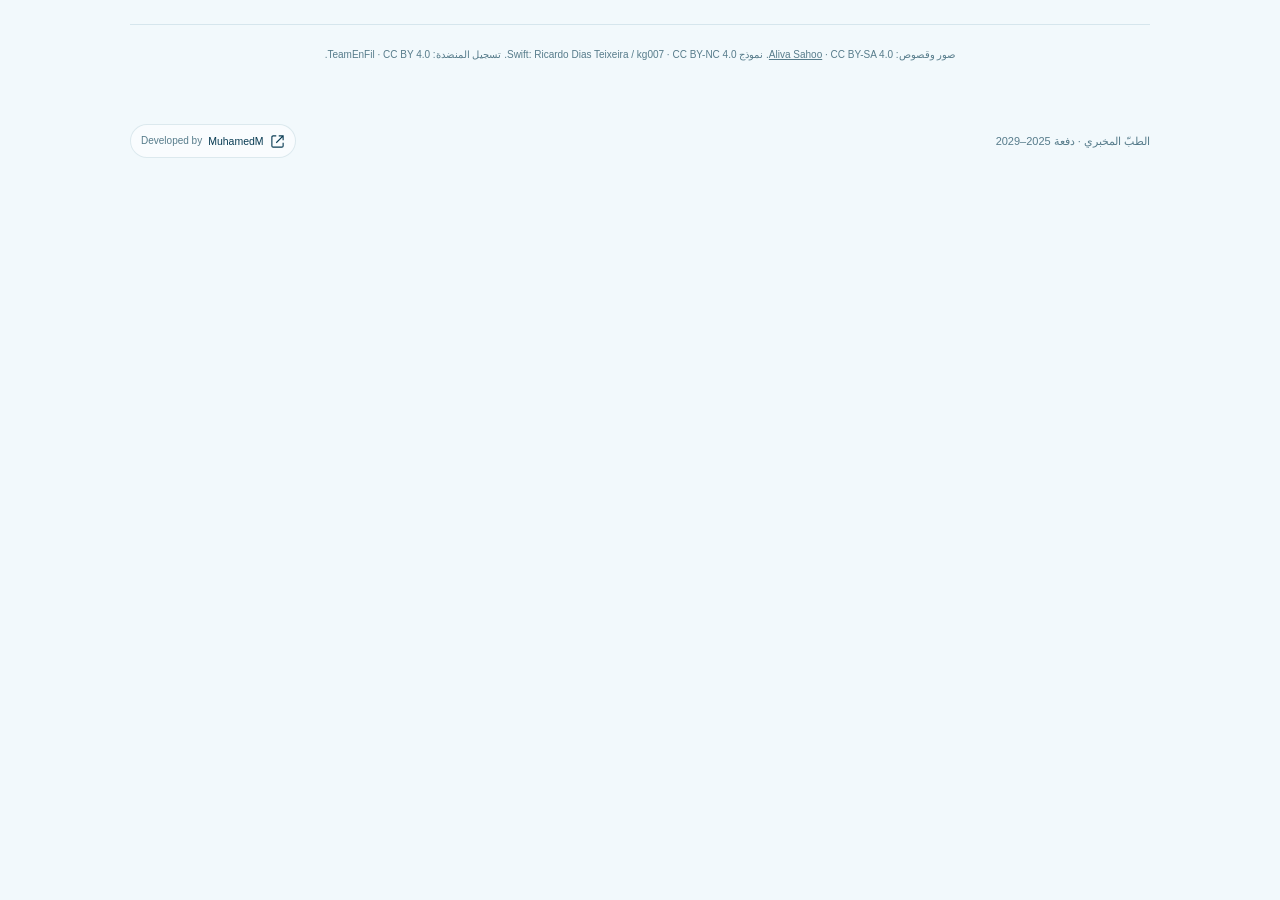
==== runtime/microscope.html @ 775cd832 "Add files via upload" ====
<!DOCTYPE html>
<html lang="ar" dir="rtl"><head><meta charset="UTF-8"><meta name="viewport" content="width=device-width,initial-scale=1"><title>مختبر المجهر | Microscope Studio</title><style>
:root{--ink:#173e3b;--muted:#6a7c76;--cream:#f4f3ed;--accent:#cbe75c;--line:#dce2d8}*{box-sizing:border-box}body{margin:0;background:var(--cream);color:var(--ink);font-family:Tahoma,Arial,sans-serif;font-size:14px}button,input{font:inherit}button{cursor:pointer;color:inherit}button:focus-visible,input:focus-visible,summary:focus-visible{outline:3px solid #9eac34;outline-offset:3px}header{display:flex;justify-content:space-between;align-items:center;padding:22px 4%;border-bottom:1px solid var(--line);gap:16px}.brand{display:flex;gap:12px;align-items:center}.brandmark{background:var(--ink);color:var(--accent);width:42px;height:42px;border-radius:50%;display:grid;place-items:center;font-size:26px}.brand b{display:block;font-size:17px}.en{direction:ltr;display:block;font:11px Arial;letter-spacing:1.8px;margin-top:6px;color:var(--muted)}button{border:1px solid var(--line);background:#fff9;padding:10px 14px;border-radius:9px;transition:.2s}button:hover{background:#e7edda}button.active{background:var(--ink);color:white;border-color:var(--ink)}.sound{font-size:12px}.intro{padding:28px 4% 24px;display:flex;align-items:end;justify-content:space-between;gap:15px}.eyebrow{font-size:10px;letter-spacing:2px;color:#788967;direction:ltr;text-align:right}h1{font-size:clamp(27px,4vw,44px);font-weight:500;margin:10px 0}h1 span{font-weight:700}.intro p{color:var(--muted);margin:0;line-height:1.8}.pill{border:1px solid #c9d1bf;border-radius:30px;padding:8px 12px;white-space:nowrap;font-size:11px}.workspace{margin:0 4%;display:grid;grid-template-columns:minmax(0,1fr) 345px;direction:ltr;gap:16px}.viewer{position:relative;background:radial-gradient(ellipse at 48% 38%,#fdfdf6,#e6eadd);border:1px solid #d8dfce;border-radius:20px;overflow:hidden;min-height:630px;direction:rtl}.viewtop{position:absolute;top:20px;left:22px;right:22px;display:flex;justify-content:space-between;pointer-events:none;z-index:1;font-size:10px;letter-spacing:1px}.live{display:flex;align-items:center;gap:7px}.dot{width:7px;height:7px;background:#7d9b25;border-radius:50%}#model{width:100%;height:630px;display:block;touch-action:none;cursor:grab}#model:active{cursor:grabbing}.viewtools{position:absolute;bottom:22px;left:20px;right:20px;display:flex;justify-content:center;gap:6px;flex-wrap:wrap}.viewtools button{background:#ffffffe0;box-shadow:0 2px 6px #223b3210;font-size:12px;padding:9px 12px}.hint{position:absolute;top:50px;right:22px;font-size:11px;color:var(--muted);pointer-events:none}#label{position:absolute;pointer-events:none;background:var(--ink);color:white;border-radius:8px;padding:8px 12px;font-size:12px;max-width:190px;box-shadow:0 5px 15px #0002}#label small{display:block;font:10px Arial;margin-top:5px;color:#d9e8c6;direction:ltr}.side{direction:rtl;background:#fff;border:1px solid var(--line);border-radius:20px;padding:22px;display:flex;flex-direction:column;gap:17px}.tabs{display:flex;background:#f1f3eb;padding:4px;border-radius:10px;gap:4px}.tabs button{flex:1;font-size:12px;border:0;background:transparent;padding:10px}.tabs button.active{background:var(--ink)}h2{font-size:21px;margin:6px 0 3px}#partEn{font:14px Arial;color:#6d857a;display:block;direction:ltr;text-align:right}#partDesc{line-height:1.9;font-size:13px;margin:14px 0;color:#526d62;min-height:76px}.counter{font-size:11px;color:var(--muted)}.parts{max-height:236px;overflow:auto;display:grid;grid-template-columns:1fr 1fr;gap:6px;padding:2px}.parts button{text-align:right;background:#f7f8f3;font-size:11px;padding:10px;border-color:#e8ece2}.parts button small{display:block;font:10px Arial;margin-top:5px;color:#7e8b82}.parts button.active{background:#e9f1d5;color:var(--ink);border-color:#adc45a}.partnav{display:flex;gap:8px}.partnav button{flex:1}.note{font-size:11px;line-height:1.8;color:var(--muted);border-top:1px solid var(--line);padding-top:14px;margin:0}.control{display:grid;grid-template-columns:1fr auto;gap:7px;margin:14px 0}.control label{font-size:12px}.control input{grid-column:1/-1;width:100%;accent-color:var(--ink);cursor:pointer;direction:ltr}.control output{font:12px Arial;color:var(--muted)}.objectives{display:flex;gap:6px;direction:ltr}.objectives button{flex:1;padding:9px 4px;font:12px Arial}.switchrow{display:flex;align-items:center;justify-content:space-between;margin-bottom:15px}.switchrow button.active{background:#dbeaac;color:var(--ink)}#scope{width:126px;height:126px;display:block;border:5px solid #2a4440;border-radius:50%;margin:auto;background:#161f20}.scopebox{display:flex;align-items:center;gap:16px;margin:15px 0}.scopebox p{font-size:11px;line-height:1.8;color:var(--muted);flex:1}.total{font:25px Georgia;color:var(--ink)}#status{font-size:12px;line-height:1.9;background:#f3f5ec;border-radius:8px;padding:10px;min-height:55px}.guide{margin:22px 4%;background:var(--ink);border-radius:20px;color:#f4f7e9;padding:26px;display:grid;grid-template-columns:210px 1fr;gap:30px;direction:rtl}.guide .en{color:#a9bda9}.guide h2{font-size:24px}.guideintro p{font-size:12px;line-height:1.9;color:#c1d1c3}.steps{display:flex;align-items:start;gap:16px}.step{flex:1;opacity:.5}.step.current{opacity:1}.step.done{opacity:.85}.stepnum{font:18px Georgia;background:#ffffff13;border:1px solid #ffffff33;width:34px;height:34px;border-radius:50%;display:grid;place-items:center;margin-bottom:10px}.current .stepnum{background:var(--accent);color:var(--ink)}.step b{font-size:12px}.step p{font-size:11px;line-height:1.8;color:#d3dfcf}.guidebar{grid-column:1/-1;display:flex;align-items:center;gap:10px;border-top:1px solid #ffffff22;padding-top:16px}.guidebar button{background:#e6edcf;color:var(--ink);border:0}.guidebar span{font-size:12px;color:#cbd7c3}details{margin:25px 4%;font-size:12px;line-height:1.9}summary{cursor:pointer;color:var(--muted)}a{color:inherit}footer{margin:28px 4%;display:flex;justify-content:space-between;font-size:10px;letter-spacing:1px;color:var(--muted)}[hidden]{display:none!important}@media(min-width:1400px){.workspace{grid-template-columns:minmax(0,1fr) 390px}.side{padding:26px}}@media(max-width:850px){.workspace{grid-template-columns:1fr}.viewer{min-height:490px}#model{height:490px}.side{padding:20px}.parts{max-height:190px;grid-template-columns:repeat(3,1fr)}.guide{grid-template-columns:1fr;gap:14px}.steps{flex-wrap:wrap}.step{min-width:130px}.intro{align-items:start}.pill{display:none}.scopebox{justify-content:center}#scope{margin:0}.scopebox p{max-width:220px}}@media(prefers-reduced-motion:reduce){*{transition:none!important}}







:root{--ink:#06364A;--muted:#476d7e;--cream:#F8FCFD;--accent:#65C4DC;--line:#d0e5ed;--medical:#075F88}
body{font-family:Plex,Tahoma,sans-serif;background:#F8FCFD;font-synthesis:none}button,input{font-family:inherit}button:focus-visible,input:focus-visible,summary:focus-visible{outline-color:#075F88}button:hover{background:#DDF3F7}.brandmark{width:96px;height:96px;background:#fff;padding:11px;flex-shrink:0;border-radius:0}.brandmark img{width:100%;height:100%;object-fit:contain;display:block}header{padding-block:16px;background:#ffffffc9;position:relative;z-index:2}.brand b{font-size:20px}.brand .en{letter-spacing:.5px;font-size:11px}.en,.eyebrow,.objectives button,.control output,#partEn,.parts button small,#label small{font-family:Plex,Arial,sans-serif}.eyebrow{color:#075F88;letter-spacing:1.5px}.intro{position:relative;isolation:isolate;overflow:hidden;padding-block:32px}.intro:before{content:"";position:absolute;width:410px;height:410px;border:35px solid #65C4DC1c;border-radius:50%;left:-145px;top:-190px;z-index:-1}.intro h1{font-weight:500}.intro h1 span{color:#075F88}.pill{border-color:#b7dce8;background:#DDF3F780}.viewer{background:radial-gradient(ellipse at 40% 30%,#ffffff,#DDF3F7);border-color:var(--line);border-radius:28px}.dot{background:#21A4C7}.side{background:#ffffffdc;border-radius:28px;box-shadow:0 15px 36px #06364a0a}.tabs{background:#eaf6f9}.tabs button.active{background:#075F88}.parts button{background:#F8FCFD;border-color:#dfedf2}.parts button.active{background:#DDF3F7;border-color:#65C4DC}.parts button small{color:#476d7e}.parts{max-height:252px;gap:8px}.partEnglish{font-size:12px;line-height:1.7;direction:ltr;text-align:left;margin:-4px 0 12px;color:#476d7e}.sourceTag{color:#075F88;font-size:10px;background:#edf8fa;display:inline-block;border-radius:20px;padding:4px 10px;margin-bottom:12px}#partEn{color:#075F88}#partDesc{color:#244f63;margin-bottom:10px}#label small{color:#a9e4ee}.switchrow button.active,#oil.active{background:#DDF3F7;color:#06364A}#scope{border-color:#06364A}#status{background:#edf7fa}.guide{background:linear-gradient(120deg,#06364A,#075F88);border-radius:28px;color:#fff}.guide .en{color:#afe5ee}.guideintro p,.step p,.guidebar span{color:#e3f5f8}.guidebar button{background:#DDF3F7}.step{opacity:.67}.step.current,.step.done{opacity:1}.current .stepnum{background:#86D9C1}.guidebar{flex-wrap:wrap}.note{font-size:11px}.total{font-family:Plex,sans-serif}.learning{margin:34px 4%;padding:28px;border:1px solid var(--line);border-radius:28px;background:#fff;position:relative}.sectionhead{display:flex;align-items:end;justify-content:space-between;gap:16px;margin-bottom:22px}.sectionhead p{font-size:12px;line-height:1.8;color:var(--muted);margin:8px 0}.sectionhead h2{font-size:27px}.chapterNav{display:flex;gap:8px;flex-wrap:wrap;margin-bottom:24px}.chapterNav button{font-size:12px}.chapterNav button.active{background:#075F88;color:#fff}.chapterCards{display:grid;grid-template-columns:repeat(3,minmax(0,1fr));gap:14px}.lesson{padding:22px;background:#F8FCFD;border:1px solid #deedf2;border-radius:18px;min-width:0}.lesson h3{font-size:18px;margin:10px 0 6px;font-weight:500}.lesson .lessonEn{font-size:12px;direction:ltr;text-align:left;color:#075F88;line-height:1.7}.lesson p{font-size:13px;line-height:1.9;margin:9px 0;color:#254f61}.lesson small{font-size:10px;color:#075F88}.lensTable{overflow:auto}.lensTable table{width:100%;border-collapse:collapse;font-size:12px;min-width:500px}.lensTable th,.lensTable td{padding:13px 12px;text-align:right;border-bottom:1px solid var(--line)}.lensTable th{background:#DDF3F7}.lensTable caption{text-align:right;font-size:11px;padding:12px;color:var(--muted)}.swatch{width:9px;height:9px;border-radius:50%;display:inline-block;margin-left:5px;border:1px solid #06364a33}.scienceNote{border:1px solid #b9dce7;border-right:3px solid #21A4C7;border-radius:10px;padding:15px 18px;background:#edf8fa;font-size:12px;line-height:1.9;margin:20px 0 0}.scienceNote summary{font-weight:500;color:#06364A}.scienceNote p{margin:10px 0}.scienceNote .extra{font-size:11px;color:#075F88}.formula{font-size:20px;direction:ltr;text-align:center;background:#DDF3F7;border-radius:8px;padding:12px;margin:12px 0}.references{margin:30px 4%;padding:18px 22px;background:#eef7fa;border-radius:16px;font-size:12px;line-height:1.9}.references details{margin:12px 0}.references a{color:#075F88}.sourcebadge{font-size:11px;border:1px solid var(--line);border-radius:20px;display:inline-block;padding:6px 12px;background:#DDF3F750}.oilhelp{font-size:10px;line-height:1.7;color:#476d7e;margin:6px 0 0}.lensName{text-align:center;color:#075F88;font-size:11px;min-height:20px;margin-top:9px}.objectives button[data-mag="4"]{border-bottom:3px solid #c14d4d}.objectives button[data-mag="10"]{border-bottom:3px solid #d5b544}.objectives button[data-mag="40"]{border-bottom:3px solid #387ac6}.objectives button[data-mag="100"]{border-bottom:3px solid #bfcbd1}footer{padding:24px 0 8px;border-top:1px solid var(--line);align-items:center;gap:18px;flex-wrap:wrap;font-family:Plex,sans-serif;font-size:12px;letter-spacing:0}footer strong{font-weight:500;color:#075F88}.footercontext{font-size:11px}.brandlogo{display:block}.viewer .hint{max-width:85%;line-height:1.7}.viewtop{letter-spacing:.3px}
@media(max-width:1100px){.chapterCards{grid-template-columns:repeat(2,minmax(0,1fr))}}@media(max-width:600px){.brandmark{width:76px;height:76px;padding:9px}.brand b{font-size:16px}.brand .en{font-size:9px}.sound{font-size:11px;padding:8px}.intro{padding-top:24px}.intro h1{font-size:29px}.learning{padding:20px}.chapterCards{grid-template-columns:1fr}.sectionhead{align-items:start;flex-direction:column}.parts{grid-template-columns:1fr 1fr}.viewtop{font-size:8px}.guide{padding:22px}.guidebar span{width:100%}footer{justify-content:center;text-align:center;flex-direction:column}.step{min-width:115px}}
@media(max-width:600px){header{gap:8px}.brand{gap:8px;min-width:0}.brandmark{width:66px;height:66px;padding:8px}.brand .en{max-width:125px;line-height:1.6;font-size:8.5px;letter-spacing:0}.sound{flex-shrink:0;white-space:nowrap;padding:8px}.brand b{font-size:15px}}

#webglModel{position:absolute;inset:0;width:100%;height:630px;pointer-events:none;z-index:0}#model{position:relative;z-index:0}#webglModel:not([hidden])~#model{opacity:0}.viewtop,.hint{z-index:2}.viewtools,#label{z-index:3}.viewtools{bottom:16px;gap:6px}.viewtools button{font-size:11px;padding:9px 10px}#look{background:#075F88;color:white;border-color:#075F88}#explode.active{background:#06364A;color:white}.hint{top:54px}#assemblyCaption{position:absolute;bottom:115px;right:22px;z-index:3;font-size:11px;color:#075F88;background:#fff9;border-radius:20px;padding:5px 10px}#graphicsMessage{position:absolute;top:85px;right:20px;left:20px;font-size:11px;z-index:4;padding:10px;background:#fff;border:1px solid #bfdfe6;border-radius:10px}.stagecontrols{display:grid;grid-template-columns:1fr;gap:8px;font-size:12px;margin:16px 0;padding-top:14px;border-top:1px solid var(--line)}.stagecontrols input{width:100%;accent-color:#075F88;direction:ltr}.stagecontrols small{color:var(--muted);line-height:1.8;font-size:10px}
.eyeDialog{width:min(1140px,98vw);max-width:98vw;height:min(940px,98dvh);max-height:98dvh;padding:0;border:1px solid #536976;border-radius:24px;background:#080e13;color:#e8f5f9;overflow:auto;box-shadow:0 25px 100px #000a;font-family:Plex,Tahoma,sans-serif}.eyeDialog::backdrop{background:#01060be8;backdrop-filter:blur(9px)}.eyeHeader{padding:20px 24px;display:flex;justify-content:space-between;align-items:center;border-bottom:1px solid #ffffff16}.eyeHeader .en{color:#98b8c7;letter-spacing:1px}.eyeHeader button,.eyeControls button{background:#182a36;color:#e7f6fa;border-color:#355161}.eyeBody{display:grid;grid-template-columns:minmax(0,1fr) 250px;gap:22px;padding:24px;direction:ltr}.ocularArea{direction:rtl;min-width:0;display:flex;align-items:center;flex-direction:column;justify-content:center}.ocularBezel{width:min(100%,620px);border-radius:50%;padding:17px;background:conic-gradient(from 70deg,#101519,#4d555a,#0c1014,#242d34,#11161b,#657079,#101519);box-shadow:inset 0 0 0 2px #5a6266,0 22px 55px #0009;position:relative;aspect-ratio:1}.ocularBezel:after{content:'WF 10× / 18';position:absolute;color:#c6cdd0;letter-spacing:2px;font:9px Plex,sans-serif;bottom:4px;left:50%;transform:translateX(-50%);white-space:nowrap}#eyeCanvas{width:100%;height:100%;border-radius:50%;display:block;background:#020506;cursor:move;touch-action:none;box-shadow:0 0 15px #000}.eyeControls{direction:rtl;padding:4px 0;font-size:12px}.eyeControls h3{margin:0 0 12px;font-size:18px;font-weight:500}.eyeControls p{font-size:11px;line-height:1.8;color:#afc6d1}.eyeControls label{display:block;margin-top:18px;color:#d8e8ec}.eyeControls input[type=range]{width:100%;accent-color:#65C4DC;direction:ltr;margin:12px 0}.eyeControls .row{display:flex;gap:7px;margin:14px 0}.eyeControls .row button{flex:1}.eyeControls button{font-size:11px}.uploadlabel{display:block!important;padding:10px;border:1px dashed #617888;border-radius:8px;cursor:pointer;text-align:center;font-size:11px;word-break:break-word}.eyeControls details{margin:20px 0 0;color:#abc1cc;font-size:10px;line-height:1.8}.eyeControls details summary{color:#c4dce5}.eyeControls details a{color:#9bd6e7}.eyeStatus{font-size:12px;min-height:25px;line-height:1.8;margin:17px 0 4px;text-align:center;color:#c8e5ed}.eyeMag{font-size:10px;color:#8daeba;direction:rtl;text-align:center}.eyeControls .prepare{width:100%;background:#b4e1e9;color:#06364A}.soundSettings{margin:0 4% 26px;padding:14px 20px;border:1px solid var(--line);border-radius:14px;font-size:11px;background:#f2fafc;line-height:1.8}.soundSettings summary{color:#075F88}.soundSettings details{margin:10px 0}.soundSettings .uploadlabel{display:inline-block!important;margin:8px 0 8px 12px;max-width:100%;border-color:#a8cbd8}.side{max-height:875px;overflow:auto}#operate{overflow:visible}
@media(max-width:850px){#webglModel{height:490px}.eyeBody{grid-template-columns:1fr;padding:16px}.eyeControls{display:grid;grid-template-columns:1fr 1fr;gap:0 16px}.eyeControls h3,.eyeControls .prepare,.eyeControls details,.eyeControls>p,.eyeControls .uploadlabel{grid-column:1/-1}.ocularBezel{max-width:500px}.eyeHeader{padding:16px}.eyeDialog{height:97dvh}.side{max-height:none;overflow:visible}}@media(max-width:460px){.viewtools{left:10px;right:10px;gap:5px}.viewtools button{font-size:10px;padding:7px 8px}.hint{font-size:10px}.viewtop{font-size:8px}#assemblyCaption{bottom:120px;font-size:10px}.ocularBezel{padding:13px}.eyeControls{display:block}.eyeHeader b{font-size:13px}}

:root{--ink:#083b53;--muted:#577c8b;--cream:#f2f9fc;--line:rgba(46,113,145,.14);--surface:rgba(255,255,255,.54);--glass:rgba(255,255,255,.68);--accent:#0b6b90;--accent2:#16a0bc;--text:#083b53;--bg:#f2f9fc;color-scheme:light}:root[data-theme=dark]{--ink:#e8f6ff;--muted:#9bbac9;--cream:#081b2a;--line:rgba(170,220,242,.14);--surface:rgba(24,56,77,.48);--glass:rgba(21,48,68,.68);--accent:#47bddb;--accent2:#76d5e6;--text:#e8f6ff;--bg:#081b2a;color-scheme:dark}body{font-family:'IBM Plex GPA',sans-serif!important;background:var(--bg);color:var(--text)}button,input,select{font-family:inherit!important}button{color:var(--text);background:var(--surface);border-color:var(--line);border-radius:13px;min-height:42px}.en,.parts button small,#partEn,.control output,.eyebrow{font-family:inherit!important}.intro,.photoBoard,.workspace,.guide,.learning,.actualPane,.microModes,.learnPane,.soundSettings,footer{max-width:1020px;margin-inline:auto}.intro{padding:34px 8px 22px;justify-content:center;text-align:center}.intro h1{font-size:clamp(30px,5vw,46px);font-weight:600}.intro p{font-size:14px}.intro .pill,.intro:before{display:none}.eyebrow{text-align:center;font-size:11px;color:var(--accent)}header{max-width:1020px;margin:14px auto 0;padding:10px 16px;border:1px solid var(--line);border-radius:26px;background:var(--glass);box-shadow:0 15px 40px #06364a08}.brandmark{height:56px;width:56px;padding:4px;border-radius:50%;background:#fff}.brand b{font-size:14px}.brand .en{font-size:10px;color:var(--muted)}.photoBoard{padding:18px 20px;border:1px solid var(--line);border-radius:28px;background:var(--glass)}.microSectionHead{display:flex;align-items:center;justify-content:space-between;gap:16px;margin-bottom:16px}.microSectionHead h2{font-size:21px;margin:4px 0 0}.microEyebrow{font-size:9px;letter-spacing:1.2px;display:block;color:var(--accent);direction:ltr;text-align:start}.microSectionHead button{font-size:11px;min-height:36px}.photoViewport{overflow:hidden;direction:ltr;border-radius:18px;touch-action:pan-y}.photoTrack{display:flex;gap:14px;direction:ltr;will-change:transform}.photoCard{padding:0;flex:0 0 210px;overflow:hidden;background:var(--surface);border:1px solid var(--line);border-radius:18px;position:relative;direction:rtl;min-height:0}.photoCard img{display:block;width:100%;height:150px;object-fit:cover}.photoCard:first-child img{object-position:center;object-fit:contain;background:#d6e5e8}.photoCard span{display:block;padding:11px 12px;font-size:12px;text-align:start;color:var(--text)}.photoCard small{display:block;font-size:10px;color:var(--muted);margin-top:4px;direction:ltr;text-align:start}.microHint{font-size:11px;line-height:1.8;color:var(--muted);margin:12px 0 0}.microModes{position:sticky;top:8px;z-index:7;display:flex;padding:5px;gap:5px;border:1px solid var(--line);border-radius:18px;background:var(--bg);margin-block:18px;box-shadow:0 8px 25px #06364a09}.microModes button{flex:1;border:0;background:transparent;padding:12px 5px;font-size:13px;font-weight:500;white-space:nowrap}.microModes button[aria-pressed=true]{background:var(--accent);color:white;box-shadow:0 4px 12px #075f881a}.actualPane,.learnPane{background:var(--glass);border:1px solid var(--line);border-radius:28px;padding:22px}.sourceHead h2{font-size:22px;font-weight:500;margin:7px 0}.sourceHead p{font-size:12px;color:var(--muted);line-height:1.8;margin:0 0 16px}.sourceViewport{position:relative;height:510px;overflow:hidden;border:1px solid var(--line);border-radius:22px;background:#dfeaf0}.sourceViewport iframe{width:100%;height:100%;border:0;display:block}.sourceCover{position:absolute;inset:0;background:radial-gradient(ellipse at 20% 20%,#65c4dc20,transparent 70%),var(--bg);display:flex;align-items:center;justify-content:center;flex-direction:column;padding:24px;text-align:center;gap:13px}.sourceCircle{display:grid;place-items:center;width:85px;height:85px;border:1px solid var(--line);border-radius:50%;background:var(--surface);color:var(--accent);font-size:23px}.sourceCover b{font-size:20px}.sourceCover p{font-size:12px;color:var(--muted);max-width:300px;line-height:1.9;margin:0}.sourceCover button{background:var(--accent);color:white;padding:13px 20px;border:0;min-width:220px}.sourceCover small{font-size:10px;color:var(--muted)}.sourceActions{display:flex;gap:8px;align-items:start;flex-wrap:wrap;margin-top:14px}.sourceActions button{font-size:12px}.sourceActions details{margin:0;padding:10px 14px;border:1px solid var(--line);border-radius:13px;font-size:12px}.sourceActions details>*:not(summary){display:block;margin-top:12px}.sourceActions select{max-width:100%;padding:10px;border:1px solid var(--line);border-radius:10px;background:var(--bg);color:var(--text)}button:disabled{opacity:.45;cursor:default}.actualPartCard{margin-top:20px;padding-top:20px;border-top:1px solid var(--line)}.actualPartCard h2{font-size:23px}.actualPartCard #partDesc{color:var(--text);font-size:14px;min-height:0}.actualPartCard #partEn{color:var(--accent)}.actualPartCard .parts{max-height:180px;grid-template-columns:repeat(4,1fr);margin-top:15px}.parts button{background:var(--surface);color:var(--text);border-color:var(--line);font-size:11px}.parts button.active{background:var(--accent);color:white}.parts button.active small{color:inherit}.parts button small,.partEnglish{color:var(--muted)}.sourceTag{background:var(--surface);color:var(--accent);border:1px solid var(--line)}.photoCredits{margin:18px 0 0;padding:16px;border:1px solid var(--line);border-radius:16px;font-size:11px;color:var(--muted);line-height:1.9}.photoCredits summary{color:var(--muted)}.photoCredits p{margin-bottom:0}.workspace{grid-template-columns:1fr 330px;gap:16px}.side{background:var(--glass);border-color:var(--line);max-height:none;overflow:visible;padding:20px}.side>.tabs,.side>.note{display:none}.viewer{background:radial-gradient(ellipse at 45% 30%,#f4f9fb,#d9eaf0);border-radius:26px;border-color:var(--line)}#operate{display:block}.objectives button{font-size:12px;background:var(--surface);color:var(--text)}.objectives button.active{background:var(--accent);color:white}.switchrow button.active{color:var(--text);background:var(--surface)}#status{background:var(--surface);color:var(--text);border:1px solid var(--line)}.viewtools{bottom:15px;left:12px;right:12px;gap:7px}.viewtools button{font-family:inherit;background:#f8fcfde6;color:#083b53}.viewtools #look{min-height:44px;font-weight:600;background:#0b6b90;color:white;padding-inline:18px}.extraTools{position:absolute;top:89px;left:14px;z-index:4}.extraTools summary{background:#f8fcfdf0;padding:8px 12px;border-radius:11px;border:1px solid #cde1eb;color:#083b53;font-size:11px;cursor:pointer}.extraTools .viewtools{position:static;display:flex;flex-direction:column;padding:8px;background:#f8fcfde6;border-radius:14px;margin-top:7px;max-width:180px}.extraTools button{font-size:11px}.advancedControls{margin:16px 0 0;padding:12px 14px;border:1px solid var(--line);border-radius:14px;color:var(--muted);font-size:12px}.advancedControls .control{margin-bottom:14px}.guide{margin:0;max-width:none;background:transparent;color:var(--text);padding:0;border-radius:0;display:block}.guide .step{display:none;opacity:1}.guide .step.current{display:block}.guide .step:first-child:last-child{display:block}.guideintro p,.guide .step p,.guide .en,.guidebar span{color:var(--muted)}.guide .steps{display:block;margin:22px 0}.guide .step b{font-size:23px}.guide .step p{font-size:15px;line-height:1.9}.guide .stepnum{background:var(--accent);color:white;border:0;width:40px;height:40px;font-size:18px}.guidebar{border-color:var(--line);display:flex;padding-top:16px}.guidebar button{background:var(--accent);color:white;font-size:13px}.lessonReference{margin-top:24px;border:1px solid var(--line);border-radius:18px;padding:16px}.lessonReference>summary{font-size:13px;color:var(--accent)}.learning{border:0;background:transparent;margin:18px 0 0;padding:0}.sectionhead h2{font-size:22px}.chapterCards{grid-template-columns:1fr 1fr}.lesson{background:var(--surface);border-color:var(--line)}.lesson h3,.lesson p{color:var(--text)}.lesson .lessonEn{color:var(--muted)}.photoDialog{max-width:94vw;width:650px;max-height:92dvh;overflow:auto;background:var(--bg);color:var(--text);border:1px solid var(--line);border-radius:24px;padding:20px;font-family:inherit}.photoDialog::backdrop{background:#041622bb}.photoDialog>div{display:flex;justify-content:space-between;align-items:center;gap:10px}.photoDialog img{display:block;max-height:65dvh;width:100%;object-fit:contain;margin-top:16px;border-radius:15px;background:#dce8ec}.photoDialog p{font-size:12px;color:var(--muted);line-height:1.8}.photoDialog>button{background:var(--accent);color:white;width:100%}.soundSettings{background:var(--surface);border-color:var(--line);margin-block:20px}.soundSettings details{margin:0}.soundSettings summary{color:var(--muted)}footer{font-size:11px;border-color:var(--line);color:var(--muted);padding:20px 0;margin-block:24px}footer strong{color:var(--accent);font-weight:500}.simulationLabel{font-size:11px;color:var(--muted);margin:0 0 12px;line-height:1.8}.guideTry{display:block;width:100%;background:var(--accent);color:white;margin-top:16px}
@media(max-width:1100px){header,.intro,.photoBoard,.actualPane,.workspace,.microModes,.learnPane,.soundSettings,footer{margin-inline:18px}}@media(max-width:850px){.workspace{grid-template-columns:1fr}.viewer{min-height:420px}#model,#webglModel{height:420px}.side{padding:20px}.actualPartCard .parts{grid-template-columns:repeat(3,1fr)}.sourceViewport{height:460px}.photoCard{flex-basis:190px}.photoCard img{height:136px}}@media(max-width:540px){header,.intro,.photoBoard,.actualPane,.workspace,.microModes,.learnPane,.soundSettings,footer{margin-inline:12px}header{border-radius:22px;padding:9px 11px}.brandmark{width:49px;height:49px;padding:3px}.brand b{font-size:13px}.brand .en{font-size:8px;max-width:165px}.intro{padding:28px 4px 20px}.intro h1{font-size:31px}.photoBoard{border-radius:25px;padding:16px}.microSectionHead h2{font-size:20px}.photoCard{flex-basis:170px}.photoCard img{height:127px}.microHint{font-size:10px}.microModes{top:5px;border-radius:16px;gap:3px;margin-block:14px}.microModes button{font-size:11px;min-height:44px;padding-inline:3px}.actualPane,.learnPane{padding:16px;border-radius:25px}.sourceHead h2{font-size:21px}.sourceViewport{height:420px;border-radius:18px}.sourceActions{gap:7px}.sourceActions button,.sourceActions summary{font-size:11px}.actualPartCard .parts{grid-template-columns:1fr 1fr;max-height:150px}.actualPartCard .partEnglish{font-size:11px}.partnav button{font-size:12px}.chapterCards{grid-template-columns:1fr}.sourceCover{padding:20px}.sourceCover b{font-size:19px}.sourceCover button{min-width:0;width:100%}.microSectionHead button{padding:7px 9px;font-size:10px}.viewtools #look{width:auto}.guidebar{gap:8px}.guidebar span{font-size:11px;flex-basis:100%}.guidebar button{min-height:44px}.eyeHeader b{color:#e8f5f9}}@media(prefers-reduced-motion:reduce){.photoTrack{will-change:auto}}

#label{display:none!important}#partArrow{position:absolute;top:0;left:0;width:100%;height:calc(100% - 106px);pointer-events:none;z-index:3}.partPhotoBox{margin:0 0 18px;border:1px solid var(--line);border-radius:18px;overflow:hidden;background:#fff}.partPhotoBox img{display:block;width:100%;height:210px;object-fit:contain;cursor:zoom-in}.partPhotoBox p{font-size:10px;color:#577c8b;line-height:1.7;padding:8px 12px;margin:0;border-top:1px solid #e2edf2}#practiceSelection{display:flex;align-items:center;gap:12px;margin-bottom:16px;padding-bottom:12px;border-bottom:1px solid var(--line)}#practiceSelection img{width:72px;height:58px;object-fit:contain;background:white;border:1px solid var(--line);border-radius:12px;cursor:zoom-in}#practiceSelection b{font-size:15px;font-weight:500;display:block}#practiceSelection small{display:block;color:var(--muted);font-size:11px;direction:ltr;text-align:start;margin-top:5px}.practiceToolbar{position:absolute!important;inset:auto 0 0!important;display:grid!important;grid-template-columns:repeat(4,minmax(0,1fr));gap:6px!important;padding:9px!important;background:var(--bg);border-top:1px solid var(--line);height:106px;align-content:center;z-index:4;border-radius:0 0 25px 25px}.practiceToolbar button{min-height:41px;margin:0!important;font-size:10px!important;white-space:nowrap;padding:7px 3px!important;background:var(--surface);color:var(--text);border:1px solid var(--line);box-shadow:none!important}.practiceToolbar #look{width:auto!important;background:var(--accent);color:white;min-height:41px!important}.viewer{min-height:0!important;height:590px;padding-bottom:106px}.viewer #model,.viewer #webglModel{height:484px!important}.viewer .viewtop{top:12px;right:12px;left:12px;font-size:9px}.viewer .hint{top:38px;right:12px;font-size:10px}#assemblyCaption{bottom:120px}.side{max-height:none!important;overflow:visible!important}.side input[type=range]{min-height:36px}.assetCredit{display:block;flex-basis:100%;font-size:9px;line-height:1.8;color:var(--muted);text-align:center}footer{flex-wrap:wrap}.simulationLabel{font-size:10px}.sourceActions button{min-height:44px}
@media(max-width:850px){.workspace{display:flex!important;flex-direction:column;gap:12px;position:relative;align-items:stretch}.workspace[hidden]{display:none!important}.workspace .viewer{position:sticky;top:67px;z-index:6;flex:none;height:calc(clamp(180px,30dvh,260px) + 106px);box-shadow:0 8px 22px #06364a16;overflow:hidden}.viewer #model,.viewer #webglModel{height:clamp(180px,30dvh,260px)!important}.workspace .side{padding:16px;position:relative;z-index:1}.viewer .hint{font-size:9px}.viewer .viewtop{font-size:8px}.partPhotoBox img{height:180px}.viewer .practiceToolbar{border-radius:0}.microModes{z-index:8}.control{margin:12px 0}#practiceSelection{scroll-margin-top:420px}.partPhotoBox p{font-size:10px}}@media(max-height:520px) and (max-width:850px){.workspace .viewer{position:relative;top:auto;height:330px}.viewer #model,.viewer #webglModel{height:224px!important}}
</style><style>/* Unified structure: a home, a single activity and a single toolbar. */
[hidden]{display:none!important}body,button,input,select,textarea,footer,.en,.assetCredit{font-family:'IBM Plex GPA',sans-serif!important}footer,footer *,.assetCredit,.assetCredit *{font-family:'IBM Plex GPA',sans-serif!important}#sound{display:none!important}.deviceHome{max-width:960px;margin:28px auto;padding:20px 4%}.deviceHome>h1{font-size:clamp(30px,5vw,42px);margin:9px 0}.deviceHome>p{color:var(--muted);margin:0 0 24px}.deviceChoices{display:grid;grid-template-columns:1fr 1fr;gap:14px}.deviceChoices button{text-align:right;padding:22px;background:var(--surface);border:1px solid var(--line);border-radius:23px;min-height:155px;color:var(--text)}.deviceChoices button span{display:block;color:var(--accent);font-weight:700;font-size:13px}.deviceChoices button b{display:block;font-size:21px;margin:10px 0}.deviceChoices button small{display:block;color:var(--muted);line-height:1.8}.deviceChoices button:hover{transform:translateY(-2px);border-color:var(--accent)}#deviceNav{margin:16px 4%;display:flex;align-items:center;gap:16px;scroll-margin-top:75px}#deviceNav h2{font-size:20px;margin:0}#deviceNav button{min-height:44px;border-radius:12px;font-size:12px}#partSelect{width:100%;font-size:13px;min-height:48px;background:var(--surface);color:var(--text);border:1px solid var(--line);border-radius:12px;margin-bottom:16px;padding:8px}.partPhotoBox img{height:190px}.partEnglish{font-size:12px;line-height:1.8}#explore .partnav,#parts{display:none!important}#explore #counter{display:none}#explore h2{font-size:23px}#explore p{line-height:1.9}.workspace{align-items:start}.viewer{height:548px!important;min-height:0!important;padding-bottom:64px!important}.viewer #model,.viewer #webglModel{height:484px!important;width:100%!important}.deviceToolbar{position:absolute;bottom:0;left:0;right:0;height:64px;display:grid;grid-template-columns:repeat(4,minmax(0,1fr));gap:6px;padding:8px;background:var(--bg);border-top:1px solid var(--line);z-index:5}.deviceToolbar button{min-width:0;min-height:44px;margin:0!important;padding:5px 2px!important;font-size:11px;border-radius:11px;background:var(--surface);color:var(--text);border:1px solid var(--line)}#partArrow{position:absolute;left:0;top:0;pointer-events:none;z-index:3;max-width:none;max-height:none}#displayDialog{width:min(420px,92vw);max-height:80dvh;padding:22px;border:1px solid var(--line);border-radius:25px;background:var(--bg);color:var(--text)}#displayDialog:not([open]){display:none!important}#displayDialog::backdrop{background:#02182199;backdrop-filter:blur(4px)}.dialogHeading{display:flex;justify-content:space-between;align-items:center;gap:10px}.dialogHeading h2{font-size:22px}.dialogHeading button{min-height:44px}#displayButtons{display:grid;gap:10px}#displayButtons button{width:100%;min-height:48px;border-radius:12px;font-size:14px}.side{height:auto!important;max-height:none!important;overflow:visible!important;padding:20px!important}#quizCard{padding:0 0 15px}#quizCard h2{font-size:23px;line-height:1.8}#quizCard p{color:var(--muted);line-height:1.9}#quizProgress{font-size:12px;color:var(--accent)}#quizFeedback:not(:empty){padding:14px;border-radius:14px;border:1px solid var(--line);margin:15px 0;line-height:1.9}#quizNext,#quizRetry{min-height:46px;width:100%;background:var(--accent);color:#fff;border-radius:13px;margin-top:12px}#quizNext:disabled{opacity:.45}body[data-section=quiz] .deviceToolbar #look,body[data-section=quiz] .deviceToolbar #explode{visibility:hidden}body[data-section=quiz]:not(.quizCorrect) #partArrow{opacity:0}body.quizWrong #quizFeedback{background:#c33b3914;border-color:#c74747;color:#c74747}body.quizCorrect #quizFeedback{background:#16856914;border-color:#168569;color:var(--text)}body.quizWrong #quizCard{animation:wrongAnswer .38s ease}body.quizWrong .viewer{border:2px solid #d55353}body.quizCorrect .viewer{border-color:#1aa27e}@keyframes wrongAnswer{0%,100%{transform:translateX(0)}25%{transform:translateX(7px)}75%{transform:translateX(-7px)}}.photoBoard{max-width:960px;margin:10px auto 24px}.photoViewport{max-height:160px}.photoCard{max-width:200px}.photoCard img{height:110px}#detailedModel{width:100%;margin:0 0 14px;min-height:46px}#sourceBack{margin:0 0 16px}#learnPane>.guide,#learnPane>.learning{margin:18px 0}.guideintro p{font-size:0}.guideintro p:after{content:'راجع خطوة واحدة في كل مرة، ثم جرّبها من قسم الاستكشاف الحر.';font-size:14px}.viewer .hint{font-size:10px}.sourceTag{font-size:11px}.assetCredit{line-height:1.9;font-size:10px}body>header{padding:14px 4%}body[data-section=parts] .deviceToolbar #look{visibility:hidden}@media(max-width:760px){.deviceChoices{gap:10px}.deviceChoices button{padding:17px;min-height:150px}.deviceChoices button b{font-size:18px}.deviceChoices button small{font-size:12px}.deviceHome{margin:15px auto}.workspace{display:flex!important;flex-direction:column!important;gap:12px!important}.workspace[hidden]{display:none!important}.viewer{width:100%;position:sticky!important;top:67px!important;height:calc(clamp(195px,34dvh,290px) + 64px)!important;z-index:6}.viewer #model,.viewer #webglModel{height:clamp(195px,34dvh,290px)!important}.side{width:100%;padding:17px!important}.deviceToolbar button{font-size:10px}#deviceNav{gap:10px}#deviceNav h2{font-size:18px}.photoBoard{margin:12px 4%}.partPhotoBox img{height:180px}}@media(max-height:500px) and (orientation:landscape){.viewer{position:relative!important;top:auto!important}}@media(prefers-reduced-motion:reduce){body.quizWrong #quizCard{animation:none}.deviceChoices button:hover{transform:none}}
</style><style>
#deviceNav{position:sticky;top:0;z-index:12;margin:0;padding:10px 4%;min-height:58px;background:var(--bg);border-bottom:1px solid var(--line)}#deviceHome{padding-top:22px}.viewer{top:58px!important}#sourceBack{min-height:44px;margin-top:8px}.sourceHead h2{font-size:25px}.sourceViewport{height:clamp(320px,55dvh,560px)}#actualPartCard:empty{display:none}.activityEnter{animation:labArrive .32s cubic-bezier(.2,.75,.25,1) both}@keyframes labArrive{from{opacity:.25;transform:translateY(9px)}to{opacity:1;transform:translateY(0)}}button{transition:transform .14s ease,background-color .18s ease,border-color .18s ease}button:active{transform:scale(.97)}#quizReveal{width:100%;min-height:46px;border:1px solid var(--accent);color:var(--accent);background:var(--surface);margin-top:12px;border-radius:13px}.sourceCover>span{animation:sourceBreathe 2.5s ease-in-out infinite}@keyframes sourceBreathe{50%{box-shadow:0 0 0 12px #1686a710}}@media(prefers-reduced-motion:reduce){.activityEnter,.sourceCover>span{animation:none!important}button:active{transform:none}}
</style><style>
html{height:auto;min-height:100%;overflow-x:clip;scroll-behavior:auto!important}body{overflow-x:clip;overflow-y:visible;min-height:100%;scroll-behavior:auto!important;overscroll-behavior-y:contain}#deviceNav{position:relative!important;top:auto!important;z-index:1;margin:0 0 16px!important;background:transparent;border-bottom:1px solid var(--line)}.viewer{position:relative!important;top:auto!important;z-index:1!important}.workspace,.actualPane,.learnPane,.deviceHome{position:relative;z-index:auto;transform:none!important;animation:none!important;isolation:isolate}.activityEnter{animation:scrollSafeEnter .18s ease-out!important}@keyframes scrollSafeEnter{from{opacity:.6}to{opacity:1}}.deviceChoices button:hover{transform:none!important}.deviceChoices button{box-shadow:inset 0 1px 0 #ffffff12,0 7px 18px #0019270a}.photoTrack{will-change:auto}.photoViewport{contain:layout paint}.actualPane,.deviceChoices button,.photoBoard{backdrop-filter:none!important;-webkit-backdrop-filter:none!important}.sourceCover>span{animation:none!important}.sourceViewport{contain:layout paint}#actualPane{margin-top:0!important}.photoBoard{margin-top:24px!important}footer{position:relative;transform:none!important}@media(prefers-reduced-motion:reduce){.activityEnter{animation:none!important}}
</style><style>
button,a,input,select,summary,[role=button]{-webkit-tap-highlight-color:transparent}button,summary,[role=button]{-webkit-user-select:none;user-select:none;touch-action:manipulation}button:focus:not(:focus-visible),a:focus:not(:focus-visible),summary:focus:not(:focus-visible){outline:none}button:focus-visible,a:focus-visible,summary:focus-visible{outline:2px solid var(--accent);outline-offset:4px}.developerPill{display:inline-flex!important;align-items:center;justify-content:center;gap:10px;padding:10px 13px!important;min-height:42px;border:1px solid var(--border,var(--line));border-radius:999px!important;background:var(--surface);color:var(--text);font:inherit!important;white-space:nowrap;box-shadow:inset 0 1px 0 #ffffff12}.developerPill strong{font-size:11px!important;margin:0!important;color:inherit!important}.developerPill span{font-size:11px;color:var(--muted)}.developerPill svg{flex:none}.hubfooter,.footerline{display:flex;align-items:center;justify-content:space-between;gap:12px;flex-wrap:wrap}.hubfooter>span,.footercontext{font-size:11px!important;color:var(--muted)}.footerline{width:100%;margin:20px 0 8px}footer .assetCredit{display:block;margin-bottom:22px}footer .footerline strong{display:inline}footer .footerline .footercontext{text-align:start}footer .developerPill{font-family:'IBM Plex GPA',sans-serif!important}
</style><style>#illuminationScenario h2{font-size:24px;margin:10px 0}#illuminationScenario p{font-size:14px;line-height:1.9;color:var(--muted)}#scenarioFeedback:not(:empty){padding:14px;border:1px solid var(--line);border-radius:15px;line-height:1.9;margin:15px 0;color:var(--text)}.scenarioActions{display:flex;flex-wrap:wrap;gap:7px;margin:16px 0}.scenarioActions button{min-height:44px;font-size:12px;border-radius:13px}.scenarioActions #verifyScenario{background:var(--accent);color:white;border:0}#scenarioSource{color:var(--muted);display:block;font-size:10px;line-height:1.9}body[data-section=scenario] #operate>*{display:none!important}body[data-section=scenario] #operate>.scenarioControl,body[data-section=scenario] #operate>.scopebox{display:flex!important}body[data-section=scenario] #operate>.control.scenarioControl{display:block!important}body[data-section=scenario] #operate>.scopebox{margin-top:20px}body[data-section=scenario] .deviceToolbar #explode,body[data-section=scenario] .deviceToolbar #displayOptions{visibility:hidden}body[data-section=scenario] #partArrow{display:none!important}#illuminationScenario[hidden]{display:none!important}</style><style>.deviceHome,#deviceBack{display:none!important}.photoPane{margin:18px 4% 25px}.photoPane[hidden]{display:none!important}.photoPane .photoBoard{margin:0 0 20px!important;max-height:none!important}.photoPane #explore{max-width:720px;margin:auto;padding:22px;background:var(--surface);border:1px solid var(--line);border-radius:24px}.photoPane .partPhotoBox img{height:clamp(230px,38dvh,350px)}.photoPane #explore .partnav{display:flex!important;gap:10px;justify-content:space-between}.photoPane .partnav button{min-height:44px;flex:1}#deviceNav{min-height:0!important;padding:15px 4%!important;border:0!important}#deviceNav h2{font-size:20px}body[data-section=free] #actualPartCard:empty{display:none}.photoPane .photoViewport{max-height:190px}.photoPane .photoCard img{height:125px}</style><style>/* Compact LTR attribution; independent of surrounding RTL footer layout. */
.developerPill,footer .developerPill,.platformFooter .developerPill{width:max-content!important;min-width:0!important;max-width:100%!important;flex:0 0 auto!important;display:inline-flex!important;flex-direction:row!important;direction:ltr!important;unicode-bidi:isolate;gap:6px!important;min-height:34px!important;padding:7px 10px!important;line-height:1.2!important;border-radius:999px!important;align-self:center;letter-spacing:0!important}.developerPill>span{font-size:10px!important;white-space:nowrap}.developerPill>strong{font-size:10.5px!important;line-height:1.2!important;white-space:nowrap}.developerPill>svg{width:15px!important;height:15px!important;min-width:15px!important;max-width:15px!important;max-height:15px!important}.platformFooter,.hubfooter,.footerline{gap:12px!important;row-gap:13px!important;align-items:center;justify-content:space-between}.platformFooter>span,.hubfooter>span{font-size:10px!important}</style><style>dialog::backdrop{background:#03131f70!important;backdrop-filter:blur(9px);-webkit-backdrop-filter:blur(9px)}.overlay.show{backdrop-filter:blur(9px)!important;-webkit-backdrop-filter:blur(9px)!important}@media(prefers-reduced-motion:no-preference){dialog[open]{animation:partModalEnter .28s ease-out}@keyframes partModalEnter{from{opacity:.2;translate:0 12px;scale:.98}to{opacity:1;translate:0 0;scale:1}}}</style><link rel="stylesheet" href="../styles/runtime-premium.css"></head><body>
<header><div class="brand"><div class="brandmark"><img alt="شعار دفعة الطب المخبري 2025–2029 — جامعة الأزهر، غزة" src="../assets/ceb42dcda66c1df4.png"></div><div><b>مختبر المجهر</b><span class="en">MEDICAL LABORATORY · 2025–2029</span></div></div><button id="sound" class="sound" aria-pressed="false">♫ تفعيل التسجيلات</button></header>
<section class="intro"><div><div class="eyebrow">MED. LAB. INSTRUMENTATION / MICROSCOPE</div><h1>المجهر الضوئي</h1><p>صورة واضحة. خطوة واحدة. وتجربة بين يديك.</p></div><span class="pill">360° · عدسة · عرض تفكيكي</span></section>
<section class="photoBoard" aria-labelledby="photoHeading"><div class="microSectionHead"><div><span class="microEyebrow">REAL PHOTOGRAPHS</span><h2 id="photoHeading">المجهر من قريب</h2></div><button id="pausePhotos" aria-pressed="false">Ⅱ إيقاف الصور</button></div><div class="photoViewport" id="photoViewport" tabindex="0" aria-label="صور حقيقية للمجهر وأجزائه، تتحرك إلى اليمين"><div class="photoTrack" id="photoTrack"><button class="photoCard" data-photo="0"><img src="../assets/462f11a3f8df8d6c.webp" alt="المجهر الضوئي — صورة فوتوغرافية" decoding="async"><span>المجهر الضوئي<small lang="en">Optical microscope</small></span></button><button class="photoCard" data-photo="1"><img src="../assets/97d81d7a62736328.webp" alt="العدسة العينية — صورة فوتوغرافية" decoding="async"><span>العدسة العينية<small lang="en">Eyepiece</small></span></button><button class="photoCard" data-photo="2"><img src="../assets/7e8136bc30fcd819.webp" alt="العدسات الشيئية — صورة فوتوغرافية" decoding="async"><span>العدسات الشيئية<small lang="en">Objective lenses</small></span></button><button class="photoCard" data-photo="3"><img src="../assets/82603ef1122f1f16.webp" alt="المنضدة والمشابك — صورة فوتوغرافية" decoding="async"><span>المنضدة والمشابك<small lang="en">Stage & clips</small></span></button><button class="photoCard" data-photo="4"><img src="../assets/4cdc482a7fab2a4d.webp" alt="عجلات التركيز — صورة فوتوغرافية" decoding="async"><span>عجلات التركيز<small lang="en">Focus knobs</small></span></button><button class="photoCard" data-photo="5"><img src="../assets/4b2d3357e9242ecb.webp" alt="المكثّف — صورة فوتوغرافية" decoding="async"><span>المكثّف<small lang="en">Condenser</small></span></button></div></div><p class="microHint">المس الصورة لتكبيرها · الصور للأجزاء نفسها من مجهر ضوئي، وقد تختلف الهيئة عن موديل العرض ثلاثي الأبعاد.</p></section><nav class="microModes" aria-label="أقسام المجهر"><button id="modeExplore" aria-pressed="true">استكشف الأجزاء</button><button id="modeOperate" aria-pressed="false">جرّب المجهر</button><button id="modeLearn" aria-pressed="false">تعلّم التشغيل</button></nav><section id="actualPane" class="actualPane"><div class="sourceHead"><div><span class="microEyebrow">SWIFT SW380B</span><h2>جهاز واحد. استكشاف واضح.</h2><p>دوّر بإصبعك، وقرّب بإصبعين. حمّل الجهاز أولًا لتفعيل الاستكشاف.</p></div></div><div class="sourceViewport"><iframe id="sourceFrame" title="نموذج Swift SW380B المفصل — Sketchfab" allow="autoplay; fullscreen; xr-spatial-tracking" allowfullscreen></iframe><div class="sourceCover" id="sourceCover"><span class="sourceCircle">360°</span><b>مجهر Swift SW380B</b><p>نموذج رقمي مفصّل مبني على جهاز فعلي، وليس مسحًا فوتوغرامتريًا.</p><button id="loadSource">تحميل العرض التفصيلي</button><small>يحتاج اتصالًا بالإنترنت · يُحمَّل عند الطلب</small></div></div><div class="sourceActions"><button id="sourceExplode" disabled aria-pressed="false">تفكيك الأجزاء</button><button id="sourceReset" disabled>إعادة العرض</button><details><summary>المزيد</summary><label for="sourceAnimations">حركات النموذج</label><select id="sourceAnimations" disabled><option value="">اختر حركة</option></select><button id="sourcePause" disabled>إيقاف الحركة</button><a href="https://sketchfab.com/models/8709be06c5b24549b19bba7a1988a56f/embed" target="_blank" rel="noopener">فتح العارض مباشرة ↗</a></details></div><p id="sourceStatus" class="microHint" role="status">التفكيك يُفعّل بعد التحقق من الأجزاء المنفصلة في النموذج. العرض التفكيكي للتعلّم وليس تعليمات صيانة.</p><div id="actualPartCard" class="actualPartCard"></div></section><section id="learnPane" class="learnPane" hidden></section><dialog id="photoDialog" class="photoDialog" aria-labelledby="photoTitle"><div><b id="photoTitle"></b><button id="closePhoto">✕ إغلاق</button></div><img id="largePhoto" alt=""><p id="photoCaption"></p><button id="photoToPart">استكشف هذا الجزء ←</button></dialog><main class="workspace" hidden><section class="viewer" aria-label="نموذج المجهر ثلاثي الأبعاد"><div class="viewtop"><span class="live"><i class="dot"></i><span id="renderMode">COMPOUND LIGHT MICROSCOPE</span></span><span id="angle">360°</span></div><div class="hint">اسحب للدوران · قرّب بإصبعين · المس أي جزء</div><canvas id="webglModel" hidden aria-hidden="true"></canvas><div id="graphicsMessage" hidden></div><span id="assemblyCaption" hidden>عرض تفكيكي للأجزاء — ليس إجراء صيانة</span><canvas id="model" tabindex="0" aria-label="مجهر ثلاثي الأبعاد؛ استخدم الأسهم للدوران وزري زائد وناقص للتقريب"></canvas><div id="label"></div><svg id="partArrow" aria-hidden="true"><defs><marker id="partArrowHead" markerWidth="9" markerHeight="9" refX="8" refY="4.5" orient="auto"><path d="M0 0L9 4.5L0 9Z" fill="#1686a7"/></marker></defs><path id="partArrowLine" fill="none" stroke="#1686a7" stroke-width="2" marker-end="url(#partArrowHead)"/><circle id="partArrowDot" r="4" fill="#fff" stroke="#1686a7" stroke-width="2"/></svg><div class="viewtools"><button id="look">◉ انظر داخل العدسة</button><button id="explode" aria-pressed="false">↗ تفكيك الجهاز كاملًا</button><button id="tools" aria-pressed="false">⚒ الأدوات</button><button id="reset">↺ إعادة العرض</button><button id="auto" aria-pressed="false">⟳ دوران تلقائي</button><button id="ray" aria-pressed="false">✧ مسار الضوء</button><button id="zin" aria-label="تكبير النموذج">＋</button><button id="zout" aria-label="تصغير النموذج">−</button></div></section>
<aside class="side"><div class="tabs" role="tablist"><button id="exploreTab" class="active" role="tab" aria-selected="true" aria-controls="explore">استكشف الأجزاء</button><button id="operateTab" role="tab" aria-selected="false" aria-controls="operate">جرّب التشغيل</button></div><section id="explore" role="tabpanel" aria-labelledby="exploreTab"><div class="partPhotoBox"><img id="anatomyPhoto" alt="صورة الجزء المحدد"><p id="anatomyPhotoNote">صورة فوتوغرافية من مرجع الجهاز</p></div><span class="counter" id="counter"></span><h2 id="partName"></h2><span id="partEn"></span><p id="partDesc"></p><p class="partEnglish" id="partEnglish" lang="en"></p><span class="sourceTag" id="partSource"></span><div class="parts" id="parts"></div><div class="partnav" style="margin-top:12px"><button id="prev">→ السابق</button><button id="next">التالي ←</button></div></section>
<section id="operate" role="tabpanel" aria-labelledby="operateTab" hidden><p class="simulationLabel">محاكاة تشغيل تدريبية مبسّطة · صور العينات فعلية. عرض Swift المفصّل موجود في «استكشف الأجزاء».</p><div class="switchrow"><b>جرّب خطوة بخطوة</b><button id="power" aria-pressed="false">⏻ تشغيل الضوء</button></div><div class="objectives" aria-label="العدسات الشيئية"><button data-mag="4" class="active">4×</button><button data-mag="10">10×</button><button data-mag="40">40×</button><button data-mag="100">100× oil</button></div><div class="lensName" id="lensName">Scanning objective · الأحمر</div><div class="scopebox"><canvas id="scope" width="250" height="250" aria-label="صورة مجهرية فعلية للطاخة دم؛ اضغط لفتح العدسة"></canvas><p>التكبير الكلي<br><strong class="total" id="total">40×</strong><br>عدسة عينية 10× × عدسة شيئية<br>صورة لطاخة دم فعلية · المس للدخول</p></div><button id="slide" style="width:100%" aria-pressed="false">＋ ضع الشريحة وثبّتها</button><button id="oil" style="width:100%;margin-top:8px" aria-pressed="false">◉ إضافة زيت الغمر — 100×</button><p class="oilhelp">تدريب تخطيطي: ركّز على 40×، أضف قطرة الزيت مع إبعاد العدسة عن موضع القطرة، ثم اختر 100×. لا تُدخل العدسة الجافة 40× في الزيت. سلايد 82.</p><div class="control"><label for="brightness">شدة الإضاءة • Brightness</label><output id="brightnessVal">65%</output><input id="brightness" type="range" min="10" max="100" value="65"></div><div class="control"><label for="coarse">الضبط الخشن • Coarse focus</label><output id="coarseVal">30</output><input id="coarse" type="range" min="0" max="100" value="30"></div><div class="control"><label for="fine">الضبط الدقيق • Fine focus</label><output id="fineVal">0</output><input id="fine" type="range" min="-10" max="10" value="0" step="0.2"></div><div class="control"><label for="iris">الحجاب القزحي • Iris aperture</label><output id="irisVal">65%</output><input id="iris" type="range" min="10" max="100" value="65"></div><div class="stagecontrols"><label for="stageX">تحريك الشريحة X</label><input id="stageX" type="range" min="-100" max="100" value="0"><label for="stageY">تحريك الشريحة Y</label><input id="stageY" type="range" min="-100" max="100" value="0"><button id="motorized" aria-pressed="false">تجربة منضدة آلية</button><small>عند تفعيلها تسمع تسجيلًا حقيقيًا لمنضدة آلية، وهي مختلفة عن التحريك اليدوي.</small></div><div id="status" role="status"></div></section><p class="note">المس الجزء لاستكشافه، واستخدم زر «داخل العدسة» للمشاهدة. زر الأدوات يُظهر الشرائح وغطاءها وزيت الغمر وورق العدسات.</p></aside></main>
<section class="guide"><div class="guideintro"><span class="en" style="text-align:right">YOUR FIRST OBSERVATION</span><h2>من الضوء إلى الصورة</h2><p>تابع الخطوات، ثم طبّقها من لوحة «جرّب التشغيل».</p></div><div class="steps" id="steps"></div><div class="guidebar"><button id="guideNext">ابدأ التدريب ←</button><button id="guideReset" aria-label="إعادة خطوات التدريب">↺</button><span id="guideStatus">خمس خطوات للتشغيل الأساسي</span></div></section>
<section class="learning" aria-label="مرجع شابتر المجهر"><div class="sectionhead"><div><span class="eyebrow">THE CHAPTER, ONE CONCEPT AT A TIME</span><h2>افهم الفكرة، ثم ارجع للمجهر.</h2><p>اختر محورًا واحدًا لتقرأ شرحًا مختصرًا بالعربي والإنجليزي، مع رقم السلايد.</p></div><span class="sourcebadge">المصدر الأساسي · سلايدات 48–111</span></div><nav class="chapterNav" id="chapterNav" aria-label="محاور المحاضرة"></nav><div class="chapterCards" id="chapterCards" aria-live="polite"></div><div id="lensReference" hidden class="lensTable"><table><caption>مع عدسة عينية 10× — سلايدات 72–76، 86، 93</caption><thead><tr><th>العدسة / Objective</th><th>اللون</th><th>الوسط</th><th>التكبير الكلي</th></tr></thead><tbody><tr><td>4× · Scanning / المسح</td><td><i class="swatch" style="background:#c94e4e"></i>أحمر</td><td>Air / هواء</td><td dir="ltr">40×</td></tr><tr><td>10× · Low power / منخفضة</td><td><i class="swatch" style="background:#d8ba42"></i>أصفر</td><td>Air / هواء</td><td dir="ltr">100×</td></tr><tr><td>40× · High dry / عالية جافة</td><td><i class="swatch" style="background:#3e7bc2"></i>أزرق</td><td>Air / هواء</td><td dir="ltr">400×</td></tr><tr><td>100× · Oil immersion / زيتية</td><td><i class="swatch" style="background:#fff"></i>أبيض</td><td>Oil / زيت</td><td dir="ltr">1000×</td></tr></tbody></table></div><details class="scienceNote"><summary>ملاحظات على نص السلايدات — اقرأها قبل الحفظ</summary><p><b>العدسة التي تبدأ بها:</b> سلايد 72 يذكر 4× مع كل شريحة جديدة، بينما سلايد 80 يبدأ بلفظ low-power (المعرّف 10× بسلايد 74). التدريب هنا يبدأ بـ4× ثم10×، ويُظهر هذا الاختلاف بدل إخفائه.</p><p><b>سلايد 82:</b> ورد «Rotate eyepiece» مع شرح تبديل العدسات الشيئية. المقصود في هذه الخطوة تدوير <b>nosepiece</b> حامل العدسات الشيئية. يذكر السلايد زيت الأرز؛ الاستخدام الفعلي يكون بزيت الغمر المعتمد للجهاز.</p><p><b>سلايد 97:</b> ينسب تصحيح اللون الأخضر إلى الانحراف اللوني، ولونين إلى الانحراف الكروي في Achromat. المرجع التقني يوضح العكس: تصحيح لوني للأحمر والأزرق، وتصحيح كروي للأخضر.</p><p><b>سلايد 98:</b> يذكر الأحمر والأزرق والأصفر في Apochromat؛ المرجع التقني يذكر الأحمر والأخضر والأزرق في التصحيح التقليدي. <a href="https://www.microscopyu.com/microscopy-basics/introduction-to-microscope-objectives" target="_blank" rel="noopener">Nikon MicroscopyU — مرجع التوضيح</a>.</p><p><b>سلايد 94:</b> يستخدم كلمة diffraction عند الحديث عن انتقال الضوء بين الأوساط؛ اختلاف معامل الانكسار يرتبط هنا بالانكسار refraction. الحيود diffraction ظاهرة مختلفة.</p><p><b>التنظيف — سلايدات 104–105:</b> تذكر فك جزء من العينية ومذيبات مثل ethanol 40% وxylene. تُعرض هذه كنص محاضرة، وليست وصفة تنظيف عامة؛ لا تفكّ المكوّنات أو تختَر مذيبًا دون تعليمات المُصنّع وإشراف المختبر.</p><p class="extra">التصحيحات والملاحظات التنفيذية: Additional explanation outside the lecture — شرح إضافي خارج المحاضرة. الأرقام هنا هي صفحات PDF من 48 إلى111، بما فيها فواصل العناوين.</p></details></section>
<dialog id="eyeDialog" class="eyeDialog" aria-labelledby="eyeTitle"><div class="eyeHeader"><div><b id="eyeTitle">داخل العدسة العينية</b><span class="en">THROUGH THE EYEPIECE</span></div><button id="eyeClose" aria-label="إغلاق العدسة">✕ إغلاق</button></div><div class="eyeBody"><div class="ocularArea"><div class="ocularBezel"><canvas id="eyeCanvas" width="700" height="700" tabindex="0" aria-label="صورة لطاخة دم مجهرية فعلية؛ اسحب لتحريك حقل الصورة"></canvas></div><div id="eyeStatus" class="eyeStatus" role="status"></div><div id="eyeMag" class="eyeMag"></div></div><div class="eyeControls"><h3>تحكّم بالمشاهدة</h3><button id="eyePrepare" class="prepare">ضع الشريحة وشغّل على 40×</button><label for="eyeFine">الضبط الدقيق / Fine focus<input id="eyeFine" type="range" min="-10" max="10" step="0.2" value="0"></label><label for="eyeLight">الإضاءة / Illumination<input id="eyeLight" type="range" min="10" max="100" value="65"></label><div class="row"><button id="eyePlus">＋ تقريب</button><button id="eyeMinus">− إبعاد</button><button id="eyeHome">↺ توسيط</button></div><p>اسحب الصورة لتحريك الحقل. الصورة ملتقطة بمجهر فعلي؛ تغيير العدسة هنا يغيّر قصّ الصورة رقميًا، ولا يلتقط حقلًا جديدًا.</p><button id="bloodSample" style="width:100%">كريات دم · Blood smear</button><button id="overviewSample" style="width:100%;margin-top:8px">لطاخة دم · الأصل 400×</button><button id="bacteriaSample" style="width:100%;margin-top:8px">بكتيريا E. coli · الأصل 1000×</button><label class="uploadlabel" for="ownPhoto">＋ اعرض صورتك المجهرية<input id="ownPhoto" type="file" accept="image/*" hidden></label><details><summary>حقوق الصورة</summary><p><a href="https://commons.wikimedia.org/wiki/File:Blood-rbcs.jpg" target="_blank" rel="noopener">Blood-rbcs — Echinaceapallida</a>، <a href="https://creativecommons.org/licenses/by-sa/4.0/" target="_blank" rel="noopener">CC BY-SA 4.0</a>. صورة لطاخة دم مصبوغة بـWright. يُعرض قص رقمي مع تعديل سطوع وطمس للتركيز؛ النسخة المعدّلة من الصورة متاحة بالرخصة نفسها. التكبير الأصلي غير مبيّن في وصف المصدر. صورتك المختارة تُقرأ محليًا ولا تُرفع لأي خادم.</p><p><a href="https://commons.wikimedia.org/wiki/File:Human_blood.jpg" target="_blank" rel="noopener">Human blood</a>: Olena Hohulia, Куцик Влада, Кремінь Валентина, Ivanchik Marya — <a href="https://creativecommons.org/licenses/by/4.0/" target="_blank" rel="noopener">CC BY 4.0</a>؛ المصدر يذكر تكبير400×. <a href="https://commons.wikimedia.org/wiki/File:Escherichia_coli_Gram.jpg" target="_blank" rel="noopener">E. coli Gram</a>: Y_tambe — <a href="https://creativecommons.org/licenses/by-sa/3.0/" target="_blank" rel="noopener">CC BY-SA 3.0</a>؛ المصدر يذكر1000×. القص وتعديل العرض للصور المشتقة تحت رخصة كل صورة.</p></details></div></div></dialog>

<audio id="lampRecording" preload="none" loop src="../assets/961021b048416a45.mp3"></audio><audio id="stageRecording" preload="none" src="../assets/a3ddfe146ffd0294.mp3"></audio><div hidden><input id="ownLensAudio" type="file" accept="audio/*"><input id="ownFocusAudio" type="file" accept="audio/*"><span id="ownLensAudioLabel"></span><span id="ownFocusAudioLabel"></span></div><footer><small class="assetCredit">صور وقصوص: <a href="https://commons.wikimedia.org/wiki/File:Laboratory_Optical_Microscope.jpg" target="_blank" rel="noopener">Aliva Sahoo</a> · CC BY-SA 4.0. نموذج Swift: Ricardo Dias Teixeira / kg007 · CC BY-NC 4.0. تسجيل المنضدة: TeamEnFil · CC BY 4.0.</small><div class="footerline"><span class="footercontext">الطبّ المخبري · دفعة 2025–2029</span><button class="developerPill" id="deviceDeveloper" type="button" dir="ltr" aria-label="حول المطور MuhamedM"><span>Developed by</span><strong>MuhamedM</strong><svg viewBox="0 0 24 24" width="19" height="19" fill="none" stroke="currentColor" stroke-width="1.8" aria-hidden="true"><path d="M14 3h7v7M21 3l-11 11M10 3H5a2 2 0 0 0-2 2v14a2 2 0 0 0 2 2h14a2 2 0 0 0 2-2v-5"/></svg></button></div></footer>
<script>
/* Official Sketchfab Viewer API 1.12.1 */
!function(t,e){"object"==typeof exports&&"object"==typeof module?module.exports=e():"function"==typeof define&&define.amd?define([],e):"object"==typeof exports?exports.Sketchfab=e():t.Sketchfab=e()}(self,(()=>(()=>{"use strict";var t={d:(e,i)=>{for(var n in i)t.o(i,n)&&!t.o(e,n)&&Object.defineProperty(e,n,{enumerable:!0,get:i[n]})},o:(t,e)=>Object.prototype.hasOwnProperty.call(t,e)},e={};function i(t){return i="function"==typeof Symbol&&"symbol"==typeof Symbol.iterator?function(t){return typeof t}:function(t){return t&&"function"==typeof Symbol&&t.constructor===Symbol&&t!==Symbol.prototype?"symbol":typeof t},i(t)}t.d(e,{default:()=>h});var n=function(t,e){t.forEach((function(t){this[t]=function(){var i,n=e._requestIdCounter++,s=Array.prototype.slice.call(arguments);if(s.length>0){var r=s[s.length-1];"function"==typeof r&&(i=s.pop())}i&&(e._pendingRequests[n]=i.bind(this)),e._target.postMessage({type:"api.request",instanceId:e.getIdentifier(),requestId:n,member:t,arguments:s},e.getDomain())}}),this),this.addEventListener=function(t,i,n){"viewerready"===t&&e.isViewerReady&&i(),e._eventListeners[t]||(e._eventListeners[t]=[]),e._eventListeners[t].push(i),n&&this.setListenerOptions&&(n.name=t,this.setListenerOptions(n))},this.removeEventListener=function(t,i){if(e._eventListeners[t]){var n=e._eventListeners[t].indexOf(i);-1!==n&&e._eventListeners[t].splice(n,1)}}},s=function(t,e,i){this._target=t,this._requestIdCounter=0,this._pendingRequests={},this._eventListeners={},this._ready=!1,this._domain=i,this._instanceId=e,this.listenServer()};s.prototype={getIdentifier:function(){return this._instanceId},getDomain:function(){return this._domain},setIdentifier:function(t){this._instanceId=t},use:function(t,e){this._version=t,this._ready=!0;var i=this._requestIdCounter++;this._pendingRequests[i]=function(t,i,s){t?e.call(this,t):e.call(this,null,new n(s,this))}.bind(this),this._target.postMessage({type:"api.initialize",requestId:i,name:t,instanceId:this._instanceId},this._domain)},listenServer:function(){if(!this._serverReceiveMessageBinded){var t=["api.initialize.result","api.request.result","api.event"];this._serverReceiveMessageBinded=function(e){if(e.origin===this._domain&&e.data&&e.data.type&&e.data.instanceId&&e.data.instanceId===this.getIdentifier()){var i=e.data.type;if(-1!==t.indexOf(i))if("api.event"===i){var n=e.data.results,s=n[0];if(this._eventListeners["*"]||this._eventListeners.all)return void["*","all"].forEach((function(t){var e=this._eventListeners[t];e&&e.forEach((function(t){t.apply(t,n)}))}),this);var r=n.slice(1),o=this._eventListeners[s];o?o.forEach((function(t){t.apply(t,r)})):"viewerready"===s&&(this.isViewerReady=!0)}else{var a=e.data.requestId,d=this._pendingRequests[a];if(!d)return;d.apply(null,e.data.results),this._pendingRequests[a]=void 0}}}.bind(this),window.addEventListener("message",this._serverReceiveMessageBinded)}}};const r=s;var o=/[&|;]+/g;function a(t){return"object"===i(t)?(e=t,n={},Object.keys(e).forEach((function(t){n[t]=Array.isArray(e[t])?e[t]:[e[t]]})),n):("?"===t[0]&&(t=t.substr(1)),t.split(o).reduce((function(t,e){if(0===e.length)return t;var i=e.indexOf("=");-1===i&&(i=e.length);var n=decodeURIComponent(e.substr(0,i).replace(/\+/g,"%20")),s=decodeURIComponent(e.substr(i+1).replace(/\+/g,"%20"));return void 0===t[n]&&(t[n]=[]),t[n].push(s),t}),{}));var e,n}window.SketchfabAPIClient=r;var d=function(t,e){var n=t,s=e;"object"===i(t)&&(s=t,n=null),this._version=n,this._target=s,window.sketchfabAPIinstances||(window.sketchfabAPIinstances=[]),window.sketchfabAPIinstances.push(this),this._apiId=window.sketchfabAPIinstances.length.toString(),this._target.id&&(this._apiId+="_"+this._target.id),this._target.allow||(this._target.allow="vr; autoplay; fullscreen"),this._client=void 0,this._options=void 0,this._domain="sketchfab.com",this._domain="same-as-current"===this._domain?window.location.hostname:this._domain,this._urlTemplate="https://YYYY/models/XXXX/embed",this._url=this._urlTemplate.replace("YYYY",this._domain),this._transmitOptions={},this._getURLOptions()};d.prototype={_urlOptionsDict:{skfb_api_version:{default:"1.12.1",type:"string"}},_optionsLoaded:function(t){this._urlOptions=t,this._version=this._getURLOption("skfb_api_version",this._version)},_getURLOption:function(t,e){var i=this._urlOptionsDict[t];if(!i)return e;null==e&&(e=i.default);var n=this._urlOptions[t];return n&&n.length?n[0]:e},_getURLOptions:function(){if(!window||!window.location.search)return this._optionsLoaded({});var t=a(window.location.search);for(var e in t)e.startsWith("skfb_")&&(this._transmitOptions[e.substr(5)]=t[e]);return this._optionsLoaded(t)},getEmbedURL:function(t,e){var i=this._url+"?api_version="+this._version+"&api_id="+this._apiId;e&&Object.keys(e).forEach((function(t){null!=e[t]&&"function"!=typeof e[t]&&(i+="&"+t.toString()+"="+e[t].toString())}));var n=this._transmitOptions;return Object.keys(this._transmitOptions).forEach((function(t){i+="&"+t.toString()+"="+n[t].toString()})),i.replace("XXXX",t)},init:function(t,e){this._options=e,this._uid=t,this._realInit()},_initializeAPIEmbed:function(t){if(t.data&&t.data.instanceId&&this._apiId===t.data.instanceId&&"api.ready"===t.data.type&&this._target.src){if(void 0!==t.data.error)return this.error(t.data.error),void window.removeEventListener("message",this._initializeAPIEmbedBinded);var e=this._target.src.split("/");e="https://"+e[2],this._client&&(console.log("reusing a Sketchfab instance for multiple client is not supported, please create a new sketchfab instance"),window.removeEventListener("message",this._client._serverReceiveMessageBinded)),this._client=new window.SketchfabAPIClient(this._target.contentWindow,this._apiId,e),this._client.use(this._version,function(t,e){if(t)throw t;this.success.call(this,e)}.bind(this)),window.removeEventListener("message",this._initializeAPIEmbedBinded)}},_realInit:function(){this._initializeAPIEmbedBinded||(this._initializeAPIEmbedBinded=this._initializeAPIEmbed.bind(this)),window.addEventListener("message",this._initializeAPIEmbedBinded),this._target.src=this.getEmbedURL(this._uid,this._options)},success:function(t){this._options.success&&"function"==typeof this._options.success&&this._options.success(t)},error:function(t){this._options.error&&"function"==typeof this._options.error&&this._options.error(t)},show:function(){var t=this._target.style.top;this._target.style.top="-1000vh",Promise.resolve().then(function(){this._target.style.top=t}.bind(this))}};const h=d;return e.default})()));
//# sourceMappingURL=sketchfab-viewer-1.12.1.js.map
</script>
<script>
/* Three.js r160 — MIT License, Copyright 2010-2024 Three.js authors. */
console.warn('Scripts "build/three.js" and "build/three.min.js" are deprecated with r150+, and will be removed with r160. Please use ES Modules or alternatives: https://threejs.org/docs/index.html#manual/en/introduction/Installation'),
/**
 * @license
 * Copyright 2010-2023 Three.js Authors
 * SPDX-License-Identifier: MIT
 */
function(t,e){"object"==typeof exports&&"undefined"!=typeof module?e(exports):"function"==typeof define&&define.amd?define(["exports"],e):e((t="undefined"!=typeof globalThis?globalThis:t||self).THREE={})}(this,(function(t){"use strict";const e="160",n=1,i=2,r=3,s=0,a=1,o=100,l=204,c=205,h=0,u=1,d=2,p=0,m=1,f=2,g=3,_=4,v=5,x=6,y="attached",M="detached",S=300,b=301,T=302,E=303,w=304,A=306,R=1e3,C=1001,L=1002,P=1003,I=1004,U=1005,D=1006,N=1007,O=1008,F=1009,B=1012,z=1013,G=1014,H=1015,V=1016,k=1017,W=1018,X=1020,j=1023,q=1026,Y=1027,Z=1029,J=1031,K=1033,$=33776,Q=33777,tt=33778,et=33779,nt=35840,it=35841,rt=35842,st=35843,at=36196,ot=37492,lt=37496,ct=37808,ht=37809,ut=37810,dt=37811,pt=37812,mt=37813,ft=37814,gt=37815,_t=37816,vt=37817,xt=37818,yt=37819,Mt=37820,St=37821,bt=36492,Tt=36494,Et=36495,wt=36284,At=36285,Rt=36286,Ct=2300,Lt=2301,Pt=2302,It=2400,Ut=2401,Dt=2402,Nt=2500,Ot=2501,Ft=3e3,Bt=3001,zt="",Gt="srgb",Ht="srgb-linear",Vt="display-p3",kt="display-p3-linear",Wt="linear",Xt="srgb",jt="rec709",qt="p3",Yt=7680,Zt=35044,Jt="300 es",Kt=1035,$t=2e3,Qt=2001;class te{addEventListener(t,e){void 0===this._listeners&&(this._listeners={});const n=this._listeners;void 0===n[t]&&(n[t]=[]),-1===n[t].indexOf(e)&&n[t].push(e)}hasEventListener(t,e){if(void 0===this._listeners)return!1;const n=this._listeners;return void 0!==n[t]&&-1!==n[t].indexOf(e)}removeEventListener(t,e){if(void 0===this._listeners)return;const n=this._listeners[t];if(void 0!==n){const t=n.indexOf(e);-1!==t&&n.splice(t,1)}}dispatchEvent(t){if(void 0===this._listeners)return;const e=this._listeners[t.type];if(void 0!==e){t.target=this;const n=e.slice(0);for(let e=0,i=n.length;e<i;e++)n[e].call(this,t);t.target=null}}}const ee=["00","01","02","03","04","05","06","07","08","09","0a","0b","0c","0d","0e","0f","10","11","12","13","14","15","16","17","18","19","1a","1b","1c","1d","1e","1f","20","21","22","23","24","25","26","27","28","29","2a","2b","2c","2d","2e","2f","30","31","32","33","34","35","36","37","38","39","3a","3b","3c","3d","3e","3f","40","41","42","43","44","45","46","47","48","49","4a","4b","4c","4d","4e","4f","50","51","52","53","54","55","56","57","58","59","5a","5b","5c","5d","5e","5f","60","61","62","63","64","65","66","67","68","69","6a","6b","6c","6d","6e","6f","70","71","72","73","74","75","76","77","78","79","7a","7b","7c","7d","7e","7f","80","81","82","83","84","85","86","87","88","89","8a","8b","8c","8d","8e","8f","90","91","92","93","94","95","96","97","98","99","9a","9b","9c","9d","9e","9f","a0","a1","a2","a3","a4","a5","a6","a7","a8","a9","aa","ab","ac","ad","ae","af","b0","b1","b2","b3","b4","b5","b6","b7","b8","b9","ba","bb","bc","bd","be","bf","c0","c1","c2","c3","c4","c5","c6","c7","c8","c9","ca","cb","cc","cd","ce","cf","d0","d1","d2","d3","d4","d5","d6","d7","d8","d9","da","db","dc","dd","de","df","e0","e1","e2","e3","e4","e5","e6","e7","e8","e9","ea","eb","ec","ed","ee","ef","f0","f1","f2","f3","f4","f5","f6","f7","f8","f9","fa","fb","fc","fd","fe","ff"];let ne=1234567;const ie=Math.PI/180,re=180/Math.PI;function se(){const t=4294967295*Math.random()|0,e=4294967295*Math.random()|0,n=4294967295*Math.random()|0,i=4294967295*Math.random()|0;return(ee[255&t]+ee[t>>8&255]+ee[t>>16&255]+ee[t>>24&255]+"-"+ee[255&e]+ee[e>>8&255]+"-"+ee[e>>16&15|64]+ee[e>>24&255]+"-"+ee[63&n|128]+ee[n>>8&255]+"-"+ee[n>>16&255]+ee[n>>24&255]+ee[255&i]+ee[i>>8&255]+ee[i>>16&255]+ee[i>>24&255]).toLowerCase()}function ae(t,e,n){return Math.max(e,Math.min(n,t))}function oe(t,e){return(t%e+e)%e}function le(t,e,n){return(1-n)*t+n*e}function ce(t){return 0==(t&t-1)&&0!==t}function he(t){return Math.pow(2,Math.floor(Math.log(t)/Math.LN2))}function ue(t,e){switch(e.constructor){case Float32Array:return t;case Uint32Array:return t/4294967295;case Uint16Array:return t/65535;case Uint8Array:return t/255;case Int32Array:return Math.max(t/2147483647,-1);case Int16Array:return Math.max(t/32767,-1);case Int8Array:return Math.max(t/127,-1);default:throw new Error("Invalid component type.")}}function de(t,e){switch(e.constructor){case Float32Array:return t;case Uint32Array:return Math.round(4294967295*t);case Uint16Array:return Math.round(65535*t);case Uint8Array:return Math.round(255*t);case Int32Array:return Math.round(2147483647*t);case Int16Array:return Math.round(32767*t);case Int8Array:return Math.round(127*t);default:throw new Error("Invalid component type.")}}const pe={DEG2RAD:ie,RAD2DEG:re,generateUUID:se,clamp:ae,euclideanModulo:oe,mapLinear:function(t,e,n,i,r){return i+(t-e)*(r-i)/(n-e)},inverseLerp:function(t,e,n){return t!==e?(n-t)/(e-t):0},lerp:le,damp:function(t,e,n,i){return le(t,e,1-Math.exp(-n*i))},pingpong:function(t,e=1){return e-Math.abs(oe(t,2*e)-e)},smoothstep:function(t,e,n){return t<=e?0:t>=n?1:(t=(t-e)/(n-e))*t*(3-2*t)},smootherstep:function(t,e,n){return t<=e?0:t>=n?1:(t=(t-e)/(n-e))*t*t*(t*(6*t-15)+10)},randInt:function(t,e){return t+Math.floor(Math.random()*(e-t+1))},randFloat:function(t,e){return t+Math.random()*(e-t)},randFloatSpread:function(t){return t*(.5-Math.random())},seededRandom:function(t){void 0!==t&&(ne=t);let e=ne+=1831565813;return e=Math.imul(e^e>>>15,1|e),e^=e+Math.imul(e^e>>>7,61|e),((e^e>>>14)>>>0)/4294967296},degToRad:function(t){return t*ie},radToDeg:function(t){return t*re},isPowerOfTwo:ce,ceilPowerOfTwo:function(t){return Math.pow(2,Math.ceil(Math.log(t)/Math.LN2))},floorPowerOfTwo:he,setQuaternionFromProperEuler:function(t,e,n,i,r){const s=Math.cos,a=Math.sin,o=s(n/2),l=a(n/2),c=s((e+i)/2),h=a((e+i)/2),u=s((e-i)/2),d=a((e-i)/2),p=s((i-e)/2),m=a((i-e)/2);switch(r){case"XYX":t.set(o*h,l*u,l*d,o*c);break;case"YZY":t.set(l*d,o*h,l*u,o*c);break;case"ZXZ":t.set(l*u,l*d,o*h,o*c);break;case"XZX":t.set(o*h,l*m,l*p,o*c);break;case"YXY":t.set(l*p,o*h,l*m,o*c);break;case"ZYZ":t.set(l*m,l*p,o*h,o*c);break;default:console.warn("THREE.MathUtils: .setQuaternionFromProperEuler() encountered an unknown order: "+r)}},normalize:de,denormalize:ue};class me{constructor(t=0,e=0){me.prototype.isVector2=!0,this.x=t,this.y=e}get width(){return this.x}set width(t){this.x=t}get height(){return this.y}set height(t){this.y=t}set(t,e){return this.x=t,this.y=e,this}setScalar(t){return this.x=t,this.y=t,this}setX(t){return this.x=t,this}setY(t){return this.y=t,this}setComponent(t,e){switch(t){case 0:this.x=e;break;case 1:this.y=e;break;default:throw new Error("index is out of range: "+t)}return this}getComponent(t){switch(t){case 0:return this.x;case 1:return this.y;default:throw new Error("index is out of range: "+t)}}clone(){return new this.constructor(this.x,this.y)}copy(t){return this.x=t.x,this.y=t.y,this}add(t){return this.x+=t.x,this.y+=t.y,this}addScalar(t){return this.x+=t,this.y+=t,this}addVectors(t,e){return this.x=t.x+e.x,this.y=t.y+e.y,this}addScaledVector(t,e){return this.x+=t.x*e,this.y+=t.y*e,this}sub(t){return this.x-=t.x,this.y-=t.y,this}subScalar(t){return this.x-=t,this.y-=t,this}subVectors(t,e){return this.x=t.x-e.x,this.y=t.y-e.y,this}multiply(t){return this.x*=t.x,this.y*=t.y,this}multiplyScalar(t){return this.x*=t,this.y*=t,this}divide(t){return this.x/=t.x,this.y/=t.y,this}divideScalar(t){return this.multiplyScalar(1/t)}applyMatrix3(t){const e=this.x,n=this.y,i=t.elements;return this.x=i[0]*e+i[3]*n+i[6],this.y=i[1]*e+i[4]*n+i[7],this}min(t){return this.x=Math.min(this.x,t.x),this.y=Math.min(this.y,t.y),this}max(t){return this.x=Math.max(this.x,t.x),this.y=Math.max(this.y,t.y),this}clamp(t,e){return this.x=Math.max(t.x,Math.min(e.x,this.x)),this.y=Math.max(t.y,Math.min(e.y,this.y)),this}clampScalar(t,e){return this.x=Math.max(t,Math.min(e,this.x)),this.y=Math.max(t,Math.min(e,this.y)),this}clampLength(t,e){const n=this.length();return this.divideScalar(n||1).multiplyScalar(Math.max(t,Math.min(e,n)))}floor(){return this.x=Math.floor(this.x),this.y=Math.floor(this.y),this}ceil(){return this.x=Math.ceil(this.x),this.y=Math.ceil(this.y),this}round(){return this.x=Math.round(this.x),this.y=Math.round(this.y),this}roundToZero(){return this.x=Math.trunc(this.x),this.y=Math.trunc(this.y),this}negate(){return this.x=-this.x,this.y=-this.y,this}dot(t){return this.x*t.x+this.y*t.y}cross(t){return this.x*t.y-this.y*t.x}lengthSq(){return this.x*this.x+this.y*this.y}length(){return Math.sqrt(this.x*this.x+this.y*this.y)}manhattanLength(){return Math.abs(this.x)+Math.abs(this.y)}normalize(){return this.divideScalar(this.length()||1)}angle(){return Math.atan2(-this.y,-this.x)+Math.PI}angleTo(t){const e=Math.sqrt(this.lengthSq()*t.lengthSq());if(0===e)return Math.PI/2;const n=this.dot(t)/e;return Math.acos(ae(n,-1,1))}distanceTo(t){return Math.sqrt(this.distanceToSquared(t))}distanceToSquared(t){const e=this.x-t.x,n=this.y-t.y;return e*e+n*n}manhattanDistanceTo(t){return Math.abs(this.x-t.x)+Math.abs(this.y-t.y)}setLength(t){return this.normalize().multiplyScalar(t)}lerp(t,e){return this.x+=(t.x-this.x)*e,this.y+=(t.y-this.y)*e,this}lerpVectors(t,e,n){return this.x=t.x+(e.x-t.x)*n,this.y=t.y+(e.y-t.y)*n,this}equals(t){return t.x===this.x&&t.y===this.y}fromArray(t,e=0){return this.x=t[e],this.y=t[e+1],this}toArray(t=[],e=0){return t[e]=this.x,t[e+1]=this.y,t}fromBufferAttribute(t,e){return this.x=t.getX(e),this.y=t.getY(e),this}rotateAround(t,e){const n=Math.cos(e),i=Math.sin(e),r=this.x-t.x,s=this.y-t.y;return this.x=r*n-s*i+t.x,this.y=r*i+s*n+t.y,this}random(){return this.x=Math.random(),this.y=Math.random(),this}*[Symbol.iterator](){yield this.x,yield this.y}}class fe{constructor(t,e,n,i,r,s,a,o,l){fe.prototype.isMatrix3=!0,this.elements=[1,0,0,0,1,0,0,0,1],void 0!==t&&this.set(t,e,n,i,r,s,a,o,l)}set(t,e,n,i,r,s,a,o,l){const c=this.elements;return c[0]=t,c[1]=i,c[2]=a,c[3]=e,c[4]=r,c[5]=o,c[6]=n,c[7]=s,c[8]=l,this}identity(){return this.set(1,0,0,0,1,0,0,0,1),this}copy(t){const e=this.elements,n=t.elements;return e[0]=n[0],e[1]=n[1],e[2]=n[2],e[3]=n[3],e[4]=n[4],e[5]=n[5],e[6]=n[6],e[7]=n[7],e[8]=n[8],this}extractBasis(t,e,n){return t.setFromMatrix3Column(this,0),e.setFromMatrix3Column(this,1),n.setFromMatrix3Column(this,2),this}setFromMatrix4(t){const e=t.elements;return this.set(e[0],e[4],e[8],e[1],e[5],e[9],e[2],e[6],e[10]),this}multiply(t){return this.multiplyMatrices(this,t)}premultiply(t){return this.multiplyMatrices(t,this)}multiplyMatrices(t,e){const n=t.elements,i=e.elements,r=this.elements,s=n[0],a=n[3],o=n[6],l=n[1],c=n[4],h=n[7],u=n[2],d=n[5],p=n[8],m=i[0],f=i[3],g=i[6],_=i[1],v=i[4],x=i[7],y=i[2],M=i[5],S=i[8];return r[0]=s*m+a*_+o*y,r[3]=s*f+a*v+o*M,r[6]=s*g+a*x+o*S,r[1]=l*m+c*_+h*y,r[4]=l*f+c*v+h*M,r[7]=l*g+c*x+h*S,r[2]=u*m+d*_+p*y,r[5]=u*f+d*v+p*M,r[8]=u*g+d*x+p*S,this}multiplyScalar(t){const e=this.elements;return e[0]*=t,e[3]*=t,e[6]*=t,e[1]*=t,e[4]*=t,e[7]*=t,e[2]*=t,e[5]*=t,e[8]*=t,this}determinant(){const t=this.elements,e=t[0],n=t[1],i=t[2],r=t[3],s=t[4],a=t[5],o=t[6],l=t[7],c=t[8];return e*s*c-e*a*l-n*r*c+n*a*o+i*r*l-i*s*o}invert(){const t=this.elements,e=t[0],n=t[1],i=t[2],r=t[3],s=t[4],a=t[5],o=t[6],l=t[7],c=t[8],h=c*s-a*l,u=a*o-c*r,d=l*r-s*o,p=e*h+n*u+i*d;if(0===p)return this.set(0,0,0,0,0,0,0,0,0);const m=1/p;return t[0]=h*m,t[1]=(i*l-c*n)*m,t[2]=(a*n-i*s)*m,t[3]=u*m,t[4]=(c*e-i*o)*m,t[5]=(i*r-a*e)*m,t[6]=d*m,t[7]=(n*o-l*e)*m,t[8]=(s*e-n*r)*m,this}transpose(){let t;const e=this.elements;return t=e[1],e[1]=e[3],e[3]=t,t=e[2],e[2]=e[6],e[6]=t,t=e[5],e[5]=e[7],e[7]=t,this}getNormalMatrix(t){return this.setFromMatrix4(t).invert().transpose()}transposeIntoArray(t){const e=this.elements;return t[0]=e[0],t[1]=e[3],t[2]=e[6],t[3]=e[1],t[4]=e[4],t[5]=e[7],t[6]=e[2],t[7]=e[5],t[8]=e[8],this}setUvTransform(t,e,n,i,r,s,a){const o=Math.cos(r),l=Math.sin(r);return this.set(n*o,n*l,-n*(o*s+l*a)+s+t,-i*l,i*o,-i*(-l*s+o*a)+a+e,0,0,1),this}scale(t,e){return this.premultiply(ge.makeScale(t,e)),this}rotate(t){return this.premultiply(ge.makeRotation(-t)),this}translate(t,e){return this.premultiply(ge.makeTranslation(t,e)),this}makeTranslation(t,e){return t.isVector2?this.set(1,0,t.x,0,1,t.y,0,0,1):this.set(1,0,t,0,1,e,0,0,1),this}makeRotation(t){const e=Math.cos(t),n=Math.sin(t);return this.set(e,-n,0,n,e,0,0,0,1),this}makeScale(t,e){return this.set(t,0,0,0,e,0,0,0,1),this}equals(t){const e=this.elements,n=t.elements;for(let t=0;t<9;t++)if(e[t]!==n[t])return!1;return!0}fromArray(t,e=0){for(let n=0;n<9;n++)this.elements[n]=t[n+e];return this}toArray(t=[],e=0){const n=this.elements;return t[e]=n[0],t[e+1]=n[1],t[e+2]=n[2],t[e+3]=n[3],t[e+4]=n[4],t[e+5]=n[5],t[e+6]=n[6],t[e+7]=n[7],t[e+8]=n[8],t}clone(){return(new this.constructor).fromArray(this.elements)}}const ge=new fe;function _e(t){for(let e=t.length-1;e>=0;--e)if(t[e]>=65535)return!0;return!1}const ve={Int8Array:Int8Array,Uint8Array:Uint8Array,Uint8ClampedArray:Uint8ClampedArray,Int16Array:Int16Array,Uint16Array:Uint16Array,Int32Array:Int32Array,Uint32Array:Uint32Array,Float32Array:Float32Array,Float64Array:Float64Array};function xe(t,e){return new ve[t](e)}function ye(t){return document.createElementNS("http://www.w3.org/1999/xhtml",t)}function Me(){const t=ye("canvas");return t.style.display="block",t}const Se={};function be(t){t in Se||(Se[t]=!0,console.warn(t))}const Te=(new fe).set(.8224621,.177538,0,.0331941,.9668058,0,.0170827,.0723974,.9105199),Ee=(new fe).set(1.2249401,-.2249404,0,-.0420569,1.0420571,0,-.0196376,-.0786361,1.0982735),we={[Ht]:{transfer:Wt,primaries:jt,toReference:t=>t,fromReference:t=>t},[Gt]:{transfer:Xt,primaries:jt,toReference:t=>t.convertSRGBToLinear(),fromReference:t=>t.convertLinearToSRGB()},[kt]:{transfer:Wt,primaries:qt,toReference:t=>t.applyMatrix3(Ee),fromReference:t=>t.applyMatrix3(Te)},[Vt]:{transfer:Xt,primaries:qt,toReference:t=>t.convertSRGBToLinear().applyMatrix3(Ee),fromReference:t=>t.applyMatrix3(Te).convertLinearToSRGB()}},Ae=new Set([Ht,kt]),Re={enabled:!0,_workingColorSpace:Ht,get workingColorSpace(){return this._workingColorSpace},set workingColorSpace(t){if(!Ae.has(t))throw new Error(`Unsupported working color space, "${t}".`);this._workingColorSpace=t},convert:function(t,e,n){if(!1===this.enabled||e===n||!e||!n)return t;const i=we[e].toReference;return(0,we[n].fromReference)(i(t))},fromWorkingColorSpace:function(t,e){return this.convert(t,this._workingColorSpace,e)},toWorkingColorSpace:function(t,e){return this.convert(t,e,this._workingColorSpace)},getPrimaries:function(t){return we[t].primaries},getTransfer:function(t){return t===zt?Wt:we[t].transfer}};function Ce(t){return t<.04045?.0773993808*t:Math.pow(.9478672986*t+.0521327014,2.4)}function Le(t){return t<.0031308?12.92*t:1.055*Math.pow(t,.41666)-.055}let Pe;class Ie{static getDataURL(t){if(/^data:/i.test(t.src))return t.src;if("undefined"==typeof HTMLCanvasElement)return t.src;let e;if(t instanceof HTMLCanvasElement)e=t;else{void 0===Pe&&(Pe=ye("canvas")),Pe.width=t.width,Pe.height=t.height;const n=Pe.getContext("2d");t instanceof ImageData?n.putImageData(t,0,0):n.drawImage(t,0,0,t.width,t.height),e=Pe}return e.width>2048||e.height>2048?(console.warn("THREE.ImageUtils.getDataURL: Image converted to jpg for performance reasons",t),e.toDataURL("image/jpeg",.6)):e.toDataURL("image/png")}static sRGBToLinear(t){if("undefined"!=typeof HTMLImageElement&&t instanceof HTMLImageElement||"undefined"!=typeof HTMLCanvasElement&&t instanceof HTMLCanvasElement||"undefined"!=typeof ImageBitmap&&t instanceof ImageBitmap){const e=ye("canvas");e.width=t.width,e.height=t.height;const n=e.getContext("2d");n.drawImage(t,0,0,t.width,t.height);const i=n.getImageData(0,0,t.width,t.height),r=i.data;for(let t=0;t<r.length;t++)r[t]=255*Ce(r[t]/255);return n.putImageData(i,0,0),e}if(t.data){const e=t.data.slice(0);for(let t=0;t<e.length;t++)e instanceof Uint8Array||e instanceof Uint8ClampedArray?e[t]=Math.floor(255*Ce(e[t]/255)):e[t]=Ce(e[t]);return{data:e,width:t.width,height:t.height}}return console.warn("THREE.ImageUtils.sRGBToLinear(): Unsupported image type. No color space conversion applied."),t}}let Ue=0;class De{constructor(t=null){this.isSource=!0,Object.defineProperty(this,"id",{value:Ue++}),this.uuid=se(),this.data=t,this.version=0}set needsUpdate(t){!0===t&&this.version++}toJSON(t){const e=void 0===t||"string"==typeof t;if(!e&&void 0!==t.images[this.uuid])return t.images[this.uuid];const n={uuid:this.uuid,url:""},i=this.data;if(null!==i){let t;if(Array.isArray(i)){t=[];for(let e=0,n=i.length;e<n;e++)i[e].isDataTexture?t.push(Ne(i[e].image)):t.push(Ne(i[e]))}else t=Ne(i);n.url=t}return e||(t.images[this.uuid]=n),n}}function Ne(t){return"undefined"!=typeof HTMLImageElement&&t instanceof HTMLImageElement||"undefined"!=typeof HTMLCanvasElement&&t instanceof HTMLCanvasElement||"undefined"!=typeof ImageBitmap&&t instanceof ImageBitmap?Ie.getDataURL(t):t.data?{data:Array.from(t.data),width:t.width,height:t.height,type:t.data.constructor.name}:(console.warn("THREE.Texture: Unable to serialize Texture."),{})}let Oe=0;class Fe extends te{constructor(t=Fe.DEFAULT_IMAGE,e=Fe.DEFAULT_MAPPING,n=1001,i=1001,r=1006,s=1008,a=1023,o=1009,l=Fe.DEFAULT_ANISOTROPY,c=""){super(),this.isTexture=!0,Object.defineProperty(this,"id",{value:Oe++}),this.uuid=se(),this.name="",this.source=new De(t),this.mipmaps=[],this.mapping=e,this.channel=0,this.wrapS=n,this.wrapT=i,this.magFilter=r,this.minFilter=s,this.anisotropy=l,this.format=a,this.internalFormat=null,this.type=o,this.offset=new me(0,0),this.repeat=new me(1,1),this.center=new me(0,0),this.rotation=0,this.matrixAutoUpdate=!0,this.matrix=new fe,this.generateMipmaps=!0,this.premultiplyAlpha=!1,this.flipY=!0,this.unpackAlignment=4,"string"==typeof c?this.colorSpace=c:(be("THREE.Texture: Property .encoding has been replaced by .colorSpace."),this.colorSpace=c===Bt?Gt:zt),this.userData={},this.version=0,this.onUpdate=null,this.isRenderTargetTexture=!1,this.needsPMREMUpdate=!1}get image(){return this.source.data}set image(t=null){this.source.data=t}updateMatrix(){this.matrix.setUvTransform(this.offset.x,this.offset.y,this.repeat.x,this.repeat.y,this.rotation,this.center.x,this.center.y)}clone(){return(new this.constructor).copy(this)}copy(t){return this.name=t.name,this.source=t.source,this.mipmaps=t.mipmaps.slice(0),this.mapping=t.mapping,this.channel=t.channel,this.wrapS=t.wrapS,this.wrapT=t.wrapT,this.magFilter=t.magFilter,this.minFilter=t.minFilter,this.anisotropy=t.anisotropy,this.format=t.format,this.internalFormat=t.internalFormat,this.type=t.type,this.offset.copy(t.offset),this.repeat.copy(t.repeat),this.center.copy(t.center),this.rotation=t.rotation,this.matrixAutoUpdate=t.matrixAutoUpdate,this.matrix.copy(t.matrix),this.generateMipmaps=t.generateMipmaps,this.premultiplyAlpha=t.premultiplyAlpha,this.flipY=t.flipY,this.unpackAlignment=t.unpackAlignment,this.colorSpace=t.colorSpace,this.userData=JSON.parse(JSON.stringify(t.userData)),this.needsUpdate=!0,this}toJSON(t){const e=void 0===t||"string"==typeof t;if(!e&&void 0!==t.textures[this.uuid])return t.textures[this.uuid];const n={metadata:{version:4.6,type:"Texture",generator:"Texture.toJSON"},uuid:this.uuid,name:this.name,image:this.source.toJSON(t).uuid,mapping:this.mapping,channel:this.channel,repeat:[this.repeat.x,this.repeat.y],offset:[this.offset.x,this.offset.y],center:[this.center.x,this.center.y],rotation:this.rotation,wrap:[this.wrapS,this.wrapT],format:this.format,internalFormat:this.internalFormat,type:this.type,colorSpace:this.colorSpace,minFilter:this.minFilter,magFilter:this.magFilter,anisotropy:this.anisotropy,flipY:this.flipY,generateMipmaps:this.generateMipmaps,premultiplyAlpha:this.premultiplyAlpha,unpackAlignment:this.unpackAlignment};return Object.keys(this.userData).length>0&&(n.userData=this.userData),e||(t.textures[this.uuid]=n),n}dispose(){this.dispatchEvent({type:"dispose"})}transformUv(t){if(this.mapping!==S)return t;if(t.applyMatrix3(this.matrix),t.x<0||t.x>1)switch(this.wrapS){case R:t.x=t.x-Math.floor(t.x);break;case C:t.x=t.x<0?0:1;break;case L:1===Math.abs(Math.floor(t.x)%2)?t.x=Math.ceil(t.x)-t.x:t.x=t.x-Math.floor(t.x)}if(t.y<0||t.y>1)switch(this.wrapT){case R:t.y=t.y-Math.floor(t.y);break;case C:t.y=t.y<0?0:1;break;case L:1===Math.abs(Math.floor(t.y)%2)?t.y=Math.ceil(t.y)-t.y:t.y=t.y-Math.floor(t.y)}return this.flipY&&(t.y=1-t.y),t}set needsUpdate(t){!0===t&&(this.version++,this.source.needsUpdate=!0)}get encoding(){return be("THREE.Texture: Property .encoding has been replaced by .colorSpace."),this.colorSpace===Gt?Bt:Ft}set encoding(t){be("THREE.Texture: Property .encoding has been replaced by .colorSpace."),this.colorSpace=t===Bt?Gt:zt}}Fe.DEFAULT_IMAGE=null,Fe.DEFAULT_MAPPING=S,Fe.DEFAULT_ANISOTROPY=1;class Be{constructor(t=0,e=0,n=0,i=1){Be.prototype.isVector4=!0,this.x=t,this.y=e,this.z=n,this.w=i}get width(){return this.z}set width(t){this.z=t}get height(){return this.w}set height(t){this.w=t}set(t,e,n,i){return this.x=t,this.y=e,this.z=n,this.w=i,this}setScalar(t){return this.x=t,this.y=t,this.z=t,this.w=t,this}setX(t){return this.x=t,this}setY(t){return this.y=t,this}setZ(t){return this.z=t,this}setW(t){return this.w=t,this}setComponent(t,e){switch(t){case 0:this.x=e;break;case 1:this.y=e;break;case 2:this.z=e;break;case 3:this.w=e;break;default:throw new Error("index is out of range: "+t)}return this}getComponent(t){switch(t){case 0:return this.x;case 1:return this.y;case 2:return this.z;case 3:return this.w;default:throw new Error("index is out of range: "+t)}}clone(){return new this.constructor(this.x,this.y,this.z,this.w)}copy(t){return this.x=t.x,this.y=t.y,this.z=t.z,this.w=void 0!==t.w?t.w:1,this}add(t){return this.x+=t.x,this.y+=t.y,this.z+=t.z,this.w+=t.w,this}addScalar(t){return this.x+=t,this.y+=t,this.z+=t,this.w+=t,this}addVectors(t,e){return this.x=t.x+e.x,this.y=t.y+e.y,this.z=t.z+e.z,this.w=t.w+e.w,this}addScaledVector(t,e){return this.x+=t.x*e,this.y+=t.y*e,this.z+=t.z*e,this.w+=t.w*e,this}sub(t){return this.x-=t.x,this.y-=t.y,this.z-=t.z,this.w-=t.w,this}subScalar(t){return this.x-=t,this.y-=t,this.z-=t,this.w-=t,this}subVectors(t,e){return this.x=t.x-e.x,this.y=t.y-e.y,this.z=t.z-e.z,this.w=t.w-e.w,this}multiply(t){return this.x*=t.x,this.y*=t.y,this.z*=t.z,this.w*=t.w,this}multiplyScalar(t){return this.x*=t,this.y*=t,this.z*=t,this.w*=t,this}applyMatrix4(t){const e=this.x,n=this.y,i=this.z,r=this.w,s=t.elements;return this.x=s[0]*e+s[4]*n+s[8]*i+s[12]*r,this.y=s[1]*e+s[5]*n+s[9]*i+s[13]*r,this.z=s[2]*e+s[6]*n+s[10]*i+s[14]*r,this.w=s[3]*e+s[7]*n+s[11]*i+s[15]*r,this}divideScalar(t){return this.multiplyScalar(1/t)}setAxisAngleFromQuaternion(t){this.w=2*Math.acos(t.w);const e=Math.sqrt(1-t.w*t.w);return e<1e-4?(this.x=1,this.y=0,this.z=0):(this.x=t.x/e,this.y=t.y/e,this.z=t.z/e),this}setAxisAngleFromRotationMatrix(t){let e,n,i,r;const s=.01,a=.1,o=t.elements,l=o[0],c=o[4],h=o[8],u=o[1],d=o[5],p=o[9],m=o[2],f=o[6],g=o[10];if(Math.abs(c-u)<s&&Math.abs(h-m)<s&&Math.abs(p-f)<s){if(Math.abs(c+u)<a&&Math.abs(h+m)<a&&Math.abs(p+f)<a&&Math.abs(l+d+g-3)<a)return this.set(1,0,0,0),this;e=Math.PI;const t=(l+1)/2,o=(d+1)/2,_=(g+1)/2,v=(c+u)/4,x=(h+m)/4,y=(p+f)/4;return t>o&&t>_?t<s?(n=0,i=.707106781,r=.707106781):(n=Math.sqrt(t),i=v/n,r=x/n):o>_?o<s?(n=.707106781,i=0,r=.707106781):(i=Math.sqrt(o),n=v/i,r=y/i):_<s?(n=.707106781,i=.707106781,r=0):(r=Math.sqrt(_),n=x/r,i=y/r),this.set(n,i,r,e),this}let _=Math.sqrt((f-p)*(f-p)+(h-m)*(h-m)+(u-c)*(u-c));return Math.abs(_)<.001&&(_=1),this.x=(f-p)/_,this.y=(h-m)/_,this.z=(u-c)/_,this.w=Math.acos((l+d+g-1)/2),this}min(t){return this.x=Math.min(this.x,t.x),this.y=Math.min(this.y,t.y),this.z=Math.min(this.z,t.z),this.w=Math.min(this.w,t.w),this}max(t){return this.x=Math.max(this.x,t.x),this.y=Math.max(this.y,t.y),this.z=Math.max(this.z,t.z),this.w=Math.max(this.w,t.w),this}clamp(t,e){return this.x=Math.max(t.x,Math.min(e.x,this.x)),this.y=Math.max(t.y,Math.min(e.y,this.y)),this.z=Math.max(t.z,Math.min(e.z,this.z)),this.w=Math.max(t.w,Math.min(e.w,this.w)),this}clampScalar(t,e){return this.x=Math.max(t,Math.min(e,this.x)),this.y=Math.max(t,Math.min(e,this.y)),this.z=Math.max(t,Math.min(e,this.z)),this.w=Math.max(t,Math.min(e,this.w)),this}clampLength(t,e){const n=this.length();return this.divideScalar(n||1).multiplyScalar(Math.max(t,Math.min(e,n)))}floor(){return this.x=Math.floor(this.x),this.y=Math.floor(this.y),this.z=Math.floor(this.z),this.w=Math.floor(this.w),this}ceil(){return this.x=Math.ceil(this.x),this.y=Math.ceil(this.y),this.z=Math.ceil(this.z),this.w=Math.ceil(this.w),this}round(){return this.x=Math.round(this.x),this.y=Math.round(this.y),this.z=Math.round(this.z),this.w=Math.round(this.w),this}roundToZero(){return this.x=Math.trunc(this.x),this.y=Math.trunc(this.y),this.z=Math.trunc(this.z),this.w=Math.trunc(this.w),this}negate(){return this.x=-this.x,this.y=-this.y,this.z=-this.z,this.w=-this.w,this}dot(t){return this.x*t.x+this.y*t.y+this.z*t.z+this.w*t.w}lengthSq(){return this.x*this.x+this.y*this.y+this.z*this.z+this.w*this.w}length(){return Math.sqrt(this.x*this.x+this.y*this.y+this.z*this.z+this.w*this.w)}manhattanLength(){return Math.abs(this.x)+Math.abs(this.y)+Math.abs(this.z)+Math.abs(this.w)}normalize(){return this.divideScalar(this.length()||1)}setLength(t){return this.normalize().multiplyScalar(t)}lerp(t,e){return this.x+=(t.x-this.x)*e,this.y+=(t.y-this.y)*e,this.z+=(t.z-this.z)*e,this.w+=(t.w-this.w)*e,this}lerpVectors(t,e,n){return this.x=t.x+(e.x-t.x)*n,this.y=t.y+(e.y-t.y)*n,this.z=t.z+(e.z-t.z)*n,this.w=t.w+(e.w-t.w)*n,this}equals(t){return t.x===this.x&&t.y===this.y&&t.z===this.z&&t.w===this.w}fromArray(t,e=0){return this.x=t[e],this.y=t[e+1],this.z=t[e+2],this.w=t[e+3],this}toArray(t=[],e=0){return t[e]=this.x,t[e+1]=this.y,t[e+2]=this.z,t[e+3]=this.w,t}fromBufferAttribute(t,e){return this.x=t.getX(e),this.y=t.getY(e),this.z=t.getZ(e),this.w=t.getW(e),this}random(){return this.x=Math.random(),this.y=Math.random(),this.z=Math.random(),this.w=Math.random(),this}*[Symbol.iterator](){yield this.x,yield this.y,yield this.z,yield this.w}}class ze extends te{constructor(t=1,e=1,n={}){super(),this.isRenderTarget=!0,this.width=t,this.height=e,this.depth=1,this.scissor=new Be(0,0,t,e),this.scissorTest=!1,this.viewport=new Be(0,0,t,e);const i={width:t,height:e,depth:1};void 0!==n.encoding&&(be("THREE.WebGLRenderTarget: option.encoding has been replaced by option.colorSpace."),n.colorSpace=n.encoding===Bt?Gt:zt),n=Object.assign({generateMipmaps:!1,internalFormat:null,minFilter:D,depthBuffer:!0,stencilBuffer:!1,depthTexture:null,samples:0},n),this.texture=new Fe(i,n.mapping,n.wrapS,n.wrapT,n.magFilter,n.minFilter,n.format,n.type,n.anisotropy,n.colorSpace),this.texture.isRenderTargetTexture=!0,this.texture.flipY=!1,this.texture.generateMipmaps=n.generateMipmaps,this.texture.internalFormat=n.internalFormat,this.depthBuffer=n.depthBuffer,this.stencilBuffer=n.stencilBuffer,this.depthTexture=n.depthTexture,this.samples=n.samples}setSize(t,e,n=1){this.width===t&&this.height===e&&this.depth===n||(this.width=t,this.height=e,this.depth=n,this.texture.image.width=t,this.texture.image.height=e,this.texture.image.depth=n,this.dispose()),this.viewport.set(0,0,t,e),this.scissor.set(0,0,t,e)}clone(){return(new this.constructor).copy(this)}copy(t){this.width=t.width,this.height=t.height,this.depth=t.depth,this.scissor.copy(t.scissor),this.scissorTest=t.scissorTest,this.viewport.copy(t.viewport),this.texture=t.texture.clone(),this.texture.isRenderTargetTexture=!0;const e=Object.assign({},t.texture.image);return this.texture.source=new De(e),this.depthBuffer=t.depthBuffer,this.stencilBuffer=t.stencilBuffer,null!==t.depthTexture&&(this.depthTexture=t.depthTexture.clone()),this.samples=t.samples,this}dispose(){this.dispatchEvent({type:"dispose"})}}class Ge extends ze{constructor(t=1,e=1,n={}){super(t,e,n),this.isWebGLRenderTarget=!0}}class He extends Fe{constructor(t=null,e=1,n=1,i=1){super(null),this.isDataArrayTexture=!0,this.image={data:t,width:e,height:n,depth:i},this.magFilter=P,this.minFilter=P,this.wrapR=C,this.generateMipmaps=!1,this.flipY=!1,this.unpackAlignment=1}}class Ve extends Fe{constructor(t=null,e=1,n=1,i=1){super(null),this.isData3DTexture=!0,this.image={data:t,width:e,height:n,depth:i},this.magFilter=P,this.minFilter=P,this.wrapR=C,this.generateMipmaps=!1,this.flipY=!1,this.unpackAlignment=1}}class ke{constructor(t=0,e=0,n=0,i=1){this.isQuaternion=!0,this._x=t,this._y=e,this._z=n,this._w=i}static slerpFlat(t,e,n,i,r,s,a){let o=n[i+0],l=n[i+1],c=n[i+2],h=n[i+3];const u=r[s+0],d=r[s+1],p=r[s+2],m=r[s+3];if(0===a)return t[e+0]=o,t[e+1]=l,t[e+2]=c,void(t[e+3]=h);if(1===a)return t[e+0]=u,t[e+1]=d,t[e+2]=p,void(t[e+3]=m);if(h!==m||o!==u||l!==d||c!==p){let t=1-a;const e=o*u+l*d+c*p+h*m,n=e>=0?1:-1,i=1-e*e;if(i>Number.EPSILON){const r=Math.sqrt(i),s=Math.atan2(r,e*n);t=Math.sin(t*s)/r,a=Math.sin(a*s)/r}const r=a*n;if(o=o*t+u*r,l=l*t+d*r,c=c*t+p*r,h=h*t+m*r,t===1-a){const t=1/Math.sqrt(o*o+l*l+c*c+h*h);o*=t,l*=t,c*=t,h*=t}}t[e]=o,t[e+1]=l,t[e+2]=c,t[e+3]=h}static multiplyQuaternionsFlat(t,e,n,i,r,s){const a=n[i],o=n[i+1],l=n[i+2],c=n[i+3],h=r[s],u=r[s+1],d=r[s+2],p=r[s+3];return t[e]=a*p+c*h+o*d-l*u,t[e+1]=o*p+c*u+l*h-a*d,t[e+2]=l*p+c*d+a*u-o*h,t[e+3]=c*p-a*h-o*u-l*d,t}get x(){return this._x}set x(t){this._x=t,this._onChangeCallback()}get y(){return this._y}set y(t){this._y=t,this._onChangeCallback()}get z(){return this._z}set z(t){this._z=t,this._onChangeCallback()}get w(){return this._w}set w(t){this._w=t,this._onChangeCallback()}set(t,e,n,i){return this._x=t,this._y=e,this._z=n,this._w=i,this._onChangeCallback(),this}clone(){return new this.constructor(this._x,this._y,this._z,this._w)}copy(t){return this._x=t.x,this._y=t.y,this._z=t.z,this._w=t.w,this._onChangeCallback(),this}setFromEuler(t,e=!0){const n=t._x,i=t._y,r=t._z,s=t._order,a=Math.cos,o=Math.sin,l=a(n/2),c=a(i/2),h=a(r/2),u=o(n/2),d=o(i/2),p=o(r/2);switch(s){case"XYZ":this._x=u*c*h+l*d*p,this._y=l*d*h-u*c*p,this._z=l*c*p+u*d*h,this._w=l*c*h-u*d*p;break;case"YXZ":this._x=u*c*h+l*d*p,this._y=l*d*h-u*c*p,this._z=l*c*p-u*d*h,this._w=l*c*h+u*d*p;break;case"ZXY":this._x=u*c*h-l*d*p,this._y=l*d*h+u*c*p,this._z=l*c*p+u*d*h,this._w=l*c*h-u*d*p;break;case"ZYX":this._x=u*c*h-l*d*p,this._y=l*d*h+u*c*p,this._z=l*c*p-u*d*h,this._w=l*c*h+u*d*p;break;case"YZX":this._x=u*c*h+l*d*p,this._y=l*d*h+u*c*p,this._z=l*c*p-u*d*h,this._w=l*c*h-u*d*p;break;case"XZY":this._x=u*c*h-l*d*p,this._y=l*d*h-u*c*p,this._z=l*c*p+u*d*h,this._w=l*c*h+u*d*p;break;default:console.warn("THREE.Quaternion: .setFromEuler() encountered an unknown order: "+s)}return!0===e&&this._onChangeCallback(),this}setFromAxisAngle(t,e){const n=e/2,i=Math.sin(n);return this._x=t.x*i,this._y=t.y*i,this._z=t.z*i,this._w=Math.cos(n),this._onChangeCallback(),this}setFromRotationMatrix(t){const e=t.elements,n=e[0],i=e[4],r=e[8],s=e[1],a=e[5],o=e[9],l=e[2],c=e[6],h=e[10],u=n+a+h;if(u>0){const t=.5/Math.sqrt(u+1);this._w=.25/t,this._x=(c-o)*t,this._y=(r-l)*t,this._z=(s-i)*t}else if(n>a&&n>h){const t=2*Math.sqrt(1+n-a-h);this._w=(c-o)/t,this._x=.25*t,this._y=(i+s)/t,this._z=(r+l)/t}else if(a>h){const t=2*Math.sqrt(1+a-n-h);this._w=(r-l)/t,this._x=(i+s)/t,this._y=.25*t,this._z=(o+c)/t}else{const t=2*Math.sqrt(1+h-n-a);this._w=(s-i)/t,this._x=(r+l)/t,this._y=(o+c)/t,this._z=.25*t}return this._onChangeCallback(),this}setFromUnitVectors(t,e){let n=t.dot(e)+1;return n<Number.EPSILON?(n=0,Math.abs(t.x)>Math.abs(t.z)?(this._x=-t.y,this._y=t.x,this._z=0,this._w=n):(this._x=0,this._y=-t.z,this._z=t.y,this._w=n)):(this._x=t.y*e.z-t.z*e.y,this._y=t.z*e.x-t.x*e.z,this._z=t.x*e.y-t.y*e.x,this._w=n),this.normalize()}angleTo(t){return 2*Math.acos(Math.abs(ae(this.dot(t),-1,1)))}rotateTowards(t,e){const n=this.angleTo(t);if(0===n)return this;const i=Math.min(1,e/n);return this.slerp(t,i),this}identity(){return this.set(0,0,0,1)}invert(){return this.conjugate()}conjugate(){return this._x*=-1,this._y*=-1,this._z*=-1,this._onChangeCallback(),this}dot(t){return this._x*t._x+this._y*t._y+this._z*t._z+this._w*t._w}lengthSq(){return this._x*this._x+this._y*this._y+this._z*this._z+this._w*this._w}length(){return Math.sqrt(this._x*this._x+this._y*this._y+this._z*this._z+this._w*this._w)}normalize(){let t=this.length();return 0===t?(this._x=0,this._y=0,this._z=0,this._w=1):(t=1/t,this._x=this._x*t,this._y=this._y*t,this._z=this._z*t,this._w=this._w*t),this._onChangeCallback(),this}multiply(t){return this.multiplyQuaternions(this,t)}premultiply(t){return this.multiplyQuaternions(t,this)}multiplyQuaternions(t,e){const n=t._x,i=t._y,r=t._z,s=t._w,a=e._x,o=e._y,l=e._z,c=e._w;return this._x=n*c+s*a+i*l-r*o,this._y=i*c+s*o+r*a-n*l,this._z=r*c+s*l+n*o-i*a,this._w=s*c-n*a-i*o-r*l,this._onChangeCallback(),this}slerp(t,e){if(0===e)return this;if(1===e)return this.copy(t);const n=this._x,i=this._y,r=this._z,s=this._w;let a=s*t._w+n*t._x+i*t._y+r*t._z;if(a<0?(this._w=-t._w,this._x=-t._x,this._y=-t._y,this._z=-t._z,a=-a):this.copy(t),a>=1)return this._w=s,this._x=n,this._y=i,this._z=r,this;const o=1-a*a;if(o<=Number.EPSILON){const t=1-e;return this._w=t*s+e*this._w,this._x=t*n+e*this._x,this._y=t*i+e*this._y,this._z=t*r+e*this._z,this.normalize(),this}const l=Math.sqrt(o),c=Math.atan2(l,a),h=Math.sin((1-e)*c)/l,u=Math.sin(e*c)/l;return this._w=s*h+this._w*u,this._x=n*h+this._x*u,this._y=i*h+this._y*u,this._z=r*h+this._z*u,this._onChangeCallback(),this}slerpQuaternions(t,e,n){return this.copy(t).slerp(e,n)}random(){const t=Math.random(),e=Math.sqrt(1-t),n=Math.sqrt(t),i=2*Math.PI*Math.random(),r=2*Math.PI*Math.random();return this.set(e*Math.cos(i),n*Math.sin(r),n*Math.cos(r),e*Math.sin(i))}equals(t){return t._x===this._x&&t._y===this._y&&t._z===this._z&&t._w===this._w}fromArray(t,e=0){return this._x=t[e],this._y=t[e+1],this._z=t[e+2],this._w=t[e+3],this._onChangeCallback(),this}toArray(t=[],e=0){return t[e]=this._x,t[e+1]=this._y,t[e+2]=this._z,t[e+3]=this._w,t}fromBufferAttribute(t,e){return this._x=t.getX(e),this._y=t.getY(e),this._z=t.getZ(e),this._w=t.getW(e),this._onChangeCallback(),this}toJSON(){return this.toArray()}_onChange(t){return this._onChangeCallback=t,this}_onChangeCallback(){}*[Symbol.iterator](){yield this._x,yield this._y,yield this._z,yield this._w}}class We{constructor(t=0,e=0,n=0){We.prototype.isVector3=!0,this.x=t,this.y=e,this.z=n}set(t,e,n){return void 0===n&&(n=this.z),this.x=t,this.y=e,this.z=n,this}setScalar(t){return this.x=t,this.y=t,this.z=t,this}setX(t){return this.x=t,this}setY(t){return this.y=t,this}setZ(t){return this.z=t,this}setComponent(t,e){switch(t){case 0:this.x=e;break;case 1:this.y=e;break;case 2:this.z=e;break;default:throw new Error("index is out of range: "+t)}return this}getComponent(t){switch(t){case 0:return this.x;case 1:return this.y;case 2:return this.z;default:throw new Error("index is out of range: "+t)}}clone(){return new this.constructor(this.x,this.y,this.z)}copy(t){return this.x=t.x,this.y=t.y,this.z=t.z,this}add(t){return this.x+=t.x,this.y+=t.y,this.z+=t.z,this}addScalar(t){return this.x+=t,this.y+=t,this.z+=t,this}addVectors(t,e){return this.x=t.x+e.x,this.y=t.y+e.y,this.z=t.z+e.z,this}addScaledVector(t,e){return this.x+=t.x*e,this.y+=t.y*e,this.z+=t.z*e,this}sub(t){return this.x-=t.x,this.y-=t.y,this.z-=t.z,this}subScalar(t){return this.x-=t,this.y-=t,this.z-=t,this}subVectors(t,e){return this.x=t.x-e.x,this.y=t.y-e.y,this.z=t.z-e.z,this}multiply(t){return this.x*=t.x,this.y*=t.y,this.z*=t.z,this}multiplyScalar(t){return this.x*=t,this.y*=t,this.z*=t,this}multiplyVectors(t,e){return this.x=t.x*e.x,this.y=t.y*e.y,this.z=t.z*e.z,this}applyEuler(t){return this.applyQuaternion(je.setFromEuler(t))}applyAxisAngle(t,e){return this.applyQuaternion(je.setFromAxisAngle(t,e))}applyMatrix3(t){const e=this.x,n=this.y,i=this.z,r=t.elements;return this.x=r[0]*e+r[3]*n+r[6]*i,this.y=r[1]*e+r[4]*n+r[7]*i,this.z=r[2]*e+r[5]*n+r[8]*i,this}applyNormalMatrix(t){return this.applyMatrix3(t).normalize()}applyMatrix4(t){const e=this.x,n=this.y,i=this.z,r=t.elements,s=1/(r[3]*e+r[7]*n+r[11]*i+r[15]);return this.x=(r[0]*e+r[4]*n+r[8]*i+r[12])*s,this.y=(r[1]*e+r[5]*n+r[9]*i+r[13])*s,this.z=(r[2]*e+r[6]*n+r[10]*i+r[14])*s,this}applyQuaternion(t){const e=this.x,n=this.y,i=this.z,r=t.x,s=t.y,a=t.z,o=t.w,l=2*(s*i-a*n),c=2*(a*e-r*i),h=2*(r*n-s*e);return this.x=e+o*l+s*h-a*c,this.y=n+o*c+a*l-r*h,this.z=i+o*h+r*c-s*l,this}project(t){return this.applyMatrix4(t.matrixWorldInverse).applyMatrix4(t.projectionMatrix)}unproject(t){return this.applyMatrix4(t.projectionMatrixInverse).applyMatrix4(t.matrixWorld)}transformDirection(t){const e=this.x,n=this.y,i=this.z,r=t.elements;return this.x=r[0]*e+r[4]*n+r[8]*i,this.y=r[1]*e+r[5]*n+r[9]*i,this.z=r[2]*e+r[6]*n+r[10]*i,this.normalize()}divide(t){return this.x/=t.x,this.y/=t.y,this.z/=t.z,this}divideScalar(t){return this.multiplyScalar(1/t)}min(t){return this.x=Math.min(this.x,t.x),this.y=Math.min(this.y,t.y),this.z=Math.min(this.z,t.z),this}max(t){return this.x=Math.max(this.x,t.x),this.y=Math.max(this.y,t.y),this.z=Math.max(this.z,t.z),this}clamp(t,e){return this.x=Math.max(t.x,Math.min(e.x,this.x)),this.y=Math.max(t.y,Math.min(e.y,this.y)),this.z=Math.max(t.z,Math.min(e.z,this.z)),this}clampScalar(t,e){return this.x=Math.max(t,Math.min(e,this.x)),this.y=Math.max(t,Math.min(e,this.y)),this.z=Math.max(t,Math.min(e,this.z)),this}clampLength(t,e){const n=this.length();return this.divideScalar(n||1).multiplyScalar(Math.max(t,Math.min(e,n)))}floor(){return this.x=Math.floor(this.x),this.y=Math.floor(this.y),this.z=Math.floor(this.z),this}ceil(){return this.x=Math.ceil(this.x),this.y=Math.ceil(this.y),this.z=Math.ceil(this.z),this}round(){return this.x=Math.round(this.x),this.y=Math.round(this.y),this.z=Math.round(this.z),this}roundToZero(){return this.x=Math.trunc(this.x),this.y=Math.trunc(this.y),this.z=Math.trunc(this.z),this}negate(){return this.x=-this.x,this.y=-this.y,this.z=-this.z,this}dot(t){return this.x*t.x+this.y*t.y+this.z*t.z}lengthSq(){return this.x*this.x+this.y*this.y+this.z*this.z}length(){return Math.sqrt(this.x*this.x+this.y*this.y+this.z*this.z)}manhattanLength(){return Math.abs(this.x)+Math.abs(this.y)+Math.abs(this.z)}normalize(){return this.divideScalar(this.length()||1)}setLength(t){return this.normalize().multiplyScalar(t)}lerp(t,e){return this.x+=(t.x-this.x)*e,this.y+=(t.y-this.y)*e,this.z+=(t.z-this.z)*e,this}lerpVectors(t,e,n){return this.x=t.x+(e.x-t.x)*n,this.y=t.y+(e.y-t.y)*n,this.z=t.z+(e.z-t.z)*n,this}cross(t){return this.crossVectors(this,t)}crossVectors(t,e){const n=t.x,i=t.y,r=t.z,s=e.x,a=e.y,o=e.z;return this.x=i*o-r*a,this.y=r*s-n*o,this.z=n*a-i*s,this}projectOnVector(t){const e=t.lengthSq();if(0===e)return this.set(0,0,0);const n=t.dot(this)/e;return this.copy(t).multiplyScalar(n)}projectOnPlane(t){return Xe.copy(this).projectOnVector(t),this.sub(Xe)}reflect(t){return this.sub(Xe.copy(t).multiplyScalar(2*this.dot(t)))}angleTo(t){const e=Math.sqrt(this.lengthSq()*t.lengthSq());if(0===e)return Math.PI/2;const n=this.dot(t)/e;return Math.acos(ae(n,-1,1))}distanceTo(t){return Math.sqrt(this.distanceToSquared(t))}distanceToSquared(t){const e=this.x-t.x,n=this.y-t.y,i=this.z-t.z;return e*e+n*n+i*i}manhattanDistanceTo(t){return Math.abs(this.x-t.x)+Math.abs(this.y-t.y)+Math.abs(this.z-t.z)}setFromSpherical(t){return this.setFromSphericalCoords(t.radius,t.phi,t.theta)}setFromSphericalCoords(t,e,n){const i=Math.sin(e)*t;return this.x=i*Math.sin(n),this.y=Math.cos(e)*t,this.z=i*Math.cos(n),this}setFromCylindrical(t){return this.setFromCylindricalCoords(t.radius,t.theta,t.y)}setFromCylindricalCoords(t,e,n){return this.x=t*Math.sin(e),this.y=n,this.z=t*Math.cos(e),this}setFromMatrixPosition(t){const e=t.elements;return this.x=e[12],this.y=e[13],this.z=e[14],this}setFromMatrixScale(t){const e=this.setFromMatrixColumn(t,0).length(),n=this.setFromMatrixColumn(t,1).length(),i=this.setFromMatrixColumn(t,2).length();return this.x=e,this.y=n,this.z=i,this}setFromMatrixColumn(t,e){return this.fromArray(t.elements,4*e)}setFromMatrix3Column(t,e){return this.fromArray(t.elements,3*e)}setFromEuler(t){return this.x=t._x,this.y=t._y,this.z=t._z,this}setFromColor(t){return this.x=t.r,this.y=t.g,this.z=t.b,this}equals(t){return t.x===this.x&&t.y===this.y&&t.z===this.z}fromArray(t,e=0){return this.x=t[e],this.y=t[e+1],this.z=t[e+2],this}toArray(t=[],e=0){return t[e]=this.x,t[e+1]=this.y,t[e+2]=this.z,t}fromBufferAttribute(t,e){return this.x=t.getX(e),this.y=t.getY(e),this.z=t.getZ(e),this}random(){return this.x=Math.random(),this.y=Math.random(),this.z=Math.random(),this}randomDirection(){const t=2*(Math.random()-.5),e=Math.random()*Math.PI*2,n=Math.sqrt(1-t**2);return this.x=n*Math.cos(e),this.y=n*Math.sin(e),this.z=t,this}*[Symbol.iterator](){yield this.x,yield this.y,yield this.z}}const Xe=new We,je=new ke;class qe{constructor(t=new We(1/0,1/0,1/0),e=new We(-1/0,-1/0,-1/0)){this.isBox3=!0,this.min=t,this.max=e}set(t,e){return this.min.copy(t),this.max.copy(e),this}setFromArray(t){this.makeEmpty();for(let e=0,n=t.length;e<n;e+=3)this.expandByPoint(Ze.fromArray(t,e));return this}setFromBufferAttribute(t){this.makeEmpty();for(let e=0,n=t.count;e<n;e++)this.expandByPoint(Ze.fromBufferAttribute(t,e));return this}setFromPoints(t){this.makeEmpty();for(let e=0,n=t.length;e<n;e++)this.expandByPoint(t[e]);return this}setFromCenterAndSize(t,e){const n=Ze.copy(e).multiplyScalar(.5);return this.min.copy(t).sub(n),this.max.copy(t).add(n),this}setFromObject(t,e=!1){return this.makeEmpty(),this.expandByObject(t,e)}clone(){return(new this.constructor).copy(this)}copy(t){return this.min.copy(t.min),this.max.copy(t.max),this}makeEmpty(){return this.min.x=this.min.y=this.min.z=1/0,this.max.x=this.max.y=this.max.z=-1/0,this}isEmpty(){return this.max.x<this.min.x||this.max.y<this.min.y||this.max.z<this.min.z}getCenter(t){return this.isEmpty()?t.set(0,0,0):t.addVectors(this.min,this.max).multiplyScalar(.5)}getSize(t){return this.isEmpty()?t.set(0,0,0):t.subVectors(this.max,this.min)}expandByPoint(t){return this.min.min(t),this.max.max(t),this}expandByVector(t){return this.min.sub(t),this.max.add(t),this}expandByScalar(t){return this.min.addScalar(-t),this.max.addScalar(t),this}expandByObject(t,e=!1){t.updateWorldMatrix(!1,!1);const n=t.geometry;if(void 0!==n){const i=n.getAttribute("position");if(!0===e&&void 0!==i&&!0!==t.isInstancedMesh)for(let e=0,n=i.count;e<n;e++)!0===t.isMesh?t.getVertexPosition(e,Ze):Ze.fromBufferAttribute(i,e),Ze.applyMatrix4(t.matrixWorld),this.expandByPoint(Ze);else void 0!==t.boundingBox?(null===t.boundingBox&&t.computeBoundingBox(),Je.copy(t.boundingBox)):(null===n.boundingBox&&n.computeBoundingBox(),Je.copy(n.boundingBox)),Je.applyMatrix4(t.matrixWorld),this.union(Je)}const i=t.children;for(let t=0,n=i.length;t<n;t++)this.expandByObject(i[t],e);return this}containsPoint(t){return!(t.x<this.min.x||t.x>this.max.x||t.y<this.min.y||t.y>this.max.y||t.z<this.min.z||t.z>this.max.z)}containsBox(t){return this.min.x<=t.min.x&&t.max.x<=this.max.x&&this.min.y<=t.min.y&&t.max.y<=this.max.y&&this.min.z<=t.min.z&&t.max.z<=this.max.z}getParameter(t,e){return e.set((t.x-this.min.x)/(this.max.x-this.min.x),(t.y-this.min.y)/(this.max.y-this.min.y),(t.z-this.min.z)/(this.max.z-this.min.z))}intersectsBox(t){return!(t.max.x<this.min.x||t.min.x>this.max.x||t.max.y<this.min.y||t.min.y>this.max.y||t.max.z<this.min.z||t.min.z>this.max.z)}intersectsSphere(t){return this.clampPoint(t.center,Ze),Ze.distanceToSquared(t.center)<=t.radius*t.radius}intersectsPlane(t){let e,n;return t.normal.x>0?(e=t.normal.x*this.min.x,n=t.normal.x*this.max.x):(e=t.normal.x*this.max.x,n=t.normal.x*this.min.x),t.normal.y>0?(e+=t.normal.y*this.min.y,n+=t.normal.y*this.max.y):(e+=t.normal.y*this.max.y,n+=t.normal.y*this.min.y),t.normal.z>0?(e+=t.normal.z*this.min.z,n+=t.normal.z*this.max.z):(e+=t.normal.z*this.max.z,n+=t.normal.z*this.min.z),e<=-t.constant&&n>=-t.constant}intersectsTriangle(t){if(this.isEmpty())return!1;this.getCenter(rn),sn.subVectors(this.max,rn),Ke.subVectors(t.a,rn),$e.subVectors(t.b,rn),Qe.subVectors(t.c,rn),tn.subVectors($e,Ke),en.subVectors(Qe,$e),nn.subVectors(Ke,Qe);let e=[0,-tn.z,tn.y,0,-en.z,en.y,0,-nn.z,nn.y,tn.z,0,-tn.x,en.z,0,-en.x,nn.z,0,-nn.x,-tn.y,tn.x,0,-en.y,en.x,0,-nn.y,nn.x,0];return!!ln(e,Ke,$e,Qe,sn)&&(e=[1,0,0,0,1,0,0,0,1],!!ln(e,Ke,$e,Qe,sn)&&(an.crossVectors(tn,en),e=[an.x,an.y,an.z],ln(e,Ke,$e,Qe,sn)))}clampPoint(t,e){return e.copy(t).clamp(this.min,this.max)}distanceToPoint(t){return this.clampPoint(t,Ze).distanceTo(t)}getBoundingSphere(t){return this.isEmpty()?t.makeEmpty():(this.getCenter(t.center),t.radius=.5*this.getSize(Ze).length()),t}intersect(t){return this.min.max(t.min),this.max.min(t.max),this.isEmpty()&&this.makeEmpty(),this}union(t){return this.min.min(t.min),this.max.max(t.max),this}applyMatrix4(t){return this.isEmpty()||(Ye[0].set(this.min.x,this.min.y,this.min.z).applyMatrix4(t),Ye[1].set(this.min.x,this.min.y,this.max.z).applyMatrix4(t),Ye[2].set(this.min.x,this.max.y,this.min.z).applyMatrix4(t),Ye[3].set(this.min.x,this.max.y,this.max.z).applyMatrix4(t),Ye[4].set(this.max.x,this.min.y,this.min.z).applyMatrix4(t),Ye[5].set(this.max.x,this.min.y,this.max.z).applyMatrix4(t),Ye[6].set(this.max.x,this.max.y,this.min.z).applyMatrix4(t),Ye[7].set(this.max.x,this.max.y,this.max.z).applyMatrix4(t),this.setFromPoints(Ye)),this}translate(t){return this.min.add(t),this.max.add(t),this}equals(t){return t.min.equals(this.min)&&t.max.equals(this.max)}}const Ye=[new We,new We,new We,new We,new We,new We,new We,new We],Ze=new We,Je=new qe,Ke=new We,$e=new We,Qe=new We,tn=new We,en=new We,nn=new We,rn=new We,sn=new We,an=new We,on=new We;function ln(t,e,n,i,r){for(let s=0,a=t.length-3;s<=a;s+=3){on.fromArray(t,s);const a=r.x*Math.abs(on.x)+r.y*Math.abs(on.y)+r.z*Math.abs(on.z),o=e.dot(on),l=n.dot(on),c=i.dot(on);if(Math.max(-Math.max(o,l,c),Math.min(o,l,c))>a)return!1}return!0}const cn=new qe,hn=new We,un=new We;class dn{constructor(t=new We,e=-1){this.isSphere=!0,this.center=t,this.radius=e}set(t,e){return this.center.copy(t),this.radius=e,this}setFromPoints(t,e){const n=this.center;void 0!==e?n.copy(e):cn.setFromPoints(t).getCenter(n);let i=0;for(let e=0,r=t.length;e<r;e++)i=Math.max(i,n.distanceToSquared(t[e]));return this.radius=Math.sqrt(i),this}copy(t){return this.center.copy(t.center),this.radius=t.radius,this}isEmpty(){return this.radius<0}makeEmpty(){return this.center.set(0,0,0),this.radius=-1,this}containsPoint(t){return t.distanceToSquared(this.center)<=this.radius*this.radius}distanceToPoint(t){return t.distanceTo(this.center)-this.radius}intersectsSphere(t){const e=this.radius+t.radius;return t.center.distanceToSquared(this.center)<=e*e}intersectsBox(t){return t.intersectsSphere(this)}intersectsPlane(t){return Math.abs(t.distanceToPoint(this.center))<=this.radius}clampPoint(t,e){const n=this.center.distanceToSquared(t);return e.copy(t),n>this.radius*this.radius&&(e.sub(this.center).normalize(),e.multiplyScalar(this.radius).add(this.center)),e}getBoundingBox(t){return this.isEmpty()?(t.makeEmpty(),t):(t.set(this.center,this.center),t.expandByScalar(this.radius),t)}applyMatrix4(t){return this.center.applyMatrix4(t),this.radius=this.radius*t.getMaxScaleOnAxis(),this}translate(t){return this.center.add(t),this}expandByPoint(t){if(this.isEmpty())return this.center.copy(t),this.radius=0,this;hn.subVectors(t,this.center);const e=hn.lengthSq();if(e>this.radius*this.radius){const t=Math.sqrt(e),n=.5*(t-this.radius);this.center.addScaledVector(hn,n/t),this.radius+=n}return this}union(t){return t.isEmpty()?this:this.isEmpty()?(this.copy(t),this):(!0===this.center.equals(t.center)?this.radius=Math.max(this.radius,t.radius):(un.subVectors(t.center,this.center).setLength(t.radius),this.expandByPoint(hn.copy(t.center).add(un)),this.expandByPoint(hn.copy(t.center).sub(un))),this)}equals(t){return t.center.equals(this.center)&&t.radius===this.radius}clone(){return(new this.constructor).copy(this)}}const pn=new We,mn=new We,fn=new We,gn=new We,_n=new We,vn=new We,xn=new We;class yn{constructor(t=new We,e=new We(0,0,-1)){this.origin=t,this.direction=e}set(t,e){return this.origin.copy(t),this.direction.copy(e),this}copy(t){return this.origin.copy(t.origin),this.direction.copy(t.direction),this}at(t,e){return e.copy(this.origin).addScaledVector(this.direction,t)}lookAt(t){return this.direction.copy(t).sub(this.origin).normalize(),this}recast(t){return this.origin.copy(this.at(t,pn)),this}closestPointToPoint(t,e){e.subVectors(t,this.origin);const n=e.dot(this.direction);return n<0?e.copy(this.origin):e.copy(this.origin).addScaledVector(this.direction,n)}distanceToPoint(t){return Math.sqrt(this.distanceSqToPoint(t))}distanceSqToPoint(t){const e=pn.subVectors(t,this.origin).dot(this.direction);return e<0?this.origin.distanceToSquared(t):(pn.copy(this.origin).addScaledVector(this.direction,e),pn.distanceToSquared(t))}distanceSqToSegment(t,e,n,i){mn.copy(t).add(e).multiplyScalar(.5),fn.copy(e).sub(t).normalize(),gn.copy(this.origin).sub(mn);const r=.5*t.distanceTo(e),s=-this.direction.dot(fn),a=gn.dot(this.direction),o=-gn.dot(fn),l=gn.lengthSq(),c=Math.abs(1-s*s);let h,u,d,p;if(c>0)if(h=s*o-a,u=s*a-o,p=r*c,h>=0)if(u>=-p)if(u<=p){const t=1/c;h*=t,u*=t,d=h*(h+s*u+2*a)+u*(s*h+u+2*o)+l}else u=r,h=Math.max(0,-(s*u+a)),d=-h*h+u*(u+2*o)+l;else u=-r,h=Math.max(0,-(s*u+a)),d=-h*h+u*(u+2*o)+l;else u<=-p?(h=Math.max(0,-(-s*r+a)),u=h>0?-r:Math.min(Math.max(-r,-o),r),d=-h*h+u*(u+2*o)+l):u<=p?(h=0,u=Math.min(Math.max(-r,-o),r),d=u*(u+2*o)+l):(h=Math.max(0,-(s*r+a)),u=h>0?r:Math.min(Math.max(-r,-o),r),d=-h*h+u*(u+2*o)+l);else u=s>0?-r:r,h=Math.max(0,-(s*u+a)),d=-h*h+u*(u+2*o)+l;return n&&n.copy(this.origin).addScaledVector(this.direction,h),i&&i.copy(mn).addScaledVector(fn,u),d}intersectSphere(t,e){pn.subVectors(t.center,this.origin);const n=pn.dot(this.direction),i=pn.dot(pn)-n*n,r=t.radius*t.radius;if(i>r)return null;const s=Math.sqrt(r-i),a=n-s,o=n+s;return o<0?null:a<0?this.at(o,e):this.at(a,e)}intersectsSphere(t){return this.distanceSqToPoint(t.center)<=t.radius*t.radius}distanceToPlane(t){const e=t.normal.dot(this.direction);if(0===e)return 0===t.distanceToPoint(this.origin)?0:null;const n=-(this.origin.dot(t.normal)+t.constant)/e;return n>=0?n:null}intersectPlane(t,e){const n=this.distanceToPlane(t);return null===n?null:this.at(n,e)}intersectsPlane(t){const e=t.distanceToPoint(this.origin);if(0===e)return!0;return t.normal.dot(this.direction)*e<0}intersectBox(t,e){let n,i,r,s,a,o;const l=1/this.direction.x,c=1/this.direction.y,h=1/this.direction.z,u=this.origin;return l>=0?(n=(t.min.x-u.x)*l,i=(t.max.x-u.x)*l):(n=(t.max.x-u.x)*l,i=(t.min.x-u.x)*l),c>=0?(r=(t.min.y-u.y)*c,s=(t.max.y-u.y)*c):(r=(t.max.y-u.y)*c,s=(t.min.y-u.y)*c),n>s||r>i?null:((r>n||isNaN(n))&&(n=r),(s<i||isNaN(i))&&(i=s),h>=0?(a=(t.min.z-u.z)*h,o=(t.max.z-u.z)*h):(a=(t.max.z-u.z)*h,o=(t.min.z-u.z)*h),n>o||a>i?null:((a>n||n!=n)&&(n=a),(o<i||i!=i)&&(i=o),i<0?null:this.at(n>=0?n:i,e)))}intersectsBox(t){return null!==this.intersectBox(t,pn)}intersectTriangle(t,e,n,i,r){_n.subVectors(e,t),vn.subVectors(n,t),xn.crossVectors(_n,vn);let s,a=this.direction.dot(xn);if(a>0){if(i)return null;s=1}else{if(!(a<0))return null;s=-1,a=-a}gn.subVectors(this.origin,t);const o=s*this.direction.dot(vn.crossVectors(gn,vn));if(o<0)return null;const l=s*this.direction.dot(_n.cross(gn));if(l<0)return null;if(o+l>a)return null;const c=-s*gn.dot(xn);return c<0?null:this.at(c/a,r)}applyMatrix4(t){return this.origin.applyMatrix4(t),this.direction.transformDirection(t),this}equals(t){return t.origin.equals(this.origin)&&t.direction.equals(this.direction)}clone(){return(new this.constructor).copy(this)}}class Mn{constructor(t,e,n,i,r,s,a,o,l,c,h,u,d,p,m,f){Mn.prototype.isMatrix4=!0,this.elements=[1,0,0,0,0,1,0,0,0,0,1,0,0,0,0,1],void 0!==t&&this.set(t,e,n,i,r,s,a,o,l,c,h,u,d,p,m,f)}set(t,e,n,i,r,s,a,o,l,c,h,u,d,p,m,f){const g=this.elements;return g[0]=t,g[4]=e,g[8]=n,g[12]=i,g[1]=r,g[5]=s,g[9]=a,g[13]=o,g[2]=l,g[6]=c,g[10]=h,g[14]=u,g[3]=d,g[7]=p,g[11]=m,g[15]=f,this}identity(){return this.set(1,0,0,0,0,1,0,0,0,0,1,0,0,0,0,1),this}clone(){return(new Mn).fromArray(this.elements)}copy(t){const e=this.elements,n=t.elements;return e[0]=n[0],e[1]=n[1],e[2]=n[2],e[3]=n[3],e[4]=n[4],e[5]=n[5],e[6]=n[6],e[7]=n[7],e[8]=n[8],e[9]=n[9],e[10]=n[10],e[11]=n[11],e[12]=n[12],e[13]=n[13],e[14]=n[14],e[15]=n[15],this}copyPosition(t){const e=this.elements,n=t.elements;return e[12]=n[12],e[13]=n[13],e[14]=n[14],this}setFromMatrix3(t){const e=t.elements;return this.set(e[0],e[3],e[6],0,e[1],e[4],e[7],0,e[2],e[5],e[8],0,0,0,0,1),this}extractBasis(t,e,n){return t.setFromMatrixColumn(this,0),e.setFromMatrixColumn(this,1),n.setFromMatrixColumn(this,2),this}makeBasis(t,e,n){return this.set(t.x,e.x,n.x,0,t.y,e.y,n.y,0,t.z,e.z,n.z,0,0,0,0,1),this}extractRotation(t){const e=this.elements,n=t.elements,i=1/Sn.setFromMatrixColumn(t,0).length(),r=1/Sn.setFromMatrixColumn(t,1).length(),s=1/Sn.setFromMatrixColumn(t,2).length();return e[0]=n[0]*i,e[1]=n[1]*i,e[2]=n[2]*i,e[3]=0,e[4]=n[4]*r,e[5]=n[5]*r,e[6]=n[6]*r,e[7]=0,e[8]=n[8]*s,e[9]=n[9]*s,e[10]=n[10]*s,e[11]=0,e[12]=0,e[13]=0,e[14]=0,e[15]=1,this}makeRotationFromEuler(t){const e=this.elements,n=t.x,i=t.y,r=t.z,s=Math.cos(n),a=Math.sin(n),o=Math.cos(i),l=Math.sin(i),c=Math.cos(r),h=Math.sin(r);if("XYZ"===t.order){const t=s*c,n=s*h,i=a*c,r=a*h;e[0]=o*c,e[4]=-o*h,e[8]=l,e[1]=n+i*l,e[5]=t-r*l,e[9]=-a*o,e[2]=r-t*l,e[6]=i+n*l,e[10]=s*o}else if("YXZ"===t.order){const t=o*c,n=o*h,i=l*c,r=l*h;e[0]=t+r*a,e[4]=i*a-n,e[8]=s*l,e[1]=s*h,e[5]=s*c,e[9]=-a,e[2]=n*a-i,e[6]=r+t*a,e[10]=s*o}else if("ZXY"===t.order){const t=o*c,n=o*h,i=l*c,r=l*h;e[0]=t-r*a,e[4]=-s*h,e[8]=i+n*a,e[1]=n+i*a,e[5]=s*c,e[9]=r-t*a,e[2]=-s*l,e[6]=a,e[10]=s*o}else if("ZYX"===t.order){const t=s*c,n=s*h,i=a*c,r=a*h;e[0]=o*c,e[4]=i*l-n,e[8]=t*l+r,e[1]=o*h,e[5]=r*l+t,e[9]=n*l-i,e[2]=-l,e[6]=a*o,e[10]=s*o}else if("YZX"===t.order){const t=s*o,n=s*l,i=a*o,r=a*l;e[0]=o*c,e[4]=r-t*h,e[8]=i*h+n,e[1]=h,e[5]=s*c,e[9]=-a*c,e[2]=-l*c,e[6]=n*h+i,e[10]=t-r*h}else if("XZY"===t.order){const t=s*o,n=s*l,i=a*o,r=a*l;e[0]=o*c,e[4]=-h,e[8]=l*c,e[1]=t*h+r,e[5]=s*c,e[9]=n*h-i,e[2]=i*h-n,e[6]=a*c,e[10]=r*h+t}return e[3]=0,e[7]=0,e[11]=0,e[12]=0,e[13]=0,e[14]=0,e[15]=1,this}makeRotationFromQuaternion(t){return this.compose(Tn,t,En)}lookAt(t,e,n){const i=this.elements;return Rn.subVectors(t,e),0===Rn.lengthSq()&&(Rn.z=1),Rn.normalize(),wn.crossVectors(n,Rn),0===wn.lengthSq()&&(1===Math.abs(n.z)?Rn.x+=1e-4:Rn.z+=1e-4,Rn.normalize(),wn.crossVectors(n,Rn)),wn.normalize(),An.crossVectors(Rn,wn),i[0]=wn.x,i[4]=An.x,i[8]=Rn.x,i[1]=wn.y,i[5]=An.y,i[9]=Rn.y,i[2]=wn.z,i[6]=An.z,i[10]=Rn.z,this}multiply(t){return this.multiplyMatrices(this,t)}premultiply(t){return this.multiplyMatrices(t,this)}multiplyMatrices(t,e){const n=t.elements,i=e.elements,r=this.elements,s=n[0],a=n[4],o=n[8],l=n[12],c=n[1],h=n[5],u=n[9],d=n[13],p=n[2],m=n[6],f=n[10],g=n[14],_=n[3],v=n[7],x=n[11],y=n[15],M=i[0],S=i[4],b=i[8],T=i[12],E=i[1],w=i[5],A=i[9],R=i[13],C=i[2],L=i[6],P=i[10],I=i[14],U=i[3],D=i[7],N=i[11],O=i[15];return r[0]=s*M+a*E+o*C+l*U,r[4]=s*S+a*w+o*L+l*D,r[8]=s*b+a*A+o*P+l*N,r[12]=s*T+a*R+o*I+l*O,r[1]=c*M+h*E+u*C+d*U,r[5]=c*S+h*w+u*L+d*D,r[9]=c*b+h*A+u*P+d*N,r[13]=c*T+h*R+u*I+d*O,r[2]=p*M+m*E+f*C+g*U,r[6]=p*S+m*w+f*L+g*D,r[10]=p*b+m*A+f*P+g*N,r[14]=p*T+m*R+f*I+g*O,r[3]=_*M+v*E+x*C+y*U,r[7]=_*S+v*w+x*L+y*D,r[11]=_*b+v*A+x*P+y*N,r[15]=_*T+v*R+x*I+y*O,this}multiplyScalar(t){const e=this.elements;return e[0]*=t,e[4]*=t,e[8]*=t,e[12]*=t,e[1]*=t,e[5]*=t,e[9]*=t,e[13]*=t,e[2]*=t,e[6]*=t,e[10]*=t,e[14]*=t,e[3]*=t,e[7]*=t,e[11]*=t,e[15]*=t,this}determinant(){const t=this.elements,e=t[0],n=t[4],i=t[8],r=t[12],s=t[1],a=t[5],o=t[9],l=t[13],c=t[2],h=t[6],u=t[10],d=t[14];return t[3]*(+r*o*h-i*l*h-r*a*u+n*l*u+i*a*d-n*o*d)+t[7]*(+e*o*d-e*l*u+r*s*u-i*s*d+i*l*c-r*o*c)+t[11]*(+e*l*h-e*a*d-r*s*h+n*s*d+r*a*c-n*l*c)+t[15]*(-i*a*c-e*o*h+e*a*u+i*s*h-n*s*u+n*o*c)}transpose(){const t=this.elements;let e;return e=t[1],t[1]=t[4],t[4]=e,e=t[2],t[2]=t[8],t[8]=e,e=t[6],t[6]=t[9],t[9]=e,e=t[3],t[3]=t[12],t[12]=e,e=t[7],t[7]=t[13],t[13]=e,e=t[11],t[11]=t[14],t[14]=e,this}setPosition(t,e,n){const i=this.elements;return t.isVector3?(i[12]=t.x,i[13]=t.y,i[14]=t.z):(i[12]=t,i[13]=e,i[14]=n),this}invert(){const t=this.elements,e=t[0],n=t[1],i=t[2],r=t[3],s=t[4],a=t[5],o=t[6],l=t[7],c=t[8],h=t[9],u=t[10],d=t[11],p=t[12],m=t[13],f=t[14],g=t[15],_=h*f*l-m*u*l+m*o*d-a*f*d-h*o*g+a*u*g,v=p*u*l-c*f*l-p*o*d+s*f*d+c*o*g-s*u*g,x=c*m*l-p*h*l+p*a*d-s*m*d-c*a*g+s*h*g,y=p*h*o-c*m*o-p*a*u+s*m*u+c*a*f-s*h*f,M=e*_+n*v+i*x+r*y;if(0===M)return this.set(0,0,0,0,0,0,0,0,0,0,0,0,0,0,0,0);const S=1/M;return t[0]=_*S,t[1]=(m*u*r-h*f*r-m*i*d+n*f*d+h*i*g-n*u*g)*S,t[2]=(a*f*r-m*o*r+m*i*l-n*f*l-a*i*g+n*o*g)*S,t[3]=(h*o*r-a*u*r-h*i*l+n*u*l+a*i*d-n*o*d)*S,t[4]=v*S,t[5]=(c*f*r-p*u*r+p*i*d-e*f*d-c*i*g+e*u*g)*S,t[6]=(p*o*r-s*f*r-p*i*l+e*f*l+s*i*g-e*o*g)*S,t[7]=(s*u*r-c*o*r+c*i*l-e*u*l-s*i*d+e*o*d)*S,t[8]=x*S,t[9]=(p*h*r-c*m*r-p*n*d+e*m*d+c*n*g-e*h*g)*S,t[10]=(s*m*r-p*a*r+p*n*l-e*m*l-s*n*g+e*a*g)*S,t[11]=(c*a*r-s*h*r-c*n*l+e*h*l+s*n*d-e*a*d)*S,t[12]=y*S,t[13]=(c*m*i-p*h*i+p*n*u-e*m*u-c*n*f+e*h*f)*S,t[14]=(p*a*i-s*m*i-p*n*o+e*m*o+s*n*f-e*a*f)*S,t[15]=(s*h*i-c*a*i+c*n*o-e*h*o-s*n*u+e*a*u)*S,this}scale(t){const e=this.elements,n=t.x,i=t.y,r=t.z;return e[0]*=n,e[4]*=i,e[8]*=r,e[1]*=n,e[5]*=i,e[9]*=r,e[2]*=n,e[6]*=i,e[10]*=r,e[3]*=n,e[7]*=i,e[11]*=r,this}getMaxScaleOnAxis(){const t=this.elements,e=t[0]*t[0]+t[1]*t[1]+t[2]*t[2],n=t[4]*t[4]+t[5]*t[5]+t[6]*t[6],i=t[8]*t[8]+t[9]*t[9]+t[10]*t[10];return Math.sqrt(Math.max(e,n,i))}makeTranslation(t,e,n){return t.isVector3?this.set(1,0,0,t.x,0,1,0,t.y,0,0,1,t.z,0,0,0,1):this.set(1,0,0,t,0,1,0,e,0,0,1,n,0,0,0,1),this}makeRotationX(t){const e=Math.cos(t),n=Math.sin(t);return this.set(1,0,0,0,0,e,-n,0,0,n,e,0,0,0,0,1),this}makeRotationY(t){const e=Math.cos(t),n=Math.sin(t);return this.set(e,0,n,0,0,1,0,0,-n,0,e,0,0,0,0,1),this}makeRotationZ(t){const e=Math.cos(t),n=Math.sin(t);return this.set(e,-n,0,0,n,e,0,0,0,0,1,0,0,0,0,1),this}makeRotationAxis(t,e){const n=Math.cos(e),i=Math.sin(e),r=1-n,s=t.x,a=t.y,o=t.z,l=r*s,c=r*a;return this.set(l*s+n,l*a-i*o,l*o+i*a,0,l*a+i*o,c*a+n,c*o-i*s,0,l*o-i*a,c*o+i*s,r*o*o+n,0,0,0,0,1),this}makeScale(t,e,n){return this.set(t,0,0,0,0,e,0,0,0,0,n,0,0,0,0,1),this}makeShear(t,e,n,i,r,s){return this.set(1,n,r,0,t,1,s,0,e,i,1,0,0,0,0,1),this}compose(t,e,n){const i=this.elements,r=e._x,s=e._y,a=e._z,o=e._w,l=r+r,c=s+s,h=a+a,u=r*l,d=r*c,p=r*h,m=s*c,f=s*h,g=a*h,_=o*l,v=o*c,x=o*h,y=n.x,M=n.y,S=n.z;return i[0]=(1-(m+g))*y,i[1]=(d+x)*y,i[2]=(p-v)*y,i[3]=0,i[4]=(d-x)*M,i[5]=(1-(u+g))*M,i[6]=(f+_)*M,i[7]=0,i[8]=(p+v)*S,i[9]=(f-_)*S,i[10]=(1-(u+m))*S,i[11]=0,i[12]=t.x,i[13]=t.y,i[14]=t.z,i[15]=1,this}decompose(t,e,n){const i=this.elements;let r=Sn.set(i[0],i[1],i[2]).length();const s=Sn.set(i[4],i[5],i[6]).length(),a=Sn.set(i[8],i[9],i[10]).length();this.determinant()<0&&(r=-r),t.x=i[12],t.y=i[13],t.z=i[14],bn.copy(this);const o=1/r,l=1/s,c=1/a;return bn.elements[0]*=o,bn.elements[1]*=o,bn.elements[2]*=o,bn.elements[4]*=l,bn.elements[5]*=l,bn.elements[6]*=l,bn.elements[8]*=c,bn.elements[9]*=c,bn.elements[10]*=c,e.setFromRotationMatrix(bn),n.x=r,n.y=s,n.z=a,this}makePerspective(t,e,n,i,r,s,a=2e3){const o=this.elements,l=2*r/(e-t),c=2*r/(n-i),h=(e+t)/(e-t),u=(n+i)/(n-i);let d,p;if(a===$t)d=-(s+r)/(s-r),p=-2*s*r/(s-r);else{if(a!==Qt)throw new Error("THREE.Matrix4.makePerspective(): Invalid coordinate system: "+a);d=-s/(s-r),p=-s*r/(s-r)}return o[0]=l,o[4]=0,o[8]=h,o[12]=0,o[1]=0,o[5]=c,o[9]=u,o[13]=0,o[2]=0,o[6]=0,o[10]=d,o[14]=p,o[3]=0,o[7]=0,o[11]=-1,o[15]=0,this}makeOrthographic(t,e,n,i,r,s,a=2e3){const o=this.elements,l=1/(e-t),c=1/(n-i),h=1/(s-r),u=(e+t)*l,d=(n+i)*c;let p,m;if(a===$t)p=(s+r)*h,m=-2*h;else{if(a!==Qt)throw new Error("THREE.Matrix4.makeOrthographic(): Invalid coordinate system: "+a);p=r*h,m=-1*h}return o[0]=2*l,o[4]=0,o[8]=0,o[12]=-u,o[1]=0,o[5]=2*c,o[9]=0,o[13]=-d,o[2]=0,o[6]=0,o[10]=m,o[14]=-p,o[3]=0,o[7]=0,o[11]=0,o[15]=1,this}equals(t){const e=this.elements,n=t.elements;for(let t=0;t<16;t++)if(e[t]!==n[t])return!1;return!0}fromArray(t,e=0){for(let n=0;n<16;n++)this.elements[n]=t[n+e];return this}toArray(t=[],e=0){const n=this.elements;return t[e]=n[0],t[e+1]=n[1],t[e+2]=n[2],t[e+3]=n[3],t[e+4]=n[4],t[e+5]=n[5],t[e+6]=n[6],t[e+7]=n[7],t[e+8]=n[8],t[e+9]=n[9],t[e+10]=n[10],t[e+11]=n[11],t[e+12]=n[12],t[e+13]=n[13],t[e+14]=n[14],t[e+15]=n[15],t}}const Sn=new We,bn=new Mn,Tn=new We(0,0,0),En=new We(1,1,1),wn=new We,An=new We,Rn=new We,Cn=new Mn,Ln=new ke;class Pn{constructor(t=0,e=0,n=0,i=Pn.DEFAULT_ORDER){this.isEuler=!0,this._x=t,this._y=e,this._z=n,this._order=i}get x(){return this._x}set x(t){this._x=t,this._onChangeCallback()}get y(){return this._y}set y(t){this._y=t,this._onChangeCallback()}get z(){return this._z}set z(t){this._z=t,this._onChangeCallback()}get order(){return this._order}set order(t){this._order=t,this._onChangeCallback()}set(t,e,n,i=this._order){return this._x=t,this._y=e,this._z=n,this._order=i,this._onChangeCallback(),this}clone(){return new this.constructor(this._x,this._y,this._z,this._order)}copy(t){return this._x=t._x,this._y=t._y,this._z=t._z,this._order=t._order,this._onChangeCallback(),this}setFromRotationMatrix(t,e=this._order,n=!0){const i=t.elements,r=i[0],s=i[4],a=i[8],o=i[1],l=i[5],c=i[9],h=i[2],u=i[6],d=i[10];switch(e){case"XYZ":this._y=Math.asin(ae(a,-1,1)),Math.abs(a)<.9999999?(this._x=Math.atan2(-c,d),this._z=Math.atan2(-s,r)):(this._x=Math.atan2(u,l),this._z=0);break;case"YXZ":this._x=Math.asin(-ae(c,-1,1)),Math.abs(c)<.9999999?(this._y=Math.atan2(a,d),this._z=Math.atan2(o,l)):(this._y=Math.atan2(-h,r),this._z=0);break;case"ZXY":this._x=Math.asin(ae(u,-1,1)),Math.abs(u)<.9999999?(this._y=Math.atan2(-h,d),this._z=Math.atan2(-s,l)):(this._y=0,this._z=Math.atan2(o,r));break;case"ZYX":this._y=Math.asin(-ae(h,-1,1)),Math.abs(h)<.9999999?(this._x=Math.atan2(u,d),this._z=Math.atan2(o,r)):(this._x=0,this._z=Math.atan2(-s,l));break;case"YZX":this._z=Math.asin(ae(o,-1,1)),Math.abs(o)<.9999999?(this._x=Math.atan2(-c,l),this._y=Math.atan2(-h,r)):(this._x=0,this._y=Math.atan2(a,d));break;case"XZY":this._z=Math.asin(-ae(s,-1,1)),Math.abs(s)<.9999999?(this._x=Math.atan2(u,l),this._y=Math.atan2(a,r)):(this._x=Math.atan2(-c,d),this._y=0);break;default:console.warn("THREE.Euler: .setFromRotationMatrix() encountered an unknown order: "+e)}return this._order=e,!0===n&&this._onChangeCallback(),this}setFromQuaternion(t,e,n){return Cn.makeRotationFromQuaternion(t),this.setFromRotationMatrix(Cn,e,n)}setFromVector3(t,e=this._order){return this.set(t.x,t.y,t.z,e)}reorder(t){return Ln.setFromEuler(this),this.setFromQuaternion(Ln,t)}equals(t){return t._x===this._x&&t._y===this._y&&t._z===this._z&&t._order===this._order}fromArray(t){return this._x=t[0],this._y=t[1],this._z=t[2],void 0!==t[3]&&(this._order=t[3]),this._onChangeCallback(),this}toArray(t=[],e=0){return t[e]=this._x,t[e+1]=this._y,t[e+2]=this._z,t[e+3]=this._order,t}_onChange(t){return this._onChangeCallback=t,this}_onChangeCallback(){}*[Symbol.iterator](){yield this._x,yield this._y,yield this._z,yield this._order}}Pn.DEFAULT_ORDER="XYZ";class In{constructor(){this.mask=1}set(t){this.mask=(1<<t|0)>>>0}enable(t){this.mask|=1<<t|0}enableAll(){this.mask=-1}toggle(t){this.mask^=1<<t|0}disable(t){this.mask&=~(1<<t|0)}disableAll(){this.mask=0}test(t){return 0!=(this.mask&t.mask)}isEnabled(t){return 0!=(this.mask&(1<<t|0))}}let Un=0;const Dn=new We,Nn=new ke,On=new Mn,Fn=new We,Bn=new We,zn=new We,Gn=new ke,Hn=new We(1,0,0),Vn=new We(0,1,0),kn=new We(0,0,1),Wn={type:"added"},Xn={type:"removed"};class jn extends te{constructor(){super(),this.isObject3D=!0,Object.defineProperty(this,"id",{value:Un++}),this.uuid=se(),this.name="",this.type="Object3D",this.parent=null,this.children=[],this.up=jn.DEFAULT_UP.clone();const t=new We,e=new Pn,n=new ke,i=new We(1,1,1);e._onChange((function(){n.setFromEuler(e,!1)})),n._onChange((function(){e.setFromQuaternion(n,void 0,!1)})),Object.defineProperties(this,{position:{configurable:!0,enumerable:!0,value:t},rotation:{configurable:!0,enumerable:!0,value:e},quaternion:{configurable:!0,enumerable:!0,value:n},scale:{configurable:!0,enumerable:!0,value:i},modelViewMatrix:{value:new Mn},normalMatrix:{value:new fe}}),this.matrix=new Mn,this.matrixWorld=new Mn,this.matrixAutoUpdate=jn.DEFAULT_MATRIX_AUTO_UPDATE,this.matrixWorldAutoUpdate=jn.DEFAULT_MATRIX_WORLD_AUTO_UPDATE,this.matrixWorldNeedsUpdate=!1,this.layers=new In,this.visible=!0,this.castShadow=!1,this.receiveShadow=!1,this.frustumCulled=!0,this.renderOrder=0,this.animations=[],this.userData={}}onBeforeShadow(){}onAfterShadow(){}onBeforeRender(){}onAfterRender(){}applyMatrix4(t){this.matrixAutoUpdate&&this.updateMatrix(),this.matrix.premultiply(t),this.matrix.decompose(this.position,this.quaternion,this.scale)}applyQuaternion(t){return this.quaternion.premultiply(t),this}setRotationFromAxisAngle(t,e){this.quaternion.setFromAxisAngle(t,e)}setRotationFromEuler(t){this.quaternion.setFromEuler(t,!0)}setRotationFromMatrix(t){this.quaternion.setFromRotationMatrix(t)}setRotationFromQuaternion(t){this.quaternion.copy(t)}rotateOnAxis(t,e){return Nn.setFromAxisAngle(t,e),this.quaternion.multiply(Nn),this}rotateOnWorldAxis(t,e){return Nn.setFromAxisAngle(t,e),this.quaternion.premultiply(Nn),this}rotateX(t){return this.rotateOnAxis(Hn,t)}rotateY(t){return this.rotateOnAxis(Vn,t)}rotateZ(t){return this.rotateOnAxis(kn,t)}translateOnAxis(t,e){return Dn.copy(t).applyQuaternion(this.quaternion),this.position.add(Dn.multiplyScalar(e)),this}translateX(t){return this.translateOnAxis(Hn,t)}translateY(t){return this.translateOnAxis(Vn,t)}translateZ(t){return this.translateOnAxis(kn,t)}localToWorld(t){return this.updateWorldMatrix(!0,!1),t.applyMatrix4(this.matrixWorld)}worldToLocal(t){return this.updateWorldMatrix(!0,!1),t.applyMatrix4(On.copy(this.matrixWorld).invert())}lookAt(t,e,n){t.isVector3?Fn.copy(t):Fn.set(t,e,n);const i=this.parent;this.updateWorldMatrix(!0,!1),Bn.setFromMatrixPosition(this.matrixWorld),this.isCamera||this.isLight?On.lookAt(Bn,Fn,this.up):On.lookAt(Fn,Bn,this.up),this.quaternion.setFromRotationMatrix(On),i&&(On.extractRotation(i.matrixWorld),Nn.setFromRotationMatrix(On),this.quaternion.premultiply(Nn.invert()))}add(t){if(arguments.length>1){for(let t=0;t<arguments.length;t++)this.add(arguments[t]);return this}return t===this?(console.error("THREE.Object3D.add: object can't be added as a child of itself.",t),this):(t&&t.isObject3D?(null!==t.parent&&t.parent.remove(t),t.parent=this,this.children.push(t),t.dispatchEvent(Wn)):console.error("THREE.Object3D.add: object not an instance of THREE.Object3D.",t),this)}remove(t){if(arguments.length>1){for(let t=0;t<arguments.length;t++)this.remove(arguments[t]);return this}const e=this.children.indexOf(t);return-1!==e&&(t.parent=null,this.children.splice(e,1),t.dispatchEvent(Xn)),this}removeFromParent(){const t=this.parent;return null!==t&&t.remove(this),this}clear(){return this.remove(...this.children)}attach(t){return this.updateWorldMatrix(!0,!1),On.copy(this.matrixWorld).invert(),null!==t.parent&&(t.parent.updateWorldMatrix(!0,!1),On.multiply(t.parent.matrixWorld)),t.applyMatrix4(On),this.add(t),t.updateWorldMatrix(!1,!0),this}getObjectById(t){return this.getObjectByProperty("id",t)}getObjectByName(t){return this.getObjectByProperty("name",t)}getObjectByProperty(t,e){if(this[t]===e)return this;for(let n=0,i=this.children.length;n<i;n++){const i=this.children[n].getObjectByProperty(t,e);if(void 0!==i)return i}}getObjectsByProperty(t,e,n=[]){this[t]===e&&n.push(this);const i=this.children;for(let r=0,s=i.length;r<s;r++)i[r].getObjectsByProperty(t,e,n);return n}getWorldPosition(t){return this.updateWorldMatrix(!0,!1),t.setFromMatrixPosition(this.matrixWorld)}getWorldQuaternion(t){return this.updateWorldMatrix(!0,!1),this.matrixWorld.decompose(Bn,t,zn),t}getWorldScale(t){return this.updateWorldMatrix(!0,!1),this.matrixWorld.decompose(Bn,Gn,t),t}getWorldDirection(t){this.updateWorldMatrix(!0,!1);const e=this.matrixWorld.elements;return t.set(e[8],e[9],e[10]).normalize()}raycast(){}traverse(t){t(this);const e=this.children;for(let n=0,i=e.length;n<i;n++)e[n].traverse(t)}traverseVisible(t){if(!1===this.visible)return;t(this);const e=this.children;for(let n=0,i=e.length;n<i;n++)e[n].traverseVisible(t)}traverseAncestors(t){const e=this.parent;null!==e&&(t(e),e.traverseAncestors(t))}updateMatrix(){this.matrix.compose(this.position,this.quaternion,this.scale),this.matrixWorldNeedsUpdate=!0}updateMatrixWorld(t){this.matrixAutoUpdate&&this.updateMatrix(),(this.matrixWorldNeedsUpdate||t)&&(null===this.parent?this.matrixWorld.copy(this.matrix):this.matrixWorld.multiplyMatrices(this.parent.matrixWorld,this.matrix),this.matrixWorldNeedsUpdate=!1,t=!0);const e=this.children;for(let n=0,i=e.length;n<i;n++){const i=e[n];!0!==i.matrixWorldAutoUpdate&&!0!==t||i.updateMatrixWorld(t)}}updateWorldMatrix(t,e){const n=this.parent;if(!0===t&&null!==n&&!0===n.matrixWorldAutoUpdate&&n.updateWorldMatrix(!0,!1),this.matrixAutoUpdate&&this.updateMatrix(),null===this.parent?this.matrixWorld.copy(this.matrix):this.matrixWorld.multiplyMatrices(this.parent.matrixWorld,this.matrix),!0===e){const t=this.children;for(let e=0,n=t.length;e<n;e++){const n=t[e];!0===n.matrixWorldAutoUpdate&&n.updateWorldMatrix(!1,!0)}}}toJSON(t){const e=void 0===t||"string"==typeof t,n={};e&&(t={geometries:{},materials:{},textures:{},images:{},shapes:{},skeletons:{},animations:{},nodes:{}},n.metadata={version:4.6,type:"Object",generator:"Object3D.toJSON"});const i={};function r(e,n){return void 0===e[n.uuid]&&(e[n.uuid]=n.toJSON(t)),n.uuid}if(i.uuid=this.uuid,i.type=this.type,""!==this.name&&(i.name=this.name),!0===this.castShadow&&(i.castShadow=!0),!0===this.receiveShadow&&(i.receiveShadow=!0),!1===this.visible&&(i.visible=!1),!1===this.frustumCulled&&(i.frustumCulled=!1),0!==this.renderOrder&&(i.renderOrder=this.renderOrder),Object.keys(this.userData).length>0&&(i.userData=this.userData),i.layers=this.layers.mask,i.matrix=this.matrix.toArray(),i.up=this.up.toArray(),!1===this.matrixAutoUpdate&&(i.matrixAutoUpdate=!1),this.isInstancedMesh&&(i.type="InstancedMesh",i.count=this.count,i.instanceMatrix=this.instanceMatrix.toJSON(),null!==this.instanceColor&&(i.instanceColor=this.instanceColor.toJSON())),this.isBatchedMesh&&(i.type="BatchedMesh",i.perObjectFrustumCulled=this.perObjectFrustumCulled,i.sortObjects=this.sortObjects,i.drawRanges=this._drawRanges,i.reservedRanges=this._reservedRanges,i.visibility=this._visibility,i.active=this._active,i.bounds=this._bounds.map((t=>({boxInitialized:t.boxInitialized,boxMin:t.box.min.toArray(),boxMax:t.box.max.toArray(),sphereInitialized:t.sphereInitialized,sphereRadius:t.sphere.radius,sphereCenter:t.sphere.center.toArray()}))),i.maxGeometryCount=this._maxGeometryCount,i.maxVertexCount=this._maxVertexCount,i.maxIndexCount=this._maxIndexCount,i.geometryInitialized=this._geometryInitialized,i.geometryCount=this._geometryCount,i.matricesTexture=this._matricesTexture.toJSON(t),null!==this.boundingSphere&&(i.boundingSphere={center:i.boundingSphere.center.toArray(),radius:i.boundingSphere.radius}),null!==this.boundingBox&&(i.boundingBox={min:i.boundingBox.min.toArray(),max:i.boundingBox.max.toArray()})),this.isScene)this.background&&(this.background.isColor?i.background=this.background.toJSON():this.background.isTexture&&(i.background=this.background.toJSON(t).uuid)),this.environment&&this.environment.isTexture&&!0!==this.environment.isRenderTargetTexture&&(i.environment=this.environment.toJSON(t).uuid);else if(this.isMesh||this.isLine||this.isPoints){i.geometry=r(t.geometries,this.geometry);const e=this.geometry.parameters;if(void 0!==e&&void 0!==e.shapes){const n=e.shapes;if(Array.isArray(n))for(let e=0,i=n.length;e<i;e++){const i=n[e];r(t.shapes,i)}else r(t.shapes,n)}}if(this.isSkinnedMesh&&(i.bindMode=this.bindMode,i.bindMatrix=this.bindMatrix.toArray(),void 0!==this.skeleton&&(r(t.skeletons,this.skeleton),i.skeleton=this.skeleton.uuid)),void 0!==this.material)if(Array.isArray(this.material)){const e=[];for(let n=0,i=this.material.length;n<i;n++)e.push(r(t.materials,this.material[n]));i.material=e}else i.material=r(t.materials,this.material);if(this.children.length>0){i.children=[];for(let e=0;e<this.children.length;e++)i.children.push(this.children[e].toJSON(t).object)}if(this.animations.length>0){i.animations=[];for(let e=0;e<this.animations.length;e++){const n=this.animations[e];i.animations.push(r(t.animations,n))}}if(e){const e=s(t.geometries),i=s(t.materials),r=s(t.textures),a=s(t.images),o=s(t.shapes),l=s(t.skeletons),c=s(t.animations),h=s(t.nodes);e.length>0&&(n.geometries=e),i.length>0&&(n.materials=i),r.length>0&&(n.textures=r),a.length>0&&(n.images=a),o.length>0&&(n.shapes=o),l.length>0&&(n.skeletons=l),c.length>0&&(n.animations=c),h.length>0&&(n.nodes=h)}return n.object=i,n;function s(t){const e=[];for(const n in t){const i=t[n];delete i.metadata,e.push(i)}return e}}clone(t){return(new this.constructor).copy(this,t)}copy(t,e=!0){if(this.name=t.name,this.up.copy(t.up),this.position.copy(t.position),this.rotation.order=t.rotation.order,this.quaternion.copy(t.quaternion),this.scale.copy(t.scale),this.matrix.copy(t.matrix),this.matrixWorld.copy(t.matrixWorld),this.matrixAutoUpdate=t.matrixAutoUpdate,this.matrixWorldAutoUpdate=t.matrixWorldAutoUpdate,this.matrixWorldNeedsUpdate=t.matrixWorldNeedsUpdate,this.layers.mask=t.layers.mask,this.visible=t.visible,this.castShadow=t.castShadow,this.receiveShadow=t.receiveShadow,this.frustumCulled=t.frustumCulled,this.renderOrder=t.renderOrder,this.animations=t.animations.slice(),this.userData=JSON.parse(JSON.stringify(t.userData)),!0===e)for(let e=0;e<t.children.length;e++){const n=t.children[e];this.add(n.clone())}return this}}jn.DEFAULT_UP=new We(0,1,0),jn.DEFAULT_MATRIX_AUTO_UPDATE=!0,jn.DEFAULT_MATRIX_WORLD_AUTO_UPDATE=!0;const qn=new We,Yn=new We,Zn=new We,Jn=new We,Kn=new We,$n=new We,Qn=new We,ti=new We,ei=new We,ni=new We;let ii=!1;class ri{constructor(t=new We,e=new We,n=new We){this.a=t,this.b=e,this.c=n}static getNormal(t,e,n,i){i.subVectors(n,e),qn.subVectors(t,e),i.cross(qn);const r=i.lengthSq();return r>0?i.multiplyScalar(1/Math.sqrt(r)):i.set(0,0,0)}static getBarycoord(t,e,n,i,r){qn.subVectors(i,e),Yn.subVectors(n,e),Zn.subVectors(t,e);const s=qn.dot(qn),a=qn.dot(Yn),o=qn.dot(Zn),l=Yn.dot(Yn),c=Yn.dot(Zn),h=s*l-a*a;if(0===h)return r.set(0,0,0),null;const u=1/h,d=(l*o-a*c)*u,p=(s*c-a*o)*u;return r.set(1-d-p,p,d)}static containsPoint(t,e,n,i){return null!==this.getBarycoord(t,e,n,i,Jn)&&(Jn.x>=0&&Jn.y>=0&&Jn.x+Jn.y<=1)}static getUV(t,e,n,i,r,s,a,o){return!1===ii&&(console.warn("THREE.Triangle.getUV() has been renamed to THREE.Triangle.getInterpolation()."),ii=!0),this.getInterpolation(t,e,n,i,r,s,a,o)}static getInterpolation(t,e,n,i,r,s,a,o){return null===this.getBarycoord(t,e,n,i,Jn)?(o.x=0,o.y=0,"z"in o&&(o.z=0),"w"in o&&(o.w=0),null):(o.setScalar(0),o.addScaledVector(r,Jn.x),o.addScaledVector(s,Jn.y),o.addScaledVector(a,Jn.z),o)}static isFrontFacing(t,e,n,i){return qn.subVectors(n,e),Yn.subVectors(t,e),qn.cross(Yn).dot(i)<0}set(t,e,n){return this.a.copy(t),this.b.copy(e),this.c.copy(n),this}setFromPointsAndIndices(t,e,n,i){return this.a.copy(t[e]),this.b.copy(t[n]),this.c.copy(t[i]),this}setFromAttributeAndIndices(t,e,n,i){return this.a.fromBufferAttribute(t,e),this.b.fromBufferAttribute(t,n),this.c.fromBufferAttribute(t,i),this}clone(){return(new this.constructor).copy(this)}copy(t){return this.a.copy(t.a),this.b.copy(t.b),this.c.copy(t.c),this}getArea(){return qn.subVectors(this.c,this.b),Yn.subVectors(this.a,this.b),.5*qn.cross(Yn).length()}getMidpoint(t){return t.addVectors(this.a,this.b).add(this.c).multiplyScalar(1/3)}getNormal(t){return ri.getNormal(this.a,this.b,this.c,t)}getPlane(t){return t.setFromCoplanarPoints(this.a,this.b,this.c)}getBarycoord(t,e){return ri.getBarycoord(t,this.a,this.b,this.c,e)}getUV(t,e,n,i,r){return!1===ii&&(console.warn("THREE.Triangle.getUV() has been renamed to THREE.Triangle.getInterpolation()."),ii=!0),ri.getInterpolation(t,this.a,this.b,this.c,e,n,i,r)}getInterpolation(t,e,n,i,r){return ri.getInterpolation(t,this.a,this.b,this.c,e,n,i,r)}containsPoint(t){return ri.containsPoint(t,this.a,this.b,this.c)}isFrontFacing(t){return ri.isFrontFacing(this.a,this.b,this.c,t)}intersectsBox(t){return t.intersectsTriangle(this)}closestPointToPoint(t,e){const n=this.a,i=this.b,r=this.c;let s,a;Kn.subVectors(i,n),$n.subVectors(r,n),ti.subVectors(t,n);const o=Kn.dot(ti),l=$n.dot(ti);if(o<=0&&l<=0)return e.copy(n);ei.subVectors(t,i);const c=Kn.dot(ei),h=$n.dot(ei);if(c>=0&&h<=c)return e.copy(i);const u=o*h-c*l;if(u<=0&&o>=0&&c<=0)return s=o/(o-c),e.copy(n).addScaledVector(Kn,s);ni.subVectors(t,r);const d=Kn.dot(ni),p=$n.dot(ni);if(p>=0&&d<=p)return e.copy(r);const m=d*l-o*p;if(m<=0&&l>=0&&p<=0)return a=l/(l-p),e.copy(n).addScaledVector($n,a);const f=c*p-d*h;if(f<=0&&h-c>=0&&d-p>=0)return Qn.subVectors(r,i),a=(h-c)/(h-c+(d-p)),e.copy(i).addScaledVector(Qn,a);const g=1/(f+m+u);return s=m*g,a=u*g,e.copy(n).addScaledVector(Kn,s).addScaledVector($n,a)}equals(t){return t.a.equals(this.a)&&t.b.equals(this.b)&&t.c.equals(this.c)}}const si={aliceblue:15792383,antiquewhite:16444375,aqua:65535,aquamarine:8388564,azure:15794175,beige:16119260,bisque:16770244,black:0,blanchedalmond:16772045,blue:255,blueviolet:9055202,brown:10824234,burlywood:14596231,cadetblue:6266528,chartreuse:8388352,chocolate:13789470,coral:16744272,cornflowerblue:6591981,cornsilk:16775388,crimson:14423100,cyan:65535,darkblue:139,darkcyan:35723,darkgoldenrod:12092939,darkgray:11119017,darkgreen:25600,darkgrey:11119017,darkkhaki:12433259,darkmagenta:9109643,darkolivegreen:5597999,darkorange:16747520,darkorchid:10040012,darkred:9109504,darksalmon:15308410,darkseagreen:9419919,darkslateblue:4734347,darkslategray:3100495,darkslategrey:3100495,darkturquoise:52945,darkviolet:9699539,deeppink:16716947,deepskyblue:49151,dimgray:6908265,dimgrey:6908265,dodgerblue:2003199,firebrick:11674146,floralwhite:16775920,forestgreen:2263842,fuchsia:16711935,gainsboro:14474460,ghostwhite:16316671,gold:16766720,goldenrod:14329120,gray:8421504,green:32768,greenyellow:11403055,grey:8421504,honeydew:15794160,hotpink:16738740,indianred:13458524,indigo:4915330,ivory:16777200,khaki:15787660,lavender:15132410,lavenderblush:16773365,lawngreen:8190976,lemonchiffon:16775885,lightblue:11393254,lightcoral:15761536,lightcyan:14745599,lightgoldenrodyellow:16448210,lightgray:13882323,lightgreen:9498256,lightgrey:13882323,lightpink:16758465,lightsalmon:16752762,lightseagreen:2142890,lightskyblue:8900346,lightslategray:7833753,lightslategrey:7833753,lightsteelblue:11584734,lightyellow:16777184,lime:65280,limegreen:3329330,linen:16445670,magenta:16711935,maroon:8388608,mediumaquamarine:6737322,mediumblue:205,mediumorchid:12211667,mediumpurple:9662683,mediumseagreen:3978097,mediumslateblue:8087790,mediumspringgreen:64154,mediumturquoise:4772300,mediumvioletred:13047173,midnightblue:1644912,mintcream:16121850,mistyrose:16770273,moccasin:16770229,navajowhite:16768685,navy:128,oldlace:16643558,olive:8421376,olivedrab:7048739,orange:16753920,orangered:16729344,orchid:14315734,palegoldenrod:15657130,palegreen:10025880,paleturquoise:11529966,palevioletred:14381203,papayawhip:16773077,peachpuff:16767673,peru:13468991,pink:16761035,plum:14524637,powderblue:11591910,purple:8388736,rebeccapurple:6697881,red:16711680,rosybrown:12357519,royalblue:4286945,saddlebrown:9127187,salmon:16416882,sandybrown:16032864,seagreen:3050327,seashell:16774638,sienna:10506797,silver:12632256,skyblue:8900331,slateblue:6970061,slategray:7372944,slategrey:7372944,snow:16775930,springgreen:65407,steelblue:4620980,tan:13808780,teal:32896,thistle:14204888,tomato:16737095,turquoise:4251856,violet:15631086,wheat:16113331,white:16777215,whitesmoke:16119285,yellow:16776960,yellowgreen:10145074},ai={h:0,s:0,l:0},oi={h:0,s:0,l:0};function li(t,e,n){return n<0&&(n+=1),n>1&&(n-=1),n<1/6?t+6*(e-t)*n:n<.5?e:n<2/3?t+6*(e-t)*(2/3-n):t}class ci{constructor(t,e,n){return this.isColor=!0,this.r=1,this.g=1,this.b=1,this.set(t,e,n)}set(t,e,n){if(void 0===e&&void 0===n){const e=t;e&&e.isColor?this.copy(e):"number"==typeof e?this.setHex(e):"string"==typeof e&&this.setStyle(e)}else this.setRGB(t,e,n);return this}setScalar(t){return this.r=t,this.g=t,this.b=t,this}setHex(t,e=Gt){return t=Math.floor(t),this.r=(t>>16&255)/255,this.g=(t>>8&255)/255,this.b=(255&t)/255,Re.toWorkingColorSpace(this,e),this}setRGB(t,e,n,i=Re.workingColorSpace){return this.r=t,this.g=e,this.b=n,Re.toWorkingColorSpace(this,i),this}setHSL(t,e,n,i=Re.workingColorSpace){if(t=oe(t,1),e=ae(e,0,1),n=ae(n,0,1),0===e)this.r=this.g=this.b=n;else{const i=n<=.5?n*(1+e):n+e-n*e,r=2*n-i;this.r=li(r,i,t+1/3),this.g=li(r,i,t),this.b=li(r,i,t-1/3)}return Re.toWorkingColorSpace(this,i),this}setStyle(t,e=Gt){function n(e){void 0!==e&&parseFloat(e)<1&&console.warn("THREE.Color: Alpha component of "+t+" will be ignored.")}let i;if(i=/^(\w+)\(([^\)]*)\)/.exec(t)){let r;const s=i[1],a=i[2];switch(s){case"rgb":case"rgba":if(r=/^\s*(\d+)\s*,\s*(\d+)\s*,\s*(\d+)\s*(?:,\s*(\d*\.?\d+)\s*)?$/.exec(a))return n(r[4]),this.setRGB(Math.min(255,parseInt(r[1],10))/255,Math.min(255,parseInt(r[2],10))/255,Math.min(255,parseInt(r[3],10))/255,e);if(r=/^\s*(\d+)\%\s*,\s*(\d+)\%\s*,\s*(\d+)\%\s*(?:,\s*(\d*\.?\d+)\s*)?$/.exec(a))return n(r[4]),this.setRGB(Math.min(100,parseInt(r[1],10))/100,Math.min(100,parseInt(r[2],10))/100,Math.min(100,parseInt(r[3],10))/100,e);break;case"hsl":case"hsla":if(r=/^\s*(\d*\.?\d+)\s*,\s*(\d*\.?\d+)\%\s*,\s*(\d*\.?\d+)\%\s*(?:,\s*(\d*\.?\d+)\s*)?$/.exec(a))return n(r[4]),this.setHSL(parseFloat(r[1])/360,parseFloat(r[2])/100,parseFloat(r[3])/100,e);break;default:console.warn("THREE.Color: Unknown color model "+t)}}else if(i=/^\#([A-Fa-f\d]+)$/.exec(t)){const n=i[1],r=n.length;if(3===r)return this.setRGB(parseInt(n.charAt(0),16)/15,parseInt(n.charAt(1),16)/15,parseInt(n.charAt(2),16)/15,e);if(6===r)return this.setHex(parseInt(n,16),e);console.warn("THREE.Color: Invalid hex color "+t)}else if(t&&t.length>0)return this.setColorName(t,e);return this}setColorName(t,e=Gt){const n=si[t.toLowerCase()];return void 0!==n?this.setHex(n,e):console.warn("THREE.Color: Unknown color "+t),this}clone(){return new this.constructor(this.r,this.g,this.b)}copy(t){return this.r=t.r,this.g=t.g,this.b=t.b,this}copySRGBToLinear(t){return this.r=Ce(t.r),this.g=Ce(t.g),this.b=Ce(t.b),this}copyLinearToSRGB(t){return this.r=Le(t.r),this.g=Le(t.g),this.b=Le(t.b),this}convertSRGBToLinear(){return this.copySRGBToLinear(this),this}convertLinearToSRGB(){return this.copyLinearToSRGB(this),this}getHex(t=Gt){return Re.fromWorkingColorSpace(hi.copy(this),t),65536*Math.round(ae(255*hi.r,0,255))+256*Math.round(ae(255*hi.g,0,255))+Math.round(ae(255*hi.b,0,255))}getHexString(t=Gt){return("000000"+this.getHex(t).toString(16)).slice(-6)}getHSL(t,e=Re.workingColorSpace){Re.fromWorkingColorSpace(hi.copy(this),e);const n=hi.r,i=hi.g,r=hi.b,s=Math.max(n,i,r),a=Math.min(n,i,r);let o,l;const c=(a+s)/2;if(a===s)o=0,l=0;else{const t=s-a;switch(l=c<=.5?t/(s+a):t/(2-s-a),s){case n:o=(i-r)/t+(i<r?6:0);break;case i:o=(r-n)/t+2;break;case r:o=(n-i)/t+4}o/=6}return t.h=o,t.s=l,t.l=c,t}getRGB(t,e=Re.workingColorSpace){return Re.fromWorkingColorSpace(hi.copy(this),e),t.r=hi.r,t.g=hi.g,t.b=hi.b,t}getStyle(t=Gt){Re.fromWorkingColorSpace(hi.copy(this),t);const e=hi.r,n=hi.g,i=hi.b;return t!==Gt?`color(${t} ${e.toFixed(3)} ${n.toFixed(3)} ${i.toFixed(3)})`:`rgb(${Math.round(255*e)},${Math.round(255*n)},${Math.round(255*i)})`}offsetHSL(t,e,n){return this.getHSL(ai),this.setHSL(ai.h+t,ai.s+e,ai.l+n)}add(t){return this.r+=t.r,this.g+=t.g,this.b+=t.b,this}addColors(t,e){return this.r=t.r+e.r,this.g=t.g+e.g,this.b=t.b+e.b,this}addScalar(t){return this.r+=t,this.g+=t,this.b+=t,this}sub(t){return this.r=Math.max(0,this.r-t.r),this.g=Math.max(0,this.g-t.g),this.b=Math.max(0,this.b-t.b),this}multiply(t){return this.r*=t.r,this.g*=t.g,this.b*=t.b,this}multiplyScalar(t){return this.r*=t,this.g*=t,this.b*=t,this}lerp(t,e){return this.r+=(t.r-this.r)*e,this.g+=(t.g-this.g)*e,this.b+=(t.b-this.b)*e,this}lerpColors(t,e,n){return this.r=t.r+(e.r-t.r)*n,this.g=t.g+(e.g-t.g)*n,this.b=t.b+(e.b-t.b)*n,this}lerpHSL(t,e){this.getHSL(ai),t.getHSL(oi);const n=le(ai.h,oi.h,e),i=le(ai.s,oi.s,e),r=le(ai.l,oi.l,e);return this.setHSL(n,i,r),this}setFromVector3(t){return this.r=t.x,this.g=t.y,this.b=t.z,this}applyMatrix3(t){const e=this.r,n=this.g,i=this.b,r=t.elements;return this.r=r[0]*e+r[3]*n+r[6]*i,this.g=r[1]*e+r[4]*n+r[7]*i,this.b=r[2]*e+r[5]*n+r[8]*i,this}equals(t){return t.r===this.r&&t.g===this.g&&t.b===this.b}fromArray(t,e=0){return this.r=t[e],this.g=t[e+1],this.b=t[e+2],this}toArray(t=[],e=0){return t[e]=this.r,t[e+1]=this.g,t[e+2]=this.b,t}fromBufferAttribute(t,e){return this.r=t.getX(e),this.g=t.getY(e),this.b=t.getZ(e),this}toJSON(){return this.getHex()}*[Symbol.iterator](){yield this.r,yield this.g,yield this.b}}const hi=new ci;ci.NAMES=si;let ui=0;class di extends te{constructor(){super(),this.isMaterial=!0,Object.defineProperty(this,"id",{value:ui++}),this.uuid=se(),this.name="",this.type="Material",this.blending=1,this.side=s,this.vertexColors=!1,this.opacity=1,this.transparent=!1,this.alphaHash=!1,this.blendSrc=l,this.blendDst=c,this.blendEquation=o,this.blendSrcAlpha=null,this.blendDstAlpha=null,this.blendEquationAlpha=null,this.blendColor=new ci(0,0,0),this.blendAlpha=0,this.depthFunc=3,this.depthTest=!0,this.depthWrite=!0,this.stencilWriteMask=255,this.stencilFunc=519,this.stencilRef=0,this.stencilFuncMask=255,this.stencilFail=Yt,this.stencilZFail=Yt,this.stencilZPass=Yt,this.stencilWrite=!1,this.clippingPlanes=null,this.clipIntersection=!1,this.clipShadows=!1,this.shadowSide=null,this.colorWrite=!0,this.precision=null,this.polygonOffset=!1,this.polygonOffsetFactor=0,this.polygonOffsetUnits=0,this.dithering=!1,this.alphaToCoverage=!1,this.premultipliedAlpha=!1,this.forceSinglePass=!1,this.visible=!0,this.toneMapped=!0,this.userData={},this.version=0,this._alphaTest=0}get alphaTest(){return this._alphaTest}set alphaTest(t){this._alphaTest>0!=t>0&&this.version++,this._alphaTest=t}onBuild(){}onBeforeRender(){}onBeforeCompile(){}customProgramCacheKey(){return this.onBeforeCompile.toString()}setValues(t){if(void 0!==t)for(const e in t){const n=t[e];if(void 0===n){console.warn(`THREE.Material: parameter '${e}' has value of undefined.`);continue}const i=this[e];void 0!==i?i&&i.isColor?i.set(n):i&&i.isVector3&&n&&n.isVector3?i.copy(n):this[e]=n:console.warn(`THREE.Material: '${e}' is not a property of THREE.${this.type}.`)}}toJSON(t){const e=void 0===t||"string"==typeof t;e&&(t={textures:{},images:{}});const n={metadata:{version:4.6,type:"Material",generator:"Material.toJSON"}};function i(t){const e=[];for(const n in t){const i=t[n];delete i.metadata,e.push(i)}return e}if(n.uuid=this.uuid,n.type=this.type,""!==this.name&&(n.name=this.name),this.color&&this.color.isColor&&(n.color=this.color.getHex()),void 0!==this.roughness&&(n.roughness=this.roughness),void 0!==this.metalness&&(n.metalness=this.metalness),void 0!==this.sheen&&(n.sheen=this.sheen),this.sheenColor&&this.sheenColor.isColor&&(n.sheenColor=this.sheenColor.getHex()),void 0!==this.sheenRoughness&&(n.sheenRoughness=this.sheenRoughness),this.emissive&&this.emissive.isColor&&(n.emissive=this.emissive.getHex()),this.emissiveIntensity&&1!==this.emissiveIntensity&&(n.emissiveIntensity=this.emissiveIntensity),this.specular&&this.specular.isColor&&(n.specular=this.specular.getHex()),void 0!==this.specularIntensity&&(n.specularIntensity=this.specularIntensity),this.specularColor&&this.specularColor.isColor&&(n.specularColor=this.specularColor.getHex()),void 0!==this.shininess&&(n.shininess=this.shininess),void 0!==this.clearcoat&&(n.clearcoat=this.clearcoat),void 0!==this.clearcoatRoughness&&(n.clearcoatRoughness=this.clearcoatRoughness),this.clearcoatMap&&this.clearcoatMap.isTexture&&(n.clearcoatMap=this.clearcoatMap.toJSON(t).uuid),this.clearcoatRoughnessMap&&this.clearcoatRoughnessMap.isTexture&&(n.clearcoatRoughnessMap=this.clearcoatRoughnessMap.toJSON(t).uuid),this.clearcoatNormalMap&&this.clearcoatNormalMap.isTexture&&(n.clearcoatNormalMap=this.clearcoatNormalMap.toJSON(t).uuid,n.clearcoatNormalScale=this.clearcoatNormalScale.toArray()),void 0!==this.iridescence&&(n.iridescence=this.iridescence),void 0!==this.iridescenceIOR&&(n.iridescenceIOR=this.iridescenceIOR),void 0!==this.iridescenceThicknessRange&&(n.iridescenceThicknessRange=this.iridescenceThicknessRange),this.iridescenceMap&&this.iridescenceMap.isTexture&&(n.iridescenceMap=this.iridescenceMap.toJSON(t).uuid),this.iridescenceThicknessMap&&this.iridescenceThicknessMap.isTexture&&(n.iridescenceThicknessMap=this.iridescenceThicknessMap.toJSON(t).uuid),void 0!==this.anisotropy&&(n.anisotropy=this.anisotropy),void 0!==this.anisotropyRotation&&(n.anisotropyRotation=this.anisotropyRotation),this.anisotropyMap&&this.anisotropyMap.isTexture&&(n.anisotropyMap=this.anisotropyMap.toJSON(t).uuid),this.map&&this.map.isTexture&&(n.map=this.map.toJSON(t).uuid),this.matcap&&this.matcap.isTexture&&(n.matcap=this.matcap.toJSON(t).uuid),this.alphaMap&&this.alphaMap.isTexture&&(n.alphaMap=this.alphaMap.toJSON(t).uuid),this.lightMap&&this.lightMap.isTexture&&(n.lightMap=this.lightMap.toJSON(t).uuid,n.lightMapIntensity=this.lightMapIntensity),this.aoMap&&this.aoMap.isTexture&&(n.aoMap=this.aoMap.toJSON(t).uuid,n.aoMapIntensity=this.aoMapIntensity),this.bumpMap&&this.bumpMap.isTexture&&(n.bumpMap=this.bumpMap.toJSON(t).uuid,n.bumpScale=this.bumpScale),this.normalMap&&this.normalMap.isTexture&&(n.normalMap=this.normalMap.toJSON(t).uuid,n.normalMapType=this.normalMapType,n.normalScale=this.normalScale.toArray()),this.displacementMap&&this.displacementMap.isTexture&&(n.displacementMap=this.displacementMap.toJSON(t).uuid,n.displacementScale=this.displacementScale,n.displacementBias=this.displacementBias),this.roughnessMap&&this.roughnessMap.isTexture&&(n.roughnessMap=this.roughnessMap.toJSON(t).uuid),this.metalnessMap&&this.metalnessMap.isTexture&&(n.metalnessMap=this.metalnessMap.toJSON(t).uuid),this.emissiveMap&&this.emissiveMap.isTexture&&(n.emissiveMap=this.emissiveMap.toJSON(t).uuid),this.specularMap&&this.specularMap.isTexture&&(n.specularMap=this.specularMap.toJSON(t).uuid),this.specularIntensityMap&&this.specularIntensityMap.isTexture&&(n.specularIntensityMap=this.specularIntensityMap.toJSON(t).uuid),this.specularColorMap&&this.specularColorMap.isTexture&&(n.specularColorMap=this.specularColorMap.toJSON(t).uuid),this.envMap&&this.envMap.isTexture&&(n.envMap=this.envMap.toJSON(t).uuid,void 0!==this.combine&&(n.combine=this.combine)),void 0!==this.envMapIntensity&&(n.envMapIntensity=this.envMapIntensity),void 0!==this.reflectivity&&(n.reflectivity=this.reflectivity),void 0!==this.refractionRatio&&(n.refractionRatio=this.refractionRatio),this.gradientMap&&this.gradientMap.isTexture&&(n.gradientMap=this.gradientMap.toJSON(t).uuid),void 0!==this.transmission&&(n.transmission=this.transmission),this.transmissionMap&&this.transmissionMap.isTexture&&(n.transmissionMap=this.transmissionMap.toJSON(t).uuid),void 0!==this.thickness&&(n.thickness=this.thickness),this.thicknessMap&&this.thicknessMap.isTexture&&(n.thicknessMap=this.thicknessMap.toJSON(t).uuid),void 0!==this.attenuationDistance&&this.attenuationDistance!==1/0&&(n.attenuationDistance=this.attenuationDistance),void 0!==this.attenuationColor&&(n.attenuationColor=this.attenuationColor.getHex()),void 0!==this.size&&(n.size=this.size),null!==this.shadowSide&&(n.shadowSide=this.shadowSide),void 0!==this.sizeAttenuation&&(n.sizeAttenuation=this.sizeAttenuation),1!==this.blending&&(n.blending=this.blending),this.side!==s&&(n.side=this.side),!0===this.vertexColors&&(n.vertexColors=!0),this.opacity<1&&(n.opacity=this.opacity),!0===this.transparent&&(n.transparent=!0),this.blendSrc!==l&&(n.blendSrc=this.blendSrc),this.blendDst!==c&&(n.blendDst=this.blendDst),this.blendEquation!==o&&(n.blendEquation=this.blendEquation),null!==this.blendSrcAlpha&&(n.blendSrcAlpha=this.blendSrcAlpha),null!==this.blendDstAlpha&&(n.blendDstAlpha=this.blendDstAlpha),null!==this.blendEquationAlpha&&(n.blendEquationAlpha=this.blendEquationAlpha),this.blendColor&&this.blendColor.isColor&&(n.blendColor=this.blendColor.getHex()),0!==this.blendAlpha&&(n.blendAlpha=this.blendAlpha),3!==this.depthFunc&&(n.depthFunc=this.depthFunc),!1===this.depthTest&&(n.depthTest=this.depthTest),!1===this.depthWrite&&(n.depthWrite=this.depthWrite),!1===this.colorWrite&&(n.colorWrite=this.colorWrite),255!==this.stencilWriteMask&&(n.stencilWriteMask=this.stencilWriteMask),519!==this.stencilFunc&&(n.stencilFunc=this.stencilFunc),0!==this.stencilRef&&(n.stencilRef=this.stencilRef),255!==this.stencilFuncMask&&(n.stencilFuncMask=this.stencilFuncMask),this.stencilFail!==Yt&&(n.stencilFail=this.stencilFail),this.stencilZFail!==Yt&&(n.stencilZFail=this.stencilZFail),this.stencilZPass!==Yt&&(n.stencilZPass=this.stencilZPass),!0===this.stencilWrite&&(n.stencilWrite=this.stencilWrite),void 0!==this.rotation&&0!==this.rotation&&(n.rotation=this.rotation),!0===this.polygonOffset&&(n.polygonOffset=!0),0!==this.polygonOffsetFactor&&(n.polygonOffsetFactor=this.polygonOffsetFactor),0!==this.polygonOffsetUnits&&(n.polygonOffsetUnits=this.polygonOffsetUnits),void 0!==this.linewidth&&1!==this.linewidth&&(n.linewidth=this.linewidth),void 0!==this.dashSize&&(n.dashSize=this.dashSize),void 0!==this.gapSize&&(n.gapSize=this.gapSize),void 0!==this.scale&&(n.scale=this.scale),!0===this.dithering&&(n.dithering=!0),this.alphaTest>0&&(n.alphaTest=this.alphaTest),!0===this.alphaHash&&(n.alphaHash=!0),!0===this.alphaToCoverage&&(n.alphaToCoverage=!0),!0===this.premultipliedAlpha&&(n.premultipliedAlpha=!0),!0===this.forceSinglePass&&(n.forceSinglePass=!0),!0===this.wireframe&&(n.wireframe=!0),this.wireframeLinewidth>1&&(n.wireframeLinewidth=this.wireframeLinewidth),"round"!==this.wireframeLinecap&&(n.wireframeLinecap=this.wireframeLinecap),"round"!==this.wireframeLinejoin&&(n.wireframeLinejoin=this.wireframeLinejoin),!0===this.flatShading&&(n.flatShading=!0),!1===this.visible&&(n.visible=!1),!1===this.toneMapped&&(n.toneMapped=!1),!1===this.fog&&(n.fog=!1),Object.keys(this.userData).length>0&&(n.userData=this.userData),e){const e=i(t.textures),r=i(t.images);e.length>0&&(n.textures=e),r.length>0&&(n.images=r)}return n}clone(){return(new this.constructor).copy(this)}copy(t){this.name=t.name,this.blending=t.blending,this.side=t.side,this.vertexColors=t.vertexColors,this.opacity=t.opacity,this.transparent=t.transparent,this.blendSrc=t.blendSrc,this.blendDst=t.blendDst,this.blendEquation=t.blendEquation,this.blendSrcAlpha=t.blendSrcAlpha,this.blendDstAlpha=t.blendDstAlpha,this.blendEquationAlpha=t.blendEquationAlpha,this.blendColor.copy(t.blendColor),this.blendAlpha=t.blendAlpha,this.depthFunc=t.depthFunc,this.depthTest=t.depthTest,this.depthWrite=t.depthWrite,this.stencilWriteMask=t.stencilWriteMask,this.stencilFunc=t.stencilFunc,this.stencilRef=t.stencilRef,this.stencilFuncMask=t.stencilFuncMask,this.stencilFail=t.stencilFail,this.stencilZFail=t.stencilZFail,this.stencilZPass=t.stencilZPass,this.stencilWrite=t.stencilWrite;const e=t.clippingPlanes;let n=null;if(null!==e){const t=e.length;n=new Array(t);for(let i=0;i!==t;++i)n[i]=e[i].clone()}return this.clippingPlanes=n,this.clipIntersection=t.clipIntersection,this.clipShadows=t.clipShadows,this.shadowSide=t.shadowSide,this.colorWrite=t.colorWrite,this.precision=t.precision,this.polygonOffset=t.polygonOffset,this.polygonOffsetFactor=t.polygonOffsetFactor,this.polygonOffsetUnits=t.polygonOffsetUnits,this.dithering=t.dithering,this.alphaTest=t.alphaTest,this.alphaHash=t.alphaHash,this.alphaToCoverage=t.alphaToCoverage,this.premultipliedAlpha=t.premultipliedAlpha,this.forceSinglePass=t.forceSinglePass,this.visible=t.visible,this.toneMapped=t.toneMapped,this.userData=JSON.parse(JSON.stringify(t.userData)),this}dispose(){this.dispatchEvent({type:"dispose"})}set needsUpdate(t){!0===t&&this.version++}}class pi extends di{constructor(t){super(),this.isMeshBasicMaterial=!0,this.type="MeshBasicMaterial",this.color=new ci(16777215),this.map=null,this.lightMap=null,this.lightMapIntensity=1,this.aoMap=null,this.aoMapIntensity=1,this.specularMap=null,this.alphaMap=null,this.envMap=null,this.combine=h,this.reflectivity=1,this.refractionRatio=.98,this.wireframe=!1,this.wireframeLinewidth=1,this.wireframeLinecap="round",this.wireframeLinejoin="round",this.fog=!0,this.setValues(t)}copy(t){return super.copy(t),this.color.copy(t.color),this.map=t.map,this.lightMap=t.lightMap,this.lightMapIntensity=t.lightMapIntensity,this.aoMap=t.aoMap,this.aoMapIntensity=t.aoMapIntensity,this.specularMap=t.specularMap,this.alphaMap=t.alphaMap,this.envMap=t.envMap,this.combine=t.combine,this.reflectivity=t.reflectivity,this.refractionRatio=t.refractionRatio,this.wireframe=t.wireframe,this.wireframeLinewidth=t.wireframeLinewidth,this.wireframeLinecap=t.wireframeLinecap,this.wireframeLinejoin=t.wireframeLinejoin,this.fog=t.fog,this}}const mi=fi();function fi(){const t=new ArrayBuffer(4),e=new Float32Array(t),n=new Uint32Array(t),i=new Uint32Array(512),r=new Uint32Array(512);for(let t=0;t<256;++t){const e=t-127;e<-27?(i[t]=0,i[256|t]=32768,r[t]=24,r[256|t]=24):e<-14?(i[t]=1024>>-e-14,i[256|t]=1024>>-e-14|32768,r[t]=-e-1,r[256|t]=-e-1):e<=15?(i[t]=e+15<<10,i[256|t]=e+15<<10|32768,r[t]=13,r[256|t]=13):e<128?(i[t]=31744,i[256|t]=64512,r[t]=24,r[256|t]=24):(i[t]=31744,i[256|t]=64512,r[t]=13,r[256|t]=13)}const s=new Uint32Array(2048),a=new Uint32Array(64),o=new Uint32Array(64);for(let t=1;t<1024;++t){let e=t<<13,n=0;for(;0==(8388608&e);)e<<=1,n-=8388608;e&=-8388609,n+=947912704,s[t]=e|n}for(let t=1024;t<2048;++t)s[t]=939524096+(t-1024<<13);for(let t=1;t<31;++t)a[t]=t<<23;a[31]=1199570944,a[32]=2147483648;for(let t=33;t<63;++t)a[t]=2147483648+(t-32<<23);a[63]=3347054592;for(let t=1;t<64;++t)32!==t&&(o[t]=1024);return{floatView:e,uint32View:n,baseTable:i,shiftTable:r,mantissaTable:s,exponentTable:a,offsetTable:o}}function gi(t){Math.abs(t)>65504&&console.warn("THREE.DataUtils.toHalfFloat(): Value out of range."),t=ae(t,-65504,65504),mi.floatView[0]=t;const e=mi.uint32View[0],n=e>>23&511;return mi.baseTable[n]+((8388607&e)>>mi.shiftTable[n])}function _i(t){const e=t>>10;return mi.uint32View[0]=mi.mantissaTable[mi.offsetTable[e]+(1023&t)]+mi.exponentTable[e],mi.floatView[0]}const vi={toHalfFloat:gi,fromHalfFloat:_i},xi=new We,yi=new me;class Mi{constructor(t,e,n=!1){if(Array.isArray(t))throw new TypeError("THREE.BufferAttribute: array should be a Typed Array.");this.isBufferAttribute=!0,this.name="",this.array=t,this.itemSize=e,this.count=void 0!==t?t.length/e:0,this.normalized=n,this.usage=Zt,this._updateRange={offset:0,count:-1},this.updateRanges=[],this.gpuType=H,this.version=0}onUploadCallback(){}set needsUpdate(t){!0===t&&this.version++}get updateRange(){return console.warn("THREE.BufferAttribute: updateRange() is deprecated and will be removed in r169. Use addUpdateRange() instead."),this._updateRange}setUsage(t){return this.usage=t,this}addUpdateRange(t,e){this.updateRanges.push({start:t,count:e})}clearUpdateRanges(){this.updateRanges.length=0}copy(t){return this.name=t.name,this.array=new t.array.constructor(t.array),this.itemSize=t.itemSize,this.count=t.count,this.normalized=t.normalized,this.usage=t.usage,this.gpuType=t.gpuType,this}copyAt(t,e,n){t*=this.itemSize,n*=e.itemSize;for(let i=0,r=this.itemSize;i<r;i++)this.array[t+i]=e.array[n+i];return this}copyArray(t){return this.array.set(t),this}applyMatrix3(t){if(2===this.itemSize)for(let e=0,n=this.count;e<n;e++)yi.fromBufferAttribute(this,e),yi.applyMatrix3(t),this.setXY(e,yi.x,yi.y);else if(3===this.itemSize)for(let e=0,n=this.count;e<n;e++)xi.fromBufferAttribute(this,e),xi.applyMatrix3(t),this.setXYZ(e,xi.x,xi.y,xi.z);return this}applyMatrix4(t){for(let e=0,n=this.count;e<n;e++)xi.fromBufferAttribute(this,e),xi.applyMatrix4(t),this.setXYZ(e,xi.x,xi.y,xi.z);return this}applyNormalMatrix(t){for(let e=0,n=this.count;e<n;e++)xi.fromBufferAttribute(this,e),xi.applyNormalMatrix(t),this.setXYZ(e,xi.x,xi.y,xi.z);return this}transformDirection(t){for(let e=0,n=this.count;e<n;e++)xi.fromBufferAttribute(this,e),xi.transformDirection(t),this.setXYZ(e,xi.x,xi.y,xi.z);return this}set(t,e=0){return this.array.set(t,e),this}getComponent(t,e){let n=this.array[t*this.itemSize+e];return this.normalized&&(n=ue(n,this.array)),n}setComponent(t,e,n){return this.normalized&&(n=de(n,this.array)),this.array[t*this.itemSize+e]=n,this}getX(t){let e=this.array[t*this.itemSize];return this.normalized&&(e=ue(e,this.array)),e}setX(t,e){return this.normalized&&(e=de(e,this.array)),this.array[t*this.itemSize]=e,this}getY(t){let e=this.array[t*this.itemSize+1];return this.normalized&&(e=ue(e,this.array)),e}setY(t,e){return this.normalized&&(e=de(e,this.array)),this.array[t*this.itemSize+1]=e,this}getZ(t){let e=this.array[t*this.itemSize+2];return this.normalized&&(e=ue(e,this.array)),e}setZ(t,e){return this.normalized&&(e=de(e,this.array)),this.array[t*this.itemSize+2]=e,this}getW(t){let e=this.array[t*this.itemSize+3];return this.normalized&&(e=ue(e,this.array)),e}setW(t,e){return this.normalized&&(e=de(e,this.array)),this.array[t*this.itemSize+3]=e,this}setXY(t,e,n){return t*=this.itemSize,this.normalized&&(e=de(e,this.array),n=de(n,this.array)),this.array[t+0]=e,this.array[t+1]=n,this}setXYZ(t,e,n,i){return t*=this.itemSize,this.normalized&&(e=de(e,this.array),n=de(n,this.array),i=de(i,this.array)),this.array[t+0]=e,this.array[t+1]=n,this.array[t+2]=i,this}setXYZW(t,e,n,i,r){return t*=this.itemSize,this.normalized&&(e=de(e,this.array),n=de(n,this.array),i=de(i,this.array),r=de(r,this.array)),this.array[t+0]=e,this.array[t+1]=n,this.array[t+2]=i,this.array[t+3]=r,this}onUpload(t){return this.onUploadCallback=t,this}clone(){return new this.constructor(this.array,this.itemSize).copy(this)}toJSON(){const t={itemSize:this.itemSize,type:this.array.constructor.name,array:Array.from(this.array),normalized:this.normalized};return""!==this.name&&(t.name=this.name),this.usage!==Zt&&(t.usage=this.usage),t}}class Si extends Mi{constructor(t,e,n){super(new Uint16Array(t),e,n)}}class bi extends Mi{constructor(t,e,n){super(new Uint32Array(t),e,n)}}class Ti extends Mi{constructor(t,e,n){super(new Float32Array(t),e,n)}}let Ei=0;const wi=new Mn,Ai=new jn,Ri=new We,Ci=new qe,Li=new qe,Pi=new We;class Ii extends te{constructor(){super(),this.isBufferGeometry=!0,Object.defineProperty(this,"id",{value:Ei++}),this.uuid=se(),this.name="",this.type="BufferGeometry",this.index=null,this.attributes={},this.morphAttributes={},this.morphTargetsRelative=!1,this.groups=[],this.boundingBox=null,this.boundingSphere=null,this.drawRange={start:0,count:1/0},this.userData={}}getIndex(){return this.index}setIndex(t){return Array.isArray(t)?this.index=new(_e(t)?bi:Si)(t,1):this.index=t,this}getAttribute(t){return this.attributes[t]}setAttribute(t,e){return this.attributes[t]=e,this}deleteAttribute(t){return delete this.attributes[t],this}hasAttribute(t){return void 0!==this.attributes[t]}addGroup(t,e,n=0){this.groups.push({start:t,count:e,materialIndex:n})}clearGroups(){this.groups=[]}setDrawRange(t,e){this.drawRange.start=t,this.drawRange.count=e}applyMatrix4(t){const e=this.attributes.position;void 0!==e&&(e.applyMatrix4(t),e.needsUpdate=!0);const n=this.attributes.normal;if(void 0!==n){const e=(new fe).getNormalMatrix(t);n.applyNormalMatrix(e),n.needsUpdate=!0}const i=this.attributes.tangent;return void 0!==i&&(i.transformDirection(t),i.needsUpdate=!0),null!==this.boundingBox&&this.computeBoundingBox(),null!==this.boundingSphere&&this.computeBoundingSphere(),this}applyQuaternion(t){return wi.makeRotationFromQuaternion(t),this.applyMatrix4(wi),this}rotateX(t){return wi.makeRotationX(t),this.applyMatrix4(wi),this}rotateY(t){return wi.makeRotationY(t),this.applyMatrix4(wi),this}rotateZ(t){return wi.makeRotationZ(t),this.applyMatrix4(wi),this}translate(t,e,n){return wi.makeTranslation(t,e,n),this.applyMatrix4(wi),this}scale(t,e,n){return wi.makeScale(t,e,n),this.applyMatrix4(wi),this}lookAt(t){return Ai.lookAt(t),Ai.updateMatrix(),this.applyMatrix4(Ai.matrix),this}center(){return this.computeBoundingBox(),this.boundingBox.getCenter(Ri).negate(),this.translate(Ri.x,Ri.y,Ri.z),this}setFromPoints(t){const e=[];for(let n=0,i=t.length;n<i;n++){const i=t[n];e.push(i.x,i.y,i.z||0)}return this.setAttribute("position",new Ti(e,3)),this}computeBoundingBox(){null===this.boundingBox&&(this.boundingBox=new qe);const t=this.attributes.position,e=this.morphAttributes.position;if(t&&t.isGLBufferAttribute)return console.error('THREE.BufferGeometry.computeBoundingBox(): GLBufferAttribute requires a manual bounding box. Alternatively set "mesh.frustumCulled" to "false".',this),void this.boundingBox.set(new We(-1/0,-1/0,-1/0),new We(1/0,1/0,1/0));if(void 0!==t){if(this.boundingBox.setFromBufferAttribute(t),e)for(let t=0,n=e.length;t<n;t++){const n=e[t];Ci.setFromBufferAttribute(n),this.morphTargetsRelative?(Pi.addVectors(this.boundingBox.min,Ci.min),this.boundingBox.expandByPoint(Pi),Pi.addVectors(this.boundingBox.max,Ci.max),this.boundingBox.expandByPoint(Pi)):(this.boundingBox.expandByPoint(Ci.min),this.boundingBox.expandByPoint(Ci.max))}}else this.boundingBox.makeEmpty();(isNaN(this.boundingBox.min.x)||isNaN(this.boundingBox.min.y)||isNaN(this.boundingBox.min.z))&&console.error('THREE.BufferGeometry.computeBoundingBox(): Computed min/max have NaN values. The "position" attribute is likely to have NaN values.',this)}computeBoundingSphere(){null===this.boundingSphere&&(this.boundingSphere=new dn);const t=this.attributes.position,e=this.morphAttributes.position;if(t&&t.isGLBufferAttribute)return console.error('THREE.BufferGeometry.computeBoundingSphere(): GLBufferAttribute requires a manual bounding sphere. Alternatively set "mesh.frustumCulled" to "false".',this),void this.boundingSphere.set(new We,1/0);if(t){const n=this.boundingSphere.center;if(Ci.setFromBufferAttribute(t),e)for(let t=0,n=e.length;t<n;t++){const n=e[t];Li.setFromBufferAttribute(n),this.morphTargetsRelative?(Pi.addVectors(Ci.min,Li.min),Ci.expandByPoint(Pi),Pi.addVectors(Ci.max,Li.max),Ci.expandByPoint(Pi)):(Ci.expandByPoint(Li.min),Ci.expandByPoint(Li.max))}Ci.getCenter(n);let i=0;for(let e=0,r=t.count;e<r;e++)Pi.fromBufferAttribute(t,e),i=Math.max(i,n.distanceToSquared(Pi));if(e)for(let r=0,s=e.length;r<s;r++){const s=e[r],a=this.morphTargetsRelative;for(let e=0,r=s.count;e<r;e++)Pi.fromBufferAttribute(s,e),a&&(Ri.fromBufferAttribute(t,e),Pi.add(Ri)),i=Math.max(i,n.distanceToSquared(Pi))}this.boundingSphere.radius=Math.sqrt(i),isNaN(this.boundingSphere.radius)&&console.error('THREE.BufferGeometry.computeBoundingSphere(): Computed radius is NaN. The "position" attribute is likely to have NaN values.',this)}}computeTangents(){const t=this.index,e=this.attributes;if(null===t||void 0===e.position||void 0===e.normal||void 0===e.uv)return void console.error("THREE.BufferGeometry: .computeTangents() failed. Missing required attributes (index, position, normal or uv)");const n=t.array,i=e.position.array,r=e.normal.array,s=e.uv.array,a=i.length/3;!1===this.hasAttribute("tangent")&&this.setAttribute("tangent",new Mi(new Float32Array(4*a),4));const o=this.getAttribute("tangent").array,l=[],c=[];for(let t=0;t<a;t++)l[t]=new We,c[t]=new We;const h=new We,u=new We,d=new We,p=new me,m=new me,f=new me,g=new We,_=new We;function v(t,e,n){h.fromArray(i,3*t),u.fromArray(i,3*e),d.fromArray(i,3*n),p.fromArray(s,2*t),m.fromArray(s,2*e),f.fromArray(s,2*n),u.sub(h),d.sub(h),m.sub(p),f.sub(p);const r=1/(m.x*f.y-f.x*m.y);isFinite(r)&&(g.copy(u).multiplyScalar(f.y).addScaledVector(d,-m.y).multiplyScalar(r),_.copy(d).multiplyScalar(m.x).addScaledVector(u,-f.x).multiplyScalar(r),l[t].add(g),l[e].add(g),l[n].add(g),c[t].add(_),c[e].add(_),c[n].add(_))}let x=this.groups;0===x.length&&(x=[{start:0,count:n.length}]);for(let t=0,e=x.length;t<e;++t){const e=x[t],i=e.start;for(let t=i,r=i+e.count;t<r;t+=3)v(n[t+0],n[t+1],n[t+2])}const y=new We,M=new We,S=new We,b=new We;function T(t){S.fromArray(r,3*t),b.copy(S);const e=l[t];y.copy(e),y.sub(S.multiplyScalar(S.dot(e))).normalize(),M.crossVectors(b,e);const n=M.dot(c[t])<0?-1:1;o[4*t]=y.x,o[4*t+1]=y.y,o[4*t+2]=y.z,o[4*t+3]=n}for(let t=0,e=x.length;t<e;++t){const e=x[t],i=e.start;for(let t=i,r=i+e.count;t<r;t+=3)T(n[t+0]),T(n[t+1]),T(n[t+2])}}computeVertexNormals(){const t=this.index,e=this.getAttribute("position");if(void 0!==e){let n=this.getAttribute("normal");if(void 0===n)n=new Mi(new Float32Array(3*e.count),3),this.setAttribute("normal",n);else for(let t=0,e=n.count;t<e;t++)n.setXYZ(t,0,0,0);const i=new We,r=new We,s=new We,a=new We,o=new We,l=new We,c=new We,h=new We;if(t)for(let u=0,d=t.count;u<d;u+=3){const d=t.getX(u+0),p=t.getX(u+1),m=t.getX(u+2);i.fromBufferAttribute(e,d),r.fromBufferAttribute(e,p),s.fromBufferAttribute(e,m),c.subVectors(s,r),h.subVectors(i,r),c.cross(h),a.fromBufferAttribute(n,d),o.fromBufferAttribute(n,p),l.fromBufferAttribute(n,m),a.add(c),o.add(c),l.add(c),n.setXYZ(d,a.x,a.y,a.z),n.setXYZ(p,o.x,o.y,o.z),n.setXYZ(m,l.x,l.y,l.z)}else for(let t=0,a=e.count;t<a;t+=3)i.fromBufferAttribute(e,t+0),r.fromBufferAttribute(e,t+1),s.fromBufferAttribute(e,t+2),c.subVectors(s,r),h.subVectors(i,r),c.cross(h),n.setXYZ(t+0,c.x,c.y,c.z),n.setXYZ(t+1,c.x,c.y,c.z),n.setXYZ(t+2,c.x,c.y,c.z);this.normalizeNormals(),n.needsUpdate=!0}}normalizeNormals(){const t=this.attributes.normal;for(let e=0,n=t.count;e<n;e++)Pi.fromBufferAttribute(t,e),Pi.normalize(),t.setXYZ(e,Pi.x,Pi.y,Pi.z)}toNonIndexed(){function t(t,e){const n=t.array,i=t.itemSize,r=t.normalized,s=new n.constructor(e.length*i);let a=0,o=0;for(let r=0,l=e.length;r<l;r++){a=t.isInterleavedBufferAttribute?e[r]*t.data.stride+t.offset:e[r]*i;for(let t=0;t<i;t++)s[o++]=n[a++]}return new Mi(s,i,r)}if(null===this.index)return console.warn("THREE.BufferGeometry.toNonIndexed(): BufferGeometry is already non-indexed."),this;const e=new Ii,n=this.index.array,i=this.attributes;for(const r in i){const s=t(i[r],n);e.setAttribute(r,s)}const r=this.morphAttributes;for(const i in r){const s=[],a=r[i];for(let e=0,i=a.length;e<i;e++){const i=t(a[e],n);s.push(i)}e.morphAttributes[i]=s}e.morphTargetsRelative=this.morphTargetsRelative;const s=this.groups;for(let t=0,n=s.length;t<n;t++){const n=s[t];e.addGroup(n.start,n.count,n.materialIndex)}return e}toJSON(){const t={metadata:{version:4.6,type:"BufferGeometry",generator:"BufferGeometry.toJSON"}};if(t.uuid=this.uuid,t.type=this.type,""!==this.name&&(t.name=this.name),Object.keys(this.userData).length>0&&(t.userData=this.userData),void 0!==this.parameters){const e=this.parameters;for(const n in e)void 0!==e[n]&&(t[n]=e[n]);return t}t.data={attributes:{}};const e=this.index;null!==e&&(t.data.index={type:e.array.constructor.name,array:Array.prototype.slice.call(e.array)});const n=this.attributes;for(const e in n){const i=n[e];t.data.attributes[e]=i.toJSON(t.data)}const i={};let r=!1;for(const e in this.morphAttributes){const n=this.morphAttributes[e],s=[];for(let e=0,i=n.length;e<i;e++){const i=n[e];s.push(i.toJSON(t.data))}s.length>0&&(i[e]=s,r=!0)}r&&(t.data.morphAttributes=i,t.data.morphTargetsRelative=this.morphTargetsRelative);const s=this.groups;s.length>0&&(t.data.groups=JSON.parse(JSON.stringify(s)));const a=this.boundingSphere;return null!==a&&(t.data.boundingSphere={center:a.center.toArray(),radius:a.radius}),t}clone(){return(new this.constructor).copy(this)}copy(t){this.index=null,this.attributes={},this.morphAttributes={},this.groups=[],this.boundingBox=null,this.boundingSphere=null;const e={};this.name=t.name;const n=t.index;null!==n&&this.setIndex(n.clone(e));const i=t.attributes;for(const t in i){const n=i[t];this.setAttribute(t,n.clone(e))}const r=t.morphAttributes;for(const t in r){const n=[],i=r[t];for(let t=0,r=i.length;t<r;t++)n.push(i[t].clone(e));this.morphAttributes[t]=n}this.morphTargetsRelative=t.morphTargetsRelative;const s=t.groups;for(let t=0,e=s.length;t<e;t++){const e=s[t];this.addGroup(e.start,e.count,e.materialIndex)}const a=t.boundingBox;null!==a&&(this.boundingBox=a.clone());const o=t.boundingSphere;return null!==o&&(this.boundingSphere=o.clone()),this.drawRange.start=t.drawRange.start,this.drawRange.count=t.drawRange.count,this.userData=t.userData,this}dispose(){this.dispatchEvent({type:"dispose"})}}const Ui=new Mn,Di=new yn,Ni=new dn,Oi=new We,Fi=new We,Bi=new We,zi=new We,Gi=new We,Hi=new We,Vi=new me,ki=new me,Wi=new me,Xi=new We,ji=new We,qi=new We,Yi=new We,Zi=new We;class Ji extends jn{constructor(t=new Ii,e=new pi){super(),this.isMesh=!0,this.type="Mesh",this.geometry=t,this.material=e,this.updateMorphTargets()}copy(t,e){return super.copy(t,e),void 0!==t.morphTargetInfluences&&(this.morphTargetInfluences=t.morphTargetInfluences.slice()),void 0!==t.morphTargetDictionary&&(this.morphTargetDictionary=Object.assign({},t.morphTargetDictionary)),this.material=Array.isArray(t.material)?t.material.slice():t.material,this.geometry=t.geometry,this}updateMorphTargets(){const t=this.geometry.morphAttributes,e=Object.keys(t);if(e.length>0){const n=t[e[0]];if(void 0!==n){this.morphTargetInfluences=[],this.morphTargetDictionary={};for(let t=0,e=n.length;t<e;t++){const e=n[t].name||String(t);this.morphTargetInfluences.push(0),this.morphTargetDictionary[e]=t}}}}getVertexPosition(t,e){const n=this.geometry,i=n.attributes.position,r=n.morphAttributes.position,s=n.morphTargetsRelative;e.fromBufferAttribute(i,t);const a=this.morphTargetInfluences;if(r&&a){Hi.set(0,0,0);for(let n=0,i=r.length;n<i;n++){const i=a[n],o=r[n];0!==i&&(Gi.fromBufferAttribute(o,t),s?Hi.addScaledVector(Gi,i):Hi.addScaledVector(Gi.sub(e),i))}e.add(Hi)}return e}raycast(t,e){const n=this.geometry,i=this.material,r=this.matrixWorld;if(void 0!==i){if(null===n.boundingSphere&&n.computeBoundingSphere(),Ni.copy(n.boundingSphere),Ni.applyMatrix4(r),Di.copy(t.ray).recast(t.near),!1===Ni.containsPoint(Di.origin)){if(null===Di.intersectSphere(Ni,Oi))return;if(Di.origin.distanceToSquared(Oi)>(t.far-t.near)**2)return}Ui.copy(r).invert(),Di.copy(t.ray).applyMatrix4(Ui),null!==n.boundingBox&&!1===Di.intersectsBox(n.boundingBox)||this._computeIntersections(t,e,Di)}}_computeIntersections(t,e,n){let i;const r=this.geometry,s=this.material,a=r.index,o=r.attributes.position,l=r.attributes.uv,c=r.attributes.uv1,h=r.attributes.normal,u=r.groups,d=r.drawRange;if(null!==a)if(Array.isArray(s))for(let r=0,o=u.length;r<o;r++){const o=u[r],p=s[o.materialIndex];for(let r=Math.max(o.start,d.start),s=Math.min(a.count,Math.min(o.start+o.count,d.start+d.count));r<s;r+=3){i=Ki(this,p,t,n,l,c,h,a.getX(r),a.getX(r+1),a.getX(r+2)),i&&(i.faceIndex=Math.floor(r/3),i.face.materialIndex=o.materialIndex,e.push(i))}}else{for(let r=Math.max(0,d.start),o=Math.min(a.count,d.start+d.count);r<o;r+=3){i=Ki(this,s,t,n,l,c,h,a.getX(r),a.getX(r+1),a.getX(r+2)),i&&(i.faceIndex=Math.floor(r/3),e.push(i))}}else if(void 0!==o)if(Array.isArray(s))for(let r=0,a=u.length;r<a;r++){const a=u[r],p=s[a.materialIndex];for(let r=Math.max(a.start,d.start),s=Math.min(o.count,Math.min(a.start+a.count,d.start+d.count));r<s;r+=3){i=Ki(this,p,t,n,l,c,h,r,r+1,r+2),i&&(i.faceIndex=Math.floor(r/3),i.face.materialIndex=a.materialIndex,e.push(i))}}else{for(let r=Math.max(0,d.start),a=Math.min(o.count,d.start+d.count);r<a;r+=3){i=Ki(this,s,t,n,l,c,h,r,r+1,r+2),i&&(i.faceIndex=Math.floor(r/3),e.push(i))}}}}function Ki(t,e,n,i,r,o,l,c,h,u){t.getVertexPosition(c,Fi),t.getVertexPosition(h,Bi),t.getVertexPosition(u,zi);const d=function(t,e,n,i,r,o,l,c){let h;if(h=e.side===a?i.intersectTriangle(l,o,r,!0,c):i.intersectTriangle(r,o,l,e.side===s,c),null===h)return null;Zi.copy(c),Zi.applyMatrix4(t.matrixWorld);const u=n.ray.origin.distanceTo(Zi);return u<n.near||u>n.far?null:{distance:u,point:Zi.clone(),object:t}}(t,e,n,i,Fi,Bi,zi,Yi);if(d){r&&(Vi.fromBufferAttribute(r,c),ki.fromBufferAttribute(r,h),Wi.fromBufferAttribute(r,u),d.uv=ri.getInterpolation(Yi,Fi,Bi,zi,Vi,ki,Wi,new me)),o&&(Vi.fromBufferAttribute(o,c),ki.fromBufferAttribute(o,h),Wi.fromBufferAttribute(o,u),d.uv1=ri.getInterpolation(Yi,Fi,Bi,zi,Vi,ki,Wi,new me),d.uv2=d.uv1),l&&(Xi.fromBufferAttribute(l,c),ji.fromBufferAttribute(l,h),qi.fromBufferAttribute(l,u),d.normal=ri.getInterpolation(Yi,Fi,Bi,zi,Xi,ji,qi,new We),d.normal.dot(i.direction)>0&&d.normal.multiplyScalar(-1));const t={a:c,b:h,c:u,normal:new We,materialIndex:0};ri.getNormal(Fi,Bi,zi,t.normal),d.face=t}return d}class $i extends Ii{constructor(t=1,e=1,n=1,i=1,r=1,s=1){super(),this.type="BoxGeometry",this.parameters={width:t,height:e,depth:n,widthSegments:i,heightSegments:r,depthSegments:s};const a=this;i=Math.floor(i),r=Math.floor(r),s=Math.floor(s);const o=[],l=[],c=[],h=[];let u=0,d=0;function p(t,e,n,i,r,s,p,m,f,g,_){const v=s/f,x=p/g,y=s/2,M=p/2,S=m/2,b=f+1,T=g+1;let E=0,w=0;const A=new We;for(let s=0;s<T;s++){const a=s*x-M;for(let o=0;o<b;o++){const u=o*v-y;A[t]=u*i,A[e]=a*r,A[n]=S,l.push(A.x,A.y,A.z),A[t]=0,A[e]=0,A[n]=m>0?1:-1,c.push(A.x,A.y,A.z),h.push(o/f),h.push(1-s/g),E+=1}}for(let t=0;t<g;t++)for(let e=0;e<f;e++){const n=u+e+b*t,i=u+e+b*(t+1),r=u+(e+1)+b*(t+1),s=u+(e+1)+b*t;o.push(n,i,s),o.push(i,r,s),w+=6}a.addGroup(d,w,_),d+=w,u+=E}p("z","y","x",-1,-1,n,e,t,s,r,0),p("z","y","x",1,-1,n,e,-t,s,r,1),p("x","z","y",1,1,t,n,e,i,s,2),p("x","z","y",1,-1,t,n,-e,i,s,3),p("x","y","z",1,-1,t,e,n,i,r,4),p("x","y","z",-1,-1,t,e,-n,i,r,5),this.setIndex(o),this.setAttribute("position",new Ti(l,3)),this.setAttribute("normal",new Ti(c,3)),this.setAttribute("uv",new Ti(h,2))}copy(t){return super.copy(t),this.parameters=Object.assign({},t.parameters),this}static fromJSON(t){return new $i(t.width,t.height,t.depth,t.widthSegments,t.heightSegments,t.depthSegments)}}function Qi(t){const e={};for(const n in t){e[n]={};for(const i in t[n]){const r=t[n][i];r&&(r.isColor||r.isMatrix3||r.isMatrix4||r.isVector2||r.isVector3||r.isVector4||r.isTexture||r.isQuaternion)?r.isRenderTargetTexture?(console.warn("UniformsUtils: Textures of render targets cannot be cloned via cloneUniforms() or mergeUniforms()."),e[n][i]=null):e[n][i]=r.clone():Array.isArray(r)?e[n][i]=r.slice():e[n][i]=r}}return e}function tr(t){const e={};for(let n=0;n<t.length;n++){const i=Qi(t[n]);for(const t in i)e[t]=i[t]}return e}function er(t){return null===t.getRenderTarget()?t.outputColorSpace:Re.workingColorSpace}const nr={clone:Qi,merge:tr};class ir extends di{constructor(t){super(),this.isShaderMaterial=!0,this.type="ShaderMaterial",this.defines={},this.uniforms={},this.uniformsGroups=[],this.vertexShader="void main() {\n\tgl_Position = projectionMatrix * modelViewMatrix * vec4( position, 1.0 );\n}",this.fragmentShader="void main() {\n\tgl_FragColor = vec4( 1.0, 0.0, 0.0, 1.0 );\n}",this.linewidth=1,this.wireframe=!1,this.wireframeLinewidth=1,this.fog=!1,this.lights=!1,this.clipping=!1,this.forceSinglePass=!0,this.extensions={derivatives:!1,fragDepth:!1,drawBuffers:!1,shaderTextureLOD:!1,clipCullDistance:!1},this.defaultAttributeValues={color:[1,1,1],uv:[0,0],uv1:[0,0]},this.index0AttributeName=void 0,this.uniformsNeedUpdate=!1,this.glslVersion=null,void 0!==t&&this.setValues(t)}copy(t){return super.copy(t),this.fragmentShader=t.fragmentShader,this.vertexShader=t.vertexShader,this.uniforms=Qi(t.uniforms),this.uniformsGroups=function(t){const e=[];for(let n=0;n<t.length;n++)e.push(t[n].clone());return e}(t.uniformsGroups),this.defines=Object.assign({},t.defines),this.wireframe=t.wireframe,this.wireframeLinewidth=t.wireframeLinewidth,this.fog=t.fog,this.lights=t.lights,this.clipping=t.clipping,this.extensions=Object.assign({},t.extensions),this.glslVersion=t.glslVersion,this}toJSON(t){const e=super.toJSON(t);e.glslVersion=this.glslVersion,e.uniforms={};for(const n in this.uniforms){const i=this.uniforms[n].value;i&&i.isTexture?e.uniforms[n]={type:"t",value:i.toJSON(t).uuid}:i&&i.isColor?e.uniforms[n]={type:"c",value:i.getHex()}:i&&i.isVector2?e.uniforms[n]={type:"v2",value:i.toArray()}:i&&i.isVector3?e.uniforms[n]={type:"v3",value:i.toArray()}:i&&i.isVector4?e.uniforms[n]={type:"v4",value:i.toArray()}:i&&i.isMatrix3?e.uniforms[n]={type:"m3",value:i.toArray()}:i&&i.isMatrix4?e.uniforms[n]={type:"m4",value:i.toArray()}:e.uniforms[n]={value:i}}Object.keys(this.defines).length>0&&(e.defines=this.defines),e.vertexShader=this.vertexShader,e.fragmentShader=this.fragmentShader,e.lights=this.lights,e.clipping=this.clipping;const n={};for(const t in this.extensions)!0===this.extensions[t]&&(n[t]=!0);return Object.keys(n).length>0&&(e.extensions=n),e}}class rr extends jn{constructor(){super(),this.isCamera=!0,this.type="Camera",this.matrixWorldInverse=new Mn,this.projectionMatrix=new Mn,this.projectionMatrixInverse=new Mn,this.coordinateSystem=$t}copy(t,e){return super.copy(t,e),this.matrixWorldInverse.copy(t.matrixWorldInverse),this.projectionMatrix.copy(t.projectionMatrix),this.projectionMatrixInverse.copy(t.projectionMatrixInverse),this.coordinateSystem=t.coordinateSystem,this}getWorldDirection(t){return super.getWorldDirection(t).negate()}updateMatrixWorld(t){super.updateMatrixWorld(t),this.matrixWorldInverse.copy(this.matrixWorld).invert()}updateWorldMatrix(t,e){super.updateWorldMatrix(t,e),this.matrixWorldInverse.copy(this.matrixWorld).invert()}clone(){return(new this.constructor).copy(this)}}class sr extends rr{constructor(t=50,e=1,n=.1,i=2e3){super(),this.isPerspectiveCamera=!0,this.type="PerspectiveCamera",this.fov=t,this.zoom=1,this.near=n,this.far=i,this.focus=10,this.aspect=e,this.view=null,this.filmGauge=35,this.filmOffset=0,this.updateProjectionMatrix()}copy(t,e){return super.copy(t,e),this.fov=t.fov,this.zoom=t.zoom,this.near=t.near,this.far=t.far,this.focus=t.focus,this.aspect=t.aspect,this.view=null===t.view?null:Object.assign({},t.view),this.filmGauge=t.filmGauge,this.filmOffset=t.filmOffset,this}setFocalLength(t){const e=.5*this.getFilmHeight()/t;this.fov=2*re*Math.atan(e),this.updateProjectionMatrix()}getFocalLength(){const t=Math.tan(.5*ie*this.fov);return.5*this.getFilmHeight()/t}getEffectiveFOV(){return 2*re*Math.atan(Math.tan(.5*ie*this.fov)/this.zoom)}getFilmWidth(){return this.filmGauge*Math.min(this.aspect,1)}getFilmHeight(){return this.filmGauge/Math.max(this.aspect,1)}setViewOffset(t,e,n,i,r,s){this.aspect=t/e,null===this.view&&(this.view={enabled:!0,fullWidth:1,fullHeight:1,offsetX:0,offsetY:0,width:1,height:1}),this.view.enabled=!0,this.view.fullWidth=t,this.view.fullHeight=e,this.view.offsetX=n,this.view.offsetY=i,this.view.width=r,this.view.height=s,this.updateProjectionMatrix()}clearViewOffset(){null!==this.view&&(this.view.enabled=!1),this.updateProjectionMatrix()}updateProjectionMatrix(){const t=this.near;let e=t*Math.tan(.5*ie*this.fov)/this.zoom,n=2*e,i=this.aspect*n,r=-.5*i;const s=this.view;if(null!==this.view&&this.view.enabled){const t=s.fullWidth,a=s.fullHeight;r+=s.offsetX*i/t,e-=s.offsetY*n/a,i*=s.width/t,n*=s.height/a}const a=this.filmOffset;0!==a&&(r+=t*a/this.getFilmWidth()),this.projectionMatrix.makePerspective(r,r+i,e,e-n,t,this.far,this.coordinateSystem),this.projectionMatrixInverse.copy(this.projectionMatrix).invert()}toJSON(t){const e=super.toJSON(t);return e.object.fov=this.fov,e.object.zoom=this.zoom,e.object.near=this.near,e.object.far=this.far,e.object.focus=this.focus,e.object.aspect=this.aspect,null!==this.view&&(e.object.view=Object.assign({},this.view)),e.object.filmGauge=this.filmGauge,e.object.filmOffset=this.filmOffset,e}}const ar=-90;class or extends jn{constructor(t,e,n){super(),this.type="CubeCamera",this.renderTarget=n,this.coordinateSystem=null,this.activeMipmapLevel=0;const i=new sr(ar,1,t,e);i.layers=this.layers,this.add(i);const r=new sr(ar,1,t,e);r.layers=this.layers,this.add(r);const s=new sr(ar,1,t,e);s.layers=this.layers,this.add(s);const a=new sr(ar,1,t,e);a.layers=this.layers,this.add(a);const o=new sr(ar,1,t,e);o.layers=this.layers,this.add(o);const l=new sr(ar,1,t,e);l.layers=this.layers,this.add(l)}updateCoordinateSystem(){const t=this.coordinateSystem,e=this.children.concat(),[n,i,r,s,a,o]=e;for(const t of e)this.remove(t);if(t===$t)n.up.set(0,1,0),n.lookAt(1,0,0),i.up.set(0,1,0),i.lookAt(-1,0,0),r.up.set(0,0,-1),r.lookAt(0,1,0),s.up.set(0,0,1),s.lookAt(0,-1,0),a.up.set(0,1,0),a.lookAt(0,0,1),o.up.set(0,1,0),o.lookAt(0,0,-1);else{if(t!==Qt)throw new Error("THREE.CubeCamera.updateCoordinateSystem(): Invalid coordinate system: "+t);n.up.set(0,-1,0),n.lookAt(-1,0,0),i.up.set(0,-1,0),i.lookAt(1,0,0),r.up.set(0,0,1),r.lookAt(0,1,0),s.up.set(0,0,-1),s.lookAt(0,-1,0),a.up.set(0,-1,0),a.lookAt(0,0,1),o.up.set(0,-1,0),o.lookAt(0,0,-1)}for(const t of e)this.add(t),t.updateMatrixWorld()}update(t,e){null===this.parent&&this.updateMatrixWorld();const{renderTarget:n,activeMipmapLevel:i}=this;this.coordinateSystem!==t.coordinateSystem&&(this.coordinateSystem=t.coordinateSystem,this.updateCoordinateSystem());const[r,s,a,o,l,c]=this.children,h=t.getRenderTarget(),u=t.getActiveCubeFace(),d=t.getActiveMipmapLevel(),p=t.xr.enabled;t.xr.enabled=!1;const m=n.texture.generateMipmaps;n.texture.generateMipmaps=!1,t.setRenderTarget(n,0,i),t.render(e,r),t.setRenderTarget(n,1,i),t.render(e,s),t.setRenderTarget(n,2,i),t.render(e,a),t.setRenderTarget(n,3,i),t.render(e,o),t.setRenderTarget(n,4,i),t.render(e,l),n.texture.generateMipmaps=m,t.setRenderTarget(n,5,i),t.render(e,c),t.setRenderTarget(h,u,d),t.xr.enabled=p,n.texture.needsPMREMUpdate=!0}}class lr extends Fe{constructor(t,e,n,i,r,s,a,o,l,c){super(t=void 0!==t?t:[],e=void 0!==e?e:b,n,i,r,s,a,o,l,c),this.isCubeTexture=!0,this.flipY=!1}get images(){return this.image}set images(t){this.image=t}}class cr extends Ge{constructor(t=1,e={}){super(t,t,e),this.isWebGLCubeRenderTarget=!0;const n={width:t,height:t,depth:1},i=[n,n,n,n,n,n];void 0!==e.encoding&&(be("THREE.WebGLCubeRenderTarget: option.encoding has been replaced by option.colorSpace."),e.colorSpace=e.encoding===Bt?Gt:zt),this.texture=new lr(i,e.mapping,e.wrapS,e.wrapT,e.magFilter,e.minFilter,e.format,e.type,e.anisotropy,e.colorSpace),this.texture.isRenderTargetTexture=!0,this.texture.generateMipmaps=void 0!==e.generateMipmaps&&e.generateMipmaps,this.texture.minFilter=void 0!==e.minFilter?e.minFilter:D}fromEquirectangularTexture(t,e){this.texture.type=e.type,this.texture.colorSpace=e.colorSpace,this.texture.generateMipmaps=e.generateMipmaps,this.texture.minFilter=e.minFilter,this.texture.magFilter=e.magFilter;const n={uniforms:{tEquirect:{value:null}},vertexShader:"\n\n\t\t\t\tvarying vec3 vWorldDirection;\n\n\t\t\t\tvec3 transformDirection( in vec3 dir, in mat4 matrix ) {\n\n\t\t\t\t\treturn normalize( ( matrix * vec4( dir, 0.0 ) ).xyz );\n\n\t\t\t\t}\n\n\t\t\t\tvoid main() {\n\n\t\t\t\t\tvWorldDirection = transformDirection( position, modelMatrix );\n\n\t\t\t\t\t#include <begin_vertex>\n\t\t\t\t\t#include <project_vertex>\n\n\t\t\t\t}\n\t\t\t",fragmentShader:"\n\n\t\t\t\tuniform sampler2D tEquirect;\n\n\t\t\t\tvarying vec3 vWorldDirection;\n\n\t\t\t\t#include <common>\n\n\t\t\t\tvoid main() {\n\n\t\t\t\t\tvec3 direction = normalize( vWorldDirection );\n\n\t\t\t\t\tvec2 sampleUV = equirectUv( direction );\n\n\t\t\t\t\tgl_FragColor = texture2D( tEquirect, sampleUV );\n\n\t\t\t\t}\n\t\t\t"},i=new $i(5,5,5),r=new ir({name:"CubemapFromEquirect",uniforms:Qi(n.uniforms),vertexShader:n.vertexShader,fragmentShader:n.fragmentShader,side:a,blending:0});r.uniforms.tEquirect.value=e;const s=new Ji(i,r),o=e.minFilter;e.minFilter===O&&(e.minFilter=D);return new or(1,10,this).update(t,s),e.minFilter=o,s.geometry.dispose(),s.material.dispose(),this}clear(t,e,n,i){const r=t.getRenderTarget();for(let r=0;r<6;r++)t.setRenderTarget(this,r),t.clear(e,n,i);t.setRenderTarget(r)}}const hr=new We,ur=new We,dr=new fe;class pr{constructor(t=new We(1,0,0),e=0){this.isPlane=!0,this.normal=t,this.constant=e}set(t,e){return this.normal.copy(t),this.constant=e,this}setComponents(t,e,n,i){return this.normal.set(t,e,n),this.constant=i,this}setFromNormalAndCoplanarPoint(t,e){return this.normal.copy(t),this.constant=-e.dot(this.normal),this}setFromCoplanarPoints(t,e,n){const i=hr.subVectors(n,e).cross(ur.subVectors(t,e)).normalize();return this.setFromNormalAndCoplanarPoint(i,t),this}copy(t){return this.normal.copy(t.normal),this.constant=t.constant,this}normalize(){const t=1/this.normal.length();return this.normal.multiplyScalar(t),this.constant*=t,this}negate(){return this.constant*=-1,this.normal.negate(),this}distanceToPoint(t){return this.normal.dot(t)+this.constant}distanceToSphere(t){return this.distanceToPoint(t.center)-t.radius}projectPoint(t,e){return e.copy(t).addScaledVector(this.normal,-this.distanceToPoint(t))}intersectLine(t,e){const n=t.delta(hr),i=this.normal.dot(n);if(0===i)return 0===this.distanceToPoint(t.start)?e.copy(t.start):null;const r=-(t.start.dot(this.normal)+this.constant)/i;return r<0||r>1?null:e.copy(t.start).addScaledVector(n,r)}intersectsLine(t){const e=this.distanceToPoint(t.start),n=this.distanceToPoint(t.end);return e<0&&n>0||n<0&&e>0}intersectsBox(t){return t.intersectsPlane(this)}intersectsSphere(t){return t.intersectsPlane(this)}coplanarPoint(t){return t.copy(this.normal).multiplyScalar(-this.constant)}applyMatrix4(t,e){const n=e||dr.getNormalMatrix(t),i=this.coplanarPoint(hr).applyMatrix4(t),r=this.normal.applyMatrix3(n).normalize();return this.constant=-i.dot(r),this}translate(t){return this.constant-=t.dot(this.normal),this}equals(t){return t.normal.equals(this.normal)&&t.constant===this.constant}clone(){return(new this.constructor).copy(this)}}const mr=new dn,fr=new We;class gr{constructor(t=new pr,e=new pr,n=new pr,i=new pr,r=new pr,s=new pr){this.planes=[t,e,n,i,r,s]}set(t,e,n,i,r,s){const a=this.planes;return a[0].copy(t),a[1].copy(e),a[2].copy(n),a[3].copy(i),a[4].copy(r),a[5].copy(s),this}copy(t){const e=this.planes;for(let n=0;n<6;n++)e[n].copy(t.planes[n]);return this}setFromProjectionMatrix(t,e=2e3){const n=this.planes,i=t.elements,r=i[0],s=i[1],a=i[2],o=i[3],l=i[4],c=i[5],h=i[6],u=i[7],d=i[8],p=i[9],m=i[10],f=i[11],g=i[12],_=i[13],v=i[14],x=i[15];if(n[0].setComponents(o-r,u-l,f-d,x-g).normalize(),n[1].setComponents(o+r,u+l,f+d,x+g).normalize(),n[2].setComponents(o+s,u+c,f+p,x+_).normalize(),n[3].setComponents(o-s,u-c,f-p,x-_).normalize(),n[4].setComponents(o-a,u-h,f-m,x-v).normalize(),e===$t)n[5].setComponents(o+a,u+h,f+m,x+v).normalize();else{if(e!==Qt)throw new Error("THREE.Frustum.setFromProjectionMatrix(): Invalid coordinate system: "+e);n[5].setComponents(a,h,m,v).normalize()}return this}intersectsObject(t){if(void 0!==t.boundingSphere)null===t.boundingSphere&&t.computeBoundingSphere(),mr.copy(t.boundingSphere).applyMatrix4(t.matrixWorld);else{const e=t.geometry;null===e.boundingSphere&&e.computeBoundingSphere(),mr.copy(e.boundingSphere).applyMatrix4(t.matrixWorld)}return this.intersectsSphere(mr)}intersectsSprite(t){return mr.center.set(0,0,0),mr.radius=.7071067811865476,mr.applyMatrix4(t.matrixWorld),this.intersectsSphere(mr)}intersectsSphere(t){const e=this.planes,n=t.center,i=-t.radius;for(let t=0;t<6;t++){if(e[t].distanceToPoint(n)<i)return!1}return!0}intersectsBox(t){const e=this.planes;for(let n=0;n<6;n++){const i=e[n];if(fr.x=i.normal.x>0?t.max.x:t.min.x,fr.y=i.normal.y>0?t.max.y:t.min.y,fr.z=i.normal.z>0?t.max.z:t.min.z,i.distanceToPoint(fr)<0)return!1}return!0}containsPoint(t){const e=this.planes;for(let n=0;n<6;n++)if(e[n].distanceToPoint(t)<0)return!1;return!0}clone(){return(new this.constructor).copy(this)}}function _r(){let t=null,e=!1,n=null,i=null;function r(e,s){n(e,s),i=t.requestAnimationFrame(r)}return{start:function(){!0!==e&&null!==n&&(i=t.requestAnimationFrame(r),e=!0)},stop:function(){t.cancelAnimationFrame(i),e=!1},setAnimationLoop:function(t){n=t},setContext:function(e){t=e}}}function vr(t,e){const n=e.isWebGL2,i=new WeakMap;return{get:function(t){return t.isInterleavedBufferAttribute&&(t=t.data),i.get(t)},remove:function(e){e.isInterleavedBufferAttribute&&(e=e.data);const n=i.get(e);n&&(t.deleteBuffer(n.buffer),i.delete(e))},update:function(e,r){if(e.isGLBufferAttribute){const t=i.get(e);return void((!t||t.version<e.version)&&i.set(e,{buffer:e.buffer,type:e.type,bytesPerElement:e.elementSize,version:e.version}))}e.isInterleavedBufferAttribute&&(e=e.data);const s=i.get(e);if(void 0===s)i.set(e,function(e,i){const r=e.array,s=e.usage,a=r.byteLength,o=t.createBuffer();let l;if(t.bindBuffer(i,o),t.bufferData(i,r,s),e.onUploadCallback(),r instanceof Float32Array)l=t.FLOAT;else if(r instanceof Uint16Array)if(e.isFloat16BufferAttribute){if(!n)throw new Error("THREE.WebGLAttributes: Usage of Float16BufferAttribute requires WebGL2.");l=t.HALF_FLOAT}else l=t.UNSIGNED_SHORT;else if(r instanceof Int16Array)l=t.SHORT;else if(r instanceof Uint32Array)l=t.UNSIGNED_INT;else if(r instanceof Int32Array)l=t.INT;else if(r instanceof Int8Array)l=t.BYTE;else if(r instanceof Uint8Array)l=t.UNSIGNED_BYTE;else{if(!(r instanceof Uint8ClampedArray))throw new Error("THREE.WebGLAttributes: Unsupported buffer data format: "+r);l=t.UNSIGNED_BYTE}return{buffer:o,type:l,bytesPerElement:r.BYTES_PER_ELEMENT,version:e.version,size:a}}(e,r));else if(s.version<e.version){if(s.size!==e.array.byteLength)throw new Error("THREE.WebGLAttributes: The size of the buffer attribute's array buffer does not match the original size. Resizing buffer attributes is not supported.");!function(e,i,r){const s=i.array,a=i._updateRange,o=i.updateRanges;if(t.bindBuffer(r,e),-1===a.count&&0===o.length&&t.bufferSubData(r,0,s),0!==o.length){for(let e=0,i=o.length;e<i;e++){const i=o[e];n?t.bufferSubData(r,i.start*s.BYTES_PER_ELEMENT,s,i.start,i.count):t.bufferSubData(r,i.start*s.BYTES_PER_ELEMENT,s.subarray(i.start,i.start+i.count))}i.clearUpdateRanges()}-1!==a.count&&(n?t.bufferSubData(r,a.offset*s.BYTES_PER_ELEMENT,s,a.offset,a.count):t.bufferSubData(r,a.offset*s.BYTES_PER_ELEMENT,s.subarray(a.offset,a.offset+a.count)),a.count=-1),i.onUploadCallback()}(s.buffer,e,r),s.version=e.version}}}}class xr extends Ii{constructor(t=1,e=1,n=1,i=1){super(),this.type="PlaneGeometry",this.parameters={width:t,height:e,widthSegments:n,heightSegments:i};const r=t/2,s=e/2,a=Math.floor(n),o=Math.floor(i),l=a+1,c=o+1,h=t/a,u=e/o,d=[],p=[],m=[],f=[];for(let t=0;t<c;t++){const e=t*u-s;for(let n=0;n<l;n++){const i=n*h-r;p.push(i,-e,0),m.push(0,0,1),f.push(n/a),f.push(1-t/o)}}for(let t=0;t<o;t++)for(let e=0;e<a;e++){const n=e+l*t,i=e+l*(t+1),r=e+1+l*(t+1),s=e+1+l*t;d.push(n,i,s),d.push(i,r,s)}this.setIndex(d),this.setAttribute("position",new Ti(p,3)),this.setAttribute("normal",new Ti(m,3)),this.setAttribute("uv",new Ti(f,2))}copy(t){return super.copy(t),this.parameters=Object.assign({},t.parameters),this}static fromJSON(t){return new xr(t.width,t.height,t.widthSegments,t.heightSegments)}}const yr={alphahash_fragment:"#ifdef USE_ALPHAHASH\n\tif ( diffuseColor.a < getAlphaHashThreshold( vPosition ) ) discard;\n#endif",alphahash_pars_fragment:"#ifdef USE_ALPHAHASH\n\tconst float ALPHA_HASH_SCALE = 0.05;\n\tfloat hash2D( vec2 value ) {\n\t\treturn fract( 1.0e4 * sin( 17.0 * value.x + 0.1 * value.y ) * ( 0.1 + abs( sin( 13.0 * value.y + value.x ) ) ) );\n\t}\n\tfloat hash3D( vec3 value ) {\n\t\treturn hash2D( vec2( hash2D( value.xy ), value.z ) );\n\t}\n\tfloat getAlphaHashThreshold( vec3 position ) {\n\t\tfloat maxDeriv = max(\n\t\t\tlength( dFdx( position.xyz ) ),\n\t\t\tlength( dFdy( position.xyz ) )\n\t\t);\n\t\tfloat pixScale = 1.0 / ( ALPHA_HASH_SCALE * maxDeriv );\n\t\tvec2 pixScales = vec2(\n\t\t\texp2( floor( log2( pixScale ) ) ),\n\t\t\texp2( ceil( log2( pixScale ) ) )\n\t\t);\n\t\tvec2 alpha = vec2(\n\t\t\thash3D( floor( pixScales.x * position.xyz ) ),\n\t\t\thash3D( floor( pixScales.y * position.xyz ) )\n\t\t);\n\t\tfloat lerpFactor = fract( log2( pixScale ) );\n\t\tfloat x = ( 1.0 - lerpFactor ) * alpha.x + lerpFactor * alpha.y;\n\t\tfloat a = min( lerpFactor, 1.0 - lerpFactor );\n\t\tvec3 cases = vec3(\n\t\t\tx * x / ( 2.0 * a * ( 1.0 - a ) ),\n\t\t\t( x - 0.5 * a ) / ( 1.0 - a ),\n\t\t\t1.0 - ( ( 1.0 - x ) * ( 1.0 - x ) / ( 2.0 * a * ( 1.0 - a ) ) )\n\t\t);\n\t\tfloat threshold = ( x < ( 1.0 - a ) )\n\t\t\t? ( ( x < a ) ? cases.x : cases.y )\n\t\t\t: cases.z;\n\t\treturn clamp( threshold , 1.0e-6, 1.0 );\n\t}\n#endif",alphamap_fragment:"#ifdef USE_ALPHAMAP\n\tdiffuseColor.a *= texture2D( alphaMap, vAlphaMapUv ).g;\n#endif",alphamap_pars_fragment:"#ifdef USE_ALPHAMAP\n\tuniform sampler2D alphaMap;\n#endif",alphatest_fragment:"#ifdef USE_ALPHATEST\n\tif ( diffuseColor.a < alphaTest ) discard;\n#endif",alphatest_pars_fragment:"#ifdef USE_ALPHATEST\n\tuniform float alphaTest;\n#endif",aomap_fragment:"#ifdef USE_AOMAP\n\tfloat ambientOcclusion = ( texture2D( aoMap, vAoMapUv ).r - 1.0 ) * aoMapIntensity + 1.0;\n\treflectedLight.indirectDiffuse *= ambientOcclusion;\n\t#if defined( USE_CLEARCOAT ) \n\t\tclearcoatSpecularIndirect *= ambientOcclusion;\n\t#endif\n\t#if defined( USE_SHEEN ) \n\t\tsheenSpecularIndirect *= ambientOcclusion;\n\t#endif\n\t#if defined( USE_ENVMAP ) && defined( STANDARD )\n\t\tfloat dotNV = saturate( dot( geometryNormal, geometryViewDir ) );\n\t\treflectedLight.indirectSpecular *= computeSpecularOcclusion( dotNV, ambientOcclusion, material.roughness );\n\t#endif\n#endif",aomap_pars_fragment:"#ifdef USE_AOMAP\n\tuniform sampler2D aoMap;\n\tuniform float aoMapIntensity;\n#endif",batching_pars_vertex:"#ifdef USE_BATCHING\n\tattribute float batchId;\n\tuniform highp sampler2D batchingTexture;\n\tmat4 getBatchingMatrix( const in float i ) {\n\t\tint size = textureSize( batchingTexture, 0 ).x;\n\t\tint j = int( i ) * 4;\n\t\tint x = j % size;\n\t\tint y = j / size;\n\t\tvec4 v1 = texelFetch( batchingTexture, ivec2( x, y ), 0 );\n\t\tvec4 v2 = texelFetch( batchingTexture, ivec2( x + 1, y ), 0 );\n\t\tvec4 v3 = texelFetch( batchingTexture, ivec2( x + 2, y ), 0 );\n\t\tvec4 v4 = texelFetch( batchingTexture, ivec2( x + 3, y ), 0 );\n\t\treturn mat4( v1, v2, v3, v4 );\n\t}\n#endif",batching_vertex:"#ifdef USE_BATCHING\n\tmat4 batchingMatrix = getBatchingMatrix( batchId );\n#endif",begin_vertex:"vec3 transformed = vec3( position );\n#ifdef USE_ALPHAHASH\n\tvPosition = vec3( position );\n#endif",beginnormal_vertex:"vec3 objectNormal = vec3( normal );\n#ifdef USE_TANGENT\n\tvec3 objectTangent = vec3( tangent.xyz );\n#endif",bsdfs:"float G_BlinnPhong_Implicit( ) {\n\treturn 0.25;\n}\nfloat D_BlinnPhong( const in float shininess, const in float dotNH ) {\n\treturn RECIPROCAL_PI * ( shininess * 0.5 + 1.0 ) * pow( dotNH, shininess );\n}\nvec3 BRDF_BlinnPhong( const in vec3 lightDir, const in vec3 viewDir, const in vec3 normal, const in vec3 specularColor, const in float shininess ) {\n\tvec3 halfDir = normalize( lightDir + viewDir );\n\tfloat dotNH = saturate( dot( normal, halfDir ) );\n\tfloat dotVH = saturate( dot( viewDir, halfDir ) );\n\tvec3 F = F_Schlick( specularColor, 1.0, dotVH );\n\tfloat G = G_BlinnPhong_Implicit( );\n\tfloat D = D_BlinnPhong( shininess, dotNH );\n\treturn F * ( G * D );\n} // validated",iridescence_fragment:"#ifdef USE_IRIDESCENCE\n\tconst mat3 XYZ_TO_REC709 = mat3(\n\t\t 3.2404542, -0.9692660,  0.0556434,\n\t\t-1.5371385,  1.8760108, -0.2040259,\n\t\t-0.4985314,  0.0415560,  1.0572252\n\t);\n\tvec3 Fresnel0ToIor( vec3 fresnel0 ) {\n\t\tvec3 sqrtF0 = sqrt( fresnel0 );\n\t\treturn ( vec3( 1.0 ) + sqrtF0 ) / ( vec3( 1.0 ) - sqrtF0 );\n\t}\n\tvec3 IorToFresnel0( vec3 transmittedIor, float incidentIor ) {\n\t\treturn pow2( ( transmittedIor - vec3( incidentIor ) ) / ( transmittedIor + vec3( incidentIor ) ) );\n\t}\n\tfloat IorToFresnel0( float transmittedIor, float incidentIor ) {\n\t\treturn pow2( ( transmittedIor - incidentIor ) / ( transmittedIor + incidentIor ));\n\t}\n\tvec3 evalSensitivity( float OPD, vec3 shift ) {\n\t\tfloat phase = 2.0 * PI * OPD * 1.0e-9;\n\t\tvec3 val = vec3( 5.4856e-13, 4.4201e-13, 5.2481e-13 );\n\t\tvec3 pos = vec3( 1.6810e+06, 1.7953e+06, 2.2084e+06 );\n\t\tvec3 var = vec3( 4.3278e+09, 9.3046e+09, 6.6121e+09 );\n\t\tvec3 xyz = val * sqrt( 2.0 * PI * var ) * cos( pos * phase + shift ) * exp( - pow2( phase ) * var );\n\t\txyz.x += 9.7470e-14 * sqrt( 2.0 * PI * 4.5282e+09 ) * cos( 2.2399e+06 * phase + shift[ 0 ] ) * exp( - 4.5282e+09 * pow2( phase ) );\n\t\txyz /= 1.0685e-7;\n\t\tvec3 rgb = XYZ_TO_REC709 * xyz;\n\t\treturn rgb;\n\t}\n\tvec3 evalIridescence( float outsideIOR, float eta2, float cosTheta1, float thinFilmThickness, vec3 baseF0 ) {\n\t\tvec3 I;\n\t\tfloat iridescenceIOR = mix( outsideIOR, eta2, smoothstep( 0.0, 0.03, thinFilmThickness ) );\n\t\tfloat sinTheta2Sq = pow2( outsideIOR / iridescenceIOR ) * ( 1.0 - pow2( cosTheta1 ) );\n\t\tfloat cosTheta2Sq = 1.0 - sinTheta2Sq;\n\t\tif ( cosTheta2Sq < 0.0 ) {\n\t\t\treturn vec3( 1.0 );\n\t\t}\n\t\tfloat cosTheta2 = sqrt( cosTheta2Sq );\n\t\tfloat R0 = IorToFresnel0( iridescenceIOR, outsideIOR );\n\t\tfloat R12 = F_Schlick( R0, 1.0, cosTheta1 );\n\t\tfloat T121 = 1.0 - R12;\n\t\tfloat phi12 = 0.0;\n\t\tif ( iridescenceIOR < outsideIOR ) phi12 = PI;\n\t\tfloat phi21 = PI - phi12;\n\t\tvec3 baseIOR = Fresnel0ToIor( clamp( baseF0, 0.0, 0.9999 ) );\t\tvec3 R1 = IorToFresnel0( baseIOR, iridescenceIOR );\n\t\tvec3 R23 = F_Schlick( R1, 1.0, cosTheta2 );\n\t\tvec3 phi23 = vec3( 0.0 );\n\t\tif ( baseIOR[ 0 ] < iridescenceIOR ) phi23[ 0 ] = PI;\n\t\tif ( baseIOR[ 1 ] < iridescenceIOR ) phi23[ 1 ] = PI;\n\t\tif ( baseIOR[ 2 ] < iridescenceIOR ) phi23[ 2 ] = PI;\n\t\tfloat OPD = 2.0 * iridescenceIOR * thinFilmThickness * cosTheta2;\n\t\tvec3 phi = vec3( phi21 ) + phi23;\n\t\tvec3 R123 = clamp( R12 * R23, 1e-5, 0.9999 );\n\t\tvec3 r123 = sqrt( R123 );\n\t\tvec3 Rs = pow2( T121 ) * R23 / ( vec3( 1.0 ) - R123 );\n\t\tvec3 C0 = R12 + Rs;\n\t\tI = C0;\n\t\tvec3 Cm = Rs - T121;\n\t\tfor ( int m = 1; m <= 2; ++ m ) {\n\t\t\tCm *= r123;\n\t\t\tvec3 Sm = 2.0 * evalSensitivity( float( m ) * OPD, float( m ) * phi );\n\t\t\tI += Cm * Sm;\n\t\t}\n\t\treturn max( I, vec3( 0.0 ) );\n\t}\n#endif",bumpmap_pars_fragment:"#ifdef USE_BUMPMAP\n\tuniform sampler2D bumpMap;\n\tuniform float bumpScale;\n\tvec2 dHdxy_fwd() {\n\t\tvec2 dSTdx = dFdx( vBumpMapUv );\n\t\tvec2 dSTdy = dFdy( vBumpMapUv );\n\t\tfloat Hll = bumpScale * texture2D( bumpMap, vBumpMapUv ).x;\n\t\tfloat dBx = bumpScale * texture2D( bumpMap, vBumpMapUv + dSTdx ).x - Hll;\n\t\tfloat dBy = bumpScale * texture2D( bumpMap, vBumpMapUv + dSTdy ).x - Hll;\n\t\treturn vec2( dBx, dBy );\n\t}\n\tvec3 perturbNormalArb( vec3 surf_pos, vec3 surf_norm, vec2 dHdxy, float faceDirection ) {\n\t\tvec3 vSigmaX = normalize( dFdx( surf_pos.xyz ) );\n\t\tvec3 vSigmaY = normalize( dFdy( surf_pos.xyz ) );\n\t\tvec3 vN = surf_norm;\n\t\tvec3 R1 = cross( vSigmaY, vN );\n\t\tvec3 R2 = cross( vN, vSigmaX );\n\t\tfloat fDet = dot( vSigmaX, R1 ) * faceDirection;\n\t\tvec3 vGrad = sign( fDet ) * ( dHdxy.x * R1 + dHdxy.y * R2 );\n\t\treturn normalize( abs( fDet ) * surf_norm - vGrad );\n\t}\n#endif",clipping_planes_fragment:"#if NUM_CLIPPING_PLANES > 0\n\tvec4 plane;\n\t#pragma unroll_loop_start\n\tfor ( int i = 0; i < UNION_CLIPPING_PLANES; i ++ ) {\n\t\tplane = clippingPlanes[ i ];\n\t\tif ( dot( vClipPosition, plane.xyz ) > plane.w ) discard;\n\t}\n\t#pragma unroll_loop_end\n\t#if UNION_CLIPPING_PLANES < NUM_CLIPPING_PLANES\n\t\tbool clipped = true;\n\t\t#pragma unroll_loop_start\n\t\tfor ( int i = UNION_CLIPPING_PLANES; i < NUM_CLIPPING_PLANES; i ++ ) {\n\t\t\tplane = clippingPlanes[ i ];\n\t\t\tclipped = ( dot( vClipPosition, plane.xyz ) > plane.w ) && clipped;\n\t\t}\n\t\t#pragma unroll_loop_end\n\t\tif ( clipped ) discard;\n\t#endif\n#endif",clipping_planes_pars_fragment:"#if NUM_CLIPPING_PLANES > 0\n\tvarying vec3 vClipPosition;\n\tuniform vec4 clippingPlanes[ NUM_CLIPPING_PLANES ];\n#endif",clipping_planes_pars_vertex:"#if NUM_CLIPPING_PLANES > 0\n\tvarying vec3 vClipPosition;\n#endif",clipping_planes_vertex:"#if NUM_CLIPPING_PLANES > 0\n\tvClipPosition = - mvPosition.xyz;\n#endif",color_fragment:"#if defined( USE_COLOR_ALPHA )\n\tdiffuseColor *= vColor;\n#elif defined( USE_COLOR )\n\tdiffuseColor.rgb *= vColor;\n#endif",color_pars_fragment:"#if defined( USE_COLOR_ALPHA )\n\tvarying vec4 vColor;\n#elif defined( USE_COLOR )\n\tvarying vec3 vColor;\n#endif",color_pars_vertex:"#if defined( USE_COLOR_ALPHA )\n\tvarying vec4 vColor;\n#elif defined( USE_COLOR ) || defined( USE_INSTANCING_COLOR )\n\tvarying vec3 vColor;\n#endif",color_vertex:"#if defined( USE_COLOR_ALPHA )\n\tvColor = vec4( 1.0 );\n#elif defined( USE_COLOR ) || defined( USE_INSTANCING_COLOR )\n\tvColor = vec3( 1.0 );\n#endif\n#ifdef USE_COLOR\n\tvColor *= color;\n#endif\n#ifdef USE_INSTANCING_COLOR\n\tvColor.xyz *= instanceColor.xyz;\n#endif",common:"#define PI 3.141592653589793\n#define PI2 6.283185307179586\n#define PI_HALF 1.5707963267948966\n#define RECIPROCAL_PI 0.3183098861837907\n#define RECIPROCAL_PI2 0.15915494309189535\n#define EPSILON 1e-6\n#ifndef saturate\n#define saturate( a ) clamp( a, 0.0, 1.0 )\n#endif\n#define whiteComplement( a ) ( 1.0 - saturate( a ) )\nfloat pow2( const in float x ) { return x*x; }\nvec3 pow2( const in vec3 x ) { return x*x; }\nfloat pow3( const in float x ) { return x*x*x; }\nfloat pow4( const in float x ) { float x2 = x*x; return x2*x2; }\nfloat max3( const in vec3 v ) { return max( max( v.x, v.y ), v.z ); }\nfloat average( const in vec3 v ) { return dot( v, vec3( 0.3333333 ) ); }\nhighp float rand( const in vec2 uv ) {\n\tconst highp float a = 12.9898, b = 78.233, c = 43758.5453;\n\thighp float dt = dot( uv.xy, vec2( a,b ) ), sn = mod( dt, PI );\n\treturn fract( sin( sn ) * c );\n}\n#ifdef HIGH_PRECISION\n\tfloat precisionSafeLength( vec3 v ) { return length( v ); }\n#else\n\tfloat precisionSafeLength( vec3 v ) {\n\t\tfloat maxComponent = max3( abs( v ) );\n\t\treturn length( v / maxComponent ) * maxComponent;\n\t}\n#endif\nstruct IncidentLight {\n\tvec3 color;\n\tvec3 direction;\n\tbool visible;\n};\nstruct ReflectedLight {\n\tvec3 directDiffuse;\n\tvec3 directSpecular;\n\tvec3 indirectDiffuse;\n\tvec3 indirectSpecular;\n};\n#ifdef USE_ALPHAHASH\n\tvarying vec3 vPosition;\n#endif\nvec3 transformDirection( in vec3 dir, in mat4 matrix ) {\n\treturn normalize( ( matrix * vec4( dir, 0.0 ) ).xyz );\n}\nvec3 inverseTransformDirection( in vec3 dir, in mat4 matrix ) {\n\treturn normalize( ( vec4( dir, 0.0 ) * matrix ).xyz );\n}\nmat3 transposeMat3( const in mat3 m ) {\n\tmat3 tmp;\n\ttmp[ 0 ] = vec3( m[ 0 ].x, m[ 1 ].x, m[ 2 ].x );\n\ttmp[ 1 ] = vec3( m[ 0 ].y, m[ 1 ].y, m[ 2 ].y );\n\ttmp[ 2 ] = vec3( m[ 0 ].z, m[ 1 ].z, m[ 2 ].z );\n\treturn tmp;\n}\nfloat luminance( const in vec3 rgb ) {\n\tconst vec3 weights = vec3( 0.2126729, 0.7151522, 0.0721750 );\n\treturn dot( weights, rgb );\n}\nbool isPerspectiveMatrix( mat4 m ) {\n\treturn m[ 2 ][ 3 ] == - 1.0;\n}\nvec2 equirectUv( in vec3 dir ) {\n\tfloat u = atan( dir.z, dir.x ) * RECIPROCAL_PI2 + 0.5;\n\tfloat v = asin( clamp( dir.y, - 1.0, 1.0 ) ) * RECIPROCAL_PI + 0.5;\n\treturn vec2( u, v );\n}\nvec3 BRDF_Lambert( const in vec3 diffuseColor ) {\n\treturn RECIPROCAL_PI * diffuseColor;\n}\nvec3 F_Schlick( const in vec3 f0, const in float f90, const in float dotVH ) {\n\tfloat fresnel = exp2( ( - 5.55473 * dotVH - 6.98316 ) * dotVH );\n\treturn f0 * ( 1.0 - fresnel ) + ( f90 * fresnel );\n}\nfloat F_Schlick( const in float f0, const in float f90, const in float dotVH ) {\n\tfloat fresnel = exp2( ( - 5.55473 * dotVH - 6.98316 ) * dotVH );\n\treturn f0 * ( 1.0 - fresnel ) + ( f90 * fresnel );\n} // validated",cube_uv_reflection_fragment:"#ifdef ENVMAP_TYPE_CUBE_UV\n\t#define cubeUV_minMipLevel 4.0\n\t#define cubeUV_minTileSize 16.0\n\tfloat getFace( vec3 direction ) {\n\t\tvec3 absDirection = abs( direction );\n\t\tfloat face = - 1.0;\n\t\tif ( absDirection.x > absDirection.z ) {\n\t\t\tif ( absDirection.x > absDirection.y )\n\t\t\t\tface = direction.x > 0.0 ? 0.0 : 3.0;\n\t\t\telse\n\t\t\t\tface = direction.y > 0.0 ? 1.0 : 4.0;\n\t\t} else {\n\t\t\tif ( absDirection.z > absDirection.y )\n\t\t\t\tface = direction.z > 0.0 ? 2.0 : 5.0;\n\t\t\telse\n\t\t\t\tface = direction.y > 0.0 ? 1.0 : 4.0;\n\t\t}\n\t\treturn face;\n\t}\n\tvec2 getUV( vec3 direction, float face ) {\n\t\tvec2 uv;\n\t\tif ( face == 0.0 ) {\n\t\t\tuv = vec2( direction.z, direction.y ) / abs( direction.x );\n\t\t} else if ( face == 1.0 ) {\n\t\t\tuv = vec2( - direction.x, - direction.z ) / abs( direction.y );\n\t\t} else if ( face == 2.0 ) {\n\t\t\tuv = vec2( - direction.x, direction.y ) / abs( direction.z );\n\t\t} else if ( face == 3.0 ) {\n\t\t\tuv = vec2( - direction.z, direction.y ) / abs( direction.x );\n\t\t} else if ( face == 4.0 ) {\n\t\t\tuv = vec2( - direction.x, direction.z ) / abs( direction.y );\n\t\t} else {\n\t\t\tuv = vec2( direction.x, direction.y ) / abs( direction.z );\n\t\t}\n\t\treturn 0.5 * ( uv + 1.0 );\n\t}\n\tvec3 bilinearCubeUV( sampler2D envMap, vec3 direction, float mipInt ) {\n\t\tfloat face = getFace( direction );\n\t\tfloat filterInt = max( cubeUV_minMipLevel - mipInt, 0.0 );\n\t\tmipInt = max( mipInt, cubeUV_minMipLevel );\n\t\tfloat faceSize = exp2( mipInt );\n\t\thighp vec2 uv = getUV( direction, face ) * ( faceSize - 2.0 ) + 1.0;\n\t\tif ( face > 2.0 ) {\n\t\t\tuv.y += faceSize;\n\t\t\tface -= 3.0;\n\t\t}\n\t\tuv.x += face * faceSize;\n\t\tuv.x += filterInt * 3.0 * cubeUV_minTileSize;\n\t\tuv.y += 4.0 * ( exp2( CUBEUV_MAX_MIP ) - faceSize );\n\t\tuv.x *= CUBEUV_TEXEL_WIDTH;\n\t\tuv.y *= CUBEUV_TEXEL_HEIGHT;\n\t\t#ifdef texture2DGradEXT\n\t\t\treturn texture2DGradEXT( envMap, uv, vec2( 0.0 ), vec2( 0.0 ) ).rgb;\n\t\t#else\n\t\t\treturn texture2D( envMap, uv ).rgb;\n\t\t#endif\n\t}\n\t#define cubeUV_r0 1.0\n\t#define cubeUV_m0 - 2.0\n\t#define cubeUV_r1 0.8\n\t#define cubeUV_m1 - 1.0\n\t#define cubeUV_r4 0.4\n\t#define cubeUV_m4 2.0\n\t#define cubeUV_r5 0.305\n\t#define cubeUV_m5 3.0\n\t#define cubeUV_r6 0.21\n\t#define cubeUV_m6 4.0\n\tfloat roughnessToMip( float roughness ) {\n\t\tfloat mip = 0.0;\n\t\tif ( roughness >= cubeUV_r1 ) {\n\t\t\tmip = ( cubeUV_r0 - roughness ) * ( cubeUV_m1 - cubeUV_m0 ) / ( cubeUV_r0 - cubeUV_r1 ) + cubeUV_m0;\n\t\t} else if ( roughness >= cubeUV_r4 ) {\n\t\t\tmip = ( cubeUV_r1 - roughness ) * ( cubeUV_m4 - cubeUV_m1 ) / ( cubeUV_r1 - cubeUV_r4 ) + cubeUV_m1;\n\t\t} else if ( roughness >= cubeUV_r5 ) {\n\t\t\tmip = ( cubeUV_r4 - roughness ) * ( cubeUV_m5 - cubeUV_m4 ) / ( cubeUV_r4 - cubeUV_r5 ) + cubeUV_m4;\n\t\t} else if ( roughness >= cubeUV_r6 ) {\n\t\t\tmip = ( cubeUV_r5 - roughness ) * ( cubeUV_m6 - cubeUV_m5 ) / ( cubeUV_r5 - cubeUV_r6 ) + cubeUV_m5;\n\t\t} else {\n\t\t\tmip = - 2.0 * log2( 1.16 * roughness );\t\t}\n\t\treturn mip;\n\t}\n\tvec4 textureCubeUV( sampler2D envMap, vec3 sampleDir, float roughness ) {\n\t\tfloat mip = clamp( roughnessToMip( roughness ), cubeUV_m0, CUBEUV_MAX_MIP );\n\t\tfloat mipF = fract( mip );\n\t\tfloat mipInt = floor( mip );\n\t\tvec3 color0 = bilinearCubeUV( envMap, sampleDir, mipInt );\n\t\tif ( mipF == 0.0 ) {\n\t\t\treturn vec4( color0, 1.0 );\n\t\t} else {\n\t\t\tvec3 color1 = bilinearCubeUV( envMap, sampleDir, mipInt + 1.0 );\n\t\t\treturn vec4( mix( color0, color1, mipF ), 1.0 );\n\t\t}\n\t}\n#endif",defaultnormal_vertex:"vec3 transformedNormal = objectNormal;\n#ifdef USE_TANGENT\n\tvec3 transformedTangent = objectTangent;\n#endif\n#ifdef USE_BATCHING\n\tmat3 bm = mat3( batchingMatrix );\n\ttransformedNormal /= vec3( dot( bm[ 0 ], bm[ 0 ] ), dot( bm[ 1 ], bm[ 1 ] ), dot( bm[ 2 ], bm[ 2 ] ) );\n\ttransformedNormal = bm * transformedNormal;\n\t#ifdef USE_TANGENT\n\t\ttransformedTangent = bm * transformedTangent;\n\t#endif\n#endif\n#ifdef USE_INSTANCING\n\tmat3 im = mat3( instanceMatrix );\n\ttransformedNormal /= vec3( dot( im[ 0 ], im[ 0 ] ), dot( im[ 1 ], im[ 1 ] ), dot( im[ 2 ], im[ 2 ] ) );\n\ttransformedNormal = im * transformedNormal;\n\t#ifdef USE_TANGENT\n\t\ttransformedTangent = im * transformedTangent;\n\t#endif\n#endif\ntransformedNormal = normalMatrix * transformedNormal;\n#ifdef FLIP_SIDED\n\ttransformedNormal = - transformedNormal;\n#endif\n#ifdef USE_TANGENT\n\ttransformedTangent = ( modelViewMatrix * vec4( transformedTangent, 0.0 ) ).xyz;\n\t#ifdef FLIP_SIDED\n\t\ttransformedTangent = - transformedTangent;\n\t#endif\n#endif",displacementmap_pars_vertex:"#ifdef USE_DISPLACEMENTMAP\n\tuniform sampler2D displacementMap;\n\tuniform float displacementScale;\n\tuniform float displacementBias;\n#endif",displacementmap_vertex:"#ifdef USE_DISPLACEMENTMAP\n\ttransformed += normalize( objectNormal ) * ( texture2D( displacementMap, vDisplacementMapUv ).x * displacementScale + displacementBias );\n#endif",emissivemap_fragment:"#ifdef USE_EMISSIVEMAP\n\tvec4 emissiveColor = texture2D( emissiveMap, vEmissiveMapUv );\n\ttotalEmissiveRadiance *= emissiveColor.rgb;\n#endif",emissivemap_pars_fragment:"#ifdef USE_EMISSIVEMAP\n\tuniform sampler2D emissiveMap;\n#endif",colorspace_fragment:"gl_FragColor = linearToOutputTexel( gl_FragColor );",colorspace_pars_fragment:"\nconst mat3 LINEAR_SRGB_TO_LINEAR_DISPLAY_P3 = mat3(\n\tvec3( 0.8224621, 0.177538, 0.0 ),\n\tvec3( 0.0331941, 0.9668058, 0.0 ),\n\tvec3( 0.0170827, 0.0723974, 0.9105199 )\n);\nconst mat3 LINEAR_DISPLAY_P3_TO_LINEAR_SRGB = mat3(\n\tvec3( 1.2249401, - 0.2249404, 0.0 ),\n\tvec3( - 0.0420569, 1.0420571, 0.0 ),\n\tvec3( - 0.0196376, - 0.0786361, 1.0982735 )\n);\nvec4 LinearSRGBToLinearDisplayP3( in vec4 value ) {\n\treturn vec4( value.rgb * LINEAR_SRGB_TO_LINEAR_DISPLAY_P3, value.a );\n}\nvec4 LinearDisplayP3ToLinearSRGB( in vec4 value ) {\n\treturn vec4( value.rgb * LINEAR_DISPLAY_P3_TO_LINEAR_SRGB, value.a );\n}\nvec4 LinearTransferOETF( in vec4 value ) {\n\treturn value;\n}\nvec4 sRGBTransferOETF( in vec4 value ) {\n\treturn vec4( mix( pow( value.rgb, vec3( 0.41666 ) ) * 1.055 - vec3( 0.055 ), value.rgb * 12.92, vec3( lessThanEqual( value.rgb, vec3( 0.0031308 ) ) ) ), value.a );\n}\nvec4 LinearToLinear( in vec4 value ) {\n\treturn value;\n}\nvec4 LinearTosRGB( in vec4 value ) {\n\treturn sRGBTransferOETF( value );\n}",envmap_fragment:"#ifdef USE_ENVMAP\n\t#ifdef ENV_WORLDPOS\n\t\tvec3 cameraToFrag;\n\t\tif ( isOrthographic ) {\n\t\t\tcameraToFrag = normalize( vec3( - viewMatrix[ 0 ][ 2 ], - viewMatrix[ 1 ][ 2 ], - viewMatrix[ 2 ][ 2 ] ) );\n\t\t} else {\n\t\t\tcameraToFrag = normalize( vWorldPosition - cameraPosition );\n\t\t}\n\t\tvec3 worldNormal = inverseTransformDirection( normal, viewMatrix );\n\t\t#ifdef ENVMAP_MODE_REFLECTION\n\t\t\tvec3 reflectVec = reflect( cameraToFrag, worldNormal );\n\t\t#else\n\t\t\tvec3 reflectVec = refract( cameraToFrag, worldNormal, refractionRatio );\n\t\t#endif\n\t#else\n\t\tvec3 reflectVec = vReflect;\n\t#endif\n\t#ifdef ENVMAP_TYPE_CUBE\n\t\tvec4 envColor = textureCube( envMap, vec3( flipEnvMap * reflectVec.x, reflectVec.yz ) );\n\t#else\n\t\tvec4 envColor = vec4( 0.0 );\n\t#endif\n\t#ifdef ENVMAP_BLENDING_MULTIPLY\n\t\toutgoingLight = mix( outgoingLight, outgoingLight * envColor.xyz, specularStrength * reflectivity );\n\t#elif defined( ENVMAP_BLENDING_MIX )\n\t\toutgoingLight = mix( outgoingLight, envColor.xyz, specularStrength * reflectivity );\n\t#elif defined( ENVMAP_BLENDING_ADD )\n\t\toutgoingLight += envColor.xyz * specularStrength * reflectivity;\n\t#endif\n#endif",envmap_common_pars_fragment:"#ifdef USE_ENVMAP\n\tuniform float envMapIntensity;\n\tuniform float flipEnvMap;\n\t#ifdef ENVMAP_TYPE_CUBE\n\t\tuniform samplerCube envMap;\n\t#else\n\t\tuniform sampler2D envMap;\n\t#endif\n\t\n#endif",envmap_pars_fragment:"#ifdef USE_ENVMAP\n\tuniform float reflectivity;\n\t#if defined( USE_BUMPMAP ) || defined( USE_NORMALMAP ) || defined( PHONG ) || defined( LAMBERT )\n\t\t#define ENV_WORLDPOS\n\t#endif\n\t#ifdef ENV_WORLDPOS\n\t\tvarying vec3 vWorldPosition;\n\t\tuniform float refractionRatio;\n\t#else\n\t\tvarying vec3 vReflect;\n\t#endif\n#endif",envmap_pars_vertex:"#ifdef USE_ENVMAP\n\t#if defined( USE_BUMPMAP ) || defined( USE_NORMALMAP ) || defined( PHONG ) || defined( LAMBERT )\n\t\t#define ENV_WORLDPOS\n\t#endif\n\t#ifdef ENV_WORLDPOS\n\t\t\n\t\tvarying vec3 vWorldPosition;\n\t#else\n\t\tvarying vec3 vReflect;\n\t\tuniform float refractionRatio;\n\t#endif\n#endif",envmap_physical_pars_fragment:"#ifdef USE_ENVMAP\n\tvec3 getIBLIrradiance( const in vec3 normal ) {\n\t\t#ifdef ENVMAP_TYPE_CUBE_UV\n\t\t\tvec3 worldNormal = inverseTransformDirection( normal, viewMatrix );\n\t\t\tvec4 envMapColor = textureCubeUV( envMap, worldNormal, 1.0 );\n\t\t\treturn PI * envMapColor.rgb * envMapIntensity;\n\t\t#else\n\t\t\treturn vec3( 0.0 );\n\t\t#endif\n\t}\n\tvec3 getIBLRadiance( const in vec3 viewDir, const in vec3 normal, const in float roughness ) {\n\t\t#ifdef ENVMAP_TYPE_CUBE_UV\n\t\t\tvec3 reflectVec = reflect( - viewDir, normal );\n\t\t\treflectVec = normalize( mix( reflectVec, normal, roughness * roughness) );\n\t\t\treflectVec = inverseTransformDirection( reflectVec, viewMatrix );\n\t\t\tvec4 envMapColor = textureCubeUV( envMap, reflectVec, roughness );\n\t\t\treturn envMapColor.rgb * envMapIntensity;\n\t\t#else\n\t\t\treturn vec3( 0.0 );\n\t\t#endif\n\t}\n\t#ifdef USE_ANISOTROPY\n\t\tvec3 getIBLAnisotropyRadiance( const in vec3 viewDir, const in vec3 normal, const in float roughness, const in vec3 bitangent, const in float anisotropy ) {\n\t\t\t#ifdef ENVMAP_TYPE_CUBE_UV\n\t\t\t\tvec3 bentNormal = cross( bitangent, viewDir );\n\t\t\t\tbentNormal = normalize( cross( bentNormal, bitangent ) );\n\t\t\t\tbentNormal = normalize( mix( bentNormal, normal, pow2( pow2( 1.0 - anisotropy * ( 1.0 - roughness ) ) ) ) );\n\t\t\t\treturn getIBLRadiance( viewDir, bentNormal, roughness );\n\t\t\t#else\n\t\t\t\treturn vec3( 0.0 );\n\t\t\t#endif\n\t\t}\n\t#endif\n#endif",envmap_vertex:"#ifdef USE_ENVMAP\n\t#ifdef ENV_WORLDPOS\n\t\tvWorldPosition = worldPosition.xyz;\n\t#else\n\t\tvec3 cameraToVertex;\n\t\tif ( isOrthographic ) {\n\t\t\tcameraToVertex = normalize( vec3( - viewMatrix[ 0 ][ 2 ], - viewMatrix[ 1 ][ 2 ], - viewMatrix[ 2 ][ 2 ] ) );\n\t\t} else {\n\t\t\tcameraToVertex = normalize( worldPosition.xyz - cameraPosition );\n\t\t}\n\t\tvec3 worldNormal = inverseTransformDirection( transformedNormal, viewMatrix );\n\t\t#ifdef ENVMAP_MODE_REFLECTION\n\t\t\tvReflect = reflect( cameraToVertex, worldNormal );\n\t\t#else\n\t\t\tvReflect = refract( cameraToVertex, worldNormal, refractionRatio );\n\t\t#endif\n\t#endif\n#endif",fog_vertex:"#ifdef USE_FOG\n\tvFogDepth = - mvPosition.z;\n#endif",fog_pars_vertex:"#ifdef USE_FOG\n\tvarying float vFogDepth;\n#endif",fog_fragment:"#ifdef USE_FOG\n\t#ifdef FOG_EXP2\n\t\tfloat fogFactor = 1.0 - exp( - fogDensity * fogDensity * vFogDepth * vFogDepth );\n\t#else\n\t\tfloat fogFactor = smoothstep( fogNear, fogFar, vFogDepth );\n\t#endif\n\tgl_FragColor.rgb = mix( gl_FragColor.rgb, fogColor, fogFactor );\n#endif",fog_pars_fragment:"#ifdef USE_FOG\n\tuniform vec3 fogColor;\n\tvarying float vFogDepth;\n\t#ifdef FOG_EXP2\n\t\tuniform float fogDensity;\n\t#else\n\t\tuniform float fogNear;\n\t\tuniform float fogFar;\n\t#endif\n#endif",gradientmap_pars_fragment:"#ifdef USE_GRADIENTMAP\n\tuniform sampler2D gradientMap;\n#endif\nvec3 getGradientIrradiance( vec3 normal, vec3 lightDirection ) {\n\tfloat dotNL = dot( normal, lightDirection );\n\tvec2 coord = vec2( dotNL * 0.5 + 0.5, 0.0 );\n\t#ifdef USE_GRADIENTMAP\n\t\treturn vec3( texture2D( gradientMap, coord ).r );\n\t#else\n\t\tvec2 fw = fwidth( coord ) * 0.5;\n\t\treturn mix( vec3( 0.7 ), vec3( 1.0 ), smoothstep( 0.7 - fw.x, 0.7 + fw.x, coord.x ) );\n\t#endif\n}",lightmap_fragment:"#ifdef USE_LIGHTMAP\n\tvec4 lightMapTexel = texture2D( lightMap, vLightMapUv );\n\tvec3 lightMapIrradiance = lightMapTexel.rgb * lightMapIntensity;\n\treflectedLight.indirectDiffuse += lightMapIrradiance;\n#endif",lightmap_pars_fragment:"#ifdef USE_LIGHTMAP\n\tuniform sampler2D lightMap;\n\tuniform float lightMapIntensity;\n#endif",lights_lambert_fragment:"LambertMaterial material;\nmaterial.diffuseColor = diffuseColor.rgb;\nmaterial.specularStrength = specularStrength;",lights_lambert_pars_fragment:"varying vec3 vViewPosition;\nstruct LambertMaterial {\n\tvec3 diffuseColor;\n\tfloat specularStrength;\n};\nvoid RE_Direct_Lambert( const in IncidentLight directLight, const in vec3 geometryPosition, const in vec3 geometryNormal, const in vec3 geometryViewDir, const in vec3 geometryClearcoatNormal, const in LambertMaterial material, inout ReflectedLight reflectedLight ) {\n\tfloat dotNL = saturate( dot( geometryNormal, directLight.direction ) );\n\tvec3 irradiance = dotNL * directLight.color;\n\treflectedLight.directDiffuse += irradiance * BRDF_Lambert( material.diffuseColor );\n}\nvoid RE_IndirectDiffuse_Lambert( const in vec3 irradiance, const in vec3 geometryPosition, const in vec3 geometryNormal, const in vec3 geometryViewDir, const in vec3 geometryClearcoatNormal, const in LambertMaterial material, inout ReflectedLight reflectedLight ) {\n\treflectedLight.indirectDiffuse += irradiance * BRDF_Lambert( material.diffuseColor );\n}\n#define RE_Direct\t\t\t\tRE_Direct_Lambert\n#define RE_IndirectDiffuse\t\tRE_IndirectDiffuse_Lambert",lights_pars_begin:"uniform bool receiveShadow;\nuniform vec3 ambientLightColor;\n#if defined( USE_LIGHT_PROBES )\n\tuniform vec3 lightProbe[ 9 ];\n#endif\nvec3 shGetIrradianceAt( in vec3 normal, in vec3 shCoefficients[ 9 ] ) {\n\tfloat x = normal.x, y = normal.y, z = normal.z;\n\tvec3 result = shCoefficients[ 0 ] * 0.886227;\n\tresult += shCoefficients[ 1 ] * 2.0 * 0.511664 * y;\n\tresult += shCoefficients[ 2 ] * 2.0 * 0.511664 * z;\n\tresult += shCoefficients[ 3 ] * 2.0 * 0.511664 * x;\n\tresult += shCoefficients[ 4 ] * 2.0 * 0.429043 * x * y;\n\tresult += shCoefficients[ 5 ] * 2.0 * 0.429043 * y * z;\n\tresult += shCoefficients[ 6 ] * ( 0.743125 * z * z - 0.247708 );\n\tresult += shCoefficients[ 7 ] * 2.0 * 0.429043 * x * z;\n\tresult += shCoefficients[ 8 ] * 0.429043 * ( x * x - y * y );\n\treturn result;\n}\nvec3 getLightProbeIrradiance( const in vec3 lightProbe[ 9 ], const in vec3 normal ) {\n\tvec3 worldNormal = inverseTransformDirection( normal, viewMatrix );\n\tvec3 irradiance = shGetIrradianceAt( worldNormal, lightProbe );\n\treturn irradiance;\n}\nvec3 getAmbientLightIrradiance( const in vec3 ambientLightColor ) {\n\tvec3 irradiance = ambientLightColor;\n\treturn irradiance;\n}\nfloat getDistanceAttenuation( const in float lightDistance, const in float cutoffDistance, const in float decayExponent ) {\n\t#if defined ( LEGACY_LIGHTS )\n\t\tif ( cutoffDistance > 0.0 && decayExponent > 0.0 ) {\n\t\t\treturn pow( saturate( - lightDistance / cutoffDistance + 1.0 ), decayExponent );\n\t\t}\n\t\treturn 1.0;\n\t#else\n\t\tfloat distanceFalloff = 1.0 / max( pow( lightDistance, decayExponent ), 0.01 );\n\t\tif ( cutoffDistance > 0.0 ) {\n\t\t\tdistanceFalloff *= pow2( saturate( 1.0 - pow4( lightDistance / cutoffDistance ) ) );\n\t\t}\n\t\treturn distanceFalloff;\n\t#endif\n}\nfloat getSpotAttenuation( const in float coneCosine, const in float penumbraCosine, const in float angleCosine ) {\n\treturn smoothstep( coneCosine, penumbraCosine, angleCosine );\n}\n#if NUM_DIR_LIGHTS > 0\n\tstruct DirectionalLight {\n\t\tvec3 direction;\n\t\tvec3 color;\n\t};\n\tuniform DirectionalLight directionalLights[ NUM_DIR_LIGHTS ];\n\tvoid getDirectionalLightInfo( const in DirectionalLight directionalLight, out IncidentLight light ) {\n\t\tlight.color = directionalLight.color;\n\t\tlight.direction = directionalLight.direction;\n\t\tlight.visible = true;\n\t}\n#endif\n#if NUM_POINT_LIGHTS > 0\n\tstruct PointLight {\n\t\tvec3 position;\n\t\tvec3 color;\n\t\tfloat distance;\n\t\tfloat decay;\n\t};\n\tuniform PointLight pointLights[ NUM_POINT_LIGHTS ];\n\tvoid getPointLightInfo( const in PointLight pointLight, const in vec3 geometryPosition, out IncidentLight light ) {\n\t\tvec3 lVector = pointLight.position - geometryPosition;\n\t\tlight.direction = normalize( lVector );\n\t\tfloat lightDistance = length( lVector );\n\t\tlight.color = pointLight.color;\n\t\tlight.color *= getDistanceAttenuation( lightDistance, pointLight.distance, pointLight.decay );\n\t\tlight.visible = ( light.color != vec3( 0.0 ) );\n\t}\n#endif\n#if NUM_SPOT_LIGHTS > 0\n\tstruct SpotLight {\n\t\tvec3 position;\n\t\tvec3 direction;\n\t\tvec3 color;\n\t\tfloat distance;\n\t\tfloat decay;\n\t\tfloat coneCos;\n\t\tfloat penumbraCos;\n\t};\n\tuniform SpotLight spotLights[ NUM_SPOT_LIGHTS ];\n\tvoid getSpotLightInfo( const in SpotLight spotLight, const in vec3 geometryPosition, out IncidentLight light ) {\n\t\tvec3 lVector = spotLight.position - geometryPosition;\n\t\tlight.direction = normalize( lVector );\n\t\tfloat angleCos = dot( light.direction, spotLight.direction );\n\t\tfloat spotAttenuation = getSpotAttenuation( spotLight.coneCos, spotLight.penumbraCos, angleCos );\n\t\tif ( spotAttenuation > 0.0 ) {\n\t\t\tfloat lightDistance = length( lVector );\n\t\t\tlight.color = spotLight.color * spotAttenuation;\n\t\t\tlight.color *= getDistanceAttenuation( lightDistance, spotLight.distance, spotLight.decay );\n\t\t\tlight.visible = ( light.color != vec3( 0.0 ) );\n\t\t} else {\n\t\t\tlight.color = vec3( 0.0 );\n\t\t\tlight.visible = false;\n\t\t}\n\t}\n#endif\n#if NUM_RECT_AREA_LIGHTS > 0\n\tstruct RectAreaLight {\n\t\tvec3 color;\n\t\tvec3 position;\n\t\tvec3 halfWidth;\n\t\tvec3 halfHeight;\n\t};\n\tuniform sampler2D ltc_1;\tuniform sampler2D ltc_2;\n\tuniform RectAreaLight rectAreaLights[ NUM_RECT_AREA_LIGHTS ];\n#endif\n#if NUM_HEMI_LIGHTS > 0\n\tstruct HemisphereLight {\n\t\tvec3 direction;\n\t\tvec3 skyColor;\n\t\tvec3 groundColor;\n\t};\n\tuniform HemisphereLight hemisphereLights[ NUM_HEMI_LIGHTS ];\n\tvec3 getHemisphereLightIrradiance( const in HemisphereLight hemiLight, const in vec3 normal ) {\n\t\tfloat dotNL = dot( normal, hemiLight.direction );\n\t\tfloat hemiDiffuseWeight = 0.5 * dotNL + 0.5;\n\t\tvec3 irradiance = mix( hemiLight.groundColor, hemiLight.skyColor, hemiDiffuseWeight );\n\t\treturn irradiance;\n\t}\n#endif",lights_toon_fragment:"ToonMaterial material;\nmaterial.diffuseColor = diffuseColor.rgb;",lights_toon_pars_fragment:"varying vec3 vViewPosition;\nstruct ToonMaterial {\n\tvec3 diffuseColor;\n};\nvoid RE_Direct_Toon( const in IncidentLight directLight, const in vec3 geometryPosition, const in vec3 geometryNormal, const in vec3 geometryViewDir, const in vec3 geometryClearcoatNormal, const in ToonMaterial material, inout ReflectedLight reflectedLight ) {\n\tvec3 irradiance = getGradientIrradiance( geometryNormal, directLight.direction ) * directLight.color;\n\treflectedLight.directDiffuse += irradiance * BRDF_Lambert( material.diffuseColor );\n}\nvoid RE_IndirectDiffuse_Toon( const in vec3 irradiance, const in vec3 geometryPosition, const in vec3 geometryNormal, const in vec3 geometryViewDir, const in vec3 geometryClearcoatNormal, const in ToonMaterial material, inout ReflectedLight reflectedLight ) {\n\treflectedLight.indirectDiffuse += irradiance * BRDF_Lambert( material.diffuseColor );\n}\n#define RE_Direct\t\t\t\tRE_Direct_Toon\n#define RE_IndirectDiffuse\t\tRE_IndirectDiffuse_Toon",lights_phong_fragment:"BlinnPhongMaterial material;\nmaterial.diffuseColor = diffuseColor.rgb;\nmaterial.specularColor = specular;\nmaterial.specularShininess = shininess;\nmaterial.specularStrength = specularStrength;",lights_phong_pars_fragment:"varying vec3 vViewPosition;\nstruct BlinnPhongMaterial {\n\tvec3 diffuseColor;\n\tvec3 specularColor;\n\tfloat specularShininess;\n\tfloat specularStrength;\n};\nvoid RE_Direct_BlinnPhong( const in IncidentLight directLight, const in vec3 geometryPosition, const in vec3 geometryNormal, const in vec3 geometryViewDir, const in vec3 geometryClearcoatNormal, const in BlinnPhongMaterial material, inout ReflectedLight reflectedLight ) {\n\tfloat dotNL = saturate( dot( geometryNormal, directLight.direction ) );\n\tvec3 irradiance = dotNL * directLight.color;\n\treflectedLight.directDiffuse += irradiance * BRDF_Lambert( material.diffuseColor );\n\treflectedLight.directSpecular += irradiance * BRDF_BlinnPhong( directLight.direction, geometryViewDir, geometryNormal, material.specularColor, material.specularShininess ) * material.specularStrength;\n}\nvoid RE_IndirectDiffuse_BlinnPhong( const in vec3 irradiance, const in vec3 geometryPosition, const in vec3 geometryNormal, const in vec3 geometryViewDir, const in vec3 geometryClearcoatNormal, const in BlinnPhongMaterial material, inout ReflectedLight reflectedLight ) {\n\treflectedLight.indirectDiffuse += irradiance * BRDF_Lambert( material.diffuseColor );\n}\n#define RE_Direct\t\t\t\tRE_Direct_BlinnPhong\n#define RE_IndirectDiffuse\t\tRE_IndirectDiffuse_BlinnPhong",lights_physical_fragment:"PhysicalMaterial material;\nmaterial.diffuseColor = diffuseColor.rgb * ( 1.0 - metalnessFactor );\nvec3 dxy = max( abs( dFdx( nonPerturbedNormal ) ), abs( dFdy( nonPerturbedNormal ) ) );\nfloat geometryRoughness = max( max( dxy.x, dxy.y ), dxy.z );\nmaterial.roughness = max( roughnessFactor, 0.0525 );material.roughness += geometryRoughness;\nmaterial.roughness = min( material.roughness, 1.0 );\n#ifdef IOR\n\tmaterial.ior = ior;\n\t#ifdef USE_SPECULAR\n\t\tfloat specularIntensityFactor = specularIntensity;\n\t\tvec3 specularColorFactor = specularColor;\n\t\t#ifdef USE_SPECULAR_COLORMAP\n\t\t\tspecularColorFactor *= texture2D( specularColorMap, vSpecularColorMapUv ).rgb;\n\t\t#endif\n\t\t#ifdef USE_SPECULAR_INTENSITYMAP\n\t\t\tspecularIntensityFactor *= texture2D( specularIntensityMap, vSpecularIntensityMapUv ).a;\n\t\t#endif\n\t\tmaterial.specularF90 = mix( specularIntensityFactor, 1.0, metalnessFactor );\n\t#else\n\t\tfloat specularIntensityFactor = 1.0;\n\t\tvec3 specularColorFactor = vec3( 1.0 );\n\t\tmaterial.specularF90 = 1.0;\n\t#endif\n\tmaterial.specularColor = mix( min( pow2( ( material.ior - 1.0 ) / ( material.ior + 1.0 ) ) * specularColorFactor, vec3( 1.0 ) ) * specularIntensityFactor, diffuseColor.rgb, metalnessFactor );\n#else\n\tmaterial.specularColor = mix( vec3( 0.04 ), diffuseColor.rgb, metalnessFactor );\n\tmaterial.specularF90 = 1.0;\n#endif\n#ifdef USE_CLEARCOAT\n\tmaterial.clearcoat = clearcoat;\n\tmaterial.clearcoatRoughness = clearcoatRoughness;\n\tmaterial.clearcoatF0 = vec3( 0.04 );\n\tmaterial.clearcoatF90 = 1.0;\n\t#ifdef USE_CLEARCOATMAP\n\t\tmaterial.clearcoat *= texture2D( clearcoatMap, vClearcoatMapUv ).x;\n\t#endif\n\t#ifdef USE_CLEARCOAT_ROUGHNESSMAP\n\t\tmaterial.clearcoatRoughness *= texture2D( clearcoatRoughnessMap, vClearcoatRoughnessMapUv ).y;\n\t#endif\n\tmaterial.clearcoat = saturate( material.clearcoat );\tmaterial.clearcoatRoughness = max( material.clearcoatRoughness, 0.0525 );\n\tmaterial.clearcoatRoughness += geometryRoughness;\n\tmaterial.clearcoatRoughness = min( material.clearcoatRoughness, 1.0 );\n#endif\n#ifdef USE_IRIDESCENCE\n\tmaterial.iridescence = iridescence;\n\tmaterial.iridescenceIOR = iridescenceIOR;\n\t#ifdef USE_IRIDESCENCEMAP\n\t\tmaterial.iridescence *= texture2D( iridescenceMap, vIridescenceMapUv ).r;\n\t#endif\n\t#ifdef USE_IRIDESCENCE_THICKNESSMAP\n\t\tmaterial.iridescenceThickness = (iridescenceThicknessMaximum - iridescenceThicknessMinimum) * texture2D( iridescenceThicknessMap, vIridescenceThicknessMapUv ).g + iridescenceThicknessMinimum;\n\t#else\n\t\tmaterial.iridescenceThickness = iridescenceThicknessMaximum;\n\t#endif\n#endif\n#ifdef USE_SHEEN\n\tmaterial.sheenColor = sheenColor;\n\t#ifdef USE_SHEEN_COLORMAP\n\t\tmaterial.sheenColor *= texture2D( sheenColorMap, vSheenColorMapUv ).rgb;\n\t#endif\n\tmaterial.sheenRoughness = clamp( sheenRoughness, 0.07, 1.0 );\n\t#ifdef USE_SHEEN_ROUGHNESSMAP\n\t\tmaterial.sheenRoughness *= texture2D( sheenRoughnessMap, vSheenRoughnessMapUv ).a;\n\t#endif\n#endif\n#ifdef USE_ANISOTROPY\n\t#ifdef USE_ANISOTROPYMAP\n\t\tmat2 anisotropyMat = mat2( anisotropyVector.x, anisotropyVector.y, - anisotropyVector.y, anisotropyVector.x );\n\t\tvec3 anisotropyPolar = texture2D( anisotropyMap, vAnisotropyMapUv ).rgb;\n\t\tvec2 anisotropyV = anisotropyMat * normalize( 2.0 * anisotropyPolar.rg - vec2( 1.0 ) ) * anisotropyPolar.b;\n\t#else\n\t\tvec2 anisotropyV = anisotropyVector;\n\t#endif\n\tmaterial.anisotropy = length( anisotropyV );\n\tif( material.anisotropy == 0.0 ) {\n\t\tanisotropyV = vec2( 1.0, 0.0 );\n\t} else {\n\t\tanisotropyV /= material.anisotropy;\n\t\tmaterial.anisotropy = saturate( material.anisotropy );\n\t}\n\tmaterial.alphaT = mix( pow2( material.roughness ), 1.0, pow2( material.anisotropy ) );\n\tmaterial.anisotropyT = tbn[ 0 ] * anisotropyV.x + tbn[ 1 ] * anisotropyV.y;\n\tmaterial.anisotropyB = tbn[ 1 ] * anisotropyV.x - tbn[ 0 ] * anisotropyV.y;\n#endif",lights_physical_pars_fragment:"struct PhysicalMaterial {\n\tvec3 diffuseColor;\n\tfloat roughness;\n\tvec3 specularColor;\n\tfloat specularF90;\n\t#ifdef USE_CLEARCOAT\n\t\tfloat clearcoat;\n\t\tfloat clearcoatRoughness;\n\t\tvec3 clearcoatF0;\n\t\tfloat clearcoatF90;\n\t#endif\n\t#ifdef USE_IRIDESCENCE\n\t\tfloat iridescence;\n\t\tfloat iridescenceIOR;\n\t\tfloat iridescenceThickness;\n\t\tvec3 iridescenceFresnel;\n\t\tvec3 iridescenceF0;\n\t#endif\n\t#ifdef USE_SHEEN\n\t\tvec3 sheenColor;\n\t\tfloat sheenRoughness;\n\t#endif\n\t#ifdef IOR\n\t\tfloat ior;\n\t#endif\n\t#ifdef USE_TRANSMISSION\n\t\tfloat transmission;\n\t\tfloat transmissionAlpha;\n\t\tfloat thickness;\n\t\tfloat attenuationDistance;\n\t\tvec3 attenuationColor;\n\t#endif\n\t#ifdef USE_ANISOTROPY\n\t\tfloat anisotropy;\n\t\tfloat alphaT;\n\t\tvec3 anisotropyT;\n\t\tvec3 anisotropyB;\n\t#endif\n};\nvec3 clearcoatSpecularDirect = vec3( 0.0 );\nvec3 clearcoatSpecularIndirect = vec3( 0.0 );\nvec3 sheenSpecularDirect = vec3( 0.0 );\nvec3 sheenSpecularIndirect = vec3(0.0 );\nvec3 Schlick_to_F0( const in vec3 f, const in float f90, const in float dotVH ) {\n    float x = clamp( 1.0 - dotVH, 0.0, 1.0 );\n    float x2 = x * x;\n    float x5 = clamp( x * x2 * x2, 0.0, 0.9999 );\n    return ( f - vec3( f90 ) * x5 ) / ( 1.0 - x5 );\n}\nfloat V_GGX_SmithCorrelated( const in float alpha, const in float dotNL, const in float dotNV ) {\n\tfloat a2 = pow2( alpha );\n\tfloat gv = dotNL * sqrt( a2 + ( 1.0 - a2 ) * pow2( dotNV ) );\n\tfloat gl = dotNV * sqrt( a2 + ( 1.0 - a2 ) * pow2( dotNL ) );\n\treturn 0.5 / max( gv + gl, EPSILON );\n}\nfloat D_GGX( const in float alpha, const in float dotNH ) {\n\tfloat a2 = pow2( alpha );\n\tfloat denom = pow2( dotNH ) * ( a2 - 1.0 ) + 1.0;\n\treturn RECIPROCAL_PI * a2 / pow2( denom );\n}\n#ifdef USE_ANISOTROPY\n\tfloat V_GGX_SmithCorrelated_Anisotropic( const in float alphaT, const in float alphaB, const in float dotTV, const in float dotBV, const in float dotTL, const in float dotBL, const in float dotNV, const in float dotNL ) {\n\t\tfloat gv = dotNL * length( vec3( alphaT * dotTV, alphaB * dotBV, dotNV ) );\n\t\tfloat gl = dotNV * length( vec3( alphaT * dotTL, alphaB * dotBL, dotNL ) );\n\t\tfloat v = 0.5 / ( gv + gl );\n\t\treturn saturate(v);\n\t}\n\tfloat D_GGX_Anisotropic( const in float alphaT, const in float alphaB, const in float dotNH, const in float dotTH, const in float dotBH ) {\n\t\tfloat a2 = alphaT * alphaB;\n\t\thighp vec3 v = vec3( alphaB * dotTH, alphaT * dotBH, a2 * dotNH );\n\t\thighp float v2 = dot( v, v );\n\t\tfloat w2 = a2 / v2;\n\t\treturn RECIPROCAL_PI * a2 * pow2 ( w2 );\n\t}\n#endif\n#ifdef USE_CLEARCOAT\n\tvec3 BRDF_GGX_Clearcoat( const in vec3 lightDir, const in vec3 viewDir, const in vec3 normal, const in PhysicalMaterial material) {\n\t\tvec3 f0 = material.clearcoatF0;\n\t\tfloat f90 = material.clearcoatF90;\n\t\tfloat roughness = material.clearcoatRoughness;\n\t\tfloat alpha = pow2( roughness );\n\t\tvec3 halfDir = normalize( lightDir + viewDir );\n\t\tfloat dotNL = saturate( dot( normal, lightDir ) );\n\t\tfloat dotNV = saturate( dot( normal, viewDir ) );\n\t\tfloat dotNH = saturate( dot( normal, halfDir ) );\n\t\tfloat dotVH = saturate( dot( viewDir, halfDir ) );\n\t\tvec3 F = F_Schlick( f0, f90, dotVH );\n\t\tfloat V = V_GGX_SmithCorrelated( alpha, dotNL, dotNV );\n\t\tfloat D = D_GGX( alpha, dotNH );\n\t\treturn F * ( V * D );\n\t}\n#endif\nvec3 BRDF_GGX( const in vec3 lightDir, const in vec3 viewDir, const in vec3 normal, const in PhysicalMaterial material ) {\n\tvec3 f0 = material.specularColor;\n\tfloat f90 = material.specularF90;\n\tfloat roughness = material.roughness;\n\tfloat alpha = pow2( roughness );\n\tvec3 halfDir = normalize( lightDir + viewDir );\n\tfloat dotNL = saturate( dot( normal, lightDir ) );\n\tfloat dotNV = saturate( dot( normal, viewDir ) );\n\tfloat dotNH = saturate( dot( normal, halfDir ) );\n\tfloat dotVH = saturate( dot( viewDir, halfDir ) );\n\tvec3 F = F_Schlick( f0, f90, dotVH );\n\t#ifdef USE_IRIDESCENCE\n\t\tF = mix( F, material.iridescenceFresnel, material.iridescence );\n\t#endif\n\t#ifdef USE_ANISOTROPY\n\t\tfloat dotTL = dot( material.anisotropyT, lightDir );\n\t\tfloat dotTV = dot( material.anisotropyT, viewDir );\n\t\tfloat dotTH = dot( material.anisotropyT, halfDir );\n\t\tfloat dotBL = dot( material.anisotropyB, lightDir );\n\t\tfloat dotBV = dot( material.anisotropyB, viewDir );\n\t\tfloat dotBH = dot( material.anisotropyB, halfDir );\n\t\tfloat V = V_GGX_SmithCorrelated_Anisotropic( material.alphaT, alpha, dotTV, dotBV, dotTL, dotBL, dotNV, dotNL );\n\t\tfloat D = D_GGX_Anisotropic( material.alphaT, alpha, dotNH, dotTH, dotBH );\n\t#else\n\t\tfloat V = V_GGX_SmithCorrelated( alpha, dotNL, dotNV );\n\t\tfloat D = D_GGX( alpha, dotNH );\n\t#endif\n\treturn F * ( V * D );\n}\nvec2 LTC_Uv( const in vec3 N, const in vec3 V, const in float roughness ) {\n\tconst float LUT_SIZE = 64.0;\n\tconst float LUT_SCALE = ( LUT_SIZE - 1.0 ) / LUT_SIZE;\n\tconst float LUT_BIAS = 0.5 / LUT_SIZE;\n\tfloat dotNV = saturate( dot( N, V ) );\n\tvec2 uv = vec2( roughness, sqrt( 1.0 - dotNV ) );\n\tuv = uv * LUT_SCALE + LUT_BIAS;\n\treturn uv;\n}\nfloat LTC_ClippedSphereFormFactor( const in vec3 f ) {\n\tfloat l = length( f );\n\treturn max( ( l * l + f.z ) / ( l + 1.0 ), 0.0 );\n}\nvec3 LTC_EdgeVectorFormFactor( const in vec3 v1, const in vec3 v2 ) {\n\tfloat x = dot( v1, v2 );\n\tfloat y = abs( x );\n\tfloat a = 0.8543985 + ( 0.4965155 + 0.0145206 * y ) * y;\n\tfloat b = 3.4175940 + ( 4.1616724 + y ) * y;\n\tfloat v = a / b;\n\tfloat theta_sintheta = ( x > 0.0 ) ? v : 0.5 * inversesqrt( max( 1.0 - x * x, 1e-7 ) ) - v;\n\treturn cross( v1, v2 ) * theta_sintheta;\n}\nvec3 LTC_Evaluate( const in vec3 N, const in vec3 V, const in vec3 P, const in mat3 mInv, const in vec3 rectCoords[ 4 ] ) {\n\tvec3 v1 = rectCoords[ 1 ] - rectCoords[ 0 ];\n\tvec3 v2 = rectCoords[ 3 ] - rectCoords[ 0 ];\n\tvec3 lightNormal = cross( v1, v2 );\n\tif( dot( lightNormal, P - rectCoords[ 0 ] ) < 0.0 ) return vec3( 0.0 );\n\tvec3 T1, T2;\n\tT1 = normalize( V - N * dot( V, N ) );\n\tT2 = - cross( N, T1 );\n\tmat3 mat = mInv * transposeMat3( mat3( T1, T2, N ) );\n\tvec3 coords[ 4 ];\n\tcoords[ 0 ] = mat * ( rectCoords[ 0 ] - P );\n\tcoords[ 1 ] = mat * ( rectCoords[ 1 ] - P );\n\tcoords[ 2 ] = mat * ( rectCoords[ 2 ] - P );\n\tcoords[ 3 ] = mat * ( rectCoords[ 3 ] - P );\n\tcoords[ 0 ] = normalize( coords[ 0 ] );\n\tcoords[ 1 ] = normalize( coords[ 1 ] );\n\tcoords[ 2 ] = normalize( coords[ 2 ] );\n\tcoords[ 3 ] = normalize( coords[ 3 ] );\n\tvec3 vectorFormFactor = vec3( 0.0 );\n\tvectorFormFactor += LTC_EdgeVectorFormFactor( coords[ 0 ], coords[ 1 ] );\n\tvectorFormFactor += LTC_EdgeVectorFormFactor( coords[ 1 ], coords[ 2 ] );\n\tvectorFormFactor += LTC_EdgeVectorFormFactor( coords[ 2 ], coords[ 3 ] );\n\tvectorFormFactor += LTC_EdgeVectorFormFactor( coords[ 3 ], coords[ 0 ] );\n\tfloat result = LTC_ClippedSphereFormFactor( vectorFormFactor );\n\treturn vec3( result );\n}\n#if defined( USE_SHEEN )\nfloat D_Charlie( float roughness, float dotNH ) {\n\tfloat alpha = pow2( roughness );\n\tfloat invAlpha = 1.0 / alpha;\n\tfloat cos2h = dotNH * dotNH;\n\tfloat sin2h = max( 1.0 - cos2h, 0.0078125 );\n\treturn ( 2.0 + invAlpha ) * pow( sin2h, invAlpha * 0.5 ) / ( 2.0 * PI );\n}\nfloat V_Neubelt( float dotNV, float dotNL ) {\n\treturn saturate( 1.0 / ( 4.0 * ( dotNL + dotNV - dotNL * dotNV ) ) );\n}\nvec3 BRDF_Sheen( const in vec3 lightDir, const in vec3 viewDir, const in vec3 normal, vec3 sheenColor, const in float sheenRoughness ) {\n\tvec3 halfDir = normalize( lightDir + viewDir );\n\tfloat dotNL = saturate( dot( normal, lightDir ) );\n\tfloat dotNV = saturate( dot( normal, viewDir ) );\n\tfloat dotNH = saturate( dot( normal, halfDir ) );\n\tfloat D = D_Charlie( sheenRoughness, dotNH );\n\tfloat V = V_Neubelt( dotNV, dotNL );\n\treturn sheenColor * ( D * V );\n}\n#endif\nfloat IBLSheenBRDF( const in vec3 normal, const in vec3 viewDir, const in float roughness ) {\n\tfloat dotNV = saturate( dot( normal, viewDir ) );\n\tfloat r2 = roughness * roughness;\n\tfloat a = roughness < 0.25 ? -339.2 * r2 + 161.4 * roughness - 25.9 : -8.48 * r2 + 14.3 * roughness - 9.95;\n\tfloat b = roughness < 0.25 ? 44.0 * r2 - 23.7 * roughness + 3.26 : 1.97 * r2 - 3.27 * roughness + 0.72;\n\tfloat DG = exp( a * dotNV + b ) + ( roughness < 0.25 ? 0.0 : 0.1 * ( roughness - 0.25 ) );\n\treturn saturate( DG * RECIPROCAL_PI );\n}\nvec2 DFGApprox( const in vec3 normal, const in vec3 viewDir, const in float roughness ) {\n\tfloat dotNV = saturate( dot( normal, viewDir ) );\n\tconst vec4 c0 = vec4( - 1, - 0.0275, - 0.572, 0.022 );\n\tconst vec4 c1 = vec4( 1, 0.0425, 1.04, - 0.04 );\n\tvec4 r = roughness * c0 + c1;\n\tfloat a004 = min( r.x * r.x, exp2( - 9.28 * dotNV ) ) * r.x + r.y;\n\tvec2 fab = vec2( - 1.04, 1.04 ) * a004 + r.zw;\n\treturn fab;\n}\nvec3 EnvironmentBRDF( const in vec3 normal, const in vec3 viewDir, const in vec3 specularColor, const in float specularF90, const in float roughness ) {\n\tvec2 fab = DFGApprox( normal, viewDir, roughness );\n\treturn specularColor * fab.x + specularF90 * fab.y;\n}\n#ifdef USE_IRIDESCENCE\nvoid computeMultiscatteringIridescence( const in vec3 normal, const in vec3 viewDir, const in vec3 specularColor, const in float specularF90, const in float iridescence, const in vec3 iridescenceF0, const in float roughness, inout vec3 singleScatter, inout vec3 multiScatter ) {\n#else\nvoid computeMultiscattering( const in vec3 normal, const in vec3 viewDir, const in vec3 specularColor, const in float specularF90, const in float roughness, inout vec3 singleScatter, inout vec3 multiScatter ) {\n#endif\n\tvec2 fab = DFGApprox( normal, viewDir, roughness );\n\t#ifdef USE_IRIDESCENCE\n\t\tvec3 Fr = mix( specularColor, iridescenceF0, iridescence );\n\t#else\n\t\tvec3 Fr = specularColor;\n\t#endif\n\tvec3 FssEss = Fr * fab.x + specularF90 * fab.y;\n\tfloat Ess = fab.x + fab.y;\n\tfloat Ems = 1.0 - Ess;\n\tvec3 Favg = Fr + ( 1.0 - Fr ) * 0.047619;\tvec3 Fms = FssEss * Favg / ( 1.0 - Ems * Favg );\n\tsingleScatter += FssEss;\n\tmultiScatter += Fms * Ems;\n}\n#if NUM_RECT_AREA_LIGHTS > 0\n\tvoid RE_Direct_RectArea_Physical( const in RectAreaLight rectAreaLight, const in vec3 geometryPosition, const in vec3 geometryNormal, const in vec3 geometryViewDir, const in vec3 geometryClearcoatNormal, const in PhysicalMaterial material, inout ReflectedLight reflectedLight ) {\n\t\tvec3 normal = geometryNormal;\n\t\tvec3 viewDir = geometryViewDir;\n\t\tvec3 position = geometryPosition;\n\t\tvec3 lightPos = rectAreaLight.position;\n\t\tvec3 halfWidth = rectAreaLight.halfWidth;\n\t\tvec3 halfHeight = rectAreaLight.halfHeight;\n\t\tvec3 lightColor = rectAreaLight.color;\n\t\tfloat roughness = material.roughness;\n\t\tvec3 rectCoords[ 4 ];\n\t\trectCoords[ 0 ] = lightPos + halfWidth - halfHeight;\t\trectCoords[ 1 ] = lightPos - halfWidth - halfHeight;\n\t\trectCoords[ 2 ] = lightPos - halfWidth + halfHeight;\n\t\trectCoords[ 3 ] = lightPos + halfWidth + halfHeight;\n\t\tvec2 uv = LTC_Uv( normal, viewDir, roughness );\n\t\tvec4 t1 = texture2D( ltc_1, uv );\n\t\tvec4 t2 = texture2D( ltc_2, uv );\n\t\tmat3 mInv = mat3(\n\t\t\tvec3( t1.x, 0, t1.y ),\n\t\t\tvec3(    0, 1,    0 ),\n\t\t\tvec3( t1.z, 0, t1.w )\n\t\t);\n\t\tvec3 fresnel = ( material.specularColor * t2.x + ( vec3( 1.0 ) - material.specularColor ) * t2.y );\n\t\treflectedLight.directSpecular += lightColor * fresnel * LTC_Evaluate( normal, viewDir, position, mInv, rectCoords );\n\t\treflectedLight.directDiffuse += lightColor * material.diffuseColor * LTC_Evaluate( normal, viewDir, position, mat3( 1.0 ), rectCoords );\n\t}\n#endif\nvoid RE_Direct_Physical( const in IncidentLight directLight, const in vec3 geometryPosition, const in vec3 geometryNormal, const in vec3 geometryViewDir, const in vec3 geometryClearcoatNormal, const in PhysicalMaterial material, inout ReflectedLight reflectedLight ) {\n\tfloat dotNL = saturate( dot( geometryNormal, directLight.direction ) );\n\tvec3 irradiance = dotNL * directLight.color;\n\t#ifdef USE_CLEARCOAT\n\t\tfloat dotNLcc = saturate( dot( geometryClearcoatNormal, directLight.direction ) );\n\t\tvec3 ccIrradiance = dotNLcc * directLight.color;\n\t\tclearcoatSpecularDirect += ccIrradiance * BRDF_GGX_Clearcoat( directLight.direction, geometryViewDir, geometryClearcoatNormal, material );\n\t#endif\n\t#ifdef USE_SHEEN\n\t\tsheenSpecularDirect += irradiance * BRDF_Sheen( directLight.direction, geometryViewDir, geometryNormal, material.sheenColor, material.sheenRoughness );\n\t#endif\n\treflectedLight.directSpecular += irradiance * BRDF_GGX( directLight.direction, geometryViewDir, geometryNormal, material );\n\treflectedLight.directDiffuse += irradiance * BRDF_Lambert( material.diffuseColor );\n}\nvoid RE_IndirectDiffuse_Physical( const in vec3 irradiance, const in vec3 geometryPosition, const in vec3 geometryNormal, const in vec3 geometryViewDir, const in vec3 geometryClearcoatNormal, const in PhysicalMaterial material, inout ReflectedLight reflectedLight ) {\n\treflectedLight.indirectDiffuse += irradiance * BRDF_Lambert( material.diffuseColor );\n}\nvoid RE_IndirectSpecular_Physical( const in vec3 radiance, const in vec3 irradiance, const in vec3 clearcoatRadiance, const in vec3 geometryPosition, const in vec3 geometryNormal, const in vec3 geometryViewDir, const in vec3 geometryClearcoatNormal, const in PhysicalMaterial material, inout ReflectedLight reflectedLight) {\n\t#ifdef USE_CLEARCOAT\n\t\tclearcoatSpecularIndirect += clearcoatRadiance * EnvironmentBRDF( geometryClearcoatNormal, geometryViewDir, material.clearcoatF0, material.clearcoatF90, material.clearcoatRoughness );\n\t#endif\n\t#ifdef USE_SHEEN\n\t\tsheenSpecularIndirect += irradiance * material.sheenColor * IBLSheenBRDF( geometryNormal, geometryViewDir, material.sheenRoughness );\n\t#endif\n\tvec3 singleScattering = vec3( 0.0 );\n\tvec3 multiScattering = vec3( 0.0 );\n\tvec3 cosineWeightedIrradiance = irradiance * RECIPROCAL_PI;\n\t#ifdef USE_IRIDESCENCE\n\t\tcomputeMultiscatteringIridescence( geometryNormal, geometryViewDir, material.specularColor, material.specularF90, material.iridescence, material.iridescenceFresnel, material.roughness, singleScattering, multiScattering );\n\t#else\n\t\tcomputeMultiscattering( geometryNormal, geometryViewDir, material.specularColor, material.specularF90, material.roughness, singleScattering, multiScattering );\n\t#endif\n\tvec3 totalScattering = singleScattering + multiScattering;\n\tvec3 diffuse = material.diffuseColor * ( 1.0 - max( max( totalScattering.r, totalScattering.g ), totalScattering.b ) );\n\treflectedLight.indirectSpecular += radiance * singleScattering;\n\treflectedLight.indirectSpecular += multiScattering * cosineWeightedIrradiance;\n\treflectedLight.indirectDiffuse += diffuse * cosineWeightedIrradiance;\n}\n#define RE_Direct\t\t\t\tRE_Direct_Physical\n#define RE_Direct_RectArea\t\tRE_Direct_RectArea_Physical\n#define RE_IndirectDiffuse\t\tRE_IndirectDiffuse_Physical\n#define RE_IndirectSpecular\t\tRE_IndirectSpecular_Physical\nfloat computeSpecularOcclusion( const in float dotNV, const in float ambientOcclusion, const in float roughness ) {\n\treturn saturate( pow( dotNV + ambientOcclusion, exp2( - 16.0 * roughness - 1.0 ) ) - 1.0 + ambientOcclusion );\n}",lights_fragment_begin:"\nvec3 geometryPosition = - vViewPosition;\nvec3 geometryNormal = normal;\nvec3 geometryViewDir = ( isOrthographic ) ? vec3( 0, 0, 1 ) : normalize( vViewPosition );\nvec3 geometryClearcoatNormal = vec3( 0.0 );\n#ifdef USE_CLEARCOAT\n\tgeometryClearcoatNormal = clearcoatNormal;\n#endif\n#ifdef USE_IRIDESCENCE\n\tfloat dotNVi = saturate( dot( normal, geometryViewDir ) );\n\tif ( material.iridescenceThickness == 0.0 ) {\n\t\tmaterial.iridescence = 0.0;\n\t} else {\n\t\tmaterial.iridescence = saturate( material.iridescence );\n\t}\n\tif ( material.iridescence > 0.0 ) {\n\t\tmaterial.iridescenceFresnel = evalIridescence( 1.0, material.iridescenceIOR, dotNVi, material.iridescenceThickness, material.specularColor );\n\t\tmaterial.iridescenceF0 = Schlick_to_F0( material.iridescenceFresnel, 1.0, dotNVi );\n\t}\n#endif\nIncidentLight directLight;\n#if ( NUM_POINT_LIGHTS > 0 ) && defined( RE_Direct )\n\tPointLight pointLight;\n\t#if defined( USE_SHADOWMAP ) && NUM_POINT_LIGHT_SHADOWS > 0\n\tPointLightShadow pointLightShadow;\n\t#endif\n\t#pragma unroll_loop_start\n\tfor ( int i = 0; i < NUM_POINT_LIGHTS; i ++ ) {\n\t\tpointLight = pointLights[ i ];\n\t\tgetPointLightInfo( pointLight, geometryPosition, directLight );\n\t\t#if defined( USE_SHADOWMAP ) && ( UNROLLED_LOOP_INDEX < NUM_POINT_LIGHT_SHADOWS )\n\t\tpointLightShadow = pointLightShadows[ i ];\n\t\tdirectLight.color *= ( directLight.visible && receiveShadow ) ? getPointShadow( pointShadowMap[ i ], pointLightShadow.shadowMapSize, pointLightShadow.shadowBias, pointLightShadow.shadowRadius, vPointShadowCoord[ i ], pointLightShadow.shadowCameraNear, pointLightShadow.shadowCameraFar ) : 1.0;\n\t\t#endif\n\t\tRE_Direct( directLight, geometryPosition, geometryNormal, geometryViewDir, geometryClearcoatNormal, material, reflectedLight );\n\t}\n\t#pragma unroll_loop_end\n#endif\n#if ( NUM_SPOT_LIGHTS > 0 ) && defined( RE_Direct )\n\tSpotLight spotLight;\n\tvec4 spotColor;\n\tvec3 spotLightCoord;\n\tbool inSpotLightMap;\n\t#if defined( USE_SHADOWMAP ) && NUM_SPOT_LIGHT_SHADOWS > 0\n\tSpotLightShadow spotLightShadow;\n\t#endif\n\t#pragma unroll_loop_start\n\tfor ( int i = 0; i < NUM_SPOT_LIGHTS; i ++ ) {\n\t\tspotLight = spotLights[ i ];\n\t\tgetSpotLightInfo( spotLight, geometryPosition, directLight );\n\t\t#if ( UNROLLED_LOOP_INDEX < NUM_SPOT_LIGHT_SHADOWS_WITH_MAPS )\n\t\t#define SPOT_LIGHT_MAP_INDEX UNROLLED_LOOP_INDEX\n\t\t#elif ( UNROLLED_LOOP_INDEX < NUM_SPOT_LIGHT_SHADOWS )\n\t\t#define SPOT_LIGHT_MAP_INDEX NUM_SPOT_LIGHT_MAPS\n\t\t#else\n\t\t#define SPOT_LIGHT_MAP_INDEX ( UNROLLED_LOOP_INDEX - NUM_SPOT_LIGHT_SHADOWS + NUM_SPOT_LIGHT_SHADOWS_WITH_MAPS )\n\t\t#endif\n\t\t#if ( SPOT_LIGHT_MAP_INDEX < NUM_SPOT_LIGHT_MAPS )\n\t\t\tspotLightCoord = vSpotLightCoord[ i ].xyz / vSpotLightCoord[ i ].w;\n\t\t\tinSpotLightMap = all( lessThan( abs( spotLightCoord * 2. - 1. ), vec3( 1.0 ) ) );\n\t\t\tspotColor = texture2D( spotLightMap[ SPOT_LIGHT_MAP_INDEX ], spotLightCoord.xy );\n\t\t\tdirectLight.color = inSpotLightMap ? directLight.color * spotColor.rgb : directLight.color;\n\t\t#endif\n\t\t#undef SPOT_LIGHT_MAP_INDEX\n\t\t#if defined( USE_SHADOWMAP ) && ( UNROLLED_LOOP_INDEX < NUM_SPOT_LIGHT_SHADOWS )\n\t\tspotLightShadow = spotLightShadows[ i ];\n\t\tdirectLight.color *= ( directLight.visible && receiveShadow ) ? getShadow( spotShadowMap[ i ], spotLightShadow.shadowMapSize, spotLightShadow.shadowBias, spotLightShadow.shadowRadius, vSpotLightCoord[ i ] ) : 1.0;\n\t\t#endif\n\t\tRE_Direct( directLight, geometryPosition, geometryNormal, geometryViewDir, geometryClearcoatNormal, material, reflectedLight );\n\t}\n\t#pragma unroll_loop_end\n#endif\n#if ( NUM_DIR_LIGHTS > 0 ) && defined( RE_Direct )\n\tDirectionalLight directionalLight;\n\t#if defined( USE_SHADOWMAP ) && NUM_DIR_LIGHT_SHADOWS > 0\n\tDirectionalLightShadow directionalLightShadow;\n\t#endif\n\t#pragma unroll_loop_start\n\tfor ( int i = 0; i < NUM_DIR_LIGHTS; i ++ ) {\n\t\tdirectionalLight = directionalLights[ i ];\n\t\tgetDirectionalLightInfo( directionalLight, directLight );\n\t\t#if defined( USE_SHADOWMAP ) && ( UNROLLED_LOOP_INDEX < NUM_DIR_LIGHT_SHADOWS )\n\t\tdirectionalLightShadow = directionalLightShadows[ i ];\n\t\tdirectLight.color *= ( directLight.visible && receiveShadow ) ? getShadow( directionalShadowMap[ i ], directionalLightShadow.shadowMapSize, directionalLightShadow.shadowBias, directionalLightShadow.shadowRadius, vDirectionalShadowCoord[ i ] ) : 1.0;\n\t\t#endif\n\t\tRE_Direct( directLight, geometryPosition, geometryNormal, geometryViewDir, geometryClearcoatNormal, material, reflectedLight );\n\t}\n\t#pragma unroll_loop_end\n#endif\n#if ( NUM_RECT_AREA_LIGHTS > 0 ) && defined( RE_Direct_RectArea )\n\tRectAreaLight rectAreaLight;\n\t#pragma unroll_loop_start\n\tfor ( int i = 0; i < NUM_RECT_AREA_LIGHTS; i ++ ) {\n\t\trectAreaLight = rectAreaLights[ i ];\n\t\tRE_Direct_RectArea( rectAreaLight, geometryPosition, geometryNormal, geometryViewDir, geometryClearcoatNormal, material, reflectedLight );\n\t}\n\t#pragma unroll_loop_end\n#endif\n#if defined( RE_IndirectDiffuse )\n\tvec3 iblIrradiance = vec3( 0.0 );\n\tvec3 irradiance = getAmbientLightIrradiance( ambientLightColor );\n\t#if defined( USE_LIGHT_PROBES )\n\t\tirradiance += getLightProbeIrradiance( lightProbe, geometryNormal );\n\t#endif\n\t#if ( NUM_HEMI_LIGHTS > 0 )\n\t\t#pragma unroll_loop_start\n\t\tfor ( int i = 0; i < NUM_HEMI_LIGHTS; i ++ ) {\n\t\t\tirradiance += getHemisphereLightIrradiance( hemisphereLights[ i ], geometryNormal );\n\t\t}\n\t\t#pragma unroll_loop_end\n\t#endif\n#endif\n#if defined( RE_IndirectSpecular )\n\tvec3 radiance = vec3( 0.0 );\n\tvec3 clearcoatRadiance = vec3( 0.0 );\n#endif",lights_fragment_maps:"#if defined( RE_IndirectDiffuse )\n\t#ifdef USE_LIGHTMAP\n\t\tvec4 lightMapTexel = texture2D( lightMap, vLightMapUv );\n\t\tvec3 lightMapIrradiance = lightMapTexel.rgb * lightMapIntensity;\n\t\tirradiance += lightMapIrradiance;\n\t#endif\n\t#if defined( USE_ENVMAP ) && defined( STANDARD ) && defined( ENVMAP_TYPE_CUBE_UV )\n\t\tiblIrradiance += getIBLIrradiance( geometryNormal );\n\t#endif\n#endif\n#if defined( USE_ENVMAP ) && defined( RE_IndirectSpecular )\n\t#ifdef USE_ANISOTROPY\n\t\tradiance += getIBLAnisotropyRadiance( geometryViewDir, geometryNormal, material.roughness, material.anisotropyB, material.anisotropy );\n\t#else\n\t\tradiance += getIBLRadiance( geometryViewDir, geometryNormal, material.roughness );\n\t#endif\n\t#ifdef USE_CLEARCOAT\n\t\tclearcoatRadiance += getIBLRadiance( geometryViewDir, geometryClearcoatNormal, material.clearcoatRoughness );\n\t#endif\n#endif",lights_fragment_end:"#if defined( RE_IndirectDiffuse )\n\tRE_IndirectDiffuse( irradiance, geometryPosition, geometryNormal, geometryViewDir, geometryClearcoatNormal, material, reflectedLight );\n#endif\n#if defined( RE_IndirectSpecular )\n\tRE_IndirectSpecular( radiance, iblIrradiance, clearcoatRadiance, geometryPosition, geometryNormal, geometryViewDir, geometryClearcoatNormal, material, reflectedLight );\n#endif",logdepthbuf_fragment:"#if defined( USE_LOGDEPTHBUF ) && defined( USE_LOGDEPTHBUF_EXT )\n\tgl_FragDepthEXT = vIsPerspective == 0.0 ? gl_FragCoord.z : log2( vFragDepth ) * logDepthBufFC * 0.5;\n#endif",logdepthbuf_pars_fragment:"#if defined( USE_LOGDEPTHBUF ) && defined( USE_LOGDEPTHBUF_EXT )\n\tuniform float logDepthBufFC;\n\tvarying float vFragDepth;\n\tvarying float vIsPerspective;\n#endif",logdepthbuf_pars_vertex:"#ifdef USE_LOGDEPTHBUF\n\t#ifdef USE_LOGDEPTHBUF_EXT\n\t\tvarying float vFragDepth;\n\t\tvarying float vIsPerspective;\n\t#else\n\t\tuniform float logDepthBufFC;\n\t#endif\n#endif",logdepthbuf_vertex:"#ifdef USE_LOGDEPTHBUF\n\t#ifdef USE_LOGDEPTHBUF_EXT\n\t\tvFragDepth = 1.0 + gl_Position.w;\n\t\tvIsPerspective = float( isPerspectiveMatrix( projectionMatrix ) );\n\t#else\n\t\tif ( isPerspectiveMatrix( projectionMatrix ) ) {\n\t\t\tgl_Position.z = log2( max( EPSILON, gl_Position.w + 1.0 ) ) * logDepthBufFC - 1.0;\n\t\t\tgl_Position.z *= gl_Position.w;\n\t\t}\n\t#endif\n#endif",map_fragment:"#ifdef USE_MAP\n\tvec4 sampledDiffuseColor = texture2D( map, vMapUv );\n\t#ifdef DECODE_VIDEO_TEXTURE\n\t\tsampledDiffuseColor = vec4( mix( pow( sampledDiffuseColor.rgb * 0.9478672986 + vec3( 0.0521327014 ), vec3( 2.4 ) ), sampledDiffuseColor.rgb * 0.0773993808, vec3( lessThanEqual( sampledDiffuseColor.rgb, vec3( 0.04045 ) ) ) ), sampledDiffuseColor.w );\n\t\n\t#endif\n\tdiffuseColor *= sampledDiffuseColor;\n#endif",map_pars_fragment:"#ifdef USE_MAP\n\tuniform sampler2D map;\n#endif",map_particle_fragment:"#if defined( USE_MAP ) || defined( USE_ALPHAMAP )\n\t#if defined( USE_POINTS_UV )\n\t\tvec2 uv = vUv;\n\t#else\n\t\tvec2 uv = ( uvTransform * vec3( gl_PointCoord.x, 1.0 - gl_PointCoord.y, 1 ) ).xy;\n\t#endif\n#endif\n#ifdef USE_MAP\n\tdiffuseColor *= texture2D( map, uv );\n#endif\n#ifdef USE_ALPHAMAP\n\tdiffuseColor.a *= texture2D( alphaMap, uv ).g;\n#endif",map_particle_pars_fragment:"#if defined( USE_POINTS_UV )\n\tvarying vec2 vUv;\n#else\n\t#if defined( USE_MAP ) || defined( USE_ALPHAMAP )\n\t\tuniform mat3 uvTransform;\n\t#endif\n#endif\n#ifdef USE_MAP\n\tuniform sampler2D map;\n#endif\n#ifdef USE_ALPHAMAP\n\tuniform sampler2D alphaMap;\n#endif",metalnessmap_fragment:"float metalnessFactor = metalness;\n#ifdef USE_METALNESSMAP\n\tvec4 texelMetalness = texture2D( metalnessMap, vMetalnessMapUv );\n\tmetalnessFactor *= texelMetalness.b;\n#endif",metalnessmap_pars_fragment:"#ifdef USE_METALNESSMAP\n\tuniform sampler2D metalnessMap;\n#endif",morphcolor_vertex:"#if defined( USE_MORPHCOLORS ) && defined( MORPHTARGETS_TEXTURE )\n\tvColor *= morphTargetBaseInfluence;\n\tfor ( int i = 0; i < MORPHTARGETS_COUNT; i ++ ) {\n\t\t#if defined( USE_COLOR_ALPHA )\n\t\t\tif ( morphTargetInfluences[ i ] != 0.0 ) vColor += getMorph( gl_VertexID, i, 2 ) * morphTargetInfluences[ i ];\n\t\t#elif defined( USE_COLOR )\n\t\t\tif ( morphTargetInfluences[ i ] != 0.0 ) vColor += getMorph( gl_VertexID, i, 2 ).rgb * morphTargetInfluences[ i ];\n\t\t#endif\n\t}\n#endif",morphnormal_vertex:"#ifdef USE_MORPHNORMALS\n\tobjectNormal *= morphTargetBaseInfluence;\n\t#ifdef MORPHTARGETS_TEXTURE\n\t\tfor ( int i = 0; i < MORPHTARGETS_COUNT; i ++ ) {\n\t\t\tif ( morphTargetInfluences[ i ] != 0.0 ) objectNormal += getMorph( gl_VertexID, i, 1 ).xyz * morphTargetInfluences[ i ];\n\t\t}\n\t#else\n\t\tobjectNormal += morphNormal0 * morphTargetInfluences[ 0 ];\n\t\tobjectNormal += morphNormal1 * morphTargetInfluences[ 1 ];\n\t\tobjectNormal += morphNormal2 * morphTargetInfluences[ 2 ];\n\t\tobjectNormal += morphNormal3 * morphTargetInfluences[ 3 ];\n\t#endif\n#endif",morphtarget_pars_vertex:"#ifdef USE_MORPHTARGETS\n\tuniform float morphTargetBaseInfluence;\n\t#ifdef MORPHTARGETS_TEXTURE\n\t\tuniform float morphTargetInfluences[ MORPHTARGETS_COUNT ];\n\t\tuniform sampler2DArray morphTargetsTexture;\n\t\tuniform ivec2 morphTargetsTextureSize;\n\t\tvec4 getMorph( const in int vertexIndex, const in int morphTargetIndex, const in int offset ) {\n\t\t\tint texelIndex = vertexIndex * MORPHTARGETS_TEXTURE_STRIDE + offset;\n\t\t\tint y = texelIndex / morphTargetsTextureSize.x;\n\t\t\tint x = texelIndex - y * morphTargetsTextureSize.x;\n\t\t\tivec3 morphUV = ivec3( x, y, morphTargetIndex );\n\t\t\treturn texelFetch( morphTargetsTexture, morphUV, 0 );\n\t\t}\n\t#else\n\t\t#ifndef USE_MORPHNORMALS\n\t\t\tuniform float morphTargetInfluences[ 8 ];\n\t\t#else\n\t\t\tuniform float morphTargetInfluences[ 4 ];\n\t\t#endif\n\t#endif\n#endif",morphtarget_vertex:"#ifdef USE_MORPHTARGETS\n\ttransformed *= morphTargetBaseInfluence;\n\t#ifdef MORPHTARGETS_TEXTURE\n\t\tfor ( int i = 0; i < MORPHTARGETS_COUNT; i ++ ) {\n\t\t\tif ( morphTargetInfluences[ i ] != 0.0 ) transformed += getMorph( gl_VertexID, i, 0 ).xyz * morphTargetInfluences[ i ];\n\t\t}\n\t#else\n\t\ttransformed += morphTarget0 * morphTargetInfluences[ 0 ];\n\t\ttransformed += morphTarget1 * morphTargetInfluences[ 1 ];\n\t\ttransformed += morphTarget2 * morphTargetInfluences[ 2 ];\n\t\ttransformed += morphTarget3 * morphTargetInfluences[ 3 ];\n\t\t#ifndef USE_MORPHNORMALS\n\t\t\ttransformed += morphTarget4 * morphTargetInfluences[ 4 ];\n\t\t\ttransformed += morphTarget5 * morphTargetInfluences[ 5 ];\n\t\t\ttransformed += morphTarget6 * morphTargetInfluences[ 6 ];\n\t\t\ttransformed += morphTarget7 * morphTargetInfluences[ 7 ];\n\t\t#endif\n\t#endif\n#endif",normal_fragment_begin:"float faceDirection = gl_FrontFacing ? 1.0 : - 1.0;\n#ifdef FLAT_SHADED\n\tvec3 fdx = dFdx( vViewPosition );\n\tvec3 fdy = dFdy( vViewPosition );\n\tvec3 normal = normalize( cross( fdx, fdy ) );\n#else\n\tvec3 normal = normalize( vNormal );\n\t#ifdef DOUBLE_SIDED\n\t\tnormal *= faceDirection;\n\t#endif\n#endif\n#if defined( USE_NORMALMAP_TANGENTSPACE ) || defined( USE_CLEARCOAT_NORMALMAP ) || defined( USE_ANISOTROPY )\n\t#ifdef USE_TANGENT\n\t\tmat3 tbn = mat3( normalize( vTangent ), normalize( vBitangent ), normal );\n\t#else\n\t\tmat3 tbn = getTangentFrame( - vViewPosition, normal,\n\t\t#if defined( USE_NORMALMAP )\n\t\t\tvNormalMapUv\n\t\t#elif defined( USE_CLEARCOAT_NORMALMAP )\n\t\t\tvClearcoatNormalMapUv\n\t\t#else\n\t\t\tvUv\n\t\t#endif\n\t\t);\n\t#endif\n\t#if defined( DOUBLE_SIDED ) && ! defined( FLAT_SHADED )\n\t\ttbn[0] *= faceDirection;\n\t\ttbn[1] *= faceDirection;\n\t#endif\n#endif\n#ifdef USE_CLEARCOAT_NORMALMAP\n\t#ifdef USE_TANGENT\n\t\tmat3 tbn2 = mat3( normalize( vTangent ), normalize( vBitangent ), normal );\n\t#else\n\t\tmat3 tbn2 = getTangentFrame( - vViewPosition, normal, vClearcoatNormalMapUv );\n\t#endif\n\t#if defined( DOUBLE_SIDED ) && ! defined( FLAT_SHADED )\n\t\ttbn2[0] *= faceDirection;\n\t\ttbn2[1] *= faceDirection;\n\t#endif\n#endif\nvec3 nonPerturbedNormal = normal;",normal_fragment_maps:"#ifdef USE_NORMALMAP_OBJECTSPACE\n\tnormal = texture2D( normalMap, vNormalMapUv ).xyz * 2.0 - 1.0;\n\t#ifdef FLIP_SIDED\n\t\tnormal = - normal;\n\t#endif\n\t#ifdef DOUBLE_SIDED\n\t\tnormal = normal * faceDirection;\n\t#endif\n\tnormal = normalize( normalMatrix * normal );\n#elif defined( USE_NORMALMAP_TANGENTSPACE )\n\tvec3 mapN = texture2D( normalMap, vNormalMapUv ).xyz * 2.0 - 1.0;\n\tmapN.xy *= normalScale;\n\tnormal = normalize( tbn * mapN );\n#elif defined( USE_BUMPMAP )\n\tnormal = perturbNormalArb( - vViewPosition, normal, dHdxy_fwd(), faceDirection );\n#endif",normal_pars_fragment:"#ifndef FLAT_SHADED\n\tvarying vec3 vNormal;\n\t#ifdef USE_TANGENT\n\t\tvarying vec3 vTangent;\n\t\tvarying vec3 vBitangent;\n\t#endif\n#endif",normal_pars_vertex:"#ifndef FLAT_SHADED\n\tvarying vec3 vNormal;\n\t#ifdef USE_TANGENT\n\t\tvarying vec3 vTangent;\n\t\tvarying vec3 vBitangent;\n\t#endif\n#endif",normal_vertex:"#ifndef FLAT_SHADED\n\tvNormal = normalize( transformedNormal );\n\t#ifdef USE_TANGENT\n\t\tvTangent = normalize( transformedTangent );\n\t\tvBitangent = normalize( cross( vNormal, vTangent ) * tangent.w );\n\t#endif\n#endif",normalmap_pars_fragment:"#ifdef USE_NORMALMAP\n\tuniform sampler2D normalMap;\n\tuniform vec2 normalScale;\n#endif\n#ifdef USE_NORMALMAP_OBJECTSPACE\n\tuniform mat3 normalMatrix;\n#endif\n#if ! defined ( USE_TANGENT ) && ( defined ( USE_NORMALMAP_TANGENTSPACE ) || defined ( USE_CLEARCOAT_NORMALMAP ) || defined( USE_ANISOTROPY ) )\n\tmat3 getTangentFrame( vec3 eye_pos, vec3 surf_norm, vec2 uv ) {\n\t\tvec3 q0 = dFdx( eye_pos.xyz );\n\t\tvec3 q1 = dFdy( eye_pos.xyz );\n\t\tvec2 st0 = dFdx( uv.st );\n\t\tvec2 st1 = dFdy( uv.st );\n\t\tvec3 N = surf_norm;\n\t\tvec3 q1perp = cross( q1, N );\n\t\tvec3 q0perp = cross( N, q0 );\n\t\tvec3 T = q1perp * st0.x + q0perp * st1.x;\n\t\tvec3 B = q1perp * st0.y + q0perp * st1.y;\n\t\tfloat det = max( dot( T, T ), dot( B, B ) );\n\t\tfloat scale = ( det == 0.0 ) ? 0.0 : inversesqrt( det );\n\t\treturn mat3( T * scale, B * scale, N );\n\t}\n#endif",clearcoat_normal_fragment_begin:"#ifdef USE_CLEARCOAT\n\tvec3 clearcoatNormal = nonPerturbedNormal;\n#endif",clearcoat_normal_fragment_maps:"#ifdef USE_CLEARCOAT_NORMALMAP\n\tvec3 clearcoatMapN = texture2D( clearcoatNormalMap, vClearcoatNormalMapUv ).xyz * 2.0 - 1.0;\n\tclearcoatMapN.xy *= clearcoatNormalScale;\n\tclearcoatNormal = normalize( tbn2 * clearcoatMapN );\n#endif",clearcoat_pars_fragment:"#ifdef USE_CLEARCOATMAP\n\tuniform sampler2D clearcoatMap;\n#endif\n#ifdef USE_CLEARCOAT_NORMALMAP\n\tuniform sampler2D clearcoatNormalMap;\n\tuniform vec2 clearcoatNormalScale;\n#endif\n#ifdef USE_CLEARCOAT_ROUGHNESSMAP\n\tuniform sampler2D clearcoatRoughnessMap;\n#endif",iridescence_pars_fragment:"#ifdef USE_IRIDESCENCEMAP\n\tuniform sampler2D iridescenceMap;\n#endif\n#ifdef USE_IRIDESCENCE_THICKNESSMAP\n\tuniform sampler2D iridescenceThicknessMap;\n#endif",opaque_fragment:"#ifdef OPAQUE\ndiffuseColor.a = 1.0;\n#endif\n#ifdef USE_TRANSMISSION\ndiffuseColor.a *= material.transmissionAlpha;\n#endif\ngl_FragColor = vec4( outgoingLight, diffuseColor.a );",packing:"vec3 packNormalToRGB( const in vec3 normal ) {\n\treturn normalize( normal ) * 0.5 + 0.5;\n}\nvec3 unpackRGBToNormal( const in vec3 rgb ) {\n\treturn 2.0 * rgb.xyz - 1.0;\n}\nconst float PackUpscale = 256. / 255.;const float UnpackDownscale = 255. / 256.;\nconst vec3 PackFactors = vec3( 256. * 256. * 256., 256. * 256., 256. );\nconst vec4 UnpackFactors = UnpackDownscale / vec4( PackFactors, 1. );\nconst float ShiftRight8 = 1. / 256.;\nvec4 packDepthToRGBA( const in float v ) {\n\tvec4 r = vec4( fract( v * PackFactors ), v );\n\tr.yzw -= r.xyz * ShiftRight8;\treturn r * PackUpscale;\n}\nfloat unpackRGBAToDepth( const in vec4 v ) {\n\treturn dot( v, UnpackFactors );\n}\nvec2 packDepthToRG( in highp float v ) {\n\treturn packDepthToRGBA( v ).yx;\n}\nfloat unpackRGToDepth( const in highp vec2 v ) {\n\treturn unpackRGBAToDepth( vec4( v.xy, 0.0, 0.0 ) );\n}\nvec4 pack2HalfToRGBA( vec2 v ) {\n\tvec4 r = vec4( v.x, fract( v.x * 255.0 ), v.y, fract( v.y * 255.0 ) );\n\treturn vec4( r.x - r.y / 255.0, r.y, r.z - r.w / 255.0, r.w );\n}\nvec2 unpackRGBATo2Half( vec4 v ) {\n\treturn vec2( v.x + ( v.y / 255.0 ), v.z + ( v.w / 255.0 ) );\n}\nfloat viewZToOrthographicDepth( const in float viewZ, const in float near, const in float far ) {\n\treturn ( viewZ + near ) / ( near - far );\n}\nfloat orthographicDepthToViewZ( const in float depth, const in float near, const in float far ) {\n\treturn depth * ( near - far ) - near;\n}\nfloat viewZToPerspectiveDepth( const in float viewZ, const in float near, const in float far ) {\n\treturn ( ( near + viewZ ) * far ) / ( ( far - near ) * viewZ );\n}\nfloat perspectiveDepthToViewZ( const in float depth, const in float near, const in float far ) {\n\treturn ( near * far ) / ( ( far - near ) * depth - far );\n}",premultiplied_alpha_fragment:"#ifdef PREMULTIPLIED_ALPHA\n\tgl_FragColor.rgb *= gl_FragColor.a;\n#endif",project_vertex:"vec4 mvPosition = vec4( transformed, 1.0 );\n#ifdef USE_BATCHING\n\tmvPosition = batchingMatrix * mvPosition;\n#endif\n#ifdef USE_INSTANCING\n\tmvPosition = instanceMatrix * mvPosition;\n#endif\nmvPosition = modelViewMatrix * mvPosition;\ngl_Position = projectionMatrix * mvPosition;",dithering_fragment:"#ifdef DITHERING\n\tgl_FragColor.rgb = dithering( gl_FragColor.rgb );\n#endif",dithering_pars_fragment:"#ifdef DITHERING\n\tvec3 dithering( vec3 color ) {\n\t\tfloat grid_position = rand( gl_FragCoord.xy );\n\t\tvec3 dither_shift_RGB = vec3( 0.25 / 255.0, -0.25 / 255.0, 0.25 / 255.0 );\n\t\tdither_shift_RGB = mix( 2.0 * dither_shift_RGB, -2.0 * dither_shift_RGB, grid_position );\n\t\treturn color + dither_shift_RGB;\n\t}\n#endif",roughnessmap_fragment:"float roughnessFactor = roughness;\n#ifdef USE_ROUGHNESSMAP\n\tvec4 texelRoughness = texture2D( roughnessMap, vRoughnessMapUv );\n\troughnessFactor *= texelRoughness.g;\n#endif",roughnessmap_pars_fragment:"#ifdef USE_ROUGHNESSMAP\n\tuniform sampler2D roughnessMap;\n#endif",shadowmap_pars_fragment:"#if NUM_SPOT_LIGHT_COORDS > 0\n\tvarying vec4 vSpotLightCoord[ NUM_SPOT_LIGHT_COORDS ];\n#endif\n#if NUM_SPOT_LIGHT_MAPS > 0\n\tuniform sampler2D spotLightMap[ NUM_SPOT_LIGHT_MAPS ];\n#endif\n#ifdef USE_SHADOWMAP\n\t#if NUM_DIR_LIGHT_SHADOWS > 0\n\t\tuniform sampler2D directionalShadowMap[ NUM_DIR_LIGHT_SHADOWS ];\n\t\tvarying vec4 vDirectionalShadowCoord[ NUM_DIR_LIGHT_SHADOWS ];\n\t\tstruct DirectionalLightShadow {\n\t\t\tfloat shadowBias;\n\t\t\tfloat shadowNormalBias;\n\t\t\tfloat shadowRadius;\n\t\t\tvec2 shadowMapSize;\n\t\t};\n\t\tuniform DirectionalLightShadow directionalLightShadows[ NUM_DIR_LIGHT_SHADOWS ];\n\t#endif\n\t#if NUM_SPOT_LIGHT_SHADOWS > 0\n\t\tuniform sampler2D spotShadowMap[ NUM_SPOT_LIGHT_SHADOWS ];\n\t\tstruct SpotLightShadow {\n\t\t\tfloat shadowBias;\n\t\t\tfloat shadowNormalBias;\n\t\t\tfloat shadowRadius;\n\t\t\tvec2 shadowMapSize;\n\t\t};\n\t\tuniform SpotLightShadow spotLightShadows[ NUM_SPOT_LIGHT_SHADOWS ];\n\t#endif\n\t#if NUM_POINT_LIGHT_SHADOWS > 0\n\t\tuniform sampler2D pointShadowMap[ NUM_POINT_LIGHT_SHADOWS ];\n\t\tvarying vec4 vPointShadowCoord[ NUM_POINT_LIGHT_SHADOWS ];\n\t\tstruct PointLightShadow {\n\t\t\tfloat shadowBias;\n\t\t\tfloat shadowNormalBias;\n\t\t\tfloat shadowRadius;\n\t\t\tvec2 shadowMapSize;\n\t\t\tfloat shadowCameraNear;\n\t\t\tfloat shadowCameraFar;\n\t\t};\n\t\tuniform PointLightShadow pointLightShadows[ NUM_POINT_LIGHT_SHADOWS ];\n\t#endif\n\tfloat texture2DCompare( sampler2D depths, vec2 uv, float compare ) {\n\t\treturn step( compare, unpackRGBAToDepth( texture2D( depths, uv ) ) );\n\t}\n\tvec2 texture2DDistribution( sampler2D shadow, vec2 uv ) {\n\t\treturn unpackRGBATo2Half( texture2D( shadow, uv ) );\n\t}\n\tfloat VSMShadow (sampler2D shadow, vec2 uv, float compare ){\n\t\tfloat occlusion = 1.0;\n\t\tvec2 distribution = texture2DDistribution( shadow, uv );\n\t\tfloat hard_shadow = step( compare , distribution.x );\n\t\tif (hard_shadow != 1.0 ) {\n\t\t\tfloat distance = compare - distribution.x ;\n\t\t\tfloat variance = max( 0.00000, distribution.y * distribution.y );\n\t\t\tfloat softness_probability = variance / (variance + distance * distance );\t\t\tsoftness_probability = clamp( ( softness_probability - 0.3 ) / ( 0.95 - 0.3 ), 0.0, 1.0 );\t\t\tocclusion = clamp( max( hard_shadow, softness_probability ), 0.0, 1.0 );\n\t\t}\n\t\treturn occlusion;\n\t}\n\tfloat getShadow( sampler2D shadowMap, vec2 shadowMapSize, float shadowBias, float shadowRadius, vec4 shadowCoord ) {\n\t\tfloat shadow = 1.0;\n\t\tshadowCoord.xyz /= shadowCoord.w;\n\t\tshadowCoord.z += shadowBias;\n\t\tbool inFrustum = shadowCoord.x >= 0.0 && shadowCoord.x <= 1.0 && shadowCoord.y >= 0.0 && shadowCoord.y <= 1.0;\n\t\tbool frustumTest = inFrustum && shadowCoord.z <= 1.0;\n\t\tif ( frustumTest ) {\n\t\t#if defined( SHADOWMAP_TYPE_PCF )\n\t\t\tvec2 texelSize = vec2( 1.0 ) / shadowMapSize;\n\t\t\tfloat dx0 = - texelSize.x * shadowRadius;\n\t\t\tfloat dy0 = - texelSize.y * shadowRadius;\n\t\t\tfloat dx1 = + texelSize.x * shadowRadius;\n\t\t\tfloat dy1 = + texelSize.y * shadowRadius;\n\t\t\tfloat dx2 = dx0 / 2.0;\n\t\t\tfloat dy2 = dy0 / 2.0;\n\t\t\tfloat dx3 = dx1 / 2.0;\n\t\t\tfloat dy3 = dy1 / 2.0;\n\t\t\tshadow = (\n\t\t\t\ttexture2DCompare( shadowMap, shadowCoord.xy + vec2( dx0, dy0 ), shadowCoord.z ) +\n\t\t\t\ttexture2DCompare( shadowMap, shadowCoord.xy + vec2( 0.0, dy0 ), shadowCoord.z ) +\n\t\t\t\ttexture2DCompare( shadowMap, shadowCoord.xy + vec2( dx1, dy0 ), shadowCoord.z ) +\n\t\t\t\ttexture2DCompare( shadowMap, shadowCoord.xy + vec2( dx2, dy2 ), shadowCoord.z ) +\n\t\t\t\ttexture2DCompare( shadowMap, shadowCoord.xy + vec2( 0.0, dy2 ), shadowCoord.z ) +\n\t\t\t\ttexture2DCompare( shadowMap, shadowCoord.xy + vec2( dx3, dy2 ), shadowCoord.z ) +\n\t\t\t\ttexture2DCompare( shadowMap, shadowCoord.xy + vec2( dx0, 0.0 ), shadowCoord.z ) +\n\t\t\t\ttexture2DCompare( shadowMap, shadowCoord.xy + vec2( dx2, 0.0 ), shadowCoord.z ) +\n\t\t\t\ttexture2DCompare( shadowMap, shadowCoord.xy, shadowCoord.z ) +\n\t\t\t\ttexture2DCompare( shadowMap, shadowCoord.xy + vec2( dx3, 0.0 ), shadowCoord.z ) +\n\t\t\t\ttexture2DCompare( shadowMap, shadowCoord.xy + vec2( dx1, 0.0 ), shadowCoord.z ) +\n\t\t\t\ttexture2DCompare( shadowMap, shadowCoord.xy + vec2( dx2, dy3 ), shadowCoord.z ) +\n\t\t\t\ttexture2DCompare( shadowMap, shadowCoord.xy + vec2( 0.0, dy3 ), shadowCoord.z ) +\n\t\t\t\ttexture2DCompare( shadowMap, shadowCoord.xy + vec2( dx3, dy3 ), shadowCoord.z ) +\n\t\t\t\ttexture2DCompare( shadowMap, shadowCoord.xy + vec2( dx0, dy1 ), shadowCoord.z ) +\n\t\t\t\ttexture2DCompare( shadowMap, shadowCoord.xy + vec2( 0.0, dy1 ), shadowCoord.z ) +\n\t\t\t\ttexture2DCompare( shadowMap, shadowCoord.xy + vec2( dx1, dy1 ), shadowCoord.z )\n\t\t\t) * ( 1.0 / 17.0 );\n\t\t#elif defined( SHADOWMAP_TYPE_PCF_SOFT )\n\t\t\tvec2 texelSize = vec2( 1.0 ) / shadowMapSize;\n\t\t\tfloat dx = texelSize.x;\n\t\t\tfloat dy = texelSize.y;\n\t\t\tvec2 uv = shadowCoord.xy;\n\t\t\tvec2 f = fract( uv * shadowMapSize + 0.5 );\n\t\t\tuv -= f * texelSize;\n\t\t\tshadow = (\n\t\t\t\ttexture2DCompare( shadowMap, uv, shadowCoord.z ) +\n\t\t\t\ttexture2DCompare( shadowMap, uv + vec2( dx, 0.0 ), shadowCoord.z ) +\n\t\t\t\ttexture2DCompare( shadowMap, uv + vec2( 0.0, dy ), shadowCoord.z ) +\n\t\t\t\ttexture2DCompare( shadowMap, uv + texelSize, shadowCoord.z ) +\n\t\t\t\tmix( texture2DCompare( shadowMap, uv + vec2( -dx, 0.0 ), shadowCoord.z ),\n\t\t\t\t\t texture2DCompare( shadowMap, uv + vec2( 2.0 * dx, 0.0 ), shadowCoord.z ),\n\t\t\t\t\t f.x ) +\n\t\t\t\tmix( texture2DCompare( shadowMap, uv + vec2( -dx, dy ), shadowCoord.z ),\n\t\t\t\t\t texture2DCompare( shadowMap, uv + vec2( 2.0 * dx, dy ), shadowCoord.z ),\n\t\t\t\t\t f.x ) +\n\t\t\t\tmix( texture2DCompare( shadowMap, uv + vec2( 0.0, -dy ), shadowCoord.z ),\n\t\t\t\t\t texture2DCompare( shadowMap, uv + vec2( 0.0, 2.0 * dy ), shadowCoord.z ),\n\t\t\t\t\t f.y ) +\n\t\t\t\tmix( texture2DCompare( shadowMap, uv + vec2( dx, -dy ), shadowCoord.z ),\n\t\t\t\t\t texture2DCompare( shadowMap, uv + vec2( dx, 2.0 * dy ), shadowCoord.z ),\n\t\t\t\t\t f.y ) +\n\t\t\t\tmix( mix( texture2DCompare( shadowMap, uv + vec2( -dx, -dy ), shadowCoord.z ),\n\t\t\t\t\t\t  texture2DCompare( shadowMap, uv + vec2( 2.0 * dx, -dy ), shadowCoord.z ),\n\t\t\t\t\t\t  f.x ),\n\t\t\t\t\t mix( texture2DCompare( shadowMap, uv + vec2( -dx, 2.0 * dy ), shadowCoord.z ),\n\t\t\t\t\t\t  texture2DCompare( shadowMap, uv + vec2( 2.0 * dx, 2.0 * dy ), shadowCoord.z ),\n\t\t\t\t\t\t  f.x ),\n\t\t\t\t\t f.y )\n\t\t\t) * ( 1.0 / 9.0 );\n\t\t#elif defined( SHADOWMAP_TYPE_VSM )\n\t\t\tshadow = VSMShadow( shadowMap, shadowCoord.xy, shadowCoord.z );\n\t\t#else\n\t\t\tshadow = texture2DCompare( shadowMap, shadowCoord.xy, shadowCoord.z );\n\t\t#endif\n\t\t}\n\t\treturn shadow;\n\t}\n\tvec2 cubeToUV( vec3 v, float texelSizeY ) {\n\t\tvec3 absV = abs( v );\n\t\tfloat scaleToCube = 1.0 / max( absV.x, max( absV.y, absV.z ) );\n\t\tabsV *= scaleToCube;\n\t\tv *= scaleToCube * ( 1.0 - 2.0 * texelSizeY );\n\t\tvec2 planar = v.xy;\n\t\tfloat almostATexel = 1.5 * texelSizeY;\n\t\tfloat almostOne = 1.0 - almostATexel;\n\t\tif ( absV.z >= almostOne ) {\n\t\t\tif ( v.z > 0.0 )\n\t\t\t\tplanar.x = 4.0 - v.x;\n\t\t} else if ( absV.x >= almostOne ) {\n\t\t\tfloat signX = sign( v.x );\n\t\t\tplanar.x = v.z * signX + 2.0 * signX;\n\t\t} else if ( absV.y >= almostOne ) {\n\t\t\tfloat signY = sign( v.y );\n\t\t\tplanar.x = v.x + 2.0 * signY + 2.0;\n\t\t\tplanar.y = v.z * signY - 2.0;\n\t\t}\n\t\treturn vec2( 0.125, 0.25 ) * planar + vec2( 0.375, 0.75 );\n\t}\n\tfloat getPointShadow( sampler2D shadowMap, vec2 shadowMapSize, float shadowBias, float shadowRadius, vec4 shadowCoord, float shadowCameraNear, float shadowCameraFar ) {\n\t\tvec2 texelSize = vec2( 1.0 ) / ( shadowMapSize * vec2( 4.0, 2.0 ) );\n\t\tvec3 lightToPosition = shadowCoord.xyz;\n\t\tfloat dp = ( length( lightToPosition ) - shadowCameraNear ) / ( shadowCameraFar - shadowCameraNear );\t\tdp += shadowBias;\n\t\tvec3 bd3D = normalize( lightToPosition );\n\t\t#if defined( SHADOWMAP_TYPE_PCF ) || defined( SHADOWMAP_TYPE_PCF_SOFT ) || defined( SHADOWMAP_TYPE_VSM )\n\t\t\tvec2 offset = vec2( - 1, 1 ) * shadowRadius * texelSize.y;\n\t\t\treturn (\n\t\t\t\ttexture2DCompare( shadowMap, cubeToUV( bd3D + offset.xyy, texelSize.y ), dp ) +\n\t\t\t\ttexture2DCompare( shadowMap, cubeToUV( bd3D + offset.yyy, texelSize.y ), dp ) +\n\t\t\t\ttexture2DCompare( shadowMap, cubeToUV( bd3D + offset.xyx, texelSize.y ), dp ) +\n\t\t\t\ttexture2DCompare( shadowMap, cubeToUV( bd3D + offset.yyx, texelSize.y ), dp ) +\n\t\t\t\ttexture2DCompare( shadowMap, cubeToUV( bd3D, texelSize.y ), dp ) +\n\t\t\t\ttexture2DCompare( shadowMap, cubeToUV( bd3D + offset.xxy, texelSize.y ), dp ) +\n\t\t\t\ttexture2DCompare( shadowMap, cubeToUV( bd3D + offset.yxy, texelSize.y ), dp ) +\n\t\t\t\ttexture2DCompare( shadowMap, cubeToUV( bd3D + offset.xxx, texelSize.y ), dp ) +\n\t\t\t\ttexture2DCompare( shadowMap, cubeToUV( bd3D + offset.yxx, texelSize.y ), dp )\n\t\t\t) * ( 1.0 / 9.0 );\n\t\t#else\n\t\t\treturn texture2DCompare( shadowMap, cubeToUV( bd3D, texelSize.y ), dp );\n\t\t#endif\n\t}\n#endif",shadowmap_pars_vertex:"#if NUM_SPOT_LIGHT_COORDS > 0\n\tuniform mat4 spotLightMatrix[ NUM_SPOT_LIGHT_COORDS ];\n\tvarying vec4 vSpotLightCoord[ NUM_SPOT_LIGHT_COORDS ];\n#endif\n#ifdef USE_SHADOWMAP\n\t#if NUM_DIR_LIGHT_SHADOWS > 0\n\t\tuniform mat4 directionalShadowMatrix[ NUM_DIR_LIGHT_SHADOWS ];\n\t\tvarying vec4 vDirectionalShadowCoord[ NUM_DIR_LIGHT_SHADOWS ];\n\t\tstruct DirectionalLightShadow {\n\t\t\tfloat shadowBias;\n\t\t\tfloat shadowNormalBias;\n\t\t\tfloat shadowRadius;\n\t\t\tvec2 shadowMapSize;\n\t\t};\n\t\tuniform DirectionalLightShadow directionalLightShadows[ NUM_DIR_LIGHT_SHADOWS ];\n\t#endif\n\t#if NUM_SPOT_LIGHT_SHADOWS > 0\n\t\tstruct SpotLightShadow {\n\t\t\tfloat shadowBias;\n\t\t\tfloat shadowNormalBias;\n\t\t\tfloat shadowRadius;\n\t\t\tvec2 shadowMapSize;\n\t\t};\n\t\tuniform SpotLightShadow spotLightShadows[ NUM_SPOT_LIGHT_SHADOWS ];\n\t#endif\n\t#if NUM_POINT_LIGHT_SHADOWS > 0\n\t\tuniform mat4 pointShadowMatrix[ NUM_POINT_LIGHT_SHADOWS ];\n\t\tvarying vec4 vPointShadowCoord[ NUM_POINT_LIGHT_SHADOWS ];\n\t\tstruct PointLightShadow {\n\t\t\tfloat shadowBias;\n\t\t\tfloat shadowNormalBias;\n\t\t\tfloat shadowRadius;\n\t\t\tvec2 shadowMapSize;\n\t\t\tfloat shadowCameraNear;\n\t\t\tfloat shadowCameraFar;\n\t\t};\n\t\tuniform PointLightShadow pointLightShadows[ NUM_POINT_LIGHT_SHADOWS ];\n\t#endif\n#endif",shadowmap_vertex:"#if ( defined( USE_SHADOWMAP ) && ( NUM_DIR_LIGHT_SHADOWS > 0 || NUM_POINT_LIGHT_SHADOWS > 0 ) ) || ( NUM_SPOT_LIGHT_COORDS > 0 )\n\tvec3 shadowWorldNormal = inverseTransformDirection( transformedNormal, viewMatrix );\n\tvec4 shadowWorldPosition;\n#endif\n#if defined( USE_SHADOWMAP )\n\t#if NUM_DIR_LIGHT_SHADOWS > 0\n\t\t#pragma unroll_loop_start\n\t\tfor ( int i = 0; i < NUM_DIR_LIGHT_SHADOWS; i ++ ) {\n\t\t\tshadowWorldPosition = worldPosition + vec4( shadowWorldNormal * directionalLightShadows[ i ].shadowNormalBias, 0 );\n\t\t\tvDirectionalShadowCoord[ i ] = directionalShadowMatrix[ i ] * shadowWorldPosition;\n\t\t}\n\t\t#pragma unroll_loop_end\n\t#endif\n\t#if NUM_POINT_LIGHT_SHADOWS > 0\n\t\t#pragma unroll_loop_start\n\t\tfor ( int i = 0; i < NUM_POINT_LIGHT_SHADOWS; i ++ ) {\n\t\t\tshadowWorldPosition = worldPosition + vec4( shadowWorldNormal * pointLightShadows[ i ].shadowNormalBias, 0 );\n\t\t\tvPointShadowCoord[ i ] = pointShadowMatrix[ i ] * shadowWorldPosition;\n\t\t}\n\t\t#pragma unroll_loop_end\n\t#endif\n#endif\n#if NUM_SPOT_LIGHT_COORDS > 0\n\t#pragma unroll_loop_start\n\tfor ( int i = 0; i < NUM_SPOT_LIGHT_COORDS; i ++ ) {\n\t\tshadowWorldPosition = worldPosition;\n\t\t#if ( defined( USE_SHADOWMAP ) && UNROLLED_LOOP_INDEX < NUM_SPOT_LIGHT_SHADOWS )\n\t\t\tshadowWorldPosition.xyz += shadowWorldNormal * spotLightShadows[ i ].shadowNormalBias;\n\t\t#endif\n\t\tvSpotLightCoord[ i ] = spotLightMatrix[ i ] * shadowWorldPosition;\n\t}\n\t#pragma unroll_loop_end\n#endif",shadowmask_pars_fragment:"float getShadowMask() {\n\tfloat shadow = 1.0;\n\t#ifdef USE_SHADOWMAP\n\t#if NUM_DIR_LIGHT_SHADOWS > 0\n\tDirectionalLightShadow directionalLight;\n\t#pragma unroll_loop_start\n\tfor ( int i = 0; i < NUM_DIR_LIGHT_SHADOWS; i ++ ) {\n\t\tdirectionalLight = directionalLightShadows[ i ];\n\t\tshadow *= receiveShadow ? getShadow( directionalShadowMap[ i ], directionalLight.shadowMapSize, directionalLight.shadowBias, directionalLight.shadowRadius, vDirectionalShadowCoord[ i ] ) : 1.0;\n\t}\n\t#pragma unroll_loop_end\n\t#endif\n\t#if NUM_SPOT_LIGHT_SHADOWS > 0\n\tSpotLightShadow spotLight;\n\t#pragma unroll_loop_start\n\tfor ( int i = 0; i < NUM_SPOT_LIGHT_SHADOWS; i ++ ) {\n\t\tspotLight = spotLightShadows[ i ];\n\t\tshadow *= receiveShadow ? getShadow( spotShadowMap[ i ], spotLight.shadowMapSize, spotLight.shadowBias, spotLight.shadowRadius, vSpotLightCoord[ i ] ) : 1.0;\n\t}\n\t#pragma unroll_loop_end\n\t#endif\n\t#if NUM_POINT_LIGHT_SHADOWS > 0\n\tPointLightShadow pointLight;\n\t#pragma unroll_loop_start\n\tfor ( int i = 0; i < NUM_POINT_LIGHT_SHADOWS; i ++ ) {\n\t\tpointLight = pointLightShadows[ i ];\n\t\tshadow *= receiveShadow ? getPointShadow( pointShadowMap[ i ], pointLight.shadowMapSize, pointLight.shadowBias, pointLight.shadowRadius, vPointShadowCoord[ i ], pointLight.shadowCameraNear, pointLight.shadowCameraFar ) : 1.0;\n\t}\n\t#pragma unroll_loop_end\n\t#endif\n\t#endif\n\treturn shadow;\n}",skinbase_vertex:"#ifdef USE_SKINNING\n\tmat4 boneMatX = getBoneMatrix( skinIndex.x );\n\tmat4 boneMatY = getBoneMatrix( skinIndex.y );\n\tmat4 boneMatZ = getBoneMatrix( skinIndex.z );\n\tmat4 boneMatW = getBoneMatrix( skinIndex.w );\n#endif",skinning_pars_vertex:"#ifdef USE_SKINNING\n\tuniform mat4 bindMatrix;\n\tuniform mat4 bindMatrixInverse;\n\tuniform highp sampler2D boneTexture;\n\tmat4 getBoneMatrix( const in float i ) {\n\t\tint size = textureSize( boneTexture, 0 ).x;\n\t\tint j = int( i ) * 4;\n\t\tint x = j % size;\n\t\tint y = j / size;\n\t\tvec4 v1 = texelFetch( boneTexture, ivec2( x, y ), 0 );\n\t\tvec4 v2 = texelFetch( boneTexture, ivec2( x + 1, y ), 0 );\n\t\tvec4 v3 = texelFetch( boneTexture, ivec2( x + 2, y ), 0 );\n\t\tvec4 v4 = texelFetch( boneTexture, ivec2( x + 3, y ), 0 );\n\t\treturn mat4( v1, v2, v3, v4 );\n\t}\n#endif",skinning_vertex:"#ifdef USE_SKINNING\n\tvec4 skinVertex = bindMatrix * vec4( transformed, 1.0 );\n\tvec4 skinned = vec4( 0.0 );\n\tskinned += boneMatX * skinVertex * skinWeight.x;\n\tskinned += boneMatY * skinVertex * skinWeight.y;\n\tskinned += boneMatZ * skinVertex * skinWeight.z;\n\tskinned += boneMatW * skinVertex * skinWeight.w;\n\ttransformed = ( bindMatrixInverse * skinned ).xyz;\n#endif",skinnormal_vertex:"#ifdef USE_SKINNING\n\tmat4 skinMatrix = mat4( 0.0 );\n\tskinMatrix += skinWeight.x * boneMatX;\n\tskinMatrix += skinWeight.y * boneMatY;\n\tskinMatrix += skinWeight.z * boneMatZ;\n\tskinMatrix += skinWeight.w * boneMatW;\n\tskinMatrix = bindMatrixInverse * skinMatrix * bindMatrix;\n\tobjectNormal = vec4( skinMatrix * vec4( objectNormal, 0.0 ) ).xyz;\n\t#ifdef USE_TANGENT\n\t\tobjectTangent = vec4( skinMatrix * vec4( objectTangent, 0.0 ) ).xyz;\n\t#endif\n#endif",specularmap_fragment:"float specularStrength;\n#ifdef USE_SPECULARMAP\n\tvec4 texelSpecular = texture2D( specularMap, vSpecularMapUv );\n\tspecularStrength = texelSpecular.r;\n#else\n\tspecularStrength = 1.0;\n#endif",specularmap_pars_fragment:"#ifdef USE_SPECULARMAP\n\tuniform sampler2D specularMap;\n#endif",tonemapping_fragment:"#if defined( TONE_MAPPING )\n\tgl_FragColor.rgb = toneMapping( gl_FragColor.rgb );\n#endif",tonemapping_pars_fragment:"#ifndef saturate\n#define saturate( a ) clamp( a, 0.0, 1.0 )\n#endif\nuniform float toneMappingExposure;\nvec3 LinearToneMapping( vec3 color ) {\n\treturn saturate( toneMappingExposure * color );\n}\nvec3 ReinhardToneMapping( vec3 color ) {\n\tcolor *= toneMappingExposure;\n\treturn saturate( color / ( vec3( 1.0 ) + color ) );\n}\nvec3 OptimizedCineonToneMapping( vec3 color ) {\n\tcolor *= toneMappingExposure;\n\tcolor = max( vec3( 0.0 ), color - 0.004 );\n\treturn pow( ( color * ( 6.2 * color + 0.5 ) ) / ( color * ( 6.2 * color + 1.7 ) + 0.06 ), vec3( 2.2 ) );\n}\nvec3 RRTAndODTFit( vec3 v ) {\n\tvec3 a = v * ( v + 0.0245786 ) - 0.000090537;\n\tvec3 b = v * ( 0.983729 * v + 0.4329510 ) + 0.238081;\n\treturn a / b;\n}\nvec3 ACESFilmicToneMapping( vec3 color ) {\n\tconst mat3 ACESInputMat = mat3(\n\t\tvec3( 0.59719, 0.07600, 0.02840 ),\t\tvec3( 0.35458, 0.90834, 0.13383 ),\n\t\tvec3( 0.04823, 0.01566, 0.83777 )\n\t);\n\tconst mat3 ACESOutputMat = mat3(\n\t\tvec3(  1.60475, -0.10208, -0.00327 ),\t\tvec3( -0.53108,  1.10813, -0.07276 ),\n\t\tvec3( -0.07367, -0.00605,  1.07602 )\n\t);\n\tcolor *= toneMappingExposure / 0.6;\n\tcolor = ACESInputMat * color;\n\tcolor = RRTAndODTFit( color );\n\tcolor = ACESOutputMat * color;\n\treturn saturate( color );\n}\nconst mat3 LINEAR_REC2020_TO_LINEAR_SRGB = mat3(\n\tvec3( 1.6605, - 0.1246, - 0.0182 ),\n\tvec3( - 0.5876, 1.1329, - 0.1006 ),\n\tvec3( - 0.0728, - 0.0083, 1.1187 )\n);\nconst mat3 LINEAR_SRGB_TO_LINEAR_REC2020 = mat3(\n\tvec3( 0.6274, 0.0691, 0.0164 ),\n\tvec3( 0.3293, 0.9195, 0.0880 ),\n\tvec3( 0.0433, 0.0113, 0.8956 )\n);\nvec3 agxDefaultContrastApprox( vec3 x ) {\n\tvec3 x2 = x * x;\n\tvec3 x4 = x2 * x2;\n\treturn + 15.5 * x4 * x2\n\t\t- 40.14 * x4 * x\n\t\t+ 31.96 * x4\n\t\t- 6.868 * x2 * x\n\t\t+ 0.4298 * x2\n\t\t+ 0.1191 * x\n\t\t- 0.00232;\n}\nvec3 AgXToneMapping( vec3 color ) {\n\tconst mat3 AgXInsetMatrix = mat3(\n\t\tvec3( 0.856627153315983, 0.137318972929847, 0.11189821299995 ),\n\t\tvec3( 0.0951212405381588, 0.761241990602591, 0.0767994186031903 ),\n\t\tvec3( 0.0482516061458583, 0.101439036467562, 0.811302368396859 )\n\t);\n\tconst mat3 AgXOutsetMatrix = mat3(\n\t\tvec3( 1.1271005818144368, - 0.1413297634984383, - 0.14132976349843826 ),\n\t\tvec3( - 0.11060664309660323, 1.157823702216272, - 0.11060664309660294 ),\n\t\tvec3( - 0.016493938717834573, - 0.016493938717834257, 1.2519364065950405 )\n\t);\n\tconst float AgxMinEv = - 12.47393;\tconst float AgxMaxEv = 4.026069;\n\tcolor = LINEAR_SRGB_TO_LINEAR_REC2020 * color;\n\tcolor *= toneMappingExposure;\n\tcolor = AgXInsetMatrix * color;\n\tcolor = max( color, 1e-10 );\tcolor = log2( color );\n\tcolor = ( color - AgxMinEv ) / ( AgxMaxEv - AgxMinEv );\n\tcolor = clamp( color, 0.0, 1.0 );\n\tcolor = agxDefaultContrastApprox( color );\n\tcolor = AgXOutsetMatrix * color;\n\tcolor = pow( max( vec3( 0.0 ), color ), vec3( 2.2 ) );\n\tcolor = LINEAR_REC2020_TO_LINEAR_SRGB * color;\n\treturn color;\n}\nvec3 CustomToneMapping( vec3 color ) { return color; }",transmission_fragment:"#ifdef USE_TRANSMISSION\n\tmaterial.transmission = transmission;\n\tmaterial.transmissionAlpha = 1.0;\n\tmaterial.thickness = thickness;\n\tmaterial.attenuationDistance = attenuationDistance;\n\tmaterial.attenuationColor = attenuationColor;\n\t#ifdef USE_TRANSMISSIONMAP\n\t\tmaterial.transmission *= texture2D( transmissionMap, vTransmissionMapUv ).r;\n\t#endif\n\t#ifdef USE_THICKNESSMAP\n\t\tmaterial.thickness *= texture2D( thicknessMap, vThicknessMapUv ).g;\n\t#endif\n\tvec3 pos = vWorldPosition;\n\tvec3 v = normalize( cameraPosition - pos );\n\tvec3 n = inverseTransformDirection( normal, viewMatrix );\n\tvec4 transmitted = getIBLVolumeRefraction(\n\t\tn, v, material.roughness, material.diffuseColor, material.specularColor, material.specularF90,\n\t\tpos, modelMatrix, viewMatrix, projectionMatrix, material.ior, material.thickness,\n\t\tmaterial.attenuationColor, material.attenuationDistance );\n\tmaterial.transmissionAlpha = mix( material.transmissionAlpha, transmitted.a, material.transmission );\n\ttotalDiffuse = mix( totalDiffuse, transmitted.rgb, material.transmission );\n#endif",transmission_pars_fragment:"#ifdef USE_TRANSMISSION\n\tuniform float transmission;\n\tuniform float thickness;\n\tuniform float attenuationDistance;\n\tuniform vec3 attenuationColor;\n\t#ifdef USE_TRANSMISSIONMAP\n\t\tuniform sampler2D transmissionMap;\n\t#endif\n\t#ifdef USE_THICKNESSMAP\n\t\tuniform sampler2D thicknessMap;\n\t#endif\n\tuniform vec2 transmissionSamplerSize;\n\tuniform sampler2D transmissionSamplerMap;\n\tuniform mat4 modelMatrix;\n\tuniform mat4 projectionMatrix;\n\tvarying vec3 vWorldPosition;\n\tfloat w0( float a ) {\n\t\treturn ( 1.0 / 6.0 ) * ( a * ( a * ( - a + 3.0 ) - 3.0 ) + 1.0 );\n\t}\n\tfloat w1( float a ) {\n\t\treturn ( 1.0 / 6.0 ) * ( a *  a * ( 3.0 * a - 6.0 ) + 4.0 );\n\t}\n\tfloat w2( float a ){\n\t\treturn ( 1.0 / 6.0 ) * ( a * ( a * ( - 3.0 * a + 3.0 ) + 3.0 ) + 1.0 );\n\t}\n\tfloat w3( float a ) {\n\t\treturn ( 1.0 / 6.0 ) * ( a * a * a );\n\t}\n\tfloat g0( float a ) {\n\t\treturn w0( a ) + w1( a );\n\t}\n\tfloat g1( float a ) {\n\t\treturn w2( a ) + w3( a );\n\t}\n\tfloat h0( float a ) {\n\t\treturn - 1.0 + w1( a ) / ( w0( a ) + w1( a ) );\n\t}\n\tfloat h1( float a ) {\n\t\treturn 1.0 + w3( a ) / ( w2( a ) + w3( a ) );\n\t}\n\tvec4 bicubic( sampler2D tex, vec2 uv, vec4 texelSize, float lod ) {\n\t\tuv = uv * texelSize.zw + 0.5;\n\t\tvec2 iuv = floor( uv );\n\t\tvec2 fuv = fract( uv );\n\t\tfloat g0x = g0( fuv.x );\n\t\tfloat g1x = g1( fuv.x );\n\t\tfloat h0x = h0( fuv.x );\n\t\tfloat h1x = h1( fuv.x );\n\t\tfloat h0y = h0( fuv.y );\n\t\tfloat h1y = h1( fuv.y );\n\t\tvec2 p0 = ( vec2( iuv.x + h0x, iuv.y + h0y ) - 0.5 ) * texelSize.xy;\n\t\tvec2 p1 = ( vec2( iuv.x + h1x, iuv.y + h0y ) - 0.5 ) * texelSize.xy;\n\t\tvec2 p2 = ( vec2( iuv.x + h0x, iuv.y + h1y ) - 0.5 ) * texelSize.xy;\n\t\tvec2 p3 = ( vec2( iuv.x + h1x, iuv.y + h1y ) - 0.5 ) * texelSize.xy;\n\t\treturn g0( fuv.y ) * ( g0x * textureLod( tex, p0, lod ) + g1x * textureLod( tex, p1, lod ) ) +\n\t\t\tg1( fuv.y ) * ( g0x * textureLod( tex, p2, lod ) + g1x * textureLod( tex, p3, lod ) );\n\t}\n\tvec4 textureBicubic( sampler2D sampler, vec2 uv, float lod ) {\n\t\tvec2 fLodSize = vec2( textureSize( sampler, int( lod ) ) );\n\t\tvec2 cLodSize = vec2( textureSize( sampler, int( lod + 1.0 ) ) );\n\t\tvec2 fLodSizeInv = 1.0 / fLodSize;\n\t\tvec2 cLodSizeInv = 1.0 / cLodSize;\n\t\tvec4 fSample = bicubic( sampler, uv, vec4( fLodSizeInv, fLodSize ), floor( lod ) );\n\t\tvec4 cSample = bicubic( sampler, uv, vec4( cLodSizeInv, cLodSize ), ceil( lod ) );\n\t\treturn mix( fSample, cSample, fract( lod ) );\n\t}\n\tvec3 getVolumeTransmissionRay( const in vec3 n, const in vec3 v, const in float thickness, const in float ior, const in mat4 modelMatrix ) {\n\t\tvec3 refractionVector = refract( - v, normalize( n ), 1.0 / ior );\n\t\tvec3 modelScale;\n\t\tmodelScale.x = length( vec3( modelMatrix[ 0 ].xyz ) );\n\t\tmodelScale.y = length( vec3( modelMatrix[ 1 ].xyz ) );\n\t\tmodelScale.z = length( vec3( modelMatrix[ 2 ].xyz ) );\n\t\treturn normalize( refractionVector ) * thickness * modelScale;\n\t}\n\tfloat applyIorToRoughness( const in float roughness, const in float ior ) {\n\t\treturn roughness * clamp( ior * 2.0 - 2.0, 0.0, 1.0 );\n\t}\n\tvec4 getTransmissionSample( const in vec2 fragCoord, const in float roughness, const in float ior ) {\n\t\tfloat lod = log2( transmissionSamplerSize.x ) * applyIorToRoughness( roughness, ior );\n\t\treturn textureBicubic( transmissionSamplerMap, fragCoord.xy, lod );\n\t}\n\tvec3 volumeAttenuation( const in float transmissionDistance, const in vec3 attenuationColor, const in float attenuationDistance ) {\n\t\tif ( isinf( attenuationDistance ) ) {\n\t\t\treturn vec3( 1.0 );\n\t\t} else {\n\t\t\tvec3 attenuationCoefficient = -log( attenuationColor ) / attenuationDistance;\n\t\t\tvec3 transmittance = exp( - attenuationCoefficient * transmissionDistance );\t\t\treturn transmittance;\n\t\t}\n\t}\n\tvec4 getIBLVolumeRefraction( const in vec3 n, const in vec3 v, const in float roughness, const in vec3 diffuseColor,\n\t\tconst in vec3 specularColor, const in float specularF90, const in vec3 position, const in mat4 modelMatrix,\n\t\tconst in mat4 viewMatrix, const in mat4 projMatrix, const in float ior, const in float thickness,\n\t\tconst in vec3 attenuationColor, const in float attenuationDistance ) {\n\t\tvec3 transmissionRay = getVolumeTransmissionRay( n, v, thickness, ior, modelMatrix );\n\t\tvec3 refractedRayExit = position + transmissionRay;\n\t\tvec4 ndcPos = projMatrix * viewMatrix * vec4( refractedRayExit, 1.0 );\n\t\tvec2 refractionCoords = ndcPos.xy / ndcPos.w;\n\t\trefractionCoords += 1.0;\n\t\trefractionCoords /= 2.0;\n\t\tvec4 transmittedLight = getTransmissionSample( refractionCoords, roughness, ior );\n\t\tvec3 transmittance = diffuseColor * volumeAttenuation( length( transmissionRay ), attenuationColor, attenuationDistance );\n\t\tvec3 attenuatedColor = transmittance * transmittedLight.rgb;\n\t\tvec3 F = EnvironmentBRDF( n, v, specularColor, specularF90, roughness );\n\t\tfloat transmittanceFactor = ( transmittance.r + transmittance.g + transmittance.b ) / 3.0;\n\t\treturn vec4( ( 1.0 - F ) * attenuatedColor, 1.0 - ( 1.0 - transmittedLight.a ) * transmittanceFactor );\n\t}\n#endif",uv_pars_fragment:"#if defined( USE_UV ) || defined( USE_ANISOTROPY )\n\tvarying vec2 vUv;\n#endif\n#ifdef USE_MAP\n\tvarying vec2 vMapUv;\n#endif\n#ifdef USE_ALPHAMAP\n\tvarying vec2 vAlphaMapUv;\n#endif\n#ifdef USE_LIGHTMAP\n\tvarying vec2 vLightMapUv;\n#endif\n#ifdef USE_AOMAP\n\tvarying vec2 vAoMapUv;\n#endif\n#ifdef USE_BUMPMAP\n\tvarying vec2 vBumpMapUv;\n#endif\n#ifdef USE_NORMALMAP\n\tvarying vec2 vNormalMapUv;\n#endif\n#ifdef USE_EMISSIVEMAP\n\tvarying vec2 vEmissiveMapUv;\n#endif\n#ifdef USE_METALNESSMAP\n\tvarying vec2 vMetalnessMapUv;\n#endif\n#ifdef USE_ROUGHNESSMAP\n\tvarying vec2 vRoughnessMapUv;\n#endif\n#ifdef USE_ANISOTROPYMAP\n\tvarying vec2 vAnisotropyMapUv;\n#endif\n#ifdef USE_CLEARCOATMAP\n\tvarying vec2 vClearcoatMapUv;\n#endif\n#ifdef USE_CLEARCOAT_NORMALMAP\n\tvarying vec2 vClearcoatNormalMapUv;\n#endif\n#ifdef USE_CLEARCOAT_ROUGHNESSMAP\n\tvarying vec2 vClearcoatRoughnessMapUv;\n#endif\n#ifdef USE_IRIDESCENCEMAP\n\tvarying vec2 vIridescenceMapUv;\n#endif\n#ifdef USE_IRIDESCENCE_THICKNESSMAP\n\tvarying vec2 vIridescenceThicknessMapUv;\n#endif\n#ifdef USE_SHEEN_COLORMAP\n\tvarying vec2 vSheenColorMapUv;\n#endif\n#ifdef USE_SHEEN_ROUGHNESSMAP\n\tvarying vec2 vSheenRoughnessMapUv;\n#endif\n#ifdef USE_SPECULARMAP\n\tvarying vec2 vSpecularMapUv;\n#endif\n#ifdef USE_SPECULAR_COLORMAP\n\tvarying vec2 vSpecularColorMapUv;\n#endif\n#ifdef USE_SPECULAR_INTENSITYMAP\n\tvarying vec2 vSpecularIntensityMapUv;\n#endif\n#ifdef USE_TRANSMISSIONMAP\n\tuniform mat3 transmissionMapTransform;\n\tvarying vec2 vTransmissionMapUv;\n#endif\n#ifdef USE_THICKNESSMAP\n\tuniform mat3 thicknessMapTransform;\n\tvarying vec2 vThicknessMapUv;\n#endif",uv_pars_vertex:"#if defined( USE_UV ) || defined( USE_ANISOTROPY )\n\tvarying vec2 vUv;\n#endif\n#ifdef USE_MAP\n\tuniform mat3 mapTransform;\n\tvarying vec2 vMapUv;\n#endif\n#ifdef USE_ALPHAMAP\n\tuniform mat3 alphaMapTransform;\n\tvarying vec2 vAlphaMapUv;\n#endif\n#ifdef USE_LIGHTMAP\n\tuniform mat3 lightMapTransform;\n\tvarying vec2 vLightMapUv;\n#endif\n#ifdef USE_AOMAP\n\tuniform mat3 aoMapTransform;\n\tvarying vec2 vAoMapUv;\n#endif\n#ifdef USE_BUMPMAP\n\tuniform mat3 bumpMapTransform;\n\tvarying vec2 vBumpMapUv;\n#endif\n#ifdef USE_NORMALMAP\n\tuniform mat3 normalMapTransform;\n\tvarying vec2 vNormalMapUv;\n#endif\n#ifdef USE_DISPLACEMENTMAP\n\tuniform mat3 displacementMapTransform;\n\tvarying vec2 vDisplacementMapUv;\n#endif\n#ifdef USE_EMISSIVEMAP\n\tuniform mat3 emissiveMapTransform;\n\tvarying vec2 vEmissiveMapUv;\n#endif\n#ifdef USE_METALNESSMAP\n\tuniform mat3 metalnessMapTransform;\n\tvarying vec2 vMetalnessMapUv;\n#endif\n#ifdef USE_ROUGHNESSMAP\n\tuniform mat3 roughnessMapTransform;\n\tvarying vec2 vRoughnessMapUv;\n#endif\n#ifdef USE_ANISOTROPYMAP\n\tuniform mat3 anisotropyMapTransform;\n\tvarying vec2 vAnisotropyMapUv;\n#endif\n#ifdef USE_CLEARCOATMAP\n\tuniform mat3 clearcoatMapTransform;\n\tvarying vec2 vClearcoatMapUv;\n#endif\n#ifdef USE_CLEARCOAT_NORMALMAP\n\tuniform mat3 clearcoatNormalMapTransform;\n\tvarying vec2 vClearcoatNormalMapUv;\n#endif\n#ifdef USE_CLEARCOAT_ROUGHNESSMAP\n\tuniform mat3 clearcoatRoughnessMapTransform;\n\tvarying vec2 vClearcoatRoughnessMapUv;\n#endif\n#ifdef USE_SHEEN_COLORMAP\n\tuniform mat3 sheenColorMapTransform;\n\tvarying vec2 vSheenColorMapUv;\n#endif\n#ifdef USE_SHEEN_ROUGHNESSMAP\n\tuniform mat3 sheenRoughnessMapTransform;\n\tvarying vec2 vSheenRoughnessMapUv;\n#endif\n#ifdef USE_IRIDESCENCEMAP\n\tuniform mat3 iridescenceMapTransform;\n\tvarying vec2 vIridescenceMapUv;\n#endif\n#ifdef USE_IRIDESCENCE_THICKNESSMAP\n\tuniform mat3 iridescenceThicknessMapTransform;\n\tvarying vec2 vIridescenceThicknessMapUv;\n#endif\n#ifdef USE_SPECULARMAP\n\tuniform mat3 specularMapTransform;\n\tvarying vec2 vSpecularMapUv;\n#endif\n#ifdef USE_SPECULAR_COLORMAP\n\tuniform mat3 specularColorMapTransform;\n\tvarying vec2 vSpecularColorMapUv;\n#endif\n#ifdef USE_SPECULAR_INTENSITYMAP\n\tuniform mat3 specularIntensityMapTransform;\n\tvarying vec2 vSpecularIntensityMapUv;\n#endif\n#ifdef USE_TRANSMISSIONMAP\n\tuniform mat3 transmissionMapTransform;\n\tvarying vec2 vTransmissionMapUv;\n#endif\n#ifdef USE_THICKNESSMAP\n\tuniform mat3 thicknessMapTransform;\n\tvarying vec2 vThicknessMapUv;\n#endif",uv_vertex:"#if defined( USE_UV ) || defined( USE_ANISOTROPY )\n\tvUv = vec3( uv, 1 ).xy;\n#endif\n#ifdef USE_MAP\n\tvMapUv = ( mapTransform * vec3( MAP_UV, 1 ) ).xy;\n#endif\n#ifdef USE_ALPHAMAP\n\tvAlphaMapUv = ( alphaMapTransform * vec3( ALPHAMAP_UV, 1 ) ).xy;\n#endif\n#ifdef USE_LIGHTMAP\n\tvLightMapUv = ( lightMapTransform * vec3( LIGHTMAP_UV, 1 ) ).xy;\n#endif\n#ifdef USE_AOMAP\n\tvAoMapUv = ( aoMapTransform * vec3( AOMAP_UV, 1 ) ).xy;\n#endif\n#ifdef USE_BUMPMAP\n\tvBumpMapUv = ( bumpMapTransform * vec3( BUMPMAP_UV, 1 ) ).xy;\n#endif\n#ifdef USE_NORMALMAP\n\tvNormalMapUv = ( normalMapTransform * vec3( NORMALMAP_UV, 1 ) ).xy;\n#endif\n#ifdef USE_DISPLACEMENTMAP\n\tvDisplacementMapUv = ( displacementMapTransform * vec3( DISPLACEMENTMAP_UV, 1 ) ).xy;\n#endif\n#ifdef USE_EMISSIVEMAP\n\tvEmissiveMapUv = ( emissiveMapTransform * vec3( EMISSIVEMAP_UV, 1 ) ).xy;\n#endif\n#ifdef USE_METALNESSMAP\n\tvMetalnessMapUv = ( metalnessMapTransform * vec3( METALNESSMAP_UV, 1 ) ).xy;\n#endif\n#ifdef USE_ROUGHNESSMAP\n\tvRoughnessMapUv = ( roughnessMapTransform * vec3( ROUGHNESSMAP_UV, 1 ) ).xy;\n#endif\n#ifdef USE_ANISOTROPYMAP\n\tvAnisotropyMapUv = ( anisotropyMapTransform * vec3( ANISOTROPYMAP_UV, 1 ) ).xy;\n#endif\n#ifdef USE_CLEARCOATMAP\n\tvClearcoatMapUv = ( clearcoatMapTransform * vec3( CLEARCOATMAP_UV, 1 ) ).xy;\n#endif\n#ifdef USE_CLEARCOAT_NORMALMAP\n\tvClearcoatNormalMapUv = ( clearcoatNormalMapTransform * vec3( CLEARCOAT_NORMALMAP_UV, 1 ) ).xy;\n#endif\n#ifdef USE_CLEARCOAT_ROUGHNESSMAP\n\tvClearcoatRoughnessMapUv = ( clearcoatRoughnessMapTransform * vec3( CLEARCOAT_ROUGHNESSMAP_UV, 1 ) ).xy;\n#endif\n#ifdef USE_IRIDESCENCEMAP\n\tvIridescenceMapUv = ( iridescenceMapTransform * vec3( IRIDESCENCEMAP_UV, 1 ) ).xy;\n#endif\n#ifdef USE_IRIDESCENCE_THICKNESSMAP\n\tvIridescenceThicknessMapUv = ( iridescenceThicknessMapTransform * vec3( IRIDESCENCE_THICKNESSMAP_UV, 1 ) ).xy;\n#endif\n#ifdef USE_SHEEN_COLORMAP\n\tvSheenColorMapUv = ( sheenColorMapTransform * vec3( SHEEN_COLORMAP_UV, 1 ) ).xy;\n#endif\n#ifdef USE_SHEEN_ROUGHNESSMAP\n\tvSheenRoughnessMapUv = ( sheenRoughnessMapTransform * vec3( SHEEN_ROUGHNESSMAP_UV, 1 ) ).xy;\n#endif\n#ifdef USE_SPECULARMAP\n\tvSpecularMapUv = ( specularMapTransform * vec3( SPECULARMAP_UV, 1 ) ).xy;\n#endif\n#ifdef USE_SPECULAR_COLORMAP\n\tvSpecularColorMapUv = ( specularColorMapTransform * vec3( SPECULAR_COLORMAP_UV, 1 ) ).xy;\n#endif\n#ifdef USE_SPECULAR_INTENSITYMAP\n\tvSpecularIntensityMapUv = ( specularIntensityMapTransform * vec3( SPECULAR_INTENSITYMAP_UV, 1 ) ).xy;\n#endif\n#ifdef USE_TRANSMISSIONMAP\n\tvTransmissionMapUv = ( transmissionMapTransform * vec3( TRANSMISSIONMAP_UV, 1 ) ).xy;\n#endif\n#ifdef USE_THICKNESSMAP\n\tvThicknessMapUv = ( thicknessMapTransform * vec3( THICKNESSMAP_UV, 1 ) ).xy;\n#endif",worldpos_vertex:"#if defined( USE_ENVMAP ) || defined( DISTANCE ) || defined ( USE_SHADOWMAP ) || defined ( USE_TRANSMISSION ) || NUM_SPOT_LIGHT_COORDS > 0\n\tvec4 worldPosition = vec4( transformed, 1.0 );\n\t#ifdef USE_BATCHING\n\t\tworldPosition = batchingMatrix * worldPosition;\n\t#endif\n\t#ifdef USE_INSTANCING\n\t\tworldPosition = instanceMatrix * worldPosition;\n\t#endif\n\tworldPosition = modelMatrix * worldPosition;\n#endif",background_vert:"varying vec2 vUv;\nuniform mat3 uvTransform;\nvoid main() {\n\tvUv = ( uvTransform * vec3( uv, 1 ) ).xy;\n\tgl_Position = vec4( position.xy, 1.0, 1.0 );\n}",background_frag:"uniform sampler2D t2D;\nuniform float backgroundIntensity;\nvarying vec2 vUv;\nvoid main() {\n\tvec4 texColor = texture2D( t2D, vUv );\n\t#ifdef DECODE_VIDEO_TEXTURE\n\t\ttexColor = vec4( mix( pow( texColor.rgb * 0.9478672986 + vec3( 0.0521327014 ), vec3( 2.4 ) ), texColor.rgb * 0.0773993808, vec3( lessThanEqual( texColor.rgb, vec3( 0.04045 ) ) ) ), texColor.w );\n\t#endif\n\ttexColor.rgb *= backgroundIntensity;\n\tgl_FragColor = texColor;\n\t#include <tonemapping_fragment>\n\t#include <colorspace_fragment>\n}",backgroundCube_vert:"varying vec3 vWorldDirection;\n#include <common>\nvoid main() {\n\tvWorldDirection = transformDirection( position, modelMatrix );\n\t#include <begin_vertex>\n\t#include <project_vertex>\n\tgl_Position.z = gl_Position.w;\n}",backgroundCube_frag:"#ifdef ENVMAP_TYPE_CUBE\n\tuniform samplerCube envMap;\n#elif defined( ENVMAP_TYPE_CUBE_UV )\n\tuniform sampler2D envMap;\n#endif\nuniform float flipEnvMap;\nuniform float backgroundBlurriness;\nuniform float backgroundIntensity;\nvarying vec3 vWorldDirection;\n#include <cube_uv_reflection_fragment>\nvoid main() {\n\t#ifdef ENVMAP_TYPE_CUBE\n\t\tvec4 texColor = textureCube( envMap, vec3( flipEnvMap * vWorldDirection.x, vWorldDirection.yz ) );\n\t#elif defined( ENVMAP_TYPE_CUBE_UV )\n\t\tvec4 texColor = textureCubeUV( envMap, vWorldDirection, backgroundBlurriness );\n\t#else\n\t\tvec4 texColor = vec4( 0.0, 0.0, 0.0, 1.0 );\n\t#endif\n\ttexColor.rgb *= backgroundIntensity;\n\tgl_FragColor = texColor;\n\t#include <tonemapping_fragment>\n\t#include <colorspace_fragment>\n}",cube_vert:"varying vec3 vWorldDirection;\n#include <common>\nvoid main() {\n\tvWorldDirection = transformDirection( position, modelMatrix );\n\t#include <begin_vertex>\n\t#include <project_vertex>\n\tgl_Position.z = gl_Position.w;\n}",cube_frag:"uniform samplerCube tCube;\nuniform float tFlip;\nuniform float opacity;\nvarying vec3 vWorldDirection;\nvoid main() {\n\tvec4 texColor = textureCube( tCube, vec3( tFlip * vWorldDirection.x, vWorldDirection.yz ) );\n\tgl_FragColor = texColor;\n\tgl_FragColor.a *= opacity;\n\t#include <tonemapping_fragment>\n\t#include <colorspace_fragment>\n}",depth_vert:"#include <common>\n#include <batching_pars_vertex>\n#include <uv_pars_vertex>\n#include <displacementmap_pars_vertex>\n#include <morphtarget_pars_vertex>\n#include <skinning_pars_vertex>\n#include <logdepthbuf_pars_vertex>\n#include <clipping_planes_pars_vertex>\nvarying vec2 vHighPrecisionZW;\nvoid main() {\n\t#include <uv_vertex>\n\t#include <batching_vertex>\n\t#include <skinbase_vertex>\n\t#ifdef USE_DISPLACEMENTMAP\n\t\t#include <beginnormal_vertex>\n\t\t#include <morphnormal_vertex>\n\t\t#include <skinnormal_vertex>\n\t#endif\n\t#include <begin_vertex>\n\t#include <morphtarget_vertex>\n\t#include <skinning_vertex>\n\t#include <displacementmap_vertex>\n\t#include <project_vertex>\n\t#include <logdepthbuf_vertex>\n\t#include <clipping_planes_vertex>\n\tvHighPrecisionZW = gl_Position.zw;\n}",depth_frag:"#if DEPTH_PACKING == 3200\n\tuniform float opacity;\n#endif\n#include <common>\n#include <packing>\n#include <uv_pars_fragment>\n#include <map_pars_fragment>\n#include <alphamap_pars_fragment>\n#include <alphatest_pars_fragment>\n#include <alphahash_pars_fragment>\n#include <logdepthbuf_pars_fragment>\n#include <clipping_planes_pars_fragment>\nvarying vec2 vHighPrecisionZW;\nvoid main() {\n\t#include <clipping_planes_fragment>\n\tvec4 diffuseColor = vec4( 1.0 );\n\t#if DEPTH_PACKING == 3200\n\t\tdiffuseColor.a = opacity;\n\t#endif\n\t#include <map_fragment>\n\t#include <alphamap_fragment>\n\t#include <alphatest_fragment>\n\t#include <alphahash_fragment>\n\t#include <logdepthbuf_fragment>\n\tfloat fragCoordZ = 0.5 * vHighPrecisionZW[0] / vHighPrecisionZW[1] + 0.5;\n\t#if DEPTH_PACKING == 3200\n\t\tgl_FragColor = vec4( vec3( 1.0 - fragCoordZ ), opacity );\n\t#elif DEPTH_PACKING == 3201\n\t\tgl_FragColor = packDepthToRGBA( fragCoordZ );\n\t#endif\n}",distanceRGBA_vert:"#define DISTANCE\nvarying vec3 vWorldPosition;\n#include <common>\n#include <batching_pars_vertex>\n#include <uv_pars_vertex>\n#include <displacementmap_pars_vertex>\n#include <morphtarget_pars_vertex>\n#include <skinning_pars_vertex>\n#include <clipping_planes_pars_vertex>\nvoid main() {\n\t#include <uv_vertex>\n\t#include <batching_vertex>\n\t#include <skinbase_vertex>\n\t#ifdef USE_DISPLACEMENTMAP\n\t\t#include <beginnormal_vertex>\n\t\t#include <morphnormal_vertex>\n\t\t#include <skinnormal_vertex>\n\t#endif\n\t#include <begin_vertex>\n\t#include <morphtarget_vertex>\n\t#include <skinning_vertex>\n\t#include <displacementmap_vertex>\n\t#include <project_vertex>\n\t#include <worldpos_vertex>\n\t#include <clipping_planes_vertex>\n\tvWorldPosition = worldPosition.xyz;\n}",distanceRGBA_frag:"#define DISTANCE\nuniform vec3 referencePosition;\nuniform float nearDistance;\nuniform float farDistance;\nvarying vec3 vWorldPosition;\n#include <common>\n#include <packing>\n#include <uv_pars_fragment>\n#include <map_pars_fragment>\n#include <alphamap_pars_fragment>\n#include <alphatest_pars_fragment>\n#include <alphahash_pars_fragment>\n#include <clipping_planes_pars_fragment>\nvoid main () {\n\t#include <clipping_planes_fragment>\n\tvec4 diffuseColor = vec4( 1.0 );\n\t#include <map_fragment>\n\t#include <alphamap_fragment>\n\t#include <alphatest_fragment>\n\t#include <alphahash_fragment>\n\tfloat dist = length( vWorldPosition - referencePosition );\n\tdist = ( dist - nearDistance ) / ( farDistance - nearDistance );\n\tdist = saturate( dist );\n\tgl_FragColor = packDepthToRGBA( dist );\n}",equirect_vert:"varying vec3 vWorldDirection;\n#include <common>\nvoid main() {\n\tvWorldDirection = transformDirection( position, modelMatrix );\n\t#include <begin_vertex>\n\t#include <project_vertex>\n}",equirect_frag:"uniform sampler2D tEquirect;\nvarying vec3 vWorldDirection;\n#include <common>\nvoid main() {\n\tvec3 direction = normalize( vWorldDirection );\n\tvec2 sampleUV = equirectUv( direction );\n\tgl_FragColor = texture2D( tEquirect, sampleUV );\n\t#include <tonemapping_fragment>\n\t#include <colorspace_fragment>\n}",linedashed_vert:"uniform float scale;\nattribute float lineDistance;\nvarying float vLineDistance;\n#include <common>\n#include <uv_pars_vertex>\n#include <color_pars_vertex>\n#include <fog_pars_vertex>\n#include <morphtarget_pars_vertex>\n#include <logdepthbuf_pars_vertex>\n#include <clipping_planes_pars_vertex>\nvoid main() {\n\tvLineDistance = scale * lineDistance;\n\t#include <uv_vertex>\n\t#include <color_vertex>\n\t#include <morphcolor_vertex>\n\t#include <begin_vertex>\n\t#include <morphtarget_vertex>\n\t#include <project_vertex>\n\t#include <logdepthbuf_vertex>\n\t#include <clipping_planes_vertex>\n\t#include <fog_vertex>\n}",linedashed_frag:"uniform vec3 diffuse;\nuniform float opacity;\nuniform float dashSize;\nuniform float totalSize;\nvarying float vLineDistance;\n#include <common>\n#include <color_pars_fragment>\n#include <uv_pars_fragment>\n#include <map_pars_fragment>\n#include <fog_pars_fragment>\n#include <logdepthbuf_pars_fragment>\n#include <clipping_planes_pars_fragment>\nvoid main() {\n\t#include <clipping_planes_fragment>\n\tif ( mod( vLineDistance, totalSize ) > dashSize ) {\n\t\tdiscard;\n\t}\n\tvec3 outgoingLight = vec3( 0.0 );\n\tvec4 diffuseColor = vec4( diffuse, opacity );\n\t#include <logdepthbuf_fragment>\n\t#include <map_fragment>\n\t#include <color_fragment>\n\toutgoingLight = diffuseColor.rgb;\n\t#include <opaque_fragment>\n\t#include <tonemapping_fragment>\n\t#include <colorspace_fragment>\n\t#include <fog_fragment>\n\t#include <premultiplied_alpha_fragment>\n}",meshbasic_vert:"#include <common>\n#include <batching_pars_vertex>\n#include <uv_pars_vertex>\n#include <envmap_pars_vertex>\n#include <color_pars_vertex>\n#include <fog_pars_vertex>\n#include <morphtarget_pars_vertex>\n#include <skinning_pars_vertex>\n#include <logdepthbuf_pars_vertex>\n#include <clipping_planes_pars_vertex>\nvoid main() {\n\t#include <uv_vertex>\n\t#include <color_vertex>\n\t#include <morphcolor_vertex>\n\t#include <batching_vertex>\n\t#if defined ( USE_ENVMAP ) || defined ( USE_SKINNING )\n\t\t#include <beginnormal_vertex>\n\t\t#include <morphnormal_vertex>\n\t\t#include <skinbase_vertex>\n\t\t#include <skinnormal_vertex>\n\t\t#include <defaultnormal_vertex>\n\t#endif\n\t#include <begin_vertex>\n\t#include <morphtarget_vertex>\n\t#include <skinning_vertex>\n\t#include <project_vertex>\n\t#include <logdepthbuf_vertex>\n\t#include <clipping_planes_vertex>\n\t#include <worldpos_vertex>\n\t#include <envmap_vertex>\n\t#include <fog_vertex>\n}",meshbasic_frag:"uniform vec3 diffuse;\nuniform float opacity;\n#ifndef FLAT_SHADED\n\tvarying vec3 vNormal;\n#endif\n#include <common>\n#include <dithering_pars_fragment>\n#include <color_pars_fragment>\n#include <uv_pars_fragment>\n#include <map_pars_fragment>\n#include <alphamap_pars_fragment>\n#include <alphatest_pars_fragment>\n#include <alphahash_pars_fragment>\n#include <aomap_pars_fragment>\n#include <lightmap_pars_fragment>\n#include <envmap_common_pars_fragment>\n#include <envmap_pars_fragment>\n#include <fog_pars_fragment>\n#include <specularmap_pars_fragment>\n#include <logdepthbuf_pars_fragment>\n#include <clipping_planes_pars_fragment>\nvoid main() {\n\t#include <clipping_planes_fragment>\n\tvec4 diffuseColor = vec4( diffuse, opacity );\n\t#include <logdepthbuf_fragment>\n\t#include <map_fragment>\n\t#include <color_fragment>\n\t#include <alphamap_fragment>\n\t#include <alphatest_fragment>\n\t#include <alphahash_fragment>\n\t#include <specularmap_fragment>\n\tReflectedLight reflectedLight = ReflectedLight( vec3( 0.0 ), vec3( 0.0 ), vec3( 0.0 ), vec3( 0.0 ) );\n\t#ifdef USE_LIGHTMAP\n\t\tvec4 lightMapTexel = texture2D( lightMap, vLightMapUv );\n\t\treflectedLight.indirectDiffuse += lightMapTexel.rgb * lightMapIntensity * RECIPROCAL_PI;\n\t#else\n\t\treflectedLight.indirectDiffuse += vec3( 1.0 );\n\t#endif\n\t#include <aomap_fragment>\n\treflectedLight.indirectDiffuse *= diffuseColor.rgb;\n\tvec3 outgoingLight = reflectedLight.indirectDiffuse;\n\t#include <envmap_fragment>\n\t#include <opaque_fragment>\n\t#include <tonemapping_fragment>\n\t#include <colorspace_fragment>\n\t#include <fog_fragment>\n\t#include <premultiplied_alpha_fragment>\n\t#include <dithering_fragment>\n}",meshlambert_vert:"#define LAMBERT\nvarying vec3 vViewPosition;\n#include <common>\n#include <batching_pars_vertex>\n#include <uv_pars_vertex>\n#include <displacementmap_pars_vertex>\n#include <envmap_pars_vertex>\n#include <color_pars_vertex>\n#include <fog_pars_vertex>\n#include <normal_pars_vertex>\n#include <morphtarget_pars_vertex>\n#include <skinning_pars_vertex>\n#include <shadowmap_pars_vertex>\n#include <logdepthbuf_pars_vertex>\n#include <clipping_planes_pars_vertex>\nvoid main() {\n\t#include <uv_vertex>\n\t#include <color_vertex>\n\t#include <morphcolor_vertex>\n\t#include <batching_vertex>\n\t#include <beginnormal_vertex>\n\t#include <morphnormal_vertex>\n\t#include <skinbase_vertex>\n\t#include <skinnormal_vertex>\n\t#include <defaultnormal_vertex>\n\t#include <normal_vertex>\n\t#include <begin_vertex>\n\t#include <morphtarget_vertex>\n\t#include <skinning_vertex>\n\t#include <displacementmap_vertex>\n\t#include <project_vertex>\n\t#include <logdepthbuf_vertex>\n\t#include <clipping_planes_vertex>\n\tvViewPosition = - mvPosition.xyz;\n\t#include <worldpos_vertex>\n\t#include <envmap_vertex>\n\t#include <shadowmap_vertex>\n\t#include <fog_vertex>\n}",meshlambert_frag:"#define LAMBERT\nuniform vec3 diffuse;\nuniform vec3 emissive;\nuniform float opacity;\n#include <common>\n#include <packing>\n#include <dithering_pars_fragment>\n#include <color_pars_fragment>\n#include <uv_pars_fragment>\n#include <map_pars_fragment>\n#include <alphamap_pars_fragment>\n#include <alphatest_pars_fragment>\n#include <alphahash_pars_fragment>\n#include <aomap_pars_fragment>\n#include <lightmap_pars_fragment>\n#include <emissivemap_pars_fragment>\n#include <envmap_common_pars_fragment>\n#include <envmap_pars_fragment>\n#include <fog_pars_fragment>\n#include <bsdfs>\n#include <lights_pars_begin>\n#include <normal_pars_fragment>\n#include <lights_lambert_pars_fragment>\n#include <shadowmap_pars_fragment>\n#include <bumpmap_pars_fragment>\n#include <normalmap_pars_fragment>\n#include <specularmap_pars_fragment>\n#include <logdepthbuf_pars_fragment>\n#include <clipping_planes_pars_fragment>\nvoid main() {\n\t#include <clipping_planes_fragment>\n\tvec4 diffuseColor = vec4( diffuse, opacity );\n\tReflectedLight reflectedLight = ReflectedLight( vec3( 0.0 ), vec3( 0.0 ), vec3( 0.0 ), vec3( 0.0 ) );\n\tvec3 totalEmissiveRadiance = emissive;\n\t#include <logdepthbuf_fragment>\n\t#include <map_fragment>\n\t#include <color_fragment>\n\t#include <alphamap_fragment>\n\t#include <alphatest_fragment>\n\t#include <alphahash_fragment>\n\t#include <specularmap_fragment>\n\t#include <normal_fragment_begin>\n\t#include <normal_fragment_maps>\n\t#include <emissivemap_fragment>\n\t#include <lights_lambert_fragment>\n\t#include <lights_fragment_begin>\n\t#include <lights_fragment_maps>\n\t#include <lights_fragment_end>\n\t#include <aomap_fragment>\n\tvec3 outgoingLight = reflectedLight.directDiffuse + reflectedLight.indirectDiffuse + totalEmissiveRadiance;\n\t#include <envmap_fragment>\n\t#include <opaque_fragment>\n\t#include <tonemapping_fragment>\n\t#include <colorspace_fragment>\n\t#include <fog_fragment>\n\t#include <premultiplied_alpha_fragment>\n\t#include <dithering_fragment>\n}",meshmatcap_vert:"#define MATCAP\nvarying vec3 vViewPosition;\n#include <common>\n#include <batching_pars_vertex>\n#include <uv_pars_vertex>\n#include <color_pars_vertex>\n#include <displacementmap_pars_vertex>\n#include <fog_pars_vertex>\n#include <normal_pars_vertex>\n#include <morphtarget_pars_vertex>\n#include <skinning_pars_vertex>\n#include <logdepthbuf_pars_vertex>\n#include <clipping_planes_pars_vertex>\nvoid main() {\n\t#include <uv_vertex>\n\t#include <color_vertex>\n\t#include <morphcolor_vertex>\n\t#include <batching_vertex>\n\t#include <beginnormal_vertex>\n\t#include <morphnormal_vertex>\n\t#include <skinbase_vertex>\n\t#include <skinnormal_vertex>\n\t#include <defaultnormal_vertex>\n\t#include <normal_vertex>\n\t#include <begin_vertex>\n\t#include <morphtarget_vertex>\n\t#include <skinning_vertex>\n\t#include <displacementmap_vertex>\n\t#include <project_vertex>\n\t#include <logdepthbuf_vertex>\n\t#include <clipping_planes_vertex>\n\t#include <fog_vertex>\n\tvViewPosition = - mvPosition.xyz;\n}",meshmatcap_frag:"#define MATCAP\nuniform vec3 diffuse;\nuniform float opacity;\nuniform sampler2D matcap;\nvarying vec3 vViewPosition;\n#include <common>\n#include <dithering_pars_fragment>\n#include <color_pars_fragment>\n#include <uv_pars_fragment>\n#include <map_pars_fragment>\n#include <alphamap_pars_fragment>\n#include <alphatest_pars_fragment>\n#include <alphahash_pars_fragment>\n#include <fog_pars_fragment>\n#include <normal_pars_fragment>\n#include <bumpmap_pars_fragment>\n#include <normalmap_pars_fragment>\n#include <logdepthbuf_pars_fragment>\n#include <clipping_planes_pars_fragment>\nvoid main() {\n\t#include <clipping_planes_fragment>\n\tvec4 diffuseColor = vec4( diffuse, opacity );\n\t#include <logdepthbuf_fragment>\n\t#include <map_fragment>\n\t#include <color_fragment>\n\t#include <alphamap_fragment>\n\t#include <alphatest_fragment>\n\t#include <alphahash_fragment>\n\t#include <normal_fragment_begin>\n\t#include <normal_fragment_maps>\n\tvec3 viewDir = normalize( vViewPosition );\n\tvec3 x = normalize( vec3( viewDir.z, 0.0, - viewDir.x ) );\n\tvec3 y = cross( viewDir, x );\n\tvec2 uv = vec2( dot( x, normal ), dot( y, normal ) ) * 0.495 + 0.5;\n\t#ifdef USE_MATCAP\n\t\tvec4 matcapColor = texture2D( matcap, uv );\n\t#else\n\t\tvec4 matcapColor = vec4( vec3( mix( 0.2, 0.8, uv.y ) ), 1.0 );\n\t#endif\n\tvec3 outgoingLight = diffuseColor.rgb * matcapColor.rgb;\n\t#include <opaque_fragment>\n\t#include <tonemapping_fragment>\n\t#include <colorspace_fragment>\n\t#include <fog_fragment>\n\t#include <premultiplied_alpha_fragment>\n\t#include <dithering_fragment>\n}",meshnormal_vert:"#define NORMAL\n#if defined( FLAT_SHADED ) || defined( USE_BUMPMAP ) || defined( USE_NORMALMAP_TANGENTSPACE )\n\tvarying vec3 vViewPosition;\n#endif\n#include <common>\n#include <batching_pars_vertex>\n#include <uv_pars_vertex>\n#include <displacementmap_pars_vertex>\n#include <normal_pars_vertex>\n#include <morphtarget_pars_vertex>\n#include <skinning_pars_vertex>\n#include <logdepthbuf_pars_vertex>\n#include <clipping_planes_pars_vertex>\nvoid main() {\n\t#include <uv_vertex>\n\t#include <batching_vertex>\n\t#include <beginnormal_vertex>\n\t#include <morphnormal_vertex>\n\t#include <skinbase_vertex>\n\t#include <skinnormal_vertex>\n\t#include <defaultnormal_vertex>\n\t#include <normal_vertex>\n\t#include <begin_vertex>\n\t#include <morphtarget_vertex>\n\t#include <skinning_vertex>\n\t#include <displacementmap_vertex>\n\t#include <project_vertex>\n\t#include <logdepthbuf_vertex>\n\t#include <clipping_planes_vertex>\n#if defined( FLAT_SHADED ) || defined( USE_BUMPMAP ) || defined( USE_NORMALMAP_TANGENTSPACE )\n\tvViewPosition = - mvPosition.xyz;\n#endif\n}",meshnormal_frag:"#define NORMAL\nuniform float opacity;\n#if defined( FLAT_SHADED ) || defined( USE_BUMPMAP ) || defined( USE_NORMALMAP_TANGENTSPACE )\n\tvarying vec3 vViewPosition;\n#endif\n#include <packing>\n#include <uv_pars_fragment>\n#include <normal_pars_fragment>\n#include <bumpmap_pars_fragment>\n#include <normalmap_pars_fragment>\n#include <logdepthbuf_pars_fragment>\n#include <clipping_planes_pars_fragment>\nvoid main() {\n\t#include <clipping_planes_fragment>\n\t#include <logdepthbuf_fragment>\n\t#include <normal_fragment_begin>\n\t#include <normal_fragment_maps>\n\tgl_FragColor = vec4( packNormalToRGB( normal ), opacity );\n\t#ifdef OPAQUE\n\t\tgl_FragColor.a = 1.0;\n\t#endif\n}",meshphong_vert:"#define PHONG\nvarying vec3 vViewPosition;\n#include <common>\n#include <batching_pars_vertex>\n#include <uv_pars_vertex>\n#include <displacementmap_pars_vertex>\n#include <envmap_pars_vertex>\n#include <color_pars_vertex>\n#include <fog_pars_vertex>\n#include <normal_pars_vertex>\n#include <morphtarget_pars_vertex>\n#include <skinning_pars_vertex>\n#include <shadowmap_pars_vertex>\n#include <logdepthbuf_pars_vertex>\n#include <clipping_planes_pars_vertex>\nvoid main() {\n\t#include <uv_vertex>\n\t#include <color_vertex>\n\t#include <morphcolor_vertex>\n\t#include <batching_vertex>\n\t#include <beginnormal_vertex>\n\t#include <morphnormal_vertex>\n\t#include <skinbase_vertex>\n\t#include <skinnormal_vertex>\n\t#include <defaultnormal_vertex>\n\t#include <normal_vertex>\n\t#include <begin_vertex>\n\t#include <morphtarget_vertex>\n\t#include <skinning_vertex>\n\t#include <displacementmap_vertex>\n\t#include <project_vertex>\n\t#include <logdepthbuf_vertex>\n\t#include <clipping_planes_vertex>\n\tvViewPosition = - mvPosition.xyz;\n\t#include <worldpos_vertex>\n\t#include <envmap_vertex>\n\t#include <shadowmap_vertex>\n\t#include <fog_vertex>\n}",meshphong_frag:"#define PHONG\nuniform vec3 diffuse;\nuniform vec3 emissive;\nuniform vec3 specular;\nuniform float shininess;\nuniform float opacity;\n#include <common>\n#include <packing>\n#include <dithering_pars_fragment>\n#include <color_pars_fragment>\n#include <uv_pars_fragment>\n#include <map_pars_fragment>\n#include <alphamap_pars_fragment>\n#include <alphatest_pars_fragment>\n#include <alphahash_pars_fragment>\n#include <aomap_pars_fragment>\n#include <lightmap_pars_fragment>\n#include <emissivemap_pars_fragment>\n#include <envmap_common_pars_fragment>\n#include <envmap_pars_fragment>\n#include <fog_pars_fragment>\n#include <bsdfs>\n#include <lights_pars_begin>\n#include <normal_pars_fragment>\n#include <lights_phong_pars_fragment>\n#include <shadowmap_pars_fragment>\n#include <bumpmap_pars_fragment>\n#include <normalmap_pars_fragment>\n#include <specularmap_pars_fragment>\n#include <logdepthbuf_pars_fragment>\n#include <clipping_planes_pars_fragment>\nvoid main() {\n\t#include <clipping_planes_fragment>\n\tvec4 diffuseColor = vec4( diffuse, opacity );\n\tReflectedLight reflectedLight = ReflectedLight( vec3( 0.0 ), vec3( 0.0 ), vec3( 0.0 ), vec3( 0.0 ) );\n\tvec3 totalEmissiveRadiance = emissive;\n\t#include <logdepthbuf_fragment>\n\t#include <map_fragment>\n\t#include <color_fragment>\n\t#include <alphamap_fragment>\n\t#include <alphatest_fragment>\n\t#include <alphahash_fragment>\n\t#include <specularmap_fragment>\n\t#include <normal_fragment_begin>\n\t#include <normal_fragment_maps>\n\t#include <emissivemap_fragment>\n\t#include <lights_phong_fragment>\n\t#include <lights_fragment_begin>\n\t#include <lights_fragment_maps>\n\t#include <lights_fragment_end>\n\t#include <aomap_fragment>\n\tvec3 outgoingLight = reflectedLight.directDiffuse + reflectedLight.indirectDiffuse + reflectedLight.directSpecular + reflectedLight.indirectSpecular + totalEmissiveRadiance;\n\t#include <envmap_fragment>\n\t#include <opaque_fragment>\n\t#include <tonemapping_fragment>\n\t#include <colorspace_fragment>\n\t#include <fog_fragment>\n\t#include <premultiplied_alpha_fragment>\n\t#include <dithering_fragment>\n}",meshphysical_vert:"#define STANDARD\nvarying vec3 vViewPosition;\n#ifdef USE_TRANSMISSION\n\tvarying vec3 vWorldPosition;\n#endif\n#include <common>\n#include <batching_pars_vertex>\n#include <uv_pars_vertex>\n#include <displacementmap_pars_vertex>\n#include <color_pars_vertex>\n#include <fog_pars_vertex>\n#include <normal_pars_vertex>\n#include <morphtarget_pars_vertex>\n#include <skinning_pars_vertex>\n#include <shadowmap_pars_vertex>\n#include <logdepthbuf_pars_vertex>\n#include <clipping_planes_pars_vertex>\nvoid main() {\n\t#include <uv_vertex>\n\t#include <color_vertex>\n\t#include <morphcolor_vertex>\n\t#include <batching_vertex>\n\t#include <beginnormal_vertex>\n\t#include <morphnormal_vertex>\n\t#include <skinbase_vertex>\n\t#include <skinnormal_vertex>\n\t#include <defaultnormal_vertex>\n\t#include <normal_vertex>\n\t#include <begin_vertex>\n\t#include <morphtarget_vertex>\n\t#include <skinning_vertex>\n\t#include <displacementmap_vertex>\n\t#include <project_vertex>\n\t#include <logdepthbuf_vertex>\n\t#include <clipping_planes_vertex>\n\tvViewPosition = - mvPosition.xyz;\n\t#include <worldpos_vertex>\n\t#include <shadowmap_vertex>\n\t#include <fog_vertex>\n#ifdef USE_TRANSMISSION\n\tvWorldPosition = worldPosition.xyz;\n#endif\n}",meshphysical_frag:"#define STANDARD\n#ifdef PHYSICAL\n\t#define IOR\n\t#define USE_SPECULAR\n#endif\nuniform vec3 diffuse;\nuniform vec3 emissive;\nuniform float roughness;\nuniform float metalness;\nuniform float opacity;\n#ifdef IOR\n\tuniform float ior;\n#endif\n#ifdef USE_SPECULAR\n\tuniform float specularIntensity;\n\tuniform vec3 specularColor;\n\t#ifdef USE_SPECULAR_COLORMAP\n\t\tuniform sampler2D specularColorMap;\n\t#endif\n\t#ifdef USE_SPECULAR_INTENSITYMAP\n\t\tuniform sampler2D specularIntensityMap;\n\t#endif\n#endif\n#ifdef USE_CLEARCOAT\n\tuniform float clearcoat;\n\tuniform float clearcoatRoughness;\n#endif\n#ifdef USE_IRIDESCENCE\n\tuniform float iridescence;\n\tuniform float iridescenceIOR;\n\tuniform float iridescenceThicknessMinimum;\n\tuniform float iridescenceThicknessMaximum;\n#endif\n#ifdef USE_SHEEN\n\tuniform vec3 sheenColor;\n\tuniform float sheenRoughness;\n\t#ifdef USE_SHEEN_COLORMAP\n\t\tuniform sampler2D sheenColorMap;\n\t#endif\n\t#ifdef USE_SHEEN_ROUGHNESSMAP\n\t\tuniform sampler2D sheenRoughnessMap;\n\t#endif\n#endif\n#ifdef USE_ANISOTROPY\n\tuniform vec2 anisotropyVector;\n\t#ifdef USE_ANISOTROPYMAP\n\t\tuniform sampler2D anisotropyMap;\n\t#endif\n#endif\nvarying vec3 vViewPosition;\n#include <common>\n#include <packing>\n#include <dithering_pars_fragment>\n#include <color_pars_fragment>\n#include <uv_pars_fragment>\n#include <map_pars_fragment>\n#include <alphamap_pars_fragment>\n#include <alphatest_pars_fragment>\n#include <alphahash_pars_fragment>\n#include <aomap_pars_fragment>\n#include <lightmap_pars_fragment>\n#include <emissivemap_pars_fragment>\n#include <iridescence_fragment>\n#include <cube_uv_reflection_fragment>\n#include <envmap_common_pars_fragment>\n#include <envmap_physical_pars_fragment>\n#include <fog_pars_fragment>\n#include <lights_pars_begin>\n#include <normal_pars_fragment>\n#include <lights_physical_pars_fragment>\n#include <transmission_pars_fragment>\n#include <shadowmap_pars_fragment>\n#include <bumpmap_pars_fragment>\n#include <normalmap_pars_fragment>\n#include <clearcoat_pars_fragment>\n#include <iridescence_pars_fragment>\n#include <roughnessmap_pars_fragment>\n#include <metalnessmap_pars_fragment>\n#include <logdepthbuf_pars_fragment>\n#include <clipping_planes_pars_fragment>\nvoid main() {\n\t#include <clipping_planes_fragment>\n\tvec4 diffuseColor = vec4( diffuse, opacity );\n\tReflectedLight reflectedLight = ReflectedLight( vec3( 0.0 ), vec3( 0.0 ), vec3( 0.0 ), vec3( 0.0 ) );\n\tvec3 totalEmissiveRadiance = emissive;\n\t#include <logdepthbuf_fragment>\n\t#include <map_fragment>\n\t#include <color_fragment>\n\t#include <alphamap_fragment>\n\t#include <alphatest_fragment>\n\t#include <alphahash_fragment>\n\t#include <roughnessmap_fragment>\n\t#include <metalnessmap_fragment>\n\t#include <normal_fragment_begin>\n\t#include <normal_fragment_maps>\n\t#include <clearcoat_normal_fragment_begin>\n\t#include <clearcoat_normal_fragment_maps>\n\t#include <emissivemap_fragment>\n\t#include <lights_physical_fragment>\n\t#include <lights_fragment_begin>\n\t#include <lights_fragment_maps>\n\t#include <lights_fragment_end>\n\t#include <aomap_fragment>\n\tvec3 totalDiffuse = reflectedLight.directDiffuse + reflectedLight.indirectDiffuse;\n\tvec3 totalSpecular = reflectedLight.directSpecular + reflectedLight.indirectSpecular;\n\t#include <transmission_fragment>\n\tvec3 outgoingLight = totalDiffuse + totalSpecular + totalEmissiveRadiance;\n\t#ifdef USE_SHEEN\n\t\tfloat sheenEnergyComp = 1.0 - 0.157 * max3( material.sheenColor );\n\t\toutgoingLight = outgoingLight * sheenEnergyComp + sheenSpecularDirect + sheenSpecularIndirect;\n\t#endif\n\t#ifdef USE_CLEARCOAT\n\t\tfloat dotNVcc = saturate( dot( geometryClearcoatNormal, geometryViewDir ) );\n\t\tvec3 Fcc = F_Schlick( material.clearcoatF0, material.clearcoatF90, dotNVcc );\n\t\toutgoingLight = outgoingLight * ( 1.0 - material.clearcoat * Fcc ) + ( clearcoatSpecularDirect + clearcoatSpecularIndirect ) * material.clearcoat;\n\t#endif\n\t#include <opaque_fragment>\n\t#include <tonemapping_fragment>\n\t#include <colorspace_fragment>\n\t#include <fog_fragment>\n\t#include <premultiplied_alpha_fragment>\n\t#include <dithering_fragment>\n}",meshtoon_vert:"#define TOON\nvarying vec3 vViewPosition;\n#include <common>\n#include <batching_pars_vertex>\n#include <uv_pars_vertex>\n#include <displacementmap_pars_vertex>\n#include <color_pars_vertex>\n#include <fog_pars_vertex>\n#include <normal_pars_vertex>\n#include <morphtarget_pars_vertex>\n#include <skinning_pars_vertex>\n#include <shadowmap_pars_vertex>\n#include <logdepthbuf_pars_vertex>\n#include <clipping_planes_pars_vertex>\nvoid main() {\n\t#include <uv_vertex>\n\t#include <color_vertex>\n\t#include <morphcolor_vertex>\n\t#include <batching_vertex>\n\t#include <beginnormal_vertex>\n\t#include <morphnormal_vertex>\n\t#include <skinbase_vertex>\n\t#include <skinnormal_vertex>\n\t#include <defaultnormal_vertex>\n\t#include <normal_vertex>\n\t#include <begin_vertex>\n\t#include <morphtarget_vertex>\n\t#include <skinning_vertex>\n\t#include <displacementmap_vertex>\n\t#include <project_vertex>\n\t#include <logdepthbuf_vertex>\n\t#include <clipping_planes_vertex>\n\tvViewPosition = - mvPosition.xyz;\n\t#include <worldpos_vertex>\n\t#include <shadowmap_vertex>\n\t#include <fog_vertex>\n}",meshtoon_frag:"#define TOON\nuniform vec3 diffuse;\nuniform vec3 emissive;\nuniform float opacity;\n#include <common>\n#include <packing>\n#include <dithering_pars_fragment>\n#include <color_pars_fragment>\n#include <uv_pars_fragment>\n#include <map_pars_fragment>\n#include <alphamap_pars_fragment>\n#include <alphatest_pars_fragment>\n#include <alphahash_pars_fragment>\n#include <aomap_pars_fragment>\n#include <lightmap_pars_fragment>\n#include <emissivemap_pars_fragment>\n#include <gradientmap_pars_fragment>\n#include <fog_pars_fragment>\n#include <bsdfs>\n#include <lights_pars_begin>\n#include <normal_pars_fragment>\n#include <lights_toon_pars_fragment>\n#include <shadowmap_pars_fragment>\n#include <bumpmap_pars_fragment>\n#include <normalmap_pars_fragment>\n#include <logdepthbuf_pars_fragment>\n#include <clipping_planes_pars_fragment>\nvoid main() {\n\t#include <clipping_planes_fragment>\n\tvec4 diffuseColor = vec4( diffuse, opacity );\n\tReflectedLight reflectedLight = ReflectedLight( vec3( 0.0 ), vec3( 0.0 ), vec3( 0.0 ), vec3( 0.0 ) );\n\tvec3 totalEmissiveRadiance = emissive;\n\t#include <logdepthbuf_fragment>\n\t#include <map_fragment>\n\t#include <color_fragment>\n\t#include <alphamap_fragment>\n\t#include <alphatest_fragment>\n\t#include <alphahash_fragment>\n\t#include <normal_fragment_begin>\n\t#include <normal_fragment_maps>\n\t#include <emissivemap_fragment>\n\t#include <lights_toon_fragment>\n\t#include <lights_fragment_begin>\n\t#include <lights_fragment_maps>\n\t#include <lights_fragment_end>\n\t#include <aomap_fragment>\n\tvec3 outgoingLight = reflectedLight.directDiffuse + reflectedLight.indirectDiffuse + totalEmissiveRadiance;\n\t#include <opaque_fragment>\n\t#include <tonemapping_fragment>\n\t#include <colorspace_fragment>\n\t#include <fog_fragment>\n\t#include <premultiplied_alpha_fragment>\n\t#include <dithering_fragment>\n}",points_vert:"uniform float size;\nuniform float scale;\n#include <common>\n#include <color_pars_vertex>\n#include <fog_pars_vertex>\n#include <morphtarget_pars_vertex>\n#include <logdepthbuf_pars_vertex>\n#include <clipping_planes_pars_vertex>\n#ifdef USE_POINTS_UV\n\tvarying vec2 vUv;\n\tuniform mat3 uvTransform;\n#endif\nvoid main() {\n\t#ifdef USE_POINTS_UV\n\t\tvUv = ( uvTransform * vec3( uv, 1 ) ).xy;\n\t#endif\n\t#include <color_vertex>\n\t#include <morphcolor_vertex>\n\t#include <begin_vertex>\n\t#include <morphtarget_vertex>\n\t#include <project_vertex>\n\tgl_PointSize = size;\n\t#ifdef USE_SIZEATTENUATION\n\t\tbool isPerspective = isPerspectiveMatrix( projectionMatrix );\n\t\tif ( isPerspective ) gl_PointSize *= ( scale / - mvPosition.z );\n\t#endif\n\t#include <logdepthbuf_vertex>\n\t#include <clipping_planes_vertex>\n\t#include <worldpos_vertex>\n\t#include <fog_vertex>\n}",points_frag:"uniform vec3 diffuse;\nuniform float opacity;\n#include <common>\n#include <color_pars_fragment>\n#include <map_particle_pars_fragment>\n#include <alphatest_pars_fragment>\n#include <alphahash_pars_fragment>\n#include <fog_pars_fragment>\n#include <logdepthbuf_pars_fragment>\n#include <clipping_planes_pars_fragment>\nvoid main() {\n\t#include <clipping_planes_fragment>\n\tvec3 outgoingLight = vec3( 0.0 );\n\tvec4 diffuseColor = vec4( diffuse, opacity );\n\t#include <logdepthbuf_fragment>\n\t#include <map_particle_fragment>\n\t#include <color_fragment>\n\t#include <alphatest_fragment>\n\t#include <alphahash_fragment>\n\toutgoingLight = diffuseColor.rgb;\n\t#include <opaque_fragment>\n\t#include <tonemapping_fragment>\n\t#include <colorspace_fragment>\n\t#include <fog_fragment>\n\t#include <premultiplied_alpha_fragment>\n}",shadow_vert:"#include <common>\n#include <batching_pars_vertex>\n#include <fog_pars_vertex>\n#include <morphtarget_pars_vertex>\n#include <skinning_pars_vertex>\n#include <logdepthbuf_pars_vertex>\n#include <shadowmap_pars_vertex>\nvoid main() {\n\t#include <batching_vertex>\n\t#include <beginnormal_vertex>\n\t#include <morphnormal_vertex>\n\t#include <skinbase_vertex>\n\t#include <skinnormal_vertex>\n\t#include <defaultnormal_vertex>\n\t#include <begin_vertex>\n\t#include <morphtarget_vertex>\n\t#include <skinning_vertex>\n\t#include <project_vertex>\n\t#include <logdepthbuf_vertex>\n\t#include <worldpos_vertex>\n\t#include <shadowmap_vertex>\n\t#include <fog_vertex>\n}",shadow_frag:"uniform vec3 color;\nuniform float opacity;\n#include <common>\n#include <packing>\n#include <fog_pars_fragment>\n#include <bsdfs>\n#include <lights_pars_begin>\n#include <logdepthbuf_pars_fragment>\n#include <shadowmap_pars_fragment>\n#include <shadowmask_pars_fragment>\nvoid main() {\n\t#include <logdepthbuf_fragment>\n\tgl_FragColor = vec4( color, opacity * ( 1.0 - getShadowMask() ) );\n\t#include <tonemapping_fragment>\n\t#include <colorspace_fragment>\n\t#include <fog_fragment>\n}",sprite_vert:"uniform float rotation;\nuniform vec2 center;\n#include <common>\n#include <uv_pars_vertex>\n#include <fog_pars_vertex>\n#include <logdepthbuf_pars_vertex>\n#include <clipping_planes_pars_vertex>\nvoid main() {\n\t#include <uv_vertex>\n\tvec4 mvPosition = modelViewMatrix * vec4( 0.0, 0.0, 0.0, 1.0 );\n\tvec2 scale;\n\tscale.x = length( vec3( modelMatrix[ 0 ].x, modelMatrix[ 0 ].y, modelMatrix[ 0 ].z ) );\n\tscale.y = length( vec3( modelMatrix[ 1 ].x, modelMatrix[ 1 ].y, modelMatrix[ 1 ].z ) );\n\t#ifndef USE_SIZEATTENUATION\n\t\tbool isPerspective = isPerspectiveMatrix( projectionMatrix );\n\t\tif ( isPerspective ) scale *= - mvPosition.z;\n\t#endif\n\tvec2 alignedPosition = ( position.xy - ( center - vec2( 0.5 ) ) ) * scale;\n\tvec2 rotatedPosition;\n\trotatedPosition.x = cos( rotation ) * alignedPosition.x - sin( rotation ) * alignedPosition.y;\n\trotatedPosition.y = sin( rotation ) * alignedPosition.x + cos( rotation ) * alignedPosition.y;\n\tmvPosition.xy += rotatedPosition;\n\tgl_Position = projectionMatrix * mvPosition;\n\t#include <logdepthbuf_vertex>\n\t#include <clipping_planes_vertex>\n\t#include <fog_vertex>\n}",sprite_frag:"uniform vec3 diffuse;\nuniform float opacity;\n#include <common>\n#include <uv_pars_fragment>\n#include <map_pars_fragment>\n#include <alphamap_pars_fragment>\n#include <alphatest_pars_fragment>\n#include <alphahash_pars_fragment>\n#include <fog_pars_fragment>\n#include <logdepthbuf_pars_fragment>\n#include <clipping_planes_pars_fragment>\nvoid main() {\n\t#include <clipping_planes_fragment>\n\tvec3 outgoingLight = vec3( 0.0 );\n\tvec4 diffuseColor = vec4( diffuse, opacity );\n\t#include <logdepthbuf_fragment>\n\t#include <map_fragment>\n\t#include <alphamap_fragment>\n\t#include <alphatest_fragment>\n\t#include <alphahash_fragment>\n\toutgoingLight = diffuseColor.rgb;\n\t#include <opaque_fragment>\n\t#include <tonemapping_fragment>\n\t#include <colorspace_fragment>\n\t#include <fog_fragment>\n}"},Mr={common:{diffuse:{value:new ci(16777215)},opacity:{value:1},map:{value:null},mapTransform:{value:new fe},alphaMap:{value:null},alphaMapTransform:{value:new fe},alphaTest:{value:0}},specularmap:{specularMap:{value:null},specularMapTransform:{value:new fe}},envmap:{envMap:{value:null},flipEnvMap:{value:-1},reflectivity:{value:1},ior:{value:1.5},refractionRatio:{value:.98}},aomap:{aoMap:{value:null},aoMapIntensity:{value:1},aoMapTransform:{value:new fe}},lightmap:{lightMap:{value:null},lightMapIntensity:{value:1},lightMapTransform:{value:new fe}},bumpmap:{bumpMap:{value:null},bumpMapTransform:{value:new fe},bumpScale:{value:1}},normalmap:{normalMap:{value:null},normalMapTransform:{value:new fe},normalScale:{value:new me(1,1)}},displacementmap:{displacementMap:{value:null},displacementMapTransform:{value:new fe},displacementScale:{value:1},displacementBias:{value:0}},emissivemap:{emissiveMap:{value:null},emissiveMapTransform:{value:new fe}},metalnessmap:{metalnessMap:{value:null},metalnessMapTransform:{value:new fe}},roughnessmap:{roughnessMap:{value:null},roughnessMapTransform:{value:new fe}},gradientmap:{gradientMap:{value:null}},fog:{fogDensity:{value:25e-5},fogNear:{value:1},fogFar:{value:2e3},fogColor:{value:new ci(16777215)}},lights:{ambientLightColor:{value:[]},lightProbe:{value:[]},directionalLights:{value:[],properties:{direction:{},color:{}}},directionalLightShadows:{value:[],properties:{shadowBias:{},shadowNormalBias:{},shadowRadius:{},shadowMapSize:{}}},directionalShadowMap:{value:[]},directionalShadowMatrix:{value:[]},spotLights:{value:[],properties:{color:{},position:{},direction:{},distance:{},coneCos:{},penumbraCos:{},decay:{}}},spotLightShadows:{value:[],properties:{shadowBias:{},shadowNormalBias:{},shadowRadius:{},shadowMapSize:{}}},spotLightMap:{value:[]},spotShadowMap:{value:[]},spotLightMatrix:{value:[]},pointLights:{value:[],properties:{color:{},position:{},decay:{},distance:{}}},pointLightShadows:{value:[],properties:{shadowBias:{},shadowNormalBias:{},shadowRadius:{},shadowMapSize:{},shadowCameraNear:{},shadowCameraFar:{}}},pointShadowMap:{value:[]},pointShadowMatrix:{value:[]},hemisphereLights:{value:[],properties:{direction:{},skyColor:{},groundColor:{}}},rectAreaLights:{value:[],properties:{color:{},position:{},width:{},height:{}}},ltc_1:{value:null},ltc_2:{value:null}},points:{diffuse:{value:new ci(16777215)},opacity:{value:1},size:{value:1},scale:{value:1},map:{value:null},alphaMap:{value:null},alphaMapTransform:{value:new fe},alphaTest:{value:0},uvTransform:{value:new fe}},sprite:{diffuse:{value:new ci(16777215)},opacity:{value:1},center:{value:new me(.5,.5)},rotation:{value:0},map:{value:null},mapTransform:{value:new fe},alphaMap:{value:null},alphaMapTransform:{value:new fe},alphaTest:{value:0}}},Sr={basic:{uniforms:tr([Mr.common,Mr.specularmap,Mr.envmap,Mr.aomap,Mr.lightmap,Mr.fog]),vertexShader:yr.meshbasic_vert,fragmentShader:yr.meshbasic_frag},lambert:{uniforms:tr([Mr.common,Mr.specularmap,Mr.envmap,Mr.aomap,Mr.lightmap,Mr.emissivemap,Mr.bumpmap,Mr.normalmap,Mr.displacementmap,Mr.fog,Mr.lights,{emissive:{value:new ci(0)}}]),vertexShader:yr.meshlambert_vert,fragmentShader:yr.meshlambert_frag},phong:{uniforms:tr([Mr.common,Mr.specularmap,Mr.envmap,Mr.aomap,Mr.lightmap,Mr.emissivemap,Mr.bumpmap,Mr.normalmap,Mr.displacementmap,Mr.fog,Mr.lights,{emissive:{value:new ci(0)},specular:{value:new ci(1118481)},shininess:{value:30}}]),vertexShader:yr.meshphong_vert,fragmentShader:yr.meshphong_frag},standard:{uniforms:tr([Mr.common,Mr.envmap,Mr.aomap,Mr.lightmap,Mr.emissivemap,Mr.bumpmap,Mr.normalmap,Mr.displacementmap,Mr.roughnessmap,Mr.metalnessmap,Mr.fog,Mr.lights,{emissive:{value:new ci(0)},roughness:{value:1},metalness:{value:0},envMapIntensity:{value:1}}]),vertexShader:yr.meshphysical_vert,fragmentShader:yr.meshphysical_frag},toon:{uniforms:tr([Mr.common,Mr.aomap,Mr.lightmap,Mr.emissivemap,Mr.bumpmap,Mr.normalmap,Mr.displacementmap,Mr.gradientmap,Mr.fog,Mr.lights,{emissive:{value:new ci(0)}}]),vertexShader:yr.meshtoon_vert,fragmentShader:yr.meshtoon_frag},matcap:{uniforms:tr([Mr.common,Mr.bumpmap,Mr.normalmap,Mr.displacementmap,Mr.fog,{matcap:{value:null}}]),vertexShader:yr.meshmatcap_vert,fragmentShader:yr.meshmatcap_frag},points:{uniforms:tr([Mr.points,Mr.fog]),vertexShader:yr.points_vert,fragmentShader:yr.points_frag},dashed:{uniforms:tr([Mr.common,Mr.fog,{scale:{value:1},dashSize:{value:1},totalSize:{value:2}}]),vertexShader:yr.linedashed_vert,fragmentShader:yr.linedashed_frag},depth:{uniforms:tr([Mr.common,Mr.displacementmap]),vertexShader:yr.depth_vert,fragmentShader:yr.depth_frag},normal:{uniforms:tr([Mr.common,Mr.bumpmap,Mr.normalmap,Mr.displacementmap,{opacity:{value:1}}]),vertexShader:yr.meshnormal_vert,fragmentShader:yr.meshnormal_frag},sprite:{uniforms:tr([Mr.sprite,Mr.fog]),vertexShader:yr.sprite_vert,fragmentShader:yr.sprite_frag},background:{uniforms:{uvTransform:{value:new fe},t2D:{value:null},backgroundIntensity:{value:1}},vertexShader:yr.background_vert,fragmentShader:yr.background_frag},backgroundCube:{uniforms:{envMap:{value:null},flipEnvMap:{value:-1},backgroundBlurriness:{value:0},backgroundIntensity:{value:1}},vertexShader:yr.backgroundCube_vert,fragmentShader:yr.backgroundCube_frag},cube:{uniforms:{tCube:{value:null},tFlip:{value:-1},opacity:{value:1}},vertexShader:yr.cube_vert,fragmentShader:yr.cube_frag},equirect:{uniforms:{tEquirect:{value:null}},vertexShader:yr.equirect_vert,fragmentShader:yr.equirect_frag},distanceRGBA:{uniforms:tr([Mr.common,Mr.displacementmap,{referencePosition:{value:new We},nearDistance:{value:1},farDistance:{value:1e3}}]),vertexShader:yr.distanceRGBA_vert,fragmentShader:yr.distanceRGBA_frag},shadow:{uniforms:tr([Mr.lights,Mr.fog,{color:{value:new ci(0)},opacity:{value:1}}]),vertexShader:yr.shadow_vert,fragmentShader:yr.shadow_frag}};Sr.physical={uniforms:tr([Sr.standard.uniforms,{clearcoat:{value:0},clearcoatMap:{value:null},clearcoatMapTransform:{value:new fe},clearcoatNormalMap:{value:null},clearcoatNormalMapTransform:{value:new fe},clearcoatNormalScale:{value:new me(1,1)},clearcoatRoughness:{value:0},clearcoatRoughnessMap:{value:null},clearcoatRoughnessMapTransform:{value:new fe},iridescence:{value:0},iridescenceMap:{value:null},iridescenceMapTransform:{value:new fe},iridescenceIOR:{value:1.3},iridescenceThicknessMinimum:{value:100},iridescenceThicknessMaximum:{value:400},iridescenceThicknessMap:{value:null},iridescenceThicknessMapTransform:{value:new fe},sheen:{value:0},sheenColor:{value:new ci(0)},sheenColorMap:{value:null},sheenColorMapTransform:{value:new fe},sheenRoughness:{value:1},sheenRoughnessMap:{value:null},sheenRoughnessMapTransform:{value:new fe},transmission:{value:0},transmissionMap:{value:null},transmissionMapTransform:{value:new fe},transmissionSamplerSize:{value:new me},transmissionSamplerMap:{value:null},thickness:{value:0},thicknessMap:{value:null},thicknessMapTransform:{value:new fe},attenuationDistance:{value:0},attenuationColor:{value:new ci(0)},specularColor:{value:new ci(1,1,1)},specularColorMap:{value:null},specularColorMapTransform:{value:new fe},specularIntensity:{value:1},specularIntensityMap:{value:null},specularIntensityMapTransform:{value:new fe},anisotropyVector:{value:new me},anisotropyMap:{value:null},anisotropyMapTransform:{value:new fe}}]),vertexShader:yr.meshphysical_vert,fragmentShader:yr.meshphysical_frag};const br={r:0,b:0,g:0};function Tr(t,e,n,i,r,o,l){const c=new ci(0);let h,u,d=!0===o?0:1,p=null,m=0,f=null;function g(e,n){e.getRGB(br,er(t)),i.buffers.color.setClear(br.r,br.g,br.b,n,l)}return{getClearColor:function(){return c},setClearColor:function(t,e=1){c.set(t),d=e,g(c,d)},getClearAlpha:function(){return d},setClearAlpha:function(t){d=t,g(c,d)},render:function(o,_){let v=!1,x=!0===_.isScene?_.background:null;if(x&&x.isTexture){x=(_.backgroundBlurriness>0?n:e).get(x)}null===x?g(c,d):x&&x.isColor&&(g(x,1),v=!0);const y=t.xr.getEnvironmentBlendMode();"additive"===y?i.buffers.color.setClear(0,0,0,1,l):"alpha-blend"===y&&i.buffers.color.setClear(0,0,0,0,l),(t.autoClear||v)&&t.clear(t.autoClearColor,t.autoClearDepth,t.autoClearStencil),x&&(x.isCubeTexture||x.mapping===A)?(void 0===u&&(u=new Ji(new $i(1,1,1),new ir({name:"BackgroundCubeMaterial",uniforms:Qi(Sr.backgroundCube.uniforms),vertexShader:Sr.backgroundCube.vertexShader,fragmentShader:Sr.backgroundCube.fragmentShader,side:a,depthTest:!1,depthWrite:!1,fog:!1})),u.geometry.deleteAttribute("normal"),u.geometry.deleteAttribute("uv"),u.onBeforeRender=function(t,e,n){this.matrixWorld.copyPosition(n.matrixWorld)},Object.defineProperty(u.material,"envMap",{get:function(){return this.uniforms.envMap.value}}),r.update(u)),u.material.uniforms.envMap.value=x,u.material.uniforms.flipEnvMap.value=x.isCubeTexture&&!1===x.isRenderTargetTexture?-1:1,u.material.uniforms.backgroundBlurriness.value=_.backgroundBlurriness,u.material.uniforms.backgroundIntensity.value=_.backgroundIntensity,u.material.toneMapped=Re.getTransfer(x.colorSpace)!==Xt,p===x&&m===x.version&&f===t.toneMapping||(u.material.needsUpdate=!0,p=x,m=x.version,f=t.toneMapping),u.layers.enableAll(),o.unshift(u,u.geometry,u.material,0,0,null)):x&&x.isTexture&&(void 0===h&&(h=new Ji(new xr(2,2),new ir({name:"BackgroundMaterial",uniforms:Qi(Sr.background.uniforms),vertexShader:Sr.background.vertexShader,fragmentShader:Sr.background.fragmentShader,side:s,depthTest:!1,depthWrite:!1,fog:!1})),h.geometry.deleteAttribute("normal"),Object.defineProperty(h.material,"map",{get:function(){return this.uniforms.t2D.value}}),r.update(h)),h.material.uniforms.t2D.value=x,h.material.uniforms.backgroundIntensity.value=_.backgroundIntensity,h.material.toneMapped=Re.getTransfer(x.colorSpace)!==Xt,!0===x.matrixAutoUpdate&&x.updateMatrix(),h.material.uniforms.uvTransform.value.copy(x.matrix),p===x&&m===x.version&&f===t.toneMapping||(h.material.needsUpdate=!0,p=x,m=x.version,f=t.toneMapping),h.layers.enableAll(),o.unshift(h,h.geometry,h.material,0,0,null))}}}function Er(t,e,n,i){const r=t.getParameter(t.MAX_VERTEX_ATTRIBS),s=i.isWebGL2?null:e.get("OES_vertex_array_object"),a=i.isWebGL2||null!==s,o={},l=p(null);let c=l,h=!1;function u(e){return i.isWebGL2?t.bindVertexArray(e):s.bindVertexArrayOES(e)}function d(e){return i.isWebGL2?t.deleteVertexArray(e):s.deleteVertexArrayOES(e)}function p(t){const e=[],n=[],i=[];for(let t=0;t<r;t++)e[t]=0,n[t]=0,i[t]=0;return{geometry:null,program:null,wireframe:!1,newAttributes:e,enabledAttributes:n,attributeDivisors:i,object:t,attributes:{},index:null}}function m(){const t=c.newAttributes;for(let e=0,n=t.length;e<n;e++)t[e]=0}function f(t){g(t,0)}function g(n,r){const s=c.newAttributes,a=c.enabledAttributes,o=c.attributeDivisors;if(s[n]=1,0===a[n]&&(t.enableVertexAttribArray(n),a[n]=1),o[n]!==r){(i.isWebGL2?t:e.get("ANGLE_instanced_arrays"))[i.isWebGL2?"vertexAttribDivisor":"vertexAttribDivisorANGLE"](n,r),o[n]=r}}function _(){const e=c.newAttributes,n=c.enabledAttributes;for(let i=0,r=n.length;i<r;i++)n[i]!==e[i]&&(t.disableVertexAttribArray(i),n[i]=0)}function v(e,n,i,r,s,a,o){!0===o?t.vertexAttribIPointer(e,n,i,s,a):t.vertexAttribPointer(e,n,i,r,s,a)}function x(){y(),h=!0,c!==l&&(c=l,u(c.object))}function y(){l.geometry=null,l.program=null,l.wireframe=!1}return{setup:function(r,l,d,x,y){let M=!1;if(a){const e=function(e,n,r){const a=!0===r.wireframe;let l=o[e.id];void 0===l&&(l={},o[e.id]=l);let c=l[n.id];void 0===c&&(c={},l[n.id]=c);let h=c[a];void 0===h&&(h=p(i.isWebGL2?t.createVertexArray():s.createVertexArrayOES()),c[a]=h);return h}(x,d,l);c!==e&&(c=e,u(c.object)),M=function(t,e,n,i){const r=c.attributes,s=e.attributes;let a=0;const o=n.getAttributes();for(const e in o){if(o[e].location>=0){const n=r[e];let i=s[e];if(void 0===i&&("instanceMatrix"===e&&t.instanceMatrix&&(i=t.instanceMatrix),"instanceColor"===e&&t.instanceColor&&(i=t.instanceColor)),void 0===n)return!0;if(n.attribute!==i)return!0;if(i&&n.data!==i.data)return!0;a++}}return c.attributesNum!==a||c.index!==i}(r,x,d,y),M&&function(t,e,n,i){const r={},s=e.attributes;let a=0;const o=n.getAttributes();for(const e in o){if(o[e].location>=0){let n=s[e];void 0===n&&("instanceMatrix"===e&&t.instanceMatrix&&(n=t.instanceMatrix),"instanceColor"===e&&t.instanceColor&&(n=t.instanceColor));const i={};i.attribute=n,n&&n.data&&(i.data=n.data),r[e]=i,a++}}c.attributes=r,c.attributesNum=a,c.index=i}(r,x,d,y)}else{const t=!0===l.wireframe;c.geometry===x.id&&c.program===d.id&&c.wireframe===t||(c.geometry=x.id,c.program=d.id,c.wireframe=t,M=!0)}null!==y&&n.update(y,t.ELEMENT_ARRAY_BUFFER),(M||h)&&(h=!1,function(r,s,a,o){if(!1===i.isWebGL2&&(r.isInstancedMesh||o.isInstancedBufferGeometry)&&null===e.get("ANGLE_instanced_arrays"))return;m();const l=o.attributes,c=a.getAttributes(),h=s.defaultAttributeValues;for(const e in c){const s=c[e];if(s.location>=0){let a=l[e];if(void 0===a&&("instanceMatrix"===e&&r.instanceMatrix&&(a=r.instanceMatrix),"instanceColor"===e&&r.instanceColor&&(a=r.instanceColor)),void 0!==a){const e=a.normalized,l=a.itemSize,c=n.get(a);if(void 0===c)continue;const h=c.buffer,u=c.type,d=c.bytesPerElement,p=!0===i.isWebGL2&&(u===t.INT||u===t.UNSIGNED_INT||a.gpuType===z);if(a.isInterleavedBufferAttribute){const n=a.data,i=n.stride,c=a.offset;if(n.isInstancedInterleavedBuffer){for(let t=0;t<s.locationSize;t++)g(s.location+t,n.meshPerAttribute);!0!==r.isInstancedMesh&&void 0===o._maxInstanceCount&&(o._maxInstanceCount=n.meshPerAttribute*n.count)}else for(let t=0;t<s.locationSize;t++)f(s.location+t);t.bindBuffer(t.ARRAY_BUFFER,h);for(let t=0;t<s.locationSize;t++)v(s.location+t,l/s.locationSize,u,e,i*d,(c+l/s.locationSize*t)*d,p)}else{if(a.isInstancedBufferAttribute){for(let t=0;t<s.locationSize;t++)g(s.location+t,a.meshPerAttribute);!0!==r.isInstancedMesh&&void 0===o._maxInstanceCount&&(o._maxInstanceCount=a.meshPerAttribute*a.count)}else for(let t=0;t<s.locationSize;t++)f(s.location+t);t.bindBuffer(t.ARRAY_BUFFER,h);for(let t=0;t<s.locationSize;t++)v(s.location+t,l/s.locationSize,u,e,l*d,l/s.locationSize*t*d,p)}}else if(void 0!==h){const n=h[e];if(void 0!==n)switch(n.length){case 2:t.vertexAttrib2fv(s.location,n);break;case 3:t.vertexAttrib3fv(s.location,n);break;case 4:t.vertexAttrib4fv(s.location,n);break;default:t.vertexAttrib1fv(s.location,n)}}}}_()}(r,l,d,x),null!==y&&t.bindBuffer(t.ELEMENT_ARRAY_BUFFER,n.get(y).buffer))},reset:x,resetDefaultState:y,dispose:function(){x();for(const t in o){const e=o[t];for(const t in e){const n=e[t];for(const t in n)d(n[t].object),delete n[t];delete e[t]}delete o[t]}},releaseStatesOfGeometry:function(t){if(void 0===o[t.id])return;const e=o[t.id];for(const t in e){const n=e[t];for(const t in n)d(n[t].object),delete n[t];delete e[t]}delete o[t.id]},releaseStatesOfProgram:function(t){for(const e in o){const n=o[e];if(void 0===n[t.id])continue;const i=n[t.id];for(const t in i)d(i[t].object),delete i[t];delete n[t.id]}},initAttributes:m,enableAttribute:f,disableUnusedAttributes:_}}function wr(t,e,n,i){const r=i.isWebGL2;let s;this.setMode=function(t){s=t},this.render=function(e,i){t.drawArrays(s,e,i),n.update(i,s,1)},this.renderInstances=function(i,a,o){if(0===o)return;let l,c;if(r)l=t,c="drawArraysInstanced";else if(l=e.get("ANGLE_instanced_arrays"),c="drawArraysInstancedANGLE",null===l)return void console.error("THREE.WebGLBufferRenderer: using THREE.InstancedBufferGeometry but hardware does not support extension ANGLE_instanced_arrays.");l[c](s,i,a,o),n.update(a,s,o)},this.renderMultiDraw=function(t,i,r){if(0===r)return;const a=e.get("WEBGL_multi_draw");if(null===a)for(let e=0;e<r;e++)this.render(t[e],i[e]);else{a.multiDrawArraysWEBGL(s,t,0,i,0,r);let e=0;for(let t=0;t<r;t++)e+=i[t];n.update(e,s,1)}}}function Ar(t,e,n){let i;function r(e){if("highp"===e){if(t.getShaderPrecisionFormat(t.VERTEX_SHADER,t.HIGH_FLOAT).precision>0&&t.getShaderPrecisionFormat(t.FRAGMENT_SHADER,t.HIGH_FLOAT).precision>0)return"highp";e="mediump"}return"mediump"===e&&t.getShaderPrecisionFormat(t.VERTEX_SHADER,t.MEDIUM_FLOAT).precision>0&&t.getShaderPrecisionFormat(t.FRAGMENT_SHADER,t.MEDIUM_FLOAT).precision>0?"mediump":"lowp"}const s="undefined"!=typeof WebGL2RenderingContext&&"WebGL2RenderingContext"===t.constructor.name;let a=void 0!==n.precision?n.precision:"highp";const o=r(a);o!==a&&(console.warn("THREE.WebGLRenderer:",a,"not supported, using",o,"instead."),a=o);const l=s||e.has("WEBGL_draw_buffers"),c=!0===n.logarithmicDepthBuffer,h=t.getParameter(t.MAX_TEXTURE_IMAGE_UNITS),u=t.getParameter(t.MAX_VERTEX_TEXTURE_IMAGE_UNITS),d=t.getParameter(t.MAX_TEXTURE_SIZE),p=t.getParameter(t.MAX_CUBE_MAP_TEXTURE_SIZE),m=t.getParameter(t.MAX_VERTEX_ATTRIBS),f=t.getParameter(t.MAX_VERTEX_UNIFORM_VECTORS),g=t.getParameter(t.MAX_VARYING_VECTORS),_=t.getParameter(t.MAX_FRAGMENT_UNIFORM_VECTORS),v=u>0,x=s||e.has("OES_texture_float");return{isWebGL2:s,drawBuffers:l,getMaxAnisotropy:function(){if(void 0!==i)return i;if(!0===e.has("EXT_texture_filter_anisotropic")){const n=e.get("EXT_texture_filter_anisotropic");i=t.getParameter(n.MAX_TEXTURE_MAX_ANISOTROPY_EXT)}else i=0;return i},getMaxPrecision:r,precision:a,logarithmicDepthBuffer:c,maxTextures:h,maxVertexTextures:u,maxTextureSize:d,maxCubemapSize:p,maxAttributes:m,maxVertexUniforms:f,maxVaryings:g,maxFragmentUniforms:_,vertexTextures:v,floatFragmentTextures:x,floatVertexTextures:v&&x,maxSamples:s?t.getParameter(t.MAX_SAMPLES):0}}function Rr(t){const e=this;let n=null,i=0,r=!1,s=!1;const a=new pr,o=new fe,l={value:null,needsUpdate:!1};function c(t,n,i,r){const s=null!==t?t.length:0;let c=null;if(0!==s){if(c=l.value,!0!==r||null===c){const e=i+4*s,r=n.matrixWorldInverse;o.getNormalMatrix(r),(null===c||c.length<e)&&(c=new Float32Array(e));for(let e=0,n=i;e!==s;++e,n+=4)a.copy(t[e]).applyMatrix4(r,o),a.normal.toArray(c,n),c[n+3]=a.constant}l.value=c,l.needsUpdate=!0}return e.numPlanes=s,e.numIntersection=0,c}this.uniform=l,this.numPlanes=0,this.numIntersection=0,this.init=function(t,e){const n=0!==t.length||e||0!==i||r;return r=e,i=t.length,n},this.beginShadows=function(){s=!0,c(null)},this.endShadows=function(){s=!1},this.setGlobalState=function(t,e){n=c(t,e,0)},this.setState=function(a,o,h){const u=a.clippingPlanes,d=a.clipIntersection,p=a.clipShadows,m=t.get(a);if(!r||null===u||0===u.length||s&&!p)s?c(null):function(){l.value!==n&&(l.value=n,l.needsUpdate=i>0);e.numPlanes=i,e.numIntersection=0}();else{const t=s?0:i,e=4*t;let r=m.clippingState||null;l.value=r,r=c(u,o,e,h);for(let t=0;t!==e;++t)r[t]=n[t];m.clippingState=r,this.numIntersection=d?this.numPlanes:0,this.numPlanes+=t}}}function Cr(t){let e=new WeakMap;function n(t,e){return e===E?t.mapping=b:e===w&&(t.mapping=T),t}function i(t){const n=t.target;n.removeEventListener("dispose",i);const r=e.get(n);void 0!==r&&(e.delete(n),r.dispose())}return{get:function(r){if(r&&r.isTexture){const s=r.mapping;if(s===E||s===w){if(e.has(r)){return n(e.get(r).texture,r.mapping)}{const s=r.image;if(s&&s.height>0){const a=new cr(s.height/2);return a.fromEquirectangularTexture(t,r),e.set(r,a),r.addEventListener("dispose",i),n(a.texture,r.mapping)}return null}}}return r},dispose:function(){e=new WeakMap}}}class Lr extends rr{constructor(t=-1,e=1,n=1,i=-1,r=.1,s=2e3){super(),this.isOrthographicCamera=!0,this.type="OrthographicCamera",this.zoom=1,this.view=null,this.left=t,this.right=e,this.top=n,this.bottom=i,this.near=r,this.far=s,this.updateProjectionMatrix()}copy(t,e){return super.copy(t,e),this.left=t.left,this.right=t.right,this.top=t.top,this.bottom=t.bottom,this.near=t.near,this.far=t.far,this.zoom=t.zoom,this.view=null===t.view?null:Object.assign({},t.view),this}setViewOffset(t,e,n,i,r,s){null===this.view&&(this.view={enabled:!0,fullWidth:1,fullHeight:1,offsetX:0,offsetY:0,width:1,height:1}),this.view.enabled=!0,this.view.fullWidth=t,this.view.fullHeight=e,this.view.offsetX=n,this.view.offsetY=i,this.view.width=r,this.view.height=s,this.updateProjectionMatrix()}clearViewOffset(){null!==this.view&&(this.view.enabled=!1),this.updateProjectionMatrix()}updateProjectionMatrix(){const t=(this.right-this.left)/(2*this.zoom),e=(this.top-this.bottom)/(2*this.zoom),n=(this.right+this.left)/2,i=(this.top+this.bottom)/2;let r=n-t,s=n+t,a=i+e,o=i-e;if(null!==this.view&&this.view.enabled){const t=(this.right-this.left)/this.view.fullWidth/this.zoom,e=(this.top-this.bottom)/this.view.fullHeight/this.zoom;r+=t*this.view.offsetX,s=r+t*this.view.width,a-=e*this.view.offsetY,o=a-e*this.view.height}this.projectionMatrix.makeOrthographic(r,s,a,o,this.near,this.far,this.coordinateSystem),this.projectionMatrixInverse.copy(this.projectionMatrix).invert()}toJSON(t){const e=super.toJSON(t);return e.object.zoom=this.zoom,e.object.left=this.left,e.object.right=this.right,e.object.top=this.top,e.object.bottom=this.bottom,e.object.near=this.near,e.object.far=this.far,null!==this.view&&(e.object.view=Object.assign({},this.view)),e}}const Pr=[.125,.215,.35,.446,.526,.582],Ir=20,Ur=new Lr,Dr=new ci;let Nr=null,Or=0,Fr=0;const Br=(1+Math.sqrt(5))/2,zr=1/Br,Gr=[new We(1,1,1),new We(-1,1,1),new We(1,1,-1),new We(-1,1,-1),new We(0,Br,zr),new We(0,Br,-zr),new We(zr,0,Br),new We(-zr,0,Br),new We(Br,zr,0),new We(-Br,zr,0)];class Hr{constructor(t){this._renderer=t,this._pingPongRenderTarget=null,this._lodMax=0,this._cubeSize=0,this._lodPlanes=[],this._sizeLods=[],this._sigmas=[],this._blurMaterial=null,this._cubemapMaterial=null,this._equirectMaterial=null,this._compileMaterial(this._blurMaterial)}fromScene(t,e=0,n=.1,i=100){Nr=this._renderer.getRenderTarget(),Or=this._renderer.getActiveCubeFace(),Fr=this._renderer.getActiveMipmapLevel(),this._setSize(256);const r=this._allocateTargets();return r.depthBuffer=!0,this._sceneToCubeUV(t,n,i,r),e>0&&this._blur(r,0,0,e),this._applyPMREM(r),this._cleanup(r),r}fromEquirectangular(t,e=null){return this._fromTexture(t,e)}fromCubemap(t,e=null){return this._fromTexture(t,e)}compileCubemapShader(){null===this._cubemapMaterial&&(this._cubemapMaterial=Xr(),this._compileMaterial(this._cubemapMaterial))}compileEquirectangularShader(){null===this._equirectMaterial&&(this._equirectMaterial=Wr(),this._compileMaterial(this._equirectMaterial))}dispose(){this._dispose(),null!==this._cubemapMaterial&&this._cubemapMaterial.dispose(),null!==this._equirectMaterial&&this._equirectMaterial.dispose()}_setSize(t){this._lodMax=Math.floor(Math.log2(t)),this._cubeSize=Math.pow(2,this._lodMax)}_dispose(){null!==this._blurMaterial&&this._blurMaterial.dispose(),null!==this._pingPongRenderTarget&&this._pingPongRenderTarget.dispose();for(let t=0;t<this._lodPlanes.length;t++)this._lodPlanes[t].dispose()}_cleanup(t){this._renderer.setRenderTarget(Nr,Or,Fr),t.scissorTest=!1,kr(t,0,0,t.width,t.height)}_fromTexture(t,e){t.mapping===b||t.mapping===T?this._setSize(0===t.image.length?16:t.image[0].width||t.image[0].image.width):this._setSize(t.image.width/4),Nr=this._renderer.getRenderTarget(),Or=this._renderer.getActiveCubeFace(),Fr=this._renderer.getActiveMipmapLevel();const n=e||this._allocateTargets();return this._textureToCubeUV(t,n),this._applyPMREM(n),this._cleanup(n),n}_allocateTargets(){const t=3*Math.max(this._cubeSize,112),e=4*this._cubeSize,n={magFilter:D,minFilter:D,generateMipmaps:!1,type:V,format:j,colorSpace:Ht,depthBuffer:!1},i=Vr(t,e,n);if(null===this._pingPongRenderTarget||this._pingPongRenderTarget.width!==t||this._pingPongRenderTarget.height!==e){null!==this._pingPongRenderTarget&&this._dispose(),this._pingPongRenderTarget=Vr(t,e,n);const{_lodMax:i}=this;({sizeLods:this._sizeLods,lodPlanes:this._lodPlanes,sigmas:this._sigmas}=function(t){const e=[],n=[],i=[];let r=t;const s=t-4+1+Pr.length;for(let a=0;a<s;a++){const s=Math.pow(2,r);n.push(s);let o=1/s;a>t-4?o=Pr[a-t+4-1]:0===a&&(o=0),i.push(o);const l=1/(s-2),c=-l,h=1+l,u=[c,c,h,c,h,h,c,c,h,h,c,h],d=6,p=6,m=3,f=2,g=1,_=new Float32Array(m*p*d),v=new Float32Array(f*p*d),x=new Float32Array(g*p*d);for(let t=0;t<d;t++){const e=t%3*2/3-1,n=t>2?0:-1,i=[e,n,0,e+2/3,n,0,e+2/3,n+1,0,e,n,0,e+2/3,n+1,0,e,n+1,0];_.set(i,m*p*t),v.set(u,f*p*t);const r=[t,t,t,t,t,t];x.set(r,g*p*t)}const y=new Ii;y.setAttribute("position",new Mi(_,m)),y.setAttribute("uv",new Mi(v,f)),y.setAttribute("faceIndex",new Mi(x,g)),e.push(y),r>4&&r--}return{lodPlanes:e,sizeLods:n,sigmas:i}}(i)),this._blurMaterial=function(t,e,n){const i=new Float32Array(Ir),r=new We(0,1,0),s=new ir({name:"SphericalGaussianBlur",defines:{n:Ir,CUBEUV_TEXEL_WIDTH:1/e,CUBEUV_TEXEL_HEIGHT:1/n,CUBEUV_MAX_MIP:`${t}.0`},uniforms:{envMap:{value:null},samples:{value:1},weights:{value:i},latitudinal:{value:!1},dTheta:{value:0},mipInt:{value:0},poleAxis:{value:r}},vertexShader:jr(),fragmentShader:"\n\n\t\t\tprecision mediump float;\n\t\t\tprecision mediump int;\n\n\t\t\tvarying vec3 vOutputDirection;\n\n\t\t\tuniform sampler2D envMap;\n\t\t\tuniform int samples;\n\t\t\tuniform float weights[ n ];\n\t\t\tuniform bool latitudinal;\n\t\t\tuniform float dTheta;\n\t\t\tuniform float mipInt;\n\t\t\tuniform vec3 poleAxis;\n\n\t\t\t#define ENVMAP_TYPE_CUBE_UV\n\t\t\t#include <cube_uv_reflection_fragment>\n\n\t\t\tvec3 getSample( float theta, vec3 axis ) {\n\n\t\t\t\tfloat cosTheta = cos( theta );\n\t\t\t\t// Rodrigues' axis-angle rotation\n\t\t\t\tvec3 sampleDirection = vOutputDirection * cosTheta\n\t\t\t\t\t+ cross( axis, vOutputDirection ) * sin( theta )\n\t\t\t\t\t+ axis * dot( axis, vOutputDirection ) * ( 1.0 - cosTheta );\n\n\t\t\t\treturn bilinearCubeUV( envMap, sampleDirection, mipInt );\n\n\t\t\t}\n\n\t\t\tvoid main() {\n\n\t\t\t\tvec3 axis = latitudinal ? poleAxis : cross( poleAxis, vOutputDirection );\n\n\t\t\t\tif ( all( equal( axis, vec3( 0.0 ) ) ) ) {\n\n\t\t\t\t\taxis = vec3( vOutputDirection.z, 0.0, - vOutputDirection.x );\n\n\t\t\t\t}\n\n\t\t\t\taxis = normalize( axis );\n\n\t\t\t\tgl_FragColor = vec4( 0.0, 0.0, 0.0, 1.0 );\n\t\t\t\tgl_FragColor.rgb += weights[ 0 ] * getSample( 0.0, axis );\n\n\t\t\t\tfor ( int i = 1; i < n; i++ ) {\n\n\t\t\t\t\tif ( i >= samples ) {\n\n\t\t\t\t\t\tbreak;\n\n\t\t\t\t\t}\n\n\t\t\t\t\tfloat theta = dTheta * float( i );\n\t\t\t\t\tgl_FragColor.rgb += weights[ i ] * getSample( -1.0 * theta, axis );\n\t\t\t\t\tgl_FragColor.rgb += weights[ i ] * getSample( theta, axis );\n\n\t\t\t\t}\n\n\t\t\t}\n\t\t",blending:0,depthTest:!1,depthWrite:!1});return s}(i,t,e)}return i}_compileMaterial(t){const e=new Ji(this._lodPlanes[0],t);this._renderer.compile(e,Ur)}_sceneToCubeUV(t,e,n,i){const r=new sr(90,1,e,n),s=[1,-1,1,1,1,1],o=[1,1,1,-1,-1,-1],l=this._renderer,c=l.autoClear,h=l.toneMapping;l.getClearColor(Dr),l.toneMapping=p,l.autoClear=!1;const u=new pi({name:"PMREM.Background",side:a,depthWrite:!1,depthTest:!1}),d=new Ji(new $i,u);let m=!1;const f=t.background;f?f.isColor&&(u.color.copy(f),t.background=null,m=!0):(u.color.copy(Dr),m=!0);for(let e=0;e<6;e++){const n=e%3;0===n?(r.up.set(0,s[e],0),r.lookAt(o[e],0,0)):1===n?(r.up.set(0,0,s[e]),r.lookAt(0,o[e],0)):(r.up.set(0,s[e],0),r.lookAt(0,0,o[e]));const a=this._cubeSize;kr(i,n*a,e>2?a:0,a,a),l.setRenderTarget(i),m&&l.render(d,r),l.render(t,r)}d.geometry.dispose(),d.material.dispose(),l.toneMapping=h,l.autoClear=c,t.background=f}_textureToCubeUV(t,e){const n=this._renderer,i=t.mapping===b||t.mapping===T;i?(null===this._cubemapMaterial&&(this._cubemapMaterial=Xr()),this._cubemapMaterial.uniforms.flipEnvMap.value=!1===t.isRenderTargetTexture?-1:1):null===this._equirectMaterial&&(this._equirectMaterial=Wr());const r=i?this._cubemapMaterial:this._equirectMaterial,s=new Ji(this._lodPlanes[0],r);r.uniforms.envMap.value=t;const a=this._cubeSize;kr(e,0,0,3*a,2*a),n.setRenderTarget(e),n.render(s,Ur)}_applyPMREM(t){const e=this._renderer,n=e.autoClear;e.autoClear=!1;for(let e=1;e<this._lodPlanes.length;e++){const n=Math.sqrt(this._sigmas[e]*this._sigmas[e]-this._sigmas[e-1]*this._sigmas[e-1]),i=Gr[(e-1)%Gr.length];this._blur(t,e-1,e,n,i)}e.autoClear=n}_blur(t,e,n,i,r){const s=this._pingPongRenderTarget;this._halfBlur(t,s,e,n,i,"latitudinal",r),this._halfBlur(s,t,n,n,i,"longitudinal",r)}_halfBlur(t,e,n,i,r,s,a){const o=this._renderer,l=this._blurMaterial;"latitudinal"!==s&&"longitudinal"!==s&&console.error("blur direction must be either latitudinal or longitudinal!");const c=new Ji(this._lodPlanes[i],l),h=l.uniforms,u=this._sizeLods[n]-1,d=isFinite(r)?Math.PI/(2*u):2*Math.PI/39,p=r/d,m=isFinite(r)?1+Math.floor(3*p):Ir;m>Ir&&console.warn(`sigmaRadians, ${r}, is too large and will clip, as it requested ${m} samples when the maximum is set to 20`);const f=[];let g=0;for(let t=0;t<Ir;++t){const e=t/p,n=Math.exp(-e*e/2);f.push(n),0===t?g+=n:t<m&&(g+=2*n)}for(let t=0;t<f.length;t++)f[t]=f[t]/g;h.envMap.value=t.texture,h.samples.value=m,h.weights.value=f,h.latitudinal.value="latitudinal"===s,a&&(h.poleAxis.value=a);const{_lodMax:_}=this;h.dTheta.value=d,h.mipInt.value=_-n;const v=this._sizeLods[i];kr(e,3*v*(i>_-4?i-_+4:0),4*(this._cubeSize-v),3*v,2*v),o.setRenderTarget(e),o.render(c,Ur)}}function Vr(t,e,n){const i=new Ge(t,e,n);return i.texture.mapping=A,i.texture.name="PMREM.cubeUv",i.scissorTest=!0,i}function kr(t,e,n,i,r){t.viewport.set(e,n,i,r),t.scissor.set(e,n,i,r)}function Wr(){return new ir({name:"EquirectangularToCubeUV",uniforms:{envMap:{value:null}},vertexShader:jr(),fragmentShader:"\n\n\t\t\tprecision mediump float;\n\t\t\tprecision mediump int;\n\n\t\t\tvarying vec3 vOutputDirection;\n\n\t\t\tuniform sampler2D envMap;\n\n\t\t\t#include <common>\n\n\t\t\tvoid main() {\n\n\t\t\t\tvec3 outputDirection = normalize( vOutputDirection );\n\t\t\t\tvec2 uv = equirectUv( outputDirection );\n\n\t\t\t\tgl_FragColor = vec4( texture2D ( envMap, uv ).rgb, 1.0 );\n\n\t\t\t}\n\t\t",blending:0,depthTest:!1,depthWrite:!1})}function Xr(){return new ir({name:"CubemapToCubeUV",uniforms:{envMap:{value:null},flipEnvMap:{value:-1}},vertexShader:jr(),fragmentShader:"\n\n\t\t\tprecision mediump float;\n\t\t\tprecision mediump int;\n\n\t\t\tuniform float flipEnvMap;\n\n\t\t\tvarying vec3 vOutputDirection;\n\n\t\t\tuniform samplerCube envMap;\n\n\t\t\tvoid main() {\n\n\t\t\t\tgl_FragColor = textureCube( envMap, vec3( flipEnvMap * vOutputDirection.x, vOutputDirection.yz ) );\n\n\t\t\t}\n\t\t",blending:0,depthTest:!1,depthWrite:!1})}function jr(){return"\n\n\t\tprecision mediump float;\n\t\tprecision mediump int;\n\n\t\tattribute float faceIndex;\n\n\t\tvarying vec3 vOutputDirection;\n\n\t\t// RH coordinate system; PMREM face-indexing convention\n\t\tvec3 getDirection( vec2 uv, float face ) {\n\n\t\t\tuv = 2.0 * uv - 1.0;\n\n\t\t\tvec3 direction = vec3( uv, 1.0 );\n\n\t\t\tif ( face == 0.0 ) {\n\n\t\t\t\tdirection = direction.zyx; // ( 1, v, u ) pos x\n\n\t\t\t} else if ( face == 1.0 ) {\n\n\t\t\t\tdirection = direction.xzy;\n\t\t\t\tdirection.xz *= -1.0; // ( -u, 1, -v ) pos y\n\n\t\t\t} else if ( face == 2.0 ) {\n\n\t\t\t\tdirection.x *= -1.0; // ( -u, v, 1 ) pos z\n\n\t\t\t} else if ( face == 3.0 ) {\n\n\t\t\t\tdirection = direction.zyx;\n\t\t\t\tdirection.xz *= -1.0; // ( -1, v, -u ) neg x\n\n\t\t\t} else if ( face == 4.0 ) {\n\n\t\t\t\tdirection = direction.xzy;\n\t\t\t\tdirection.xy *= -1.0; // ( -u, -1, v ) neg y\n\n\t\t\t} else if ( face == 5.0 ) {\n\n\t\t\t\tdirection.z *= -1.0; // ( u, v, -1 ) neg z\n\n\t\t\t}\n\n\t\t\treturn direction;\n\n\t\t}\n\n\t\tvoid main() {\n\n\t\t\tvOutputDirection = getDirection( uv, faceIndex );\n\t\t\tgl_Position = vec4( position, 1.0 );\n\n\t\t}\n\t"}function qr(t){let e=new WeakMap,n=null;function i(t){const n=t.target;n.removeEventListener("dispose",i);const r=e.get(n);void 0!==r&&(e.delete(n),r.dispose())}return{get:function(r){if(r&&r.isTexture){const s=r.mapping,a=s===E||s===w,o=s===b||s===T;if(a||o){if(r.isRenderTargetTexture&&!0===r.needsPMREMUpdate){r.needsPMREMUpdate=!1;let i=e.get(r);return null===n&&(n=new Hr(t)),i=a?n.fromEquirectangular(r,i):n.fromCubemap(r,i),e.set(r,i),i.texture}if(e.has(r))return e.get(r).texture;{const s=r.image;if(a&&s&&s.height>0||o&&s&&function(t){let e=0;const n=6;for(let i=0;i<n;i++)void 0!==t[i]&&e++;return e===n}(s)){null===n&&(n=new Hr(t));const s=a?n.fromEquirectangular(r):n.fromCubemap(r);return e.set(r,s),r.addEventListener("dispose",i),s.texture}return null}}}return r},dispose:function(){e=new WeakMap,null!==n&&(n.dispose(),n=null)}}}function Yr(t){const e={};function n(n){if(void 0!==e[n])return e[n];let i;switch(n){case"WEBGL_depth_texture":i=t.getExtension("WEBGL_depth_texture")||t.getExtension("MOZ_WEBGL_depth_texture")||t.getExtension("WEBKIT_WEBGL_depth_texture");break;case"EXT_texture_filter_anisotropic":i=t.getExtension("EXT_texture_filter_anisotropic")||t.getExtension("MOZ_EXT_texture_filter_anisotropic")||t.getExtension("WEBKIT_EXT_texture_filter_anisotropic");break;case"WEBGL_compressed_texture_s3tc":i=t.getExtension("WEBGL_compressed_texture_s3tc")||t.getExtension("MOZ_WEBGL_compressed_texture_s3tc")||t.getExtension("WEBKIT_WEBGL_compressed_texture_s3tc");break;case"WEBGL_compressed_texture_pvrtc":i=t.getExtension("WEBGL_compressed_texture_pvrtc")||t.getExtension("WEBKIT_WEBGL_compressed_texture_pvrtc");break;default:i=t.getExtension(n)}return e[n]=i,i}return{has:function(t){return null!==n(t)},init:function(t){t.isWebGL2?(n("EXT_color_buffer_float"),n("WEBGL_clip_cull_distance")):(n("WEBGL_depth_texture"),n("OES_texture_float"),n("OES_texture_half_float"),n("OES_texture_half_float_linear"),n("OES_standard_derivatives"),n("OES_element_index_uint"),n("OES_vertex_array_object"),n("ANGLE_instanced_arrays")),n("OES_texture_float_linear"),n("EXT_color_buffer_half_float"),n("WEBGL_multisampled_render_to_texture")},get:function(t){const e=n(t);return null===e&&console.warn("THREE.WebGLRenderer: "+t+" extension not supported."),e}}}function Zr(t,e,n,i){const r={},s=new WeakMap;function a(t){const o=t.target;null!==o.index&&e.remove(o.index);for(const t in o.attributes)e.remove(o.attributes[t]);for(const t in o.morphAttributes){const n=o.morphAttributes[t];for(let t=0,i=n.length;t<i;t++)e.remove(n[t])}o.removeEventListener("dispose",a),delete r[o.id];const l=s.get(o);l&&(e.remove(l),s.delete(o)),i.releaseStatesOfGeometry(o),!0===o.isInstancedBufferGeometry&&delete o._maxInstanceCount,n.memory.geometries--}function o(t){const n=[],i=t.index,r=t.attributes.position;let a=0;if(null!==i){const t=i.array;a=i.version;for(let e=0,i=t.length;e<i;e+=3){const i=t[e+0],r=t[e+1],s=t[e+2];n.push(i,r,r,s,s,i)}}else{if(void 0===r)return;{const t=r.array;a=r.version;for(let e=0,i=t.length/3-1;e<i;e+=3){const t=e+0,i=e+1,r=e+2;n.push(t,i,i,r,r,t)}}}const o=new(_e(n)?bi:Si)(n,1);o.version=a;const l=s.get(t);l&&e.remove(l),s.set(t,o)}return{get:function(t,e){return!0===r[e.id]||(e.addEventListener("dispose",a),r[e.id]=!0,n.memory.geometries++),e},update:function(n){const i=n.attributes;for(const n in i)e.update(i[n],t.ARRAY_BUFFER);const r=n.morphAttributes;for(const n in r){const i=r[n];for(let n=0,r=i.length;n<r;n++)e.update(i[n],t.ARRAY_BUFFER)}},getWireframeAttribute:function(t){const e=s.get(t);if(e){const n=t.index;null!==n&&e.version<n.version&&o(t)}else o(t);return s.get(t)}}}function Jr(t,e,n,i){const r=i.isWebGL2;let s,a,o;this.setMode=function(t){s=t},this.setIndex=function(t){a=t.type,o=t.bytesPerElement},this.render=function(e,i){t.drawElements(s,i,a,e*o),n.update(i,s,1)},this.renderInstances=function(i,l,c){if(0===c)return;let h,u;if(r)h=t,u="drawElementsInstanced";else if(h=e.get("ANGLE_instanced_arrays"),u="drawElementsInstancedANGLE",null===h)return void console.error("THREE.WebGLIndexedBufferRenderer: using THREE.InstancedBufferGeometry but hardware does not support extension ANGLE_instanced_arrays.");h[u](s,l,a,i*o,c),n.update(l,s,c)},this.renderMultiDraw=function(t,i,r){if(0===r)return;const l=e.get("WEBGL_multi_draw");if(null===l)for(let e=0;e<r;e++)this.render(t[e]/o,i[e]);else{l.multiDrawElementsWEBGL(s,i,0,a,t,0,r);let e=0;for(let t=0;t<r;t++)e+=i[t];n.update(e,s,1)}}}function Kr(t){const e={frame:0,calls:0,triangles:0,points:0,lines:0};return{memory:{geometries:0,textures:0},render:e,programs:null,autoReset:!0,reset:function(){e.calls=0,e.triangles=0,e.points=0,e.lines=0},update:function(n,i,r){switch(e.calls++,i){case t.TRIANGLES:e.triangles+=r*(n/3);break;case t.LINES:e.lines+=r*(n/2);break;case t.LINE_STRIP:e.lines+=r*(n-1);break;case t.LINE_LOOP:e.lines+=r*n;break;case t.POINTS:e.points+=r*n;break;default:console.error("THREE.WebGLInfo: Unknown draw mode:",i)}}}}function $r(t,e){return t[0]-e[0]}function Qr(t,e){return Math.abs(e[1])-Math.abs(t[1])}function ts(t,e,n){const i={},r=new Float32Array(8),s=new WeakMap,a=new Be,o=[];for(let t=0;t<8;t++)o[t]=[t,0];return{update:function(l,c,h){const u=l.morphTargetInfluences;if(!0===e.isWebGL2){const d=c.morphAttributes.position||c.morphAttributes.normal||c.morphAttributes.color,p=void 0!==d?d.length:0;let m=s.get(c);if(void 0===m||m.count!==p){void 0!==m&&m.texture.dispose();const _=void 0!==c.morphAttributes.position,v=void 0!==c.morphAttributes.normal,x=void 0!==c.morphAttributes.color,y=c.morphAttributes.position||[],M=c.morphAttributes.normal||[],S=c.morphAttributes.color||[];let b=0;!0===_&&(b=1),!0===v&&(b=2),!0===x&&(b=3);let T=c.attributes.position.count*b,E=1;T>e.maxTextureSize&&(E=Math.ceil(T/e.maxTextureSize),T=e.maxTextureSize);const w=new Float32Array(T*E*4*p),A=new He(w,T,E,p);A.type=H,A.needsUpdate=!0;const R=4*b;for(let L=0;L<p;L++){const P=y[L],I=M[L],U=S[L],D=T*E*4*L;for(let N=0;N<P.count;N++){const O=N*R;!0===_&&(a.fromBufferAttribute(P,N),w[D+O+0]=a.x,w[D+O+1]=a.y,w[D+O+2]=a.z,w[D+O+3]=0),!0===v&&(a.fromBufferAttribute(I,N),w[D+O+4]=a.x,w[D+O+5]=a.y,w[D+O+6]=a.z,w[D+O+7]=0),!0===x&&(a.fromBufferAttribute(U,N),w[D+O+8]=a.x,w[D+O+9]=a.y,w[D+O+10]=a.z,w[D+O+11]=4===U.itemSize?a.w:1)}}function C(){A.dispose(),s.delete(c),c.removeEventListener("dispose",C)}m={count:p,texture:A,size:new me(T,E)},s.set(c,m),c.addEventListener("dispose",C)}let f=0;for(let F=0;F<u.length;F++)f+=u[F];const g=c.morphTargetsRelative?1:1-f;h.getUniforms().setValue(t,"morphTargetBaseInfluence",g),h.getUniforms().setValue(t,"morphTargetInfluences",u),h.getUniforms().setValue(t,"morphTargetsTexture",m.texture,n),h.getUniforms().setValue(t,"morphTargetsTextureSize",m.size)}else{const B=void 0===u?0:u.length;let z=i[c.id];if(void 0===z||z.length!==B){z=[];for(let X=0;X<B;X++)z[X]=[X,0];i[c.id]=z}for(let j=0;j<B;j++){const q=z[j];q[0]=j,q[1]=u[j]}z.sort(Qr);for(let Y=0;Y<8;Y++)Y<B&&z[Y][1]?(o[Y][0]=z[Y][0],o[Y][1]=z[Y][1]):(o[Y][0]=Number.MAX_SAFE_INTEGER,o[Y][1]=0);o.sort($r);const G=c.morphAttributes.position,V=c.morphAttributes.normal;let k=0;for(let Z=0;Z<8;Z++){const J=o[Z],K=J[0],$=J[1];K!==Number.MAX_SAFE_INTEGER&&$?(G&&c.getAttribute("morphTarget"+Z)!==G[K]&&c.setAttribute("morphTarget"+Z,G[K]),V&&c.getAttribute("morphNormal"+Z)!==V[K]&&c.setAttribute("morphNormal"+Z,V[K]),r[Z]=$,k+=$):(G&&!0===c.hasAttribute("morphTarget"+Z)&&c.deleteAttribute("morphTarget"+Z),V&&!0===c.hasAttribute("morphNormal"+Z)&&c.deleteAttribute("morphNormal"+Z),r[Z]=0)}const W=c.morphTargetsRelative?1:1-k;h.getUniforms().setValue(t,"morphTargetBaseInfluence",W),h.getUniforms().setValue(t,"morphTargetInfluences",r)}}}}function es(t,e,n,i){let r=new WeakMap;function s(t){const e=t.target;e.removeEventListener("dispose",s),n.remove(e.instanceMatrix),null!==e.instanceColor&&n.remove(e.instanceColor)}return{update:function(a){const o=i.render.frame,l=a.geometry,c=e.get(a,l);if(r.get(c)!==o&&(e.update(c),r.set(c,o)),a.isInstancedMesh&&(!1===a.hasEventListener("dispose",s)&&a.addEventListener("dispose",s),r.get(a)!==o&&(n.update(a.instanceMatrix,t.ARRAY_BUFFER),null!==a.instanceColor&&n.update(a.instanceColor,t.ARRAY_BUFFER),r.set(a,o))),a.isSkinnedMesh){const t=a.skeleton;r.get(t)!==o&&(t.update(),r.set(t,o))}return c},dispose:function(){r=new WeakMap}}}class ns extends Fe{constructor(t,e,n,i,r,s,a,o,l,c){if((c=void 0!==c?c:q)!==q&&c!==Y)throw new Error("DepthTexture format must be either THREE.DepthFormat or THREE.DepthStencilFormat");void 0===n&&c===q&&(n=G),void 0===n&&c===Y&&(n=X),super(null,i,r,s,a,o,c,n,l),this.isDepthTexture=!0,this.image={width:t,height:e},this.magFilter=void 0!==a?a:P,this.minFilter=void 0!==o?o:P,this.flipY=!1,this.generateMipmaps=!1,this.compareFunction=null}copy(t){return super.copy(t),this.compareFunction=t.compareFunction,this}toJSON(t){const e=super.toJSON(t);return null!==this.compareFunction&&(e.compareFunction=this.compareFunction),e}}const is=new Fe,rs=new ns(1,1);rs.compareFunction=515;const ss=new He,as=new Ve,os=new lr,ls=[],cs=[],hs=new Float32Array(16),us=new Float32Array(9),ds=new Float32Array(4);function ps(t,e,n){const i=t[0];if(i<=0||i>0)return t;const r=e*n;let s=ls[r];if(void 0===s&&(s=new Float32Array(r),ls[r]=s),0!==e){i.toArray(s,0);for(let i=1,r=0;i!==e;++i)r+=n,t[i].toArray(s,r)}return s}function ms(t,e){if(t.length!==e.length)return!1;for(let n=0,i=t.length;n<i;n++)if(t[n]!==e[n])return!1;return!0}function fs(t,e){for(let n=0,i=e.length;n<i;n++)t[n]=e[n]}function gs(t,e){let n=cs[e];void 0===n&&(n=new Int32Array(e),cs[e]=n);for(let i=0;i!==e;++i)n[i]=t.allocateTextureUnit();return n}function _s(t,e){const n=this.cache;n[0]!==e&&(t.uniform1f(this.addr,e),n[0]=e)}function vs(t,e){const n=this.cache;if(void 0!==e.x)n[0]===e.x&&n[1]===e.y||(t.uniform2f(this.addr,e.x,e.y),n[0]=e.x,n[1]=e.y);else{if(ms(n,e))return;t.uniform2fv(this.addr,e),fs(n,e)}}function xs(t,e){const n=this.cache;if(void 0!==e.x)n[0]===e.x&&n[1]===e.y&&n[2]===e.z||(t.uniform3f(this.addr,e.x,e.y,e.z),n[0]=e.x,n[1]=e.y,n[2]=e.z);else if(void 0!==e.r)n[0]===e.r&&n[1]===e.g&&n[2]===e.b||(t.uniform3f(this.addr,e.r,e.g,e.b),n[0]=e.r,n[1]=e.g,n[2]=e.b);else{if(ms(n,e))return;t.uniform3fv(this.addr,e),fs(n,e)}}function ys(t,e){const n=this.cache;if(void 0!==e.x)n[0]===e.x&&n[1]===e.y&&n[2]===e.z&&n[3]===e.w||(t.uniform4f(this.addr,e.x,e.y,e.z,e.w),n[0]=e.x,n[1]=e.y,n[2]=e.z,n[3]=e.w);else{if(ms(n,e))return;t.uniform4fv(this.addr,e),fs(n,e)}}function Ms(t,e){const n=this.cache,i=e.elements;if(void 0===i){if(ms(n,e))return;t.uniformMatrix2fv(this.addr,!1,e),fs(n,e)}else{if(ms(n,i))return;ds.set(i),t.uniformMatrix2fv(this.addr,!1,ds),fs(n,i)}}function Ss(t,e){const n=this.cache,i=e.elements;if(void 0===i){if(ms(n,e))return;t.uniformMatrix3fv(this.addr,!1,e),fs(n,e)}else{if(ms(n,i))return;us.set(i),t.uniformMatrix3fv(this.addr,!1,us),fs(n,i)}}function bs(t,e){const n=this.cache,i=e.elements;if(void 0===i){if(ms(n,e))return;t.uniformMatrix4fv(this.addr,!1,e),fs(n,e)}else{if(ms(n,i))return;hs.set(i),t.uniformMatrix4fv(this.addr,!1,hs),fs(n,i)}}function Ts(t,e){const n=this.cache;n[0]!==e&&(t.uniform1i(this.addr,e),n[0]=e)}function Es(t,e){const n=this.cache;if(void 0!==e.x)n[0]===e.x&&n[1]===e.y||(t.uniform2i(this.addr,e.x,e.y),n[0]=e.x,n[1]=e.y);else{if(ms(n,e))return;t.uniform2iv(this.addr,e),fs(n,e)}}function ws(t,e){const n=this.cache;if(void 0!==e.x)n[0]===e.x&&n[1]===e.y&&n[2]===e.z||(t.uniform3i(this.addr,e.x,e.y,e.z),n[0]=e.x,n[1]=e.y,n[2]=e.z);else{if(ms(n,e))return;t.uniform3iv(this.addr,e),fs(n,e)}}function As(t,e){const n=this.cache;if(void 0!==e.x)n[0]===e.x&&n[1]===e.y&&n[2]===e.z&&n[3]===e.w||(t.uniform4i(this.addr,e.x,e.y,e.z,e.w),n[0]=e.x,n[1]=e.y,n[2]=e.z,n[3]=e.w);else{if(ms(n,e))return;t.uniform4iv(this.addr,e),fs(n,e)}}function Rs(t,e){const n=this.cache;n[0]!==e&&(t.uniform1ui(this.addr,e),n[0]=e)}function Cs(t,e){const n=this.cache;if(void 0!==e.x)n[0]===e.x&&n[1]===e.y||(t.uniform2ui(this.addr,e.x,e.y),n[0]=e.x,n[1]=e.y);else{if(ms(n,e))return;t.uniform2uiv(this.addr,e),fs(n,e)}}function Ls(t,e){const n=this.cache;if(void 0!==e.x)n[0]===e.x&&n[1]===e.y&&n[2]===e.z||(t.uniform3ui(this.addr,e.x,e.y,e.z),n[0]=e.x,n[1]=e.y,n[2]=e.z);else{if(ms(n,e))return;t.uniform3uiv(this.addr,e),fs(n,e)}}function Ps(t,e){const n=this.cache;if(void 0!==e.x)n[0]===e.x&&n[1]===e.y&&n[2]===e.z&&n[3]===e.w||(t.uniform4ui(this.addr,e.x,e.y,e.z,e.w),n[0]=e.x,n[1]=e.y,n[2]=e.z,n[3]=e.w);else{if(ms(n,e))return;t.uniform4uiv(this.addr,e),fs(n,e)}}function Is(t,e,n){const i=this.cache,r=n.allocateTextureUnit();i[0]!==r&&(t.uniform1i(this.addr,r),i[0]=r);const s=this.type===t.SAMPLER_2D_SHADOW?rs:is;n.setTexture2D(e||s,r)}function Us(t,e,n){const i=this.cache,r=n.allocateTextureUnit();i[0]!==r&&(t.uniform1i(this.addr,r),i[0]=r),n.setTexture3D(e||as,r)}function Ds(t,e,n){const i=this.cache,r=n.allocateTextureUnit();i[0]!==r&&(t.uniform1i(this.addr,r),i[0]=r),n.setTextureCube(e||os,r)}function Ns(t,e,n){const i=this.cache,r=n.allocateTextureUnit();i[0]!==r&&(t.uniform1i(this.addr,r),i[0]=r),n.setTexture2DArray(e||ss,r)}function Os(t,e){t.uniform1fv(this.addr,e)}function Fs(t,e){const n=ps(e,this.size,2);t.uniform2fv(this.addr,n)}function Bs(t,e){const n=ps(e,this.size,3);t.uniform3fv(this.addr,n)}function zs(t,e){const n=ps(e,this.size,4);t.uniform4fv(this.addr,n)}function Gs(t,e){const n=ps(e,this.size,4);t.uniformMatrix2fv(this.addr,!1,n)}function Hs(t,e){const n=ps(e,this.size,9);t.uniformMatrix3fv(this.addr,!1,n)}function Vs(t,e){const n=ps(e,this.size,16);t.uniformMatrix4fv(this.addr,!1,n)}function ks(t,e){t.uniform1iv(this.addr,e)}function Ws(t,e){t.uniform2iv(this.addr,e)}function Xs(t,e){t.uniform3iv(this.addr,e)}function js(t,e){t.uniform4iv(this.addr,e)}function qs(t,e){t.uniform1uiv(this.addr,e)}function Ys(t,e){t.uniform2uiv(this.addr,e)}function Zs(t,e){t.uniform3uiv(this.addr,e)}function Js(t,e){t.uniform4uiv(this.addr,e)}function Ks(t,e,n){const i=this.cache,r=e.length,s=gs(n,r);ms(i,s)||(t.uniform1iv(this.addr,s),fs(i,s));for(let t=0;t!==r;++t)n.setTexture2D(e[t]||is,s[t])}function $s(t,e,n){const i=this.cache,r=e.length,s=gs(n,r);ms(i,s)||(t.uniform1iv(this.addr,s),fs(i,s));for(let t=0;t!==r;++t)n.setTexture3D(e[t]||as,s[t])}function Qs(t,e,n){const i=this.cache,r=e.length,s=gs(n,r);ms(i,s)||(t.uniform1iv(this.addr,s),fs(i,s));for(let t=0;t!==r;++t)n.setTextureCube(e[t]||os,s[t])}function ta(t,e,n){const i=this.cache,r=e.length,s=gs(n,r);ms(i,s)||(t.uniform1iv(this.addr,s),fs(i,s));for(let t=0;t!==r;++t)n.setTexture2DArray(e[t]||ss,s[t])}class ea{constructor(t,e,n){this.id=t,this.addr=n,this.cache=[],this.type=e.type,this.setValue=function(t){switch(t){case 5126:return _s;case 35664:return vs;case 35665:return xs;case 35666:return ys;case 35674:return Ms;case 35675:return Ss;case 35676:return bs;case 5124:case 35670:return Ts;case 35667:case 35671:return Es;case 35668:case 35672:return ws;case 35669:case 35673:return As;case 5125:return Rs;case 36294:return Cs;case 36295:return Ls;case 36296:return Ps;case 35678:case 36198:case 36298:case 36306:case 35682:return Is;case 35679:case 36299:case 36307:return Us;case 35680:case 36300:case 36308:case 36293:return Ds;case 36289:case 36303:case 36311:case 36292:return Ns}}(e.type)}}class na{constructor(t,e,n){this.id=t,this.addr=n,this.cache=[],this.type=e.type,this.size=e.size,this.setValue=function(t){switch(t){case 5126:return Os;case 35664:return Fs;case 35665:return Bs;case 35666:return zs;case 35674:return Gs;case 35675:return Hs;case 35676:return Vs;case 5124:case 35670:return ks;case 35667:case 35671:return Ws;case 35668:case 35672:return Xs;case 35669:case 35673:return js;case 5125:return qs;case 36294:return Ys;case 36295:return Zs;case 36296:return Js;case 35678:case 36198:case 36298:case 36306:case 35682:return Ks;case 35679:case 36299:case 36307:return $s;case 35680:case 36300:case 36308:case 36293:return Qs;case 36289:case 36303:case 36311:case 36292:return ta}}(e.type)}}class ia{constructor(t){this.id=t,this.seq=[],this.map={}}setValue(t,e,n){const i=this.seq;for(let r=0,s=i.length;r!==s;++r){const s=i[r];s.setValue(t,e[s.id],n)}}}const ra=/(\w+)(\])?(\[|\.)?/g;function sa(t,e){t.seq.push(e),t.map[e.id]=e}function aa(t,e,n){const i=t.name,r=i.length;for(ra.lastIndex=0;;){const s=ra.exec(i),a=ra.lastIndex;let o=s[1];const l="]"===s[2],c=s[3];if(l&&(o|=0),void 0===c||"["===c&&a+2===r){sa(n,void 0===c?new ea(o,t,e):new na(o,t,e));break}{let t=n.map[o];void 0===t&&(t=new ia(o),sa(n,t)),n=t}}}class oa{constructor(t,e){this.seq=[],this.map={};const n=t.getProgramParameter(e,t.ACTIVE_UNIFORMS);for(let i=0;i<n;++i){const n=t.getActiveUniform(e,i);aa(n,t.getUniformLocation(e,n.name),this)}}setValue(t,e,n,i){const r=this.map[e];void 0!==r&&r.setValue(t,n,i)}setOptional(t,e,n){const i=e[n];void 0!==i&&this.setValue(t,n,i)}static upload(t,e,n,i){for(let r=0,s=e.length;r!==s;++r){const s=e[r],a=n[s.id];!1!==a.needsUpdate&&s.setValue(t,a.value,i)}}static seqWithValue(t,e){const n=[];for(let i=0,r=t.length;i!==r;++i){const r=t[i];r.id in e&&n.push(r)}return n}}function la(t,e,n){const i=t.createShader(e);return t.shaderSource(i,n),t.compileShader(i),i}const ca=37297;let ha=0;function ua(t,e,n){const i=t.getShaderParameter(e,t.COMPILE_STATUS),r=t.getShaderInfoLog(e).trim();if(i&&""===r)return"";const s=/ERROR: 0:(\d+)/.exec(r);if(s){const i=parseInt(s[1]);return n.toUpperCase()+"\n\n"+r+"\n\n"+function(t,e){const n=t.split("\n"),i=[],r=Math.max(e-6,0),s=Math.min(e+6,n.length);for(let t=r;t<s;t++){const r=t+1;i.push(`${r===e?">":" "} ${r}: ${n[t]}`)}return i.join("\n")}(t.getShaderSource(e),i)}return r}function da(t,e){const n=function(t){const e=Re.getPrimaries(Re.workingColorSpace),n=Re.getPrimaries(t);let i;switch(e===n?i="":e===qt&&n===jt?i="LinearDisplayP3ToLinearSRGB":e===jt&&n===qt&&(i="LinearSRGBToLinearDisplayP3"),t){case Ht:case kt:return[i,"LinearTransferOETF"];case Gt:case Vt:return[i,"sRGBTransferOETF"];default:return console.warn("THREE.WebGLProgram: Unsupported color space:",t),[i,"LinearTransferOETF"]}}(e);return`vec4 ${t}( vec4 value ) { return ${n[0]}( ${n[1]}( value ) ); }`}function pa(t,e){let n;switch(e){case m:n="Linear";break;case f:n="Reinhard";break;case g:n="OptimizedCineon";break;case _:n="ACESFilmic";break;case x:n="AgX";break;case v:n="Custom";break;default:console.warn("THREE.WebGLProgram: Unsupported toneMapping:",e),n="Linear"}return"vec3 "+t+"( vec3 color ) { return "+n+"ToneMapping( color ); }"}function ma(t){return""!==t}function fa(t,e){const n=e.numSpotLightShadows+e.numSpotLightMaps-e.numSpotLightShadowsWithMaps;return t.replace(/NUM_DIR_LIGHTS/g,e.numDirLights).replace(/NUM_SPOT_LIGHTS/g,e.numSpotLights).replace(/NUM_SPOT_LIGHT_MAPS/g,e.numSpotLightMaps).replace(/NUM_SPOT_LIGHT_COORDS/g,n).replace(/NUM_RECT_AREA_LIGHTS/g,e.numRectAreaLights).replace(/NUM_POINT_LIGHTS/g,e.numPointLights).replace(/NUM_HEMI_LIGHTS/g,e.numHemiLights).replace(/NUM_DIR_LIGHT_SHADOWS/g,e.numDirLightShadows).replace(/NUM_SPOT_LIGHT_SHADOWS_WITH_MAPS/g,e.numSpotLightShadowsWithMaps).replace(/NUM_SPOT_LIGHT_SHADOWS/g,e.numSpotLightShadows).replace(/NUM_POINT_LIGHT_SHADOWS/g,e.numPointLightShadows)}function ga(t,e){return t.replace(/NUM_CLIPPING_PLANES/g,e.numClippingPlanes).replace(/UNION_CLIPPING_PLANES/g,e.numClippingPlanes-e.numClipIntersection)}const _a=/^[ \t]*#include +<([\w\d./]+)>/gm;function va(t){return t.replace(_a,ya)}const xa=new Map([["encodings_fragment","colorspace_fragment"],["encodings_pars_fragment","colorspace_pars_fragment"],["output_fragment","opaque_fragment"]]);function ya(t,e){let n=yr[e];if(void 0===n){const t=xa.get(e);if(void 0===t)throw new Error("Can not resolve #include <"+e+">");n=yr[t],console.warn('THREE.WebGLRenderer: Shader chunk "%s" has been deprecated. Use "%s" instead.',e,t)}return va(n)}const Ma=/#pragma unroll_loop_start\s+for\s*\(\s*int\s+i\s*=\s*(\d+)\s*;\s*i\s*<\s*(\d+)\s*;\s*i\s*\+\+\s*\)\s*{([\s\S]+?)}\s+#pragma unroll_loop_end/g;function Sa(t){return t.replace(Ma,ba)}function ba(t,e,n,i){let r="";for(let t=parseInt(e);t<parseInt(n);t++)r+=i.replace(/\[\s*i\s*\]/g,"[ "+t+" ]").replace(/UNROLLED_LOOP_INDEX/g,t);return r}function Ta(t){let e="precision "+t.precision+" float;\nprecision "+t.precision+" int;";return"highp"===t.precision?e+="\n#define HIGH_PRECISION":"mediump"===t.precision?e+="\n#define MEDIUM_PRECISION":"lowp"===t.precision&&(e+="\n#define LOW_PRECISION"),e}function Ea(t,e,s,a){const o=t.getContext(),l=s.defines;let c=s.vertexShader,m=s.fragmentShader;const f=function(t){let e="SHADOWMAP_TYPE_BASIC";return t.shadowMapType===n?e="SHADOWMAP_TYPE_PCF":t.shadowMapType===i?e="SHADOWMAP_TYPE_PCF_SOFT":t.shadowMapType===r&&(e="SHADOWMAP_TYPE_VSM"),e}(s),g=function(t){let e="ENVMAP_TYPE_CUBE";if(t.envMap)switch(t.envMapMode){case b:case T:e="ENVMAP_TYPE_CUBE";break;case A:e="ENVMAP_TYPE_CUBE_UV"}return e}(s),_=function(t){let e="ENVMAP_MODE_REFLECTION";t.envMap&&t.envMapMode===T&&(e="ENVMAP_MODE_REFRACTION");return e}(s),v=function(t){let e="ENVMAP_BLENDING_NONE";if(t.envMap)switch(t.combine){case h:e="ENVMAP_BLENDING_MULTIPLY";break;case u:e="ENVMAP_BLENDING_MIX";break;case d:e="ENVMAP_BLENDING_ADD"}return e}(s),x=function(t){const e=t.envMapCubeUVHeight;if(null===e)return null;const n=Math.log2(e)-2,i=1/e;return{texelWidth:1/(3*Math.max(Math.pow(2,n),112)),texelHeight:i,maxMip:n}}(s),y=s.isWebGL2?"":function(t){return[t.extensionDerivatives||t.envMapCubeUVHeight||t.bumpMap||t.normalMapTangentSpace||t.clearcoatNormalMap||t.flatShading||"physical"===t.shaderID?"#extension GL_OES_standard_derivatives : enable":"",(t.extensionFragDepth||t.logarithmicDepthBuffer)&&t.rendererExtensionFragDepth?"#extension GL_EXT_frag_depth : enable":"",t.extensionDrawBuffers&&t.rendererExtensionDrawBuffers?"#extension GL_EXT_draw_buffers : require":"",(t.extensionShaderTextureLOD||t.envMap||t.transmission)&&t.rendererExtensionShaderTextureLod?"#extension GL_EXT_shader_texture_lod : enable":""].filter(ma).join("\n")}(s),M=function(t){return[t.extensionClipCullDistance?"#extension GL_ANGLE_clip_cull_distance : require":""].filter(ma).join("\n")}(s),S=function(t){const e=[];for(const n in t){const i=t[n];!1!==i&&e.push("#define "+n+" "+i)}return e.join("\n")}(l),E=o.createProgram();let w,R,C=s.glslVersion?"#version "+s.glslVersion+"\n":"";s.isRawShaderMaterial?(w=["#define SHADER_TYPE "+s.shaderType,"#define SHADER_NAME "+s.shaderName,S].filter(ma).join("\n"),w.length>0&&(w+="\n"),R=[y,"#define SHADER_TYPE "+s.shaderType,"#define SHADER_NAME "+s.shaderName,S].filter(ma).join("\n"),R.length>0&&(R+="\n")):(w=[Ta(s),"#define SHADER_TYPE "+s.shaderType,"#define SHADER_NAME "+s.shaderName,S,s.extensionClipCullDistance?"#define USE_CLIP_DISTANCE":"",s.batching?"#define USE_BATCHING":"",s.instancing?"#define USE_INSTANCING":"",s.instancingColor?"#define USE_INSTANCING_COLOR":"",s.useFog&&s.fog?"#define USE_FOG":"",s.useFog&&s.fogExp2?"#define FOG_EXP2":"",s.map?"#define USE_MAP":"",s.envMap?"#define USE_ENVMAP":"",s.envMap?"#define "+_:"",s.lightMap?"#define USE_LIGHTMAP":"",s.aoMap?"#define USE_AOMAP":"",s.bumpMap?"#define USE_BUMPMAP":"",s.normalMap?"#define USE_NORMALMAP":"",s.normalMapObjectSpace?"#define USE_NORMALMAP_OBJECTSPACE":"",s.normalMapTangentSpace?"#define USE_NORMALMAP_TANGENTSPACE":"",s.displacementMap?"#define USE_DISPLACEMENTMAP":"",s.emissiveMap?"#define USE_EMISSIVEMAP":"",s.anisotropy?"#define USE_ANISOTROPY":"",s.anisotropyMap?"#define USE_ANISOTROPYMAP":"",s.clearcoatMap?"#define USE_CLEARCOATMAP":"",s.clearcoatRoughnessMap?"#define USE_CLEARCOAT_ROUGHNESSMAP":"",s.clearcoatNormalMap?"#define USE_CLEARCOAT_NORMALMAP":"",s.iridescenceMap?"#define USE_IRIDESCENCEMAP":"",s.iridescenceThicknessMap?"#define USE_IRIDESCENCE_THICKNESSMAP":"",s.specularMap?"#define USE_SPECULARMAP":"",s.specularColorMap?"#define USE_SPECULAR_COLORMAP":"",s.specularIntensityMap?"#define USE_SPECULAR_INTENSITYMAP":"",s.roughnessMap?"#define USE_ROUGHNESSMAP":"",s.metalnessMap?"#define USE_METALNESSMAP":"",s.alphaMap?"#define USE_ALPHAMAP":"",s.alphaHash?"#define USE_ALPHAHASH":"",s.transmission?"#define USE_TRANSMISSION":"",s.transmissionMap?"#define USE_TRANSMISSIONMAP":"",s.thicknessMap?"#define USE_THICKNESSMAP":"",s.sheenColorMap?"#define USE_SHEEN_COLORMAP":"",s.sheenRoughnessMap?"#define USE_SHEEN_ROUGHNESSMAP":"",s.mapUv?"#define MAP_UV "+s.mapUv:"",s.alphaMapUv?"#define ALPHAMAP_UV "+s.alphaMapUv:"",s.lightMapUv?"#define LIGHTMAP_UV "+s.lightMapUv:"",s.aoMapUv?"#define AOMAP_UV "+s.aoMapUv:"",s.emissiveMapUv?"#define EMISSIVEMAP_UV "+s.emissiveMapUv:"",s.bumpMapUv?"#define BUMPMAP_UV "+s.bumpMapUv:"",s.normalMapUv?"#define NORMALMAP_UV "+s.normalMapUv:"",s.displacementMapUv?"#define DISPLACEMENTMAP_UV "+s.displacementMapUv:"",s.metalnessMapUv?"#define METALNESSMAP_UV "+s.metalnessMapUv:"",s.roughnessMapUv?"#define ROUGHNESSMAP_UV "+s.roughnessMapUv:"",s.anisotropyMapUv?"#define ANISOTROPYMAP_UV "+s.anisotropyMapUv:"",s.clearcoatMapUv?"#define CLEARCOATMAP_UV "+s.clearcoatMapUv:"",s.clearcoatNormalMapUv?"#define CLEARCOAT_NORMALMAP_UV "+s.clearcoatNormalMapUv:"",s.clearcoatRoughnessMapUv?"#define CLEARCOAT_ROUGHNESSMAP_UV "+s.clearcoatRoughnessMapUv:"",s.iridescenceMapUv?"#define IRIDESCENCEMAP_UV "+s.iridescenceMapUv:"",s.iridescenceThicknessMapUv?"#define IRIDESCENCE_THICKNESSMAP_UV "+s.iridescenceThicknessMapUv:"",s.sheenColorMapUv?"#define SHEEN_COLORMAP_UV "+s.sheenColorMapUv:"",s.sheenRoughnessMapUv?"#define SHEEN_ROUGHNESSMAP_UV "+s.sheenRoughnessMapUv:"",s.specularMapUv?"#define SPECULARMAP_UV "+s.specularMapUv:"",s.specularColorMapUv?"#define SPECULAR_COLORMAP_UV "+s.specularColorMapUv:"",s.specularIntensityMapUv?"#define SPECULAR_INTENSITYMAP_UV "+s.specularIntensityMapUv:"",s.transmissionMapUv?"#define TRANSMISSIONMAP_UV "+s.transmissionMapUv:"",s.thicknessMapUv?"#define THICKNESSMAP_UV "+s.thicknessMapUv:"",s.vertexTangents&&!1===s.flatShading?"#define USE_TANGENT":"",s.vertexColors?"#define USE_COLOR":"",s.vertexAlphas?"#define USE_COLOR_ALPHA":"",s.vertexUv1s?"#define USE_UV1":"",s.vertexUv2s?"#define USE_UV2":"",s.vertexUv3s?"#define USE_UV3":"",s.pointsUvs?"#define USE_POINTS_UV":"",s.flatShading?"#define FLAT_SHADED":"",s.skinning?"#define USE_SKINNING":"",s.morphTargets?"#define USE_MORPHTARGETS":"",s.morphNormals&&!1===s.flatShading?"#define USE_MORPHNORMALS":"",s.morphColors&&s.isWebGL2?"#define USE_MORPHCOLORS":"",s.morphTargetsCount>0&&s.isWebGL2?"#define MORPHTARGETS_TEXTURE":"",s.morphTargetsCount>0&&s.isWebGL2?"#define MORPHTARGETS_TEXTURE_STRIDE "+s.morphTextureStride:"",s.morphTargetsCount>0&&s.isWebGL2?"#define MORPHTARGETS_COUNT "+s.morphTargetsCount:"",s.doubleSided?"#define DOUBLE_SIDED":"",s.flipSided?"#define FLIP_SIDED":"",s.shadowMapEnabled?"#define USE_SHADOWMAP":"",s.shadowMapEnabled?"#define "+f:"",s.sizeAttenuation?"#define USE_SIZEATTENUATION":"",s.numLightProbes>0?"#define USE_LIGHT_PROBES":"",s.useLegacyLights?"#define LEGACY_LIGHTS":"",s.logarithmicDepthBuffer?"#define USE_LOGDEPTHBUF":"",s.logarithmicDepthBuffer&&s.rendererExtensionFragDepth?"#define USE_LOGDEPTHBUF_EXT":"","uniform mat4 modelMatrix;","uniform mat4 modelViewMatrix;","uniform mat4 projectionMatrix;","uniform mat4 viewMatrix;","uniform mat3 normalMatrix;","uniform vec3 cameraPosition;","uniform bool isOrthographic;","#ifdef USE_INSTANCING","\tattribute mat4 instanceMatrix;","#endif","#ifdef USE_INSTANCING_COLOR","\tattribute vec3 instanceColor;","#endif","attribute vec3 position;","attribute vec3 normal;","attribute vec2 uv;","#ifdef USE_UV1","\tattribute vec2 uv1;","#endif","#ifdef USE_UV2","\tattribute vec2 uv2;","#endif","#ifdef USE_UV3","\tattribute vec2 uv3;","#endif","#ifdef USE_TANGENT","\tattribute vec4 tangent;","#endif","#if defined( USE_COLOR_ALPHA )","\tattribute vec4 color;","#elif defined( USE_COLOR )","\tattribute vec3 color;","#endif","#if ( defined( USE_MORPHTARGETS ) && ! defined( MORPHTARGETS_TEXTURE ) )","\tattribute vec3 morphTarget0;","\tattribute vec3 morphTarget1;","\tattribute vec3 morphTarget2;","\tattribute vec3 morphTarget3;","\t#ifdef USE_MORPHNORMALS","\t\tattribute vec3 morphNormal0;","\t\tattribute vec3 morphNormal1;","\t\tattribute vec3 morphNormal2;","\t\tattribute vec3 morphNormal3;","\t#else","\t\tattribute vec3 morphTarget4;","\t\tattribute vec3 morphTarget5;","\t\tattribute vec3 morphTarget6;","\t\tattribute vec3 morphTarget7;","\t#endif","#endif","#ifdef USE_SKINNING","\tattribute vec4 skinIndex;","\tattribute vec4 skinWeight;","#endif","\n"].filter(ma).join("\n"),R=[y,Ta(s),"#define SHADER_TYPE "+s.shaderType,"#define SHADER_NAME "+s.shaderName,S,s.useFog&&s.fog?"#define USE_FOG":"",s.useFog&&s.fogExp2?"#define FOG_EXP2":"",s.map?"#define USE_MAP":"",s.matcap?"#define USE_MATCAP":"",s.envMap?"#define USE_ENVMAP":"",s.envMap?"#define "+g:"",s.envMap?"#define "+_:"",s.envMap?"#define "+v:"",x?"#define CUBEUV_TEXEL_WIDTH "+x.texelWidth:"",x?"#define CUBEUV_TEXEL_HEIGHT "+x.texelHeight:"",x?"#define CUBEUV_MAX_MIP "+x.maxMip+".0":"",s.lightMap?"#define USE_LIGHTMAP":"",s.aoMap?"#define USE_AOMAP":"",s.bumpMap?"#define USE_BUMPMAP":"",s.normalMap?"#define USE_NORMALMAP":"",s.normalMapObjectSpace?"#define USE_NORMALMAP_OBJECTSPACE":"",s.normalMapTangentSpace?"#define USE_NORMALMAP_TANGENTSPACE":"",s.emissiveMap?"#define USE_EMISSIVEMAP":"",s.anisotropy?"#define USE_ANISOTROPY":"",s.anisotropyMap?"#define USE_ANISOTROPYMAP":"",s.clearcoat?"#define USE_CLEARCOAT":"",s.clearcoatMap?"#define USE_CLEARCOATMAP":"",s.clearcoatRoughnessMap?"#define USE_CLEARCOAT_ROUGHNESSMAP":"",s.clearcoatNormalMap?"#define USE_CLEARCOAT_NORMALMAP":"",s.iridescence?"#define USE_IRIDESCENCE":"",s.iridescenceMap?"#define USE_IRIDESCENCEMAP":"",s.iridescenceThicknessMap?"#define USE_IRIDESCENCE_THICKNESSMAP":"",s.specularMap?"#define USE_SPECULARMAP":"",s.specularColorMap?"#define USE_SPECULAR_COLORMAP":"",s.specularIntensityMap?"#define USE_SPECULAR_INTENSITYMAP":"",s.roughnessMap?"#define USE_ROUGHNESSMAP":"",s.metalnessMap?"#define USE_METALNESSMAP":"",s.alphaMap?"#define USE_ALPHAMAP":"",s.alphaTest?"#define USE_ALPHATEST":"",s.alphaHash?"#define USE_ALPHAHASH":"",s.sheen?"#define USE_SHEEN":"",s.sheenColorMap?"#define USE_SHEEN_COLORMAP":"",s.sheenRoughnessMap?"#define USE_SHEEN_ROUGHNESSMAP":"",s.transmission?"#define USE_TRANSMISSION":"",s.transmissionMap?"#define USE_TRANSMISSIONMAP":"",s.thicknessMap?"#define USE_THICKNESSMAP":"",s.vertexTangents&&!1===s.flatShading?"#define USE_TANGENT":"",s.vertexColors||s.instancingColor?"#define USE_COLOR":"",s.vertexAlphas?"#define USE_COLOR_ALPHA":"",s.vertexUv1s?"#define USE_UV1":"",s.vertexUv2s?"#define USE_UV2":"",s.vertexUv3s?"#define USE_UV3":"",s.pointsUvs?"#define USE_POINTS_UV":"",s.gradientMap?"#define USE_GRADIENTMAP":"",s.flatShading?"#define FLAT_SHADED":"",s.doubleSided?"#define DOUBLE_SIDED":"",s.flipSided?"#define FLIP_SIDED":"",s.shadowMapEnabled?"#define USE_SHADOWMAP":"",s.shadowMapEnabled?"#define "+f:"",s.premultipliedAlpha?"#define PREMULTIPLIED_ALPHA":"",s.numLightProbes>0?"#define USE_LIGHT_PROBES":"",s.useLegacyLights?"#define LEGACY_LIGHTS":"",s.decodeVideoTexture?"#define DECODE_VIDEO_TEXTURE":"",s.logarithmicDepthBuffer?"#define USE_LOGDEPTHBUF":"",s.logarithmicDepthBuffer&&s.rendererExtensionFragDepth?"#define USE_LOGDEPTHBUF_EXT":"","uniform mat4 viewMatrix;","uniform vec3 cameraPosition;","uniform bool isOrthographic;",s.toneMapping!==p?"#define TONE_MAPPING":"",s.toneMapping!==p?yr.tonemapping_pars_fragment:"",s.toneMapping!==p?pa("toneMapping",s.toneMapping):"",s.dithering?"#define DITHERING":"",s.opaque?"#define OPAQUE":"",yr.colorspace_pars_fragment,da("linearToOutputTexel",s.outputColorSpace),s.useDepthPacking?"#define DEPTH_PACKING "+s.depthPacking:"","\n"].filter(ma).join("\n")),c=va(c),c=fa(c,s),c=ga(c,s),m=va(m),m=fa(m,s),m=ga(m,s),c=Sa(c),m=Sa(m),s.isWebGL2&&!0!==s.isRawShaderMaterial&&(C="#version 300 es\n",w=[M,"precision mediump sampler2DArray;","#define attribute in","#define varying out","#define texture2D texture"].join("\n")+"\n"+w,R=["precision mediump sampler2DArray;","#define varying in",s.glslVersion===Jt?"":"layout(location = 0) out highp vec4 pc_fragColor;",s.glslVersion===Jt?"":"#define gl_FragColor pc_fragColor","#define gl_FragDepthEXT gl_FragDepth","#define texture2D texture","#define textureCube texture","#define texture2DProj textureProj","#define texture2DLodEXT textureLod","#define texture2DProjLodEXT textureProjLod","#define textureCubeLodEXT textureLod","#define texture2DGradEXT textureGrad","#define texture2DProjGradEXT textureProjGrad","#define textureCubeGradEXT textureGrad"].join("\n")+"\n"+R);const L=C+w+c,P=C+R+m,I=la(o,o.VERTEX_SHADER,L),U=la(o,o.FRAGMENT_SHADER,P);function D(e){if(t.debug.checkShaderErrors){const n=o.getProgramInfoLog(E).trim(),i=o.getShaderInfoLog(I).trim(),r=o.getShaderInfoLog(U).trim();let s=!0,a=!0;if(!1===o.getProgramParameter(E,o.LINK_STATUS))if(s=!1,"function"==typeof t.debug.onShaderError)t.debug.onShaderError(o,E,I,U);else{const t=ua(o,I,"vertex"),e=ua(o,U,"fragment");console.error("THREE.WebGLProgram: Shader Error "+o.getError()+" - VALIDATE_STATUS "+o.getProgramParameter(E,o.VALIDATE_STATUS)+"\n\nProgram Info Log: "+n+"\n"+t+"\n"+e)}else""!==n?console.warn("THREE.WebGLProgram: Program Info Log:",n):""!==i&&""!==r||(a=!1);a&&(e.diagnostics={runnable:s,programLog:n,vertexShader:{log:i,prefix:w},fragmentShader:{log:r,prefix:R}})}o.deleteShader(I),o.deleteShader(U),N=new oa(o,E),O=function(t,e){const n={},i=t.getProgramParameter(e,t.ACTIVE_ATTRIBUTES);for(let r=0;r<i;r++){const i=t.getActiveAttrib(e,r),s=i.name;let a=1;i.type===t.FLOAT_MAT2&&(a=2),i.type===t.FLOAT_MAT3&&(a=3),i.type===t.FLOAT_MAT4&&(a=4),n[s]={type:i.type,location:t.getAttribLocation(e,s),locationSize:a}}return n}(o,E)}let N,O;o.attachShader(E,I),o.attachShader(E,U),void 0!==s.index0AttributeName?o.bindAttribLocation(E,0,s.index0AttributeName):!0===s.morphTargets&&o.bindAttribLocation(E,0,"position"),o.linkProgram(E),this.getUniforms=function(){return void 0===N&&D(this),N},this.getAttributes=function(){return void 0===O&&D(this),O};let F=!1===s.rendererExtensionParallelShaderCompile;return this.isReady=function(){return!1===F&&(F=o.getProgramParameter(E,ca)),F},this.destroy=function(){a.releaseStatesOfProgram(this),o.deleteProgram(E),this.program=void 0},this.type=s.shaderType,this.name=s.shaderName,this.id=ha++,this.cacheKey=e,this.usedTimes=1,this.program=E,this.vertexShader=I,this.fragmentShader=U,this}let wa=0;class Aa{constructor(){this.shaderCache=new Map,this.materialCache=new Map}update(t){const e=t.vertexShader,n=t.fragmentShader,i=this._getShaderStage(e),r=this._getShaderStage(n),s=this._getShaderCacheForMaterial(t);return!1===s.has(i)&&(s.add(i),i.usedTimes++),!1===s.has(r)&&(s.add(r),r.usedTimes++),this}remove(t){const e=this.materialCache.get(t);for(const t of e)t.usedTimes--,0===t.usedTimes&&this.shaderCache.delete(t.code);return this.materialCache.delete(t),this}getVertexShaderID(t){return this._getShaderStage(t.vertexShader).id}getFragmentShaderID(t){return this._getShaderStage(t.fragmentShader).id}dispose(){this.shaderCache.clear(),this.materialCache.clear()}_getShaderCacheForMaterial(t){const e=this.materialCache;let n=e.get(t);return void 0===n&&(n=new Set,e.set(t,n)),n}_getShaderStage(t){const e=this.shaderCache;let n=e.get(t);return void 0===n&&(n=new Ra(t),e.set(t,n)),n}}class Ra{constructor(t){this.id=wa++,this.code=t,this.usedTimes=0}}function Ca(t,e,n,i,r,s,o){const l=new In,c=new Aa,h=[],u=r.isWebGL2,d=r.logarithmicDepthBuffer,m=r.vertexTextures;let f=r.precision;const g={MeshDepthMaterial:"depth",MeshDistanceMaterial:"distanceRGBA",MeshNormalMaterial:"normal",MeshBasicMaterial:"basic",MeshLambertMaterial:"lambert",MeshPhongMaterial:"phong",MeshToonMaterial:"toon",MeshStandardMaterial:"physical",MeshPhysicalMaterial:"physical",MeshMatcapMaterial:"matcap",LineBasicMaterial:"basic",LineDashedMaterial:"dashed",PointsMaterial:"points",ShadowMaterial:"shadow",SpriteMaterial:"sprite"};function _(t){return 0===t?"uv":`uv${t}`}return{getParameters:function(s,l,h,v,x){const y=v.fog,M=x.geometry,S=s.isMeshStandardMaterial?v.environment:null,b=(s.isMeshStandardMaterial?n:e).get(s.envMap||S),T=b&&b.mapping===A?b.image.height:null,E=g[s.type];null!==s.precision&&(f=r.getMaxPrecision(s.precision),f!==s.precision&&console.warn("THREE.WebGLProgram.getParameters:",s.precision,"not supported, using",f,"instead."));const w=M.morphAttributes.position||M.morphAttributes.normal||M.morphAttributes.color,R=void 0!==w?w.length:0;let C,L,P,I,U=0;if(void 0!==M.morphAttributes.position&&(U=1),void 0!==M.morphAttributes.normal&&(U=2),void 0!==M.morphAttributes.color&&(U=3),E){const t=Sr[E];C=t.vertexShader,L=t.fragmentShader}else C=s.vertexShader,L=s.fragmentShader,c.update(s),P=c.getVertexShaderID(s),I=c.getFragmentShaderID(s);const D=t.getRenderTarget(),N=!0===x.isInstancedMesh,O=!0===x.isBatchedMesh,F=!!s.map,B=!!s.matcap,z=!!b,G=!!s.aoMap,H=!!s.lightMap,V=!!s.bumpMap,k=!!s.normalMap,W=!!s.displacementMap,X=!!s.emissiveMap,j=!!s.metalnessMap,q=!!s.roughnessMap,Y=s.anisotropy>0,Z=s.clearcoat>0,J=s.iridescence>0,K=s.sheen>0,$=s.transmission>0,Q=Y&&!!s.anisotropyMap,tt=Z&&!!s.clearcoatMap,et=Z&&!!s.clearcoatNormalMap,nt=Z&&!!s.clearcoatRoughnessMap,it=J&&!!s.iridescenceMap,rt=J&&!!s.iridescenceThicknessMap,st=K&&!!s.sheenColorMap,at=K&&!!s.sheenRoughnessMap,ot=!!s.specularMap,lt=!!s.specularColorMap,ct=!!s.specularIntensityMap,ht=$&&!!s.transmissionMap,ut=$&&!!s.thicknessMap,dt=!!s.gradientMap,pt=!!s.alphaMap,mt=s.alphaTest>0,ft=!!s.alphaHash,gt=!!s.extensions,_t=!!M.attributes.uv1,vt=!!M.attributes.uv2,xt=!!M.attributes.uv3;let yt=p;return s.toneMapped&&(null!==D&&!0!==D.isXRRenderTarget||(yt=t.toneMapping)),{isWebGL2:u,shaderID:E,shaderType:s.type,shaderName:s.name,vertexShader:C,fragmentShader:L,defines:s.defines,customVertexShaderID:P,customFragmentShaderID:I,isRawShaderMaterial:!0===s.isRawShaderMaterial,glslVersion:s.glslVersion,precision:f,batching:O,instancing:N,instancingColor:N&&null!==x.instanceColor,supportsVertexTextures:m,outputColorSpace:null===D?t.outputColorSpace:!0===D.isXRRenderTarget?D.texture.colorSpace:Ht,map:F,matcap:B,envMap:z,envMapMode:z&&b.mapping,envMapCubeUVHeight:T,aoMap:G,lightMap:H,bumpMap:V,normalMap:k,displacementMap:m&&W,emissiveMap:X,normalMapObjectSpace:k&&1===s.normalMapType,normalMapTangentSpace:k&&0===s.normalMapType,metalnessMap:j,roughnessMap:q,anisotropy:Y,anisotropyMap:Q,clearcoat:Z,clearcoatMap:tt,clearcoatNormalMap:et,clearcoatRoughnessMap:nt,iridescence:J,iridescenceMap:it,iridescenceThicknessMap:rt,sheen:K,sheenColorMap:st,sheenRoughnessMap:at,specularMap:ot,specularColorMap:lt,specularIntensityMap:ct,transmission:$,transmissionMap:ht,thicknessMap:ut,gradientMap:dt,opaque:!1===s.transparent&&1===s.blending,alphaMap:pt,alphaTest:mt,alphaHash:ft,combine:s.combine,mapUv:F&&_(s.map.channel),aoMapUv:G&&_(s.aoMap.channel),lightMapUv:H&&_(s.lightMap.channel),bumpMapUv:V&&_(s.bumpMap.channel),normalMapUv:k&&_(s.normalMap.channel),displacementMapUv:W&&_(s.displacementMap.channel),emissiveMapUv:X&&_(s.emissiveMap.channel),metalnessMapUv:j&&_(s.metalnessMap.channel),roughnessMapUv:q&&_(s.roughnessMap.channel),anisotropyMapUv:Q&&_(s.anisotropyMap.channel),clearcoatMapUv:tt&&_(s.clearcoatMap.channel),clearcoatNormalMapUv:et&&_(s.clearcoatNormalMap.channel),clearcoatRoughnessMapUv:nt&&_(s.clearcoatRoughnessMap.channel),iridescenceMapUv:it&&_(s.iridescenceMap.channel),iridescenceThicknessMapUv:rt&&_(s.iridescenceThicknessMap.channel),sheenColorMapUv:st&&_(s.sheenColorMap.channel),sheenRoughnessMapUv:at&&_(s.sheenRoughnessMap.channel),specularMapUv:ot&&_(s.specularMap.channel),specularColorMapUv:lt&&_(s.specularColorMap.channel),specularIntensityMapUv:ct&&_(s.specularIntensityMap.channel),transmissionMapUv:ht&&_(s.transmissionMap.channel),thicknessMapUv:ut&&_(s.thicknessMap.channel),alphaMapUv:pt&&_(s.alphaMap.channel),vertexTangents:!!M.attributes.tangent&&(k||Y),vertexColors:s.vertexColors,vertexAlphas:!0===s.vertexColors&&!!M.attributes.color&&4===M.attributes.color.itemSize,vertexUv1s:_t,vertexUv2s:vt,vertexUv3s:xt,pointsUvs:!0===x.isPoints&&!!M.attributes.uv&&(F||pt),fog:!!y,useFog:!0===s.fog,fogExp2:y&&y.isFogExp2,flatShading:!0===s.flatShading,sizeAttenuation:!0===s.sizeAttenuation,logarithmicDepthBuffer:d,skinning:!0===x.isSkinnedMesh,morphTargets:void 0!==M.morphAttributes.position,morphNormals:void 0!==M.morphAttributes.normal,morphColors:void 0!==M.morphAttributes.color,morphTargetsCount:R,morphTextureStride:U,numDirLights:l.directional.length,numPointLights:l.point.length,numSpotLights:l.spot.length,numSpotLightMaps:l.spotLightMap.length,numRectAreaLights:l.rectArea.length,numHemiLights:l.hemi.length,numDirLightShadows:l.directionalShadowMap.length,numPointLightShadows:l.pointShadowMap.length,numSpotLightShadows:l.spotShadowMap.length,numSpotLightShadowsWithMaps:l.numSpotLightShadowsWithMaps,numLightProbes:l.numLightProbes,numClippingPlanes:o.numPlanes,numClipIntersection:o.numIntersection,dithering:s.dithering,shadowMapEnabled:t.shadowMap.enabled&&h.length>0,shadowMapType:t.shadowMap.type,toneMapping:yt,useLegacyLights:t._useLegacyLights,decodeVideoTexture:F&&!0===s.map.isVideoTexture&&Re.getTransfer(s.map.colorSpace)===Xt,premultipliedAlpha:s.premultipliedAlpha,doubleSided:2===s.side,flipSided:s.side===a,useDepthPacking:s.depthPacking>=0,depthPacking:s.depthPacking||0,index0AttributeName:s.index0AttributeName,extensionDerivatives:gt&&!0===s.extensions.derivatives,extensionFragDepth:gt&&!0===s.extensions.fragDepth,extensionDrawBuffers:gt&&!0===s.extensions.drawBuffers,extensionShaderTextureLOD:gt&&!0===s.extensions.shaderTextureLOD,extensionClipCullDistance:gt&&s.extensions.clipCullDistance&&i.has("WEBGL_clip_cull_distance"),rendererExtensionFragDepth:u||i.has("EXT_frag_depth"),rendererExtensionDrawBuffers:u||i.has("WEBGL_draw_buffers"),rendererExtensionShaderTextureLod:u||i.has("EXT_shader_texture_lod"),rendererExtensionParallelShaderCompile:i.has("KHR_parallel_shader_compile"),customProgramCacheKey:s.customProgramCacheKey()}},getProgramCacheKey:function(e){const n=[];if(e.shaderID?n.push(e.shaderID):(n.push(e.customVertexShaderID),n.push(e.customFragmentShaderID)),void 0!==e.defines)for(const t in e.defines)n.push(t),n.push(e.defines[t]);return!1===e.isRawShaderMaterial&&(!function(t,e){t.push(e.precision),t.push(e.outputColorSpace),t.push(e.envMapMode),t.push(e.envMapCubeUVHeight),t.push(e.mapUv),t.push(e.alphaMapUv),t.push(e.lightMapUv),t.push(e.aoMapUv),t.push(e.bumpMapUv),t.push(e.normalMapUv),t.push(e.displacementMapUv),t.push(e.emissiveMapUv),t.push(e.metalnessMapUv),t.push(e.roughnessMapUv),t.push(e.anisotropyMapUv),t.push(e.clearcoatMapUv),t.push(e.clearcoatNormalMapUv),t.push(e.clearcoatRoughnessMapUv),t.push(e.iridescenceMapUv),t.push(e.iridescenceThicknessMapUv),t.push(e.sheenColorMapUv),t.push(e.sheenRoughnessMapUv),t.push(e.specularMapUv),t.push(e.specularColorMapUv),t.push(e.specularIntensityMapUv),t.push(e.transmissionMapUv),t.push(e.thicknessMapUv),t.push(e.combine),t.push(e.fogExp2),t.push(e.sizeAttenuation),t.push(e.morphTargetsCount),t.push(e.morphAttributeCount),t.push(e.numDirLights),t.push(e.numPointLights),t.push(e.numSpotLights),t.push(e.numSpotLightMaps),t.push(e.numHemiLights),t.push(e.numRectAreaLights),t.push(e.numDirLightShadows),t.push(e.numPointLightShadows),t.push(e.numSpotLightShadows),t.push(e.numSpotLightShadowsWithMaps),t.push(e.numLightProbes),t.push(e.shadowMapType),t.push(e.toneMapping),t.push(e.numClippingPlanes),t.push(e.numClipIntersection),t.push(e.depthPacking)}(n,e),function(t,e){l.disableAll(),e.isWebGL2&&l.enable(0);e.supportsVertexTextures&&l.enable(1);e.instancing&&l.enable(2);e.instancingColor&&l.enable(3);e.matcap&&l.enable(4);e.envMap&&l.enable(5);e.normalMapObjectSpace&&l.enable(6);e.normalMapTangentSpace&&l.enable(7);e.clearcoat&&l.enable(8);e.iridescence&&l.enable(9);e.alphaTest&&l.enable(10);e.vertexColors&&l.enable(11);e.vertexAlphas&&l.enable(12);e.vertexUv1s&&l.enable(13);e.vertexUv2s&&l.enable(14);e.vertexUv3s&&l.enable(15);e.vertexTangents&&l.enable(16);e.anisotropy&&l.enable(17);e.alphaHash&&l.enable(18);e.batching&&l.enable(19);t.push(l.mask),l.disableAll(),e.fog&&l.enable(0);e.useFog&&l.enable(1);e.flatShading&&l.enable(2);e.logarithmicDepthBuffer&&l.enable(3);e.skinning&&l.enable(4);e.morphTargets&&l.enable(5);e.morphNormals&&l.enable(6);e.morphColors&&l.enable(7);e.premultipliedAlpha&&l.enable(8);e.shadowMapEnabled&&l.enable(9);e.useLegacyLights&&l.enable(10);e.doubleSided&&l.enable(11);e.flipSided&&l.enable(12);e.useDepthPacking&&l.enable(13);e.dithering&&l.enable(14);e.transmission&&l.enable(15);e.sheen&&l.enable(16);e.opaque&&l.enable(17);e.pointsUvs&&l.enable(18);e.decodeVideoTexture&&l.enable(19);t.push(l.mask)}(n,e),n.push(t.outputColorSpace)),n.push(e.customProgramCacheKey),n.join()},getUniforms:function(t){const e=g[t.type];let n;if(e){const t=Sr[e];n=nr.clone(t.uniforms)}else n=t.uniforms;return n},acquireProgram:function(e,n){let i;for(let t=0,e=h.length;t<e;t++){const e=h[t];if(e.cacheKey===n){i=e,++i.usedTimes;break}}return void 0===i&&(i=new Ea(t,n,e,s),h.push(i)),i},releaseProgram:function(t){if(0==--t.usedTimes){const e=h.indexOf(t);h[e]=h[h.length-1],h.pop(),t.destroy()}},releaseShaderCache:function(t){c.remove(t)},programs:h,dispose:function(){c.dispose()}}}function La(){let t=new WeakMap;return{get:function(e){let n=t.get(e);return void 0===n&&(n={},t.set(e,n)),n},remove:function(e){t.delete(e)},update:function(e,n,i){t.get(e)[n]=i},dispose:function(){t=new WeakMap}}}function Pa(t,e){return t.groupOrder!==e.groupOrder?t.groupOrder-e.groupOrder:t.renderOrder!==e.renderOrder?t.renderOrder-e.renderOrder:t.material.id!==e.material.id?t.material.id-e.material.id:t.z!==e.z?t.z-e.z:t.id-e.id}function Ia(t,e){return t.groupOrder!==e.groupOrder?t.groupOrder-e.groupOrder:t.renderOrder!==e.renderOrder?t.renderOrder-e.renderOrder:t.z!==e.z?e.z-t.z:t.id-e.id}function Ua(){const t=[];let e=0;const n=[],i=[],r=[];function s(n,i,r,s,a,o){let l=t[e];return void 0===l?(l={id:n.id,object:n,geometry:i,material:r,groupOrder:s,renderOrder:n.renderOrder,z:a,group:o},t[e]=l):(l.id=n.id,l.object=n,l.geometry=i,l.material=r,l.groupOrder=s,l.renderOrder=n.renderOrder,l.z=a,l.group=o),e++,l}return{opaque:n,transmissive:i,transparent:r,init:function(){e=0,n.length=0,i.length=0,r.length=0},push:function(t,e,a,o,l,c){const h=s(t,e,a,o,l,c);a.transmission>0?i.push(h):!0===a.transparent?r.push(h):n.push(h)},unshift:function(t,e,a,o,l,c){const h=s(t,e,a,o,l,c);a.transmission>0?i.unshift(h):!0===a.transparent?r.unshift(h):n.unshift(h)},finish:function(){for(let n=e,i=t.length;n<i;n++){const e=t[n];if(null===e.id)break;e.id=null,e.object=null,e.geometry=null,e.material=null,e.group=null}},sort:function(t,e){n.length>1&&n.sort(t||Pa),i.length>1&&i.sort(e||Ia),r.length>1&&r.sort(e||Ia)}}}function Da(){let t=new WeakMap;return{get:function(e,n){const i=t.get(e);let r;return void 0===i?(r=new Ua,t.set(e,[r])):n>=i.length?(r=new Ua,i.push(r)):r=i[n],r},dispose:function(){t=new WeakMap}}}function Na(){const t={};return{get:function(e){if(void 0!==t[e.id])return t[e.id];let n;switch(e.type){case"DirectionalLight":n={direction:new We,color:new ci};break;case"SpotLight":n={position:new We,direction:new We,color:new ci,distance:0,coneCos:0,penumbraCos:0,decay:0};break;case"PointLight":n={position:new We,color:new ci,distance:0,decay:0};break;case"HemisphereLight":n={direction:new We,skyColor:new ci,groundColor:new ci};break;case"RectAreaLight":n={color:new ci,position:new We,halfWidth:new We,halfHeight:new We}}return t[e.id]=n,n}}}let Oa=0;function Fa(t,e){return(e.castShadow?2:0)-(t.castShadow?2:0)+(e.map?1:0)-(t.map?1:0)}function Ba(t,e){const n=new Na,i=function(){const t={};return{get:function(e){if(void 0!==t[e.id])return t[e.id];let n;switch(e.type){case"DirectionalLight":case"SpotLight":n={shadowBias:0,shadowNormalBias:0,shadowRadius:1,shadowMapSize:new me};break;case"PointLight":n={shadowBias:0,shadowNormalBias:0,shadowRadius:1,shadowMapSize:new me,shadowCameraNear:1,shadowCameraFar:1e3}}return t[e.id]=n,n}}}(),r={version:0,hash:{directionalLength:-1,pointLength:-1,spotLength:-1,rectAreaLength:-1,hemiLength:-1,numDirectionalShadows:-1,numPointShadows:-1,numSpotShadows:-1,numSpotMaps:-1,numLightProbes:-1},ambient:[0,0,0],probe:[],directional:[],directionalShadow:[],directionalShadowMap:[],directionalShadowMatrix:[],spot:[],spotLightMap:[],spotShadow:[],spotShadowMap:[],spotLightMatrix:[],rectArea:[],rectAreaLTC1:null,rectAreaLTC2:null,point:[],pointShadow:[],pointShadowMap:[],pointShadowMatrix:[],hemi:[],numSpotLightShadowsWithMaps:0,numLightProbes:0};for(let t=0;t<9;t++)r.probe.push(new We);const s=new We,a=new Mn,o=new Mn;return{setup:function(s,a){let o=0,l=0,c=0;for(let t=0;t<9;t++)r.probe[t].set(0,0,0);let h=0,u=0,d=0,p=0,m=0,f=0,g=0,_=0,v=0,x=0,y=0;s.sort(Fa);const M=!0===a?Math.PI:1;for(let t=0,e=s.length;t<e;t++){const e=s[t],a=e.color,S=e.intensity,b=e.distance,T=e.shadow&&e.shadow.map?e.shadow.map.texture:null;if(e.isAmbientLight)o+=a.r*S*M,l+=a.g*S*M,c+=a.b*S*M;else if(e.isLightProbe){for(let t=0;t<9;t++)r.probe[t].addScaledVector(e.sh.coefficients[t],S);y++}else if(e.isDirectionalLight){const t=n.get(e);if(t.color.copy(e.color).multiplyScalar(e.intensity*M),e.castShadow){const t=e.shadow,n=i.get(e);n.shadowBias=t.bias,n.shadowNormalBias=t.normalBias,n.shadowRadius=t.radius,n.shadowMapSize=t.mapSize,r.directionalShadow[h]=n,r.directionalShadowMap[h]=T,r.directionalShadowMatrix[h]=e.shadow.matrix,f++}r.directional[h]=t,h++}else if(e.isSpotLight){const t=n.get(e);t.position.setFromMatrixPosition(e.matrixWorld),t.color.copy(a).multiplyScalar(S*M),t.distance=b,t.coneCos=Math.cos(e.angle),t.penumbraCos=Math.cos(e.angle*(1-e.penumbra)),t.decay=e.decay,r.spot[d]=t;const s=e.shadow;if(e.map&&(r.spotLightMap[v]=e.map,v++,s.updateMatrices(e),e.castShadow&&x++),r.spotLightMatrix[d]=s.matrix,e.castShadow){const t=i.get(e);t.shadowBias=s.bias,t.shadowNormalBias=s.normalBias,t.shadowRadius=s.radius,t.shadowMapSize=s.mapSize,r.spotShadow[d]=t,r.spotShadowMap[d]=T,_++}d++}else if(e.isRectAreaLight){const t=n.get(e);t.color.copy(a).multiplyScalar(S),t.halfWidth.set(.5*e.width,0,0),t.halfHeight.set(0,.5*e.height,0),r.rectArea[p]=t,p++}else if(e.isPointLight){const t=n.get(e);if(t.color.copy(e.color).multiplyScalar(e.intensity*M),t.distance=e.distance,t.decay=e.decay,e.castShadow){const t=e.shadow,n=i.get(e);n.shadowBias=t.bias,n.shadowNormalBias=t.normalBias,n.shadowRadius=t.radius,n.shadowMapSize=t.mapSize,n.shadowCameraNear=t.camera.near,n.shadowCameraFar=t.camera.far,r.pointShadow[u]=n,r.pointShadowMap[u]=T,r.pointShadowMatrix[u]=e.shadow.matrix,g++}r.point[u]=t,u++}else if(e.isHemisphereLight){const t=n.get(e);t.skyColor.copy(e.color).multiplyScalar(S*M),t.groundColor.copy(e.groundColor).multiplyScalar(S*M),r.hemi[m]=t,m++}}p>0&&(e.isWebGL2?!0===t.has("OES_texture_float_linear")?(r.rectAreaLTC1=Mr.LTC_FLOAT_1,r.rectAreaLTC2=Mr.LTC_FLOAT_2):(r.rectAreaLTC1=Mr.LTC_HALF_1,r.rectAreaLTC2=Mr.LTC_HALF_2):!0===t.has("OES_texture_float_linear")?(r.rectAreaLTC1=Mr.LTC_FLOAT_1,r.rectAreaLTC2=Mr.LTC_FLOAT_2):!0===t.has("OES_texture_half_float_linear")?(r.rectAreaLTC1=Mr.LTC_HALF_1,r.rectAreaLTC2=Mr.LTC_HALF_2):console.error("THREE.WebGLRenderer: Unable to use RectAreaLight. Missing WebGL extensions.")),r.ambient[0]=o,r.ambient[1]=l,r.ambient[2]=c;const S=r.hash;S.directionalLength===h&&S.pointLength===u&&S.spotLength===d&&S.rectAreaLength===p&&S.hemiLength===m&&S.numDirectionalShadows===f&&S.numPointShadows===g&&S.numSpotShadows===_&&S.numSpotMaps===v&&S.numLightProbes===y||(r.directional.length=h,r.spot.length=d,r.rectArea.length=p,r.point.length=u,r.hemi.length=m,r.directionalShadow.length=f,r.directionalShadowMap.length=f,r.pointShadow.length=g,r.pointShadowMap.length=g,r.spotShadow.length=_,r.spotShadowMap.length=_,r.directionalShadowMatrix.length=f,r.pointShadowMatrix.length=g,r.spotLightMatrix.length=_+v-x,r.spotLightMap.length=v,r.numSpotLightShadowsWithMaps=x,r.numLightProbes=y,S.directionalLength=h,S.pointLength=u,S.spotLength=d,S.rectAreaLength=p,S.hemiLength=m,S.numDirectionalShadows=f,S.numPointShadows=g,S.numSpotShadows=_,S.numSpotMaps=v,S.numLightProbes=y,r.version=Oa++)},setupView:function(t,e){let n=0,i=0,l=0,c=0,h=0;const u=e.matrixWorldInverse;for(let e=0,d=t.length;e<d;e++){const d=t[e];if(d.isDirectionalLight){const t=r.directional[n];t.direction.setFromMatrixPosition(d.matrixWorld),s.setFromMatrixPosition(d.target.matrixWorld),t.direction.sub(s),t.direction.transformDirection(u),n++}else if(d.isSpotLight){const t=r.spot[l];t.position.setFromMatrixPosition(d.matrixWorld),t.position.applyMatrix4(u),t.direction.setFromMatrixPosition(d.matrixWorld),s.setFromMatrixPosition(d.target.matrixWorld),t.direction.sub(s),t.direction.transformDirection(u),l++}else if(d.isRectAreaLight){const t=r.rectArea[c];t.position.setFromMatrixPosition(d.matrixWorld),t.position.applyMatrix4(u),o.identity(),a.copy(d.matrixWorld),a.premultiply(u),o.extractRotation(a),t.halfWidth.set(.5*d.width,0,0),t.halfHeight.set(0,.5*d.height,0),t.halfWidth.applyMatrix4(o),t.halfHeight.applyMatrix4(o),c++}else if(d.isPointLight){const t=r.point[i];t.position.setFromMatrixPosition(d.matrixWorld),t.position.applyMatrix4(u),i++}else if(d.isHemisphereLight){const t=r.hemi[h];t.direction.setFromMatrixPosition(d.matrixWorld),t.direction.transformDirection(u),h++}}},state:r}}function za(t,e){const n=new Ba(t,e),i=[],r=[];return{init:function(){i.length=0,r.length=0},state:{lightsArray:i,shadowsArray:r,lights:n},setupLights:function(t){n.setup(i,t)},setupLightsView:function(t){n.setupView(i,t)},pushLight:function(t){i.push(t)},pushShadow:function(t){r.push(t)}}}function Ga(t,e){let n=new WeakMap;return{get:function(i,r=0){const s=n.get(i);let a;return void 0===s?(a=new za(t,e),n.set(i,[a])):r>=s.length?(a=new za(t,e),s.push(a)):a=s[r],a},dispose:function(){n=new WeakMap}}}class Ha extends di{constructor(t){super(),this.isMeshDepthMaterial=!0,this.type="MeshDepthMaterial",this.depthPacking=3200,this.map=null,this.alphaMap=null,this.displacementMap=null,this.displacementScale=1,this.displacementBias=0,this.wireframe=!1,this.wireframeLinewidth=1,this.setValues(t)}copy(t){return super.copy(t),this.depthPacking=t.depthPacking,this.map=t.map,this.alphaMap=t.alphaMap,this.displacementMap=t.displacementMap,this.displacementScale=t.displacementScale,this.displacementBias=t.displacementBias,this.wireframe=t.wireframe,this.wireframeLinewidth=t.wireframeLinewidth,this}}class Va extends di{constructor(t){super(),this.isMeshDistanceMaterial=!0,this.type="MeshDistanceMaterial",this.map=null,this.alphaMap=null,this.displacementMap=null,this.displacementScale=1,this.displacementBias=0,this.setValues(t)}copy(t){return super.copy(t),this.map=t.map,this.alphaMap=t.alphaMap,this.displacementMap=t.displacementMap,this.displacementScale=t.displacementScale,this.displacementBias=t.displacementBias,this}}function ka(t,e,i){let o=new gr;const l=new me,c=new me,h=new Be,u=new Ha({depthPacking:3201}),d=new Va,p={},m=i.maxTextureSize,f={[s]:a,[a]:s,2:2},g=new ir({defines:{VSM_SAMPLES:8},uniforms:{shadow_pass:{value:null},resolution:{value:new me},radius:{value:4}},vertexShader:"void main() {\n\tgl_Position = vec4( position, 1.0 );\n}",fragmentShader:"uniform sampler2D shadow_pass;\nuniform vec2 resolution;\nuniform float radius;\n#include <packing>\nvoid main() {\n\tconst float samples = float( VSM_SAMPLES );\n\tfloat mean = 0.0;\n\tfloat squared_mean = 0.0;\n\tfloat uvStride = samples <= 1.0 ? 0.0 : 2.0 / ( samples - 1.0 );\n\tfloat uvStart = samples <= 1.0 ? 0.0 : - 1.0;\n\tfor ( float i = 0.0; i < samples; i ++ ) {\n\t\tfloat uvOffset = uvStart + i * uvStride;\n\t\t#ifdef HORIZONTAL_PASS\n\t\t\tvec2 distribution = unpackRGBATo2Half( texture2D( shadow_pass, ( gl_FragCoord.xy + vec2( uvOffset, 0.0 ) * radius ) / resolution ) );\n\t\t\tmean += distribution.x;\n\t\t\tsquared_mean += distribution.y * distribution.y + distribution.x * distribution.x;\n\t\t#else\n\t\t\tfloat depth = unpackRGBAToDepth( texture2D( shadow_pass, ( gl_FragCoord.xy + vec2( 0.0, uvOffset ) * radius ) / resolution ) );\n\t\t\tmean += depth;\n\t\t\tsquared_mean += depth * depth;\n\t\t#endif\n\t}\n\tmean = mean / samples;\n\tsquared_mean = squared_mean / samples;\n\tfloat std_dev = sqrt( squared_mean - mean * mean );\n\tgl_FragColor = pack2HalfToRGBA( vec2( mean, std_dev ) );\n}"}),_=g.clone();_.defines.HORIZONTAL_PASS=1;const v=new Ii;v.setAttribute("position",new Mi(new Float32Array([-1,-1,.5,3,-1,.5,-1,3,.5]),3));const x=new Ji(v,g),y=this;this.enabled=!1,this.autoUpdate=!0,this.needsUpdate=!1,this.type=n;let M=this.type;function S(n,i){const r=e.update(x);g.defines.VSM_SAMPLES!==n.blurSamples&&(g.defines.VSM_SAMPLES=n.blurSamples,_.defines.VSM_SAMPLES=n.blurSamples,g.needsUpdate=!0,_.needsUpdate=!0),null===n.mapPass&&(n.mapPass=new Ge(l.x,l.y)),g.uniforms.shadow_pass.value=n.map.texture,g.uniforms.resolution.value=n.mapSize,g.uniforms.radius.value=n.radius,t.setRenderTarget(n.mapPass),t.clear(),t.renderBufferDirect(i,null,r,g,x,null),_.uniforms.shadow_pass.value=n.mapPass.texture,_.uniforms.resolution.value=n.mapSize,_.uniforms.radius.value=n.radius,t.setRenderTarget(n.map),t.clear(),t.renderBufferDirect(i,null,r,_,x,null)}function b(e,n,i,s){let a=null;const o=!0===i.isPointLight?e.customDistanceMaterial:e.customDepthMaterial;if(void 0!==o)a=o;else if(a=!0===i.isPointLight?d:u,t.localClippingEnabled&&!0===n.clipShadows&&Array.isArray(n.clippingPlanes)&&0!==n.clippingPlanes.length||n.displacementMap&&0!==n.displacementScale||n.alphaMap&&n.alphaTest>0||n.map&&n.alphaTest>0){const t=a.uuid,e=n.uuid;let i=p[t];void 0===i&&(i={},p[t]=i);let r=i[e];void 0===r&&(r=a.clone(),i[e]=r,n.addEventListener("dispose",E)),a=r}if(a.visible=n.visible,a.wireframe=n.wireframe,a.side=s===r?null!==n.shadowSide?n.shadowSide:n.side:null!==n.shadowSide?n.shadowSide:f[n.side],a.alphaMap=n.alphaMap,a.alphaTest=n.alphaTest,a.map=n.map,a.clipShadows=n.clipShadows,a.clippingPlanes=n.clippingPlanes,a.clipIntersection=n.clipIntersection,a.displacementMap=n.displacementMap,a.displacementScale=n.displacementScale,a.displacementBias=n.displacementBias,a.wireframeLinewidth=n.wireframeLinewidth,a.linewidth=n.linewidth,!0===i.isPointLight&&!0===a.isMeshDistanceMaterial){t.properties.get(a).light=i}return a}function T(n,i,s,a,l){if(!1===n.visible)return;if(n.layers.test(i.layers)&&(n.isMesh||n.isLine||n.isPoints)&&(n.castShadow||n.receiveShadow&&l===r)&&(!n.frustumCulled||o.intersectsObject(n))){n.modelViewMatrix.multiplyMatrices(s.matrixWorldInverse,n.matrixWorld);const r=e.update(n),o=n.material;if(Array.isArray(o)){const e=r.groups;for(let c=0,h=e.length;c<h;c++){const h=e[c],u=o[h.materialIndex];if(u&&u.visible){const e=b(n,u,a,l);n.onBeforeShadow(t,n,i,s,r,e,h),t.renderBufferDirect(s,null,r,e,n,h),n.onAfterShadow(t,n,i,s,r,e,h)}}}else if(o.visible){const e=b(n,o,a,l);n.onBeforeShadow(t,n,i,s,r,e,null),t.renderBufferDirect(s,null,r,e,n,null),n.onAfterShadow(t,n,i,s,r,e,null)}}const c=n.children;for(let t=0,e=c.length;t<e;t++)T(c[t],i,s,a,l)}function E(t){t.target.removeEventListener("dispose",E);for(const e in p){const n=p[e],i=t.target.uuid;if(i in n){n[i].dispose(),delete n[i]}}}this.render=function(e,n,i){if(!1===y.enabled)return;if(!1===y.autoUpdate&&!1===y.needsUpdate)return;if(0===e.length)return;const s=t.getRenderTarget(),a=t.getActiveCubeFace(),u=t.getActiveMipmapLevel(),d=t.state;d.setBlending(0),d.buffers.color.setClear(1,1,1,1),d.buffers.depth.setTest(!0),d.setScissorTest(!1);const p=M!==r&&this.type===r,f=M===r&&this.type!==r;for(let s=0,a=e.length;s<a;s++){const a=e[s],u=a.shadow;if(void 0===u){console.warn("THREE.WebGLShadowMap:",a,"has no shadow.");continue}if(!1===u.autoUpdate&&!1===u.needsUpdate)continue;l.copy(u.mapSize);const g=u.getFrameExtents();if(l.multiply(g),c.copy(u.mapSize),(l.x>m||l.y>m)&&(l.x>m&&(c.x=Math.floor(m/g.x),l.x=c.x*g.x,u.mapSize.x=c.x),l.y>m&&(c.y=Math.floor(m/g.y),l.y=c.y*g.y,u.mapSize.y=c.y)),null===u.map||!0===p||!0===f){const t=this.type!==r?{minFilter:P,magFilter:P}:{};null!==u.map&&u.map.dispose(),u.map=new Ge(l.x,l.y,t),u.map.texture.name=a.name+".shadowMap",u.camera.updateProjectionMatrix()}t.setRenderTarget(u.map),t.clear();const _=u.getViewportCount();for(let t=0;t<_;t++){const e=u.getViewport(t);h.set(c.x*e.x,c.y*e.y,c.x*e.z,c.y*e.w),d.viewport(h),u.updateMatrices(a,t),o=u.getFrustum(),T(n,i,u.camera,a,this.type)}!0!==u.isPointLightShadow&&this.type===r&&S(u,i),u.needsUpdate=!1}M=this.type,y.needsUpdate=!1,t.setRenderTarget(s,a,u)}}function Wa(t,e,n){const i=n.isWebGL2;const r=new function(){let e=!1;const n=new Be;let i=null;const r=new Be(0,0,0,0);return{setMask:function(n){i===n||e||(t.colorMask(n,n,n,n),i=n)},setLocked:function(t){e=t},setClear:function(e,i,s,a,o){!0===o&&(e*=a,i*=a,s*=a),n.set(e,i,s,a),!1===r.equals(n)&&(t.clearColor(e,i,s,a),r.copy(n))},reset:function(){e=!1,i=null,r.set(-1,0,0,0)}}},s=new function(){let e=!1,n=null,i=null,r=null;return{setTest:function(e){e?j(t.DEPTH_TEST):q(t.DEPTH_TEST)},setMask:function(i){n===i||e||(t.depthMask(i),n=i)},setFunc:function(e){if(i!==e){switch(e){case 0:t.depthFunc(t.NEVER);break;case 1:t.depthFunc(t.ALWAYS);break;case 2:t.depthFunc(t.LESS);break;case 3:default:t.depthFunc(t.LEQUAL);break;case 4:t.depthFunc(t.EQUAL);break;case 5:t.depthFunc(t.GEQUAL);break;case 6:t.depthFunc(t.GREATER);break;case 7:t.depthFunc(t.NOTEQUAL)}i=e}},setLocked:function(t){e=t},setClear:function(e){r!==e&&(t.clearDepth(e),r=e)},reset:function(){e=!1,n=null,i=null,r=null}}},h=new function(){let e=!1,n=null,i=null,r=null,s=null,a=null,o=null,l=null,c=null;return{setTest:function(n){e||(n?j(t.STENCIL_TEST):q(t.STENCIL_TEST))},setMask:function(i){n===i||e||(t.stencilMask(i),n=i)},setFunc:function(e,n,a){i===e&&r===n&&s===a||(t.stencilFunc(e,n,a),i=e,r=n,s=a)},setOp:function(e,n,i){a===e&&o===n&&l===i||(t.stencilOp(e,n,i),a=e,o=n,l=i)},setLocked:function(t){e=t},setClear:function(e){c!==e&&(t.clearStencil(e),c=e)},reset:function(){e=!1,n=null,i=null,r=null,s=null,a=null,o=null,l=null,c=null}}},u=new WeakMap,d=new WeakMap;let p={},m={},f=new WeakMap,g=[],_=null,v=!1,x=null,y=null,M=null,S=null,b=null,T=null,E=null,w=new ci(0,0,0),A=0,R=!1,C=null,L=null,P=null,I=null,U=null;const D=t.getParameter(t.MAX_COMBINED_TEXTURE_IMAGE_UNITS);let N=!1,O=0;const F=t.getParameter(t.VERSION);-1!==F.indexOf("WebGL")?(O=parseFloat(/^WebGL (\d)/.exec(F)[1]),N=O>=1):-1!==F.indexOf("OpenGL ES")&&(O=parseFloat(/^OpenGL ES (\d)/.exec(F)[1]),N=O>=2);let B=null,z={};const G=t.getParameter(t.SCISSOR_BOX),H=t.getParameter(t.VIEWPORT),V=(new Be).fromArray(G),k=(new Be).fromArray(H);function W(e,n,r,s){const a=new Uint8Array(4),o=t.createTexture();t.bindTexture(e,o),t.texParameteri(e,t.TEXTURE_MIN_FILTER,t.NEAREST),t.texParameteri(e,t.TEXTURE_MAG_FILTER,t.NEAREST);for(let o=0;o<r;o++)!i||e!==t.TEXTURE_3D&&e!==t.TEXTURE_2D_ARRAY?t.texImage2D(n+o,0,t.RGBA,1,1,0,t.RGBA,t.UNSIGNED_BYTE,a):t.texImage3D(n,0,t.RGBA,1,1,s,0,t.RGBA,t.UNSIGNED_BYTE,a);return o}const X={};function j(e){!0!==p[e]&&(t.enable(e),p[e]=!0)}function q(e){!1!==p[e]&&(t.disable(e),p[e]=!1)}X[t.TEXTURE_2D]=W(t.TEXTURE_2D,t.TEXTURE_2D,1),X[t.TEXTURE_CUBE_MAP]=W(t.TEXTURE_CUBE_MAP,t.TEXTURE_CUBE_MAP_POSITIVE_X,6),i&&(X[t.TEXTURE_2D_ARRAY]=W(t.TEXTURE_2D_ARRAY,t.TEXTURE_2D_ARRAY,1,1),X[t.TEXTURE_3D]=W(t.TEXTURE_3D,t.TEXTURE_3D,1,1)),r.setClear(0,0,0,1),s.setClear(1),h.setClear(0),j(t.DEPTH_TEST),s.setFunc(3),K(!1),$(1),j(t.CULL_FACE),J(0);const Y={[o]:t.FUNC_ADD,101:t.FUNC_SUBTRACT,102:t.FUNC_REVERSE_SUBTRACT};if(i)Y[103]=t.MIN,Y[104]=t.MAX;else{const t=e.get("EXT_blend_minmax");null!==t&&(Y[103]=t.MIN_EXT,Y[104]=t.MAX_EXT)}const Z={200:t.ZERO,201:t.ONE,202:t.SRC_COLOR,[l]:t.SRC_ALPHA,210:t.SRC_ALPHA_SATURATE,208:t.DST_COLOR,206:t.DST_ALPHA,203:t.ONE_MINUS_SRC_COLOR,[c]:t.ONE_MINUS_SRC_ALPHA,209:t.ONE_MINUS_DST_COLOR,207:t.ONE_MINUS_DST_ALPHA,211:t.CONSTANT_COLOR,212:t.ONE_MINUS_CONSTANT_COLOR,213:t.CONSTANT_ALPHA,214:t.ONE_MINUS_CONSTANT_ALPHA};function J(e,n,i,r,s,a,l,c,h,u){if(0!==e){if(!1===v&&(j(t.BLEND),v=!0),5===e)s=s||n,a=a||i,l=l||r,n===y&&s===b||(t.blendEquationSeparate(Y[n],Y[s]),y=n,b=s),i===M&&r===S&&a===T&&l===E||(t.blendFuncSeparate(Z[i],Z[r],Z[a],Z[l]),M=i,S=r,T=a,E=l),!1!==c.equals(w)&&h===A||(t.blendColor(c.r,c.g,c.b,h),w.copy(c),A=h),x=e,R=!1;else if(e!==x||u!==R){if(y===o&&b===o||(t.blendEquation(t.FUNC_ADD),y=o,b=o),u)switch(e){case 1:t.blendFuncSeparate(t.ONE,t.ONE_MINUS_SRC_ALPHA,t.ONE,t.ONE_MINUS_SRC_ALPHA);break;case 2:t.blendFunc(t.ONE,t.ONE);break;case 3:t.blendFuncSeparate(t.ZERO,t.ONE_MINUS_SRC_COLOR,t.ZERO,t.ONE);break;case 4:t.blendFuncSeparate(t.ZERO,t.SRC_COLOR,t.ZERO,t.SRC_ALPHA);break;default:console.error("THREE.WebGLState: Invalid blending: ",e)}else switch(e){case 1:t.blendFuncSeparate(t.SRC_ALPHA,t.ONE_MINUS_SRC_ALPHA,t.ONE,t.ONE_MINUS_SRC_ALPHA);break;case 2:t.blendFunc(t.SRC_ALPHA,t.ONE);break;case 3:t.blendFuncSeparate(t.ZERO,t.ONE_MINUS_SRC_COLOR,t.ZERO,t.ONE);break;case 4:t.blendFunc(t.ZERO,t.SRC_COLOR);break;default:console.error("THREE.WebGLState: Invalid blending: ",e)}M=null,S=null,T=null,E=null,w.set(0,0,0),A=0,x=e,R=u}}else!0===v&&(q(t.BLEND),v=!1)}function K(e){C!==e&&(e?t.frontFace(t.CW):t.frontFace(t.CCW),C=e)}function $(e){0!==e?(j(t.CULL_FACE),e!==L&&(1===e?t.cullFace(t.BACK):2===e?t.cullFace(t.FRONT):t.cullFace(t.FRONT_AND_BACK))):q(t.CULL_FACE),L=e}function Q(e,n,i){e?(j(t.POLYGON_OFFSET_FILL),I===n&&U===i||(t.polygonOffset(n,i),I=n,U=i)):q(t.POLYGON_OFFSET_FILL)}return{buffers:{color:r,depth:s,stencil:h},enable:j,disable:q,bindFramebuffer:function(e,n){return m[e]!==n&&(t.bindFramebuffer(e,n),m[e]=n,i&&(e===t.DRAW_FRAMEBUFFER&&(m[t.FRAMEBUFFER]=n),e===t.FRAMEBUFFER&&(m[t.DRAW_FRAMEBUFFER]=n)),!0)},drawBuffers:function(i,r){let s=g,a=!1;if(i)if(s=f.get(r),void 0===s&&(s=[],f.set(r,s)),i.isWebGLMultipleRenderTargets){const e=i.texture;if(s.length!==e.length||s[0]!==t.COLOR_ATTACHMENT0){for(let n=0,i=e.length;n<i;n++)s[n]=t.COLOR_ATTACHMENT0+n;s.length=e.length,a=!0}}else s[0]!==t.COLOR_ATTACHMENT0&&(s[0]=t.COLOR_ATTACHMENT0,a=!0);else s[0]!==t.BACK&&(s[0]=t.BACK,a=!0);a&&(n.isWebGL2?t.drawBuffers(s):e.get("WEBGL_draw_buffers").drawBuffersWEBGL(s))},useProgram:function(e){return _!==e&&(t.useProgram(e),_=e,!0)},setBlending:J,setMaterial:function(e,n){2===e.side?q(t.CULL_FACE):j(t.CULL_FACE);let i=e.side===a;n&&(i=!i),K(i),1===e.blending&&!1===e.transparent?J(0):J(e.blending,e.blendEquation,e.blendSrc,e.blendDst,e.blendEquationAlpha,e.blendSrcAlpha,e.blendDstAlpha,e.blendColor,e.blendAlpha,e.premultipliedAlpha),s.setFunc(e.depthFunc),s.setTest(e.depthTest),s.setMask(e.depthWrite),r.setMask(e.colorWrite);const o=e.stencilWrite;h.setTest(o),o&&(h.setMask(e.stencilWriteMask),h.setFunc(e.stencilFunc,e.stencilRef,e.stencilFuncMask),h.setOp(e.stencilFail,e.stencilZFail,e.stencilZPass)),Q(e.polygonOffset,e.polygonOffsetFactor,e.polygonOffsetUnits),!0===e.alphaToCoverage?j(t.SAMPLE_ALPHA_TO_COVERAGE):q(t.SAMPLE_ALPHA_TO_COVERAGE)},setFlipSided:K,setCullFace:$,setLineWidth:function(e){e!==P&&(N&&t.lineWidth(e),P=e)},setPolygonOffset:Q,setScissorTest:function(e){e?j(t.SCISSOR_TEST):q(t.SCISSOR_TEST)},activeTexture:function(e){void 0===e&&(e=t.TEXTURE0+D-1),B!==e&&(t.activeTexture(e),B=e)},bindTexture:function(e,n,i){void 0===i&&(i=null===B?t.TEXTURE0+D-1:B);let r=z[i];void 0===r&&(r={type:void 0,texture:void 0},z[i]=r),r.type===e&&r.texture===n||(B!==i&&(t.activeTexture(i),B=i),t.bindTexture(e,n||X[e]),r.type=e,r.texture=n)},unbindTexture:function(){const e=z[B];void 0!==e&&void 0!==e.type&&(t.bindTexture(e.type,null),e.type=void 0,e.texture=void 0)},compressedTexImage2D:function(){try{t.compressedTexImage2D.apply(t,arguments)}catch(t){console.error("THREE.WebGLState:",t)}},compressedTexImage3D:function(){try{t.compressedTexImage3D.apply(t,arguments)}catch(t){console.error("THREE.WebGLState:",t)}},texImage2D:function(){try{t.texImage2D.apply(t,arguments)}catch(t){console.error("THREE.WebGLState:",t)}},texImage3D:function(){try{t.texImage3D.apply(t,arguments)}catch(t){console.error("THREE.WebGLState:",t)}},updateUBOMapping:function(e,n){let i=d.get(n);void 0===i&&(i=new WeakMap,d.set(n,i));let r=i.get(e);void 0===r&&(r=t.getUniformBlockIndex(n,e.name),i.set(e,r))},uniformBlockBinding:function(e,n){const i=d.get(n).get(e);u.get(n)!==i&&(t.uniformBlockBinding(n,i,e.__bindingPointIndex),u.set(n,i))},texStorage2D:function(){try{t.texStorage2D.apply(t,arguments)}catch(t){console.error("THREE.WebGLState:",t)}},texStorage3D:function(){try{t.texStorage3D.apply(t,arguments)}catch(t){console.error("THREE.WebGLState:",t)}},texSubImage2D:function(){try{t.texSubImage2D.apply(t,arguments)}catch(t){console.error("THREE.WebGLState:",t)}},texSubImage3D:function(){try{t.texSubImage3D.apply(t,arguments)}catch(t){console.error("THREE.WebGLState:",t)}},compressedTexSubImage2D:function(){try{t.compressedTexSubImage2D.apply(t,arguments)}catch(t){console.error("THREE.WebGLState:",t)}},compressedTexSubImage3D:function(){try{t.compressedTexSubImage3D.apply(t,arguments)}catch(t){console.error("THREE.WebGLState:",t)}},scissor:function(e){!1===V.equals(e)&&(t.scissor(e.x,e.y,e.z,e.w),V.copy(e))},viewport:function(e){!1===k.equals(e)&&(t.viewport(e.x,e.y,e.z,e.w),k.copy(e))},reset:function(){t.disable(t.BLEND),t.disable(t.CULL_FACE),t.disable(t.DEPTH_TEST),t.disable(t.POLYGON_OFFSET_FILL),t.disable(t.SCISSOR_TEST),t.disable(t.STENCIL_TEST),t.disable(t.SAMPLE_ALPHA_TO_COVERAGE),t.blendEquation(t.FUNC_ADD),t.blendFunc(t.ONE,t.ZERO),t.blendFuncSeparate(t.ONE,t.ZERO,t.ONE,t.ZERO),t.blendColor(0,0,0,0),t.colorMask(!0,!0,!0,!0),t.clearColor(0,0,0,0),t.depthMask(!0),t.depthFunc(t.LESS),t.clearDepth(1),t.stencilMask(4294967295),t.stencilFunc(t.ALWAYS,0,4294967295),t.stencilOp(t.KEEP,t.KEEP,t.KEEP),t.clearStencil(0),t.cullFace(t.BACK),t.frontFace(t.CCW),t.polygonOffset(0,0),t.activeTexture(t.TEXTURE0),t.bindFramebuffer(t.FRAMEBUFFER,null),!0===i&&(t.bindFramebuffer(t.DRAW_FRAMEBUFFER,null),t.bindFramebuffer(t.READ_FRAMEBUFFER,null)),t.useProgram(null),t.lineWidth(1),t.scissor(0,0,t.canvas.width,t.canvas.height),t.viewport(0,0,t.canvas.width,t.canvas.height),p={},B=null,z={},m={},f=new WeakMap,g=[],_=null,v=!1,x=null,y=null,M=null,S=null,b=null,T=null,E=null,w=new ci(0,0,0),A=0,R=!1,C=null,L=null,P=null,I=null,U=null,V.set(0,0,t.canvas.width,t.canvas.height),k.set(0,0,t.canvas.width,t.canvas.height),r.reset(),s.reset(),h.reset()}}}function Xa(t,e,n,i,r,s,a){const o=r.isWebGL2,l=e.has("WEBGL_multisampled_render_to_texture")?e.get("WEBGL_multisampled_render_to_texture"):null,c="undefined"!=typeof navigator&&/OculusBrowser/g.test(navigator.userAgent),h=new WeakMap;let u;const d=new WeakMap;let p=!1;try{p="undefined"!=typeof OffscreenCanvas&&null!==new OffscreenCanvas(1,1).getContext("2d")}catch(t){}function m(t,e){return p?new OffscreenCanvas(t,e):ye("canvas")}function f(t,e,n,i){let r=1;if((t.width>i||t.height>i)&&(r=i/Math.max(t.width,t.height)),r<1||!0===e){if("undefined"!=typeof HTMLImageElement&&t instanceof HTMLImageElement||"undefined"!=typeof HTMLCanvasElement&&t instanceof HTMLCanvasElement||"undefined"!=typeof ImageBitmap&&t instanceof ImageBitmap){const i=e?he:Math.floor,s=i(r*t.width),a=i(r*t.height);void 0===u&&(u=m(s,a));const o=n?m(s,a):u;o.width=s,o.height=a;return o.getContext("2d").drawImage(t,0,0,s,a),console.warn("THREE.WebGLRenderer: Texture has been resized from ("+t.width+"x"+t.height+") to ("+s+"x"+a+")."),o}return"data"in t&&console.warn("THREE.WebGLRenderer: Image in DataTexture is too big ("+t.width+"x"+t.height+")."),t}return t}function g(t){return ce(t.width)&&ce(t.height)}function _(t,e){return t.generateMipmaps&&e&&t.minFilter!==P&&t.minFilter!==D}function v(e){t.generateMipmap(e)}function x(n,i,r,s,a=!1){if(!1===o)return i;if(null!==n){if(void 0!==t[n])return t[n];console.warn("THREE.WebGLRenderer: Attempt to use non-existing WebGL internal format '"+n+"'")}let l=i;if(i===t.RED&&(r===t.FLOAT&&(l=t.R32F),r===t.HALF_FLOAT&&(l=t.R16F),r===t.UNSIGNED_BYTE&&(l=t.R8)),i===t.RED_INTEGER&&(r===t.UNSIGNED_BYTE&&(l=t.R8UI),r===t.UNSIGNED_SHORT&&(l=t.R16UI),r===t.UNSIGNED_INT&&(l=t.R32UI),r===t.BYTE&&(l=t.R8I),r===t.SHORT&&(l=t.R16I),r===t.INT&&(l=t.R32I)),i===t.RG&&(r===t.FLOAT&&(l=t.RG32F),r===t.HALF_FLOAT&&(l=t.RG16F),r===t.UNSIGNED_BYTE&&(l=t.RG8)),i===t.RGBA){const e=a?Wt:Re.getTransfer(s);r===t.FLOAT&&(l=t.RGBA32F),r===t.HALF_FLOAT&&(l=t.RGBA16F),r===t.UNSIGNED_BYTE&&(l=e===Xt?t.SRGB8_ALPHA8:t.RGBA8),r===t.UNSIGNED_SHORT_4_4_4_4&&(l=t.RGBA4),r===t.UNSIGNED_SHORT_5_5_5_1&&(l=t.RGB5_A1)}return l!==t.R16F&&l!==t.R32F&&l!==t.RG16F&&l!==t.RG32F&&l!==t.RGBA16F&&l!==t.RGBA32F||e.get("EXT_color_buffer_float"),l}function y(t,e,n){return!0===_(t,n)||t.isFramebufferTexture&&t.minFilter!==P&&t.minFilter!==D?Math.log2(Math.max(e.width,e.height))+1:void 0!==t.mipmaps&&t.mipmaps.length>0?t.mipmaps.length:t.isCompressedTexture&&Array.isArray(t.image)?e.mipmaps.length:1}function M(e){return e===P||e===I||e===U?t.NEAREST:t.LINEAR}function S(t){const e=t.target;e.removeEventListener("dispose",S),function(t){const e=i.get(t);if(void 0===e.__webglInit)return;const n=t.source,r=d.get(n);if(r){const i=r[e.__cacheKey];i.usedTimes--,0===i.usedTimes&&T(t),0===Object.keys(r).length&&d.delete(n)}i.remove(t)}(e),e.isVideoTexture&&h.delete(e)}function b(e){const n=e.target;n.removeEventListener("dispose",b),function(e){const n=e.texture,r=i.get(e),s=i.get(n);void 0!==s.__webglTexture&&(t.deleteTexture(s.__webglTexture),a.memory.textures--);e.depthTexture&&e.depthTexture.dispose();if(e.isWebGLCubeRenderTarget)for(let e=0;e<6;e++){if(Array.isArray(r.__webglFramebuffer[e]))for(let n=0;n<r.__webglFramebuffer[e].length;n++)t.deleteFramebuffer(r.__webglFramebuffer[e][n]);else t.deleteFramebuffer(r.__webglFramebuffer[e]);r.__webglDepthbuffer&&t.deleteRenderbuffer(r.__webglDepthbuffer[e])}else{if(Array.isArray(r.__webglFramebuffer))for(let e=0;e<r.__webglFramebuffer.length;e++)t.deleteFramebuffer(r.__webglFramebuffer[e]);else t.deleteFramebuffer(r.__webglFramebuffer);if(r.__webglDepthbuffer&&t.deleteRenderbuffer(r.__webglDepthbuffer),r.__webglMultisampledFramebuffer&&t.deleteFramebuffer(r.__webglMultisampledFramebuffer),r.__webglColorRenderbuffer)for(let e=0;e<r.__webglColorRenderbuffer.length;e++)r.__webglColorRenderbuffer[e]&&t.deleteRenderbuffer(r.__webglColorRenderbuffer[e]);r.__webglDepthRenderbuffer&&t.deleteRenderbuffer(r.__webglDepthRenderbuffer)}if(e.isWebGLMultipleRenderTargets)for(let e=0,r=n.length;e<r;e++){const r=i.get(n[e]);r.__webglTexture&&(t.deleteTexture(r.__webglTexture),a.memory.textures--),i.remove(n[e])}i.remove(n),i.remove(e)}(n)}function T(e){const n=i.get(e);t.deleteTexture(n.__webglTexture);const r=e.source;delete d.get(r)[n.__cacheKey],a.memory.textures--}let E=0;function w(e,r){const s=i.get(e);if(e.isVideoTexture&&function(t){const e=a.render.frame;h.get(t)!==e&&(h.set(t,e),t.update())}(e),!1===e.isRenderTargetTexture&&e.version>0&&s.__version!==e.version){const t=e.image;if(null===t)console.warn("THREE.WebGLRenderer: Texture marked for update but no image data found.");else{if(!1!==t.complete)return void J(s,e,r);console.warn("THREE.WebGLRenderer: Texture marked for update but image is incomplete")}}n.bindTexture(t.TEXTURE_2D,s.__webglTexture,t.TEXTURE0+r)}const A={[R]:t.REPEAT,[C]:t.CLAMP_TO_EDGE,[L]:t.MIRRORED_REPEAT},z={[P]:t.NEAREST,[I]:t.NEAREST_MIPMAP_NEAREST,[U]:t.NEAREST_MIPMAP_LINEAR,[D]:t.LINEAR,[N]:t.LINEAR_MIPMAP_NEAREST,[O]:t.LINEAR_MIPMAP_LINEAR},k={512:t.NEVER,519:t.ALWAYS,513:t.LESS,515:t.LEQUAL,514:t.EQUAL,518:t.GEQUAL,516:t.GREATER,517:t.NOTEQUAL};function W(n,s,a){if(a?(t.texParameteri(n,t.TEXTURE_WRAP_S,A[s.wrapS]),t.texParameteri(n,t.TEXTURE_WRAP_T,A[s.wrapT]),n!==t.TEXTURE_3D&&n!==t.TEXTURE_2D_ARRAY||t.texParameteri(n,t.TEXTURE_WRAP_R,A[s.wrapR]),t.texParameteri(n,t.TEXTURE_MAG_FILTER,z[s.magFilter]),t.texParameteri(n,t.TEXTURE_MIN_FILTER,z[s.minFilter])):(t.texParameteri(n,t.TEXTURE_WRAP_S,t.CLAMP_TO_EDGE),t.texParameteri(n,t.TEXTURE_WRAP_T,t.CLAMP_TO_EDGE),n!==t.TEXTURE_3D&&n!==t.TEXTURE_2D_ARRAY||t.texParameteri(n,t.TEXTURE_WRAP_R,t.CLAMP_TO_EDGE),s.wrapS===C&&s.wrapT===C||console.warn("THREE.WebGLRenderer: Texture is not power of two. Texture.wrapS and Texture.wrapT should be set to THREE.ClampToEdgeWrapping."),t.texParameteri(n,t.TEXTURE_MAG_FILTER,M(s.magFilter)),t.texParameteri(n,t.TEXTURE_MIN_FILTER,M(s.minFilter)),s.minFilter!==P&&s.minFilter!==D&&console.warn("THREE.WebGLRenderer: Texture is not power of two. Texture.minFilter should be set to THREE.NearestFilter or THREE.LinearFilter.")),s.compareFunction&&(t.texParameteri(n,t.TEXTURE_COMPARE_MODE,t.COMPARE_REF_TO_TEXTURE),t.texParameteri(n,t.TEXTURE_COMPARE_FUNC,k[s.compareFunction])),!0===e.has("EXT_texture_filter_anisotropic")){const a=e.get("EXT_texture_filter_anisotropic");if(s.magFilter===P)return;if(s.minFilter!==U&&s.minFilter!==O)return;if(s.type===H&&!1===e.has("OES_texture_float_linear"))return;if(!1===o&&s.type===V&&!1===e.has("OES_texture_half_float_linear"))return;(s.anisotropy>1||i.get(s).__currentAnisotropy)&&(t.texParameterf(n,a.TEXTURE_MAX_ANISOTROPY_EXT,Math.min(s.anisotropy,r.getMaxAnisotropy())),i.get(s).__currentAnisotropy=s.anisotropy)}}function Z(e,n){let i=!1;void 0===e.__webglInit&&(e.__webglInit=!0,n.addEventListener("dispose",S));const r=n.source;let s=d.get(r);void 0===s&&(s={},d.set(r,s));const o=function(t){const e=[];return e.push(t.wrapS),e.push(t.wrapT),e.push(t.wrapR||0),e.push(t.magFilter),e.push(t.minFilter),e.push(t.anisotropy),e.push(t.internalFormat),e.push(t.format),e.push(t.type),e.push(t.generateMipmaps),e.push(t.premultiplyAlpha),e.push(t.flipY),e.push(t.unpackAlignment),e.push(t.colorSpace),e.join()}(n);if(o!==e.__cacheKey){void 0===s[o]&&(s[o]={texture:t.createTexture(),usedTimes:0},a.memory.textures++,i=!0),s[o].usedTimes++;const r=s[e.__cacheKey];void 0!==r&&(s[e.__cacheKey].usedTimes--,0===r.usedTimes&&T(n)),e.__cacheKey=o,e.__webglTexture=s[o].texture}return i}function J(e,a,l){let c=t.TEXTURE_2D;(a.isDataArrayTexture||a.isCompressedArrayTexture)&&(c=t.TEXTURE_2D_ARRAY),a.isData3DTexture&&(c=t.TEXTURE_3D);const h=Z(e,a),u=a.source;n.bindTexture(c,e.__webglTexture,t.TEXTURE0+l);const d=i.get(u);if(u.version!==d.__version||!0===h){n.activeTexture(t.TEXTURE0+l);const e=Re.getPrimaries(Re.workingColorSpace),i=a.colorSpace===zt?null:Re.getPrimaries(a.colorSpace),p=a.colorSpace===zt||e===i?t.NONE:t.BROWSER_DEFAULT_WEBGL;t.pixelStorei(t.UNPACK_FLIP_Y_WEBGL,a.flipY),t.pixelStorei(t.UNPACK_PREMULTIPLY_ALPHA_WEBGL,a.premultiplyAlpha),t.pixelStorei(t.UNPACK_ALIGNMENT,a.unpackAlignment),t.pixelStorei(t.UNPACK_COLORSPACE_CONVERSION_WEBGL,p);const m=function(t){return!o&&(t.wrapS!==C||t.wrapT!==C||t.minFilter!==P&&t.minFilter!==D)}(a)&&!1===g(a.image);let M=f(a.image,m,!1,r.maxTextureSize);M=nt(a,M);const S=g(M)||o,b=s.convert(a.format,a.colorSpace);let T,E=s.convert(a.type),w=x(a.internalFormat,b,E,a.colorSpace,a.isVideoTexture);W(c,a,S);const A=a.mipmaps,R=o&&!0!==a.isVideoTexture&&w!==at,L=void 0===d.__version||!0===h,I=y(a,M,S);if(a.isDepthTexture)w=t.DEPTH_COMPONENT,o?w=a.type===H?t.DEPTH_COMPONENT32F:a.type===G?t.DEPTH_COMPONENT24:a.type===X?t.DEPTH24_STENCIL8:t.DEPTH_COMPONENT16:a.type===H&&console.error("WebGLRenderer: Floating point depth texture requires WebGL2."),a.format===q&&w===t.DEPTH_COMPONENT&&a.type!==B&&a.type!==G&&(console.warn("THREE.WebGLRenderer: Use UnsignedShortType or UnsignedIntType for DepthFormat DepthTexture."),a.type=G,E=s.convert(a.type)),a.format===Y&&w===t.DEPTH_COMPONENT&&(w=t.DEPTH_STENCIL,a.type!==X&&(console.warn("THREE.WebGLRenderer: Use UnsignedInt248Type for DepthStencilFormat DepthTexture."),a.type=X,E=s.convert(a.type))),L&&(R?n.texStorage2D(t.TEXTURE_2D,1,w,M.width,M.height):n.texImage2D(t.TEXTURE_2D,0,w,M.width,M.height,0,b,E,null));else if(a.isDataTexture)if(A.length>0&&S){R&&L&&n.texStorage2D(t.TEXTURE_2D,I,w,A[0].width,A[0].height);for(let e=0,i=A.length;e<i;e++)T=A[e],R?n.texSubImage2D(t.TEXTURE_2D,e,0,0,T.width,T.height,b,E,T.data):n.texImage2D(t.TEXTURE_2D,e,w,T.width,T.height,0,b,E,T.data);a.generateMipmaps=!1}else R?(L&&n.texStorage2D(t.TEXTURE_2D,I,w,M.width,M.height),n.texSubImage2D(t.TEXTURE_2D,0,0,0,M.width,M.height,b,E,M.data)):n.texImage2D(t.TEXTURE_2D,0,w,M.width,M.height,0,b,E,M.data);else if(a.isCompressedTexture)if(a.isCompressedArrayTexture){R&&L&&n.texStorage3D(t.TEXTURE_2D_ARRAY,I,w,A[0].width,A[0].height,M.depth);for(let e=0,i=A.length;e<i;e++)T=A[e],a.format!==j?null!==b?R?n.compressedTexSubImage3D(t.TEXTURE_2D_ARRAY,e,0,0,0,T.width,T.height,M.depth,b,T.data,0,0):n.compressedTexImage3D(t.TEXTURE_2D_ARRAY,e,w,T.width,T.height,M.depth,0,T.data,0,0):console.warn("THREE.WebGLRenderer: Attempt to load unsupported compressed texture format in .uploadTexture()"):R?n.texSubImage3D(t.TEXTURE_2D_ARRAY,e,0,0,0,T.width,T.height,M.depth,b,E,T.data):n.texImage3D(t.TEXTURE_2D_ARRAY,e,w,T.width,T.height,M.depth,0,b,E,T.data)}else{R&&L&&n.texStorage2D(t.TEXTURE_2D,I,w,A[0].width,A[0].height);for(let e=0,i=A.length;e<i;e++)T=A[e],a.format!==j?null!==b?R?n.compressedTexSubImage2D(t.TEXTURE_2D,e,0,0,T.width,T.height,b,T.data):n.compressedTexImage2D(t.TEXTURE_2D,e,w,T.width,T.height,0,T.data):console.warn("THREE.WebGLRenderer: Attempt to load unsupported compressed texture format in .uploadTexture()"):R?n.texSubImage2D(t.TEXTURE_2D,e,0,0,T.width,T.height,b,E,T.data):n.texImage2D(t.TEXTURE_2D,e,w,T.width,T.height,0,b,E,T.data)}else if(a.isDataArrayTexture)R?(L&&n.texStorage3D(t.TEXTURE_2D_ARRAY,I,w,M.width,M.height,M.depth),n.texSubImage3D(t.TEXTURE_2D_ARRAY,0,0,0,0,M.width,M.height,M.depth,b,E,M.data)):n.texImage3D(t.TEXTURE_2D_ARRAY,0,w,M.width,M.height,M.depth,0,b,E,M.data);else if(a.isData3DTexture)R?(L&&n.texStorage3D(t.TEXTURE_3D,I,w,M.width,M.height,M.depth),n.texSubImage3D(t.TEXTURE_3D,0,0,0,0,M.width,M.height,M.depth,b,E,M.data)):n.texImage3D(t.TEXTURE_3D,0,w,M.width,M.height,M.depth,0,b,E,M.data);else if(a.isFramebufferTexture){if(L)if(R)n.texStorage2D(t.TEXTURE_2D,I,w,M.width,M.height);else{let e=M.width,i=M.height;for(let r=0;r<I;r++)n.texImage2D(t.TEXTURE_2D,r,w,e,i,0,b,E,null),e>>=1,i>>=1}}else if(A.length>0&&S){R&&L&&n.texStorage2D(t.TEXTURE_2D,I,w,A[0].width,A[0].height);for(let e=0,i=A.length;e<i;e++)T=A[e],R?n.texSubImage2D(t.TEXTURE_2D,e,0,0,b,E,T):n.texImage2D(t.TEXTURE_2D,e,w,b,E,T);a.generateMipmaps=!1}else R?(L&&n.texStorage2D(t.TEXTURE_2D,I,w,M.width,M.height),n.texSubImage2D(t.TEXTURE_2D,0,0,0,b,E,M)):n.texImage2D(t.TEXTURE_2D,0,w,b,E,M);_(a,S)&&v(c),d.__version=u.version,a.onUpdate&&a.onUpdate(a)}e.__version=a.version}function K(e,r,a,o,c,h){const u=s.convert(a.format,a.colorSpace),d=s.convert(a.type),p=x(a.internalFormat,u,d,a.colorSpace);if(!i.get(r).__hasExternalTextures){const e=Math.max(1,r.width>>h),i=Math.max(1,r.height>>h);c===t.TEXTURE_3D||c===t.TEXTURE_2D_ARRAY?n.texImage3D(c,h,p,e,i,r.depth,0,u,d,null):n.texImage2D(c,h,p,e,i,0,u,d,null)}n.bindFramebuffer(t.FRAMEBUFFER,e),et(r)?l.framebufferTexture2DMultisampleEXT(t.FRAMEBUFFER,o,c,i.get(a).__webglTexture,0,tt(r)):(c===t.TEXTURE_2D||c>=t.TEXTURE_CUBE_MAP_POSITIVE_X&&c<=t.TEXTURE_CUBE_MAP_NEGATIVE_Z)&&t.framebufferTexture2D(t.FRAMEBUFFER,o,c,i.get(a).__webglTexture,h),n.bindFramebuffer(t.FRAMEBUFFER,null)}function $(e,n,i){if(t.bindRenderbuffer(t.RENDERBUFFER,e),n.depthBuffer&&!n.stencilBuffer){let r=!0===o?t.DEPTH_COMPONENT24:t.DEPTH_COMPONENT16;if(i||et(n)){const e=n.depthTexture;e&&e.isDepthTexture&&(e.type===H?r=t.DEPTH_COMPONENT32F:e.type===G&&(r=t.DEPTH_COMPONENT24));const i=tt(n);et(n)?l.renderbufferStorageMultisampleEXT(t.RENDERBUFFER,i,r,n.width,n.height):t.renderbufferStorageMultisample(t.RENDERBUFFER,i,r,n.width,n.height)}else t.renderbufferStorage(t.RENDERBUFFER,r,n.width,n.height);t.framebufferRenderbuffer(t.FRAMEBUFFER,t.DEPTH_ATTACHMENT,t.RENDERBUFFER,e)}else if(n.depthBuffer&&n.stencilBuffer){const r=tt(n);i&&!1===et(n)?t.renderbufferStorageMultisample(t.RENDERBUFFER,r,t.DEPTH24_STENCIL8,n.width,n.height):et(n)?l.renderbufferStorageMultisampleEXT(t.RENDERBUFFER,r,t.DEPTH24_STENCIL8,n.width,n.height):t.renderbufferStorage(t.RENDERBUFFER,t.DEPTH_STENCIL,n.width,n.height),t.framebufferRenderbuffer(t.FRAMEBUFFER,t.DEPTH_STENCIL_ATTACHMENT,t.RENDERBUFFER,e)}else{const e=!0===n.isWebGLMultipleRenderTargets?n.texture:[n.texture];for(let r=0;r<e.length;r++){const a=e[r],o=s.convert(a.format,a.colorSpace),c=s.convert(a.type),h=x(a.internalFormat,o,c,a.colorSpace),u=tt(n);i&&!1===et(n)?t.renderbufferStorageMultisample(t.RENDERBUFFER,u,h,n.width,n.height):et(n)?l.renderbufferStorageMultisampleEXT(t.RENDERBUFFER,u,h,n.width,n.height):t.renderbufferStorage(t.RENDERBUFFER,h,n.width,n.height)}}t.bindRenderbuffer(t.RENDERBUFFER,null)}function Q(e){const r=i.get(e),s=!0===e.isWebGLCubeRenderTarget;if(e.depthTexture&&!r.__autoAllocateDepthBuffer){if(s)throw new Error("target.depthTexture not supported in Cube render targets");!function(e,r){if(r&&r.isWebGLCubeRenderTarget)throw new Error("Depth Texture with cube render targets is not supported");if(n.bindFramebuffer(t.FRAMEBUFFER,e),!r.depthTexture||!r.depthTexture.isDepthTexture)throw new Error("renderTarget.depthTexture must be an instance of THREE.DepthTexture");i.get(r.depthTexture).__webglTexture&&r.depthTexture.image.width===r.width&&r.depthTexture.image.height===r.height||(r.depthTexture.image.width=r.width,r.depthTexture.image.height=r.height,r.depthTexture.needsUpdate=!0),w(r.depthTexture,0);const s=i.get(r.depthTexture).__webglTexture,a=tt(r);if(r.depthTexture.format===q)et(r)?l.framebufferTexture2DMultisampleEXT(t.FRAMEBUFFER,t.DEPTH_ATTACHMENT,t.TEXTURE_2D,s,0,a):t.framebufferTexture2D(t.FRAMEBUFFER,t.DEPTH_ATTACHMENT,t.TEXTURE_2D,s,0);else{if(r.depthTexture.format!==Y)throw new Error("Unknown depthTexture format");et(r)?l.framebufferTexture2DMultisampleEXT(t.FRAMEBUFFER,t.DEPTH_STENCIL_ATTACHMENT,t.TEXTURE_2D,s,0,a):t.framebufferTexture2D(t.FRAMEBUFFER,t.DEPTH_STENCIL_ATTACHMENT,t.TEXTURE_2D,s,0)}}(r.__webglFramebuffer,e)}else if(s){r.__webglDepthbuffer=[];for(let i=0;i<6;i++)n.bindFramebuffer(t.FRAMEBUFFER,r.__webglFramebuffer[i]),r.__webglDepthbuffer[i]=t.createRenderbuffer(),$(r.__webglDepthbuffer[i],e,!1)}else n.bindFramebuffer(t.FRAMEBUFFER,r.__webglFramebuffer),r.__webglDepthbuffer=t.createRenderbuffer(),$(r.__webglDepthbuffer,e,!1);n.bindFramebuffer(t.FRAMEBUFFER,null)}function tt(t){return Math.min(r.maxSamples,t.samples)}function et(t){const n=i.get(t);return o&&t.samples>0&&!0===e.has("WEBGL_multisampled_render_to_texture")&&!1!==n.__useRenderToTexture}function nt(t,n){const i=t.colorSpace,r=t.format,s=t.type;return!0===t.isCompressedTexture||!0===t.isVideoTexture||t.format===Kt||i!==Ht&&i!==zt&&(Re.getTransfer(i)===Xt?!1===o?!0===e.has("EXT_sRGB")&&r===j?(t.format=Kt,t.minFilter=D,t.generateMipmaps=!1):n=Ie.sRGBToLinear(n):r===j&&s===F||console.warn("THREE.WebGLTextures: sRGB encoded textures have to use RGBAFormat and UnsignedByteType."):console.error("THREE.WebGLTextures: Unsupported texture color space:",i)),n}this.allocateTextureUnit=function(){const t=E;return t>=r.maxTextures&&console.warn("THREE.WebGLTextures: Trying to use "+t+" texture units while this GPU supports only "+r.maxTextures),E+=1,t},this.resetTextureUnits=function(){E=0},this.setTexture2D=w,this.setTexture2DArray=function(e,r){const s=i.get(e);e.version>0&&s.__version!==e.version?J(s,e,r):n.bindTexture(t.TEXTURE_2D_ARRAY,s.__webglTexture,t.TEXTURE0+r)},this.setTexture3D=function(e,r){const s=i.get(e);e.version>0&&s.__version!==e.version?J(s,e,r):n.bindTexture(t.TEXTURE_3D,s.__webglTexture,t.TEXTURE0+r)},this.setTextureCube=function(e,a){const l=i.get(e);e.version>0&&l.__version!==e.version?function(e,a,l){if(6!==a.image.length)return;const c=Z(e,a),h=a.source;n.bindTexture(t.TEXTURE_CUBE_MAP,e.__webglTexture,t.TEXTURE0+l);const u=i.get(h);if(h.version!==u.__version||!0===c){n.activeTexture(t.TEXTURE0+l);const e=Re.getPrimaries(Re.workingColorSpace),i=a.colorSpace===zt?null:Re.getPrimaries(a.colorSpace),d=a.colorSpace===zt||e===i?t.NONE:t.BROWSER_DEFAULT_WEBGL;t.pixelStorei(t.UNPACK_FLIP_Y_WEBGL,a.flipY),t.pixelStorei(t.UNPACK_PREMULTIPLY_ALPHA_WEBGL,a.premultiplyAlpha),t.pixelStorei(t.UNPACK_ALIGNMENT,a.unpackAlignment),t.pixelStorei(t.UNPACK_COLORSPACE_CONVERSION_WEBGL,d);const p=a.isCompressedTexture||a.image[0].isCompressedTexture,m=a.image[0]&&a.image[0].isDataTexture,M=[];for(let t=0;t<6;t++)M[t]=p||m?m?a.image[t].image:a.image[t]:f(a.image[t],!1,!0,r.maxCubemapSize),M[t]=nt(a,M[t]);const S=M[0],b=g(S)||o,T=s.convert(a.format,a.colorSpace),E=s.convert(a.type),w=x(a.internalFormat,T,E,a.colorSpace),A=o&&!0!==a.isVideoTexture,R=void 0===u.__version||!0===c;let C,L=y(a,S,b);if(W(t.TEXTURE_CUBE_MAP,a,b),p){A&&R&&n.texStorage2D(t.TEXTURE_CUBE_MAP,L,w,S.width,S.height);for(let e=0;e<6;e++){C=M[e].mipmaps;for(let i=0;i<C.length;i++){const r=C[i];a.format!==j?null!==T?A?n.compressedTexSubImage2D(t.TEXTURE_CUBE_MAP_POSITIVE_X+e,i,0,0,r.width,r.height,T,r.data):n.compressedTexImage2D(t.TEXTURE_CUBE_MAP_POSITIVE_X+e,i,w,r.width,r.height,0,r.data):console.warn("THREE.WebGLRenderer: Attempt to load unsupported compressed texture format in .setTextureCube()"):A?n.texSubImage2D(t.TEXTURE_CUBE_MAP_POSITIVE_X+e,i,0,0,r.width,r.height,T,E,r.data):n.texImage2D(t.TEXTURE_CUBE_MAP_POSITIVE_X+e,i,w,r.width,r.height,0,T,E,r.data)}}}else{C=a.mipmaps,A&&R&&(C.length>0&&L++,n.texStorage2D(t.TEXTURE_CUBE_MAP,L,w,M[0].width,M[0].height));for(let e=0;e<6;e++)if(m){A?n.texSubImage2D(t.TEXTURE_CUBE_MAP_POSITIVE_X+e,0,0,0,M[e].width,M[e].height,T,E,M[e].data):n.texImage2D(t.TEXTURE_CUBE_MAP_POSITIVE_X+e,0,w,M[e].width,M[e].height,0,T,E,M[e].data);for(let i=0;i<C.length;i++){const r=C[i].image[e].image;A?n.texSubImage2D(t.TEXTURE_CUBE_MAP_POSITIVE_X+e,i+1,0,0,r.width,r.height,T,E,r.data):n.texImage2D(t.TEXTURE_CUBE_MAP_POSITIVE_X+e,i+1,w,r.width,r.height,0,T,E,r.data)}}else{A?n.texSubImage2D(t.TEXTURE_CUBE_MAP_POSITIVE_X+e,0,0,0,T,E,M[e]):n.texImage2D(t.TEXTURE_CUBE_MAP_POSITIVE_X+e,0,w,T,E,M[e]);for(let i=0;i<C.length;i++){const r=C[i];A?n.texSubImage2D(t.TEXTURE_CUBE_MAP_POSITIVE_X+e,i+1,0,0,T,E,r.image[e]):n.texImage2D(t.TEXTURE_CUBE_MAP_POSITIVE_X+e,i+1,w,T,E,r.image[e])}}}_(a,b)&&v(t.TEXTURE_CUBE_MAP),u.__version=h.version,a.onUpdate&&a.onUpdate(a)}e.__version=a.version}(l,e,a):n.bindTexture(t.TEXTURE_CUBE_MAP,l.__webglTexture,t.TEXTURE0+a)},this.rebindTextures=function(e,n,r){const s=i.get(e);void 0!==n&&K(s.__webglFramebuffer,e,e.texture,t.COLOR_ATTACHMENT0,t.TEXTURE_2D,0),void 0!==r&&Q(e)},this.setupRenderTarget=function(e){const l=e.texture,c=i.get(e),h=i.get(l);e.addEventListener("dispose",b),!0!==e.isWebGLMultipleRenderTargets&&(void 0===h.__webglTexture&&(h.__webglTexture=t.createTexture()),h.__version=l.version,a.memory.textures++);const u=!0===e.isWebGLCubeRenderTarget,d=!0===e.isWebGLMultipleRenderTargets,p=g(e)||o;if(u){c.__webglFramebuffer=[];for(let e=0;e<6;e++)if(o&&l.mipmaps&&l.mipmaps.length>0){c.__webglFramebuffer[e]=[];for(let n=0;n<l.mipmaps.length;n++)c.__webglFramebuffer[e][n]=t.createFramebuffer()}else c.__webglFramebuffer[e]=t.createFramebuffer()}else{if(o&&l.mipmaps&&l.mipmaps.length>0){c.__webglFramebuffer=[];for(let e=0;e<l.mipmaps.length;e++)c.__webglFramebuffer[e]=t.createFramebuffer()}else c.__webglFramebuffer=t.createFramebuffer();if(d)if(r.drawBuffers){const n=e.texture;for(let e=0,r=n.length;e<r;e++){const r=i.get(n[e]);void 0===r.__webglTexture&&(r.__webglTexture=t.createTexture(),a.memory.textures++)}}else console.warn("THREE.WebGLRenderer: WebGLMultipleRenderTargets can only be used with WebGL2 or WEBGL_draw_buffers extension.");if(o&&e.samples>0&&!1===et(e)){const i=d?l:[l];c.__webglMultisampledFramebuffer=t.createFramebuffer(),c.__webglColorRenderbuffer=[],n.bindFramebuffer(t.FRAMEBUFFER,c.__webglMultisampledFramebuffer);for(let n=0;n<i.length;n++){const r=i[n];c.__webglColorRenderbuffer[n]=t.createRenderbuffer(),t.bindRenderbuffer(t.RENDERBUFFER,c.__webglColorRenderbuffer[n]);const a=s.convert(r.format,r.colorSpace),o=s.convert(r.type),l=x(r.internalFormat,a,o,r.colorSpace,!0===e.isXRRenderTarget),h=tt(e);t.renderbufferStorageMultisample(t.RENDERBUFFER,h,l,e.width,e.height),t.framebufferRenderbuffer(t.FRAMEBUFFER,t.COLOR_ATTACHMENT0+n,t.RENDERBUFFER,c.__webglColorRenderbuffer[n])}t.bindRenderbuffer(t.RENDERBUFFER,null),e.depthBuffer&&(c.__webglDepthRenderbuffer=t.createRenderbuffer(),$(c.__webglDepthRenderbuffer,e,!0)),n.bindFramebuffer(t.FRAMEBUFFER,null)}}if(u){n.bindTexture(t.TEXTURE_CUBE_MAP,h.__webglTexture),W(t.TEXTURE_CUBE_MAP,l,p);for(let n=0;n<6;n++)if(o&&l.mipmaps&&l.mipmaps.length>0)for(let i=0;i<l.mipmaps.length;i++)K(c.__webglFramebuffer[n][i],e,l,t.COLOR_ATTACHMENT0,t.TEXTURE_CUBE_MAP_POSITIVE_X+n,i);else K(c.__webglFramebuffer[n],e,l,t.COLOR_ATTACHMENT0,t.TEXTURE_CUBE_MAP_POSITIVE_X+n,0);_(l,p)&&v(t.TEXTURE_CUBE_MAP),n.unbindTexture()}else if(d){const r=e.texture;for(let s=0,a=r.length;s<a;s++){const a=r[s],o=i.get(a);n.bindTexture(t.TEXTURE_2D,o.__webglTexture),W(t.TEXTURE_2D,a,p),K(c.__webglFramebuffer,e,a,t.COLOR_ATTACHMENT0+s,t.TEXTURE_2D,0),_(a,p)&&v(t.TEXTURE_2D)}n.unbindTexture()}else{let i=t.TEXTURE_2D;if((e.isWebGL3DRenderTarget||e.isWebGLArrayRenderTarget)&&(o?i=e.isWebGL3DRenderTarget?t.TEXTURE_3D:t.TEXTURE_2D_ARRAY:console.error("THREE.WebGLTextures: THREE.Data3DTexture and THREE.DataArrayTexture only supported with WebGL2.")),n.bindTexture(i,h.__webglTexture),W(i,l,p),o&&l.mipmaps&&l.mipmaps.length>0)for(let n=0;n<l.mipmaps.length;n++)K(c.__webglFramebuffer[n],e,l,t.COLOR_ATTACHMENT0,i,n);else K(c.__webglFramebuffer,e,l,t.COLOR_ATTACHMENT0,i,0);_(l,p)&&v(i),n.unbindTexture()}e.depthBuffer&&Q(e)},this.updateRenderTargetMipmap=function(e){const r=g(e)||o,s=!0===e.isWebGLMultipleRenderTargets?e.texture:[e.texture];for(let a=0,o=s.length;a<o;a++){const o=s[a];if(_(o,r)){const r=e.isWebGLCubeRenderTarget?t.TEXTURE_CUBE_MAP:t.TEXTURE_2D,s=i.get(o).__webglTexture;n.bindTexture(r,s),v(r),n.unbindTexture()}}},this.updateMultisampleRenderTarget=function(e){if(o&&e.samples>0&&!1===et(e)){const r=e.isWebGLMultipleRenderTargets?e.texture:[e.texture],s=e.width,a=e.height;let o=t.COLOR_BUFFER_BIT;const l=[],h=e.stencilBuffer?t.DEPTH_STENCIL_ATTACHMENT:t.DEPTH_ATTACHMENT,u=i.get(e),d=!0===e.isWebGLMultipleRenderTargets;if(d)for(let e=0;e<r.length;e++)n.bindFramebuffer(t.FRAMEBUFFER,u.__webglMultisampledFramebuffer),t.framebufferRenderbuffer(t.FRAMEBUFFER,t.COLOR_ATTACHMENT0+e,t.RENDERBUFFER,null),n.bindFramebuffer(t.FRAMEBUFFER,u.__webglFramebuffer),t.framebufferTexture2D(t.DRAW_FRAMEBUFFER,t.COLOR_ATTACHMENT0+e,t.TEXTURE_2D,null,0);n.bindFramebuffer(t.READ_FRAMEBUFFER,u.__webglMultisampledFramebuffer),n.bindFramebuffer(t.DRAW_FRAMEBUFFER,u.__webglFramebuffer);for(let n=0;n<r.length;n++){l.push(t.COLOR_ATTACHMENT0+n),e.depthBuffer&&l.push(h);const p=void 0!==u.__ignoreDepthValues&&u.__ignoreDepthValues;if(!1===p&&(e.depthBuffer&&(o|=t.DEPTH_BUFFER_BIT),e.stencilBuffer&&(o|=t.STENCIL_BUFFER_BIT)),d&&t.framebufferRenderbuffer(t.READ_FRAMEBUFFER,t.COLOR_ATTACHMENT0,t.RENDERBUFFER,u.__webglColorRenderbuffer[n]),!0===p&&(t.invalidateFramebuffer(t.READ_FRAMEBUFFER,[h]),t.invalidateFramebuffer(t.DRAW_FRAMEBUFFER,[h])),d){const e=i.get(r[n]).__webglTexture;t.framebufferTexture2D(t.DRAW_FRAMEBUFFER,t.COLOR_ATTACHMENT0,t.TEXTURE_2D,e,0)}t.blitFramebuffer(0,0,s,a,0,0,s,a,o,t.NEAREST),c&&t.invalidateFramebuffer(t.READ_FRAMEBUFFER,l)}if(n.bindFramebuffer(t.READ_FRAMEBUFFER,null),n.bindFramebuffer(t.DRAW_FRAMEBUFFER,null),d)for(let e=0;e<r.length;e++){n.bindFramebuffer(t.FRAMEBUFFER,u.__webglMultisampledFramebuffer),t.framebufferRenderbuffer(t.FRAMEBUFFER,t.COLOR_ATTACHMENT0+e,t.RENDERBUFFER,u.__webglColorRenderbuffer[e]);const s=i.get(r[e]).__webglTexture;n.bindFramebuffer(t.FRAMEBUFFER,u.__webglFramebuffer),t.framebufferTexture2D(t.DRAW_FRAMEBUFFER,t.COLOR_ATTACHMENT0+e,t.TEXTURE_2D,s,0)}n.bindFramebuffer(t.DRAW_FRAMEBUFFER,u.__webglMultisampledFramebuffer)}},this.setupDepthRenderbuffer=Q,this.setupFrameBufferTexture=K,this.useMultisampledRTT=et}function ja(t,e,n){const i=n.isWebGL2;return{convert:function(n,r=""){let s;const a=Re.getTransfer(r);if(n===F)return t.UNSIGNED_BYTE;if(n===k)return t.UNSIGNED_SHORT_4_4_4_4;if(n===W)return t.UNSIGNED_SHORT_5_5_5_1;if(1010===n)return t.BYTE;if(1011===n)return t.SHORT;if(n===B)return t.UNSIGNED_SHORT;if(n===z)return t.INT;if(n===G)return t.UNSIGNED_INT;if(n===H)return t.FLOAT;if(n===V)return i?t.HALF_FLOAT:(s=e.get("OES_texture_half_float"),null!==s?s.HALF_FLOAT_OES:null);if(1021===n)return t.ALPHA;if(n===j)return t.RGBA;if(1024===n)return t.LUMINANCE;if(1025===n)return t.LUMINANCE_ALPHA;if(n===q)return t.DEPTH_COMPONENT;if(n===Y)return t.DEPTH_STENCIL;if(n===Kt)return s=e.get("EXT_sRGB"),null!==s?s.SRGB_ALPHA_EXT:null;if(1028===n)return t.RED;if(n===Z)return t.RED_INTEGER;if(1030===n)return t.RG;if(n===J)return t.RG_INTEGER;if(n===K)return t.RGBA_INTEGER;if(n===$||n===Q||n===tt||n===et)if(a===Xt){if(s=e.get("WEBGL_compressed_texture_s3tc_srgb"),null===s)return null;if(n===$)return s.COMPRESSED_SRGB_S3TC_DXT1_EXT;if(n===Q)return s.COMPRESSED_SRGB_ALPHA_S3TC_DXT1_EXT;if(n===tt)return s.COMPRESSED_SRGB_ALPHA_S3TC_DXT3_EXT;if(n===et)return s.COMPRESSED_SRGB_ALPHA_S3TC_DXT5_EXT}else{if(s=e.get("WEBGL_compressed_texture_s3tc"),null===s)return null;if(n===$)return s.COMPRESSED_RGB_S3TC_DXT1_EXT;if(n===Q)return s.COMPRESSED_RGBA_S3TC_DXT1_EXT;if(n===tt)return s.COMPRESSED_RGBA_S3TC_DXT3_EXT;if(n===et)return s.COMPRESSED_RGBA_S3TC_DXT5_EXT}if(n===nt||n===it||n===rt||n===st){if(s=e.get("WEBGL_compressed_texture_pvrtc"),null===s)return null;if(n===nt)return s.COMPRESSED_RGB_PVRTC_4BPPV1_IMG;if(n===it)return s.COMPRESSED_RGB_PVRTC_2BPPV1_IMG;if(n===rt)return s.COMPRESSED_RGBA_PVRTC_4BPPV1_IMG;if(n===st)return s.COMPRESSED_RGBA_PVRTC_2BPPV1_IMG}if(n===at)return s=e.get("WEBGL_compressed_texture_etc1"),null!==s?s.COMPRESSED_RGB_ETC1_WEBGL:null;if(n===ot||n===lt){if(s=e.get("WEBGL_compressed_texture_etc"),null===s)return null;if(n===ot)return a===Xt?s.COMPRESSED_SRGB8_ETC2:s.COMPRESSED_RGB8_ETC2;if(n===lt)return a===Xt?s.COMPRESSED_SRGB8_ALPHA8_ETC2_EAC:s.COMPRESSED_RGBA8_ETC2_EAC}if(n===ct||n===ht||n===ut||n===dt||n===pt||n===mt||n===ft||n===gt||n===_t||n===vt||n===xt||n===yt||n===Mt||n===St){if(s=e.get("WEBGL_compressed_texture_astc"),null===s)return null;if(n===ct)return a===Xt?s.COMPRESSED_SRGB8_ALPHA8_ASTC_4x4_KHR:s.COMPRESSED_RGBA_ASTC_4x4_KHR;if(n===ht)return a===Xt?s.COMPRESSED_SRGB8_ALPHA8_ASTC_5x4_KHR:s.COMPRESSED_RGBA_ASTC_5x4_KHR;if(n===ut)return a===Xt?s.COMPRESSED_SRGB8_ALPHA8_ASTC_5x5_KHR:s.COMPRESSED_RGBA_ASTC_5x5_KHR;if(n===dt)return a===Xt?s.COMPRESSED_SRGB8_ALPHA8_ASTC_6x5_KHR:s.COMPRESSED_RGBA_ASTC_6x5_KHR;if(n===pt)return a===Xt?s.COMPRESSED_SRGB8_ALPHA8_ASTC_6x6_KHR:s.COMPRESSED_RGBA_ASTC_6x6_KHR;if(n===mt)return a===Xt?s.COMPRESSED_SRGB8_ALPHA8_ASTC_8x5_KHR:s.COMPRESSED_RGBA_ASTC_8x5_KHR;if(n===ft)return a===Xt?s.COMPRESSED_SRGB8_ALPHA8_ASTC_8x6_KHR:s.COMPRESSED_RGBA_ASTC_8x6_KHR;if(n===gt)return a===Xt?s.COMPRESSED_SRGB8_ALPHA8_ASTC_8x8_KHR:s.COMPRESSED_RGBA_ASTC_8x8_KHR;if(n===_t)return a===Xt?s.COMPRESSED_SRGB8_ALPHA8_ASTC_10x5_KHR:s.COMPRESSED_RGBA_ASTC_10x5_KHR;if(n===vt)return a===Xt?s.COMPRESSED_SRGB8_ALPHA8_ASTC_10x6_KHR:s.COMPRESSED_RGBA_ASTC_10x6_KHR;if(n===xt)return a===Xt?s.COMPRESSED_SRGB8_ALPHA8_ASTC_10x8_KHR:s.COMPRESSED_RGBA_ASTC_10x8_KHR;if(n===yt)return a===Xt?s.COMPRESSED_SRGB8_ALPHA8_ASTC_10x10_KHR:s.COMPRESSED_RGBA_ASTC_10x10_KHR;if(n===Mt)return a===Xt?s.COMPRESSED_SRGB8_ALPHA8_ASTC_12x10_KHR:s.COMPRESSED_RGBA_ASTC_12x10_KHR;if(n===St)return a===Xt?s.COMPRESSED_SRGB8_ALPHA8_ASTC_12x12_KHR:s.COMPRESSED_RGBA_ASTC_12x12_KHR}if(n===bt||n===Tt||n===Et){if(s=e.get("EXT_texture_compression_bptc"),null===s)return null;if(n===bt)return a===Xt?s.COMPRESSED_SRGB_ALPHA_BPTC_UNORM_EXT:s.COMPRESSED_RGBA_BPTC_UNORM_EXT;if(n===Tt)return s.COMPRESSED_RGB_BPTC_SIGNED_FLOAT_EXT;if(n===Et)return s.COMPRESSED_RGB_BPTC_UNSIGNED_FLOAT_EXT}if(36283===n||n===wt||n===At||n===Rt){if(s=e.get("EXT_texture_compression_rgtc"),null===s)return null;if(n===bt)return s.COMPRESSED_RED_RGTC1_EXT;if(n===wt)return s.COMPRESSED_SIGNED_RED_RGTC1_EXT;if(n===At)return s.COMPRESSED_RED_GREEN_RGTC2_EXT;if(n===Rt)return s.COMPRESSED_SIGNED_RED_GREEN_RGTC2_EXT}return n===X?i?t.UNSIGNED_INT_24_8:(s=e.get("WEBGL_depth_texture"),null!==s?s.UNSIGNED_INT_24_8_WEBGL:null):void 0!==t[n]?t[n]:null}}}class qa extends sr{constructor(t=[]){super(),this.isArrayCamera=!0,this.cameras=t}}class Ya extends jn{constructor(){super(),this.isGroup=!0,this.type="Group"}}const Za={type:"move"};class Ja{constructor(){this._targetRay=null,this._grip=null,this._hand=null}getHandSpace(){return null===this._hand&&(this._hand=new Ya,this._hand.matrixAutoUpdate=!1,this._hand.visible=!1,this._hand.joints={},this._hand.inputState={pinching:!1}),this._hand}getTargetRaySpace(){return null===this._targetRay&&(this._targetRay=new Ya,this._targetRay.matrixAutoUpdate=!1,this._targetRay.visible=!1,this._targetRay.hasLinearVelocity=!1,this._targetRay.linearVelocity=new We,this._targetRay.hasAngularVelocity=!1,this._targetRay.angularVelocity=new We),this._targetRay}getGripSpace(){return null===this._grip&&(this._grip=new Ya,this._grip.matrixAutoUpdate=!1,this._grip.visible=!1,this._grip.hasLinearVelocity=!1,this._grip.linearVelocity=new We,this._grip.hasAngularVelocity=!1,this._grip.angularVelocity=new We),this._grip}dispatchEvent(t){return null!==this._targetRay&&this._targetRay.dispatchEvent(t),null!==this._grip&&this._grip.dispatchEvent(t),null!==this._hand&&this._hand.dispatchEvent(t),this}connect(t){if(t&&t.hand){const e=this._hand;if(e)for(const n of t.hand.values())this._getHandJoint(e,n)}return this.dispatchEvent({type:"connected",data:t}),this}disconnect(t){return this.dispatchEvent({type:"disconnected",data:t}),null!==this._targetRay&&(this._targetRay.visible=!1),null!==this._grip&&(this._grip.visible=!1),null!==this._hand&&(this._hand.visible=!1),this}update(t,e,n){let i=null,r=null,s=null;const a=this._targetRay,o=this._grip,l=this._hand;if(t&&"visible-blurred"!==e.session.visibilityState){if(l&&t.hand){s=!0;for(const i of t.hand.values()){const t=e.getJointPose(i,n),r=this._getHandJoint(l,i);null!==t&&(r.matrix.fromArray(t.transform.matrix),r.matrix.decompose(r.position,r.rotation,r.scale),r.matrixWorldNeedsUpdate=!0,r.jointRadius=t.radius),r.visible=null!==t}const i=l.joints["index-finger-tip"],r=l.joints["thumb-tip"],a=i.position.distanceTo(r.position),o=.02,c=.005;l.inputState.pinching&&a>o+c?(l.inputState.pinching=!1,this.dispatchEvent({type:"pinchend",handedness:t.handedness,target:this})):!l.inputState.pinching&&a<=o-c&&(l.inputState.pinching=!0,this.dispatchEvent({type:"pinchstart",handedness:t.handedness,target:this}))}else null!==o&&t.gripSpace&&(r=e.getPose(t.gripSpace,n),null!==r&&(o.matrix.fromArray(r.transform.matrix),o.matrix.decompose(o.position,o.rotation,o.scale),o.matrixWorldNeedsUpdate=!0,r.linearVelocity?(o.hasLinearVelocity=!0,o.linearVelocity.copy(r.linearVelocity)):o.hasLinearVelocity=!1,r.angularVelocity?(o.hasAngularVelocity=!0,o.angularVelocity.copy(r.angularVelocity)):o.hasAngularVelocity=!1));null!==a&&(i=e.getPose(t.targetRaySpace,n),null===i&&null!==r&&(i=r),null!==i&&(a.matrix.fromArray(i.transform.matrix),a.matrix.decompose(a.position,a.rotation,a.scale),a.matrixWorldNeedsUpdate=!0,i.linearVelocity?(a.hasLinearVelocity=!0,a.linearVelocity.copy(i.linearVelocity)):a.hasLinearVelocity=!1,i.angularVelocity?(a.hasAngularVelocity=!0,a.angularVelocity.copy(i.angularVelocity)):a.hasAngularVelocity=!1,this.dispatchEvent(Za)))}return null!==a&&(a.visible=null!==i),null!==o&&(o.visible=null!==r),null!==l&&(l.visible=null!==s),this}_getHandJoint(t,e){if(void 0===t.joints[e.jointName]){const n=new Ya;n.matrixAutoUpdate=!1,n.visible=!1,t.joints[e.jointName]=n,t.add(n)}return t.joints[e.jointName]}}class Ka extends te{constructor(t,e){super();const n=this;let i=null,r=1,s=null,a="local-floor",o=1,l=null,c=null,h=null,u=null,d=null,p=null;const m=e.getContextAttributes();let f=null,g=null;const _=[],v=[],x=new me;let y=null;const M=new sr;M.layers.enable(1),M.viewport=new Be;const S=new sr;S.layers.enable(2),S.viewport=new Be;const b=[M,S],T=new qa;T.layers.enable(1),T.layers.enable(2);let E=null,w=null;function A(t){const e=v.indexOf(t.inputSource);if(-1===e)return;const n=_[e];void 0!==n&&(n.update(t.inputSource,t.frame,l||s),n.dispatchEvent({type:t.type,data:t.inputSource}))}function R(){i.removeEventListener("select",A),i.removeEventListener("selectstart",A),i.removeEventListener("selectend",A),i.removeEventListener("squeeze",A),i.removeEventListener("squeezestart",A),i.removeEventListener("squeezeend",A),i.removeEventListener("end",R),i.removeEventListener("inputsourceschange",C);for(let t=0;t<_.length;t++){const e=v[t];null!==e&&(v[t]=null,_[t].disconnect(e))}E=null,w=null,t.setRenderTarget(f),d=null,u=null,h=null,i=null,g=null,D.stop(),n.isPresenting=!1,t.setPixelRatio(y),t.setSize(x.width,x.height,!1),n.dispatchEvent({type:"sessionend"})}function C(t){for(let e=0;e<t.removed.length;e++){const n=t.removed[e],i=v.indexOf(n);i>=0&&(v[i]=null,_[i].disconnect(n))}for(let e=0;e<t.added.length;e++){const n=t.added[e];let i=v.indexOf(n);if(-1===i){for(let t=0;t<_.length;t++){if(t>=v.length){v.push(n),i=t;break}if(null===v[t]){v[t]=n,i=t;break}}if(-1===i)break}const r=_[i];r&&r.connect(n)}}this.cameraAutoUpdate=!0,this.enabled=!1,this.isPresenting=!1,this.getController=function(t){let e=_[t];return void 0===e&&(e=new Ja,_[t]=e),e.getTargetRaySpace()},this.getControllerGrip=function(t){let e=_[t];return void 0===e&&(e=new Ja,_[t]=e),e.getGripSpace()},this.getHand=function(t){let e=_[t];return void 0===e&&(e=new Ja,_[t]=e),e.getHandSpace()},this.setFramebufferScaleFactor=function(t){r=t,!0===n.isPresenting&&console.warn("THREE.WebXRManager: Cannot change framebuffer scale while presenting.")},this.setReferenceSpaceType=function(t){a=t,!0===n.isPresenting&&console.warn("THREE.WebXRManager: Cannot change reference space type while presenting.")},this.getReferenceSpace=function(){return l||s},this.setReferenceSpace=function(t){l=t},this.getBaseLayer=function(){return null!==u?u:d},this.getBinding=function(){return h},this.getFrame=function(){return p},this.getSession=function(){return i},this.setSession=async function(c){if(i=c,null!==i){if(f=t.getRenderTarget(),i.addEventListener("select",A),i.addEventListener("selectstart",A),i.addEventListener("selectend",A),i.addEventListener("squeeze",A),i.addEventListener("squeezestart",A),i.addEventListener("squeezeend",A),i.addEventListener("end",R),i.addEventListener("inputsourceschange",C),!0!==m.xrCompatible&&await e.makeXRCompatible(),y=t.getPixelRatio(),t.getSize(x),void 0===i.renderState.layers||!1===t.capabilities.isWebGL2){const n={antialias:void 0!==i.renderState.layers||m.antialias,alpha:!0,depth:m.depth,stencil:m.stencil,framebufferScaleFactor:r};d=new XRWebGLLayer(i,e,n),i.updateRenderState({baseLayer:d}),t.setPixelRatio(1),t.setSize(d.framebufferWidth,d.framebufferHeight,!1),g=new Ge(d.framebufferWidth,d.framebufferHeight,{format:j,type:F,colorSpace:t.outputColorSpace,stencilBuffer:m.stencil})}else{let n=null,s=null,a=null;m.depth&&(a=m.stencil?e.DEPTH24_STENCIL8:e.DEPTH_COMPONENT24,n=m.stencil?Y:q,s=m.stencil?X:G);const o={colorFormat:e.RGBA8,depthFormat:a,scaleFactor:r};h=new XRWebGLBinding(i,e),u=h.createProjectionLayer(o),i.updateRenderState({layers:[u]}),t.setPixelRatio(1),t.setSize(u.textureWidth,u.textureHeight,!1),g=new Ge(u.textureWidth,u.textureHeight,{format:j,type:F,depthTexture:new ns(u.textureWidth,u.textureHeight,s,void 0,void 0,void 0,void 0,void 0,void 0,n),stencilBuffer:m.stencil,colorSpace:t.outputColorSpace,samples:m.antialias?4:0});t.properties.get(g).__ignoreDepthValues=u.ignoreDepthValues}g.isXRRenderTarget=!0,this.setFoveation(o),l=null,s=await i.requestReferenceSpace(a),D.setContext(i),D.start(),n.isPresenting=!0,n.dispatchEvent({type:"sessionstart"})}},this.getEnvironmentBlendMode=function(){if(null!==i)return i.environmentBlendMode};const L=new We,P=new We;function I(t,e){null===e?t.matrixWorld.copy(t.matrix):t.matrixWorld.multiplyMatrices(e.matrixWorld,t.matrix),t.matrixWorldInverse.copy(t.matrixWorld).invert()}this.updateCamera=function(t){if(null===i)return;T.near=S.near=M.near=t.near,T.far=S.far=M.far=t.far,E===T.near&&w===T.far||(i.updateRenderState({depthNear:T.near,depthFar:T.far}),E=T.near,w=T.far);const e=t.parent,n=T.cameras;I(T,e);for(let t=0;t<n.length;t++)I(n[t],e);2===n.length?function(t,e,n){L.setFromMatrixPosition(e.matrixWorld),P.setFromMatrixPosition(n.matrixWorld);const i=L.distanceTo(P),r=e.projectionMatrix.elements,s=n.projectionMatrix.elements,a=r[14]/(r[10]-1),o=r[14]/(r[10]+1),l=(r[9]+1)/r[5],c=(r[9]-1)/r[5],h=(r[8]-1)/r[0],u=(s[8]+1)/s[0],d=a*h,p=a*u,m=i/(-h+u),f=m*-h;e.matrixWorld.decompose(t.position,t.quaternion,t.scale),t.translateX(f),t.translateZ(m),t.matrixWorld.compose(t.position,t.quaternion,t.scale),t.matrixWorldInverse.copy(t.matrixWorld).invert();const g=a+m,_=o+m,v=d-f,x=p+(i-f),y=l*o/_*g,M=c*o/_*g;t.projectionMatrix.makePerspective(v,x,y,M,g,_),t.projectionMatrixInverse.copy(t.projectionMatrix).invert()}(T,M,S):T.projectionMatrix.copy(M.projectionMatrix),function(t,e,n){null===n?t.matrix.copy(e.matrixWorld):(t.matrix.copy(n.matrixWorld),t.matrix.invert(),t.matrix.multiply(e.matrixWorld));t.matrix.decompose(t.position,t.quaternion,t.scale),t.updateMatrixWorld(!0),t.projectionMatrix.copy(e.projectionMatrix),t.projectionMatrixInverse.copy(e.projectionMatrixInverse),t.isPerspectiveCamera&&(t.fov=2*re*Math.atan(1/t.projectionMatrix.elements[5]),t.zoom=1)}(t,T,e)},this.getCamera=function(){return T},this.getFoveation=function(){if(null!==u||null!==d)return o},this.setFoveation=function(t){o=t,null!==u&&(u.fixedFoveation=t),null!==d&&void 0!==d.fixedFoveation&&(d.fixedFoveation=t)};let U=null;const D=new _r;D.setAnimationLoop((function(e,i){if(c=i.getViewerPose(l||s),p=i,null!==c){const e=c.views;null!==d&&(t.setRenderTargetFramebuffer(g,d.framebuffer),t.setRenderTarget(g));let n=!1;e.length!==T.cameras.length&&(T.cameras.length=0,n=!0);for(let i=0;i<e.length;i++){const r=e[i];let s=null;if(null!==d)s=d.getViewport(r);else{const e=h.getViewSubImage(u,r);s=e.viewport,0===i&&(t.setRenderTargetTextures(g,e.colorTexture,u.ignoreDepthValues?void 0:e.depthStencilTexture),t.setRenderTarget(g))}let a=b[i];void 0===a&&(a=new sr,a.layers.enable(i),a.viewport=new Be,b[i]=a),a.matrix.fromArray(r.transform.matrix),a.matrix.decompose(a.position,a.quaternion,a.scale),a.projectionMatrix.fromArray(r.projectionMatrix),a.projectionMatrixInverse.copy(a.projectionMatrix).invert(),a.viewport.set(s.x,s.y,s.width,s.height),0===i&&(T.matrix.copy(a.matrix),T.matrix.decompose(T.position,T.quaternion,T.scale)),!0===n&&T.cameras.push(a)}}for(let t=0;t<_.length;t++){const e=v[t],n=_[t];null!==e&&void 0!==n&&n.update(e,i,l||s)}U&&U(e,i),i.detectedPlanes&&n.dispatchEvent({type:"planesdetected",data:i}),p=null})),this.setAnimationLoop=function(t){U=t},this.dispose=function(){}}}function $a(t,e){function n(t,e){!0===t.matrixAutoUpdate&&t.updateMatrix(),e.value.copy(t.matrix)}function i(i,r){i.opacity.value=r.opacity,r.color&&i.diffuse.value.copy(r.color),r.emissive&&i.emissive.value.copy(r.emissive).multiplyScalar(r.emissiveIntensity),r.map&&(i.map.value=r.map,n(r.map,i.mapTransform)),r.alphaMap&&(i.alphaMap.value=r.alphaMap,n(r.alphaMap,i.alphaMapTransform)),r.bumpMap&&(i.bumpMap.value=r.bumpMap,n(r.bumpMap,i.bumpMapTransform),i.bumpScale.value=r.bumpScale,r.side===a&&(i.bumpScale.value*=-1)),r.normalMap&&(i.normalMap.value=r.normalMap,n(r.normalMap,i.normalMapTransform),i.normalScale.value.copy(r.normalScale),r.side===a&&i.normalScale.value.negate()),r.displacementMap&&(i.displacementMap.value=r.displacementMap,n(r.displacementMap,i.displacementMapTransform),i.displacementScale.value=r.displacementScale,i.displacementBias.value=r.displacementBias),r.emissiveMap&&(i.emissiveMap.value=r.emissiveMap,n(r.emissiveMap,i.emissiveMapTransform)),r.specularMap&&(i.specularMap.value=r.specularMap,n(r.specularMap,i.specularMapTransform)),r.alphaTest>0&&(i.alphaTest.value=r.alphaTest);const s=e.get(r).envMap;if(s&&(i.envMap.value=s,i.flipEnvMap.value=s.isCubeTexture&&!1===s.isRenderTargetTexture?-1:1,i.reflectivity.value=r.reflectivity,i.ior.value=r.ior,i.refractionRatio.value=r.refractionRatio),r.lightMap){i.lightMap.value=r.lightMap;const e=!0===t._useLegacyLights?Math.PI:1;i.lightMapIntensity.value=r.lightMapIntensity*e,n(r.lightMap,i.lightMapTransform)}r.aoMap&&(i.aoMap.value=r.aoMap,i.aoMapIntensity.value=r.aoMapIntensity,n(r.aoMap,i.aoMapTransform))}return{refreshFogUniforms:function(e,n){n.color.getRGB(e.fogColor.value,er(t)),n.isFog?(e.fogNear.value=n.near,e.fogFar.value=n.far):n.isFogExp2&&(e.fogDensity.value=n.density)},refreshMaterialUniforms:function(t,r,s,o,l){r.isMeshBasicMaterial||r.isMeshLambertMaterial?i(t,r):r.isMeshToonMaterial?(i(t,r),function(t,e){e.gradientMap&&(t.gradientMap.value=e.gradientMap)}(t,r)):r.isMeshPhongMaterial?(i(t,r),function(t,e){t.specular.value.copy(e.specular),t.shininess.value=Math.max(e.shininess,1e-4)}(t,r)):r.isMeshStandardMaterial?(i(t,r),function(t,i){t.metalness.value=i.metalness,i.metalnessMap&&(t.metalnessMap.value=i.metalnessMap,n(i.metalnessMap,t.metalnessMapTransform));t.roughness.value=i.roughness,i.roughnessMap&&(t.roughnessMap.value=i.roughnessMap,n(i.roughnessMap,t.roughnessMapTransform));const r=e.get(i).envMap;r&&(t.envMapIntensity.value=i.envMapIntensity)}(t,r),r.isMeshPhysicalMaterial&&function(t,e,i){t.ior.value=e.ior,e.sheen>0&&(t.sheenColor.value.copy(e.sheenColor).multiplyScalar(e.sheen),t.sheenRoughness.value=e.sheenRoughness,e.sheenColorMap&&(t.sheenColorMap.value=e.sheenColorMap,n(e.sheenColorMap,t.sheenColorMapTransform)),e.sheenRoughnessMap&&(t.sheenRoughnessMap.value=e.sheenRoughnessMap,n(e.sheenRoughnessMap,t.sheenRoughnessMapTransform)));e.clearcoat>0&&(t.clearcoat.value=e.clearcoat,t.clearcoatRoughness.value=e.clearcoatRoughness,e.clearcoatMap&&(t.clearcoatMap.value=e.clearcoatMap,n(e.clearcoatMap,t.clearcoatMapTransform)),e.clearcoatRoughnessMap&&(t.clearcoatRoughnessMap.value=e.clearcoatRoughnessMap,n(e.clearcoatRoughnessMap,t.clearcoatRoughnessMapTransform)),e.clearcoatNormalMap&&(t.clearcoatNormalMap.value=e.clearcoatNormalMap,n(e.clearcoatNormalMap,t.clearcoatNormalMapTransform),t.clearcoatNormalScale.value.copy(e.clearcoatNormalScale),e.side===a&&t.clearcoatNormalScale.value.negate()));e.iridescence>0&&(t.iridescence.value=e.iridescence,t.iridescenceIOR.value=e.iridescenceIOR,t.iridescenceThicknessMinimum.value=e.iridescenceThicknessRange[0],t.iridescenceThicknessMaximum.value=e.iridescenceThicknessRange[1],e.iridescenceMap&&(t.iridescenceMap.value=e.iridescenceMap,n(e.iridescenceMap,t.iridescenceMapTransform)),e.iridescenceThicknessMap&&(t.iridescenceThicknessMap.value=e.iridescenceThicknessMap,n(e.iridescenceThicknessMap,t.iridescenceThicknessMapTransform)));e.transmission>0&&(t.transmission.value=e.transmission,t.transmissionSamplerMap.value=i.texture,t.transmissionSamplerSize.value.set(i.width,i.height),e.transmissionMap&&(t.transmissionMap.value=e.transmissionMap,n(e.transmissionMap,t.transmissionMapTransform)),t.thickness.value=e.thickness,e.thicknessMap&&(t.thicknessMap.value=e.thicknessMap,n(e.thicknessMap,t.thicknessMapTransform)),t.attenuationDistance.value=e.attenuationDistance,t.attenuationColor.value.copy(e.attenuationColor));e.anisotropy>0&&(t.anisotropyVector.value.set(e.anisotropy*Math.cos(e.anisotropyRotation),e.anisotropy*Math.sin(e.anisotropyRotation)),e.anisotropyMap&&(t.anisotropyMap.value=e.anisotropyMap,n(e.anisotropyMap,t.anisotropyMapTransform)));t.specularIntensity.value=e.specularIntensity,t.specularColor.value.copy(e.specularColor),e.specularColorMap&&(t.specularColorMap.value=e.specularColorMap,n(e.specularColorMap,t.specularColorMapTransform));e.specularIntensityMap&&(t.specularIntensityMap.value=e.specularIntensityMap,n(e.specularIntensityMap,t.specularIntensityMapTransform))}(t,r,l)):r.isMeshMatcapMaterial?(i(t,r),function(t,e){e.matcap&&(t.matcap.value=e.matcap)}(t,r)):r.isMeshDepthMaterial?i(t,r):r.isMeshDistanceMaterial?(i(t,r),function(t,n){const i=e.get(n).light;t.referencePosition.value.setFromMatrixPosition(i.matrixWorld),t.nearDistance.value=i.shadow.camera.near,t.farDistance.value=i.shadow.camera.far}(t,r)):r.isMeshNormalMaterial?i(t,r):r.isLineBasicMaterial?(function(t,e){t.diffuse.value.copy(e.color),t.opacity.value=e.opacity,e.map&&(t.map.value=e.map,n(e.map,t.mapTransform))}(t,r),r.isLineDashedMaterial&&function(t,e){t.dashSize.value=e.dashSize,t.totalSize.value=e.dashSize+e.gapSize,t.scale.value=e.scale}(t,r)):r.isPointsMaterial?function(t,e,i,r){t.diffuse.value.copy(e.color),t.opacity.value=e.opacity,t.size.value=e.size*i,t.scale.value=.5*r,e.map&&(t.map.value=e.map,n(e.map,t.uvTransform));e.alphaMap&&(t.alphaMap.value=e.alphaMap,n(e.alphaMap,t.alphaMapTransform));e.alphaTest>0&&(t.alphaTest.value=e.alphaTest)}(t,r,s,o):r.isSpriteMaterial?function(t,e){t.diffuse.value.copy(e.color),t.opacity.value=e.opacity,t.rotation.value=e.rotation,e.map&&(t.map.value=e.map,n(e.map,t.mapTransform));e.alphaMap&&(t.alphaMap.value=e.alphaMap,n(e.alphaMap,t.alphaMapTransform));e.alphaTest>0&&(t.alphaTest.value=e.alphaTest)}(t,r):r.isShadowMaterial?(t.color.value.copy(r.color),t.opacity.value=r.opacity):r.isShaderMaterial&&(r.uniformsNeedUpdate=!1)}}}function Qa(t,e,n,i){let r={},s={},a=[];const o=n.isWebGL2?t.getParameter(t.MAX_UNIFORM_BUFFER_BINDINGS):0;function l(t,e,n,i){const r=t.value,s=e+"_"+n;if(void 0===i[s])return i[s]="number"==typeof r||"boolean"==typeof r?r:r.clone(),!0;{const t=i[s];if("number"==typeof r||"boolean"==typeof r){if(t!==r)return i[s]=r,!0}else if(!1===t.equals(r))return t.copy(r),!0}return!1}function c(t){const e={boundary:0,storage:0};return"number"==typeof t||"boolean"==typeof t?(e.boundary=4,e.storage=4):t.isVector2?(e.boundary=8,e.storage=8):t.isVector3||t.isColor?(e.boundary=16,e.storage=12):t.isVector4?(e.boundary=16,e.storage=16):t.isMatrix3?(e.boundary=48,e.storage=48):t.isMatrix4?(e.boundary=64,e.storage=64):t.isTexture?console.warn("THREE.WebGLRenderer: Texture samplers can not be part of an uniforms group."):console.warn("THREE.WebGLRenderer: Unsupported uniform value type.",t),e}function h(e){const n=e.target;n.removeEventListener("dispose",h);const i=a.indexOf(n.__bindingPointIndex);a.splice(i,1),t.deleteBuffer(r[n.id]),delete r[n.id],delete s[n.id]}return{bind:function(t,e){const n=e.program;i.uniformBlockBinding(t,n)},update:function(n,u){let d=r[n.id];void 0===d&&(!function(t){const e=t.uniforms;let n=0;const i=16;for(let t=0,r=e.length;t<r;t++){const r=Array.isArray(e[t])?e[t]:[e[t]];for(let t=0,e=r.length;t<e;t++){const e=r[t],s=Array.isArray(e.value)?e.value:[e.value];for(let t=0,r=s.length;t<r;t++){const r=c(s[t]),a=n%i;0!==a&&i-a<r.boundary&&(n+=i-a),e.__data=new Float32Array(r.storage/Float32Array.BYTES_PER_ELEMENT),e.__offset=n,n+=r.storage}}}const r=n%i;r>0&&(n+=i-r);t.__size=n,t.__cache={}}(n),d=function(e){const n=function(){for(let t=0;t<o;t++)if(-1===a.indexOf(t))return a.push(t),t;return console.error("THREE.WebGLRenderer: Maximum number of simultaneously usable uniforms groups reached."),0}();e.__bindingPointIndex=n;const i=t.createBuffer(),r=e.__size,s=e.usage;return t.bindBuffer(t.UNIFORM_BUFFER,i),t.bufferData(t.UNIFORM_BUFFER,r,s),t.bindBuffer(t.UNIFORM_BUFFER,null),t.bindBufferBase(t.UNIFORM_BUFFER,n,i),i}(n),r[n.id]=d,n.addEventListener("dispose",h));const p=u.program;i.updateUBOMapping(n,p);const m=e.render.frame;s[n.id]!==m&&(!function(e){const n=r[e.id],i=e.uniforms,s=e.__cache;t.bindBuffer(t.UNIFORM_BUFFER,n);for(let e=0,n=i.length;e<n;e++){const n=Array.isArray(i[e])?i[e]:[i[e]];for(let i=0,r=n.length;i<r;i++){const r=n[i];if(!0===l(r,e,i,s)){const e=r.__offset,n=Array.isArray(r.value)?r.value:[r.value];let i=0;for(let s=0;s<n.length;s++){const a=n[s],o=c(a);"number"==typeof a||"boolean"==typeof a?(r.__data[0]=a,t.bufferSubData(t.UNIFORM_BUFFER,e+i,r.__data)):a.isMatrix3?(r.__data[0]=a.elements[0],r.__data[1]=a.elements[1],r.__data[2]=a.elements[2],r.__data[3]=0,r.__data[4]=a.elements[3],r.__data[5]=a.elements[4],r.__data[6]=a.elements[5],r.__data[7]=0,r.__data[8]=a.elements[6],r.__data[9]=a.elements[7],r.__data[10]=a.elements[8],r.__data[11]=0):(a.toArray(r.__data,i),i+=o.storage/Float32Array.BYTES_PER_ELEMENT)}t.bufferSubData(t.UNIFORM_BUFFER,e,r.__data)}}}t.bindBuffer(t.UNIFORM_BUFFER,null)}(n),s[n.id]=m)},dispose:function(){for(const e in r)t.deleteBuffer(r[e]);a=[],r={},s={}}}}class to{constructor(t={}){const{canvas:n=Me(),context:i=null,depth:r=!0,stencil:o=!0,alpha:l=!1,antialias:c=!1,premultipliedAlpha:h=!0,preserveDrawingBuffer:u=!1,powerPreference:d="default",failIfMajorPerformanceCaveat:m=!1}=t;let f;this.isWebGLRenderer=!0,f=null!==i?i.getContextAttributes().alpha:l;const g=new Uint32Array(4),_=new Int32Array(4);let v=null,x=null;const y=[],M=[];this.domElement=n,this.debug={checkShaderErrors:!0,onShaderError:null},this.autoClear=!0,this.autoClearColor=!0,this.autoClearDepth=!0,this.autoClearStencil=!0,this.sortObjects=!0,this.clippingPlanes=[],this.localClippingEnabled=!1,this._outputColorSpace=Gt,this._useLegacyLights=!1,this.toneMapping=p,this.toneMappingExposure=1;const S=this;let b=!1,T=0,E=0,w=null,A=-1,R=null;const C=new Be,L=new Be;let P=null;const I=new ci(0);let U=0,D=n.width,N=n.height,z=1,q=null,Y=null;const $=new Be(0,0,D,N),Q=new Be(0,0,D,N);let tt=!1;const et=new gr;let nt=!1,it=!1,rt=null;const st=new Mn,at=new me,ot=new We,lt={background:null,fog:null,environment:null,overrideMaterial:null,isScene:!0};function ct(){return null===w?z:1}let ht,ut,dt,pt,mt,ft,gt,_t,vt,xt,yt,Mt,St,bt,Tt,Et,wt,At,Rt,Ct,Lt,Pt,It,Ut,Dt=i;function Nt(t,e){for(let i=0;i<t.length;i++){const r=t[i],s=n.getContext(r,e);if(null!==s)return s}return null}try{const t={alpha:!0,depth:r,stencil:o,antialias:c,premultipliedAlpha:h,preserveDrawingBuffer:u,powerPreference:d,failIfMajorPerformanceCaveat:m};if("setAttribute"in n&&n.setAttribute("data-engine",`three.js r${e}`),n.addEventListener("webglcontextlost",Bt,!1),n.addEventListener("webglcontextrestored",zt,!1),n.addEventListener("webglcontextcreationerror",Vt,!1),null===Dt){const e=["webgl2","webgl","experimental-webgl"];if(!0===S.isWebGL1Renderer&&e.shift(),Dt=Nt(e,t),null===Dt)throw Nt(e)?new Error("Error creating WebGL context with your selected attributes."):new Error("Error creating WebGL context.")}"undefined"!=typeof WebGLRenderingContext&&Dt instanceof WebGLRenderingContext&&console.warn("THREE.WebGLRenderer: WebGL 1 support was deprecated in r153 and will be removed in r163."),void 0===Dt.getShaderPrecisionFormat&&(Dt.getShaderPrecisionFormat=function(){return{rangeMin:1,rangeMax:1,precision:1}})}catch(t){throw console.error("THREE.WebGLRenderer: "+t.message),t}function Ot(){ht=new Yr(Dt),ut=new Ar(Dt,ht,t),ht.init(ut),Pt=new ja(Dt,ht,ut),dt=new Wa(Dt,ht,ut),pt=new Kr(Dt),mt=new La,ft=new Xa(Dt,ht,dt,mt,ut,Pt,pt),gt=new Cr(S),_t=new qr(S),vt=new vr(Dt,ut),It=new Er(Dt,ht,vt,ut),xt=new Zr(Dt,vt,pt,It),yt=new es(Dt,xt,vt,pt),Rt=new ts(Dt,ut,ft),Et=new Rr(mt),Mt=new Ca(S,gt,_t,ht,ut,It,Et),St=new $a(S,mt),bt=new Da,Tt=new Ga(ht,ut),At=new Tr(S,gt,_t,dt,yt,f,h),wt=new ka(S,yt,ut),Ut=new Qa(Dt,pt,ut,dt),Ct=new wr(Dt,ht,pt,ut),Lt=new Jr(Dt,ht,pt,ut),pt.programs=Mt.programs,S.capabilities=ut,S.extensions=ht,S.properties=mt,S.renderLists=bt,S.shadowMap=wt,S.state=dt,S.info=pt}Ot();const Ft=new Ka(S,Dt);function Bt(t){t.preventDefault(),console.log("THREE.WebGLRenderer: Context Lost."),b=!0}function zt(){console.log("THREE.WebGLRenderer: Context Restored."),b=!1;const t=pt.autoReset,e=wt.enabled,n=wt.autoUpdate,i=wt.needsUpdate,r=wt.type;Ot(),pt.autoReset=t,wt.enabled=e,wt.autoUpdate=n,wt.needsUpdate=i,wt.type=r}function Vt(t){console.error("THREE.WebGLRenderer: A WebGL context could not be created. Reason: ",t.statusMessage)}function kt(t){const e=t.target;e.removeEventListener("dispose",kt),function(t){(function(t){const e=mt.get(t).programs;void 0!==e&&(e.forEach((function(t){Mt.releaseProgram(t)})),t.isShaderMaterial&&Mt.releaseShaderCache(t))})(t),mt.remove(t)}(e)}function Wt(t,e,n){!0===t.transparent&&2===t.side&&!1===t.forceSinglePass?(t.side=a,t.needsUpdate=!0,Qt(t,e,n),t.side=s,t.needsUpdate=!0,Qt(t,e,n),t.side=2):Qt(t,e,n)}this.xr=Ft,this.getContext=function(){return Dt},this.getContextAttributes=function(){return Dt.getContextAttributes()},this.forceContextLoss=function(){const t=ht.get("WEBGL_lose_context");t&&t.loseContext()},this.forceContextRestore=function(){const t=ht.get("WEBGL_lose_context");t&&t.restoreContext()},this.getPixelRatio=function(){return z},this.setPixelRatio=function(t){void 0!==t&&(z=t,this.setSize(D,N,!1))},this.getSize=function(t){return t.set(D,N)},this.setSize=function(t,e,i=!0){Ft.isPresenting?console.warn("THREE.WebGLRenderer: Can't change size while VR device is presenting."):(D=t,N=e,n.width=Math.floor(t*z),n.height=Math.floor(e*z),!0===i&&(n.style.width=t+"px",n.style.height=e+"px"),this.setViewport(0,0,t,e))},this.getDrawingBufferSize=function(t){return t.set(D*z,N*z).floor()},this.setDrawingBufferSize=function(t,e,i){D=t,N=e,z=i,n.width=Math.floor(t*i),n.height=Math.floor(e*i),this.setViewport(0,0,t,e)},this.getCurrentViewport=function(t){return t.copy(C)},this.getViewport=function(t){return t.copy($)},this.setViewport=function(t,e,n,i){t.isVector4?$.set(t.x,t.y,t.z,t.w):$.set(t,e,n,i),dt.viewport(C.copy($).multiplyScalar(z).floor())},this.getScissor=function(t){return t.copy(Q)},this.setScissor=function(t,e,n,i){t.isVector4?Q.set(t.x,t.y,t.z,t.w):Q.set(t,e,n,i),dt.scissor(L.copy(Q).multiplyScalar(z).floor())},this.getScissorTest=function(){return tt},this.setScissorTest=function(t){dt.setScissorTest(tt=t)},this.setOpaqueSort=function(t){q=t},this.setTransparentSort=function(t){Y=t},this.getClearColor=function(t){return t.copy(At.getClearColor())},this.setClearColor=function(){At.setClearColor.apply(At,arguments)},this.getClearAlpha=function(){return At.getClearAlpha()},this.setClearAlpha=function(){At.setClearAlpha.apply(At,arguments)},this.clear=function(t=!0,e=!0,n=!0){let i=0;if(t){let t=!1;if(null!==w){const e=w.texture.format;t=e===K||e===J||e===Z}if(t){const t=w.texture.type,e=t===F||t===G||t===B||t===X||t===k||t===W,n=At.getClearColor(),i=At.getClearAlpha(),r=n.r,s=n.g,a=n.b;e?(g[0]=r,g[1]=s,g[2]=a,g[3]=i,Dt.clearBufferuiv(Dt.COLOR,0,g)):(_[0]=r,_[1]=s,_[2]=a,_[3]=i,Dt.clearBufferiv(Dt.COLOR,0,_))}else i|=Dt.COLOR_BUFFER_BIT}e&&(i|=Dt.DEPTH_BUFFER_BIT),n&&(i|=Dt.STENCIL_BUFFER_BIT,this.state.buffers.stencil.setMask(4294967295)),Dt.clear(i)},this.clearColor=function(){this.clear(!0,!1,!1)},this.clearDepth=function(){this.clear(!1,!0,!1)},this.clearStencil=function(){this.clear(!1,!1,!0)},this.dispose=function(){n.removeEventListener("webglcontextlost",Bt,!1),n.removeEventListener("webglcontextrestored",zt,!1),n.removeEventListener("webglcontextcreationerror",Vt,!1),bt.dispose(),Tt.dispose(),mt.dispose(),gt.dispose(),_t.dispose(),yt.dispose(),It.dispose(),Ut.dispose(),Mt.dispose(),Ft.dispose(),Ft.removeEventListener("sessionstart",jt),Ft.removeEventListener("sessionend",qt),rt&&(rt.dispose(),rt=null),Yt.stop()},this.renderBufferDirect=function(t,e,n,i,r,s){null===e&&(e=lt);const a=r.isMesh&&r.matrixWorld.determinant()<0,o=function(t,e,n,i,r){!0!==e.isScene&&(e=lt);ft.resetTextureUnits();const s=e.fog,a=i.isMeshStandardMaterial?e.environment:null,o=null===w?S.outputColorSpace:!0===w.isXRRenderTarget?w.texture.colorSpace:Ht,l=(i.isMeshStandardMaterial?_t:gt).get(i.envMap||a),c=!0===i.vertexColors&&!!n.attributes.color&&4===n.attributes.color.itemSize,h=!!n.attributes.tangent&&(!!i.normalMap||i.anisotropy>0),u=!!n.morphAttributes.position,d=!!n.morphAttributes.normal,m=!!n.morphAttributes.color;let f=p;i.toneMapped&&(null!==w&&!0!==w.isXRRenderTarget||(f=S.toneMapping));const g=n.morphAttributes.position||n.morphAttributes.normal||n.morphAttributes.color,_=void 0!==g?g.length:0,v=mt.get(i),y=x.state.lights;if(!0===nt&&(!0===it||t!==R)){const e=t===R&&i.id===A;Et.setState(i,t,e)}let M=!1;i.version===v.__version?v.needsLights&&v.lightsStateVersion!==y.state.version||v.outputColorSpace!==o||r.isBatchedMesh&&!1===v.batching?M=!0:r.isBatchedMesh||!0!==v.batching?r.isInstancedMesh&&!1===v.instancing?M=!0:r.isInstancedMesh||!0!==v.instancing?r.isSkinnedMesh&&!1===v.skinning?M=!0:r.isSkinnedMesh||!0!==v.skinning?r.isInstancedMesh&&!0===v.instancingColor&&null===r.instanceColor||r.isInstancedMesh&&!1===v.instancingColor&&null!==r.instanceColor||v.envMap!==l||!0===i.fog&&v.fog!==s?M=!0:void 0===v.numClippingPlanes||v.numClippingPlanes===Et.numPlanes&&v.numIntersection===Et.numIntersection?(v.vertexAlphas!==c||v.vertexTangents!==h||v.morphTargets!==u||v.morphNormals!==d||v.morphColors!==m||v.toneMapping!==f||!0===ut.isWebGL2&&v.morphTargetsCount!==_)&&(M=!0):M=!0:M=!0:M=!0:M=!0:(M=!0,v.__version=i.version);let b=v.currentProgram;!0===M&&(b=Qt(i,e,r));let T=!1,E=!1,C=!1;const L=b.getUniforms(),P=v.uniforms;dt.useProgram(b.program)&&(T=!0,E=!0,C=!0);i.id!==A&&(A=i.id,E=!0);if(T||R!==t){L.setValue(Dt,"projectionMatrix",t.projectionMatrix),L.setValue(Dt,"viewMatrix",t.matrixWorldInverse);const e=L.map.cameraPosition;void 0!==e&&e.setValue(Dt,ot.setFromMatrixPosition(t.matrixWorld)),ut.logarithmicDepthBuffer&&L.setValue(Dt,"logDepthBufFC",2/(Math.log(t.far+1)/Math.LN2)),(i.isMeshPhongMaterial||i.isMeshToonMaterial||i.isMeshLambertMaterial||i.isMeshBasicMaterial||i.isMeshStandardMaterial||i.isShaderMaterial)&&L.setValue(Dt,"isOrthographic",!0===t.isOrthographicCamera),R!==t&&(R=t,E=!0,C=!0)}if(r.isSkinnedMesh){L.setOptional(Dt,r,"bindMatrix"),L.setOptional(Dt,r,"bindMatrixInverse");const t=r.skeleton;t&&(ut.floatVertexTextures?(null===t.boneTexture&&t.computeBoneTexture(),L.setValue(Dt,"boneTexture",t.boneTexture,ft)):console.warn("THREE.WebGLRenderer: SkinnedMesh can only be used with WebGL 2. With WebGL 1 OES_texture_float and vertex textures support is required."))}r.isBatchedMesh&&(L.setOptional(Dt,r,"batchingTexture"),L.setValue(Dt,"batchingTexture",r._matricesTexture,ft));const I=n.morphAttributes;(void 0!==I.position||void 0!==I.normal||void 0!==I.color&&!0===ut.isWebGL2)&&Rt.update(r,n,b);(E||v.receiveShadow!==r.receiveShadow)&&(v.receiveShadow=r.receiveShadow,L.setValue(Dt,"receiveShadow",r.receiveShadow));i.isMeshGouraudMaterial&&null!==i.envMap&&(P.envMap.value=l,P.flipEnvMap.value=l.isCubeTexture&&!1===l.isRenderTargetTexture?-1:1);E&&(L.setValue(Dt,"toneMappingExposure",S.toneMappingExposure),v.needsLights&&(D=C,(U=P).ambientLightColor.needsUpdate=D,U.lightProbe.needsUpdate=D,U.directionalLights.needsUpdate=D,U.directionalLightShadows.needsUpdate=D,U.pointLights.needsUpdate=D,U.pointLightShadows.needsUpdate=D,U.spotLights.needsUpdate=D,U.spotLightShadows.needsUpdate=D,U.rectAreaLights.needsUpdate=D,U.hemisphereLights.needsUpdate=D),s&&!0===i.fog&&St.refreshFogUniforms(P,s),St.refreshMaterialUniforms(P,i,z,N,rt),oa.upload(Dt,te(v),P,ft));var U,D;i.isShaderMaterial&&!0===i.uniformsNeedUpdate&&(oa.upload(Dt,te(v),P,ft),i.uniformsNeedUpdate=!1);i.isSpriteMaterial&&L.setValue(Dt,"center",r.center);if(L.setValue(Dt,"modelViewMatrix",r.modelViewMatrix),L.setValue(Dt,"normalMatrix",r.normalMatrix),L.setValue(Dt,"modelMatrix",r.matrixWorld),i.isShaderMaterial||i.isRawShaderMaterial){const t=i.uniformsGroups;for(let e=0,n=t.length;e<n;e++)if(ut.isWebGL2){const n=t[e];Ut.update(n,b),Ut.bind(n,b)}else console.warn("THREE.WebGLRenderer: Uniform Buffer Objects can only be used with WebGL 2.")}return b}(t,e,n,i,r);dt.setMaterial(i,a);let l=n.index,c=1;if(!0===i.wireframe){if(l=xt.getWireframeAttribute(n),void 0===l)return;c=2}const h=n.drawRange,u=n.attributes.position;let d=h.start*c,m=(h.start+h.count)*c;null!==s&&(d=Math.max(d,s.start*c),m=Math.min(m,(s.start+s.count)*c)),null!==l?(d=Math.max(d,0),m=Math.min(m,l.count)):null!=u&&(d=Math.max(d,0),m=Math.min(m,u.count));const f=m-d;if(f<0||f===1/0)return;let g;It.setup(r,i,o,n,l);let _=Ct;if(null!==l&&(g=vt.get(l),_=Lt,_.setIndex(g)),r.isMesh)!0===i.wireframe?(dt.setLineWidth(i.wireframeLinewidth*ct()),_.setMode(Dt.LINES)):_.setMode(Dt.TRIANGLES);else if(r.isLine){let t=i.linewidth;void 0===t&&(t=1),dt.setLineWidth(t*ct()),r.isLineSegments?_.setMode(Dt.LINES):r.isLineLoop?_.setMode(Dt.LINE_LOOP):_.setMode(Dt.LINE_STRIP)}else r.isPoints?_.setMode(Dt.POINTS):r.isSprite&&_.setMode(Dt.TRIANGLES);if(r.isBatchedMesh)_.renderMultiDraw(r._multiDrawStarts,r._multiDrawCounts,r._multiDrawCount);else if(r.isInstancedMesh)_.renderInstances(d,f,r.count);else if(n.isInstancedBufferGeometry){const t=void 0!==n._maxInstanceCount?n._maxInstanceCount:1/0,e=Math.min(n.instanceCount,t);_.renderInstances(d,f,e)}else _.render(d,f)},this.compile=function(t,e,n=null){null===n&&(n=t),x=Tt.get(n),x.init(),M.push(x),n.traverseVisible((function(t){t.isLight&&t.layers.test(e.layers)&&(x.pushLight(t),t.castShadow&&x.pushShadow(t))})),t!==n&&t.traverseVisible((function(t){t.isLight&&t.layers.test(e.layers)&&(x.pushLight(t),t.castShadow&&x.pushShadow(t))})),x.setupLights(S._useLegacyLights);const i=new Set;return t.traverse((function(t){const e=t.material;if(e)if(Array.isArray(e))for(let r=0;r<e.length;r++){const s=e[r];Wt(s,n,t),i.add(s)}else Wt(e,n,t),i.add(e)})),M.pop(),x=null,i},this.compileAsync=function(t,e,n=null){const i=this.compile(t,e,n);return new Promise((e=>{function n(){i.forEach((function(t){mt.get(t).currentProgram.isReady()&&i.delete(t)})),0!==i.size?setTimeout(n,10):e(t)}null!==ht.get("KHR_parallel_shader_compile")?n():setTimeout(n,10)}))};let Xt=null;function jt(){Yt.stop()}function qt(){Yt.start()}const Yt=new _r;function Zt(t,e,n,i){if(!1===t.visible)return;if(t.layers.test(e.layers))if(t.isGroup)n=t.renderOrder;else if(t.isLOD)!0===t.autoUpdate&&t.update(e);else if(t.isLight)x.pushLight(t),t.castShadow&&x.pushShadow(t);else if(t.isSprite){if(!t.frustumCulled||et.intersectsSprite(t)){i&&ot.setFromMatrixPosition(t.matrixWorld).applyMatrix4(st);const e=yt.update(t),r=t.material;r.visible&&v.push(t,e,r,n,ot.z,null)}}else if((t.isMesh||t.isLine||t.isPoints)&&(!t.frustumCulled||et.intersectsObject(t))){const e=yt.update(t),r=t.material;if(i&&(void 0!==t.boundingSphere?(null===t.boundingSphere&&t.computeBoundingSphere(),ot.copy(t.boundingSphere.center)):(null===e.boundingSphere&&e.computeBoundingSphere(),ot.copy(e.boundingSphere.center)),ot.applyMatrix4(t.matrixWorld).applyMatrix4(st)),Array.isArray(r)){const i=e.groups;for(let s=0,a=i.length;s<a;s++){const a=i[s],o=r[a.materialIndex];o&&o.visible&&v.push(t,e,o,n,ot.z,a)}}else r.visible&&v.push(t,e,r,n,ot.z,null)}const r=t.children;for(let t=0,s=r.length;t<s;t++)Zt(r[t],e,n,i)}function Jt(t,e,n,i){const r=t.opaque,s=t.transmissive,o=t.transparent;x.setupLightsView(n),!0===nt&&Et.setGlobalState(S.clippingPlanes,n),s.length>0&&function(t,e,n,i){const r=!0===n.isScene?n.overrideMaterial:null;if(null!==r)return;const s=ut.isWebGL2;null===rt&&(rt=new Ge(1,1,{generateMipmaps:!0,type:ht.has("EXT_color_buffer_half_float")?V:F,minFilter:O,samples:s?4:0}));S.getDrawingBufferSize(at),s?rt.setSize(at.x,at.y):rt.setSize(he(at.x),he(at.y));const o=S.getRenderTarget();S.setRenderTarget(rt),S.getClearColor(I),U=S.getClearAlpha(),U<1&&S.setClearColor(16777215,.5);S.clear();const l=S.toneMapping;S.toneMapping=p,Kt(t,n,i),ft.updateMultisampleRenderTarget(rt),ft.updateRenderTargetMipmap(rt);let c=!1;for(let t=0,r=e.length;t<r;t++){const r=e[t],s=r.object,o=r.geometry,l=r.material,h=r.group;if(2===l.side&&s.layers.test(i.layers)){const t=l.side;l.side=a,l.needsUpdate=!0,$t(s,n,i,o,l,h),l.side=t,l.needsUpdate=!0,c=!0}}!0===c&&(ft.updateMultisampleRenderTarget(rt),ft.updateRenderTargetMipmap(rt));S.setRenderTarget(o),S.setClearColor(I,U),S.toneMapping=l}(r,s,e,n),i&&dt.viewport(C.copy(i)),r.length>0&&Kt(r,e,n),s.length>0&&Kt(s,e,n),o.length>0&&Kt(o,e,n),dt.buffers.depth.setTest(!0),dt.buffers.depth.setMask(!0),dt.buffers.color.setMask(!0),dt.setPolygonOffset(!1)}function Kt(t,e,n){const i=!0===e.isScene?e.overrideMaterial:null;for(let r=0,s=t.length;r<s;r++){const s=t[r],a=s.object,o=s.geometry,l=null===i?s.material:i,c=s.group;a.layers.test(n.layers)&&$t(a,e,n,o,l,c)}}function $t(t,e,n,i,r,o){t.onBeforeRender(S,e,n,i,r,o),t.modelViewMatrix.multiplyMatrices(n.matrixWorldInverse,t.matrixWorld),t.normalMatrix.getNormalMatrix(t.modelViewMatrix),r.onBeforeRender(S,e,n,i,t,o),!0===r.transparent&&2===r.side&&!1===r.forceSinglePass?(r.side=a,r.needsUpdate=!0,S.renderBufferDirect(n,e,i,r,t,o),r.side=s,r.needsUpdate=!0,S.renderBufferDirect(n,e,i,r,t,o),r.side=2):S.renderBufferDirect(n,e,i,r,t,o),t.onAfterRender(S,e,n,i,r,o)}function Qt(t,e,n){!0!==e.isScene&&(e=lt);const i=mt.get(t),r=x.state.lights,s=x.state.shadowsArray,a=r.state.version,o=Mt.getParameters(t,r.state,s,e,n),l=Mt.getProgramCacheKey(o);let c=i.programs;i.environment=t.isMeshStandardMaterial?e.environment:null,i.fog=e.fog,i.envMap=(t.isMeshStandardMaterial?_t:gt).get(t.envMap||i.environment),void 0===c&&(t.addEventListener("dispose",kt),c=new Map,i.programs=c);let h=c.get(l);if(void 0!==h){if(i.currentProgram===h&&i.lightsStateVersion===a)return ee(t,o),h}else o.uniforms=Mt.getUniforms(t),t.onBuild(n,o,S),t.onBeforeCompile(o,S),h=Mt.acquireProgram(o,l),c.set(l,h),i.uniforms=o.uniforms;const u=i.uniforms;return(t.isShaderMaterial||t.isRawShaderMaterial)&&!0!==t.clipping||(u.clippingPlanes=Et.uniform),ee(t,o),i.needsLights=function(t){return t.isMeshLambertMaterial||t.isMeshToonMaterial||t.isMeshPhongMaterial||t.isMeshStandardMaterial||t.isShadowMaterial||t.isShaderMaterial&&!0===t.lights}(t),i.lightsStateVersion=a,i.needsLights&&(u.ambientLightColor.value=r.state.ambient,u.lightProbe.value=r.state.probe,u.directionalLights.value=r.state.directional,u.directionalLightShadows.value=r.state.directionalShadow,u.spotLights.value=r.state.spot,u.spotLightShadows.value=r.state.spotShadow,u.rectAreaLights.value=r.state.rectArea,u.ltc_1.value=r.state.rectAreaLTC1,u.ltc_2.value=r.state.rectAreaLTC2,u.pointLights.value=r.state.point,u.pointLightShadows.value=r.state.pointShadow,u.hemisphereLights.value=r.state.hemi,u.directionalShadowMap.value=r.state.directionalShadowMap,u.directionalShadowMatrix.value=r.state.directionalShadowMatrix,u.spotShadowMap.value=r.state.spotShadowMap,u.spotLightMatrix.value=r.state.spotLightMatrix,u.spotLightMap.value=r.state.spotLightMap,u.pointShadowMap.value=r.state.pointShadowMap,u.pointShadowMatrix.value=r.state.pointShadowMatrix),i.currentProgram=h,i.uniformsList=null,h}function te(t){if(null===t.uniformsList){const e=t.currentProgram.getUniforms();t.uniformsList=oa.seqWithValue(e.seq,t.uniforms)}return t.uniformsList}function ee(t,e){const n=mt.get(t);n.outputColorSpace=e.outputColorSpace,n.batching=e.batching,n.instancing=e.instancing,n.instancingColor=e.instancingColor,n.skinning=e.skinning,n.morphTargets=e.morphTargets,n.morphNormals=e.morphNormals,n.morphColors=e.morphColors,n.morphTargetsCount=e.morphTargetsCount,n.numClippingPlanes=e.numClippingPlanes,n.numIntersection=e.numClipIntersection,n.vertexAlphas=e.vertexAlphas,n.vertexTangents=e.vertexTangents,n.toneMapping=e.toneMapping}Yt.setAnimationLoop((function(t){Xt&&Xt(t)})),"undefined"!=typeof self&&Yt.setContext(self),this.setAnimationLoop=function(t){Xt=t,Ft.setAnimationLoop(t),null===t?Yt.stop():Yt.start()},Ft.addEventListener("sessionstart",jt),Ft.addEventListener("sessionend",qt),this.render=function(t,e){if(void 0!==e&&!0!==e.isCamera)return void console.error("THREE.WebGLRenderer.render: camera is not an instance of THREE.Camera.");if(!0===b)return;!0===t.matrixWorldAutoUpdate&&t.updateMatrixWorld(),null===e.parent&&!0===e.matrixWorldAutoUpdate&&e.updateMatrixWorld(),!0===Ft.enabled&&!0===Ft.isPresenting&&(!0===Ft.cameraAutoUpdate&&Ft.updateCamera(e),e=Ft.getCamera()),!0===t.isScene&&t.onBeforeRender(S,t,e,w),x=Tt.get(t,M.length),x.init(),M.push(x),st.multiplyMatrices(e.projectionMatrix,e.matrixWorldInverse),et.setFromProjectionMatrix(st),it=this.localClippingEnabled,nt=Et.init(this.clippingPlanes,it),v=bt.get(t,y.length),v.init(),y.push(v),Zt(t,e,0,S.sortObjects),v.finish(),!0===S.sortObjects&&v.sort(q,Y),this.info.render.frame++,!0===nt&&Et.beginShadows();const n=x.state.shadowsArray;if(wt.render(n,t,e),!0===nt&&Et.endShadows(),!0===this.info.autoReset&&this.info.reset(),At.render(v,t),x.setupLights(S._useLegacyLights),e.isArrayCamera){const n=e.cameras;for(let e=0,i=n.length;e<i;e++){const i=n[e];Jt(v,t,i,i.viewport)}}else Jt(v,t,e);null!==w&&(ft.updateMultisampleRenderTarget(w),ft.updateRenderTargetMipmap(w)),!0===t.isScene&&t.onAfterRender(S,t,e),It.resetDefaultState(),A=-1,R=null,M.pop(),x=M.length>0?M[M.length-1]:null,y.pop(),v=y.length>0?y[y.length-1]:null},this.getActiveCubeFace=function(){return T},this.getActiveMipmapLevel=function(){return E},this.getRenderTarget=function(){return w},this.setRenderTargetTextures=function(t,e,n){mt.get(t.texture).__webglTexture=e,mt.get(t.depthTexture).__webglTexture=n;const i=mt.get(t);i.__hasExternalTextures=!0,i.__hasExternalTextures&&(i.__autoAllocateDepthBuffer=void 0===n,i.__autoAllocateDepthBuffer||!0===ht.has("WEBGL_multisampled_render_to_texture")&&(console.warn("THREE.WebGLRenderer: Render-to-texture extension was disabled because an external texture was provided"),i.__useRenderToTexture=!1))},this.setRenderTargetFramebuffer=function(t,e){const n=mt.get(t);n.__webglFramebuffer=e,n.__useDefaultFramebuffer=void 0===e},this.setRenderTarget=function(t,e=0,n=0){w=t,T=e,E=n;let i=!0,r=null,s=!1,a=!1;if(t){const o=mt.get(t);void 0!==o.__useDefaultFramebuffer?(dt.bindFramebuffer(Dt.FRAMEBUFFER,null),i=!1):void 0===o.__webglFramebuffer?ft.setupRenderTarget(t):o.__hasExternalTextures&&ft.rebindTextures(t,mt.get(t.texture).__webglTexture,mt.get(t.depthTexture).__webglTexture);const l=t.texture;(l.isData3DTexture||l.isDataArrayTexture||l.isCompressedArrayTexture)&&(a=!0);const c=mt.get(t).__webglFramebuffer;t.isWebGLCubeRenderTarget?(r=Array.isArray(c[e])?c[e][n]:c[e],s=!0):r=ut.isWebGL2&&t.samples>0&&!1===ft.useMultisampledRTT(t)?mt.get(t).__webglMultisampledFramebuffer:Array.isArray(c)?c[n]:c,C.copy(t.viewport),L.copy(t.scissor),P=t.scissorTest}else C.copy($).multiplyScalar(z).floor(),L.copy(Q).multiplyScalar(z).floor(),P=tt;if(dt.bindFramebuffer(Dt.FRAMEBUFFER,r)&&ut.drawBuffers&&i&&dt.drawBuffers(t,r),dt.viewport(C),dt.scissor(L),dt.setScissorTest(P),s){const i=mt.get(t.texture);Dt.framebufferTexture2D(Dt.FRAMEBUFFER,Dt.COLOR_ATTACHMENT0,Dt.TEXTURE_CUBE_MAP_POSITIVE_X+e,i.__webglTexture,n)}else if(a){const i=mt.get(t.texture),r=e||0;Dt.framebufferTextureLayer(Dt.FRAMEBUFFER,Dt.COLOR_ATTACHMENT0,i.__webglTexture,n||0,r)}A=-1},this.readRenderTargetPixels=function(t,e,n,i,r,s,a){if(!t||!t.isWebGLRenderTarget)return void console.error("THREE.WebGLRenderer.readRenderTargetPixels: renderTarget is not THREE.WebGLRenderTarget.");let o=mt.get(t).__webglFramebuffer;if(t.isWebGLCubeRenderTarget&&void 0!==a&&(o=o[a]),o){dt.bindFramebuffer(Dt.FRAMEBUFFER,o);try{const a=t.texture,o=a.format,l=a.type;if(o!==j&&Pt.convert(o)!==Dt.getParameter(Dt.IMPLEMENTATION_COLOR_READ_FORMAT))return void console.error("THREE.WebGLRenderer.readRenderTargetPixels: renderTarget is not in RGBA or implementation defined format.");const c=l===V&&(ht.has("EXT_color_buffer_half_float")||ut.isWebGL2&&ht.has("EXT_color_buffer_float"));if(!(l===F||Pt.convert(l)===Dt.getParameter(Dt.IMPLEMENTATION_COLOR_READ_TYPE)||l===H&&(ut.isWebGL2||ht.has("OES_texture_float")||ht.has("WEBGL_color_buffer_float"))||c))return void console.error("THREE.WebGLRenderer.readRenderTargetPixels: renderTarget is not in UnsignedByteType or implementation defined type.");e>=0&&e<=t.width-i&&n>=0&&n<=t.height-r&&Dt.readPixels(e,n,i,r,Pt.convert(o),Pt.convert(l),s)}finally{const t=null!==w?mt.get(w).__webglFramebuffer:null;dt.bindFramebuffer(Dt.FRAMEBUFFER,t)}}},this.copyFramebufferToTexture=function(t,e,n=0){const i=Math.pow(2,-n),r=Math.floor(e.image.width*i),s=Math.floor(e.image.height*i);ft.setTexture2D(e,0),Dt.copyTexSubImage2D(Dt.TEXTURE_2D,n,0,0,t.x,t.y,r,s),dt.unbindTexture()},this.copyTextureToTexture=function(t,e,n,i=0){const r=e.image.width,s=e.image.height,a=Pt.convert(n.format),o=Pt.convert(n.type);ft.setTexture2D(n,0),Dt.pixelStorei(Dt.UNPACK_FLIP_Y_WEBGL,n.flipY),Dt.pixelStorei(Dt.UNPACK_PREMULTIPLY_ALPHA_WEBGL,n.premultiplyAlpha),Dt.pixelStorei(Dt.UNPACK_ALIGNMENT,n.unpackAlignment),e.isDataTexture?Dt.texSubImage2D(Dt.TEXTURE_2D,i,t.x,t.y,r,s,a,o,e.image.data):e.isCompressedTexture?Dt.compressedTexSubImage2D(Dt.TEXTURE_2D,i,t.x,t.y,e.mipmaps[0].width,e.mipmaps[0].height,a,e.mipmaps[0].data):Dt.texSubImage2D(Dt.TEXTURE_2D,i,t.x,t.y,a,o,e.image),0===i&&n.generateMipmaps&&Dt.generateMipmap(Dt.TEXTURE_2D),dt.unbindTexture()},this.copyTextureToTexture3D=function(t,e,n,i,r=0){if(S.isWebGL1Renderer)return void console.warn("THREE.WebGLRenderer.copyTextureToTexture3D: can only be used with WebGL2.");const s=t.max.x-t.min.x+1,a=t.max.y-t.min.y+1,o=t.max.z-t.min.z+1,l=Pt.convert(i.format),c=Pt.convert(i.type);let h;if(i.isData3DTexture)ft.setTexture3D(i,0),h=Dt.TEXTURE_3D;else{if(!i.isDataArrayTexture&&!i.isCompressedArrayTexture)return void console.warn("THREE.WebGLRenderer.copyTextureToTexture3D: only supports THREE.DataTexture3D and THREE.DataTexture2DArray.");ft.setTexture2DArray(i,0),h=Dt.TEXTURE_2D_ARRAY}Dt.pixelStorei(Dt.UNPACK_FLIP_Y_WEBGL,i.flipY),Dt.pixelStorei(Dt.UNPACK_PREMULTIPLY_ALPHA_WEBGL,i.premultiplyAlpha),Dt.pixelStorei(Dt.UNPACK_ALIGNMENT,i.unpackAlignment);const u=Dt.getParameter(Dt.UNPACK_ROW_LENGTH),d=Dt.getParameter(Dt.UNPACK_IMAGE_HEIGHT),p=Dt.getParameter(Dt.UNPACK_SKIP_PIXELS),m=Dt.getParameter(Dt.UNPACK_SKIP_ROWS),f=Dt.getParameter(Dt.UNPACK_SKIP_IMAGES),g=n.isCompressedTexture?n.mipmaps[r]:n.image;Dt.pixelStorei(Dt.UNPACK_ROW_LENGTH,g.width),Dt.pixelStorei(Dt.UNPACK_IMAGE_HEIGHT,g.height),Dt.pixelStorei(Dt.UNPACK_SKIP_PIXELS,t.min.x),Dt.pixelStorei(Dt.UNPACK_SKIP_ROWS,t.min.y),Dt.pixelStorei(Dt.UNPACK_SKIP_IMAGES,t.min.z),n.isDataTexture||n.isData3DTexture?Dt.texSubImage3D(h,r,e.x,e.y,e.z,s,a,o,l,c,g.data):n.isCompressedArrayTexture?(console.warn("THREE.WebGLRenderer.copyTextureToTexture3D: untested support for compressed srcTexture."),Dt.compressedTexSubImage3D(h,r,e.x,e.y,e.z,s,a,o,l,g.data)):Dt.texSubImage3D(h,r,e.x,e.y,e.z,s,a,o,l,c,g),Dt.pixelStorei(Dt.UNPACK_ROW_LENGTH,u),Dt.pixelStorei(Dt.UNPACK_IMAGE_HEIGHT,d),Dt.pixelStorei(Dt.UNPACK_SKIP_PIXELS,p),Dt.pixelStorei(Dt.UNPACK_SKIP_ROWS,m),Dt.pixelStorei(Dt.UNPACK_SKIP_IMAGES,f),0===r&&i.generateMipmaps&&Dt.generateMipmap(h),dt.unbindTexture()},this.initTexture=function(t){t.isCubeTexture?ft.setTextureCube(t,0):t.isData3DTexture?ft.setTexture3D(t,0):t.isDataArrayTexture||t.isCompressedArrayTexture?ft.setTexture2DArray(t,0):ft.setTexture2D(t,0),dt.unbindTexture()},this.resetState=function(){T=0,E=0,w=null,dt.reset(),It.reset()},"undefined"!=typeof __THREE_DEVTOOLS__&&__THREE_DEVTOOLS__.dispatchEvent(new CustomEvent("observe",{detail:this}))}get coordinateSystem(){return $t}get outputColorSpace(){return this._outputColorSpace}set outputColorSpace(t){this._outputColorSpace=t;const e=this.getContext();e.drawingBufferColorSpace=t===Vt?"display-p3":"srgb",e.unpackColorSpace=Re.workingColorSpace===kt?"display-p3":"srgb"}get outputEncoding(){return console.warn("THREE.WebGLRenderer: Property .outputEncoding has been removed. Use .outputColorSpace instead."),this.outputColorSpace===Gt?Bt:Ft}set outputEncoding(t){console.warn("THREE.WebGLRenderer: Property .outputEncoding has been removed. Use .outputColorSpace instead."),this.outputColorSpace=t===Bt?Gt:Ht}get useLegacyLights(){return console.warn("THREE.WebGLRenderer: The property .useLegacyLights has been deprecated. Migrate your lighting according to the following guide: https://discourse.threejs.org/t/updates-to-lighting-in-three-js-r155/53733."),this._useLegacyLights}set useLegacyLights(t){console.warn("THREE.WebGLRenderer: The property .useLegacyLights has been deprecated. Migrate your lighting according to the following guide: https://discourse.threejs.org/t/updates-to-lighting-in-three-js-r155/53733."),this._useLegacyLights=t}}class eo extends to{}eo.prototype.isWebGL1Renderer=!0;class no{constructor(t,e=25e-5){this.isFogExp2=!0,this.name="",this.color=new ci(t),this.density=e}clone(){return new no(this.color,this.density)}toJSON(){return{type:"FogExp2",name:this.name,color:this.color.getHex(),density:this.density}}}class io{constructor(t,e=1,n=1e3){this.isFog=!0,this.name="",this.color=new ci(t),this.near=e,this.far=n}clone(){return new io(this.color,this.near,this.far)}toJSON(){return{type:"Fog",name:this.name,color:this.color.getHex(),near:this.near,far:this.far}}}class ro extends jn{constructor(){super(),this.isScene=!0,this.type="Scene",this.background=null,this.environment=null,this.fog=null,this.backgroundBlurriness=0,this.backgroundIntensity=1,this.overrideMaterial=null,"undefined"!=typeof __THREE_DEVTOOLS__&&__THREE_DEVTOOLS__.dispatchEvent(new CustomEvent("observe",{detail:this}))}copy(t,e){return super.copy(t,e),null!==t.background&&(this.background=t.background.clone()),null!==t.environment&&(this.environment=t.environment.clone()),null!==t.fog&&(this.fog=t.fog.clone()),this.backgroundBlurriness=t.backgroundBlurriness,this.backgroundIntensity=t.backgroundIntensity,null!==t.overrideMaterial&&(this.overrideMaterial=t.overrideMaterial.clone()),this.matrixAutoUpdate=t.matrixAutoUpdate,this}toJSON(t){const e=super.toJSON(t);return null!==this.fog&&(e.object.fog=this.fog.toJSON()),this.backgroundBlurriness>0&&(e.object.backgroundBlurriness=this.backgroundBlurriness),1!==this.backgroundIntensity&&(e.object.backgroundIntensity=this.backgroundIntensity),e}}class so{constructor(t,e){this.isInterleavedBuffer=!0,this.array=t,this.stride=e,this.count=void 0!==t?t.length/e:0,this.usage=Zt,this._updateRange={offset:0,count:-1},this.updateRanges=[],this.version=0,this.uuid=se()}onUploadCallback(){}set needsUpdate(t){!0===t&&this.version++}get updateRange(){return console.warn("THREE.InterleavedBuffer: updateRange() is deprecated and will be removed in r169. Use addUpdateRange() instead."),this._updateRange}setUsage(t){return this.usage=t,this}addUpdateRange(t,e){this.updateRanges.push({start:t,count:e})}clearUpdateRanges(){this.updateRanges.length=0}copy(t){return this.array=new t.array.constructor(t.array),this.count=t.count,this.stride=t.stride,this.usage=t.usage,this}copyAt(t,e,n){t*=this.stride,n*=e.stride;for(let i=0,r=this.stride;i<r;i++)this.array[t+i]=e.array[n+i];return this}set(t,e=0){return this.array.set(t,e),this}clone(t){void 0===t.arrayBuffers&&(t.arrayBuffers={}),void 0===this.array.buffer._uuid&&(this.array.buffer._uuid=se()),void 0===t.arrayBuffers[this.array.buffer._uuid]&&(t.arrayBuffers[this.array.buffer._uuid]=this.array.slice(0).buffer);const e=new this.array.constructor(t.arrayBuffers[this.array.buffer._uuid]),n=new this.constructor(e,this.stride);return n.setUsage(this.usage),n}onUpload(t){return this.onUploadCallback=t,this}toJSON(t){return void 0===t.arrayBuffers&&(t.arrayBuffers={}),void 0===this.array.buffer._uuid&&(this.array.buffer._uuid=se()),void 0===t.arrayBuffers[this.array.buffer._uuid]&&(t.arrayBuffers[this.array.buffer._uuid]=Array.from(new Uint32Array(this.array.buffer))),{uuid:this.uuid,buffer:this.array.buffer._uuid,type:this.array.constructor.name,stride:this.stride}}}const ao=new We;class oo{constructor(t,e,n,i=!1){this.isInterleavedBufferAttribute=!0,this.name="",this.data=t,this.itemSize=e,this.offset=n,this.normalized=i}get count(){return this.data.count}get array(){return this.data.array}set needsUpdate(t){this.data.needsUpdate=t}applyMatrix4(t){for(let e=0,n=this.data.count;e<n;e++)ao.fromBufferAttribute(this,e),ao.applyMatrix4(t),this.setXYZ(e,ao.x,ao.y,ao.z);return this}applyNormalMatrix(t){for(let e=0,n=this.count;e<n;e++)ao.fromBufferAttribute(this,e),ao.applyNormalMatrix(t),this.setXYZ(e,ao.x,ao.y,ao.z);return this}transformDirection(t){for(let e=0,n=this.count;e<n;e++)ao.fromBufferAttribute(this,e),ao.transformDirection(t),this.setXYZ(e,ao.x,ao.y,ao.z);return this}setX(t,e){return this.normalized&&(e=de(e,this.array)),this.data.array[t*this.data.stride+this.offset]=e,this}setY(t,e){return this.normalized&&(e=de(e,this.array)),this.data.array[t*this.data.stride+this.offset+1]=e,this}setZ(t,e){return this.normalized&&(e=de(e,this.array)),this.data.array[t*this.data.stride+this.offset+2]=e,this}setW(t,e){return this.normalized&&(e=de(e,this.array)),this.data.array[t*this.data.stride+this.offset+3]=e,this}getX(t){let e=this.data.array[t*this.data.stride+this.offset];return this.normalized&&(e=ue(e,this.array)),e}getY(t){let e=this.data.array[t*this.data.stride+this.offset+1];return this.normalized&&(e=ue(e,this.array)),e}getZ(t){let e=this.data.array[t*this.data.stride+this.offset+2];return this.normalized&&(e=ue(e,this.array)),e}getW(t){let e=this.data.array[t*this.data.stride+this.offset+3];return this.normalized&&(e=ue(e,this.array)),e}setXY(t,e,n){return t=t*this.data.stride+this.offset,this.normalized&&(e=de(e,this.array),n=de(n,this.array)),this.data.array[t+0]=e,this.data.array[t+1]=n,this}setXYZ(t,e,n,i){return t=t*this.data.stride+this.offset,this.normalized&&(e=de(e,this.array),n=de(n,this.array),i=de(i,this.array)),this.data.array[t+0]=e,this.data.array[t+1]=n,this.data.array[t+2]=i,this}setXYZW(t,e,n,i,r){return t=t*this.data.stride+this.offset,this.normalized&&(e=de(e,this.array),n=de(n,this.array),i=de(i,this.array),r=de(r,this.array)),this.data.array[t+0]=e,this.data.array[t+1]=n,this.data.array[t+2]=i,this.data.array[t+3]=r,this}clone(t){if(void 0===t){console.log("THREE.InterleavedBufferAttribute.clone(): Cloning an interleaved buffer attribute will de-interleave buffer data.");const t=[];for(let e=0;e<this.count;e++){const n=e*this.data.stride+this.offset;for(let e=0;e<this.itemSize;e++)t.push(this.data.array[n+e])}return new Mi(new this.array.constructor(t),this.itemSize,this.normalized)}return void 0===t.interleavedBuffers&&(t.interleavedBuffers={}),void 0===t.interleavedBuffers[this.data.uuid]&&(t.interleavedBuffers[this.data.uuid]=this.data.clone(t)),new oo(t.interleavedBuffers[this.data.uuid],this.itemSize,this.offset,this.normalized)}toJSON(t){if(void 0===t){console.log("THREE.InterleavedBufferAttribute.toJSON(): Serializing an interleaved buffer attribute will de-interleave buffer data.");const t=[];for(let e=0;e<this.count;e++){const n=e*this.data.stride+this.offset;for(let e=0;e<this.itemSize;e++)t.push(this.data.array[n+e])}return{itemSize:this.itemSize,type:this.array.constructor.name,array:t,normalized:this.normalized}}return void 0===t.interleavedBuffers&&(t.interleavedBuffers={}),void 0===t.interleavedBuffers[this.data.uuid]&&(t.interleavedBuffers[this.data.uuid]=this.data.toJSON(t)),{isInterleavedBufferAttribute:!0,itemSize:this.itemSize,data:this.data.uuid,offset:this.offset,normalized:this.normalized}}}class lo extends di{constructor(t){super(),this.isSpriteMaterial=!0,this.type="SpriteMaterial",this.color=new ci(16777215),this.map=null,this.alphaMap=null,this.rotation=0,this.sizeAttenuation=!0,this.transparent=!0,this.fog=!0,this.setValues(t)}copy(t){return super.copy(t),this.color.copy(t.color),this.map=t.map,this.alphaMap=t.alphaMap,this.rotation=t.rotation,this.sizeAttenuation=t.sizeAttenuation,this.fog=t.fog,this}}let co;const ho=new We,uo=new We,po=new We,mo=new me,fo=new me,go=new Mn,_o=new We,vo=new We,xo=new We,yo=new me,Mo=new me,So=new me;class bo extends jn{constructor(t=new lo){if(super(),this.isSprite=!0,this.type="Sprite",void 0===co){co=new Ii;const t=new Float32Array([-.5,-.5,0,0,0,.5,-.5,0,1,0,.5,.5,0,1,1,-.5,.5,0,0,1]),e=new so(t,5);co.setIndex([0,1,2,0,2,3]),co.setAttribute("position",new oo(e,3,0,!1)),co.setAttribute("uv",new oo(e,2,3,!1))}this.geometry=co,this.material=t,this.center=new me(.5,.5)}raycast(t,e){null===t.camera&&console.error('THREE.Sprite: "Raycaster.camera" needs to be set in order to raycast against sprites.'),uo.setFromMatrixScale(this.matrixWorld),go.copy(t.camera.matrixWorld),this.modelViewMatrix.multiplyMatrices(t.camera.matrixWorldInverse,this.matrixWorld),po.setFromMatrixPosition(this.modelViewMatrix),t.camera.isPerspectiveCamera&&!1===this.material.sizeAttenuation&&uo.multiplyScalar(-po.z);const n=this.material.rotation;let i,r;0!==n&&(r=Math.cos(n),i=Math.sin(n));const s=this.center;To(_o.set(-.5,-.5,0),po,s,uo,i,r),To(vo.set(.5,-.5,0),po,s,uo,i,r),To(xo.set(.5,.5,0),po,s,uo,i,r),yo.set(0,0),Mo.set(1,0),So.set(1,1);let a=t.ray.intersectTriangle(_o,vo,xo,!1,ho);if(null===a&&(To(vo.set(-.5,.5,0),po,s,uo,i,r),Mo.set(0,1),a=t.ray.intersectTriangle(_o,xo,vo,!1,ho),null===a))return;const o=t.ray.origin.distanceTo(ho);o<t.near||o>t.far||e.push({distance:o,point:ho.clone(),uv:ri.getInterpolation(ho,_o,vo,xo,yo,Mo,So,new me),face:null,object:this})}copy(t,e){return super.copy(t,e),void 0!==t.center&&this.center.copy(t.center),this.material=t.material,this}}function To(t,e,n,i,r,s){mo.subVectors(t,n).addScalar(.5).multiply(i),void 0!==r?(fo.x=s*mo.x-r*mo.y,fo.y=r*mo.x+s*mo.y):fo.copy(mo),t.copy(e),t.x+=fo.x,t.y+=fo.y,t.applyMatrix4(go)}const Eo=new We,wo=new We;class Ao extends jn{constructor(){super(),this._currentLevel=0,this.type="LOD",Object.defineProperties(this,{levels:{enumerable:!0,value:[]},isLOD:{value:!0}}),this.autoUpdate=!0}copy(t){super.copy(t,!1);const e=t.levels;for(let t=0,n=e.length;t<n;t++){const n=e[t];this.addLevel(n.object.clone(),n.distance,n.hysteresis)}return this.autoUpdate=t.autoUpdate,this}addLevel(t,e=0,n=0){e=Math.abs(e);const i=this.levels;let r;for(r=0;r<i.length&&!(e<i[r].distance);r++);return i.splice(r,0,{distance:e,hysteresis:n,object:t}),this.add(t),this}getCurrentLevel(){return this._currentLevel}getObjectForDistance(t){const e=this.levels;if(e.length>0){let n,i;for(n=1,i=e.length;n<i;n++){let i=e[n].distance;if(e[n].object.visible&&(i-=i*e[n].hysteresis),t<i)break}return e[n-1].object}return null}raycast(t,e){if(this.levels.length>0){Eo.setFromMatrixPosition(this.matrixWorld);const n=t.ray.origin.distanceTo(Eo);this.getObjectForDistance(n).raycast(t,e)}}update(t){const e=this.levels;if(e.length>1){Eo.setFromMatrixPosition(t.matrixWorld),wo.setFromMatrixPosition(this.matrixWorld);const n=Eo.distanceTo(wo)/t.zoom;let i,r;for(e[0].object.visible=!0,i=1,r=e.length;i<r;i++){let t=e[i].distance;if(e[i].object.visible&&(t-=t*e[i].hysteresis),!(n>=t))break;e[i-1].object.visible=!1,e[i].object.visible=!0}for(this._currentLevel=i-1;i<r;i++)e[i].object.visible=!1}}toJSON(t){const e=super.toJSON(t);!1===this.autoUpdate&&(e.object.autoUpdate=!1),e.object.levels=[];const n=this.levels;for(let t=0,i=n.length;t<i;t++){const i=n[t];e.object.levels.push({object:i.object.uuid,distance:i.distance,hysteresis:i.hysteresis})}return e}}const Ro=new We,Co=new Be,Lo=new Be,Po=new We,Io=new Mn,Uo=new We,Do=new dn,No=new Mn,Oo=new yn;class Fo extends Ji{constructor(t,e){super(t,e),this.isSkinnedMesh=!0,this.type="SkinnedMesh",this.bindMode=y,this.bindMatrix=new Mn,this.bindMatrixInverse=new Mn,this.boundingBox=null,this.boundingSphere=null}computeBoundingBox(){const t=this.geometry;null===this.boundingBox&&(this.boundingBox=new qe),this.boundingBox.makeEmpty();const e=t.getAttribute("position");for(let t=0;t<e.count;t++)this.getVertexPosition(t,Uo),this.boundingBox.expandByPoint(Uo)}computeBoundingSphere(){const t=this.geometry;null===this.boundingSphere&&(this.boundingSphere=new dn),this.boundingSphere.makeEmpty();const e=t.getAttribute("position");for(let t=0;t<e.count;t++)this.getVertexPosition(t,Uo),this.boundingSphere.expandByPoint(Uo)}copy(t,e){return super.copy(t,e),this.bindMode=t.bindMode,this.bindMatrix.copy(t.bindMatrix),this.bindMatrixInverse.copy(t.bindMatrixInverse),this.skeleton=t.skeleton,null!==t.boundingBox&&(this.boundingBox=t.boundingBox.clone()),null!==t.boundingSphere&&(this.boundingSphere=t.boundingSphere.clone()),this}raycast(t,e){const n=this.material,i=this.matrixWorld;void 0!==n&&(null===this.boundingSphere&&this.computeBoundingSphere(),Do.copy(this.boundingSphere),Do.applyMatrix4(i),!1!==t.ray.intersectsSphere(Do)&&(No.copy(i).invert(),Oo.copy(t.ray).applyMatrix4(No),null!==this.boundingBox&&!1===Oo.intersectsBox(this.boundingBox)||this._computeIntersections(t,e,Oo)))}getVertexPosition(t,e){return super.getVertexPosition(t,e),this.applyBoneTransform(t,e),e}bind(t,e){this.skeleton=t,void 0===e&&(this.updateMatrixWorld(!0),this.skeleton.calculateInverses(),e=this.matrixWorld),this.bindMatrix.copy(e),this.bindMatrixInverse.copy(e).invert()}pose(){this.skeleton.pose()}normalizeSkinWeights(){const t=new Be,e=this.geometry.attributes.skinWeight;for(let n=0,i=e.count;n<i;n++){t.fromBufferAttribute(e,n);const i=1/t.manhattanLength();i!==1/0?t.multiplyScalar(i):t.set(1,0,0,0),e.setXYZW(n,t.x,t.y,t.z,t.w)}}updateMatrixWorld(t){super.updateMatrixWorld(t),this.bindMode===y?this.bindMatrixInverse.copy(this.matrixWorld).invert():this.bindMode===M?this.bindMatrixInverse.copy(this.bindMatrix).invert():console.warn("THREE.SkinnedMesh: Unrecognized bindMode: "+this.bindMode)}applyBoneTransform(t,e){const n=this.skeleton,i=this.geometry;Co.fromBufferAttribute(i.attributes.skinIndex,t),Lo.fromBufferAttribute(i.attributes.skinWeight,t),Ro.copy(e).applyMatrix4(this.bindMatrix),e.set(0,0,0);for(let t=0;t<4;t++){const i=Lo.getComponent(t);if(0!==i){const r=Co.getComponent(t);Io.multiplyMatrices(n.bones[r].matrixWorld,n.boneInverses[r]),e.addScaledVector(Po.copy(Ro).applyMatrix4(Io),i)}}return e.applyMatrix4(this.bindMatrixInverse)}boneTransform(t,e){return console.warn("THREE.SkinnedMesh: .boneTransform() was renamed to .applyBoneTransform() in r151."),this.applyBoneTransform(t,e)}}class Bo extends jn{constructor(){super(),this.isBone=!0,this.type="Bone"}}class zo extends Fe{constructor(t=null,e=1,n=1,i,r,s,a,o,l=1003,c=1003,h,u){super(null,s,a,o,l,c,i,r,h,u),this.isDataTexture=!0,this.image={data:t,width:e,height:n},this.generateMipmaps=!1,this.flipY=!1,this.unpackAlignment=1}}const Go=new Mn,Ho=new Mn;class Vo{constructor(t=[],e=[]){this.uuid=se(),this.bones=t.slice(0),this.boneInverses=e,this.boneMatrices=null,this.boneTexture=null,this.init()}init(){const t=this.bones,e=this.boneInverses;if(this.boneMatrices=new Float32Array(16*t.length),0===e.length)this.calculateInverses();else if(t.length!==e.length){console.warn("THREE.Skeleton: Number of inverse bone matrices does not match amount of bones."),this.boneInverses=[];for(let t=0,e=this.bones.length;t<e;t++)this.boneInverses.push(new Mn)}}calculateInverses(){this.boneInverses.length=0;for(let t=0,e=this.bones.length;t<e;t++){const e=new Mn;this.bones[t]&&e.copy(this.bones[t].matrixWorld).invert(),this.boneInverses.push(e)}}pose(){for(let t=0,e=this.bones.length;t<e;t++){const e=this.bones[t];e&&e.matrixWorld.copy(this.boneInverses[t]).invert()}for(let t=0,e=this.bones.length;t<e;t++){const e=this.bones[t];e&&(e.parent&&e.parent.isBone?(e.matrix.copy(e.parent.matrixWorld).invert(),e.matrix.multiply(e.matrixWorld)):e.matrix.copy(e.matrixWorld),e.matrix.decompose(e.position,e.quaternion,e.scale))}}update(){const t=this.bones,e=this.boneInverses,n=this.boneMatrices,i=this.boneTexture;for(let i=0,r=t.length;i<r;i++){const r=t[i]?t[i].matrixWorld:Ho;Go.multiplyMatrices(r,e[i]),Go.toArray(n,16*i)}null!==i&&(i.needsUpdate=!0)}clone(){return new Vo(this.bones,this.boneInverses)}computeBoneTexture(){let t=Math.sqrt(4*this.bones.length);t=4*Math.ceil(t/4),t=Math.max(t,4);const e=new Float32Array(t*t*4);e.set(this.boneMatrices);const n=new zo(e,t,t,j,H);return n.needsUpdate=!0,this.boneMatrices=e,this.boneTexture=n,this}getBoneByName(t){for(let e=0,n=this.bones.length;e<n;e++){const n=this.bones[e];if(n.name===t)return n}}dispose(){null!==this.boneTexture&&(this.boneTexture.dispose(),this.boneTexture=null)}fromJSON(t,e){this.uuid=t.uuid;for(let n=0,i=t.bones.length;n<i;n++){const i=t.bones[n];let r=e[i];void 0===r&&(console.warn("THREE.Skeleton: No bone found with UUID:",i),r=new Bo),this.bones.push(r),this.boneInverses.push((new Mn).fromArray(t.boneInverses[n]))}return this.init(),this}toJSON(){const t={metadata:{version:4.6,type:"Skeleton",generator:"Skeleton.toJSON"},bones:[],boneInverses:[]};t.uuid=this.uuid;const e=this.bones,n=this.boneInverses;for(let i=0,r=e.length;i<r;i++){const r=e[i];t.bones.push(r.uuid);const s=n[i];t.boneInverses.push(s.toArray())}return t}}class ko extends Mi{constructor(t,e,n,i=1){super(t,e,n),this.isInstancedBufferAttribute=!0,this.meshPerAttribute=i}copy(t){return super.copy(t),this.meshPerAttribute=t.meshPerAttribute,this}toJSON(){const t=super.toJSON();return t.meshPerAttribute=this.meshPerAttribute,t.isInstancedBufferAttribute=!0,t}}const Wo=new Mn,Xo=new Mn,jo=[],qo=new qe,Yo=new Mn,Zo=new Ji,Jo=new dn;class Ko extends Ji{constructor(t,e,n){super(t,e),this.isInstancedMesh=!0,this.instanceMatrix=new ko(new Float32Array(16*n),16),this.instanceColor=null,this.count=n,this.boundingBox=null,this.boundingSphere=null;for(let t=0;t<n;t++)this.setMatrixAt(t,Yo)}computeBoundingBox(){const t=this.geometry,e=this.count;null===this.boundingBox&&(this.boundingBox=new qe),null===t.boundingBox&&t.computeBoundingBox(),this.boundingBox.makeEmpty();for(let n=0;n<e;n++)this.getMatrixAt(n,Wo),qo.copy(t.boundingBox).applyMatrix4(Wo),this.boundingBox.union(qo)}computeBoundingSphere(){const t=this.geometry,e=this.count;null===this.boundingSphere&&(this.boundingSphere=new dn),null===t.boundingSphere&&t.computeBoundingSphere(),this.boundingSphere.makeEmpty();for(let n=0;n<e;n++)this.getMatrixAt(n,Wo),Jo.copy(t.boundingSphere).applyMatrix4(Wo),this.boundingSphere.union(Jo)}copy(t,e){return super.copy(t,e),this.instanceMatrix.copy(t.instanceMatrix),null!==t.instanceColor&&(this.instanceColor=t.instanceColor.clone()),this.count=t.count,null!==t.boundingBox&&(this.boundingBox=t.boundingBox.clone()),null!==t.boundingSphere&&(this.boundingSphere=t.boundingSphere.clone()),this}getColorAt(t,e){e.fromArray(this.instanceColor.array,3*t)}getMatrixAt(t,e){e.fromArray(this.instanceMatrix.array,16*t)}raycast(t,e){const n=this.matrixWorld,i=this.count;if(Zo.geometry=this.geometry,Zo.material=this.material,void 0!==Zo.material&&(null===this.boundingSphere&&this.computeBoundingSphere(),Jo.copy(this.boundingSphere),Jo.applyMatrix4(n),!1!==t.ray.intersectsSphere(Jo)))for(let r=0;r<i;r++){this.getMatrixAt(r,Wo),Xo.multiplyMatrices(n,Wo),Zo.matrixWorld=Xo,Zo.raycast(t,jo);for(let t=0,n=jo.length;t<n;t++){const n=jo[t];n.instanceId=r,n.object=this,e.push(n)}jo.length=0}}setColorAt(t,e){null===this.instanceColor&&(this.instanceColor=new ko(new Float32Array(3*this.instanceMatrix.count),3)),e.toArray(this.instanceColor.array,3*t)}setMatrixAt(t,e){e.toArray(this.instanceMatrix.array,16*t)}updateMorphTargets(){}dispose(){this.dispatchEvent({type:"dispose"})}}function $o(t,e){return t.z-e.z}function Qo(t,e){return e.z-t.z}class tl{constructor(){this.index=0,this.pool=[],this.list=[]}push(t,e){const n=this.pool,i=this.list;this.index>=n.length&&n.push({start:-1,count:-1,z:-1});const r=n[this.index];i.push(r),this.index++,r.start=t.start,r.count=t.count,r.z=e}reset(){this.list.length=0,this.index=0}}const el="batchId",nl=new Mn,il=new Mn,rl=new Mn,sl=new Mn,al=new gr,ol=new qe,ll=new dn,cl=new We,hl=new tl,ul=new Ji,dl=[];function pl(t,e,n=0){const i=e.itemSize;if(t.isInterleavedBufferAttribute||t.array.constructor!==e.array.constructor){const r=t.count;for(let s=0;s<r;s++)for(let r=0;r<i;r++)e.setComponent(s+n,r,t.getComponent(s,r))}else e.array.set(t.array,n*i);e.needsUpdate=!0}class ml extends Ji{get maxGeometryCount(){return this._maxGeometryCount}constructor(t,e,n=2*e,i){super(new Ii,i),this.isBatchedMesh=!0,this.perObjectFrustumCulled=!0,this.sortObjects=!0,this.boundingBox=null,this.boundingSphere=null,this.customSort=null,this._drawRanges=[],this._reservedRanges=[],this._visibility=[],this._active=[],this._bounds=[],this._maxGeometryCount=t,this._maxVertexCount=e,this._maxIndexCount=n,this._geometryInitialized=!1,this._geometryCount=0,this._multiDrawCounts=new Int32Array(t),this._multiDrawStarts=new Int32Array(t),this._multiDrawCount=0,this._visibilityChanged=!0,this._matricesTexture=null,this._initMatricesTexture()}_initMatricesTexture(){let t=Math.sqrt(4*this._maxGeometryCount);t=4*Math.ceil(t/4),t=Math.max(t,4);const e=new Float32Array(t*t*4),n=new zo(e,t,t,j,H);this._matricesTexture=n}_initializeGeometry(t){const e=this.geometry,n=this._maxVertexCount,i=this._maxGeometryCount,r=this._maxIndexCount;if(!1===this._geometryInitialized){for(const i in t.attributes){const r=t.getAttribute(i),{array:s,itemSize:a,normalized:o}=r,l=new s.constructor(n*a),c=new r.constructor(l,a,o);c.setUsage(r.usage),e.setAttribute(i,c)}if(null!==t.getIndex()){const t=n>65536?new Uint32Array(r):new Uint16Array(r);e.setIndex(new Mi(t,1))}const s=i>65536?new Uint32Array(n):new Uint16Array(n);e.setAttribute(el,new Mi(s,1)),this._geometryInitialized=!0}}_validateGeometry(t){if(t.getAttribute(el))throw new Error(`BatchedMesh: Geometry cannot use attribute "${el}"`);const e=this.geometry;if(Boolean(t.getIndex())!==Boolean(e.getIndex()))throw new Error('BatchedMesh: All geometries must consistently have "index".');for(const n in e.attributes){if(n===el)continue;if(!t.hasAttribute(n))throw new Error(`BatchedMesh: Added geometry missing "${n}". All geometries must have consistent attributes.`);const i=t.getAttribute(n),r=e.getAttribute(n);if(i.itemSize!==r.itemSize||i.normalized!==r.normalized)throw new Error("BatchedMesh: All attributes must have a consistent itemSize and normalized value.")}}setCustomSort(t){return this.customSort=t,this}computeBoundingBox(){null===this.boundingBox&&(this.boundingBox=new qe);const t=this._geometryCount,e=this.boundingBox,n=this._active;e.makeEmpty();for(let i=0;i<t;i++)!1!==n[i]&&(this.getMatrixAt(i,nl),this.getBoundingBoxAt(i,ol).applyMatrix4(nl),e.union(ol))}computeBoundingSphere(){null===this.boundingSphere&&(this.boundingSphere=new dn);const t=this._geometryCount,e=this.boundingSphere,n=this._active;e.makeEmpty();for(let i=0;i<t;i++)!1!==n[i]&&(this.getMatrixAt(i,nl),this.getBoundingSphereAt(i,ll).applyMatrix4(nl),e.union(ll))}addGeometry(t,e=-1,n=-1){if(this._initializeGeometry(t),this._validateGeometry(t),this._geometryCount>=this._maxGeometryCount)throw new Error("BatchedMesh: Maximum geometry count reached.");const i={vertexStart:-1,vertexCount:-1,indexStart:-1,indexCount:-1};let r=null;const s=this._reservedRanges,a=this._drawRanges,o=this._bounds;0!==this._geometryCount&&(r=s[s.length-1]),i.vertexCount=-1===e?t.getAttribute("position").count:e,i.vertexStart=null===r?0:r.vertexStart+r.vertexCount;const l=t.getIndex(),c=null!==l;if(c&&(i.indexCount=-1===n?l.count:n,i.indexStart=null===r?0:r.indexStart+r.indexCount),-1!==i.indexStart&&i.indexStart+i.indexCount>this._maxIndexCount||i.vertexStart+i.vertexCount>this._maxVertexCount)throw new Error("BatchedMesh: Reserved space request exceeds the maximum buffer size.");const h=this._visibility,u=this._active,d=this._matricesTexture,p=this._matricesTexture.image.data;h.push(!0),u.push(!0);const m=this._geometryCount;this._geometryCount++,rl.toArray(p,16*m),d.needsUpdate=!0,s.push(i),a.push({start:c?i.indexStart:i.vertexStart,count:-1}),o.push({boxInitialized:!1,box:new qe,sphereInitialized:!1,sphere:new dn});const f=this.geometry.getAttribute(el);for(let t=0;t<i.vertexCount;t++)f.setX(i.vertexStart+t,m);return f.needsUpdate=!0,this.setGeometryAt(m,t),m}setGeometryAt(t,e){if(t>=this._geometryCount)throw new Error("BatchedMesh: Maximum geometry count reached.");this._validateGeometry(e);const n=this.geometry,i=null!==n.getIndex(),r=n.getIndex(),s=e.getIndex(),a=this._reservedRanges[t];if(i&&s.count>a.indexCount||e.attributes.position.count>a.vertexCount)throw new Error("BatchedMesh: Reserved space not large enough for provided geometry.");const o=a.vertexStart,l=a.vertexCount;for(const t in n.attributes){if(t===el)continue;const i=e.getAttribute(t),r=n.getAttribute(t);pl(i,r,o);const s=i.itemSize;for(let t=i.count,e=l;t<e;t++){const e=o+t;for(let t=0;t<s;t++)r.setComponent(e,t,0)}r.needsUpdate=!0}if(i){const t=a.indexStart;for(let e=0;e<s.count;e++)r.setX(t+e,o+s.getX(e));for(let e=s.count,n=a.indexCount;e<n;e++)r.setX(t+e,o);r.needsUpdate=!0}const c=this._bounds[t];null!==e.boundingBox?(c.box.copy(e.boundingBox),c.boxInitialized=!0):c.boxInitialized=!1,null!==e.boundingSphere?(c.sphere.copy(e.boundingSphere),c.sphereInitialized=!0):c.sphereInitialized=!1;const h=this._drawRanges[t],u=e.getAttribute("position");return h.count=i?s.count:u.count,this._visibilityChanged=!0,t}deleteGeometry(t){const e=this._active;return t>=e.length||!1===e[t]||(e[t]=!1,this._visibilityChanged=!0),this}getBoundingBoxAt(t,e){if(!1===this._active[t])return this;const n=this._bounds[t],i=n.box,r=this.geometry;if(!1===n.boxInitialized){i.makeEmpty();const e=r.index,s=r.attributes.position,a=this._drawRanges[t];for(let t=a.start,n=a.start+a.count;t<n;t++){let n=t;e&&(n=e.getX(n)),i.expandByPoint(cl.fromBufferAttribute(s,n))}n.boxInitialized=!0}return e.copy(i),e}getBoundingSphereAt(t,e){if(!1===this._active[t])return this;const n=this._bounds[t],i=n.sphere,r=this.geometry;if(!1===n.sphereInitialized){i.makeEmpty(),this.getBoundingBoxAt(t,ol),ol.getCenter(i.center);const e=r.index,s=r.attributes.position,a=this._drawRanges[t];let o=0;for(let t=a.start,n=a.start+a.count;t<n;t++){let n=t;e&&(n=e.getX(n)),cl.fromBufferAttribute(s,n),o=Math.max(o,i.center.distanceToSquared(cl))}i.radius=Math.sqrt(o),n.sphereInitialized=!0}return e.copy(i),e}setMatrixAt(t,e){const n=this._active,i=this._matricesTexture,r=this._matricesTexture.image.data;return t>=this._geometryCount||!1===n[t]||(e.toArray(r,16*t),i.needsUpdate=!0),this}getMatrixAt(t,e){const n=this._active,i=this._matricesTexture.image.data;return t>=this._geometryCount||!1===n[t]?null:e.fromArray(i,16*t)}setVisibleAt(t,e){const n=this._visibility,i=this._active;return t>=this._geometryCount||!1===i[t]||n[t]===e||(n[t]=e,this._visibilityChanged=!0),this}getVisibleAt(t){const e=this._visibility,n=this._active;return!(t>=this._geometryCount||!1===n[t])&&e[t]}raycast(t,e){const n=this._visibility,i=this._active,r=this._drawRanges,s=this._geometryCount,a=this.matrixWorld,o=this.geometry;ul.material=this.material,ul.geometry.index=o.index,ul.geometry.attributes=o.attributes,null===ul.geometry.boundingBox&&(ul.geometry.boundingBox=new qe),null===ul.geometry.boundingSphere&&(ul.geometry.boundingSphere=new dn);for(let o=0;o<s;o++){if(!n[o]||!i[o])continue;const s=r[o];ul.geometry.setDrawRange(s.start,s.count),this.getMatrixAt(o,ul.matrixWorld).premultiply(a),this.getBoundingBoxAt(o,ul.geometry.boundingBox),this.getBoundingSphereAt(o,ul.geometry.boundingSphere),ul.raycast(t,dl);for(let t=0,n=dl.length;t<n;t++){const n=dl[t];n.object=this,n.batchId=o,e.push(n)}dl.length=0}ul.material=null,ul.geometry.index=null,ul.geometry.attributes={},ul.geometry.setDrawRange(0,1/0)}copy(t){return super.copy(t),this.geometry=t.geometry.clone(),this.perObjectFrustumCulled=t.perObjectFrustumCulled,this.sortObjects=t.sortObjects,this.boundingBox=null!==t.boundingBox?t.boundingBox.clone():null,this.boundingSphere=null!==t.boundingSphere?t.boundingSphere.clone():null,this._drawRanges=t._drawRanges.map((t=>({...t}))),this._reservedRanges=t._reservedRanges.map((t=>({...t}))),this._visibility=t._visibility.slice(),this._active=t._active.slice(),this._bounds=t._bounds.map((t=>({boxInitialized:t.boxInitialized,box:t.box.clone(),sphereInitialized:t.sphereInitialized,sphere:t.sphere.clone()}))),this._maxGeometryCount=t._maxGeometryCount,this._maxVertexCount=t._maxVertexCount,this._maxIndexCount=t._maxIndexCount,this._geometryInitialized=t._geometryInitialized,this._geometryCount=t._geometryCount,this._multiDrawCounts=t._multiDrawCounts.slice(),this._multiDrawStarts=t._multiDrawStarts.slice(),this._matricesTexture=t._matricesTexture.clone(),this._matricesTexture.image.data=this._matricesTexture.image.slice(),this}dispose(){return this.geometry.dispose(),this._matricesTexture.dispose(),this._matricesTexture=null,this}onBeforeRender(t,e,n,i,r){if(!this._visibilityChanged&&!this.perObjectFrustumCulled&&!this.sortObjects)return;const s=i.getIndex(),a=null===s?1:s.array.BYTES_PER_ELEMENT,o=this._visibility,l=this._multiDrawStarts,c=this._multiDrawCounts,h=this._drawRanges,u=this.perObjectFrustumCulled;u&&(sl.multiplyMatrices(n.projectionMatrix,n.matrixWorldInverse).multiply(this.matrixWorld),al.setFromProjectionMatrix(sl,t.isWebGPURenderer?Qt:$t));let d=0;if(this.sortObjects){il.copy(this.matrixWorld).invert(),cl.setFromMatrixPosition(n.matrixWorld).applyMatrix4(il);for(let t=0,e=o.length;t<e;t++)if(o[t]){this.getMatrixAt(t,nl),this.getBoundingSphereAt(t,ll).applyMatrix4(nl);let e=!1;if(u&&(e=!al.intersectsSphere(ll)),!e){const e=cl.distanceTo(ll.center);hl.push(h[t],e)}}const t=hl.list,e=this.customSort;null===e?t.sort(r.transparent?Qo:$o):e.call(this,t,n);for(let e=0,n=t.length;e<n;e++){const n=t[e];l[d]=n.start*a,c[d]=n.count,d++}hl.reset()}else for(let t=0,e=o.length;t<e;t++)if(o[t]){let e=!1;if(u&&(this.getMatrixAt(t,nl),this.getBoundingSphereAt(t,ll).applyMatrix4(nl),e=!al.intersectsSphere(ll)),!e){const e=h[t];l[d]=e.start*a,c[d]=e.count,d++}}this._multiDrawCount=d,this._visibilityChanged=!1}onBeforeShadow(t,e,n,i,r,s){this.onBeforeRender(t,null,i,r,s)}}class fl extends di{constructor(t){super(),this.isLineBasicMaterial=!0,this.type="LineBasicMaterial",this.color=new ci(16777215),this.map=null,this.linewidth=1,this.linecap="round",this.linejoin="round",this.fog=!0,this.setValues(t)}copy(t){return super.copy(t),this.color.copy(t.color),this.map=t.map,this.linewidth=t.linewidth,this.linecap=t.linecap,this.linejoin=t.linejoin,this.fog=t.fog,this}}const gl=new We,_l=new We,vl=new Mn,xl=new yn,yl=new dn;class Ml extends jn{constructor(t=new Ii,e=new fl){super(),this.isLine=!0,this.type="Line",this.geometry=t,this.material=e,this.updateMorphTargets()}copy(t,e){return super.copy(t,e),this.material=Array.isArray(t.material)?t.material.slice():t.material,this.geometry=t.geometry,this}computeLineDistances(){const t=this.geometry;if(null===t.index){const e=t.attributes.position,n=[0];for(let t=1,i=e.count;t<i;t++)gl.fromBufferAttribute(e,t-1),_l.fromBufferAttribute(e,t),n[t]=n[t-1],n[t]+=gl.distanceTo(_l);t.setAttribute("lineDistance",new Ti(n,1))}else console.warn("THREE.Line.computeLineDistances(): Computation only possible with non-indexed BufferGeometry.");return this}raycast(t,e){const n=this.geometry,i=this.matrixWorld,r=t.params.Line.threshold,s=n.drawRange;if(null===n.boundingSphere&&n.computeBoundingSphere(),yl.copy(n.boundingSphere),yl.applyMatrix4(i),yl.radius+=r,!1===t.ray.intersectsSphere(yl))return;vl.copy(i).invert(),xl.copy(t.ray).applyMatrix4(vl);const a=r/((this.scale.x+this.scale.y+this.scale.z)/3),o=a*a,l=new We,c=new We,h=new We,u=new We,d=this.isLineSegments?2:1,p=n.index,m=n.attributes.position;if(null!==p){for(let n=Math.max(0,s.start),i=Math.min(p.count,s.start+s.count)-1;n<i;n+=d){const i=p.getX(n),r=p.getX(n+1);l.fromBufferAttribute(m,i),c.fromBufferAttribute(m,r);if(xl.distanceSqToSegment(l,c,u,h)>o)continue;u.applyMatrix4(this.matrixWorld);const s=t.ray.origin.distanceTo(u);s<t.near||s>t.far||e.push({distance:s,point:h.clone().applyMatrix4(this.matrixWorld),index:n,face:null,faceIndex:null,object:this})}}else{for(let n=Math.max(0,s.start),i=Math.min(m.count,s.start+s.count)-1;n<i;n+=d){l.fromBufferAttribute(m,n),c.fromBufferAttribute(m,n+1);if(xl.distanceSqToSegment(l,c,u,h)>o)continue;u.applyMatrix4(this.matrixWorld);const i=t.ray.origin.distanceTo(u);i<t.near||i>t.far||e.push({distance:i,point:h.clone().applyMatrix4(this.matrixWorld),index:n,face:null,faceIndex:null,object:this})}}}updateMorphTargets(){const t=this.geometry.morphAttributes,e=Object.keys(t);if(e.length>0){const n=t[e[0]];if(void 0!==n){this.morphTargetInfluences=[],this.morphTargetDictionary={};for(let t=0,e=n.length;t<e;t++){const e=n[t].name||String(t);this.morphTargetInfluences.push(0),this.morphTargetDictionary[e]=t}}}}}const Sl=new We,bl=new We;class Tl extends Ml{constructor(t,e){super(t,e),this.isLineSegments=!0,this.type="LineSegments"}computeLineDistances(){const t=this.geometry;if(null===t.index){const e=t.attributes.position,n=[];for(let t=0,i=e.count;t<i;t+=2)Sl.fromBufferAttribute(e,t),bl.fromBufferAttribute(e,t+1),n[t]=0===t?0:n[t-1],n[t+1]=n[t]+Sl.distanceTo(bl);t.setAttribute("lineDistance",new Ti(n,1))}else console.warn("THREE.LineSegments.computeLineDistances(): Computation only possible with non-indexed BufferGeometry.");return this}}class El extends Ml{constructor(t,e){super(t,e),this.isLineLoop=!0,this.type="LineLoop"}}class wl extends di{constructor(t){super(),this.isPointsMaterial=!0,this.type="PointsMaterial",this.color=new ci(16777215),this.map=null,this.alphaMap=null,this.size=1,this.sizeAttenuation=!0,this.fog=!0,this.setValues(t)}copy(t){return super.copy(t),this.color.copy(t.color),this.map=t.map,this.alphaMap=t.alphaMap,this.size=t.size,this.sizeAttenuation=t.sizeAttenuation,this.fog=t.fog,this}}const Al=new Mn,Rl=new yn,Cl=new dn,Ll=new We;class Pl extends jn{constructor(t=new Ii,e=new wl){super(),this.isPoints=!0,this.type="Points",this.geometry=t,this.material=e,this.updateMorphTargets()}copy(t,e){return super.copy(t,e),this.material=Array.isArray(t.material)?t.material.slice():t.material,this.geometry=t.geometry,this}raycast(t,e){const n=this.geometry,i=this.matrixWorld,r=t.params.Points.threshold,s=n.drawRange;if(null===n.boundingSphere&&n.computeBoundingSphere(),Cl.copy(n.boundingSphere),Cl.applyMatrix4(i),Cl.radius+=r,!1===t.ray.intersectsSphere(Cl))return;Al.copy(i).invert(),Rl.copy(t.ray).applyMatrix4(Al);const a=r/((this.scale.x+this.scale.y+this.scale.z)/3),o=a*a,l=n.index,c=n.attributes.position;if(null!==l){for(let n=Math.max(0,s.start),r=Math.min(l.count,s.start+s.count);n<r;n++){const r=l.getX(n);Ll.fromBufferAttribute(c,r),Il(Ll,r,o,i,t,e,this)}}else{for(let n=Math.max(0,s.start),r=Math.min(c.count,s.start+s.count);n<r;n++)Ll.fromBufferAttribute(c,n),Il(Ll,n,o,i,t,e,this)}}updateMorphTargets(){const t=this.geometry.morphAttributes,e=Object.keys(t);if(e.length>0){const n=t[e[0]];if(void 0!==n){this.morphTargetInfluences=[],this.morphTargetDictionary={};for(let t=0,e=n.length;t<e;t++){const e=n[t].name||String(t);this.morphTargetInfluences.push(0),this.morphTargetDictionary[e]=t}}}}}function Il(t,e,n,i,r,s,a){const o=Rl.distanceSqToPoint(t);if(o<n){const n=new We;Rl.closestPointToPoint(t,n),n.applyMatrix4(i);const l=r.ray.origin.distanceTo(n);if(l<r.near||l>r.far)return;s.push({distance:l,distanceToRay:Math.sqrt(o),point:n,index:e,face:null,object:a})}}class Ul extends Fe{constructor(t,e,n,i,r,s,a,o,l,c,h,u){super(null,s,a,o,l,c,i,r,h,u),this.isCompressedTexture=!0,this.image={width:e,height:n},this.mipmaps=t,this.flipY=!1,this.generateMipmaps=!1}}class Dl{constructor(){this.type="Curve",this.arcLengthDivisions=200}getPoint(){return console.warn("THREE.Curve: .getPoint() not implemented."),null}getPointAt(t,e){const n=this.getUtoTmapping(t);return this.getPoint(n,e)}getPoints(t=5){const e=[];for(let n=0;n<=t;n++)e.push(this.getPoint(n/t));return e}getSpacedPoints(t=5){const e=[];for(let n=0;n<=t;n++)e.push(this.getPointAt(n/t));return e}getLength(){const t=this.getLengths();return t[t.length-1]}getLengths(t=this.arcLengthDivisions){if(this.cacheArcLengths&&this.cacheArcLengths.length===t+1&&!this.needsUpdate)return this.cacheArcLengths;this.needsUpdate=!1;const e=[];let n,i=this.getPoint(0),r=0;e.push(0);for(let s=1;s<=t;s++)n=this.getPoint(s/t),r+=n.distanceTo(i),e.push(r),i=n;return this.cacheArcLengths=e,e}updateArcLengths(){this.needsUpdate=!0,this.getLengths()}getUtoTmapping(t,e){const n=this.getLengths();let i=0;const r=n.length;let s;s=e||t*n[r-1];let a,o=0,l=r-1;for(;o<=l;)if(i=Math.floor(o+(l-o)/2),a=n[i]-s,a<0)o=i+1;else{if(!(a>0)){l=i;break}l=i-1}if(i=l,n[i]===s)return i/(r-1);const c=n[i];return(i+(s-c)/(n[i+1]-c))/(r-1)}getTangent(t,e){const n=1e-4;let i=t-n,r=t+n;i<0&&(i=0),r>1&&(r=1);const s=this.getPoint(i),a=this.getPoint(r),o=e||(s.isVector2?new me:new We);return o.copy(a).sub(s).normalize(),o}getTangentAt(t,e){const n=this.getUtoTmapping(t);return this.getTangent(n,e)}computeFrenetFrames(t,e){const n=new We,i=[],r=[],s=[],a=new We,o=new Mn;for(let e=0;e<=t;e++){const n=e/t;i[e]=this.getTangentAt(n,new We)}r[0]=new We,s[0]=new We;let l=Number.MAX_VALUE;const c=Math.abs(i[0].x),h=Math.abs(i[0].y),u=Math.abs(i[0].z);c<=l&&(l=c,n.set(1,0,0)),h<=l&&(l=h,n.set(0,1,0)),u<=l&&n.set(0,0,1),a.crossVectors(i[0],n).normalize(),r[0].crossVectors(i[0],a),s[0].crossVectors(i[0],r[0]);for(let e=1;e<=t;e++){if(r[e]=r[e-1].clone(),s[e]=s[e-1].clone(),a.crossVectors(i[e-1],i[e]),a.length()>Number.EPSILON){a.normalize();const t=Math.acos(ae(i[e-1].dot(i[e]),-1,1));r[e].applyMatrix4(o.makeRotationAxis(a,t))}s[e].crossVectors(i[e],r[e])}if(!0===e){let e=Math.acos(ae(r[0].dot(r[t]),-1,1));e/=t,i[0].dot(a.crossVectors(r[0],r[t]))>0&&(e=-e);for(let n=1;n<=t;n++)r[n].applyMatrix4(o.makeRotationAxis(i[n],e*n)),s[n].crossVectors(i[n],r[n])}return{tangents:i,normals:r,binormals:s}}clone(){return(new this.constructor).copy(this)}copy(t){return this.arcLengthDivisions=t.arcLengthDivisions,this}toJSON(){const t={metadata:{version:4.6,type:"Curve",generator:"Curve.toJSON"}};return t.arcLengthDivisions=this.arcLengthDivisions,t.type=this.type,t}fromJSON(t){return this.arcLengthDivisions=t.arcLengthDivisions,this}}class Nl extends Dl{constructor(t=0,e=0,n=1,i=1,r=0,s=2*Math.PI,a=!1,o=0){super(),this.isEllipseCurve=!0,this.type="EllipseCurve",this.aX=t,this.aY=e,this.xRadius=n,this.yRadius=i,this.aStartAngle=r,this.aEndAngle=s,this.aClockwise=a,this.aRotation=o}getPoint(t,e){const n=e||new me,i=2*Math.PI;let r=this.aEndAngle-this.aStartAngle;const s=Math.abs(r)<Number.EPSILON;for(;r<0;)r+=i;for(;r>i;)r-=i;r<Number.EPSILON&&(r=s?0:i),!0!==this.aClockwise||s||(r===i?r=-i:r-=i);const a=this.aStartAngle+t*r;let o=this.aX+this.xRadius*Math.cos(a),l=this.aY+this.yRadius*Math.sin(a);if(0!==this.aRotation){const t=Math.cos(this.aRotation),e=Math.sin(this.aRotation),n=o-this.aX,i=l-this.aY;o=n*t-i*e+this.aX,l=n*e+i*t+this.aY}return n.set(o,l)}copy(t){return super.copy(t),this.aX=t.aX,this.aY=t.aY,this.xRadius=t.xRadius,this.yRadius=t.yRadius,this.aStartAngle=t.aStartAngle,this.aEndAngle=t.aEndAngle,this.aClockwise=t.aClockwise,this.aRotation=t.aRotation,this}toJSON(){const t=super.toJSON();return t.aX=this.aX,t.aY=this.aY,t.xRadius=this.xRadius,t.yRadius=this.yRadius,t.aStartAngle=this.aStartAngle,t.aEndAngle=this.aEndAngle,t.aClockwise=this.aClockwise,t.aRotation=this.aRotation,t}fromJSON(t){return super.fromJSON(t),this.aX=t.aX,this.aY=t.aY,this.xRadius=t.xRadius,this.yRadius=t.yRadius,this.aStartAngle=t.aStartAngle,this.aEndAngle=t.aEndAngle,this.aClockwise=t.aClockwise,this.aRotation=t.aRotation,this}}class Ol extends Nl{constructor(t,e,n,i,r,s){super(t,e,n,n,i,r,s),this.isArcCurve=!0,this.type="ArcCurve"}}function Fl(){let t=0,e=0,n=0,i=0;function r(r,s,a,o){t=r,e=a,n=-3*r+3*s-2*a-o,i=2*r-2*s+a+o}return{initCatmullRom:function(t,e,n,i,s){r(e,n,s*(n-t),s*(i-e))},initNonuniformCatmullRom:function(t,e,n,i,s,a,o){let l=(e-t)/s-(n-t)/(s+a)+(n-e)/a,c=(n-e)/a-(i-e)/(a+o)+(i-n)/o;l*=a,c*=a,r(e,n,l,c)},calc:function(r){const s=r*r;return t+e*r+n*s+i*(s*r)}}}const Bl=new We,zl=new Fl,Gl=new Fl,Hl=new Fl;class Vl extends Dl{constructor(t=[],e=!1,n="centripetal",i=.5){super(),this.isCatmullRomCurve3=!0,this.type="CatmullRomCurve3",this.points=t,this.closed=e,this.curveType=n,this.tension=i}getPoint(t,e=new We){const n=e,i=this.points,r=i.length,s=(r-(this.closed?0:1))*t;let a,o,l=Math.floor(s),c=s-l;this.closed?l+=l>0?0:(Math.floor(Math.abs(l)/r)+1)*r:0===c&&l===r-1&&(l=r-2,c=1),this.closed||l>0?a=i[(l-1)%r]:(Bl.subVectors(i[0],i[1]).add(i[0]),a=Bl);const h=i[l%r],u=i[(l+1)%r];if(this.closed||l+2<r?o=i[(l+2)%r]:(Bl.subVectors(i[r-1],i[r-2]).add(i[r-1]),o=Bl),"centripetal"===this.curveType||"chordal"===this.curveType){const t="chordal"===this.curveType?.5:.25;let e=Math.pow(a.distanceToSquared(h),t),n=Math.pow(h.distanceToSquared(u),t),i=Math.pow(u.distanceToSquared(o),t);n<1e-4&&(n=1),e<1e-4&&(e=n),i<1e-4&&(i=n),zl.initNonuniformCatmullRom(a.x,h.x,u.x,o.x,e,n,i),Gl.initNonuniformCatmullRom(a.y,h.y,u.y,o.y,e,n,i),Hl.initNonuniformCatmullRom(a.z,h.z,u.z,o.z,e,n,i)}else"catmullrom"===this.curveType&&(zl.initCatmullRom(a.x,h.x,u.x,o.x,this.tension),Gl.initCatmullRom(a.y,h.y,u.y,o.y,this.tension),Hl.initCatmullRom(a.z,h.z,u.z,o.z,this.tension));return n.set(zl.calc(c),Gl.calc(c),Hl.calc(c)),n}copy(t){super.copy(t),this.points=[];for(let e=0,n=t.points.length;e<n;e++){const n=t.points[e];this.points.push(n.clone())}return this.closed=t.closed,this.curveType=t.curveType,this.tension=t.tension,this}toJSON(){const t=super.toJSON();t.points=[];for(let e=0,n=this.points.length;e<n;e++){const n=this.points[e];t.points.push(n.toArray())}return t.closed=this.closed,t.curveType=this.curveType,t.tension=this.tension,t}fromJSON(t){super.fromJSON(t),this.points=[];for(let e=0,n=t.points.length;e<n;e++){const n=t.points[e];this.points.push((new We).fromArray(n))}return this.closed=t.closed,this.curveType=t.curveType,this.tension=t.tension,this}}function kl(t,e,n,i,r){const s=.5*(i-e),a=.5*(r-n),o=t*t;return(2*n-2*i+s+a)*(t*o)+(-3*n+3*i-2*s-a)*o+s*t+n}function Wl(t,e,n,i){return function(t,e){const n=1-t;return n*n*e}(t,e)+function(t,e){return 2*(1-t)*t*e}(t,n)+function(t,e){return t*t*e}(t,i)}function Xl(t,e,n,i,r){return function(t,e){const n=1-t;return n*n*n*e}(t,e)+function(t,e){const n=1-t;return 3*n*n*t*e}(t,n)+function(t,e){return 3*(1-t)*t*t*e}(t,i)+function(t,e){return t*t*t*e}(t,r)}class jl extends Dl{constructor(t=new me,e=new me,n=new me,i=new me){super(),this.isCubicBezierCurve=!0,this.type="CubicBezierCurve",this.v0=t,this.v1=e,this.v2=n,this.v3=i}getPoint(t,e=new me){const n=e,i=this.v0,r=this.v1,s=this.v2,a=this.v3;return n.set(Xl(t,i.x,r.x,s.x,a.x),Xl(t,i.y,r.y,s.y,a.y)),n}copy(t){return super.copy(t),this.v0.copy(t.v0),this.v1.copy(t.v1),this.v2.copy(t.v2),this.v3.copy(t.v3),this}toJSON(){const t=super.toJSON();return t.v0=this.v0.toArray(),t.v1=this.v1.toArray(),t.v2=this.v2.toArray(),t.v3=this.v3.toArray(),t}fromJSON(t){return super.fromJSON(t),this.v0.fromArray(t.v0),this.v1.fromArray(t.v1),this.v2.fromArray(t.v2),this.v3.fromArray(t.v3),this}}class ql extends Dl{constructor(t=new We,e=new We,n=new We,i=new We){super(),this.isCubicBezierCurve3=!0,this.type="CubicBezierCurve3",this.v0=t,this.v1=e,this.v2=n,this.v3=i}getPoint(t,e=new We){const n=e,i=this.v0,r=this.v1,s=this.v2,a=this.v3;return n.set(Xl(t,i.x,r.x,s.x,a.x),Xl(t,i.y,r.y,s.y,a.y),Xl(t,i.z,r.z,s.z,a.z)),n}copy(t){return super.copy(t),this.v0.copy(t.v0),this.v1.copy(t.v1),this.v2.copy(t.v2),this.v3.copy(t.v3),this}toJSON(){const t=super.toJSON();return t.v0=this.v0.toArray(),t.v1=this.v1.toArray(),t.v2=this.v2.toArray(),t.v3=this.v3.toArray(),t}fromJSON(t){return super.fromJSON(t),this.v0.fromArray(t.v0),this.v1.fromArray(t.v1),this.v2.fromArray(t.v2),this.v3.fromArray(t.v3),this}}class Yl extends Dl{constructor(t=new me,e=new me){super(),this.isLineCurve=!0,this.type="LineCurve",this.v1=t,this.v2=e}getPoint(t,e=new me){const n=e;return 1===t?n.copy(this.v2):(n.copy(this.v2).sub(this.v1),n.multiplyScalar(t).add(this.v1)),n}getPointAt(t,e){return this.getPoint(t,e)}getTangent(t,e=new me){return e.subVectors(this.v2,this.v1).normalize()}getTangentAt(t,e){return this.getTangent(t,e)}copy(t){return super.copy(t),this.v1.copy(t.v1),this.v2.copy(t.v2),this}toJSON(){const t=super.toJSON();return t.v1=this.v1.toArray(),t.v2=this.v2.toArray(),t}fromJSON(t){return super.fromJSON(t),this.v1.fromArray(t.v1),this.v2.fromArray(t.v2),this}}class Zl extends Dl{constructor(t=new We,e=new We){super(),this.isLineCurve3=!0,this.type="LineCurve3",this.v1=t,this.v2=e}getPoint(t,e=new We){const n=e;return 1===t?n.copy(this.v2):(n.copy(this.v2).sub(this.v1),n.multiplyScalar(t).add(this.v1)),n}getPointAt(t,e){return this.getPoint(t,e)}getTangent(t,e=new We){return e.subVectors(this.v2,this.v1).normalize()}getTangentAt(t,e){return this.getTangent(t,e)}copy(t){return super.copy(t),this.v1.copy(t.v1),this.v2.copy(t.v2),this}toJSON(){const t=super.toJSON();return t.v1=this.v1.toArray(),t.v2=this.v2.toArray(),t}fromJSON(t){return super.fromJSON(t),this.v1.fromArray(t.v1),this.v2.fromArray(t.v2),this}}class Jl extends Dl{constructor(t=new me,e=new me,n=new me){super(),this.isQuadraticBezierCurve=!0,this.type="QuadraticBezierCurve",this.v0=t,this.v1=e,this.v2=n}getPoint(t,e=new me){const n=e,i=this.v0,r=this.v1,s=this.v2;return n.set(Wl(t,i.x,r.x,s.x),Wl(t,i.y,r.y,s.y)),n}copy(t){return super.copy(t),this.v0.copy(t.v0),this.v1.copy(t.v1),this.v2.copy(t.v2),this}toJSON(){const t=super.toJSON();return t.v0=this.v0.toArray(),t.v1=this.v1.toArray(),t.v2=this.v2.toArray(),t}fromJSON(t){return super.fromJSON(t),this.v0.fromArray(t.v0),this.v1.fromArray(t.v1),this.v2.fromArray(t.v2),this}}class Kl extends Dl{constructor(t=new We,e=new We,n=new We){super(),this.isQuadraticBezierCurve3=!0,this.type="QuadraticBezierCurve3",this.v0=t,this.v1=e,this.v2=n}getPoint(t,e=new We){const n=e,i=this.v0,r=this.v1,s=this.v2;return n.set(Wl(t,i.x,r.x,s.x),Wl(t,i.y,r.y,s.y),Wl(t,i.z,r.z,s.z)),n}copy(t){return super.copy(t),this.v0.copy(t.v0),this.v1.copy(t.v1),this.v2.copy(t.v2),this}toJSON(){const t=super.toJSON();return t.v0=this.v0.toArray(),t.v1=this.v1.toArray(),t.v2=this.v2.toArray(),t}fromJSON(t){return super.fromJSON(t),this.v0.fromArray(t.v0),this.v1.fromArray(t.v1),this.v2.fromArray(t.v2),this}}class $l extends Dl{constructor(t=[]){super(),this.isSplineCurve=!0,this.type="SplineCurve",this.points=t}getPoint(t,e=new me){const n=e,i=this.points,r=(i.length-1)*t,s=Math.floor(r),a=r-s,o=i[0===s?s:s-1],l=i[s],c=i[s>i.length-2?i.length-1:s+1],h=i[s>i.length-3?i.length-1:s+2];return n.set(kl(a,o.x,l.x,c.x,h.x),kl(a,o.y,l.y,c.y,h.y)),n}copy(t){super.copy(t),this.points=[];for(let e=0,n=t.points.length;e<n;e++){const n=t.points[e];this.points.push(n.clone())}return this}toJSON(){const t=super.toJSON();t.points=[];for(let e=0,n=this.points.length;e<n;e++){const n=this.points[e];t.points.push(n.toArray())}return t}fromJSON(t){super.fromJSON(t),this.points=[];for(let e=0,n=t.points.length;e<n;e++){const n=t.points[e];this.points.push((new me).fromArray(n))}return this}}var Ql=Object.freeze({__proto__:null,ArcCurve:Ol,CatmullRomCurve3:Vl,CubicBezierCurve:jl,CubicBezierCurve3:ql,EllipseCurve:Nl,LineCurve:Yl,LineCurve3:Zl,QuadraticBezierCurve:Jl,QuadraticBezierCurve3:Kl,SplineCurve:$l});class tc extends Dl{constructor(){super(),this.type="CurvePath",this.curves=[],this.autoClose=!1}add(t){this.curves.push(t)}closePath(){const t=this.curves[0].getPoint(0),e=this.curves[this.curves.length-1].getPoint(1);if(!t.equals(e)){const n=!0===t.isVector2?"LineCurve":"LineCurve3";this.curves.push(new Ql[n](e,t))}return this}getPoint(t,e){const n=t*this.getLength(),i=this.getCurveLengths();let r=0;for(;r<i.length;){if(i[r]>=n){const t=i[r]-n,s=this.curves[r],a=s.getLength(),o=0===a?0:1-t/a;return s.getPointAt(o,e)}r++}return null}getLength(){const t=this.getCurveLengths();return t[t.length-1]}updateArcLengths(){this.needsUpdate=!0,this.cacheLengths=null,this.getCurveLengths()}getCurveLengths(){if(this.cacheLengths&&this.cacheLengths.length===this.curves.length)return this.cacheLengths;const t=[];let e=0;for(let n=0,i=this.curves.length;n<i;n++)e+=this.curves[n].getLength(),t.push(e);return this.cacheLengths=t,t}getSpacedPoints(t=40){const e=[];for(let n=0;n<=t;n++)e.push(this.getPoint(n/t));return this.autoClose&&e.push(e[0]),e}getPoints(t=12){const e=[];let n;for(let i=0,r=this.curves;i<r.length;i++){const s=r[i],a=s.isEllipseCurve?2*t:s.isLineCurve||s.isLineCurve3?1:s.isSplineCurve?t*s.points.length:t,o=s.getPoints(a);for(let t=0;t<o.length;t++){const i=o[t];n&&n.equals(i)||(e.push(i),n=i)}}return this.autoClose&&e.length>1&&!e[e.length-1].equals(e[0])&&e.push(e[0]),e}copy(t){super.copy(t),this.curves=[];for(let e=0,n=t.curves.length;e<n;e++){const n=t.curves[e];this.curves.push(n.clone())}return this.autoClose=t.autoClose,this}toJSON(){const t=super.toJSON();t.autoClose=this.autoClose,t.curves=[];for(let e=0,n=this.curves.length;e<n;e++){const n=this.curves[e];t.curves.push(n.toJSON())}return t}fromJSON(t){super.fromJSON(t),this.autoClose=t.autoClose,this.curves=[];for(let e=0,n=t.curves.length;e<n;e++){const n=t.curves[e];this.curves.push((new Ql[n.type]).fromJSON(n))}return this}}class ec extends tc{constructor(t){super(),this.type="Path",this.currentPoint=new me,t&&this.setFromPoints(t)}setFromPoints(t){this.moveTo(t[0].x,t[0].y);for(let e=1,n=t.length;e<n;e++)this.lineTo(t[e].x,t[e].y);return this}moveTo(t,e){return this.currentPoint.set(t,e),this}lineTo(t,e){const n=new Yl(this.currentPoint.clone(),new me(t,e));return this.curves.push(n),this.currentPoint.set(t,e),this}quadraticCurveTo(t,e,n,i){const r=new Jl(this.currentPoint.clone(),new me(t,e),new me(n,i));return this.curves.push(r),this.currentPoint.set(n,i),this}bezierCurveTo(t,e,n,i,r,s){const a=new jl(this.currentPoint.clone(),new me(t,e),new me(n,i),new me(r,s));return this.curves.push(a),this.currentPoint.set(r,s),this}splineThru(t){const e=[this.currentPoint.clone()].concat(t),n=new $l(e);return this.curves.push(n),this.currentPoint.copy(t[t.length-1]),this}arc(t,e,n,i,r,s){const a=this.currentPoint.x,o=this.currentPoint.y;return this.absarc(t+a,e+o,n,i,r,s),this}absarc(t,e,n,i,r,s){return this.absellipse(t,e,n,n,i,r,s),this}ellipse(t,e,n,i,r,s,a,o){const l=this.currentPoint.x,c=this.currentPoint.y;return this.absellipse(t+l,e+c,n,i,r,s,a,o),this}absellipse(t,e,n,i,r,s,a,o){const l=new Nl(t,e,n,i,r,s,a,o);if(this.curves.length>0){const t=l.getPoint(0);t.equals(this.currentPoint)||this.lineTo(t.x,t.y)}this.curves.push(l);const c=l.getPoint(1);return this.currentPoint.copy(c),this}copy(t){return super.copy(t),this.currentPoint.copy(t.currentPoint),this}toJSON(){const t=super.toJSON();return t.currentPoint=this.currentPoint.toArray(),t}fromJSON(t){return super.fromJSON(t),this.currentPoint.fromArray(t.currentPoint),this}}class nc extends Ii{constructor(t=[new me(0,-.5),new me(.5,0),new me(0,.5)],e=12,n=0,i=2*Math.PI){super(),this.type="LatheGeometry",this.parameters={points:t,segments:e,phiStart:n,phiLength:i},e=Math.floor(e),i=ae(i,0,2*Math.PI);const r=[],s=[],a=[],o=[],l=[],c=1/e,h=new We,u=new me,d=new We,p=new We,m=new We;let f=0,g=0;for(let e=0;e<=t.length-1;e++)switch(e){case 0:f=t[e+1].x-t[e].x,g=t[e+1].y-t[e].y,d.x=1*g,d.y=-f,d.z=0*g,m.copy(d),d.normalize(),o.push(d.x,d.y,d.z);break;case t.length-1:o.push(m.x,m.y,m.z);break;default:f=t[e+1].x-t[e].x,g=t[e+1].y-t[e].y,d.x=1*g,d.y=-f,d.z=0*g,p.copy(d),d.x+=m.x,d.y+=m.y,d.z+=m.z,d.normalize(),o.push(d.x,d.y,d.z),m.copy(p)}for(let r=0;r<=e;r++){const d=n+r*c*i,p=Math.sin(d),m=Math.cos(d);for(let n=0;n<=t.length-1;n++){h.x=t[n].x*p,h.y=t[n].y,h.z=t[n].x*m,s.push(h.x,h.y,h.z),u.x=r/e,u.y=n/(t.length-1),a.push(u.x,u.y);const i=o[3*n+0]*p,c=o[3*n+1],d=o[3*n+0]*m;l.push(i,c,d)}}for(let n=0;n<e;n++)for(let e=0;e<t.length-1;e++){const i=e+n*t.length,s=i,a=i+t.length,o=i+t.length+1,l=i+1;r.push(s,a,l),r.push(o,l,a)}this.setIndex(r),this.setAttribute("position",new Ti(s,3)),this.setAttribute("uv",new Ti(a,2)),this.setAttribute("normal",new Ti(l,3))}copy(t){return super.copy(t),this.parameters=Object.assign({},t.parameters),this}static fromJSON(t){return new nc(t.points,t.segments,t.phiStart,t.phiLength)}}class ic extends nc{constructor(t=1,e=1,n=4,i=8){const r=new ec;r.absarc(0,-e/2,t,1.5*Math.PI,0),r.absarc(0,e/2,t,0,.5*Math.PI),super(r.getPoints(n),i),this.type="CapsuleGeometry",this.parameters={radius:t,length:e,capSegments:n,radialSegments:i}}static fromJSON(t){return new ic(t.radius,t.length,t.capSegments,t.radialSegments)}}class rc extends Ii{constructor(t=1,e=32,n=0,i=2*Math.PI){super(),this.type="CircleGeometry",this.parameters={radius:t,segments:e,thetaStart:n,thetaLength:i},e=Math.max(3,e);const r=[],s=[],a=[],o=[],l=new We,c=new me;s.push(0,0,0),a.push(0,0,1),o.push(.5,.5);for(let r=0,h=3;r<=e;r++,h+=3){const u=n+r/e*i;l.x=t*Math.cos(u),l.y=t*Math.sin(u),s.push(l.x,l.y,l.z),a.push(0,0,1),c.x=(s[h]/t+1)/2,c.y=(s[h+1]/t+1)/2,o.push(c.x,c.y)}for(let t=1;t<=e;t++)r.push(t,t+1,0);this.setIndex(r),this.setAttribute("position",new Ti(s,3)),this.setAttribute("normal",new Ti(a,3)),this.setAttribute("uv",new Ti(o,2))}copy(t){return super.copy(t),this.parameters=Object.assign({},t.parameters),this}static fromJSON(t){return new rc(t.radius,t.segments,t.thetaStart,t.thetaLength)}}class sc extends Ii{constructor(t=1,e=1,n=1,i=32,r=1,s=!1,a=0,o=2*Math.PI){super(),this.type="CylinderGeometry",this.parameters={radiusTop:t,radiusBottom:e,height:n,radialSegments:i,heightSegments:r,openEnded:s,thetaStart:a,thetaLength:o};const l=this;i=Math.floor(i),r=Math.floor(r);const c=[],h=[],u=[],d=[];let p=0;const m=[],f=n/2;let g=0;function _(n){const r=p,s=new me,m=new We;let _=0;const v=!0===n?t:e,x=!0===n?1:-1;for(let t=1;t<=i;t++)h.push(0,f*x,0),u.push(0,x,0),d.push(.5,.5),p++;const y=p;for(let t=0;t<=i;t++){const e=t/i*o+a,n=Math.cos(e),r=Math.sin(e);m.x=v*r,m.y=f*x,m.z=v*n,h.push(m.x,m.y,m.z),u.push(0,x,0),s.x=.5*n+.5,s.y=.5*r*x+.5,d.push(s.x,s.y),p++}for(let t=0;t<i;t++){const e=r+t,i=y+t;!0===n?c.push(i,i+1,e):c.push(i+1,i,e),_+=3}l.addGroup(g,_,!0===n?1:2),g+=_}!function(){const s=new We,_=new We;let v=0;const x=(e-t)/n;for(let l=0;l<=r;l++){const c=[],g=l/r,v=g*(e-t)+t;for(let t=0;t<=i;t++){const e=t/i,r=e*o+a,l=Math.sin(r),m=Math.cos(r);_.x=v*l,_.y=-g*n+f,_.z=v*m,h.push(_.x,_.y,_.z),s.set(l,x,m).normalize(),u.push(s.x,s.y,s.z),d.push(e,1-g),c.push(p++)}m.push(c)}for(let t=0;t<i;t++)for(let e=0;e<r;e++){const n=m[e][t],i=m[e+1][t],r=m[e+1][t+1],s=m[e][t+1];c.push(n,i,s),c.push(i,r,s),v+=6}l.addGroup(g,v,0),g+=v}(),!1===s&&(t>0&&_(!0),e>0&&_(!1)),this.setIndex(c),this.setAttribute("position",new Ti(h,3)),this.setAttribute("normal",new Ti(u,3)),this.setAttribute("uv",new Ti(d,2))}copy(t){return super.copy(t),this.parameters=Object.assign({},t.parameters),this}static fromJSON(t){return new sc(t.radiusTop,t.radiusBottom,t.height,t.radialSegments,t.heightSegments,t.openEnded,t.thetaStart,t.thetaLength)}}class ac extends sc{constructor(t=1,e=1,n=32,i=1,r=!1,s=0,a=2*Math.PI){super(0,t,e,n,i,r,s,a),this.type="ConeGeometry",this.parameters={radius:t,height:e,radialSegments:n,heightSegments:i,openEnded:r,thetaStart:s,thetaLength:a}}static fromJSON(t){return new ac(t.radius,t.height,t.radialSegments,t.heightSegments,t.openEnded,t.thetaStart,t.thetaLength)}}class oc extends Ii{constructor(t=[],e=[],n=1,i=0){super(),this.type="PolyhedronGeometry",this.parameters={vertices:t,indices:e,radius:n,detail:i};const r=[],s=[];function a(t,e,n,i){const r=i+1,s=[];for(let i=0;i<=r;i++){s[i]=[];const a=t.clone().lerp(n,i/r),o=e.clone().lerp(n,i/r),l=r-i;for(let t=0;t<=l;t++)s[i][t]=0===t&&i===r?a:a.clone().lerp(o,t/l)}for(let t=0;t<r;t++)for(let e=0;e<2*(r-t)-1;e++){const n=Math.floor(e/2);e%2==0?(o(s[t][n+1]),o(s[t+1][n]),o(s[t][n])):(o(s[t][n+1]),o(s[t+1][n+1]),o(s[t+1][n]))}}function o(t){r.push(t.x,t.y,t.z)}function l(e,n){const i=3*e;n.x=t[i+0],n.y=t[i+1],n.z=t[i+2]}function c(t,e,n,i){i<0&&1===t.x&&(s[e]=t.x-1),0===n.x&&0===n.z&&(s[e]=i/2/Math.PI+.5)}function h(t){return Math.atan2(t.z,-t.x)}!function(t){const n=new We,i=new We,r=new We;for(let s=0;s<e.length;s+=3)l(e[s+0],n),l(e[s+1],i),l(e[s+2],r),a(n,i,r,t)}(i),function(t){const e=new We;for(let n=0;n<r.length;n+=3)e.x=r[n+0],e.y=r[n+1],e.z=r[n+2],e.normalize().multiplyScalar(t),r[n+0]=e.x,r[n+1]=e.y,r[n+2]=e.z}(n),function(){const t=new We;for(let n=0;n<r.length;n+=3){t.x=r[n+0],t.y=r[n+1],t.z=r[n+2];const i=h(t)/2/Math.PI+.5,a=(e=t,Math.atan2(-e.y,Math.sqrt(e.x*e.x+e.z*e.z))/Math.PI+.5);s.push(i,1-a)}var e;(function(){const t=new We,e=new We,n=new We,i=new We,a=new me,o=new me,l=new me;for(let u=0,d=0;u<r.length;u+=9,d+=6){t.set(r[u+0],r[u+1],r[u+2]),e.set(r[u+3],r[u+4],r[u+5]),n.set(r[u+6],r[u+7],r[u+8]),a.set(s[d+0],s[d+1]),o.set(s[d+2],s[d+3]),l.set(s[d+4],s[d+5]),i.copy(t).add(e).add(n).divideScalar(3);const p=h(i);c(a,d+0,t,p),c(o,d+2,e,p),c(l,d+4,n,p)}})(),function(){for(let t=0;t<s.length;t+=6){const e=s[t+0],n=s[t+2],i=s[t+4],r=Math.max(e,n,i),a=Math.min(e,n,i);r>.9&&a<.1&&(e<.2&&(s[t+0]+=1),n<.2&&(s[t+2]+=1),i<.2&&(s[t+4]+=1))}}()}(),this.setAttribute("position",new Ti(r,3)),this.setAttribute("normal",new Ti(r.slice(),3)),this.setAttribute("uv",new Ti(s,2)),0===i?this.computeVertexNormals():this.normalizeNormals()}copy(t){return super.copy(t),this.parameters=Object.assign({},t.parameters),this}static fromJSON(t){return new oc(t.vertices,t.indices,t.radius,t.details)}}class lc extends oc{constructor(t=1,e=0){const n=(1+Math.sqrt(5))/2,i=1/n;super([-1,-1,-1,-1,-1,1,-1,1,-1,-1,1,1,1,-1,-1,1,-1,1,1,1,-1,1,1,1,0,-i,-n,0,-i,n,0,i,-n,0,i,n,-i,-n,0,-i,n,0,i,-n,0,i,n,0,-n,0,-i,n,0,-i,-n,0,i,n,0,i],[3,11,7,3,7,15,3,15,13,7,19,17,7,17,6,7,6,15,17,4,8,17,8,10,17,10,6,8,0,16,8,16,2,8,2,10,0,12,1,0,1,18,0,18,16,6,10,2,6,2,13,6,13,15,2,16,18,2,18,3,2,3,13,18,1,9,18,9,11,18,11,3,4,14,12,4,12,0,4,0,8,11,9,5,11,5,19,11,19,7,19,5,14,19,14,4,19,4,17,1,12,14,1,14,5,1,5,9],t,e),this.type="DodecahedronGeometry",this.parameters={radius:t,detail:e}}static fromJSON(t){return new lc(t.radius,t.detail)}}const cc=new We,hc=new We,uc=new We,dc=new ri;class pc extends Ii{constructor(t=null,e=1){if(super(),this.type="EdgesGeometry",this.parameters={geometry:t,thresholdAngle:e},null!==t){const n=4,i=Math.pow(10,n),r=Math.cos(ie*e),s=t.getIndex(),a=t.getAttribute("position"),o=s?s.count:a.count,l=[0,0,0],c=["a","b","c"],h=new Array(3),u={},d=[];for(let t=0;t<o;t+=3){s?(l[0]=s.getX(t),l[1]=s.getX(t+1),l[2]=s.getX(t+2)):(l[0]=t,l[1]=t+1,l[2]=t+2);const{a:e,b:n,c:o}=dc;if(e.fromBufferAttribute(a,l[0]),n.fromBufferAttribute(a,l[1]),o.fromBufferAttribute(a,l[2]),dc.getNormal(uc),h[0]=`${Math.round(e.x*i)},${Math.round(e.y*i)},${Math.round(e.z*i)}`,h[1]=`${Math.round(n.x*i)},${Math.round(n.y*i)},${Math.round(n.z*i)}`,h[2]=`${Math.round(o.x*i)},${Math.round(o.y*i)},${Math.round(o.z*i)}`,h[0]!==h[1]&&h[1]!==h[2]&&h[2]!==h[0])for(let t=0;t<3;t++){const e=(t+1)%3,n=h[t],i=h[e],s=dc[c[t]],a=dc[c[e]],o=`${n}_${i}`,p=`${i}_${n}`;p in u&&u[p]?(uc.dot(u[p].normal)<=r&&(d.push(s.x,s.y,s.z),d.push(a.x,a.y,a.z)),u[p]=null):o in u||(u[o]={index0:l[t],index1:l[e],normal:uc.clone()})}}for(const t in u)if(u[t]){const{index0:e,index1:n}=u[t];cc.fromBufferAttribute(a,e),hc.fromBufferAttribute(a,n),d.push(cc.x,cc.y,cc.z),d.push(hc.x,hc.y,hc.z)}this.setAttribute("position",new Ti(d,3))}}copy(t){return super.copy(t),this.parameters=Object.assign({},t.parameters),this}}class mc extends ec{constructor(t){super(t),this.uuid=se(),this.type="Shape",this.holes=[]}getPointsHoles(t){const e=[];for(let n=0,i=this.holes.length;n<i;n++)e[n]=this.holes[n].getPoints(t);return e}extractPoints(t){return{shape:this.getPoints(t),holes:this.getPointsHoles(t)}}copy(t){super.copy(t),this.holes=[];for(let e=0,n=t.holes.length;e<n;e++){const n=t.holes[e];this.holes.push(n.clone())}return this}toJSON(){const t=super.toJSON();t.uuid=this.uuid,t.holes=[];for(let e=0,n=this.holes.length;e<n;e++){const n=this.holes[e];t.holes.push(n.toJSON())}return t}fromJSON(t){super.fromJSON(t),this.uuid=t.uuid,this.holes=[];for(let e=0,n=t.holes.length;e<n;e++){const n=t.holes[e];this.holes.push((new ec).fromJSON(n))}return this}}const fc=function(t,e,n=2){const i=e&&e.length,r=i?e[0]*n:t.length;let s=gc(t,0,r,n,!0);const a=[];if(!s||s.next===s.prev)return a;let o,l,c,h,u,d,p;if(i&&(s=function(t,e,n,i){const r=[];let s,a,o,l,c;for(s=0,a=e.length;s<a;s++)o=e[s]*i,l=s<a-1?e[s+1]*i:t.length,c=gc(t,o,l,i,!1),c===c.next&&(c.steiner=!0),r.push(Ac(c));for(r.sort(bc),s=0;s<r.length;s++)n=Tc(r[s],n);return n}(t,e,s,n)),t.length>80*n){o=c=t[0],l=h=t[1];for(let e=n;e<r;e+=n)u=t[e],d=t[e+1],u<o&&(o=u),d<l&&(l=d),u>c&&(c=u),d>h&&(h=d);p=Math.max(c-o,h-l),p=0!==p?32767/p:0}return vc(s,a,n,o,l,p,0),a};function gc(t,e,n,i,r){let s,a;if(r===function(t,e,n,i){let r=0;for(let s=e,a=n-i;s<n;s+=i)r+=(t[a]-t[s])*(t[s+1]+t[a+1]),a=s;return r}(t,e,n,i)>0)for(s=e;s<n;s+=i)a=Fc(s,t[s],t[s+1],a);else for(s=n-i;s>=e;s-=i)a=Fc(s,t[s],t[s+1],a);return a&&Pc(a,a.next)&&(Bc(a),a=a.next),a}function _c(t,e){if(!t)return t;e||(e=t);let n,i=t;do{if(n=!1,i.steiner||!Pc(i,i.next)&&0!==Lc(i.prev,i,i.next))i=i.next;else{if(Bc(i),i=e=i.prev,i===i.next)break;n=!0}}while(n||i!==e);return e}function vc(t,e,n,i,r,s,a){if(!t)return;!a&&s&&function(t,e,n,i){let r=t;do{0===r.z&&(r.z=wc(r.x,r.y,e,n,i)),r.prevZ=r.prev,r.nextZ=r.next,r=r.next}while(r!==t);r.prevZ.nextZ=null,r.prevZ=null,function(t){let e,n,i,r,s,a,o,l,c=1;do{for(n=t,t=null,s=null,a=0;n;){for(a++,i=n,o=0,e=0;e<c&&(o++,i=i.nextZ,i);e++);for(l=c;o>0||l>0&&i;)0!==o&&(0===l||!i||n.z<=i.z)?(r=n,n=n.nextZ,o--):(r=i,i=i.nextZ,l--),s?s.nextZ=r:t=r,r.prevZ=s,s=r;n=i}s.nextZ=null,c*=2}while(a>1)}(r)}(t,i,r,s);let o,l,c=t;for(;t.prev!==t.next;)if(o=t.prev,l=t.next,s?yc(t,i,r,s):xc(t))e.push(o.i/n|0),e.push(t.i/n|0),e.push(l.i/n|0),Bc(t),t=l.next,c=l.next;else if((t=l)===c){a?1===a?vc(t=Mc(_c(t),e,n),e,n,i,r,s,2):2===a&&Sc(t,e,n,i,r,s):vc(_c(t),e,n,i,r,s,1);break}}function xc(t){const e=t.prev,n=t,i=t.next;if(Lc(e,n,i)>=0)return!1;const r=e.x,s=n.x,a=i.x,o=e.y,l=n.y,c=i.y,h=r<s?r<a?r:a:s<a?s:a,u=o<l?o<c?o:c:l<c?l:c,d=r>s?r>a?r:a:s>a?s:a,p=o>l?o>c?o:c:l>c?l:c;let m=i.next;for(;m!==e;){if(m.x>=h&&m.x<=d&&m.y>=u&&m.y<=p&&Rc(r,o,s,l,a,c,m.x,m.y)&&Lc(m.prev,m,m.next)>=0)return!1;m=m.next}return!0}function yc(t,e,n,i){const r=t.prev,s=t,a=t.next;if(Lc(r,s,a)>=0)return!1;const o=r.x,l=s.x,c=a.x,h=r.y,u=s.y,d=a.y,p=o<l?o<c?o:c:l<c?l:c,m=h<u?h<d?h:d:u<d?u:d,f=o>l?o>c?o:c:l>c?l:c,g=h>u?h>d?h:d:u>d?u:d,_=wc(p,m,e,n,i),v=wc(f,g,e,n,i);let x=t.prevZ,y=t.nextZ;for(;x&&x.z>=_&&y&&y.z<=v;){if(x.x>=p&&x.x<=f&&x.y>=m&&x.y<=g&&x!==r&&x!==a&&Rc(o,h,l,u,c,d,x.x,x.y)&&Lc(x.prev,x,x.next)>=0)return!1;if(x=x.prevZ,y.x>=p&&y.x<=f&&y.y>=m&&y.y<=g&&y!==r&&y!==a&&Rc(o,h,l,u,c,d,y.x,y.y)&&Lc(y.prev,y,y.next)>=0)return!1;y=y.nextZ}for(;x&&x.z>=_;){if(x.x>=p&&x.x<=f&&x.y>=m&&x.y<=g&&x!==r&&x!==a&&Rc(o,h,l,u,c,d,x.x,x.y)&&Lc(x.prev,x,x.next)>=0)return!1;x=x.prevZ}for(;y&&y.z<=v;){if(y.x>=p&&y.x<=f&&y.y>=m&&y.y<=g&&y!==r&&y!==a&&Rc(o,h,l,u,c,d,y.x,y.y)&&Lc(y.prev,y,y.next)>=0)return!1;y=y.nextZ}return!0}function Mc(t,e,n){let i=t;do{const r=i.prev,s=i.next.next;!Pc(r,s)&&Ic(r,i,i.next,s)&&Nc(r,s)&&Nc(s,r)&&(e.push(r.i/n|0),e.push(i.i/n|0),e.push(s.i/n|0),Bc(i),Bc(i.next),i=t=s),i=i.next}while(i!==t);return _c(i)}function Sc(t,e,n,i,r,s){let a=t;do{let t=a.next.next;for(;t!==a.prev;){if(a.i!==t.i&&Cc(a,t)){let o=Oc(a,t);return a=_c(a,a.next),o=_c(o,o.next),vc(a,e,n,i,r,s,0),void vc(o,e,n,i,r,s,0)}t=t.next}a=a.next}while(a!==t)}function bc(t,e){return t.x-e.x}function Tc(t,e){const n=function(t,e){let n,i=e,r=-1/0;const s=t.x,a=t.y;do{if(a<=i.y&&a>=i.next.y&&i.next.y!==i.y){const t=i.x+(a-i.y)*(i.next.x-i.x)/(i.next.y-i.y);if(t<=s&&t>r&&(r=t,n=i.x<i.next.x?i:i.next,t===s))return n}i=i.next}while(i!==e);if(!n)return null;const o=n,l=n.x,c=n.y;let h,u=1/0;i=n;do{s>=i.x&&i.x>=l&&s!==i.x&&Rc(a<c?s:r,a,l,c,a<c?r:s,a,i.x,i.y)&&(h=Math.abs(a-i.y)/(s-i.x),Nc(i,t)&&(h<u||h===u&&(i.x>n.x||i.x===n.x&&Ec(n,i)))&&(n=i,u=h)),i=i.next}while(i!==o);return n}(t,e);if(!n)return e;const i=Oc(n,t);return _c(i,i.next),_c(n,n.next)}function Ec(t,e){return Lc(t.prev,t,e.prev)<0&&Lc(e.next,t,t.next)<0}function wc(t,e,n,i,r){return(t=1431655765&((t=858993459&((t=252645135&((t=16711935&((t=(t-n)*r|0)|t<<8))|t<<4))|t<<2))|t<<1))|(e=1431655765&((e=858993459&((e=252645135&((e=16711935&((e=(e-i)*r|0)|e<<8))|e<<4))|e<<2))|e<<1))<<1}function Ac(t){let e=t,n=t;do{(e.x<n.x||e.x===n.x&&e.y<n.y)&&(n=e),e=e.next}while(e!==t);return n}function Rc(t,e,n,i,r,s,a,o){return(r-a)*(e-o)>=(t-a)*(s-o)&&(t-a)*(i-o)>=(n-a)*(e-o)&&(n-a)*(s-o)>=(r-a)*(i-o)}function Cc(t,e){return t.next.i!==e.i&&t.prev.i!==e.i&&!function(t,e){let n=t;do{if(n.i!==t.i&&n.next.i!==t.i&&n.i!==e.i&&n.next.i!==e.i&&Ic(n,n.next,t,e))return!0;n=n.next}while(n!==t);return!1}(t,e)&&(Nc(t,e)&&Nc(e,t)&&function(t,e){let n=t,i=!1;const r=(t.x+e.x)/2,s=(t.y+e.y)/2;do{n.y>s!=n.next.y>s&&n.next.y!==n.y&&r<(n.next.x-n.x)*(s-n.y)/(n.next.y-n.y)+n.x&&(i=!i),n=n.next}while(n!==t);return i}(t,e)&&(Lc(t.prev,t,e.prev)||Lc(t,e.prev,e))||Pc(t,e)&&Lc(t.prev,t,t.next)>0&&Lc(e.prev,e,e.next)>0)}function Lc(t,e,n){return(e.y-t.y)*(n.x-e.x)-(e.x-t.x)*(n.y-e.y)}function Pc(t,e){return t.x===e.x&&t.y===e.y}function Ic(t,e,n,i){const r=Dc(Lc(t,e,n)),s=Dc(Lc(t,e,i)),a=Dc(Lc(n,i,t)),o=Dc(Lc(n,i,e));return r!==s&&a!==o||(!(0!==r||!Uc(t,n,e))||(!(0!==s||!Uc(t,i,e))||(!(0!==a||!Uc(n,t,i))||!(0!==o||!Uc(n,e,i)))))}function Uc(t,e,n){return e.x<=Math.max(t.x,n.x)&&e.x>=Math.min(t.x,n.x)&&e.y<=Math.max(t.y,n.y)&&e.y>=Math.min(t.y,n.y)}function Dc(t){return t>0?1:t<0?-1:0}function Nc(t,e){return Lc(t.prev,t,t.next)<0?Lc(t,e,t.next)>=0&&Lc(t,t.prev,e)>=0:Lc(t,e,t.prev)<0||Lc(t,t.next,e)<0}function Oc(t,e){const n=new zc(t.i,t.x,t.y),i=new zc(e.i,e.x,e.y),r=t.next,s=e.prev;return t.next=e,e.prev=t,n.next=r,r.prev=n,i.next=n,n.prev=i,s.next=i,i.prev=s,i}function Fc(t,e,n,i){const r=new zc(t,e,n);return i?(r.next=i.next,r.prev=i,i.next.prev=r,i.next=r):(r.prev=r,r.next=r),r}function Bc(t){t.next.prev=t.prev,t.prev.next=t.next,t.prevZ&&(t.prevZ.nextZ=t.nextZ),t.nextZ&&(t.nextZ.prevZ=t.prevZ)}function zc(t,e,n){this.i=t,this.x=e,this.y=n,this.prev=null,this.next=null,this.z=0,this.prevZ=null,this.nextZ=null,this.steiner=!1}class Gc{static area(t){const e=t.length;let n=0;for(let i=e-1,r=0;r<e;i=r++)n+=t[i].x*t[r].y-t[r].x*t[i].y;return.5*n}static isClockWise(t){return Gc.area(t)<0}static triangulateShape(t,e){const n=[],i=[],r=[];Hc(t),Vc(n,t);let s=t.length;e.forEach(Hc);for(let t=0;t<e.length;t++)i.push(s),s+=e[t].length,Vc(n,e[t]);const a=fc(n,i);for(let t=0;t<a.length;t+=3)r.push(a.slice(t,t+3));return r}}function Hc(t){const e=t.length;e>2&&t[e-1].equals(t[0])&&t.pop()}function Vc(t,e){for(let n=0;n<e.length;n++)t.push(e[n].x),t.push(e[n].y)}class kc extends Ii{constructor(t=new mc([new me(.5,.5),new me(-.5,.5),new me(-.5,-.5),new me(.5,-.5)]),e={}){super(),this.type="ExtrudeGeometry",this.parameters={shapes:t,options:e},t=Array.isArray(t)?t:[t];const n=this,i=[],r=[];for(let e=0,n=t.length;e<n;e++){s(t[e])}function s(t){const s=[],a=void 0!==e.curveSegments?e.curveSegments:12,o=void 0!==e.steps?e.steps:1,l=void 0!==e.depth?e.depth:1;let c=void 0===e.bevelEnabled||e.bevelEnabled,h=void 0!==e.bevelThickness?e.bevelThickness:.2,u=void 0!==e.bevelSize?e.bevelSize:h-.1,d=void 0!==e.bevelOffset?e.bevelOffset:0,p=void 0!==e.bevelSegments?e.bevelSegments:3;const m=e.extrudePath,f=void 0!==e.UVGenerator?e.UVGenerator:Wc;let g,_,v,x,y,M=!1;m&&(g=m.getSpacedPoints(o),M=!0,c=!1,_=m.computeFrenetFrames(o,!1),v=new We,x=new We,y=new We),c||(p=0,h=0,u=0,d=0);const S=t.extractPoints(a);let b=S.shape;const T=S.holes;if(!Gc.isClockWise(b)){b=b.reverse();for(let t=0,e=T.length;t<e;t++){const e=T[t];Gc.isClockWise(e)&&(T[t]=e.reverse())}}const E=Gc.triangulateShape(b,T),w=b;for(let t=0,e=T.length;t<e;t++){const e=T[t];b=b.concat(e)}function A(t,e,n){return e||console.error("THREE.ExtrudeGeometry: vec does not exist"),t.clone().addScaledVector(e,n)}const R=b.length,C=E.length;function L(t,e,n){let i,r,s;const a=t.x-e.x,o=t.y-e.y,l=n.x-t.x,c=n.y-t.y,h=a*a+o*o,u=a*c-o*l;if(Math.abs(u)>Number.EPSILON){const u=Math.sqrt(h),d=Math.sqrt(l*l+c*c),p=e.x-o/u,m=e.y+a/u,f=((n.x-c/d-p)*c-(n.y+l/d-m)*l)/(a*c-o*l);i=p+a*f-t.x,r=m+o*f-t.y;const g=i*i+r*r;if(g<=2)return new me(i,r);s=Math.sqrt(g/2)}else{let t=!1;a>Number.EPSILON?l>Number.EPSILON&&(t=!0):a<-Number.EPSILON?l<-Number.EPSILON&&(t=!0):Math.sign(o)===Math.sign(c)&&(t=!0),t?(i=-o,r=a,s=Math.sqrt(h)):(i=a,r=o,s=Math.sqrt(h/2))}return new me(i/s,r/s)}const P=[];for(let t=0,e=w.length,n=e-1,i=t+1;t<e;t++,n++,i++)n===e&&(n=0),i===e&&(i=0),P[t]=L(w[t],w[n],w[i]);const I=[];let U,D=P.concat();for(let t=0,e=T.length;t<e;t++){const e=T[t];U=[];for(let t=0,n=e.length,i=n-1,r=t+1;t<n;t++,i++,r++)i===n&&(i=0),r===n&&(r=0),U[t]=L(e[t],e[i],e[r]);I.push(U),D=D.concat(U)}for(let t=0;t<p;t++){const e=t/p,n=h*Math.cos(e*Math.PI/2),i=u*Math.sin(e*Math.PI/2)+d;for(let t=0,e=w.length;t<e;t++){const e=A(w[t],P[t],i);F(e.x,e.y,-n)}for(let t=0,e=T.length;t<e;t++){const e=T[t];U=I[t];for(let t=0,r=e.length;t<r;t++){const r=A(e[t],U[t],i);F(r.x,r.y,-n)}}}const N=u+d;for(let t=0;t<R;t++){const e=c?A(b[t],D[t],N):b[t];M?(x.copy(_.normals[0]).multiplyScalar(e.x),v.copy(_.binormals[0]).multiplyScalar(e.y),y.copy(g[0]).add(x).add(v),F(y.x,y.y,y.z)):F(e.x,e.y,0)}for(let t=1;t<=o;t++)for(let e=0;e<R;e++){const n=c?A(b[e],D[e],N):b[e];M?(x.copy(_.normals[t]).multiplyScalar(n.x),v.copy(_.binormals[t]).multiplyScalar(n.y),y.copy(g[t]).add(x).add(v),F(y.x,y.y,y.z)):F(n.x,n.y,l/o*t)}for(let t=p-1;t>=0;t--){const e=t/p,n=h*Math.cos(e*Math.PI/2),i=u*Math.sin(e*Math.PI/2)+d;for(let t=0,e=w.length;t<e;t++){const e=A(w[t],P[t],i);F(e.x,e.y,l+n)}for(let t=0,e=T.length;t<e;t++){const e=T[t];U=I[t];for(let t=0,r=e.length;t<r;t++){const r=A(e[t],U[t],i);M?F(r.x,r.y+g[o-1].y,g[o-1].x+n):F(r.x,r.y,l+n)}}}function O(t,e){let n=t.length;for(;--n>=0;){const i=n;let r=n-1;r<0&&(r=t.length-1);for(let t=0,n=o+2*p;t<n;t++){const n=R*t,s=R*(t+1);z(e+i+n,e+r+n,e+r+s,e+i+s)}}}function F(t,e,n){s.push(t),s.push(e),s.push(n)}function B(t,e,r){G(t),G(e),G(r);const s=i.length/3,a=f.generateTopUV(n,i,s-3,s-2,s-1);H(a[0]),H(a[1]),H(a[2])}function z(t,e,r,s){G(t),G(e),G(s),G(e),G(r),G(s);const a=i.length/3,o=f.generateSideWallUV(n,i,a-6,a-3,a-2,a-1);H(o[0]),H(o[1]),H(o[3]),H(o[1]),H(o[2]),H(o[3])}function G(t){i.push(s[3*t+0]),i.push(s[3*t+1]),i.push(s[3*t+2])}function H(t){r.push(t.x),r.push(t.y)}!function(){const t=i.length/3;if(c){let t=0,e=R*t;for(let t=0;t<C;t++){const n=E[t];B(n[2]+e,n[1]+e,n[0]+e)}t=o+2*p,e=R*t;for(let t=0;t<C;t++){const n=E[t];B(n[0]+e,n[1]+e,n[2]+e)}}else{for(let t=0;t<C;t++){const e=E[t];B(e[2],e[1],e[0])}for(let t=0;t<C;t++){const e=E[t];B(e[0]+R*o,e[1]+R*o,e[2]+R*o)}}n.addGroup(t,i.length/3-t,0)}(),function(){const t=i.length/3;let e=0;O(w,e),e+=w.length;for(let t=0,n=T.length;t<n;t++){const n=T[t];O(n,e),e+=n.length}n.addGroup(t,i.length/3-t,1)}()}this.setAttribute("position",new Ti(i,3)),this.setAttribute("uv",new Ti(r,2)),this.computeVertexNormals()}copy(t){return super.copy(t),this.parameters=Object.assign({},t.parameters),this}toJSON(){const t=super.toJSON();return function(t,e,n){if(n.shapes=[],Array.isArray(t))for(let e=0,i=t.length;e<i;e++){const i=t[e];n.shapes.push(i.uuid)}else n.shapes.push(t.uuid);n.options=Object.assign({},e),void 0!==e.extrudePath&&(n.options.extrudePath=e.extrudePath.toJSON());return n}(this.parameters.shapes,this.parameters.options,t)}static fromJSON(t,e){const n=[];for(let i=0,r=t.shapes.length;i<r;i++){const r=e[t.shapes[i]];n.push(r)}const i=t.options.extrudePath;return void 0!==i&&(t.options.extrudePath=(new Ql[i.type]).fromJSON(i)),new kc(n,t.options)}}const Wc={generateTopUV:function(t,e,n,i,r){const s=e[3*n],a=e[3*n+1],o=e[3*i],l=e[3*i+1],c=e[3*r],h=e[3*r+1];return[new me(s,a),new me(o,l),new me(c,h)]},generateSideWallUV:function(t,e,n,i,r,s){const a=e[3*n],o=e[3*n+1],l=e[3*n+2],c=e[3*i],h=e[3*i+1],u=e[3*i+2],d=e[3*r],p=e[3*r+1],m=e[3*r+2],f=e[3*s],g=e[3*s+1],_=e[3*s+2];return Math.abs(o-h)<Math.abs(a-c)?[new me(a,1-l),new me(c,1-u),new me(d,1-m),new me(f,1-_)]:[new me(o,1-l),new me(h,1-u),new me(p,1-m),new me(g,1-_)]}};class Xc extends oc{constructor(t=1,e=0){const n=(1+Math.sqrt(5))/2;super([-1,n,0,1,n,0,-1,-n,0,1,-n,0,0,-1,n,0,1,n,0,-1,-n,0,1,-n,n,0,-1,n,0,1,-n,0,-1,-n,0,1],[0,11,5,0,5,1,0,1,7,0,7,10,0,10,11,1,5,9,5,11,4,11,10,2,10,7,6,7,1,8,3,9,4,3,4,2,3,2,6,3,6,8,3,8,9,4,9,5,2,4,11,6,2,10,8,6,7,9,8,1],t,e),this.type="IcosahedronGeometry",this.parameters={radius:t,detail:e}}static fromJSON(t){return new Xc(t.radius,t.detail)}}class jc extends oc{constructor(t=1,e=0){super([1,0,0,-1,0,0,0,1,0,0,-1,0,0,0,1,0,0,-1],[0,2,4,0,4,3,0,3,5,0,5,2,1,2,5,1,5,3,1,3,4,1,4,2],t,e),this.type="OctahedronGeometry",this.parameters={radius:t,detail:e}}static fromJSON(t){return new jc(t.radius,t.detail)}}class qc extends Ii{constructor(t=.5,e=1,n=32,i=1,r=0,s=2*Math.PI){super(),this.type="RingGeometry",this.parameters={innerRadius:t,outerRadius:e,thetaSegments:n,phiSegments:i,thetaStart:r,thetaLength:s},n=Math.max(3,n);const a=[],o=[],l=[],c=[];let h=t;const u=(e-t)/(i=Math.max(1,i)),d=new We,p=new me;for(let t=0;t<=i;t++){for(let t=0;t<=n;t++){const i=r+t/n*s;d.x=h*Math.cos(i),d.y=h*Math.sin(i),o.push(d.x,d.y,d.z),l.push(0,0,1),p.x=(d.x/e+1)/2,p.y=(d.y/e+1)/2,c.push(p.x,p.y)}h+=u}for(let t=0;t<i;t++){const e=t*(n+1);for(let t=0;t<n;t++){const i=t+e,r=i,s=i+n+1,o=i+n+2,l=i+1;a.push(r,s,l),a.push(s,o,l)}}this.setIndex(a),this.setAttribute("position",new Ti(o,3)),this.setAttribute("normal",new Ti(l,3)),this.setAttribute("uv",new Ti(c,2))}copy(t){return super.copy(t),this.parameters=Object.assign({},t.parameters),this}static fromJSON(t){return new qc(t.innerRadius,t.outerRadius,t.thetaSegments,t.phiSegments,t.thetaStart,t.thetaLength)}}class Yc extends Ii{constructor(t=new mc([new me(0,.5),new me(-.5,-.5),new me(.5,-.5)]),e=12){super(),this.type="ShapeGeometry",this.parameters={shapes:t,curveSegments:e};const n=[],i=[],r=[],s=[];let a=0,o=0;if(!1===Array.isArray(t))l(t);else for(let e=0;e<t.length;e++)l(t[e]),this.addGroup(a,o,e),a+=o,o=0;function l(t){const a=i.length/3,l=t.extractPoints(e);let c=l.shape;const h=l.holes;!1===Gc.isClockWise(c)&&(c=c.reverse());for(let t=0,e=h.length;t<e;t++){const e=h[t];!0===Gc.isClockWise(e)&&(h[t]=e.reverse())}const u=Gc.triangulateShape(c,h);for(let t=0,e=h.length;t<e;t++){const e=h[t];c=c.concat(e)}for(let t=0,e=c.length;t<e;t++){const e=c[t];i.push(e.x,e.y,0),r.push(0,0,1),s.push(e.x,e.y)}for(let t=0,e=u.length;t<e;t++){const e=u[t],i=e[0]+a,r=e[1]+a,s=e[2]+a;n.push(i,r,s),o+=3}}this.setIndex(n),this.setAttribute("position",new Ti(i,3)),this.setAttribute("normal",new Ti(r,3)),this.setAttribute("uv",new Ti(s,2))}copy(t){return super.copy(t),this.parameters=Object.assign({},t.parameters),this}toJSON(){const t=super.toJSON();return function(t,e){if(e.shapes=[],Array.isArray(t))for(let n=0,i=t.length;n<i;n++){const i=t[n];e.shapes.push(i.uuid)}else e.shapes.push(t.uuid);return e}(this.parameters.shapes,t)}static fromJSON(t,e){const n=[];for(let i=0,r=t.shapes.length;i<r;i++){const r=e[t.shapes[i]];n.push(r)}return new Yc(n,t.curveSegments)}}class Zc extends Ii{constructor(t=1,e=32,n=16,i=0,r=2*Math.PI,s=0,a=Math.PI){super(),this.type="SphereGeometry",this.parameters={radius:t,widthSegments:e,heightSegments:n,phiStart:i,phiLength:r,thetaStart:s,thetaLength:a},e=Math.max(3,Math.floor(e)),n=Math.max(2,Math.floor(n));const o=Math.min(s+a,Math.PI);let l=0;const c=[],h=new We,u=new We,d=[],p=[],m=[],f=[];for(let d=0;d<=n;d++){const g=[],_=d/n;let v=0;0===d&&0===s?v=.5/e:d===n&&o===Math.PI&&(v=-.5/e);for(let n=0;n<=e;n++){const o=n/e;h.x=-t*Math.cos(i+o*r)*Math.sin(s+_*a),h.y=t*Math.cos(s+_*a),h.z=t*Math.sin(i+o*r)*Math.sin(s+_*a),p.push(h.x,h.y,h.z),u.copy(h).normalize(),m.push(u.x,u.y,u.z),f.push(o+v,1-_),g.push(l++)}c.push(g)}for(let t=0;t<n;t++)for(let i=0;i<e;i++){const e=c[t][i+1],r=c[t][i],a=c[t+1][i],l=c[t+1][i+1];(0!==t||s>0)&&d.push(e,r,l),(t!==n-1||o<Math.PI)&&d.push(r,a,l)}this.setIndex(d),this.setAttribute("position",new Ti(p,3)),this.setAttribute("normal",new Ti(m,3)),this.setAttribute("uv",new Ti(f,2))}copy(t){return super.copy(t),this.parameters=Object.assign({},t.parameters),this}static fromJSON(t){return new Zc(t.radius,t.widthSegments,t.heightSegments,t.phiStart,t.phiLength,t.thetaStart,t.thetaLength)}}class Jc extends oc{constructor(t=1,e=0){super([1,1,1,-1,-1,1,-1,1,-1,1,-1,-1],[2,1,0,0,3,2,1,3,0,2,3,1],t,e),this.type="TetrahedronGeometry",this.parameters={radius:t,detail:e}}static fromJSON(t){return new Jc(t.radius,t.detail)}}class Kc extends Ii{constructor(t=1,e=.4,n=12,i=48,r=2*Math.PI){super(),this.type="TorusGeometry",this.parameters={radius:t,tube:e,radialSegments:n,tubularSegments:i,arc:r},n=Math.floor(n),i=Math.floor(i);const s=[],a=[],o=[],l=[],c=new We,h=new We,u=new We;for(let s=0;s<=n;s++)for(let d=0;d<=i;d++){const p=d/i*r,m=s/n*Math.PI*2;h.x=(t+e*Math.cos(m))*Math.cos(p),h.y=(t+e*Math.cos(m))*Math.sin(p),h.z=e*Math.sin(m),a.push(h.x,h.y,h.z),c.x=t*Math.cos(p),c.y=t*Math.sin(p),u.subVectors(h,c).normalize(),o.push(u.x,u.y,u.z),l.push(d/i),l.push(s/n)}for(let t=1;t<=n;t++)for(let e=1;e<=i;e++){const n=(i+1)*t+e-1,r=(i+1)*(t-1)+e-1,a=(i+1)*(t-1)+e,o=(i+1)*t+e;s.push(n,r,o),s.push(r,a,o)}this.setIndex(s),this.setAttribute("position",new Ti(a,3)),this.setAttribute("normal",new Ti(o,3)),this.setAttribute("uv",new Ti(l,2))}copy(t){return super.copy(t),this.parameters=Object.assign({},t.parameters),this}static fromJSON(t){return new Kc(t.radius,t.tube,t.radialSegments,t.tubularSegments,t.arc)}}class $c extends Ii{constructor(t=1,e=.4,n=64,i=8,r=2,s=3){super(),this.type="TorusKnotGeometry",this.parameters={radius:t,tube:e,tubularSegments:n,radialSegments:i,p:r,q:s},n=Math.floor(n),i=Math.floor(i);const a=[],o=[],l=[],c=[],h=new We,u=new We,d=new We,p=new We,m=new We,f=new We,g=new We;for(let a=0;a<=n;++a){const v=a/n*r*Math.PI*2;_(v,r,s,t,d),_(v+.01,r,s,t,p),f.subVectors(p,d),g.addVectors(p,d),m.crossVectors(f,g),g.crossVectors(m,f),m.normalize(),g.normalize();for(let t=0;t<=i;++t){const r=t/i*Math.PI*2,s=-e*Math.cos(r),p=e*Math.sin(r);h.x=d.x+(s*g.x+p*m.x),h.y=d.y+(s*g.y+p*m.y),h.z=d.z+(s*g.z+p*m.z),o.push(h.x,h.y,h.z),u.subVectors(h,d).normalize(),l.push(u.x,u.y,u.z),c.push(a/n),c.push(t/i)}}for(let t=1;t<=n;t++)for(let e=1;e<=i;e++){const n=(i+1)*(t-1)+(e-1),r=(i+1)*t+(e-1),s=(i+1)*t+e,o=(i+1)*(t-1)+e;a.push(n,r,o),a.push(r,s,o)}function _(t,e,n,i,r){const s=Math.cos(t),a=Math.sin(t),o=n/e*t,l=Math.cos(o);r.x=i*(2+l)*.5*s,r.y=i*(2+l)*a*.5,r.z=i*Math.sin(o)*.5}this.setIndex(a),this.setAttribute("position",new Ti(o,3)),this.setAttribute("normal",new Ti(l,3)),this.setAttribute("uv",new Ti(c,2))}copy(t){return super.copy(t),this.parameters=Object.assign({},t.parameters),this}static fromJSON(t){return new $c(t.radius,t.tube,t.tubularSegments,t.radialSegments,t.p,t.q)}}class Qc extends Ii{constructor(t=new Kl(new We(-1,-1,0),new We(-1,1,0),new We(1,1,0)),e=64,n=1,i=8,r=!1){super(),this.type="TubeGeometry",this.parameters={path:t,tubularSegments:e,radius:n,radialSegments:i,closed:r};const s=t.computeFrenetFrames(e,r);this.tangents=s.tangents,this.normals=s.normals,this.binormals=s.binormals;const a=new We,o=new We,l=new me;let c=new We;const h=[],u=[],d=[],p=[];function m(r){c=t.getPointAt(r/e,c);const l=s.normals[r],d=s.binormals[r];for(let t=0;t<=i;t++){const e=t/i*Math.PI*2,r=Math.sin(e),s=-Math.cos(e);o.x=s*l.x+r*d.x,o.y=s*l.y+r*d.y,o.z=s*l.z+r*d.z,o.normalize(),u.push(o.x,o.y,o.z),a.x=c.x+n*o.x,a.y=c.y+n*o.y,a.z=c.z+n*o.z,h.push(a.x,a.y,a.z)}}!function(){for(let t=0;t<e;t++)m(t);m(!1===r?e:0),function(){for(let t=0;t<=e;t++)for(let n=0;n<=i;n++)l.x=t/e,l.y=n/i,d.push(l.x,l.y)}(),function(){for(let t=1;t<=e;t++)for(let e=1;e<=i;e++){const n=(i+1)*(t-1)+(e-1),r=(i+1)*t+(e-1),s=(i+1)*t+e,a=(i+1)*(t-1)+e;p.push(n,r,a),p.push(r,s,a)}}()}(),this.setIndex(p),this.setAttribute("position",new Ti(h,3)),this.setAttribute("normal",new Ti(u,3)),this.setAttribute("uv",new Ti(d,2))}copy(t){return super.copy(t),this.parameters=Object.assign({},t.parameters),this}toJSON(){const t=super.toJSON();return t.path=this.parameters.path.toJSON(),t}static fromJSON(t){return new Qc((new Ql[t.path.type]).fromJSON(t.path),t.tubularSegments,t.radius,t.radialSegments,t.closed)}}class th extends Ii{constructor(t=null){if(super(),this.type="WireframeGeometry",this.parameters={geometry:t},null!==t){const e=[],n=new Set,i=new We,r=new We;if(null!==t.index){const s=t.attributes.position,a=t.index;let o=t.groups;0===o.length&&(o=[{start:0,count:a.count,materialIndex:0}]);for(let t=0,l=o.length;t<l;++t){const l=o[t],c=l.start;for(let t=c,o=c+l.count;t<o;t+=3)for(let o=0;o<3;o++){const l=a.getX(t+o),c=a.getX(t+(o+1)%3);i.fromBufferAttribute(s,l),r.fromBufferAttribute(s,c),!0===eh(i,r,n)&&(e.push(i.x,i.y,i.z),e.push(r.x,r.y,r.z))}}}else{const s=t.attributes.position;for(let t=0,a=s.count/3;t<a;t++)for(let a=0;a<3;a++){const o=3*t+a,l=3*t+(a+1)%3;i.fromBufferAttribute(s,o),r.fromBufferAttribute(s,l),!0===eh(i,r,n)&&(e.push(i.x,i.y,i.z),e.push(r.x,r.y,r.z))}}this.setAttribute("position",new Ti(e,3))}}copy(t){return super.copy(t),this.parameters=Object.assign({},t.parameters),this}}function eh(t,e,n){const i=`${t.x},${t.y},${t.z}-${e.x},${e.y},${e.z}`,r=`${e.x},${e.y},${e.z}-${t.x},${t.y},${t.z}`;return!0!==n.has(i)&&!0!==n.has(r)&&(n.add(i),n.add(r),!0)}var nh=Object.freeze({__proto__:null,BoxGeometry:$i,CapsuleGeometry:ic,CircleGeometry:rc,ConeGeometry:ac,CylinderGeometry:sc,DodecahedronGeometry:lc,EdgesGeometry:pc,ExtrudeGeometry:kc,IcosahedronGeometry:Xc,LatheGeometry:nc,OctahedronGeometry:jc,PlaneGeometry:xr,PolyhedronGeometry:oc,RingGeometry:qc,ShapeGeometry:Yc,SphereGeometry:Zc,TetrahedronGeometry:Jc,TorusGeometry:Kc,TorusKnotGeometry:$c,TubeGeometry:Qc,WireframeGeometry:th});class ih extends di{constructor(t){super(),this.isShadowMaterial=!0,this.type="ShadowMaterial",this.color=new ci(0),this.transparent=!0,this.fog=!0,this.setValues(t)}copy(t){return super.copy(t),this.color.copy(t.color),this.fog=t.fog,this}}class rh extends ir{constructor(t){super(t),this.isRawShaderMaterial=!0,this.type="RawShaderMaterial"}}class sh extends di{constructor(t){super(),this.isMeshStandardMaterial=!0,this.defines={STANDARD:""},this.type="MeshStandardMaterial",this.color=new ci(16777215),this.roughness=1,this.metalness=0,this.map=null,this.lightMap=null,this.lightMapIntensity=1,this.aoMap=null,this.aoMapIntensity=1,this.emissive=new ci(0),this.emissiveIntensity=1,this.emissiveMap=null,this.bumpMap=null,this.bumpScale=1,this.normalMap=null,this.normalMapType=0,this.normalScale=new me(1,1),this.displacementMap=null,this.displacementScale=1,this.displacementBias=0,this.roughnessMap=null,this.metalnessMap=null,this.alphaMap=null,this.envMap=null,this.envMapIntensity=1,this.wireframe=!1,this.wireframeLinewidth=1,this.wireframeLinecap="round",this.wireframeLinejoin="round",this.flatShading=!1,this.fog=!0,this.setValues(t)}copy(t){return super.copy(t),this.defines={STANDARD:""},this.color.copy(t.color),this.roughness=t.roughness,this.metalness=t.metalness,this.map=t.map,this.lightMap=t.lightMap,this.lightMapIntensity=t.lightMapIntensity,this.aoMap=t.aoMap,this.aoMapIntensity=t.aoMapIntensity,this.emissive.copy(t.emissive),this.emissiveMap=t.emissiveMap,this.emissiveIntensity=t.emissiveIntensity,this.bumpMap=t.bumpMap,this.bumpScale=t.bumpScale,this.normalMap=t.normalMap,this.normalMapType=t.normalMapType,this.normalScale.copy(t.normalScale),this.displacementMap=t.displacementMap,this.displacementScale=t.displacementScale,this.displacementBias=t.displacementBias,this.roughnessMap=t.roughnessMap,this.metalnessMap=t.metalnessMap,this.alphaMap=t.alphaMap,this.envMap=t.envMap,this.envMapIntensity=t.envMapIntensity,this.wireframe=t.wireframe,this.wireframeLinewidth=t.wireframeLinewidth,this.wireframeLinecap=t.wireframeLinecap,this.wireframeLinejoin=t.wireframeLinejoin,this.flatShading=t.flatShading,this.fog=t.fog,this}}class ah extends sh{constructor(t){super(),this.isMeshPhysicalMaterial=!0,this.defines={STANDARD:"",PHYSICAL:""},this.type="MeshPhysicalMaterial",this.anisotropyRotation=0,this.anisotropyMap=null,this.clearcoatMap=null,this.clearcoatRoughness=0,this.clearcoatRoughnessMap=null,this.clearcoatNormalScale=new me(1,1),this.clearcoatNormalMap=null,this.ior=1.5,Object.defineProperty(this,"reflectivity",{get:function(){return ae(2.5*(this.ior-1)/(this.ior+1),0,1)},set:function(t){this.ior=(1+.4*t)/(1-.4*t)}}),this.iridescenceMap=null,this.iridescenceIOR=1.3,this.iridescenceThicknessRange=[100,400],this.iridescenceThicknessMap=null,this.sheenColor=new ci(0),this.sheenColorMap=null,this.sheenRoughness=1,this.sheenRoughnessMap=null,this.transmissionMap=null,this.thickness=0,this.thicknessMap=null,this.attenuationDistance=1/0,this.attenuationColor=new ci(1,1,1),this.specularIntensity=1,this.specularIntensityMap=null,this.specularColor=new ci(1,1,1),this.specularColorMap=null,this._anisotropy=0,this._clearcoat=0,this._iridescence=0,this._sheen=0,this._transmission=0,this.setValues(t)}get anisotropy(){return this._anisotropy}set anisotropy(t){this._anisotropy>0!=t>0&&this.version++,this._anisotropy=t}get clearcoat(){return this._clearcoat}set clearcoat(t){this._clearcoat>0!=t>0&&this.version++,this._clearcoat=t}get iridescence(){return this._iridescence}set iridescence(t){this._iridescence>0!=t>0&&this.version++,this._iridescence=t}get sheen(){return this._sheen}set sheen(t){this._sheen>0!=t>0&&this.version++,this._sheen=t}get transmission(){return this._transmission}set transmission(t){this._transmission>0!=t>0&&this.version++,this._transmission=t}copy(t){return super.copy(t),this.defines={STANDARD:"",PHYSICAL:""},this.anisotropy=t.anisotropy,this.anisotropyRotation=t.anisotropyRotation,this.anisotropyMap=t.anisotropyMap,this.clearcoat=t.clearcoat,this.clearcoatMap=t.clearcoatMap,this.clearcoatRoughness=t.clearcoatRoughness,this.clearcoatRoughnessMap=t.clearcoatRoughnessMap,this.clearcoatNormalMap=t.clearcoatNormalMap,this.clearcoatNormalScale.copy(t.clearcoatNormalScale),this.ior=t.ior,this.iridescence=t.iridescence,this.iridescenceMap=t.iridescenceMap,this.iridescenceIOR=t.iridescenceIOR,this.iridescenceThicknessRange=[...t.iridescenceThicknessRange],this.iridescenceThicknessMap=t.iridescenceThicknessMap,this.sheen=t.sheen,this.sheenColor.copy(t.sheenColor),this.sheenColorMap=t.sheenColorMap,this.sheenRoughness=t.sheenRoughness,this.sheenRoughnessMap=t.sheenRoughnessMap,this.transmission=t.transmission,this.transmissionMap=t.transmissionMap,this.thickness=t.thickness,this.thicknessMap=t.thicknessMap,this.attenuationDistance=t.attenuationDistance,this.attenuationColor.copy(t.attenuationColor),this.specularIntensity=t.specularIntensity,this.specularIntensityMap=t.specularIntensityMap,this.specularColor.copy(t.specularColor),this.specularColorMap=t.specularColorMap,this}}class oh extends di{constructor(t){super(),this.isMeshPhongMaterial=!0,this.type="MeshPhongMaterial",this.color=new ci(16777215),this.specular=new ci(1118481),this.shininess=30,this.map=null,this.lightMap=null,this.lightMapIntensity=1,this.aoMap=null,this.aoMapIntensity=1,this.emissive=new ci(0),this.emissiveIntensity=1,this.emissiveMap=null,this.bumpMap=null,this.bumpScale=1,this.normalMap=null,this.normalMapType=0,this.normalScale=new me(1,1),this.displacementMap=null,this.displacementScale=1,this.displacementBias=0,this.specularMap=null,this.alphaMap=null,this.envMap=null,this.combine=h,this.reflectivity=1,this.refractionRatio=.98,this.wireframe=!1,this.wireframeLinewidth=1,this.wireframeLinecap="round",this.wireframeLinejoin="round",this.flatShading=!1,this.fog=!0,this.setValues(t)}copy(t){return super.copy(t),this.color.copy(t.color),this.specular.copy(t.specular),this.shininess=t.shininess,this.map=t.map,this.lightMap=t.lightMap,this.lightMapIntensity=t.lightMapIntensity,this.aoMap=t.aoMap,this.aoMapIntensity=t.aoMapIntensity,this.emissive.copy(t.emissive),this.emissiveMap=t.emissiveMap,this.emissiveIntensity=t.emissiveIntensity,this.bumpMap=t.bumpMap,this.bumpScale=t.bumpScale,this.normalMap=t.normalMap,this.normalMapType=t.normalMapType,this.normalScale.copy(t.normalScale),this.displacementMap=t.displacementMap,this.displacementScale=t.displacementScale,this.displacementBias=t.displacementBias,this.specularMap=t.specularMap,this.alphaMap=t.alphaMap,this.envMap=t.envMap,this.combine=t.combine,this.reflectivity=t.reflectivity,this.refractionRatio=t.refractionRatio,this.wireframe=t.wireframe,this.wireframeLinewidth=t.wireframeLinewidth,this.wireframeLinecap=t.wireframeLinecap,this.wireframeLinejoin=t.wireframeLinejoin,this.flatShading=t.flatShading,this.fog=t.fog,this}}class lh extends di{constructor(t){super(),this.isMeshToonMaterial=!0,this.defines={TOON:""},this.type="MeshToonMaterial",this.color=new ci(16777215),this.map=null,this.gradientMap=null,this.lightMap=null,this.lightMapIntensity=1,this.aoMap=null,this.aoMapIntensity=1,this.emissive=new ci(0),this.emissiveIntensity=1,this.emissiveMap=null,this.bumpMap=null,this.bumpScale=1,this.normalMap=null,this.normalMapType=0,this.normalScale=new me(1,1),this.displacementMap=null,this.displacementScale=1,this.displacementBias=0,this.alphaMap=null,this.wireframe=!1,this.wireframeLinewidth=1,this.wireframeLinecap="round",this.wireframeLinejoin="round",this.fog=!0,this.setValues(t)}copy(t){return super.copy(t),this.color.copy(t.color),this.map=t.map,this.gradientMap=t.gradientMap,this.lightMap=t.lightMap,this.lightMapIntensity=t.lightMapIntensity,this.aoMap=t.aoMap,this.aoMapIntensity=t.aoMapIntensity,this.emissive.copy(t.emissive),this.emissiveMap=t.emissiveMap,this.emissiveIntensity=t.emissiveIntensity,this.bumpMap=t.bumpMap,this.bumpScale=t.bumpScale,this.normalMap=t.normalMap,this.normalMapType=t.normalMapType,this.normalScale.copy(t.normalScale),this.displacementMap=t.displacementMap,this.displacementScale=t.displacementScale,this.displacementBias=t.displacementBias,this.alphaMap=t.alphaMap,this.wireframe=t.wireframe,this.wireframeLinewidth=t.wireframeLinewidth,this.wireframeLinecap=t.wireframeLinecap,this.wireframeLinejoin=t.wireframeLinejoin,this.fog=t.fog,this}}class ch extends di{constructor(t){super(),this.isMeshNormalMaterial=!0,this.type="MeshNormalMaterial",this.bumpMap=null,this.bumpScale=1,this.normalMap=null,this.normalMapType=0,this.normalScale=new me(1,1),this.displacementMap=null,this.displacementScale=1,this.displacementBias=0,this.wireframe=!1,this.wireframeLinewidth=1,this.flatShading=!1,this.setValues(t)}copy(t){return super.copy(t),this.bumpMap=t.bumpMap,this.bumpScale=t.bumpScale,this.normalMap=t.normalMap,this.normalMapType=t.normalMapType,this.normalScale.copy(t.normalScale),this.displacementMap=t.displacementMap,this.displacementScale=t.displacementScale,this.displacementBias=t.displacementBias,this.wireframe=t.wireframe,this.wireframeLinewidth=t.wireframeLinewidth,this.flatShading=t.flatShading,this}}class hh extends di{constructor(t){super(),this.isMeshLambertMaterial=!0,this.type="MeshLambertMaterial",this.color=new ci(16777215),this.map=null,this.lightMap=null,this.lightMapIntensity=1,this.aoMap=null,this.aoMapIntensity=1,this.emissive=new ci(0),this.emissiveIntensity=1,this.emissiveMap=null,this.bumpMap=null,this.bumpScale=1,this.normalMap=null,this.normalMapType=0,this.normalScale=new me(1,1),this.displacementMap=null,this.displacementScale=1,this.displacementBias=0,this.specularMap=null,this.alphaMap=null,this.envMap=null,this.combine=h,this.reflectivity=1,this.refractionRatio=.98,this.wireframe=!1,this.wireframeLinewidth=1,this.wireframeLinecap="round",this.wireframeLinejoin="round",this.flatShading=!1,this.fog=!0,this.setValues(t)}copy(t){return super.copy(t),this.color.copy(t.color),this.map=t.map,this.lightMap=t.lightMap,this.lightMapIntensity=t.lightMapIntensity,this.aoMap=t.aoMap,this.aoMapIntensity=t.aoMapIntensity,this.emissive.copy(t.emissive),this.emissiveMap=t.emissiveMap,this.emissiveIntensity=t.emissiveIntensity,this.bumpMap=t.bumpMap,this.bumpScale=t.bumpScale,this.normalMap=t.normalMap,this.normalMapType=t.normalMapType,this.normalScale.copy(t.normalScale),this.displacementMap=t.displacementMap,this.displacementScale=t.displacementScale,this.displacementBias=t.displacementBias,this.specularMap=t.specularMap,this.alphaMap=t.alphaMap,this.envMap=t.envMap,this.combine=t.combine,this.reflectivity=t.reflectivity,this.refractionRatio=t.refractionRatio,this.wireframe=t.wireframe,this.wireframeLinewidth=t.wireframeLinewidth,this.wireframeLinecap=t.wireframeLinecap,this.wireframeLinejoin=t.wireframeLinejoin,this.flatShading=t.flatShading,this.fog=t.fog,this}}class uh extends di{constructor(t){super(),this.isMeshMatcapMaterial=!0,this.defines={MATCAP:""},this.type="MeshMatcapMaterial",this.color=new ci(16777215),this.matcap=null,this.map=null,this.bumpMap=null,this.bumpScale=1,this.normalMap=null,this.normalMapType=0,this.normalScale=new me(1,1),this.displacementMap=null,this.displacementScale=1,this.displacementBias=0,this.alphaMap=null,this.flatShading=!1,this.fog=!0,this.setValues(t)}copy(t){return super.copy(t),this.defines={MATCAP:""},this.color.copy(t.color),this.matcap=t.matcap,this.map=t.map,this.bumpMap=t.bumpMap,this.bumpScale=t.bumpScale,this.normalMap=t.normalMap,this.normalMapType=t.normalMapType,this.normalScale.copy(t.normalScale),this.displacementMap=t.displacementMap,this.displacementScale=t.displacementScale,this.displacementBias=t.displacementBias,this.alphaMap=t.alphaMap,this.flatShading=t.flatShading,this.fog=t.fog,this}}class dh extends fl{constructor(t){super(),this.isLineDashedMaterial=!0,this.type="LineDashedMaterial",this.scale=1,this.dashSize=3,this.gapSize=1,this.setValues(t)}copy(t){return super.copy(t),this.scale=t.scale,this.dashSize=t.dashSize,this.gapSize=t.gapSize,this}}function ph(t,e,n){return!t||!n&&t.constructor===e?t:"number"==typeof e.BYTES_PER_ELEMENT?new e(t):Array.prototype.slice.call(t)}function mh(t){return ArrayBuffer.isView(t)&&!(t instanceof DataView)}function fh(t){const e=t.length,n=new Array(e);for(let t=0;t!==e;++t)n[t]=t;return n.sort((function(e,n){return t[e]-t[n]})),n}function gh(t,e,n){const i=t.length,r=new t.constructor(i);for(let s=0,a=0;a!==i;++s){const i=n[s]*e;for(let n=0;n!==e;++n)r[a++]=t[i+n]}return r}function _h(t,e,n,i){let r=1,s=t[0];for(;void 0!==s&&void 0===s[i];)s=t[r++];if(void 0===s)return;let a=s[i];if(void 0!==a)if(Array.isArray(a))do{a=s[i],void 0!==a&&(e.push(s.time),n.push.apply(n,a)),s=t[r++]}while(void 0!==s);else if(void 0!==a.toArray)do{a=s[i],void 0!==a&&(e.push(s.time),a.toArray(n,n.length)),s=t[r++]}while(void 0!==s);else do{a=s[i],void 0!==a&&(e.push(s.time),n.push(a)),s=t[r++]}while(void 0!==s)}const vh={convertArray:ph,isTypedArray:mh,getKeyframeOrder:fh,sortedArray:gh,flattenJSON:_h,subclip:function(t,e,n,i,r=30){const s=t.clone();s.name=e;const a=[];for(let t=0;t<s.tracks.length;++t){const e=s.tracks[t],o=e.getValueSize(),l=[],c=[];for(let t=0;t<e.times.length;++t){const s=e.times[t]*r;if(!(s<n||s>=i)){l.push(e.times[t]);for(let n=0;n<o;++n)c.push(e.values[t*o+n])}}0!==l.length&&(e.times=ph(l,e.times.constructor),e.values=ph(c,e.values.constructor),a.push(e))}s.tracks=a;let o=1/0;for(let t=0;t<s.tracks.length;++t)o>s.tracks[t].times[0]&&(o=s.tracks[t].times[0]);for(let t=0;t<s.tracks.length;++t)s.tracks[t].shift(-1*o);return s.resetDuration(),s},makeClipAdditive:function(t,e=0,n=t,i=30){i<=0&&(i=30);const r=n.tracks.length,s=e/i;for(let e=0;e<r;++e){const i=n.tracks[e],r=i.ValueTypeName;if("bool"===r||"string"===r)continue;const a=t.tracks.find((function(t){return t.name===i.name&&t.ValueTypeName===r}));if(void 0===a)continue;let o=0;const l=i.getValueSize();i.createInterpolant.isInterpolantFactoryMethodGLTFCubicSpline&&(o=l/3);let c=0;const h=a.getValueSize();a.createInterpolant.isInterpolantFactoryMethodGLTFCubicSpline&&(c=h/3);const u=i.times.length-1;let d;if(s<=i.times[0]){const t=o,e=l-o;d=i.values.slice(t,e)}else if(s>=i.times[u]){const t=u*l+o,e=t+l-o;d=i.values.slice(t,e)}else{const t=i.createInterpolant(),e=o,n=l-o;t.evaluate(s),d=t.resultBuffer.slice(e,n)}if("quaternion"===r){(new ke).fromArray(d).normalize().conjugate().toArray(d)}const p=a.times.length;for(let t=0;t<p;++t){const e=t*h+c;if("quaternion"===r)ke.multiplyQuaternionsFlat(a.values,e,d,0,a.values,e);else{const t=h-2*c;for(let n=0;n<t;++n)a.values[e+n]-=d[n]}}}return t.blendMode=Ot,t}};class xh{constructor(t,e,n,i){this.parameterPositions=t,this._cachedIndex=0,this.resultBuffer=void 0!==i?i:new e.constructor(n),this.sampleValues=e,this.valueSize=n,this.settings=null,this.DefaultSettings_={}}evaluate(t){const e=this.parameterPositions;let n=this._cachedIndex,i=e[n],r=e[n-1];t:{e:{let s;n:{i:if(!(t<i)){for(let s=n+2;;){if(void 0===i){if(t<r)break i;return n=e.length,this._cachedIndex=n,this.copySampleValue_(n-1)}if(n===s)break;if(r=i,i=e[++n],t<i)break e}s=e.length;break n}if(t>=r)break t;{const a=e[1];t<a&&(n=2,r=a);for(let s=n-2;;){if(void 0===r)return this._cachedIndex=0,this.copySampleValue_(0);if(n===s)break;if(i=r,r=e[--n-1],t>=r)break e}s=n,n=0}}for(;n<s;){const i=n+s>>>1;t<e[i]?s=i:n=i+1}if(i=e[n],r=e[n-1],void 0===r)return this._cachedIndex=0,this.copySampleValue_(0);if(void 0===i)return n=e.length,this._cachedIndex=n,this.copySampleValue_(n-1)}this._cachedIndex=n,this.intervalChanged_(n,r,i)}return this.interpolate_(n,r,t,i)}getSettings_(){return this.settings||this.DefaultSettings_}copySampleValue_(t){const e=this.resultBuffer,n=this.sampleValues,i=this.valueSize,r=t*i;for(let t=0;t!==i;++t)e[t]=n[r+t];return e}interpolate_(){throw new Error("call to abstract method")}intervalChanged_(){}}class yh extends xh{constructor(t,e,n,i){super(t,e,n,i),this._weightPrev=-0,this._offsetPrev=-0,this._weightNext=-0,this._offsetNext=-0,this.DefaultSettings_={endingStart:It,endingEnd:It}}intervalChanged_(t,e,n){const i=this.parameterPositions;let r=t-2,s=t+1,a=i[r],o=i[s];if(void 0===a)switch(this.getSettings_().endingStart){case Ut:r=t,a=2*e-n;break;case Dt:r=i.length-2,a=e+i[r]-i[r+1];break;default:r=t,a=n}if(void 0===o)switch(this.getSettings_().endingEnd){case Ut:s=t,o=2*n-e;break;case Dt:s=1,o=n+i[1]-i[0];break;default:s=t-1,o=e}const l=.5*(n-e),c=this.valueSize;this._weightPrev=l/(e-a),this._weightNext=l/(o-n),this._offsetPrev=r*c,this._offsetNext=s*c}interpolate_(t,e,n,i){const r=this.resultBuffer,s=this.sampleValues,a=this.valueSize,o=t*a,l=o-a,c=this._offsetPrev,h=this._offsetNext,u=this._weightPrev,d=this._weightNext,p=(n-e)/(i-e),m=p*p,f=m*p,g=-u*f+2*u*m-u*p,_=(1+u)*f+(-1.5-2*u)*m+(-.5+u)*p+1,v=(-1-d)*f+(1.5+d)*m+.5*p,x=d*f-d*m;for(let t=0;t!==a;++t)r[t]=g*s[c+t]+_*s[l+t]+v*s[o+t]+x*s[h+t];return r}}class Mh extends xh{constructor(t,e,n,i){super(t,e,n,i)}interpolate_(t,e,n,i){const r=this.resultBuffer,s=this.sampleValues,a=this.valueSize,o=t*a,l=o-a,c=(n-e)/(i-e),h=1-c;for(let t=0;t!==a;++t)r[t]=s[l+t]*h+s[o+t]*c;return r}}class Sh extends xh{constructor(t,e,n,i){super(t,e,n,i)}interpolate_(t){return this.copySampleValue_(t-1)}}class bh{constructor(t,e,n,i){if(void 0===t)throw new Error("THREE.KeyframeTrack: track name is undefined");if(void 0===e||0===e.length)throw new Error("THREE.KeyframeTrack: no keyframes in track named "+t);this.name=t,this.times=ph(e,this.TimeBufferType),this.values=ph(n,this.ValueBufferType),this.setInterpolation(i||this.DefaultInterpolation)}static toJSON(t){const e=t.constructor;let n;if(e.toJSON!==this.toJSON)n=e.toJSON(t);else{n={name:t.name,times:ph(t.times,Array),values:ph(t.values,Array)};const e=t.getInterpolation();e!==t.DefaultInterpolation&&(n.interpolation=e)}return n.type=t.ValueTypeName,n}InterpolantFactoryMethodDiscrete(t){return new Sh(this.times,this.values,this.getValueSize(),t)}InterpolantFactoryMethodLinear(t){return new Mh(this.times,this.values,this.getValueSize(),t)}InterpolantFactoryMethodSmooth(t){return new yh(this.times,this.values,this.getValueSize(),t)}setInterpolation(t){let e;switch(t){case Ct:e=this.InterpolantFactoryMethodDiscrete;break;case Lt:e=this.InterpolantFactoryMethodLinear;break;case Pt:e=this.InterpolantFactoryMethodSmooth}if(void 0===e){const e="unsupported interpolation for "+this.ValueTypeName+" keyframe track named "+this.name;if(void 0===this.createInterpolant){if(t===this.DefaultInterpolation)throw new Error(e);this.setInterpolation(this.DefaultInterpolation)}return console.warn("THREE.KeyframeTrack:",e),this}return this.createInterpolant=e,this}getInterpolation(){switch(this.createInterpolant){case this.InterpolantFactoryMethodDiscrete:return Ct;case this.InterpolantFactoryMethodLinear:return Lt;case this.InterpolantFactoryMethodSmooth:return Pt}}getValueSize(){return this.values.length/this.times.length}shift(t){if(0!==t){const e=this.times;for(let n=0,i=e.length;n!==i;++n)e[n]+=t}return this}scale(t){if(1!==t){const e=this.times;for(let n=0,i=e.length;n!==i;++n)e[n]*=t}return this}trim(t,e){const n=this.times,i=n.length;let r=0,s=i-1;for(;r!==i&&n[r]<t;)++r;for(;-1!==s&&n[s]>e;)--s;if(++s,0!==r||s!==i){r>=s&&(s=Math.max(s,1),r=s-1);const t=this.getValueSize();this.times=n.slice(r,s),this.values=this.values.slice(r*t,s*t)}return this}validate(){let t=!0;const e=this.getValueSize();e-Math.floor(e)!=0&&(console.error("THREE.KeyframeTrack: Invalid value size in track.",this),t=!1);const n=this.times,i=this.values,r=n.length;0===r&&(console.error("THREE.KeyframeTrack: Track is empty.",this),t=!1);let s=null;for(let e=0;e!==r;e++){const i=n[e];if("number"==typeof i&&isNaN(i)){console.error("THREE.KeyframeTrack: Time is not a valid number.",this,e,i),t=!1;break}if(null!==s&&s>i){console.error("THREE.KeyframeTrack: Out of order keys.",this,e,i,s),t=!1;break}s=i}if(void 0!==i&&mh(i))for(let e=0,n=i.length;e!==n;++e){const n=i[e];if(isNaN(n)){console.error("THREE.KeyframeTrack: Value is not a valid number.",this,e,n),t=!1;break}}return t}optimize(){const t=this.times.slice(),e=this.values.slice(),n=this.getValueSize(),i=this.getInterpolation()===Pt,r=t.length-1;let s=1;for(let a=1;a<r;++a){let r=!1;const o=t[a];if(o!==t[a+1]&&(1!==a||o!==t[0]))if(i)r=!0;else{const t=a*n,i=t-n,s=t+n;for(let a=0;a!==n;++a){const n=e[t+a];if(n!==e[i+a]||n!==e[s+a]){r=!0;break}}}if(r){if(a!==s){t[s]=t[a];const i=a*n,r=s*n;for(let t=0;t!==n;++t)e[r+t]=e[i+t]}++s}}if(r>0){t[s]=t[r];for(let t=r*n,i=s*n,a=0;a!==n;++a)e[i+a]=e[t+a];++s}return s!==t.length?(this.times=t.slice(0,s),this.values=e.slice(0,s*n)):(this.times=t,this.values=e),this}clone(){const t=this.times.slice(),e=this.values.slice(),n=new(0,this.constructor)(this.name,t,e);return n.createInterpolant=this.createInterpolant,n}}bh.prototype.TimeBufferType=Float32Array,bh.prototype.ValueBufferType=Float32Array,bh.prototype.DefaultInterpolation=Lt;class Th extends bh{}Th.prototype.ValueTypeName="bool",Th.prototype.ValueBufferType=Array,Th.prototype.DefaultInterpolation=Ct,Th.prototype.InterpolantFactoryMethodLinear=void 0,Th.prototype.InterpolantFactoryMethodSmooth=void 0;class Eh extends bh{}Eh.prototype.ValueTypeName="color";class wh extends bh{}wh.prototype.ValueTypeName="number";class Ah extends xh{constructor(t,e,n,i){super(t,e,n,i)}interpolate_(t,e,n,i){const r=this.resultBuffer,s=this.sampleValues,a=this.valueSize,o=(n-e)/(i-e);let l=t*a;for(let t=l+a;l!==t;l+=4)ke.slerpFlat(r,0,s,l-a,s,l,o);return r}}class Rh extends bh{InterpolantFactoryMethodLinear(t){return new Ah(this.times,this.values,this.getValueSize(),t)}}Rh.prototype.ValueTypeName="quaternion",Rh.prototype.DefaultInterpolation=Lt,Rh.prototype.InterpolantFactoryMethodSmooth=void 0;class Ch extends bh{}Ch.prototype.ValueTypeName="string",Ch.prototype.ValueBufferType=Array,Ch.prototype.DefaultInterpolation=Ct,Ch.prototype.InterpolantFactoryMethodLinear=void 0,Ch.prototype.InterpolantFactoryMethodSmooth=void 0;class Lh extends bh{}Lh.prototype.ValueTypeName="vector";class Ph{constructor(t,e=-1,n,i=2500){this.name=t,this.tracks=n,this.duration=e,this.blendMode=i,this.uuid=se(),this.duration<0&&this.resetDuration()}static parse(t){const e=[],n=t.tracks,i=1/(t.fps||1);for(let t=0,r=n.length;t!==r;++t)e.push(Ih(n[t]).scale(i));const r=new this(t.name,t.duration,e,t.blendMode);return r.uuid=t.uuid,r}static toJSON(t){const e=[],n=t.tracks,i={name:t.name,duration:t.duration,tracks:e,uuid:t.uuid,blendMode:t.blendMode};for(let t=0,i=n.length;t!==i;++t)e.push(bh.toJSON(n[t]));return i}static CreateFromMorphTargetSequence(t,e,n,i){const r=e.length,s=[];for(let t=0;t<r;t++){let a=[],o=[];a.push((t+r-1)%r,t,(t+1)%r),o.push(0,1,0);const l=fh(a);a=gh(a,1,l),o=gh(o,1,l),i||0!==a[0]||(a.push(r),o.push(o[0])),s.push(new wh(".morphTargetInfluences["+e[t].name+"]",a,o).scale(1/n))}return new this(t,-1,s)}static findByName(t,e){let n=t;if(!Array.isArray(t)){const e=t;n=e.geometry&&e.geometry.animations||e.animations}for(let t=0;t<n.length;t++)if(n[t].name===e)return n[t];return null}static CreateClipsFromMorphTargetSequences(t,e,n){const i={},r=/^([\w-]*?)([\d]+)$/;for(let e=0,n=t.length;e<n;e++){const n=t[e],s=n.name.match(r);if(s&&s.length>1){const t=s[1];let e=i[t];e||(i[t]=e=[]),e.push(n)}}const s=[];for(const t in i)s.push(this.CreateFromMorphTargetSequence(t,i[t],e,n));return s}static parseAnimation(t,e){if(!t)return console.error("THREE.AnimationClip: No animation in JSONLoader data."),null;const n=function(t,e,n,i,r){if(0!==n.length){const s=[],a=[];_h(n,s,a,i),0!==s.length&&r.push(new t(e,s,a))}},i=[],r=t.name||"default",s=t.fps||30,a=t.blendMode;let o=t.length||-1;const l=t.hierarchy||[];for(let t=0;t<l.length;t++){const r=l[t].keys;if(r&&0!==r.length)if(r[0].morphTargets){const t={};let e;for(e=0;e<r.length;e++)if(r[e].morphTargets)for(let n=0;n<r[e].morphTargets.length;n++)t[r[e].morphTargets[n]]=-1;for(const n in t){const t=[],s=[];for(let i=0;i!==r[e].morphTargets.length;++i){const i=r[e];t.push(i.time),s.push(i.morphTarget===n?1:0)}i.push(new wh(".morphTargetInfluence["+n+"]",t,s))}o=t.length*s}else{const s=".bones["+e[t].name+"]";n(Lh,s+".position",r,"pos",i),n(Rh,s+".quaternion",r,"rot",i),n(Lh,s+".scale",r,"scl",i)}}if(0===i.length)return null;return new this(r,o,i,a)}resetDuration(){let t=0;for(let e=0,n=this.tracks.length;e!==n;++e){const n=this.tracks[e];t=Math.max(t,n.times[n.times.length-1])}return this.duration=t,this}trim(){for(let t=0;t<this.tracks.length;t++)this.tracks[t].trim(0,this.duration);return this}validate(){let t=!0;for(let e=0;e<this.tracks.length;e++)t=t&&this.tracks[e].validate();return t}optimize(){for(let t=0;t<this.tracks.length;t++)this.tracks[t].optimize();return this}clone(){const t=[];for(let e=0;e<this.tracks.length;e++)t.push(this.tracks[e].clone());return new this.constructor(this.name,this.duration,t,this.blendMode)}toJSON(){return this.constructor.toJSON(this)}}function Ih(t){if(void 0===t.type)throw new Error("THREE.KeyframeTrack: track type undefined, can not parse");const e=function(t){switch(t.toLowerCase()){case"scalar":case"double":case"float":case"number":case"integer":return wh;case"vector":case"vector2":case"vector3":case"vector4":return Lh;case"color":return Eh;case"quaternion":return Rh;case"bool":case"boolean":return Th;case"string":return Ch}throw new Error("THREE.KeyframeTrack: Unsupported typeName: "+t)}(t.type);if(void 0===t.times){const e=[],n=[];_h(t.keys,e,n,"value"),t.times=e,t.values=n}return void 0!==e.parse?e.parse(t):new e(t.name,t.times,t.values,t.interpolation)}const Uh={enabled:!1,files:{},add:function(t,e){!1!==this.enabled&&(this.files[t]=e)},get:function(t){if(!1!==this.enabled)return this.files[t]},remove:function(t){delete this.files[t]},clear:function(){this.files={}}};class Dh{constructor(t,e,n){const i=this;let r,s=!1,a=0,o=0;const l=[];this.onStart=void 0,this.onLoad=t,this.onProgress=e,this.onError=n,this.itemStart=function(t){o++,!1===s&&void 0!==i.onStart&&i.onStart(t,a,o),s=!0},this.itemEnd=function(t){a++,void 0!==i.onProgress&&i.onProgress(t,a,o),a===o&&(s=!1,void 0!==i.onLoad&&i.onLoad())},this.itemError=function(t){void 0!==i.onError&&i.onError(t)},this.resolveURL=function(t){return r?r(t):t},this.setURLModifier=function(t){return r=t,this},this.addHandler=function(t,e){return l.push(t,e),this},this.removeHandler=function(t){const e=l.indexOf(t);return-1!==e&&l.splice(e,2),this},this.getHandler=function(t){for(let e=0,n=l.length;e<n;e+=2){const n=l[e],i=l[e+1];if(n.global&&(n.lastIndex=0),n.test(t))return i}return null}}}const Nh=new Dh;class Oh{constructor(t){this.manager=void 0!==t?t:Nh,this.crossOrigin="anonymous",this.withCredentials=!1,this.path="",this.resourcePath="",this.requestHeader={}}load(){}loadAsync(t,e){const n=this;return new Promise((function(i,r){n.load(t,i,e,r)}))}parse(){}setCrossOrigin(t){return this.crossOrigin=t,this}setWithCredentials(t){return this.withCredentials=t,this}setPath(t){return this.path=t,this}setResourcePath(t){return this.resourcePath=t,this}setRequestHeader(t){return this.requestHeader=t,this}}Oh.DEFAULT_MATERIAL_NAME="__DEFAULT";const Fh={};class Bh extends Error{constructor(t,e){super(t),this.response=e}}class zh extends Oh{constructor(t){super(t)}load(t,e,n,i){void 0===t&&(t=""),void 0!==this.path&&(t=this.path+t),t=this.manager.resolveURL(t);const r=Uh.get(t);if(void 0!==r)return this.manager.itemStart(t),setTimeout((()=>{e&&e(r),this.manager.itemEnd(t)}),0),r;if(void 0!==Fh[t])return void Fh[t].push({onLoad:e,onProgress:n,onError:i});Fh[t]=[],Fh[t].push({onLoad:e,onProgress:n,onError:i});const s=new Request(t,{headers:new Headers(this.requestHeader),credentials:this.withCredentials?"include":"same-origin"}),a=this.mimeType,o=this.responseType;fetch(s).then((e=>{if(200===e.status||0===e.status){if(0===e.status&&console.warn("THREE.FileLoader: HTTP Status 0 received."),"undefined"==typeof ReadableStream||void 0===e.body||void 0===e.body.getReader)return e;const n=Fh[t],i=e.body.getReader(),r=e.headers.get("Content-Length")||e.headers.get("X-File-Size"),s=r?parseInt(r):0,a=0!==s;let o=0;const l=new ReadableStream({start(t){!function e(){i.read().then((({done:i,value:r})=>{if(i)t.close();else{o+=r.byteLength;const i=new ProgressEvent("progress",{lengthComputable:a,loaded:o,total:s});for(let t=0,e=n.length;t<e;t++){const e=n[t];e.onProgress&&e.onProgress(i)}t.enqueue(r),e()}}))}()}});return new Response(l)}throw new Bh(`fetch for "${e.url}" responded with ${e.status}: ${e.statusText}`,e)})).then((t=>{switch(o){case"arraybuffer":return t.arrayBuffer();case"blob":return t.blob();case"document":return t.text().then((t=>(new DOMParser).parseFromString(t,a)));case"json":return t.json();default:if(void 0===a)return t.text();{const e=/charset="?([^;"\s]*)"?/i.exec(a),n=e&&e[1]?e[1].toLowerCase():void 0,i=new TextDecoder(n);return t.arrayBuffer().then((t=>i.decode(t)))}}})).then((e=>{Uh.add(t,e);const n=Fh[t];delete Fh[t];for(let t=0,i=n.length;t<i;t++){const i=n[t];i.onLoad&&i.onLoad(e)}})).catch((e=>{const n=Fh[t];if(void 0===n)throw this.manager.itemError(t),e;delete Fh[t];for(let t=0,i=n.length;t<i;t++){const i=n[t];i.onError&&i.onError(e)}this.manager.itemError(t)})).finally((()=>{this.manager.itemEnd(t)})),this.manager.itemStart(t)}setResponseType(t){return this.responseType=t,this}setMimeType(t){return this.mimeType=t,this}}class Gh extends Oh{constructor(t){super(t)}load(t,e,n,i){void 0!==this.path&&(t=this.path+t),t=this.manager.resolveURL(t);const r=this,s=Uh.get(t);if(void 0!==s)return r.manager.itemStart(t),setTimeout((function(){e&&e(s),r.manager.itemEnd(t)}),0),s;const a=ye("img");function o(){c(),Uh.add(t,this),e&&e(this),r.manager.itemEnd(t)}function l(e){c(),i&&i(e),r.manager.itemError(t),r.manager.itemEnd(t)}function c(){a.removeEventListener("load",o,!1),a.removeEventListener("error",l,!1)}return a.addEventListener("load",o,!1),a.addEventListener("error",l,!1),"data:"!==t.slice(0,5)&&void 0!==this.crossOrigin&&(a.crossOrigin=this.crossOrigin),r.manager.itemStart(t),a.src=t,a}}class Hh extends jn{constructor(t,e=1){super(),this.isLight=!0,this.type="Light",this.color=new ci(t),this.intensity=e}dispose(){}copy(t,e){return super.copy(t,e),this.color.copy(t.color),this.intensity=t.intensity,this}toJSON(t){const e=super.toJSON(t);return e.object.color=this.color.getHex(),e.object.intensity=this.intensity,void 0!==this.groundColor&&(e.object.groundColor=this.groundColor.getHex()),void 0!==this.distance&&(e.object.distance=this.distance),void 0!==this.angle&&(e.object.angle=this.angle),void 0!==this.decay&&(e.object.decay=this.decay),void 0!==this.penumbra&&(e.object.penumbra=this.penumbra),void 0!==this.shadow&&(e.object.shadow=this.shadow.toJSON()),e}}class Vh extends Hh{constructor(t,e,n){super(t,n),this.isHemisphereLight=!0,this.type="HemisphereLight",this.position.copy(jn.DEFAULT_UP),this.updateMatrix(),this.groundColor=new ci(e)}copy(t,e){return super.copy(t,e),this.groundColor.copy(t.groundColor),this}}const kh=new Mn,Wh=new We,Xh=new We;class jh{constructor(t){this.camera=t,this.bias=0,this.normalBias=0,this.radius=1,this.blurSamples=8,this.mapSize=new me(512,512),this.map=null,this.mapPass=null,this.matrix=new Mn,this.autoUpdate=!0,this.needsUpdate=!1,this._frustum=new gr,this._frameExtents=new me(1,1),this._viewportCount=1,this._viewports=[new Be(0,0,1,1)]}getViewportCount(){return this._viewportCount}getFrustum(){return this._frustum}updateMatrices(t){const e=this.camera,n=this.matrix;Wh.setFromMatrixPosition(t.matrixWorld),e.position.copy(Wh),Xh.setFromMatrixPosition(t.target.matrixWorld),e.lookAt(Xh),e.updateMatrixWorld(),kh.multiplyMatrices(e.projectionMatrix,e.matrixWorldInverse),this._frustum.setFromProjectionMatrix(kh),n.set(.5,0,0,.5,0,.5,0,.5,0,0,.5,.5,0,0,0,1),n.multiply(kh)}getViewport(t){return this._viewports[t]}getFrameExtents(){return this._frameExtents}dispose(){this.map&&this.map.dispose(),this.mapPass&&this.mapPass.dispose()}copy(t){return this.camera=t.camera.clone(),this.bias=t.bias,this.radius=t.radius,this.mapSize.copy(t.mapSize),this}clone(){return(new this.constructor).copy(this)}toJSON(){const t={};return 0!==this.bias&&(t.bias=this.bias),0!==this.normalBias&&(t.normalBias=this.normalBias),1!==this.radius&&(t.radius=this.radius),512===this.mapSize.x&&512===this.mapSize.y||(t.mapSize=this.mapSize.toArray()),t.camera=this.camera.toJSON(!1).object,delete t.camera.matrix,t}}class qh extends jh{constructor(){super(new sr(50,1,.5,500)),this.isSpotLightShadow=!0,this.focus=1}updateMatrices(t){const e=this.camera,n=2*re*t.angle*this.focus,i=this.mapSize.width/this.mapSize.height,r=t.distance||e.far;n===e.fov&&i===e.aspect&&r===e.far||(e.fov=n,e.aspect=i,e.far=r,e.updateProjectionMatrix()),super.updateMatrices(t)}copy(t){return super.copy(t),this.focus=t.focus,this}}class Yh extends Hh{constructor(t,e,n=0,i=Math.PI/3,r=0,s=2){super(t,e),this.isSpotLight=!0,this.type="SpotLight",this.position.copy(jn.DEFAULT_UP),this.updateMatrix(),this.target=new jn,this.distance=n,this.angle=i,this.penumbra=r,this.decay=s,this.map=null,this.shadow=new qh}get power(){return this.intensity*Math.PI}set power(t){this.intensity=t/Math.PI}dispose(){this.shadow.dispose()}copy(t,e){return super.copy(t,e),this.distance=t.distance,this.angle=t.angle,this.penumbra=t.penumbra,this.decay=t.decay,this.target=t.target.clone(),this.shadow=t.shadow.clone(),this}}const Zh=new Mn,Jh=new We,Kh=new We;class $h extends jh{constructor(){super(new sr(90,1,.5,500)),this.isPointLightShadow=!0,this._frameExtents=new me(4,2),this._viewportCount=6,this._viewports=[new Be(2,1,1,1),new Be(0,1,1,1),new Be(3,1,1,1),new Be(1,1,1,1),new Be(3,0,1,1),new Be(1,0,1,1)],this._cubeDirections=[new We(1,0,0),new We(-1,0,0),new We(0,0,1),new We(0,0,-1),new We(0,1,0),new We(0,-1,0)],this._cubeUps=[new We(0,1,0),new We(0,1,0),new We(0,1,0),new We(0,1,0),new We(0,0,1),new We(0,0,-1)]}updateMatrices(t,e=0){const n=this.camera,i=this.matrix,r=t.distance||n.far;r!==n.far&&(n.far=r,n.updateProjectionMatrix()),Jh.setFromMatrixPosition(t.matrixWorld),n.position.copy(Jh),Kh.copy(n.position),Kh.add(this._cubeDirections[e]),n.up.copy(this._cubeUps[e]),n.lookAt(Kh),n.updateMatrixWorld(),i.makeTranslation(-Jh.x,-Jh.y,-Jh.z),Zh.multiplyMatrices(n.projectionMatrix,n.matrixWorldInverse),this._frustum.setFromProjectionMatrix(Zh)}}class Qh extends Hh{constructor(t,e,n=0,i=2){super(t,e),this.isPointLight=!0,this.type="PointLight",this.distance=n,this.decay=i,this.shadow=new $h}get power(){return 4*this.intensity*Math.PI}set power(t){this.intensity=t/(4*Math.PI)}dispose(){this.shadow.dispose()}copy(t,e){return super.copy(t,e),this.distance=t.distance,this.decay=t.decay,this.shadow=t.shadow.clone(),this}}class tu extends jh{constructor(){super(new Lr(-5,5,5,-5,.5,500)),this.isDirectionalLightShadow=!0}}class eu extends Hh{constructor(t,e){super(t,e),this.isDirectionalLight=!0,this.type="DirectionalLight",this.position.copy(jn.DEFAULT_UP),this.updateMatrix(),this.target=new jn,this.shadow=new tu}dispose(){this.shadow.dispose()}copy(t){return super.copy(t),this.target=t.target.clone(),this.shadow=t.shadow.clone(),this}}class nu extends Hh{constructor(t,e){super(t,e),this.isAmbientLight=!0,this.type="AmbientLight"}}class iu extends Hh{constructor(t,e,n=10,i=10){super(t,e),this.isRectAreaLight=!0,this.type="RectAreaLight",this.width=n,this.height=i}get power(){return this.intensity*this.width*this.height*Math.PI}set power(t){this.intensity=t/(this.width*this.height*Math.PI)}copy(t){return super.copy(t),this.width=t.width,this.height=t.height,this}toJSON(t){const e=super.toJSON(t);return e.object.width=this.width,e.object.height=this.height,e}}class ru{constructor(){this.isSphericalHarmonics3=!0,this.coefficients=[];for(let t=0;t<9;t++)this.coefficients.push(new We)}set(t){for(let e=0;e<9;e++)this.coefficients[e].copy(t[e]);return this}zero(){for(let t=0;t<9;t++)this.coefficients[t].set(0,0,0);return this}getAt(t,e){const n=t.x,i=t.y,r=t.z,s=this.coefficients;return e.copy(s[0]).multiplyScalar(.282095),e.addScaledVector(s[1],.488603*i),e.addScaledVector(s[2],.488603*r),e.addScaledVector(s[3],.488603*n),e.addScaledVector(s[4],n*i*1.092548),e.addScaledVector(s[5],i*r*1.092548),e.addScaledVector(s[6],.315392*(3*r*r-1)),e.addScaledVector(s[7],n*r*1.092548),e.addScaledVector(s[8],.546274*(n*n-i*i)),e}getIrradianceAt(t,e){const n=t.x,i=t.y,r=t.z,s=this.coefficients;return e.copy(s[0]).multiplyScalar(.886227),e.addScaledVector(s[1],1.023328*i),e.addScaledVector(s[2],1.023328*r),e.addScaledVector(s[3],1.023328*n),e.addScaledVector(s[4],.858086*n*i),e.addScaledVector(s[5],.858086*i*r),e.addScaledVector(s[6],.743125*r*r-.247708),e.addScaledVector(s[7],.858086*n*r),e.addScaledVector(s[8],.429043*(n*n-i*i)),e}add(t){for(let e=0;e<9;e++)this.coefficients[e].add(t.coefficients[e]);return this}addScaledSH(t,e){for(let n=0;n<9;n++)this.coefficients[n].addScaledVector(t.coefficients[n],e);return this}scale(t){for(let e=0;e<9;e++)this.coefficients[e].multiplyScalar(t);return this}lerp(t,e){for(let n=0;n<9;n++)this.coefficients[n].lerp(t.coefficients[n],e);return this}equals(t){for(let e=0;e<9;e++)if(!this.coefficients[e].equals(t.coefficients[e]))return!1;return!0}copy(t){return this.set(t.coefficients)}clone(){return(new this.constructor).copy(this)}fromArray(t,e=0){const n=this.coefficients;for(let i=0;i<9;i++)n[i].fromArray(t,e+3*i);return this}toArray(t=[],e=0){const n=this.coefficients;for(let i=0;i<9;i++)n[i].toArray(t,e+3*i);return t}static getBasisAt(t,e){const n=t.x,i=t.y,r=t.z;e[0]=.282095,e[1]=.488603*i,e[2]=.488603*r,e[3]=.488603*n,e[4]=1.092548*n*i,e[5]=1.092548*i*r,e[6]=.315392*(3*r*r-1),e[7]=1.092548*n*r,e[8]=.546274*(n*n-i*i)}}class su extends Hh{constructor(t=new ru,e=1){super(void 0,e),this.isLightProbe=!0,this.sh=t}copy(t){return super.copy(t),this.sh.copy(t.sh),this}fromJSON(t){return this.intensity=t.intensity,this.sh.fromArray(t.sh),this}toJSON(t){const e=super.toJSON(t);return e.object.sh=this.sh.toArray(),e}}class au extends Oh{constructor(t){super(t),this.textures={}}load(t,e,n,i){const r=this,s=new zh(r.manager);s.setPath(r.path),s.setRequestHeader(r.requestHeader),s.setWithCredentials(r.withCredentials),s.load(t,(function(n){try{e(r.parse(JSON.parse(n)))}catch(e){i?i(e):console.error(e),r.manager.itemError(t)}}),n,i)}parse(t){const e=this.textures;function n(t){return void 0===e[t]&&console.warn("THREE.MaterialLoader: Undefined texture",t),e[t]}const i=au.createMaterialFromType(t.type);if(void 0!==t.uuid&&(i.uuid=t.uuid),void 0!==t.name&&(i.name=t.name),void 0!==t.color&&void 0!==i.color&&i.color.setHex(t.color),void 0!==t.roughness&&(i.roughness=t.roughness),void 0!==t.metalness&&(i.metalness=t.metalness),void 0!==t.sheen&&(i.sheen=t.sheen),void 0!==t.sheenColor&&(i.sheenColor=(new ci).setHex(t.sheenColor)),void 0!==t.sheenRoughness&&(i.sheenRoughness=t.sheenRoughness),void 0!==t.emissive&&void 0!==i.emissive&&i.emissive.setHex(t.emissive),void 0!==t.specular&&void 0!==i.specular&&i.specular.setHex(t.specular),void 0!==t.specularIntensity&&(i.specularIntensity=t.specularIntensity),void 0!==t.specularColor&&void 0!==i.specularColor&&i.specularColor.setHex(t.specularColor),void 0!==t.shininess&&(i.shininess=t.shininess),void 0!==t.clearcoat&&(i.clearcoat=t.clearcoat),void 0!==t.clearcoatRoughness&&(i.clearcoatRoughness=t.clearcoatRoughness),void 0!==t.iridescence&&(i.iridescence=t.iridescence),void 0!==t.iridescenceIOR&&(i.iridescenceIOR=t.iridescenceIOR),void 0!==t.iridescenceThicknessRange&&(i.iridescenceThicknessRange=t.iridescenceThicknessRange),void 0!==t.transmission&&(i.transmission=t.transmission),void 0!==t.thickness&&(i.thickness=t.thickness),void 0!==t.attenuationDistance&&(i.attenuationDistance=t.attenuationDistance),void 0!==t.attenuationColor&&void 0!==i.attenuationColor&&i.attenuationColor.setHex(t.attenuationColor),void 0!==t.anisotropy&&(i.anisotropy=t.anisotropy),void 0!==t.anisotropyRotation&&(i.anisotropyRotation=t.anisotropyRotation),void 0!==t.fog&&(i.fog=t.fog),void 0!==t.flatShading&&(i.flatShading=t.flatShading),void 0!==t.blending&&(i.blending=t.blending),void 0!==t.combine&&(i.combine=t.combine),void 0!==t.side&&(i.side=t.side),void 0!==t.shadowSide&&(i.shadowSide=t.shadowSide),void 0!==t.opacity&&(i.opacity=t.opacity),void 0!==t.transparent&&(i.transparent=t.transparent),void 0!==t.alphaTest&&(i.alphaTest=t.alphaTest),void 0!==t.alphaHash&&(i.alphaHash=t.alphaHash),void 0!==t.depthFunc&&(i.depthFunc=t.depthFunc),void 0!==t.depthTest&&(i.depthTest=t.depthTest),void 0!==t.depthWrite&&(i.depthWrite=t.depthWrite),void 0!==t.colorWrite&&(i.colorWrite=t.colorWrite),void 0!==t.blendSrc&&(i.blendSrc=t.blendSrc),void 0!==t.blendDst&&(i.blendDst=t.blendDst),void 0!==t.blendEquation&&(i.blendEquation=t.blendEquation),void 0!==t.blendSrcAlpha&&(i.blendSrcAlpha=t.blendSrcAlpha),void 0!==t.blendDstAlpha&&(i.blendDstAlpha=t.blendDstAlpha),void 0!==t.blendEquationAlpha&&(i.blendEquationAlpha=t.blendEquationAlpha),void 0!==t.blendColor&&void 0!==i.blendColor&&i.blendColor.setHex(t.blendColor),void 0!==t.blendAlpha&&(i.blendAlpha=t.blendAlpha),void 0!==t.stencilWriteMask&&(i.stencilWriteMask=t.stencilWriteMask),void 0!==t.stencilFunc&&(i.stencilFunc=t.stencilFunc),void 0!==t.stencilRef&&(i.stencilRef=t.stencilRef),void 0!==t.stencilFuncMask&&(i.stencilFuncMask=t.stencilFuncMask),void 0!==t.stencilFail&&(i.stencilFail=t.stencilFail),void 0!==t.stencilZFail&&(i.stencilZFail=t.stencilZFail),void 0!==t.stencilZPass&&(i.stencilZPass=t.stencilZPass),void 0!==t.stencilWrite&&(i.stencilWrite=t.stencilWrite),void 0!==t.wireframe&&(i.wireframe=t.wireframe),void 0!==t.wireframeLinewidth&&(i.wireframeLinewidth=t.wireframeLinewidth),void 0!==t.wireframeLinecap&&(i.wireframeLinecap=t.wireframeLinecap),void 0!==t.wireframeLinejoin&&(i.wireframeLinejoin=t.wireframeLinejoin),void 0!==t.rotation&&(i.rotation=t.rotation),void 0!==t.linewidth&&(i.linewidth=t.linewidth),void 0!==t.dashSize&&(i.dashSize=t.dashSize),void 0!==t.gapSize&&(i.gapSize=t.gapSize),void 0!==t.scale&&(i.scale=t.scale),void 0!==t.polygonOffset&&(i.polygonOffset=t.polygonOffset),void 0!==t.polygonOffsetFactor&&(i.polygonOffsetFactor=t.polygonOffsetFactor),void 0!==t.polygonOffsetUnits&&(i.polygonOffsetUnits=t.polygonOffsetUnits),void 0!==t.dithering&&(i.dithering=t.dithering),void 0!==t.alphaToCoverage&&(i.alphaToCoverage=t.alphaToCoverage),void 0!==t.premultipliedAlpha&&(i.premultipliedAlpha=t.premultipliedAlpha),void 0!==t.forceSinglePass&&(i.forceSinglePass=t.forceSinglePass),void 0!==t.visible&&(i.visible=t.visible),void 0!==t.toneMapped&&(i.toneMapped=t.toneMapped),void 0!==t.userData&&(i.userData=t.userData),void 0!==t.vertexColors&&("number"==typeof t.vertexColors?i.vertexColors=t.vertexColors>0:i.vertexColors=t.vertexColors),void 0!==t.uniforms)for(const e in t.uniforms){const r=t.uniforms[e];switch(i.uniforms[e]={},r.type){case"t":i.uniforms[e].value=n(r.value);break;case"c":i.uniforms[e].value=(new ci).setHex(r.value);break;case"v2":i.uniforms[e].value=(new me).fromArray(r.value);break;case"v3":i.uniforms[e].value=(new We).fromArray(r.value);break;case"v4":i.uniforms[e].value=(new Be).fromArray(r.value);break;case"m3":i.uniforms[e].value=(new fe).fromArray(r.value);break;case"m4":i.uniforms[e].value=(new Mn).fromArray(r.value);break;default:i.uniforms[e].value=r.value}}if(void 0!==t.defines&&(i.defines=t.defines),void 0!==t.vertexShader&&(i.vertexShader=t.vertexShader),void 0!==t.fragmentShader&&(i.fragmentShader=t.fragmentShader),void 0!==t.glslVersion&&(i.glslVersion=t.glslVersion),void 0!==t.extensions)for(const e in t.extensions)i.extensions[e]=t.extensions[e];if(void 0!==t.lights&&(i.lights=t.lights),void 0!==t.clipping&&(i.clipping=t.clipping),void 0!==t.size&&(i.size=t.size),void 0!==t.sizeAttenuation&&(i.sizeAttenuation=t.sizeAttenuation),void 0!==t.map&&(i.map=n(t.map)),void 0!==t.matcap&&(i.matcap=n(t.matcap)),void 0!==t.alphaMap&&(i.alphaMap=n(t.alphaMap)),void 0!==t.bumpMap&&(i.bumpMap=n(t.bumpMap)),void 0!==t.bumpScale&&(i.bumpScale=t.bumpScale),void 0!==t.normalMap&&(i.normalMap=n(t.normalMap)),void 0!==t.normalMapType&&(i.normalMapType=t.normalMapType),void 0!==t.normalScale){let e=t.normalScale;!1===Array.isArray(e)&&(e=[e,e]),i.normalScale=(new me).fromArray(e)}return void 0!==t.displacementMap&&(i.displacementMap=n(t.displacementMap)),void 0!==t.displacementScale&&(i.displacementScale=t.displacementScale),void 0!==t.displacementBias&&(i.displacementBias=t.displacementBias),void 0!==t.roughnessMap&&(i.roughnessMap=n(t.roughnessMap)),void 0!==t.metalnessMap&&(i.metalnessMap=n(t.metalnessMap)),void 0!==t.emissiveMap&&(i.emissiveMap=n(t.emissiveMap)),void 0!==t.emissiveIntensity&&(i.emissiveIntensity=t.emissiveIntensity),void 0!==t.specularMap&&(i.specularMap=n(t.specularMap)),void 0!==t.specularIntensityMap&&(i.specularIntensityMap=n(t.specularIntensityMap)),void 0!==t.specularColorMap&&(i.specularColorMap=n(t.specularColorMap)),void 0!==t.envMap&&(i.envMap=n(t.envMap)),void 0!==t.envMapIntensity&&(i.envMapIntensity=t.envMapIntensity),void 0!==t.reflectivity&&(i.reflectivity=t.reflectivity),void 0!==t.refractionRatio&&(i.refractionRatio=t.refractionRatio),void 0!==t.lightMap&&(i.lightMap=n(t.lightMap)),void 0!==t.lightMapIntensity&&(i.lightMapIntensity=t.lightMapIntensity),void 0!==t.aoMap&&(i.aoMap=n(t.aoMap)),void 0!==t.aoMapIntensity&&(i.aoMapIntensity=t.aoMapIntensity),void 0!==t.gradientMap&&(i.gradientMap=n(t.gradientMap)),void 0!==t.clearcoatMap&&(i.clearcoatMap=n(t.clearcoatMap)),void 0!==t.clearcoatRoughnessMap&&(i.clearcoatRoughnessMap=n(t.clearcoatRoughnessMap)),void 0!==t.clearcoatNormalMap&&(i.clearcoatNormalMap=n(t.clearcoatNormalMap)),void 0!==t.clearcoatNormalScale&&(i.clearcoatNormalScale=(new me).fromArray(t.clearcoatNormalScale)),void 0!==t.iridescenceMap&&(i.iridescenceMap=n(t.iridescenceMap)),void 0!==t.iridescenceThicknessMap&&(i.iridescenceThicknessMap=n(t.iridescenceThicknessMap)),void 0!==t.transmissionMap&&(i.transmissionMap=n(t.transmissionMap)),void 0!==t.thicknessMap&&(i.thicknessMap=n(t.thicknessMap)),void 0!==t.anisotropyMap&&(i.anisotropyMap=n(t.anisotropyMap)),void 0!==t.sheenColorMap&&(i.sheenColorMap=n(t.sheenColorMap)),void 0!==t.sheenRoughnessMap&&(i.sheenRoughnessMap=n(t.sheenRoughnessMap)),i}setTextures(t){return this.textures=t,this}static createMaterialFromType(t){return new{ShadowMaterial:ih,SpriteMaterial:lo,RawShaderMaterial:rh,ShaderMaterial:ir,PointsMaterial:wl,MeshPhysicalMaterial:ah,MeshStandardMaterial:sh,MeshPhongMaterial:oh,MeshToonMaterial:lh,MeshNormalMaterial:ch,MeshLambertMaterial:hh,MeshDepthMaterial:Ha,MeshDistanceMaterial:Va,MeshBasicMaterial:pi,MeshMatcapMaterial:uh,LineDashedMaterial:dh,LineBasicMaterial:fl,Material:di}[t]}}class ou{static decodeText(t){if("undefined"!=typeof TextDecoder)return(new TextDecoder).decode(t);let e="";for(let n=0,i=t.length;n<i;n++)e+=String.fromCharCode(t[n]);try{return decodeURIComponent(escape(e))}catch(t){return e}}static extractUrlBase(t){const e=t.lastIndexOf("/");return-1===e?"./":t.slice(0,e+1)}static resolveURL(t,e){return"string"!=typeof t||""===t?"":(/^https?:\/\//i.test(e)&&/^\//.test(t)&&(e=e.replace(/(^https?:\/\/[^\/]+).*/i,"$1")),/^(https?:)?\/\//i.test(t)||/^data:.*,.*$/i.test(t)||/^blob:.*$/i.test(t)?t:e+t)}}class lu extends Ii{constructor(){super(),this.isInstancedBufferGeometry=!0,this.type="InstancedBufferGeometry",this.instanceCount=1/0}copy(t){return super.copy(t),this.instanceCount=t.instanceCount,this}toJSON(){const t=super.toJSON();return t.instanceCount=this.instanceCount,t.isInstancedBufferGeometry=!0,t}}class cu extends Oh{constructor(t){super(t)}load(t,e,n,i){const r=this,s=new zh(r.manager);s.setPath(r.path),s.setRequestHeader(r.requestHeader),s.setWithCredentials(r.withCredentials),s.load(t,(function(n){try{e(r.parse(JSON.parse(n)))}catch(e){i?i(e):console.error(e),r.manager.itemError(t)}}),n,i)}parse(t){const e={},n={};function i(t,i){if(void 0!==e[i])return e[i];const r=t.interleavedBuffers[i],s=function(t,e){if(void 0!==n[e])return n[e];const i=t.arrayBuffers,r=i[e],s=new Uint32Array(r).buffer;return n[e]=s,s}(t,r.buffer),a=xe(r.type,s),o=new so(a,r.stride);return o.uuid=r.uuid,e[i]=o,o}const r=t.isInstancedBufferGeometry?new lu:new Ii,s=t.data.index;if(void 0!==s){const t=xe(s.type,s.array);r.setIndex(new Mi(t,1))}const a=t.data.attributes;for(const e in a){const n=a[e];let s;if(n.isInterleavedBufferAttribute){const e=i(t.data,n.data);s=new oo(e,n.itemSize,n.offset,n.normalized)}else{const t=xe(n.type,n.array);s=new(n.isInstancedBufferAttribute?ko:Mi)(t,n.itemSize,n.normalized)}void 0!==n.name&&(s.name=n.name),void 0!==n.usage&&s.setUsage(n.usage),r.setAttribute(e,s)}const o=t.data.morphAttributes;if(o)for(const e in o){const n=o[e],s=[];for(let e=0,r=n.length;e<r;e++){const r=n[e];let a;if(r.isInterleavedBufferAttribute){const e=i(t.data,r.data);a=new oo(e,r.itemSize,r.offset,r.normalized)}else{const t=xe(r.type,r.array);a=new Mi(t,r.itemSize,r.normalized)}void 0!==r.name&&(a.name=r.name),s.push(a)}r.morphAttributes[e]=s}t.data.morphTargetsRelative&&(r.morphTargetsRelative=!0);const l=t.data.groups||t.data.drawcalls||t.data.offsets;if(void 0!==l)for(let t=0,e=l.length;t!==e;++t){const e=l[t];r.addGroup(e.start,e.count,e.materialIndex)}const c=t.data.boundingSphere;if(void 0!==c){const t=new We;void 0!==c.center&&t.fromArray(c.center),r.boundingSphere=new dn(t,c.radius)}return t.name&&(r.name=t.name),t.userData&&(r.userData=t.userData),r}}const hu={UVMapping:S,CubeReflectionMapping:b,CubeRefractionMapping:T,EquirectangularReflectionMapping:E,EquirectangularRefractionMapping:w,CubeUVReflectionMapping:A},uu={RepeatWrapping:R,ClampToEdgeWrapping:C,MirroredRepeatWrapping:L},du={NearestFilter:P,NearestMipmapNearestFilter:I,NearestMipmapLinearFilter:U,LinearFilter:D,LinearMipmapNearestFilter:N,LinearMipmapLinearFilter:O};let pu;class mu{static getContext(){return void 0===pu&&(pu=new(window.AudioContext||window.webkitAudioContext)),pu}static setContext(t){pu=t}}const fu=new Mn,gu=new Mn,_u=new Mn;class vu{constructor(t=!0){this.autoStart=t,this.startTime=0,this.oldTime=0,this.elapsedTime=0,this.running=!1}start(){this.startTime=xu(),this.oldTime=this.startTime,this.elapsedTime=0,this.running=!0}stop(){this.getElapsedTime(),this.running=!1,this.autoStart=!1}getElapsedTime(){return this.getDelta(),this.elapsedTime}getDelta(){let t=0;if(this.autoStart&&!this.running)return this.start(),0;if(this.running){const e=xu();t=(e-this.oldTime)/1e3,this.oldTime=e,this.elapsedTime+=t}return t}}function xu(){return("undefined"==typeof performance?Date:performance).now()}const yu=new We,Mu=new ke,Su=new We,bu=new We;class Tu extends jn{constructor(t){super(),this.type="Audio",this.listener=t,this.context=t.context,this.gain=this.context.createGain(),this.gain.connect(t.getInput()),this.autoplay=!1,this.buffer=null,this.detune=0,this.loop=!1,this.loopStart=0,this.loopEnd=0,this.offset=0,this.duration=void 0,this.playbackRate=1,this.isPlaying=!1,this.hasPlaybackControl=!0,this.source=null,this.sourceType="empty",this._startedAt=0,this._progress=0,this._connected=!1,this.filters=[]}getOutput(){return this.gain}setNodeSource(t){return this.hasPlaybackControl=!1,this.sourceType="audioNode",this.source=t,this.connect(),this}setMediaElementSource(t){return this.hasPlaybackControl=!1,this.sourceType="mediaNode",this.source=this.context.createMediaElementSource(t),this.connect(),this}setMediaStreamSource(t){return this.hasPlaybackControl=!1,this.sourceType="mediaStreamNode",this.source=this.context.createMediaStreamSource(t),this.connect(),this}setBuffer(t){return this.buffer=t,this.sourceType="buffer",this.autoplay&&this.play(),this}play(t=0){if(!0===this.isPlaying)return void console.warn("THREE.Audio: Audio is already playing.");if(!1===this.hasPlaybackControl)return void console.warn("THREE.Audio: this Audio has no playback control.");this._startedAt=this.context.currentTime+t;const e=this.context.createBufferSource();return e.buffer=this.buffer,e.loop=this.loop,e.loopStart=this.loopStart,e.loopEnd=this.loopEnd,e.onended=this.onEnded.bind(this),e.start(this._startedAt,this._progress+this.offset,this.duration),this.isPlaying=!0,this.source=e,this.setDetune(this.detune),this.setPlaybackRate(this.playbackRate),this.connect()}pause(){if(!1!==this.hasPlaybackControl)return!0===this.isPlaying&&(this._progress+=Math.max(this.context.currentTime-this._startedAt,0)*this.playbackRate,!0===this.loop&&(this._progress=this._progress%(this.duration||this.buffer.duration)),this.source.stop(),this.source.onended=null,this.isPlaying=!1),this;console.warn("THREE.Audio: this Audio has no playback control.")}stop(){if(!1!==this.hasPlaybackControl)return this._progress=0,null!==this.source&&(this.source.stop(),this.source.onended=null),this.isPlaying=!1,this;console.warn("THREE.Audio: this Audio has no playback control.")}connect(){if(this.filters.length>0){this.source.connect(this.filters[0]);for(let t=1,e=this.filters.length;t<e;t++)this.filters[t-1].connect(this.filters[t]);this.filters[this.filters.length-1].connect(this.getOutput())}else this.source.connect(this.getOutput());return this._connected=!0,this}disconnect(){if(!1!==this._connected){if(this.filters.length>0){this.source.disconnect(this.filters[0]);for(let t=1,e=this.filters.length;t<e;t++)this.filters[t-1].disconnect(this.filters[t]);this.filters[this.filters.length-1].disconnect(this.getOutput())}else this.source.disconnect(this.getOutput());return this._connected=!1,this}}getFilters(){return this.filters}setFilters(t){return t||(t=[]),!0===this._connected?(this.disconnect(),this.filters=t.slice(),this.connect()):this.filters=t.slice(),this}setDetune(t){if(this.detune=t,void 0!==this.source.detune)return!0===this.isPlaying&&this.source.detune.setTargetAtTime(this.detune,this.context.currentTime,.01),this}getDetune(){return this.detune}getFilter(){return this.getFilters()[0]}setFilter(t){return this.setFilters(t?[t]:[])}setPlaybackRate(t){if(!1!==this.hasPlaybackControl)return this.playbackRate=t,!0===this.isPlaying&&this.source.playbackRate.setTargetAtTime(this.playbackRate,this.context.currentTime,.01),this;console.warn("THREE.Audio: this Audio has no playback control.")}getPlaybackRate(){return this.playbackRate}onEnded(){this.isPlaying=!1}getLoop(){return!1===this.hasPlaybackControl?(console.warn("THREE.Audio: this Audio has no playback control."),!1):this.loop}setLoop(t){if(!1!==this.hasPlaybackControl)return this.loop=t,!0===this.isPlaying&&(this.source.loop=this.loop),this;console.warn("THREE.Audio: this Audio has no playback control.")}setLoopStart(t){return this.loopStart=t,this}setLoopEnd(t){return this.loopEnd=t,this}getVolume(){return this.gain.gain.value}setVolume(t){return this.gain.gain.setTargetAtTime(t,this.context.currentTime,.01),this}}const Eu=new We,wu=new ke,Au=new We,Ru=new We;class Cu{constructor(t,e,n){let i,r,s;switch(this.binding=t,this.valueSize=n,e){case"quaternion":i=this._slerp,r=this._slerpAdditive,s=this._setAdditiveIdentityQuaternion,this.buffer=new Float64Array(6*n),this._workIndex=5;break;case"string":case"bool":i=this._select,r=this._select,s=this._setAdditiveIdentityOther,this.buffer=new Array(5*n);break;default:i=this._lerp,r=this._lerpAdditive,s=this._setAdditiveIdentityNumeric,this.buffer=new Float64Array(5*n)}this._mixBufferRegion=i,this._mixBufferRegionAdditive=r,this._setIdentity=s,this._origIndex=3,this._addIndex=4,this.cumulativeWeight=0,this.cumulativeWeightAdditive=0,this.useCount=0,this.referenceCount=0}accumulate(t,e){const n=this.buffer,i=this.valueSize,r=t*i+i;let s=this.cumulativeWeight;if(0===s){for(let t=0;t!==i;++t)n[r+t]=n[t];s=e}else{s+=e;const t=e/s;this._mixBufferRegion(n,r,0,t,i)}this.cumulativeWeight=s}accumulateAdditive(t){const e=this.buffer,n=this.valueSize,i=n*this._addIndex;0===this.cumulativeWeightAdditive&&this._setIdentity(),this._mixBufferRegionAdditive(e,i,0,t,n),this.cumulativeWeightAdditive+=t}apply(t){const e=this.valueSize,n=this.buffer,i=t*e+e,r=this.cumulativeWeight,s=this.cumulativeWeightAdditive,a=this.binding;if(this.cumulativeWeight=0,this.cumulativeWeightAdditive=0,r<1){const t=e*this._origIndex;this._mixBufferRegion(n,i,t,1-r,e)}s>0&&this._mixBufferRegionAdditive(n,i,this._addIndex*e,1,e);for(let t=e,r=e+e;t!==r;++t)if(n[t]!==n[t+e]){a.setValue(n,i);break}}saveOriginalState(){const t=this.binding,e=this.buffer,n=this.valueSize,i=n*this._origIndex;t.getValue(e,i);for(let t=n,r=i;t!==r;++t)e[t]=e[i+t%n];this._setIdentity(),this.cumulativeWeight=0,this.cumulativeWeightAdditive=0}restoreOriginalState(){const t=3*this.valueSize;this.binding.setValue(this.buffer,t)}_setAdditiveIdentityNumeric(){const t=this._addIndex*this.valueSize,e=t+this.valueSize;for(let n=t;n<e;n++)this.buffer[n]=0}_setAdditiveIdentityQuaternion(){this._setAdditiveIdentityNumeric(),this.buffer[this._addIndex*this.valueSize+3]=1}_setAdditiveIdentityOther(){const t=this._origIndex*this.valueSize,e=this._addIndex*this.valueSize;for(let n=0;n<this.valueSize;n++)this.buffer[e+n]=this.buffer[t+n]}_select(t,e,n,i,r){if(i>=.5)for(let i=0;i!==r;++i)t[e+i]=t[n+i]}_slerp(t,e,n,i){ke.slerpFlat(t,e,t,e,t,n,i)}_slerpAdditive(t,e,n,i,r){const s=this._workIndex*r;ke.multiplyQuaternionsFlat(t,s,t,e,t,n),ke.slerpFlat(t,e,t,e,t,s,i)}_lerp(t,e,n,i,r){const s=1-i;for(let a=0;a!==r;++a){const r=e+a;t[r]=t[r]*s+t[n+a]*i}}_lerpAdditive(t,e,n,i,r){for(let s=0;s!==r;++s){const r=e+s;t[r]=t[r]+t[n+s]*i}}}const Lu="\\[\\]\\.:\\/",Pu=new RegExp("["+Lu+"]","g"),Iu="[^"+Lu+"]",Uu="[^"+Lu.replace("\\.","")+"]",Du=new RegExp("^"+/((?:WC+[\/:])*)/.source.replace("WC",Iu)+/(WCOD+)?/.source.replace("WCOD",Uu)+/(?:\.(WC+)(?:\[(.+)\])?)?/.source.replace("WC",Iu)+/\.(WC+)(?:\[(.+)\])?/.source.replace("WC",Iu)+"$"),Nu=["material","materials","bones","map"];class Ou{constructor(t,e,n){this.path=e,this.parsedPath=n||Ou.parseTrackName(e),this.node=Ou.findNode(t,this.parsedPath.nodeName),this.rootNode=t,this.getValue=this._getValue_unbound,this.setValue=this._setValue_unbound}static create(t,e,n){return t&&t.isAnimationObjectGroup?new Ou.Composite(t,e,n):new Ou(t,e,n)}static sanitizeNodeName(t){return t.replace(/\s/g,"_").replace(Pu,"")}static parseTrackName(t){const e=Du.exec(t);if(null===e)throw new Error("PropertyBinding: Cannot parse trackName: "+t);const n={nodeName:e[2],objectName:e[3],objectIndex:e[4],propertyName:e[5],propertyIndex:e[6]},i=n.nodeName&&n.nodeName.lastIndexOf(".");if(void 0!==i&&-1!==i){const t=n.nodeName.substring(i+1);-1!==Nu.indexOf(t)&&(n.nodeName=n.nodeName.substring(0,i),n.objectName=t)}if(null===n.propertyName||0===n.propertyName.length)throw new Error("PropertyBinding: can not parse propertyName from trackName: "+t);return n}static findNode(t,e){if(void 0===e||""===e||"."===e||-1===e||e===t.name||e===t.uuid)return t;if(t.skeleton){const n=t.skeleton.getBoneByName(e);if(void 0!==n)return n}if(t.children){const n=function(t){for(let i=0;i<t.length;i++){const r=t[i];if(r.name===e||r.uuid===e)return r;const s=n(r.children);if(s)return s}return null},i=n(t.children);if(i)return i}return null}_getValue_unavailable(){}_setValue_unavailable(){}_getValue_direct(t,e){t[e]=this.targetObject[this.propertyName]}_getValue_array(t,e){const n=this.resolvedProperty;for(let i=0,r=n.length;i!==r;++i)t[e++]=n[i]}_getValue_arrayElement(t,e){t[e]=this.resolvedProperty[this.propertyIndex]}_getValue_toArray(t,e){this.resolvedProperty.toArray(t,e)}_setValue_direct(t,e){this.targetObject[this.propertyName]=t[e]}_setValue_direct_setNeedsUpdate(t,e){this.targetObject[this.propertyName]=t[e],this.targetObject.needsUpdate=!0}_setValue_direct_setMatrixWorldNeedsUpdate(t,e){this.targetObject[this.propertyName]=t[e],this.targetObject.matrixWorldNeedsUpdate=!0}_setValue_array(t,e){const n=this.resolvedProperty;for(let i=0,r=n.length;i!==r;++i)n[i]=t[e++]}_setValue_array_setNeedsUpdate(t,e){const n=this.resolvedProperty;for(let i=0,r=n.length;i!==r;++i)n[i]=t[e++];this.targetObject.needsUpdate=!0}_setValue_array_setMatrixWorldNeedsUpdate(t,e){const n=this.resolvedProperty;for(let i=0,r=n.length;i!==r;++i)n[i]=t[e++];this.targetObject.matrixWorldNeedsUpdate=!0}_setValue_arrayElement(t,e){this.resolvedProperty[this.propertyIndex]=t[e]}_setValue_arrayElement_setNeedsUpdate(t,e){this.resolvedProperty[this.propertyIndex]=t[e],this.targetObject.needsUpdate=!0}_setValue_arrayElement_setMatrixWorldNeedsUpdate(t,e){this.resolvedProperty[this.propertyIndex]=t[e],this.targetObject.matrixWorldNeedsUpdate=!0}_setValue_fromArray(t,e){this.resolvedProperty.fromArray(t,e)}_setValue_fromArray_setNeedsUpdate(t,e){this.resolvedProperty.fromArray(t,e),this.targetObject.needsUpdate=!0}_setValue_fromArray_setMatrixWorldNeedsUpdate(t,e){this.resolvedProperty.fromArray(t,e),this.targetObject.matrixWorldNeedsUpdate=!0}_getValue_unbound(t,e){this.bind(),this.getValue(t,e)}_setValue_unbound(t,e){this.bind(),this.setValue(t,e)}bind(){let t=this.node;const e=this.parsedPath,n=e.objectName,i=e.propertyName;let r=e.propertyIndex;if(t||(t=Ou.findNode(this.rootNode,e.nodeName),this.node=t),this.getValue=this._getValue_unavailable,this.setValue=this._setValue_unavailable,!t)return void console.warn("THREE.PropertyBinding: No target node found for track: "+this.path+".");if(n){let i=e.objectIndex;switch(n){case"materials":if(!t.material)return void console.error("THREE.PropertyBinding: Can not bind to material as node does not have a material.",this);if(!t.material.materials)return void console.error("THREE.PropertyBinding: Can not bind to material.materials as node.material does not have a materials array.",this);t=t.material.materials;break;case"bones":if(!t.skeleton)return void console.error("THREE.PropertyBinding: Can not bind to bones as node does not have a skeleton.",this);t=t.skeleton.bones;for(let e=0;e<t.length;e++)if(t[e].name===i){i=e;break}break;case"map":if("map"in t){t=t.map;break}if(!t.material)return void console.error("THREE.PropertyBinding: Can not bind to material as node does not have a material.",this);if(!t.material.map)return void console.error("THREE.PropertyBinding: Can not bind to material.map as node.material does not have a map.",this);t=t.material.map;break;default:if(void 0===t[n])return void console.error("THREE.PropertyBinding: Can not bind to objectName of node undefined.",this);t=t[n]}if(void 0!==i){if(void 0===t[i])return void console.error("THREE.PropertyBinding: Trying to bind to objectIndex of objectName, but is undefined.",this,t);t=t[i]}}const s=t[i];if(void 0===s){const n=e.nodeName;return void console.error("THREE.PropertyBinding: Trying to update property for track: "+n+"."+i+" but it wasn't found.",t)}let a=this.Versioning.None;this.targetObject=t,void 0!==t.needsUpdate?a=this.Versioning.NeedsUpdate:void 0!==t.matrixWorldNeedsUpdate&&(a=this.Versioning.MatrixWorldNeedsUpdate);let o=this.BindingType.Direct;if(void 0!==r){if("morphTargetInfluences"===i){if(!t.geometry)return void console.error("THREE.PropertyBinding: Can not bind to morphTargetInfluences because node does not have a geometry.",this);if(!t.geometry.morphAttributes)return void console.error("THREE.PropertyBinding: Can not bind to morphTargetInfluences because node does not have a geometry.morphAttributes.",this);void 0!==t.morphTargetDictionary[r]&&(r=t.morphTargetDictionary[r])}o=this.BindingType.ArrayElement,this.resolvedProperty=s,this.propertyIndex=r}else void 0!==s.fromArray&&void 0!==s.toArray?(o=this.BindingType.HasFromToArray,this.resolvedProperty=s):Array.isArray(s)?(o=this.BindingType.EntireArray,this.resolvedProperty=s):this.propertyName=i;this.getValue=this.GetterByBindingType[o],this.setValue=this.SetterByBindingTypeAndVersioning[o][a]}unbind(){this.node=null,this.getValue=this._getValue_unbound,this.setValue=this._setValue_unbound}}Ou.Composite=class{constructor(t,e,n){const i=n||Ou.parseTrackName(e);this._targetGroup=t,this._bindings=t.subscribe_(e,i)}getValue(t,e){this.bind();const n=this._targetGroup.nCachedObjects_,i=this._bindings[n];void 0!==i&&i.getValue(t,e)}setValue(t,e){const n=this._bindings;for(let i=this._targetGroup.nCachedObjects_,r=n.length;i!==r;++i)n[i].setValue(t,e)}bind(){const t=this._bindings;for(let e=this._targetGroup.nCachedObjects_,n=t.length;e!==n;++e)t[e].bind()}unbind(){const t=this._bindings;for(let e=this._targetGroup.nCachedObjects_,n=t.length;e!==n;++e)t[e].unbind()}},Ou.prototype.BindingType={Direct:0,EntireArray:1,ArrayElement:2,HasFromToArray:3},Ou.prototype.Versioning={None:0,NeedsUpdate:1,MatrixWorldNeedsUpdate:2},Ou.prototype.GetterByBindingType=[Ou.prototype._getValue_direct,Ou.prototype._getValue_array,Ou.prototype._getValue_arrayElement,Ou.prototype._getValue_toArray],Ou.prototype.SetterByBindingTypeAndVersioning=[[Ou.prototype._setValue_direct,Ou.prototype._setValue_direct_setNeedsUpdate,Ou.prototype._setValue_direct_setMatrixWorldNeedsUpdate],[Ou.prototype._setValue_array,Ou.prototype._setValue_array_setNeedsUpdate,Ou.prototype._setValue_array_setMatrixWorldNeedsUpdate],[Ou.prototype._setValue_arrayElement,Ou.prototype._setValue_arrayElement_setNeedsUpdate,Ou.prototype._setValue_arrayElement_setMatrixWorldNeedsUpdate],[Ou.prototype._setValue_fromArray,Ou.prototype._setValue_fromArray_setNeedsUpdate,Ou.prototype._setValue_fromArray_setMatrixWorldNeedsUpdate]];class Fu{constructor(t,e,n=null,i=e.blendMode){this._mixer=t,this._clip=e,this._localRoot=n,this.blendMode=i;const r=e.tracks,s=r.length,a=new Array(s),o={endingStart:It,endingEnd:It};for(let t=0;t!==s;++t){const e=r[t].createInterpolant(null);a[t]=e,e.settings=o}this._interpolantSettings=o,this._interpolants=a,this._propertyBindings=new Array(s),this._cacheIndex=null,this._byClipCacheIndex=null,this._timeScaleInterpolant=null,this._weightInterpolant=null,this.loop=2201,this._loopCount=-1,this._startTime=null,this.time=0,this.timeScale=1,this._effectiveTimeScale=1,this.weight=1,this._effectiveWeight=1,this.repetitions=1/0,this.paused=!1,this.enabled=!0,this.clampWhenFinished=!1,this.zeroSlopeAtStart=!0,this.zeroSlopeAtEnd=!0}play(){return this._mixer._activateAction(this),this}stop(){return this._mixer._deactivateAction(this),this.reset()}reset(){return this.paused=!1,this.enabled=!0,this.time=0,this._loopCount=-1,this._startTime=null,this.stopFading().stopWarping()}isRunning(){return this.enabled&&!this.paused&&0!==this.timeScale&&null===this._startTime&&this._mixer._isActiveAction(this)}isScheduled(){return this._mixer._isActiveAction(this)}startAt(t){return this._startTime=t,this}setLoop(t,e){return this.loop=t,this.repetitions=e,this}setEffectiveWeight(t){return this.weight=t,this._effectiveWeight=this.enabled?t:0,this.stopFading()}getEffectiveWeight(){return this._effectiveWeight}fadeIn(t){return this._scheduleFading(t,0,1)}fadeOut(t){return this._scheduleFading(t,1,0)}crossFadeFrom(t,e,n){if(t.fadeOut(e),this.fadeIn(e),n){const n=this._clip.duration,i=t._clip.duration,r=i/n,s=n/i;t.warp(1,r,e),this.warp(s,1,e)}return this}crossFadeTo(t,e,n){return t.crossFadeFrom(this,e,n)}stopFading(){const t=this._weightInterpolant;return null!==t&&(this._weightInterpolant=null,this._mixer._takeBackControlInterpolant(t)),this}setEffectiveTimeScale(t){return this.timeScale=t,this._effectiveTimeScale=this.paused?0:t,this.stopWarping()}getEffectiveTimeScale(){return this._effectiveTimeScale}setDuration(t){return this.timeScale=this._clip.duration/t,this.stopWarping()}syncWith(t){return this.time=t.time,this.timeScale=t.timeScale,this.stopWarping()}halt(t){return this.warp(this._effectiveTimeScale,0,t)}warp(t,e,n){const i=this._mixer,r=i.time,s=this.timeScale;let a=this._timeScaleInterpolant;null===a&&(a=i._lendControlInterpolant(),this._timeScaleInterpolant=a);const o=a.parameterPositions,l=a.sampleValues;return o[0]=r,o[1]=r+n,l[0]=t/s,l[1]=e/s,this}stopWarping(){const t=this._timeScaleInterpolant;return null!==t&&(this._timeScaleInterpolant=null,this._mixer._takeBackControlInterpolant(t)),this}getMixer(){return this._mixer}getClip(){return this._clip}getRoot(){return this._localRoot||this._mixer._root}_update(t,e,n,i){if(!this.enabled)return void this._updateWeight(t);const r=this._startTime;if(null!==r){const i=(t-r)*n;i<0||0===n?e=0:(this._startTime=null,e=n*i)}e*=this._updateTimeScale(t);const s=this._updateTime(e),a=this._updateWeight(t);if(a>0){const t=this._interpolants,e=this._propertyBindings;if(this.blendMode===Ot)for(let n=0,i=t.length;n!==i;++n)t[n].evaluate(s),e[n].accumulateAdditive(a);else for(let n=0,r=t.length;n!==r;++n)t[n].evaluate(s),e[n].accumulate(i,a)}}_updateWeight(t){let e=0;if(this.enabled){e=this.weight;const n=this._weightInterpolant;if(null!==n){const i=n.evaluate(t)[0];e*=i,t>n.parameterPositions[1]&&(this.stopFading(),0===i&&(this.enabled=!1))}}return this._effectiveWeight=e,e}_updateTimeScale(t){let e=0;if(!this.paused){e=this.timeScale;const n=this._timeScaleInterpolant;if(null!==n){e*=n.evaluate(t)[0],t>n.parameterPositions[1]&&(this.stopWarping(),0===e?this.paused=!0:this.timeScale=e)}}return this._effectiveTimeScale=e,e}_updateTime(t){const e=this._clip.duration,n=this.loop;let i=this.time+t,r=this._loopCount;const s=2202===n;if(0===t)return-1===r?i:s&&1==(1&r)?e-i:i;if(2200===n){-1===r&&(this._loopCount=0,this._setEndings(!0,!0,!1));t:{if(i>=e)i=e;else{if(!(i<0)){this.time=i;break t}i=0}this.clampWhenFinished?this.paused=!0:this.enabled=!1,this.time=i,this._mixer.dispatchEvent({type:"finished",action:this,direction:t<0?-1:1})}}else{if(-1===r&&(t>=0?(r=0,this._setEndings(!0,0===this.repetitions,s)):this._setEndings(0===this.repetitions,!0,s)),i>=e||i<0){const n=Math.floor(i/e);i-=e*n,r+=Math.abs(n);const a=this.repetitions-r;if(a<=0)this.clampWhenFinished?this.paused=!0:this.enabled=!1,i=t>0?e:0,this.time=i,this._mixer.dispatchEvent({type:"finished",action:this,direction:t>0?1:-1});else{if(1===a){const e=t<0;this._setEndings(e,!e,s)}else this._setEndings(!1,!1,s);this._loopCount=r,this.time=i,this._mixer.dispatchEvent({type:"loop",action:this,loopDelta:n})}}else this.time=i;if(s&&1==(1&r))return e-i}return i}_setEndings(t,e,n){const i=this._interpolantSettings;n?(i.endingStart=Ut,i.endingEnd=Ut):(i.endingStart=t?this.zeroSlopeAtStart?Ut:It:Dt,i.endingEnd=e?this.zeroSlopeAtEnd?Ut:It:Dt)}_scheduleFading(t,e,n){const i=this._mixer,r=i.time;let s=this._weightInterpolant;null===s&&(s=i._lendControlInterpolant(),this._weightInterpolant=s);const a=s.parameterPositions,o=s.sampleValues;return a[0]=r,o[0]=e,a[1]=r+t,o[1]=n,this}}const Bu=new Float32Array(1);class zu{constructor(t){this.value=t}clone(){return new zu(void 0===this.value.clone?this.value:this.value.clone())}}let Gu=0;function Hu(t,e){return t.distance-e.distance}function Vu(t,e,n,i){if(t.layers.test(e.layers)&&t.raycast(e,n),!0===i){const i=t.children;for(let t=0,r=i.length;t<r;t++)Vu(i[t],e,n,!0)}}const ku=new me;const Wu=new We,Xu=new We;const ju=new We;const qu=new We,Yu=new Mn,Zu=new Mn;function Ju(t){const e=[];!0===t.isBone&&e.push(t);for(let n=0;n<t.children.length;n++)e.push.apply(e,Ju(t.children[n]));return e}const Ku=new We,$u=new ci,Qu=new ci;const td=new We,ed=new We,nd=new We;const id=new We,rd=new rr;function sd(t,e,n,i,r,s,a){id.set(r,s,a).unproject(i);const o=e[t];if(void 0!==o){const t=n.getAttribute("position");for(let e=0,n=o.length;e<n;e++)t.setXYZ(o[e],id.x,id.y,id.z)}}const ad=new qe;const od=new We;let ld,cd;"undefined"!=typeof __THREE_DEVTOOLS__&&__THREE_DEVTOOLS__.dispatchEvent(new CustomEvent("register",{detail:{revision:e}})),"undefined"!=typeof window&&(window.__THREE__?console.warn("WARNING: Multiple instances of Three.js being imported."):window.__THREE__=e),t.ACESFilmicToneMapping=_,t.AddEquation=o,t.AddOperation=d,t.AdditiveAnimationBlendMode=Ot,t.AdditiveBlending=2,t.AgXToneMapping=x,t.AlphaFormat=1021,t.AlwaysCompare=519,t.AlwaysDepth=1,t.AlwaysStencilFunc=519,t.AmbientLight=nu,t.AnimationAction=Fu,t.AnimationClip=Ph,t.AnimationLoader=class extends Oh{constructor(t){super(t)}load(t,e,n,i){const r=this,s=new zh(this.manager);s.setPath(this.path),s.setRequestHeader(this.requestHeader),s.setWithCredentials(this.withCredentials),s.load(t,(function(n){try{e(r.parse(JSON.parse(n)))}catch(e){i?i(e):console.error(e),r.manager.itemError(t)}}),n,i)}parse(t){const e=[];for(let n=0;n<t.length;n++){const i=Ph.parse(t[n]);e.push(i)}return e}},t.AnimationMixer=class extends te{constructor(t){super(),this._root=t,this._initMemoryManager(),this._accuIndex=0,this.time=0,this.timeScale=1}_bindAction(t,e){const n=t._localRoot||this._root,i=t._clip.tracks,r=i.length,s=t._propertyBindings,a=t._interpolants,o=n.uuid,l=this._bindingsByRootAndName;let c=l[o];void 0===c&&(c={},l[o]=c);for(let t=0;t!==r;++t){const r=i[t],l=r.name;let h=c[l];if(void 0!==h)++h.referenceCount,s[t]=h;else{if(h=s[t],void 0!==h){null===h._cacheIndex&&(++h.referenceCount,this._addInactiveBinding(h,o,l));continue}const i=e&&e._propertyBindings[t].binding.parsedPath;h=new Cu(Ou.create(n,l,i),r.ValueTypeName,r.getValueSize()),++h.referenceCount,this._addInactiveBinding(h,o,l),s[t]=h}a[t].resultBuffer=h.buffer}}_activateAction(t){if(!this._isActiveAction(t)){if(null===t._cacheIndex){const e=(t._localRoot||this._root).uuid,n=t._clip.uuid,i=this._actionsByClip[n];this._bindAction(t,i&&i.knownActions[0]),this._addInactiveAction(t,n,e)}const e=t._propertyBindings;for(let t=0,n=e.length;t!==n;++t){const n=e[t];0==n.useCount++&&(this._lendBinding(n),n.saveOriginalState())}this._lendAction(t)}}_deactivateAction(t){if(this._isActiveAction(t)){const e=t._propertyBindings;for(let t=0,n=e.length;t!==n;++t){const n=e[t];0==--n.useCount&&(n.restoreOriginalState(),this._takeBackBinding(n))}this._takeBackAction(t)}}_initMemoryManager(){this._actions=[],this._nActiveActions=0,this._actionsByClip={},this._bindings=[],this._nActiveBindings=0,this._bindingsByRootAndName={},this._controlInterpolants=[],this._nActiveControlInterpolants=0;const t=this;this.stats={actions:{get total(){return t._actions.length},get inUse(){return t._nActiveActions}},bindings:{get total(){return t._bindings.length},get inUse(){return t._nActiveBindings}},controlInterpolants:{get total(){return t._controlInterpolants.length},get inUse(){return t._nActiveControlInterpolants}}}}_isActiveAction(t){const e=t._cacheIndex;return null!==e&&e<this._nActiveActions}_addInactiveAction(t,e,n){const i=this._actions,r=this._actionsByClip;let s=r[e];if(void 0===s)s={knownActions:[t],actionByRoot:{}},t._byClipCacheIndex=0,r[e]=s;else{const e=s.knownActions;t._byClipCacheIndex=e.length,e.push(t)}t._cacheIndex=i.length,i.push(t),s.actionByRoot[n]=t}_removeInactiveAction(t){const e=this._actions,n=e[e.length-1],i=t._cacheIndex;n._cacheIndex=i,e[i]=n,e.pop(),t._cacheIndex=null;const r=t._clip.uuid,s=this._actionsByClip,a=s[r],o=a.knownActions,l=o[o.length-1],c=t._byClipCacheIndex;l._byClipCacheIndex=c,o[c]=l,o.pop(),t._byClipCacheIndex=null;delete a.actionByRoot[(t._localRoot||this._root).uuid],0===o.length&&delete s[r],this._removeInactiveBindingsForAction(t)}_removeInactiveBindingsForAction(t){const e=t._propertyBindings;for(let t=0,n=e.length;t!==n;++t){const n=e[t];0==--n.referenceCount&&this._removeInactiveBinding(n)}}_lendAction(t){const e=this._actions,n=t._cacheIndex,i=this._nActiveActions++,r=e[i];t._cacheIndex=i,e[i]=t,r._cacheIndex=n,e[n]=r}_takeBackAction(t){const e=this._actions,n=t._cacheIndex,i=--this._nActiveActions,r=e[i];t._cacheIndex=i,e[i]=t,r._cacheIndex=n,e[n]=r}_addInactiveBinding(t,e,n){const i=this._bindingsByRootAndName,r=this._bindings;let s=i[e];void 0===s&&(s={},i[e]=s),s[n]=t,t._cacheIndex=r.length,r.push(t)}_removeInactiveBinding(t){const e=this._bindings,n=t.binding,i=n.rootNode.uuid,r=n.path,s=this._bindingsByRootAndName,a=s[i],o=e[e.length-1],l=t._cacheIndex;o._cacheIndex=l,e[l]=o,e.pop(),delete a[r],0===Object.keys(a).length&&delete s[i]}_lendBinding(t){const e=this._bindings,n=t._cacheIndex,i=this._nActiveBindings++,r=e[i];t._cacheIndex=i,e[i]=t,r._cacheIndex=n,e[n]=r}_takeBackBinding(t){const e=this._bindings,n=t._cacheIndex,i=--this._nActiveBindings,r=e[i];t._cacheIndex=i,e[i]=t,r._cacheIndex=n,e[n]=r}_lendControlInterpolant(){const t=this._controlInterpolants,e=this._nActiveControlInterpolants++;let n=t[e];return void 0===n&&(n=new Mh(new Float32Array(2),new Float32Array(2),1,Bu),n.__cacheIndex=e,t[e]=n),n}_takeBackControlInterpolant(t){const e=this._controlInterpolants,n=t.__cacheIndex,i=--this._nActiveControlInterpolants,r=e[i];t.__cacheIndex=i,e[i]=t,r.__cacheIndex=n,e[n]=r}clipAction(t,e,n){const i=e||this._root,r=i.uuid;let s="string"==typeof t?Ph.findByName(i,t):t;const a=null!==s?s.uuid:t,o=this._actionsByClip[a];let l=null;if(void 0===n&&(n=null!==s?s.blendMode:Nt),void 0!==o){const t=o.actionByRoot[r];if(void 0!==t&&t.blendMode===n)return t;l=o.knownActions[0],null===s&&(s=l._clip)}if(null===s)return null;const c=new Fu(this,s,e,n);return this._bindAction(c,l),this._addInactiveAction(c,a,r),c}existingAction(t,e){const n=e||this._root,i=n.uuid,r="string"==typeof t?Ph.findByName(n,t):t,s=r?r.uuid:t,a=this._actionsByClip[s];return void 0!==a&&a.actionByRoot[i]||null}stopAllAction(){const t=this._actions;for(let e=this._nActiveActions-1;e>=0;--e)t[e].stop();return this}update(t){t*=this.timeScale;const e=this._actions,n=this._nActiveActions,i=this.time+=t,r=Math.sign(t),s=this._accuIndex^=1;for(let a=0;a!==n;++a){e[a]._update(i,t,r,s)}const a=this._bindings,o=this._nActiveBindings;for(let t=0;t!==o;++t)a[t].apply(s);return this}setTime(t){this.time=0;for(let t=0;t<this._actions.length;t++)this._actions[t].time=0;return this.update(t)}getRoot(){return this._root}uncacheClip(t){const e=this._actions,n=t.uuid,i=this._actionsByClip,r=i[n];if(void 0!==r){const t=r.knownActions;for(let n=0,i=t.length;n!==i;++n){const i=t[n];this._deactivateAction(i);const r=i._cacheIndex,s=e[e.length-1];i._cacheIndex=null,i._byClipCacheIndex=null,s._cacheIndex=r,e[r]=s,e.pop(),this._removeInactiveBindingsForAction(i)}delete i[n]}}uncacheRoot(t){const e=t.uuid,n=this._actionsByClip;for(const t in n){const i=n[t].actionByRoot[e];void 0!==i&&(this._deactivateAction(i),this._removeInactiveAction(i))}const i=this._bindingsByRootAndName[e];if(void 0!==i)for(const t in i){const e=i[t];e.restoreOriginalState(),this._removeInactiveBinding(e)}}uncacheAction(t,e){const n=this.existingAction(t,e);null!==n&&(this._deactivateAction(n),this._removeInactiveAction(n))}},t.AnimationObjectGroup=class{constructor(){this.isAnimationObjectGroup=!0,this.uuid=se(),this._objects=Array.prototype.slice.call(arguments),this.nCachedObjects_=0;const t={};this._indicesByUUID=t;for(let e=0,n=arguments.length;e!==n;++e)t[arguments[e].uuid]=e;this._paths=[],this._parsedPaths=[],this._bindings=[],this._bindingsIndicesByPath={};const e=this;this.stats={objects:{get total(){return e._objects.length},get inUse(){return this.total-e.nCachedObjects_}},get bindingsPerObject(){return e._bindings.length}}}add(){const t=this._objects,e=this._indicesByUUID,n=this._paths,i=this._parsedPaths,r=this._bindings,s=r.length;let a,o=t.length,l=this.nCachedObjects_;for(let c=0,h=arguments.length;c!==h;++c){const h=arguments[c],u=h.uuid;let d=e[u];if(void 0===d){d=o++,e[u]=d,t.push(h);for(let t=0,e=s;t!==e;++t)r[t].push(new Ou(h,n[t],i[t]))}else if(d<l){a=t[d];const o=--l,c=t[o];e[c.uuid]=d,t[d]=c,e[u]=o,t[o]=h;for(let t=0,e=s;t!==e;++t){const e=r[t],s=e[o];let a=e[d];e[d]=s,void 0===a&&(a=new Ou(h,n[t],i[t])),e[o]=a}}else t[d]!==a&&console.error("THREE.AnimationObjectGroup: Different objects with the same UUID detected. Clean the caches or recreate your infrastructure when reloading scenes.")}this.nCachedObjects_=l}remove(){const t=this._objects,e=this._indicesByUUID,n=this._bindings,i=n.length;let r=this.nCachedObjects_;for(let s=0,a=arguments.length;s!==a;++s){const a=arguments[s],o=a.uuid,l=e[o];if(void 0!==l&&l>=r){const s=r++,c=t[s];e[c.uuid]=l,t[l]=c,e[o]=s,t[s]=a;for(let t=0,e=i;t!==e;++t){const e=n[t],i=e[s],r=e[l];e[l]=i,e[s]=r}}}this.nCachedObjects_=r}uncache(){const t=this._objects,e=this._indicesByUUID,n=this._bindings,i=n.length;let r=this.nCachedObjects_,s=t.length;for(let a=0,o=arguments.length;a!==o;++a){const o=arguments[a].uuid,l=e[o];if(void 0!==l)if(delete e[o],l<r){const a=--r,o=t[a],c=--s,h=t[c];e[o.uuid]=l,t[l]=o,e[h.uuid]=a,t[a]=h,t.pop();for(let t=0,e=i;t!==e;++t){const e=n[t],i=e[a],r=e[c];e[l]=i,e[a]=r,e.pop()}}else{const r=--s,a=t[r];r>0&&(e[a.uuid]=l),t[l]=a,t.pop();for(let t=0,e=i;t!==e;++t){const e=n[t];e[l]=e[r],e.pop()}}}this.nCachedObjects_=r}subscribe_(t,e){const n=this._bindingsIndicesByPath;let i=n[t];const r=this._bindings;if(void 0!==i)return r[i];const s=this._paths,a=this._parsedPaths,o=this._objects,l=o.length,c=this.nCachedObjects_,h=new Array(l);i=r.length,n[t]=i,s.push(t),a.push(e),r.push(h);for(let n=c,i=o.length;n!==i;++n){const i=o[n];h[n]=new Ou(i,t,e)}return h}unsubscribe_(t){const e=this._bindingsIndicesByPath,n=e[t];if(void 0!==n){const i=this._paths,r=this._parsedPaths,s=this._bindings,a=s.length-1,o=s[a];e[t[a]]=n,s[n]=o,s.pop(),r[n]=r[a],r.pop(),i[n]=i[a],i.pop()}}},t.AnimationUtils=vh,t.ArcCurve=Ol,t.ArrayCamera=qa,t.ArrowHelper=class extends jn{constructor(t=new We(0,0,1),e=new We(0,0,0),n=1,i=16776960,r=.2*n,s=.2*r){super(),this.type="ArrowHelper",void 0===ld&&(ld=new Ii,ld.setAttribute("position",new Ti([0,0,0,0,1,0],3)),cd=new sc(0,.5,1,5,1),cd.translate(0,-.5,0)),this.position.copy(e),this.line=new Ml(ld,new fl({color:i,toneMapped:!1})),this.line.matrixAutoUpdate=!1,this.add(this.line),this.cone=new Ji(cd,new pi({color:i,toneMapped:!1})),this.cone.matrixAutoUpdate=!1,this.add(this.cone),this.setDirection(t),this.setLength(n,r,s)}setDirection(t){if(t.y>.99999)this.quaternion.set(0,0,0,1);else if(t.y<-.99999)this.quaternion.set(1,0,0,0);else{od.set(t.z,0,-t.x).normalize();const e=Math.acos(t.y);this.quaternion.setFromAxisAngle(od,e)}}setLength(t,e=.2*t,n=.2*e){this.line.scale.set(1,Math.max(1e-4,t-e),1),this.line.updateMatrix(),this.cone.scale.set(n,e,n),this.cone.position.y=t,this.cone.updateMatrix()}setColor(t){this.line.material.color.set(t),this.cone.material.color.set(t)}copy(t){return super.copy(t,!1),this.line.copy(t.line),this.cone.copy(t.cone),this}dispose(){this.line.geometry.dispose(),this.line.material.dispose(),this.cone.geometry.dispose(),this.cone.material.dispose()}},t.AttachedBindMode=y,t.Audio=Tu,t.AudioAnalyser=class{constructor(t,e=2048){this.analyser=t.context.createAnalyser(),this.analyser.fftSize=e,this.data=new Uint8Array(this.analyser.frequencyBinCount),t.getOutput().connect(this.analyser)}getFrequencyData(){return this.analyser.getByteFrequencyData(this.data),this.data}getAverageFrequency(){let t=0;const e=this.getFrequencyData();for(let n=0;n<e.length;n++)t+=e[n];return t/e.length}},t.AudioContext=mu,t.AudioListener=class extends jn{constructor(){super(),this.type="AudioListener",this.context=mu.getContext(),this.gain=this.context.createGain(),this.gain.connect(this.context.destination),this.filter=null,this.timeDelta=0,this._clock=new vu}getInput(){return this.gain}removeFilter(){return null!==this.filter&&(this.gain.disconnect(this.filter),this.filter.disconnect(this.context.destination),this.gain.connect(this.context.destination),this.filter=null),this}getFilter(){return this.filter}setFilter(t){return null!==this.filter?(this.gain.disconnect(this.filter),this.filter.disconnect(this.context.destination)):this.gain.disconnect(this.context.destination),this.filter=t,this.gain.connect(this.filter),this.filter.connect(this.context.destination),this}getMasterVolume(){return this.gain.gain.value}setMasterVolume(t){return this.gain.gain.setTargetAtTime(t,this.context.currentTime,.01),this}updateMatrixWorld(t){super.updateMatrixWorld(t);const e=this.context.listener,n=this.up;if(this.timeDelta=this._clock.getDelta(),this.matrixWorld.decompose(yu,Mu,Su),bu.set(0,0,-1).applyQuaternion(Mu),e.positionX){const t=this.context.currentTime+this.timeDelta;e.positionX.linearRampToValueAtTime(yu.x,t),e.positionY.linearRampToValueAtTime(yu.y,t),e.positionZ.linearRampToValueAtTime(yu.z,t),e.forwardX.linearRampToValueAtTime(bu.x,t),e.forwardY.linearRampToValueAtTime(bu.y,t),e.forwardZ.linearRampToValueAtTime(bu.z,t),e.upX.linearRampToValueAtTime(n.x,t),e.upY.linearRampToValueAtTime(n.y,t),e.upZ.linearRampToValueAtTime(n.z,t)}else e.setPosition(yu.x,yu.y,yu.z),e.setOrientation(bu.x,bu.y,bu.z,n.x,n.y,n.z)}},t.AudioLoader=class extends Oh{constructor(t){super(t)}load(t,e,n,i){const r=this,s=new zh(this.manager);function a(e){i?i(e):console.error(e),r.manager.itemError(t)}s.setResponseType("arraybuffer"),s.setPath(this.path),s.setRequestHeader(this.requestHeader),s.setWithCredentials(this.withCredentials),s.load(t,(function(t){try{const n=t.slice(0);mu.getContext().decodeAudioData(n,(function(t){e(t)})).catch(a)}catch(t){a(t)}}),n,i)}},t.AxesHelper=class extends Tl{constructor(t=1){const e=[0,0,0,t,0,0,0,0,0,0,t,0,0,0,0,0,0,t],n=new Ii;n.setAttribute("position",new Ti(e,3)),n.setAttribute("color",new Ti([1,0,0,1,.6,0,0,1,0,.6,1,0,0,0,1,0,.6,1],3));super(n,new fl({vertexColors:!0,toneMapped:!1})),this.type="AxesHelper"}setColors(t,e,n){const i=new ci,r=this.geometry.attributes.color.array;return i.set(t),i.toArray(r,0),i.toArray(r,3),i.set(e),i.toArray(r,6),i.toArray(r,9),i.set(n),i.toArray(r,12),i.toArray(r,15),this.geometry.attributes.color.needsUpdate=!0,this}dispose(){this.geometry.dispose(),this.material.dispose()}},t.BackSide=a,t.BasicDepthPacking=3200,t.BasicShadowMap=0,t.BatchedMesh=ml,t.Bone=Bo,t.BooleanKeyframeTrack=Th,t.Box2=class{constructor(t=new me(1/0,1/0),e=new me(-1/0,-1/0)){this.isBox2=!0,this.min=t,this.max=e}set(t,e){return this.min.copy(t),this.max.copy(e),this}setFromPoints(t){this.makeEmpty();for(let e=0,n=t.length;e<n;e++)this.expandByPoint(t[e]);return this}setFromCenterAndSize(t,e){const n=ku.copy(e).multiplyScalar(.5);return this.min.copy(t).sub(n),this.max.copy(t).add(n),this}clone(){return(new this.constructor).copy(this)}copy(t){return this.min.copy(t.min),this.max.copy(t.max),this}makeEmpty(){return this.min.x=this.min.y=1/0,this.max.x=this.max.y=-1/0,this}isEmpty(){return this.max.x<this.min.x||this.max.y<this.min.y}getCenter(t){return this.isEmpty()?t.set(0,0):t.addVectors(this.min,this.max).multiplyScalar(.5)}getSize(t){return this.isEmpty()?t.set(0,0):t.subVectors(this.max,this.min)}expandByPoint(t){return this.min.min(t),this.max.max(t),this}expandByVector(t){return this.min.sub(t),this.max.add(t),this}expandByScalar(t){return this.min.addScalar(-t),this.max.addScalar(t),this}containsPoint(t){return!(t.x<this.min.x||t.x>this.max.x||t.y<this.min.y||t.y>this.max.y)}containsBox(t){return this.min.x<=t.min.x&&t.max.x<=this.max.x&&this.min.y<=t.min.y&&t.max.y<=this.max.y}getParameter(t,e){return e.set((t.x-this.min.x)/(this.max.x-this.min.x),(t.y-this.min.y)/(this.max.y-this.min.y))}intersectsBox(t){return!(t.max.x<this.min.x||t.min.x>this.max.x||t.max.y<this.min.y||t.min.y>this.max.y)}clampPoint(t,e){return e.copy(t).clamp(this.min,this.max)}distanceToPoint(t){return this.clampPoint(t,ku).distanceTo(t)}intersect(t){return this.min.max(t.min),this.max.min(t.max),this.isEmpty()&&this.makeEmpty(),this}union(t){return this.min.min(t.min),this.max.max(t.max),this}translate(t){return this.min.add(t),this.max.add(t),this}equals(t){return t.min.equals(this.min)&&t.max.equals(this.max)}},t.Box3=qe,t.Box3Helper=class extends Tl{constructor(t,e=16776960){const n=new Uint16Array([0,1,1,2,2,3,3,0,4,5,5,6,6,7,7,4,0,4,1,5,2,6,3,7]),i=new Ii;i.setIndex(new Mi(n,1)),i.setAttribute("position",new Ti([1,1,1,-1,1,1,-1,-1,1,1,-1,1,1,1,-1,-1,1,-1,-1,-1,-1,1,-1,-1],3)),super(i,new fl({color:e,toneMapped:!1})),this.box=t,this.type="Box3Helper",this.geometry.computeBoundingSphere()}updateMatrixWorld(t){const e=this.box;e.isEmpty()||(e.getCenter(this.position),e.getSize(this.scale),this.scale.multiplyScalar(.5),super.updateMatrixWorld(t))}dispose(){this.geometry.dispose(),this.material.dispose()}},t.BoxGeometry=$i,t.BoxHelper=class extends Tl{constructor(t,e=16776960){const n=new Uint16Array([0,1,1,2,2,3,3,0,4,5,5,6,6,7,7,4,0,4,1,5,2,6,3,7]),i=new Float32Array(24),r=new Ii;r.setIndex(new Mi(n,1)),r.setAttribute("position",new Mi(i,3)),super(r,new fl({color:e,toneMapped:!1})),this.object=t,this.type="BoxHelper",this.matrixAutoUpdate=!1,this.update()}update(t){if(void 0!==t&&console.warn("THREE.BoxHelper: .update() has no longer arguments."),void 0!==this.object&&ad.setFromObject(this.object),ad.isEmpty())return;const e=ad.min,n=ad.max,i=this.geometry.attributes.position,r=i.array;r[0]=n.x,r[1]=n.y,r[2]=n.z,r[3]=e.x,r[4]=n.y,r[5]=n.z,r[6]=e.x,r[7]=e.y,r[8]=n.z,r[9]=n.x,r[10]=e.y,r[11]=n.z,r[12]=n.x,r[13]=n.y,r[14]=e.z,r[15]=e.x,r[16]=n.y,r[17]=e.z,r[18]=e.x,r[19]=e.y,r[20]=e.z,r[21]=n.x,r[22]=e.y,r[23]=e.z,i.needsUpdate=!0,this.geometry.computeBoundingSphere()}setFromObject(t){return this.object=t,this.update(),this}copy(t,e){return super.copy(t,e),this.object=t.object,this}dispose(){this.geometry.dispose(),this.material.dispose()}},t.BufferAttribute=Mi,t.BufferGeometry=Ii,t.BufferGeometryLoader=cu,t.ByteType=1010,t.Cache=Uh,t.Camera=rr,t.CameraHelper=class extends Tl{constructor(t){const e=new Ii,n=new fl({color:16777215,vertexColors:!0,toneMapped:!1}),i=[],r=[],s={};function a(t,e){o(t),o(e)}function o(t){i.push(0,0,0),r.push(0,0,0),void 0===s[t]&&(s[t]=[]),s[t].push(i.length/3-1)}a("n1","n2"),a("n2","n4"),a("n4","n3"),a("n3","n1"),a("f1","f2"),a("f2","f4"),a("f4","f3"),a("f3","f1"),a("n1","f1"),a("n2","f2"),a("n3","f3"),a("n4","f4"),a("p","n1"),a("p","n2"),a("p","n3"),a("p","n4"),a("u1","u2"),a("u2","u3"),a("u3","u1"),a("c","t"),a("p","c"),a("cn1","cn2"),a("cn3","cn4"),a("cf1","cf2"),a("cf3","cf4"),e.setAttribute("position",new Ti(i,3)),e.setAttribute("color",new Ti(r,3)),super(e,n),this.type="CameraHelper",this.camera=t,this.camera.updateProjectionMatrix&&this.camera.updateProjectionMatrix(),this.matrix=t.matrixWorld,this.matrixAutoUpdate=!1,this.pointMap=s,this.update();const l=new ci(16755200),c=new ci(16711680),h=new ci(43775),u=new ci(16777215),d=new ci(3355443);this.setColors(l,c,h,u,d)}setColors(t,e,n,i,r){const s=this.geometry.getAttribute("color");s.setXYZ(0,t.r,t.g,t.b),s.setXYZ(1,t.r,t.g,t.b),s.setXYZ(2,t.r,t.g,t.b),s.setXYZ(3,t.r,t.g,t.b),s.setXYZ(4,t.r,t.g,t.b),s.setXYZ(5,t.r,t.g,t.b),s.setXYZ(6,t.r,t.g,t.b),s.setXYZ(7,t.r,t.g,t.b),s.setXYZ(8,t.r,t.g,t.b),s.setXYZ(9,t.r,t.g,t.b),s.setXYZ(10,t.r,t.g,t.b),s.setXYZ(11,t.r,t.g,t.b),s.setXYZ(12,t.r,t.g,t.b),s.setXYZ(13,t.r,t.g,t.b),s.setXYZ(14,t.r,t.g,t.b),s.setXYZ(15,t.r,t.g,t.b),s.setXYZ(16,t.r,t.g,t.b),s.setXYZ(17,t.r,t.g,t.b),s.setXYZ(18,t.r,t.g,t.b),s.setXYZ(19,t.r,t.g,t.b),s.setXYZ(20,t.r,t.g,t.b),s.setXYZ(21,t.r,t.g,t.b),s.setXYZ(22,t.r,t.g,t.b),s.setXYZ(23,t.r,t.g,t.b),s.setXYZ(24,e.r,e.g,e.b),s.setXYZ(25,e.r,e.g,e.b),s.setXYZ(26,e.r,e.g,e.b),s.setXYZ(27,e.r,e.g,e.b),s.setXYZ(28,e.r,e.g,e.b),s.setXYZ(29,e.r,e.g,e.b),s.setXYZ(30,e.r,e.g,e.b),s.setXYZ(31,e.r,e.g,e.b),s.setXYZ(32,n.r,n.g,n.b),s.setXYZ(33,n.r,n.g,n.b),s.setXYZ(34,n.r,n.g,n.b),s.setXYZ(35,n.r,n.g,n.b),s.setXYZ(36,n.r,n.g,n.b),s.setXYZ(37,n.r,n.g,n.b),s.setXYZ(38,i.r,i.g,i.b),s.setXYZ(39,i.r,i.g,i.b),s.setXYZ(40,r.r,r.g,r.b),s.setXYZ(41,r.r,r.g,r.b),s.setXYZ(42,r.r,r.g,r.b),s.setXYZ(43,r.r,r.g,r.b),s.setXYZ(44,r.r,r.g,r.b),s.setXYZ(45,r.r,r.g,r.b),s.setXYZ(46,r.r,r.g,r.b),s.setXYZ(47,r.r,r.g,r.b),s.setXYZ(48,r.r,r.g,r.b),s.setXYZ(49,r.r,r.g,r.b),s.needsUpdate=!0}update(){const t=this.geometry,e=this.pointMap;rd.projectionMatrixInverse.copy(this.camera.projectionMatrixInverse),sd("c",e,t,rd,0,0,-1),sd("t",e,t,rd,0,0,1),sd("n1",e,t,rd,-1,-1,-1),sd("n2",e,t,rd,1,-1,-1),sd("n3",e,t,rd,-1,1,-1),sd("n4",e,t,rd,1,1,-1),sd("f1",e,t,rd,-1,-1,1),sd("f2",e,t,rd,1,-1,1),sd("f3",e,t,rd,-1,1,1),sd("f4",e,t,rd,1,1,1),sd("u1",e,t,rd,.7,1.1,-1),sd("u2",e,t,rd,-.7,1.1,-1),sd("u3",e,t,rd,0,2,-1),sd("cf1",e,t,rd,-1,0,1),sd("cf2",e,t,rd,1,0,1),sd("cf3",e,t,rd,0,-1,1),sd("cf4",e,t,rd,0,1,1),sd("cn1",e,t,rd,-1,0,-1),sd("cn2",e,t,rd,1,0,-1),sd("cn3",e,t,rd,0,-1,-1),sd("cn4",e,t,rd,0,1,-1),t.getAttribute("position").needsUpdate=!0}dispose(){this.geometry.dispose(),this.material.dispose()}},t.CanvasTexture=class extends Fe{constructor(t,e,n,i,r,s,a,o,l){super(t,e,n,i,r,s,a,o,l),this.isCanvasTexture=!0,this.needsUpdate=!0}},t.CapsuleGeometry=ic,t.CatmullRomCurve3=Vl,t.CineonToneMapping=g,t.CircleGeometry=rc,t.ClampToEdgeWrapping=C,t.Clock=vu,t.Color=ci,t.ColorKeyframeTrack=Eh,t.ColorManagement=Re,t.CompressedArrayTexture=class extends Ul{constructor(t,e,n,i,r,s){super(t,e,n,r,s),this.isCompressedArrayTexture=!0,this.image.depth=i,this.wrapR=C}},t.CompressedCubeTexture=class extends Ul{constructor(t,e,n){super(void 0,t[0].width,t[0].height,e,n,b),this.isCompressedCubeTexture=!0,this.isCubeTexture=!0,this.image=t}},t.CompressedTexture=Ul,t.CompressedTextureLoader=class extends Oh{constructor(t){super(t)}load(t,e,n,i){const r=this,s=[],a=new Ul,o=new zh(this.manager);o.setPath(this.path),o.setResponseType("arraybuffer"),o.setRequestHeader(this.requestHeader),o.setWithCredentials(r.withCredentials);let l=0;function c(c){o.load(t[c],(function(t){const n=r.parse(t,!0);s[c]={width:n.width,height:n.height,format:n.format,mipmaps:n.mipmaps},l+=1,6===l&&(1===n.mipmapCount&&(a.minFilter=D),a.image=s,a.format=n.format,a.needsUpdate=!0,e&&e(a))}),n,i)}if(Array.isArray(t))for(let e=0,n=t.length;e<n;++e)c(e);else o.load(t,(function(t){const n=r.parse(t,!0);if(n.isCubemap){const t=n.mipmaps.length/n.mipmapCount;for(let e=0;e<t;e++){s[e]={mipmaps:[]};for(let t=0;t<n.mipmapCount;t++)s[e].mipmaps.push(n.mipmaps[e*n.mipmapCount+t]),s[e].format=n.format,s[e].width=n.width,s[e].height=n.height}a.image=s}else a.image.width=n.width,a.image.height=n.height,a.mipmaps=n.mipmaps;1===n.mipmapCount&&(a.minFilter=D),a.format=n.format,a.needsUpdate=!0,e&&e(a)}),n,i);return a}},t.ConeGeometry=ac,t.ConstantAlphaFactor=213,t.ConstantColorFactor=211,t.CubeCamera=or,t.CubeReflectionMapping=b,t.CubeRefractionMapping=T,t.CubeTexture=lr,t.CubeTextureLoader=class extends Oh{constructor(t){super(t)}load(t,e,n,i){const r=new lr;r.colorSpace=Gt;const s=new Gh(this.manager);s.setCrossOrigin(this.crossOrigin),s.setPath(this.path);let a=0;function o(n){s.load(t[n],(function(t){r.images[n]=t,a++,6===a&&(r.needsUpdate=!0,e&&e(r))}),void 0,i)}for(let e=0;e<t.length;++e)o(e);return r}},t.CubeUVReflectionMapping=A,t.CubicBezierCurve=jl,t.CubicBezierCurve3=ql,t.CubicInterpolant=yh,t.CullFaceBack=1,t.CullFaceFront=2,t.CullFaceFrontBack=3,t.CullFaceNone=0,t.Curve=Dl,t.CurvePath=tc,t.CustomBlending=5,t.CustomToneMapping=v,t.CylinderGeometry=sc,t.Cylindrical=class{constructor(t=1,e=0,n=0){return this.radius=t,this.theta=e,this.y=n,this}set(t,e,n){return this.radius=t,this.theta=e,this.y=n,this}copy(t){return this.radius=t.radius,this.theta=t.theta,this.y=t.y,this}setFromVector3(t){return this.setFromCartesianCoords(t.x,t.y,t.z)}setFromCartesianCoords(t,e,n){return this.radius=Math.sqrt(t*t+n*n),this.theta=Math.atan2(t,n),this.y=e,this}clone(){return(new this.constructor).copy(this)}},t.Data3DTexture=Ve,t.DataArrayTexture=He,t.DataTexture=zo,t.DataTextureLoader=class extends Oh{constructor(t){super(t)}load(t,e,n,i){const r=this,s=new zo,a=new zh(this.manager);return a.setResponseType("arraybuffer"),a.setRequestHeader(this.requestHeader),a.setPath(this.path),a.setWithCredentials(r.withCredentials),a.load(t,(function(t){let n;try{n=r.parse(t)}catch(t){if(void 0===i)return void console.error(t);i(t)}void 0!==n.image?s.image=n.image:void 0!==n.data&&(s.image.width=n.width,s.image.height=n.height,s.image.data=n.data),s.wrapS=void 0!==n.wrapS?n.wrapS:C,s.wrapT=void 0!==n.wrapT?n.wrapT:C,s.magFilter=void 0!==n.magFilter?n.magFilter:D,s.minFilter=void 0!==n.minFilter?n.minFilter:D,s.anisotropy=void 0!==n.anisotropy?n.anisotropy:1,void 0!==n.colorSpace?s.colorSpace=n.colorSpace:void 0!==n.encoding&&(s.encoding=n.encoding),void 0!==n.flipY&&(s.flipY=n.flipY),void 0!==n.format&&(s.format=n.format),void 0!==n.type&&(s.type=n.type),void 0!==n.mipmaps&&(s.mipmaps=n.mipmaps,s.minFilter=O),1===n.mipmapCount&&(s.minFilter=D),void 0!==n.generateMipmaps&&(s.generateMipmaps=n.generateMipmaps),s.needsUpdate=!0,e&&e(s,n)}),n,i),s}},t.DataUtils=vi,t.DecrementStencilOp=7683,t.DecrementWrapStencilOp=34056,t.DefaultLoadingManager=Nh,t.DepthFormat=q,t.DepthStencilFormat=Y,t.DepthTexture=ns,t.DetachedBindMode=M,t.DirectionalLight=eu,t.DirectionalLightHelper=class extends jn{constructor(t,e,n){super(),this.light=t,this.matrix=t.matrixWorld,this.matrixAutoUpdate=!1,this.color=n,this.type="DirectionalLightHelper",void 0===e&&(e=1);let i=new Ii;i.setAttribute("position",new Ti([-e,e,0,e,e,0,e,-e,0,-e,-e,0,-e,e,0],3));const r=new fl({fog:!1,toneMapped:!1});this.lightPlane=new Ml(i,r),this.add(this.lightPlane),i=new Ii,i.setAttribute("position",new Ti([0,0,0,0,0,1],3)),this.targetLine=new Ml(i,r),this.add(this.targetLine),this.update()}dispose(){this.lightPlane.geometry.dispose(),this.lightPlane.material.dispose(),this.targetLine.geometry.dispose(),this.targetLine.material.dispose()}update(){this.light.updateWorldMatrix(!0,!1),this.light.target.updateWorldMatrix(!0,!1),td.setFromMatrixPosition(this.light.matrixWorld),ed.setFromMatrixPosition(this.light.target.matrixWorld),nd.subVectors(ed,td),this.lightPlane.lookAt(ed),void 0!==this.color?(this.lightPlane.material.color.set(this.color),this.targetLine.material.color.set(this.color)):(this.lightPlane.material.color.copy(this.light.color),this.targetLine.material.color.copy(this.light.color)),this.targetLine.lookAt(ed),this.targetLine.scale.z=nd.length()}},t.DiscreteInterpolant=Sh,t.DisplayP3ColorSpace=Vt,t.DodecahedronGeometry=lc,t.DoubleSide=2,t.DstAlphaFactor=206,t.DstColorFactor=208,t.DynamicCopyUsage=35050,t.DynamicDrawUsage=35048,t.DynamicReadUsage=35049,t.EdgesGeometry=pc,t.EllipseCurve=Nl,t.EqualCompare=514,t.EqualDepth=4,t.EqualStencilFunc=514,t.EquirectangularReflectionMapping=E,t.EquirectangularRefractionMapping=w,t.Euler=Pn,t.EventDispatcher=te,t.ExtrudeGeometry=kc,t.FileLoader=zh,t.Float16BufferAttribute=class extends Mi{constructor(t,e,n){super(new Uint16Array(t),e,n),this.isFloat16BufferAttribute=!0}getX(t){let e=_i(this.array[t*this.itemSize]);return this.normalized&&(e=ue(e,this.array)),e}setX(t,e){return this.normalized&&(e=de(e,this.array)),this.array[t*this.itemSize]=gi(e),this}getY(t){let e=_i(this.array[t*this.itemSize+1]);return this.normalized&&(e=ue(e,this.array)),e}setY(t,e){return this.normalized&&(e=de(e,this.array)),this.array[t*this.itemSize+1]=gi(e),this}getZ(t){let e=_i(this.array[t*this.itemSize+2]);return this.normalized&&(e=ue(e,this.array)),e}setZ(t,e){return this.normalized&&(e=de(e,this.array)),this.array[t*this.itemSize+2]=gi(e),this}getW(t){let e=_i(this.array[t*this.itemSize+3]);return this.normalized&&(e=ue(e,this.array)),e}setW(t,e){return this.normalized&&(e=de(e,this.array)),this.array[t*this.itemSize+3]=gi(e),this}setXY(t,e,n){return t*=this.itemSize,this.normalized&&(e=de(e,this.array),n=de(n,this.array)),this.array[t+0]=gi(e),this.array[t+1]=gi(n),this}setXYZ(t,e,n,i){return t*=this.itemSize,this.normalized&&(e=de(e,this.array),n=de(n,this.array),i=de(i,this.array)),this.array[t+0]=gi(e),this.array[t+1]=gi(n),this.array[t+2]=gi(i),this}setXYZW(t,e,n,i,r){return t*=this.itemSize,this.normalized&&(e=de(e,this.array),n=de(n,this.array),i=de(i,this.array),r=de(r,this.array)),this.array[t+0]=gi(e),this.array[t+1]=gi(n),this.array[t+2]=gi(i),this.array[t+3]=gi(r),this}},t.Float32BufferAttribute=Ti,t.Float64BufferAttribute=class extends Mi{constructor(t,e,n){super(new Float64Array(t),e,n)}},t.FloatType=H,t.Fog=io,t.FogExp2=no,t.FramebufferTexture=class extends Fe{constructor(t,e){super({width:t,height:e}),this.isFramebufferTexture=!0,this.magFilter=P,this.minFilter=P,this.generateMipmaps=!1,this.needsUpdate=!0}},t.FrontSide=s,t.Frustum=gr,t.GLBufferAttribute=class{constructor(t,e,n,i,r){this.isGLBufferAttribute=!0,this.name="",this.buffer=t,this.type=e,this.itemSize=n,this.elementSize=i,this.count=r,this.version=0}set needsUpdate(t){!0===t&&this.version++}setBuffer(t){return this.buffer=t,this}setType(t,e){return this.type=t,this.elementSize=e,this}setItemSize(t){return this.itemSize=t,this}setCount(t){return this.count=t,this}},t.GLSL1="100",t.GLSL3=Jt,t.GreaterCompare=516,t.GreaterDepth=6,t.GreaterEqualCompare=518,t.GreaterEqualDepth=5,t.GreaterEqualStencilFunc=518,t.GreaterStencilFunc=516,t.GridHelper=class extends Tl{constructor(t=10,e=10,n=4473924,i=8947848){n=new ci(n),i=new ci(i);const r=e/2,s=t/e,a=t/2,o=[],l=[];for(let t=0,c=0,h=-a;t<=e;t++,h+=s){o.push(-a,0,h,a,0,h),o.push(h,0,-a,h,0,a);const e=t===r?n:i;e.toArray(l,c),c+=3,e.toArray(l,c),c+=3,e.toArray(l,c),c+=3,e.toArray(l,c),c+=3}const c=new Ii;c.setAttribute("position",new Ti(o,3)),c.setAttribute("color",new Ti(l,3));super(c,new fl({vertexColors:!0,toneMapped:!1})),this.type="GridHelper"}dispose(){this.geometry.dispose(),this.material.dispose()}},t.Group=Ya,t.HalfFloatType=V,t.HemisphereLight=Vh,t.HemisphereLightHelper=class extends jn{constructor(t,e,n){super(),this.light=t,this.matrix=t.matrixWorld,this.matrixAutoUpdate=!1,this.color=n,this.type="HemisphereLightHelper";const i=new jc(e);i.rotateY(.5*Math.PI),this.material=new pi({wireframe:!0,fog:!1,toneMapped:!1}),void 0===this.color&&(this.material.vertexColors=!0);const r=i.getAttribute("position"),s=new Float32Array(3*r.count);i.setAttribute("color",new Mi(s,3)),this.add(new Ji(i,this.material)),this.update()}dispose(){this.children[0].geometry.dispose(),this.children[0].material.dispose()}update(){const t=this.children[0];if(void 0!==this.color)this.material.color.set(this.color);else{const e=t.geometry.getAttribute("color");$u.copy(this.light.color),Qu.copy(this.light.groundColor);for(let t=0,n=e.count;t<n;t++){const i=t<n/2?$u:Qu;e.setXYZ(t,i.r,i.g,i.b)}e.needsUpdate=!0}this.light.updateWorldMatrix(!0,!1),t.lookAt(Ku.setFromMatrixPosition(this.light.matrixWorld).negate())}},t.IcosahedronGeometry=Xc,t.ImageBitmapLoader=class extends Oh{constructor(t){super(t),this.isImageBitmapLoader=!0,"undefined"==typeof createImageBitmap&&console.warn("THREE.ImageBitmapLoader: createImageBitmap() not supported."),"undefined"==typeof fetch&&console.warn("THREE.ImageBitmapLoader: fetch() not supported."),this.options={premultiplyAlpha:"none"}}setOptions(t){return this.options=t,this}load(t,e,n,i){void 0===t&&(t=""),void 0!==this.path&&(t=this.path+t),t=this.manager.resolveURL(t);const r=this,s=Uh.get(t);if(void 0!==s)return r.manager.itemStart(t),s.then?void s.then((n=>{e&&e(n),r.manager.itemEnd(t)})).catch((t=>{i&&i(t)})):(setTimeout((function(){e&&e(s),r.manager.itemEnd(t)}),0),s);const a={};a.credentials="anonymous"===this.crossOrigin?"same-origin":"include",a.headers=this.requestHeader;const o=fetch(t,a).then((function(t){return t.blob()})).then((function(t){return createImageBitmap(t,Object.assign(r.options,{colorSpaceConversion:"none"}))})).then((function(n){return Uh.add(t,n),e&&e(n),r.manager.itemEnd(t),n})).catch((function(e){i&&i(e),Uh.remove(t),r.manager.itemError(t),r.manager.itemEnd(t)}));Uh.add(t,o),r.manager.itemStart(t)}},t.ImageLoader=Gh,t.ImageUtils=Ie,t.IncrementStencilOp=7682,t.IncrementWrapStencilOp=34055,t.InstancedBufferAttribute=ko,t.InstancedBufferGeometry=lu,t.InstancedInterleavedBuffer=class extends so{constructor(t,e,n=1){super(t,e),this.isInstancedInterleavedBuffer=!0,this.meshPerAttribute=n}copy(t){return super.copy(t),this.meshPerAttribute=t.meshPerAttribute,this}clone(t){const e=super.clone(t);return e.meshPerAttribute=this.meshPerAttribute,e}toJSON(t){const e=super.toJSON(t);return e.isInstancedInterleavedBuffer=!0,e.meshPerAttribute=this.meshPerAttribute,e}},t.InstancedMesh=Ko,t.Int16BufferAttribute=class extends Mi{constructor(t,e,n){super(new Int16Array(t),e,n)}},t.Int32BufferAttribute=class extends Mi{constructor(t,e,n){super(new Int32Array(t),e,n)}},t.Int8BufferAttribute=class extends Mi{constructor(t,e,n){super(new Int8Array(t),e,n)}},t.IntType=z,t.InterleavedBuffer=so,t.InterleavedBufferAttribute=oo,t.Interpolant=xh,t.InterpolateDiscrete=Ct,t.InterpolateLinear=Lt,t.InterpolateSmooth=Pt,t.InvertStencilOp=5386,t.KeepStencilOp=Yt,t.KeyframeTrack=bh,t.LOD=Ao,t.LatheGeometry=nc,t.Layers=In,t.LessCompare=513,t.LessDepth=2,t.LessEqualCompare=515,t.LessEqualDepth=3,t.LessEqualStencilFunc=515,t.LessStencilFunc=513,t.Light=Hh,t.LightProbe=su,t.Line=Ml,t.Line3=class{constructor(t=new We,e=new We){this.start=t,this.end=e}set(t,e){return this.start.copy(t),this.end.copy(e),this}copy(t){return this.start.copy(t.start),this.end.copy(t.end),this}getCenter(t){return t.addVectors(this.start,this.end).multiplyScalar(.5)}delta(t){return t.subVectors(this.end,this.start)}distanceSq(){return this.start.distanceToSquared(this.end)}distance(){return this.start.distanceTo(this.end)}at(t,e){return this.delta(e).multiplyScalar(t).add(this.start)}closestPointToPointParameter(t,e){Wu.subVectors(t,this.start),Xu.subVectors(this.end,this.start);const n=Xu.dot(Xu);let i=Xu.dot(Wu)/n;return e&&(i=ae(i,0,1)),i}closestPointToPoint(t,e,n){const i=this.closestPointToPointParameter(t,e);return this.delta(n).multiplyScalar(i).add(this.start)}applyMatrix4(t){return this.start.applyMatrix4(t),this.end.applyMatrix4(t),this}equals(t){return t.start.equals(this.start)&&t.end.equals(this.end)}clone(){return(new this.constructor).copy(this)}},t.LineBasicMaterial=fl,t.LineCurve=Yl,t.LineCurve3=Zl,t.LineDashedMaterial=dh,t.LineLoop=El,t.LineSegments=Tl,t.LinearDisplayP3ColorSpace=kt,t.LinearEncoding=Ft,t.LinearFilter=D,t.LinearInterpolant=Mh,t.LinearMipMapLinearFilter=1008,t.LinearMipMapNearestFilter=1007,t.LinearMipmapLinearFilter=O,t.LinearMipmapNearestFilter=N,t.LinearSRGBColorSpace=Ht,t.LinearToneMapping=m,t.LinearTransfer=Wt,t.Loader=Oh,t.LoaderUtils=ou,t.LoadingManager=Dh,t.LoopOnce=2200,t.LoopPingPong=2202,t.LoopRepeat=2201,t.LuminanceAlphaFormat=1025,t.LuminanceFormat=1024,t.MOUSE={LEFT:0,MIDDLE:1,RIGHT:2,ROTATE:0,DOLLY:1,PAN:2},t.Material=di,t.MaterialLoader=au,t.MathUtils=pe,t.Matrix3=fe,t.Matrix4=Mn,t.MaxEquation=104,t.Mesh=Ji,t.MeshBasicMaterial=pi,t.MeshDepthMaterial=Ha,t.MeshDistanceMaterial=Va,t.MeshLambertMaterial=hh,t.MeshMatcapMaterial=uh,t.MeshNormalMaterial=ch,t.MeshPhongMaterial=oh,t.MeshPhysicalMaterial=ah,t.MeshStandardMaterial=sh,t.MeshToonMaterial=lh,t.MinEquation=103,t.MirroredRepeatWrapping=L,t.MixOperation=u,t.MultiplyBlending=4,t.MultiplyOperation=h,t.NearestFilter=P,t.NearestMipMapLinearFilter=1005,t.NearestMipMapNearestFilter=1004,t.NearestMipmapLinearFilter=U,t.NearestMipmapNearestFilter=I,t.NeverCompare=512,t.NeverDepth=0,t.NeverStencilFunc=512,t.NoBlending=0,t.NoColorSpace=zt,t.NoToneMapping=p,t.NormalAnimationBlendMode=Nt,t.NormalBlending=1,t.NotEqualCompare=517,t.NotEqualDepth=7,t.NotEqualStencilFunc=517,t.NumberKeyframeTrack=wh,t.Object3D=jn,t.ObjectLoader=class extends Oh{constructor(t){super(t)}load(t,e,n,i){const r=this,s=""===this.path?ou.extractUrlBase(t):this.path;this.resourcePath=this.resourcePath||s;const a=new zh(this.manager);a.setPath(this.path),a.setRequestHeader(this.requestHeader),a.setWithCredentials(this.withCredentials),a.load(t,(function(n){let s=null;try{s=JSON.parse(n)}catch(e){return void 0!==i&&i(e),void console.error("THREE:ObjectLoader: Can't parse "+t+".",e.message)}const a=s.metadata;if(void 0===a||void 0===a.type||"geometry"===a.type.toLowerCase())return void 0!==i&&i(new Error("THREE.ObjectLoader: Can't load "+t)),void console.error("THREE.ObjectLoader: Can't load "+t);r.parse(s,e)}),n,i)}async loadAsync(t,e){const n=""===this.path?ou.extractUrlBase(t):this.path;this.resourcePath=this.resourcePath||n;const i=new zh(this.manager);i.setPath(this.path),i.setRequestHeader(this.requestHeader),i.setWithCredentials(this.withCredentials);const r=await i.loadAsync(t,e),s=JSON.parse(r),a=s.metadata;if(void 0===a||void 0===a.type||"geometry"===a.type.toLowerCase())throw new Error("THREE.ObjectLoader: Can't load "+t);return await this.parseAsync(s)}parse(t,e){const n=this.parseAnimations(t.animations),i=this.parseShapes(t.shapes),r=this.parseGeometries(t.geometries,i),s=this.parseImages(t.images,(function(){void 0!==e&&e(l)})),a=this.parseTextures(t.textures,s),o=this.parseMaterials(t.materials,a),l=this.parseObject(t.object,r,o,a,n),c=this.parseSkeletons(t.skeletons,l);if(this.bindSkeletons(l,c),void 0!==e){let t=!1;for(const e in s)if(s[e].data instanceof HTMLImageElement){t=!0;break}!1===t&&e(l)}return l}async parseAsync(t){const e=this.parseAnimations(t.animations),n=this.parseShapes(t.shapes),i=this.parseGeometries(t.geometries,n),r=await this.parseImagesAsync(t.images),s=this.parseTextures(t.textures,r),a=this.parseMaterials(t.materials,s),o=this.parseObject(t.object,i,a,s,e),l=this.parseSkeletons(t.skeletons,o);return this.bindSkeletons(o,l),o}parseShapes(t){const e={};if(void 0!==t)for(let n=0,i=t.length;n<i;n++){const i=(new mc).fromJSON(t[n]);e[i.uuid]=i}return e}parseSkeletons(t,e){const n={},i={};if(e.traverse((function(t){t.isBone&&(i[t.uuid]=t)})),void 0!==t)for(let e=0,r=t.length;e<r;e++){const r=(new Vo).fromJSON(t[e],i);n[r.uuid]=r}return n}parseGeometries(t,e){const n={};if(void 0!==t){const i=new cu;for(let r=0,s=t.length;r<s;r++){let s;const a=t[r];switch(a.type){case"BufferGeometry":case"InstancedBufferGeometry":s=i.parse(a);break;default:a.type in nh?s=nh[a.type].fromJSON(a,e):console.warn(`THREE.ObjectLoader: Unsupported geometry type "${a.type}"`)}s.uuid=a.uuid,void 0!==a.name&&(s.name=a.name),void 0!==a.userData&&(s.userData=a.userData),n[a.uuid]=s}}return n}parseMaterials(t,e){const n={},i={};if(void 0!==t){const r=new au;r.setTextures(e);for(let e=0,s=t.length;e<s;e++){const s=t[e];void 0===n[s.uuid]&&(n[s.uuid]=r.parse(s)),i[s.uuid]=n[s.uuid]}}return i}parseAnimations(t){const e={};if(void 0!==t)for(let n=0;n<t.length;n++){const i=t[n],r=Ph.parse(i);e[r.uuid]=r}return e}parseImages(t,e){const n=this,i={};let r;function s(t){if("string"==typeof t){const e=t;return function(t){return n.manager.itemStart(t),r.load(t,(function(){n.manager.itemEnd(t)}),void 0,(function(){n.manager.itemError(t),n.manager.itemEnd(t)}))}(/^(\/\/)|([a-z]+:(\/\/)?)/i.test(e)?e:n.resourcePath+e)}return t.data?{data:xe(t.type,t.data),width:t.width,height:t.height}:null}if(void 0!==t&&t.length>0){const n=new Dh(e);r=new Gh(n),r.setCrossOrigin(this.crossOrigin);for(let e=0,n=t.length;e<n;e++){const n=t[e],r=n.url;if(Array.isArray(r)){const t=[];for(let e=0,n=r.length;e<n;e++){const n=s(r[e]);null!==n&&(n instanceof HTMLImageElement?t.push(n):t.push(new zo(n.data,n.width,n.height)))}i[n.uuid]=new De(t)}else{const t=s(n.url);i[n.uuid]=new De(t)}}}return i}async parseImagesAsync(t){const e=this,n={};let i;async function r(t){if("string"==typeof t){const n=t,r=/^(\/\/)|([a-z]+:(\/\/)?)/i.test(n)?n:e.resourcePath+n;return await i.loadAsync(r)}return t.data?{data:xe(t.type,t.data),width:t.width,height:t.height}:null}if(void 0!==t&&t.length>0){i=new Gh(this.manager),i.setCrossOrigin(this.crossOrigin);for(let e=0,i=t.length;e<i;e++){const i=t[e],s=i.url;if(Array.isArray(s)){const t=[];for(let e=0,n=s.length;e<n;e++){const n=s[e],i=await r(n);null!==i&&(i instanceof HTMLImageElement?t.push(i):t.push(new zo(i.data,i.width,i.height)))}n[i.uuid]=new De(t)}else{const t=await r(i.url);n[i.uuid]=new De(t)}}}return n}parseTextures(t,e){function n(t,e){return"number"==typeof t?t:(console.warn("THREE.ObjectLoader.parseTexture: Constant should be in numeric form.",t),e[t])}const i={};if(void 0!==t)for(let r=0,s=t.length;r<s;r++){const s=t[r];void 0===s.image&&console.warn('THREE.ObjectLoader: No "image" specified for',s.uuid),void 0===e[s.image]&&console.warn("THREE.ObjectLoader: Undefined image",s.image);const a=e[s.image],o=a.data;let l;Array.isArray(o)?(l=new lr,6===o.length&&(l.needsUpdate=!0)):(l=o&&o.data?new zo:new Fe,o&&(l.needsUpdate=!0)),l.source=a,l.uuid=s.uuid,void 0!==s.name&&(l.name=s.name),void 0!==s.mapping&&(l.mapping=n(s.mapping,hu)),void 0!==s.channel&&(l.channel=s.channel),void 0!==s.offset&&l.offset.fromArray(s.offset),void 0!==s.repeat&&l.repeat.fromArray(s.repeat),void 0!==s.center&&l.center.fromArray(s.center),void 0!==s.rotation&&(l.rotation=s.rotation),void 0!==s.wrap&&(l.wrapS=n(s.wrap[0],uu),l.wrapT=n(s.wrap[1],uu)),void 0!==s.format&&(l.format=s.format),void 0!==s.internalFormat&&(l.internalFormat=s.internalFormat),void 0!==s.type&&(l.type=s.type),void 0!==s.colorSpace&&(l.colorSpace=s.colorSpace),void 0!==s.encoding&&(l.encoding=s.encoding),void 0!==s.minFilter&&(l.minFilter=n(s.minFilter,du)),void 0!==s.magFilter&&(l.magFilter=n(s.magFilter,du)),void 0!==s.anisotropy&&(l.anisotropy=s.anisotropy),void 0!==s.flipY&&(l.flipY=s.flipY),void 0!==s.generateMipmaps&&(l.generateMipmaps=s.generateMipmaps),void 0!==s.premultiplyAlpha&&(l.premultiplyAlpha=s.premultiplyAlpha),void 0!==s.unpackAlignment&&(l.unpackAlignment=s.unpackAlignment),void 0!==s.compareFunction&&(l.compareFunction=s.compareFunction),void 0!==s.userData&&(l.userData=s.userData),i[s.uuid]=l}return i}parseObject(t,e,n,i,r){let s,a,o;function l(t){return void 0===e[t]&&console.warn("THREE.ObjectLoader: Undefined geometry",t),e[t]}function c(t){if(void 0!==t){if(Array.isArray(t)){const e=[];for(let i=0,r=t.length;i<r;i++){const r=t[i];void 0===n[r]&&console.warn("THREE.ObjectLoader: Undefined material",r),e.push(n[r])}return e}return void 0===n[t]&&console.warn("THREE.ObjectLoader: Undefined material",t),n[t]}}function h(t){return void 0===i[t]&&console.warn("THREE.ObjectLoader: Undefined texture",t),i[t]}switch(t.type){case"Scene":s=new ro,void 0!==t.background&&(Number.isInteger(t.background)?s.background=new ci(t.background):s.background=h(t.background)),void 0!==t.environment&&(s.environment=h(t.environment)),void 0!==t.fog&&("Fog"===t.fog.type?s.fog=new io(t.fog.color,t.fog.near,t.fog.far):"FogExp2"===t.fog.type&&(s.fog=new no(t.fog.color,t.fog.density)),""!==t.fog.name&&(s.fog.name=t.fog.name)),void 0!==t.backgroundBlurriness&&(s.backgroundBlurriness=t.backgroundBlurriness),void 0!==t.backgroundIntensity&&(s.backgroundIntensity=t.backgroundIntensity);break;case"PerspectiveCamera":s=new sr(t.fov,t.aspect,t.near,t.far),void 0!==t.focus&&(s.focus=t.focus),void 0!==t.zoom&&(s.zoom=t.zoom),void 0!==t.filmGauge&&(s.filmGauge=t.filmGauge),void 0!==t.filmOffset&&(s.filmOffset=t.filmOffset),void 0!==t.view&&(s.view=Object.assign({},t.view));break;case"OrthographicCamera":s=new Lr(t.left,t.right,t.top,t.bottom,t.near,t.far),void 0!==t.zoom&&(s.zoom=t.zoom),void 0!==t.view&&(s.view=Object.assign({},t.view));break;case"AmbientLight":s=new nu(t.color,t.intensity);break;case"DirectionalLight":s=new eu(t.color,t.intensity);break;case"PointLight":s=new Qh(t.color,t.intensity,t.distance,t.decay);break;case"RectAreaLight":s=new iu(t.color,t.intensity,t.width,t.height);break;case"SpotLight":s=new Yh(t.color,t.intensity,t.distance,t.angle,t.penumbra,t.decay);break;case"HemisphereLight":s=new Vh(t.color,t.groundColor,t.intensity);break;case"LightProbe":s=(new su).fromJSON(t);break;case"SkinnedMesh":a=l(t.geometry),o=c(t.material),s=new Fo(a,o),void 0!==t.bindMode&&(s.bindMode=t.bindMode),void 0!==t.bindMatrix&&s.bindMatrix.fromArray(t.bindMatrix),void 0!==t.skeleton&&(s.skeleton=t.skeleton);break;case"Mesh":a=l(t.geometry),o=c(t.material),s=new Ji(a,o);break;case"InstancedMesh":a=l(t.geometry),o=c(t.material);const e=t.count,n=t.instanceMatrix,i=t.instanceColor;s=new Ko(a,o,e),s.instanceMatrix=new ko(new Float32Array(n.array),16),void 0!==i&&(s.instanceColor=new ko(new Float32Array(i.array),i.itemSize));break;case"BatchedMesh":a=l(t.geometry),o=c(t.material),s=new ml(t.maxGeometryCount,t.maxVertexCount,t.maxIndexCount,o),s.geometry=a,s.perObjectFrustumCulled=t.perObjectFrustumCulled,s.sortObjects=t.sortObjects,s._drawRanges=t.drawRanges,s._reservedRanges=t.reservedRanges,s._visibility=t.visibility,s._active=t.active,s._bounds=t.bounds.map((t=>{const e=new qe;e.min.fromArray(t.boxMin),e.max.fromArray(t.boxMax);const n=new dn;return n.radius=t.sphereRadius,n.center.fromArray(t.sphereCenter),{boxInitialized:t.boxInitialized,box:e,sphereInitialized:t.sphereInitialized,sphere:n}})),s._maxGeometryCount=t.maxGeometryCount,s._maxVertexCount=t.maxVertexCount,s._maxIndexCount=t.maxIndexCount,s._geometryInitialized=t.geometryInitialized,s._geometryCount=t.geometryCount,s._matricesTexture=h(t.matricesTexture.uuid);break;case"LOD":s=new Ao;break;case"Line":s=new Ml(l(t.geometry),c(t.material));break;case"LineLoop":s=new El(l(t.geometry),c(t.material));break;case"LineSegments":s=new Tl(l(t.geometry),c(t.material));break;case"PointCloud":case"Points":s=new Pl(l(t.geometry),c(t.material));break;case"Sprite":s=new bo(c(t.material));break;case"Group":s=new Ya;break;case"Bone":s=new Bo;break;default:s=new jn}if(s.uuid=t.uuid,void 0!==t.name&&(s.name=t.name),void 0!==t.matrix?(s.matrix.fromArray(t.matrix),void 0!==t.matrixAutoUpdate&&(s.matrixAutoUpdate=t.matrixAutoUpdate),s.matrixAutoUpdate&&s.matrix.decompose(s.position,s.quaternion,s.scale)):(void 0!==t.position&&s.position.fromArray(t.position),void 0!==t.rotation&&s.rotation.fromArray(t.rotation),void 0!==t.quaternion&&s.quaternion.fromArray(t.quaternion),void 0!==t.scale&&s.scale.fromArray(t.scale)),void 0!==t.up&&s.up.fromArray(t.up),void 0!==t.castShadow&&(s.castShadow=t.castShadow),void 0!==t.receiveShadow&&(s.receiveShadow=t.receiveShadow),t.shadow&&(void 0!==t.shadow.bias&&(s.shadow.bias=t.shadow.bias),void 0!==t.shadow.normalBias&&(s.shadow.normalBias=t.shadow.normalBias),void 0!==t.shadow.radius&&(s.shadow.radius=t.shadow.radius),void 0!==t.shadow.mapSize&&s.shadow.mapSize.fromArray(t.shadow.mapSize),void 0!==t.shadow.camera&&(s.shadow.camera=this.parseObject(t.shadow.camera))),void 0!==t.visible&&(s.visible=t.visible),void 0!==t.frustumCulled&&(s.frustumCulled=t.frustumCulled),void 0!==t.renderOrder&&(s.renderOrder=t.renderOrder),void 0!==t.userData&&(s.userData=t.userData),void 0!==t.layers&&(s.layers.mask=t.layers),void 0!==t.children){const a=t.children;for(let t=0;t<a.length;t++)s.add(this.parseObject(a[t],e,n,i,r))}if(void 0!==t.animations){const e=t.animations;for(let t=0;t<e.length;t++){const n=e[t];s.animations.push(r[n])}}if("LOD"===t.type){void 0!==t.autoUpdate&&(s.autoUpdate=t.autoUpdate);const e=t.levels;for(let t=0;t<e.length;t++){const n=e[t],i=s.getObjectByProperty("uuid",n.object);void 0!==i&&s.addLevel(i,n.distance,n.hysteresis)}}return s}bindSkeletons(t,e){0!==Object.keys(e).length&&t.traverse((function(t){if(!0===t.isSkinnedMesh&&void 0!==t.skeleton){const n=e[t.skeleton];void 0===n?console.warn("THREE.ObjectLoader: No skeleton found with UUID:",t.skeleton):t.bind(n,t.bindMatrix)}}))}},t.ObjectSpaceNormalMap=1,t.OctahedronGeometry=jc,t.OneFactor=201,t.OneMinusConstantAlphaFactor=214,t.OneMinusConstantColorFactor=212,t.OneMinusDstAlphaFactor=207,t.OneMinusDstColorFactor=209,t.OneMinusSrcAlphaFactor=c,t.OneMinusSrcColorFactor=203,t.OrthographicCamera=Lr,t.P3Primaries=qt,t.PCFShadowMap=n,t.PCFSoftShadowMap=i,t.PMREMGenerator=Hr,t.Path=ec,t.PerspectiveCamera=sr,t.Plane=pr,t.PlaneGeometry=xr,t.PlaneHelper=class extends Ml{constructor(t,e=1,n=16776960){const i=n,r=new Ii;r.setAttribute("position",new Ti([1,-1,0,-1,1,0,-1,-1,0,1,1,0,-1,1,0,-1,-1,0,1,-1,0,1,1,0],3)),r.computeBoundingSphere(),super(r,new fl({color:i,toneMapped:!1})),this.type="PlaneHelper",this.plane=t,this.size=e;const s=new Ii;s.setAttribute("position",new Ti([1,1,0,-1,1,0,-1,-1,0,1,1,0,-1,-1,0,1,-1,0],3)),s.computeBoundingSphere(),this.add(new Ji(s,new pi({color:i,opacity:.2,transparent:!0,depthWrite:!1,toneMapped:!1})))}updateMatrixWorld(t){this.position.set(0,0,0),this.scale.set(.5*this.size,.5*this.size,1),this.lookAt(this.plane.normal),this.translateZ(-this.plane.constant),super.updateMatrixWorld(t)}dispose(){this.geometry.dispose(),this.material.dispose(),this.children[0].geometry.dispose(),this.children[0].material.dispose()}},t.PointLight=Qh,t.PointLightHelper=class extends Ji{constructor(t,e,n){super(new Zc(e,4,2),new pi({wireframe:!0,fog:!1,toneMapped:!1})),this.light=t,this.color=n,this.type="PointLightHelper",this.matrix=this.light.matrixWorld,this.matrixAutoUpdate=!1,this.update()}dispose(){this.geometry.dispose(),this.material.dispose()}update(){this.light.updateWorldMatrix(!0,!1),void 0!==this.color?this.material.color.set(this.color):this.material.color.copy(this.light.color)}},t.Points=Pl,t.PointsMaterial=wl,t.PolarGridHelper=class extends Tl{constructor(t=10,e=16,n=8,i=64,r=4473924,s=8947848){r=new ci(r),s=new ci(s);const a=[],o=[];if(e>1)for(let n=0;n<e;n++){const i=n/e*(2*Math.PI),l=Math.sin(i)*t,c=Math.cos(i)*t;a.push(0,0,0),a.push(l,0,c);const h=1&n?r:s;o.push(h.r,h.g,h.b),o.push(h.r,h.g,h.b)}for(let e=0;e<n;e++){const l=1&e?r:s,c=t-t/n*e;for(let t=0;t<i;t++){let e=t/i*(2*Math.PI),n=Math.sin(e)*c,r=Math.cos(e)*c;a.push(n,0,r),o.push(l.r,l.g,l.b),e=(t+1)/i*(2*Math.PI),n=Math.sin(e)*c,r=Math.cos(e)*c,a.push(n,0,r),o.push(l.r,l.g,l.b)}}const l=new Ii;l.setAttribute("position",new Ti(a,3)),l.setAttribute("color",new Ti(o,3));super(l,new fl({vertexColors:!0,toneMapped:!1})),this.type="PolarGridHelper"}dispose(){this.geometry.dispose(),this.material.dispose()}},t.PolyhedronGeometry=oc,t.PositionalAudio=class extends Tu{constructor(t){super(t),this.panner=this.context.createPanner(),this.panner.panningModel="HRTF",this.panner.connect(this.gain)}connect(){super.connect(),this.panner.connect(this.gain)}disconnect(){super.disconnect(),this.panner.disconnect(this.gain)}getOutput(){return this.panner}getRefDistance(){return this.panner.refDistance}setRefDistance(t){return this.panner.refDistance=t,this}getRolloffFactor(){return this.panner.rolloffFactor}setRolloffFactor(t){return this.panner.rolloffFactor=t,this}getDistanceModel(){return this.panner.distanceModel}setDistanceModel(t){return this.panner.distanceModel=t,this}getMaxDistance(){return this.panner.maxDistance}setMaxDistance(t){return this.panner.maxDistance=t,this}setDirectionalCone(t,e,n){return this.panner.coneInnerAngle=t,this.panner.coneOuterAngle=e,this.panner.coneOuterGain=n,this}updateMatrixWorld(t){if(super.updateMatrixWorld(t),!0===this.hasPlaybackControl&&!1===this.isPlaying)return;this.matrixWorld.decompose(Eu,wu,Au),Ru.set(0,0,1).applyQuaternion(wu);const e=this.panner;if(e.positionX){const t=this.context.currentTime+this.listener.timeDelta;e.positionX.linearRampToValueAtTime(Eu.x,t),e.positionY.linearRampToValueAtTime(Eu.y,t),e.positionZ.linearRampToValueAtTime(Eu.z,t),e.orientationX.linearRampToValueAtTime(Ru.x,t),e.orientationY.linearRampToValueAtTime(Ru.y,t),e.orientationZ.linearRampToValueAtTime(Ru.z,t)}else e.setPosition(Eu.x,Eu.y,Eu.z),e.setOrientation(Ru.x,Ru.y,Ru.z)}},t.PropertyBinding=Ou,t.PropertyMixer=Cu,t.QuadraticBezierCurve=Jl,t.QuadraticBezierCurve3=Kl,t.Quaternion=ke,t.QuaternionKeyframeTrack=Rh,t.QuaternionLinearInterpolant=Ah,t.RED_GREEN_RGTC2_Format=At,t.RED_RGTC1_Format=36283,t.REVISION=e,t.RGBADepthPacking=3201,t.RGBAFormat=j,t.RGBAIntegerFormat=K,t.RGBA_ASTC_10x10_Format=yt,t.RGBA_ASTC_10x5_Format=_t,t.RGBA_ASTC_10x6_Format=vt,t.RGBA_ASTC_10x8_Format=xt,t.RGBA_ASTC_12x10_Format=Mt,t.RGBA_ASTC_12x12_Format=St,t.RGBA_ASTC_4x4_Format=ct,t.RGBA_ASTC_5x4_Format=ht,t.RGBA_ASTC_5x5_Format=ut,t.RGBA_ASTC_6x5_Format=dt,t.RGBA_ASTC_6x6_Format=pt,t.RGBA_ASTC_8x5_Format=mt,t.RGBA_ASTC_8x6_Format=ft,t.RGBA_ASTC_8x8_Format=gt,t.RGBA_BPTC_Format=bt,t.RGBA_ETC2_EAC_Format=lt,t.RGBA_PVRTC_2BPPV1_Format=st,t.RGBA_PVRTC_4BPPV1_Format=rt,t.RGBA_S3TC_DXT1_Format=Q,t.RGBA_S3TC_DXT3_Format=tt,t.RGBA_S3TC_DXT5_Format=et,t.RGB_BPTC_SIGNED_Format=Tt,t.RGB_BPTC_UNSIGNED_Format=Et,t.RGB_ETC1_Format=at,t.RGB_ETC2_Format=ot,t.RGB_PVRTC_2BPPV1_Format=it,t.RGB_PVRTC_4BPPV1_Format=nt,t.RGB_S3TC_DXT1_Format=$,t.RGFormat=1030,t.RGIntegerFormat=J,t.RawShaderMaterial=rh,t.Ray=yn,t.Raycaster=class{constructor(t,e,n=0,i=1/0){this.ray=new yn(t,e),this.near=n,this.far=i,this.camera=null,this.layers=new In,this.params={Mesh:{},Line:{threshold:1},LOD:{},Points:{threshold:1},Sprite:{}}}set(t,e){this.ray.set(t,e)}setFromCamera(t,e){e.isPerspectiveCamera?(this.ray.origin.setFromMatrixPosition(e.matrixWorld),this.ray.direction.set(t.x,t.y,.5).unproject(e).sub(this.ray.origin).normalize(),this.camera=e):e.isOrthographicCamera?(this.ray.origin.set(t.x,t.y,(e.near+e.far)/(e.near-e.far)).unproject(e),this.ray.direction.set(0,0,-1).transformDirection(e.matrixWorld),this.camera=e):console.error("THREE.Raycaster: Unsupported camera type: "+e.type)}intersectObject(t,e=!0,n=[]){return Vu(t,this,n,e),n.sort(Hu),n}intersectObjects(t,e=!0,n=[]){for(let i=0,r=t.length;i<r;i++)Vu(t[i],this,n,e);return n.sort(Hu),n}},t.Rec709Primaries=jt,t.RectAreaLight=iu,t.RedFormat=1028,t.RedIntegerFormat=Z,t.ReinhardToneMapping=f,t.RenderTarget=ze,t.RepeatWrapping=R,t.ReplaceStencilOp=7681,t.ReverseSubtractEquation=102,t.RingGeometry=qc,t.SIGNED_RED_GREEN_RGTC2_Format=Rt,t.SIGNED_RED_RGTC1_Format=wt,t.SRGBColorSpace=Gt,t.SRGBTransfer=Xt,t.Scene=ro,t.ShaderChunk=yr,t.ShaderLib=Sr,t.ShaderMaterial=ir,t.ShadowMaterial=ih,t.Shape=mc,t.ShapeGeometry=Yc,t.ShapePath=class{constructor(){this.type="ShapePath",this.color=new ci,this.subPaths=[],this.currentPath=null}moveTo(t,e){return this.currentPath=new ec,this.subPaths.push(this.currentPath),this.currentPath.moveTo(t,e),this}lineTo(t,e){return this.currentPath.lineTo(t,e),this}quadraticCurveTo(t,e,n,i){return this.currentPath.quadraticCurveTo(t,e,n,i),this}bezierCurveTo(t,e,n,i,r,s){return this.currentPath.bezierCurveTo(t,e,n,i,r,s),this}splineThru(t){return this.currentPath.splineThru(t),this}toShapes(t){function e(t,e){const n=e.length;let i=!1;for(let r=n-1,s=0;s<n;r=s++){let n=e[r],a=e[s],o=a.x-n.x,l=a.y-n.y;if(Math.abs(l)>Number.EPSILON){if(l<0&&(n=e[s],o=-o,a=e[r],l=-l),t.y<n.y||t.y>a.y)continue;if(t.y===n.y){if(t.x===n.x)return!0}else{const e=l*(t.x-n.x)-o*(t.y-n.y);if(0===e)return!0;if(e<0)continue;i=!i}}else{if(t.y!==n.y)continue;if(a.x<=t.x&&t.x<=n.x||n.x<=t.x&&t.x<=a.x)return!0}}return i}const n=Gc.isClockWise,i=this.subPaths;if(0===i.length)return[];let r,s,a;const o=[];if(1===i.length)return s=i[0],a=new mc,a.curves=s.curves,o.push(a),o;let l=!n(i[0].getPoints());l=t?!l:l;const c=[],h=[];let u,d,p=[],m=0;h[m]=void 0,p[m]=[];for(let e=0,a=i.length;e<a;e++)s=i[e],u=s.getPoints(),r=n(u),r=t?!r:r,r?(!l&&h[m]&&m++,h[m]={s:new mc,p:u},h[m].s.curves=s.curves,l&&m++,p[m]=[]):p[m].push({h:s,p:u[0]});if(!h[0])return function(t){const e=[];for(let n=0,i=t.length;n<i;n++){const i=t[n],r=new mc;r.curves=i.curves,e.push(r)}return e}(i);if(h.length>1){let t=!1,n=0;for(let t=0,e=h.length;t<e;t++)c[t]=[];for(let i=0,r=h.length;i<r;i++){const r=p[i];for(let s=0;s<r.length;s++){const a=r[s];let o=!0;for(let r=0;r<h.length;r++)e(a.p,h[r].p)&&(i!==r&&n++,o?(o=!1,c[r].push(a)):t=!0);o&&c[i].push(a)}}n>0&&!1===t&&(p=c)}for(let t=0,e=h.length;t<e;t++){a=h[t].s,o.push(a),d=p[t];for(let t=0,e=d.length;t<e;t++)a.holes.push(d[t].h)}return o}},t.ShapeUtils=Gc,t.ShortType=1011,t.Skeleton=Vo,t.SkeletonHelper=class extends Tl{constructor(t){const e=Ju(t),n=new Ii,i=[],r=[],s=new ci(0,0,1),a=new ci(0,1,0);for(let t=0;t<e.length;t++){const n=e[t];n.parent&&n.parent.isBone&&(i.push(0,0,0),i.push(0,0,0),r.push(s.r,s.g,s.b),r.push(a.r,a.g,a.b))}n.setAttribute("position",new Ti(i,3)),n.setAttribute("color",new Ti(r,3));super(n,new fl({vertexColors:!0,depthTest:!1,depthWrite:!1,toneMapped:!1,transparent:!0})),this.isSkeletonHelper=!0,this.type="SkeletonHelper",this.root=t,this.bones=e,this.matrix=t.matrixWorld,this.matrixAutoUpdate=!1}updateMatrixWorld(t){const e=this.bones,n=this.geometry,i=n.getAttribute("position");Zu.copy(this.root.matrixWorld).invert();for(let t=0,n=0;t<e.length;t++){const r=e[t];r.parent&&r.parent.isBone&&(Yu.multiplyMatrices(Zu,r.matrixWorld),qu.setFromMatrixPosition(Yu),i.setXYZ(n,qu.x,qu.y,qu.z),Yu.multiplyMatrices(Zu,r.parent.matrixWorld),qu.setFromMatrixPosition(Yu),i.setXYZ(n+1,qu.x,qu.y,qu.z),n+=2)}n.getAttribute("position").needsUpdate=!0,super.updateMatrixWorld(t)}dispose(){this.geometry.dispose(),this.material.dispose()}},t.SkinnedMesh=Fo,t.Source=De,t.Sphere=dn,t.SphereGeometry=Zc,t.Spherical=class{constructor(t=1,e=0,n=0){return this.radius=t,this.phi=e,this.theta=n,this}set(t,e,n){return this.radius=t,this.phi=e,this.theta=n,this}copy(t){return this.radius=t.radius,this.phi=t.phi,this.theta=t.theta,this}makeSafe(){const t=1e-6;return this.phi=Math.max(t,Math.min(Math.PI-t,this.phi)),this}setFromVector3(t){return this.setFromCartesianCoords(t.x,t.y,t.z)}setFromCartesianCoords(t,e,n){return this.radius=Math.sqrt(t*t+e*e+n*n),0===this.radius?(this.theta=0,this.phi=0):(this.theta=Math.atan2(t,n),this.phi=Math.acos(ae(e/this.radius,-1,1))),this}clone(){return(new this.constructor).copy(this)}},t.SphericalHarmonics3=ru,t.SplineCurve=$l,t.SpotLight=Yh,t.SpotLightHelper=class extends jn{constructor(t,e){super(),this.light=t,this.matrix=t.matrixWorld,this.matrixAutoUpdate=!1,this.color=e,this.type="SpotLightHelper";const n=new Ii,i=[0,0,0,0,0,1,0,0,0,1,0,1,0,0,0,-1,0,1,0,0,0,0,1,1,0,0,0,0,-1,1];for(let t=0,e=1,n=32;t<n;t++,e++){const r=t/n*Math.PI*2,s=e/n*Math.PI*2;i.push(Math.cos(r),Math.sin(r),1,Math.cos(s),Math.sin(s),1)}n.setAttribute("position",new Ti(i,3));const r=new fl({fog:!1,toneMapped:!1});this.cone=new Tl(n,r),this.add(this.cone),this.update()}dispose(){this.cone.geometry.dispose(),this.cone.material.dispose()}update(){this.light.updateWorldMatrix(!0,!1),this.light.target.updateWorldMatrix(!0,!1);const t=this.light.distance?this.light.distance:1e3,e=t*Math.tan(this.light.angle);this.cone.scale.set(e,e,t),ju.setFromMatrixPosition(this.light.target.matrixWorld),this.cone.lookAt(ju),void 0!==this.color?this.cone.material.color.set(this.color):this.cone.material.color.copy(this.light.color)}},t.Sprite=bo,t.SpriteMaterial=lo,t.SrcAlphaFactor=l,t.SrcAlphaSaturateFactor=210,t.SrcColorFactor=202,t.StaticCopyUsage=35046,t.StaticDrawUsage=Zt,t.StaticReadUsage=35045,t.StereoCamera=class{constructor(){this.type="StereoCamera",this.aspect=1,this.eyeSep=.064,this.cameraL=new sr,this.cameraL.layers.enable(1),this.cameraL.matrixAutoUpdate=!1,this.cameraR=new sr,this.cameraR.layers.enable(2),this.cameraR.matrixAutoUpdate=!1,this._cache={focus:null,fov:null,aspect:null,near:null,far:null,zoom:null,eyeSep:null}}update(t){const e=this._cache;if(e.focus!==t.focus||e.fov!==t.fov||e.aspect!==t.aspect*this.aspect||e.near!==t.near||e.far!==t.far||e.zoom!==t.zoom||e.eyeSep!==this.eyeSep){e.focus=t.focus,e.fov=t.fov,e.aspect=t.aspect*this.aspect,e.near=t.near,e.far=t.far,e.zoom=t.zoom,e.eyeSep=this.eyeSep,_u.copy(t.projectionMatrix);const n=e.eyeSep/2,i=n*e.near/e.focus,r=e.near*Math.tan(ie*e.fov*.5)/e.zoom;let s,a;gu.elements[12]=-n,fu.elements[12]=n,s=-r*e.aspect+i,a=r*e.aspect+i,_u.elements[0]=2*e.near/(a-s),_u.elements[8]=(a+s)/(a-s),this.cameraL.projectionMatrix.copy(_u),s=-r*e.aspect-i,a=r*e.aspect-i,_u.elements[0]=2*e.near/(a-s),_u.elements[8]=(a+s)/(a-s),this.cameraR.projectionMatrix.copy(_u)}this.cameraL.matrixWorld.copy(t.matrixWorld).multiply(gu),this.cameraR.matrixWorld.copy(t.matrixWorld).multiply(fu)}},t.StreamCopyUsage=35042,t.StreamDrawUsage=35040,t.StreamReadUsage=35041,t.StringKeyframeTrack=Ch,t.SubtractEquation=101,t.SubtractiveBlending=3,t.TOUCH={ROTATE:0,PAN:1,DOLLY_PAN:2,DOLLY_ROTATE:3},t.TangentSpaceNormalMap=0,t.TetrahedronGeometry=Jc,t.Texture=Fe,t.TextureLoader=class extends Oh{constructor(t){super(t)}load(t,e,n,i){const r=new Fe,s=new Gh(this.manager);return s.setCrossOrigin(this.crossOrigin),s.setPath(this.path),s.load(t,(function(t){r.image=t,r.needsUpdate=!0,void 0!==e&&e(r)}),n,i),r}},t.TorusGeometry=Kc,t.TorusKnotGeometry=$c,t.Triangle=ri,t.TriangleFanDrawMode=2,t.TriangleStripDrawMode=1,t.TrianglesDrawMode=0,t.TubeGeometry=Qc,t.TwoPassDoubleSide=2,t.UVMapping=S,t.Uint16BufferAttribute=Si,t.Uint32BufferAttribute=bi,t.Uint8BufferAttribute=class extends Mi{constructor(t,e,n){super(new Uint8Array(t),e,n)}},t.Uint8ClampedBufferAttribute=class extends Mi{constructor(t,e,n){super(new Uint8ClampedArray(t),e,n)}},t.Uniform=zu,t.UniformsGroup=class extends te{constructor(){super(),this.isUniformsGroup=!0,Object.defineProperty(this,"id",{value:Gu++}),this.name="",this.usage=Zt,this.uniforms=[]}add(t){return this.uniforms.push(t),this}remove(t){const e=this.uniforms.indexOf(t);return-1!==e&&this.uniforms.splice(e,1),this}setName(t){return this.name=t,this}setUsage(t){return this.usage=t,this}dispose(){return this.dispatchEvent({type:"dispose"}),this}copy(t){this.name=t.name,this.usage=t.usage;const e=t.uniforms;this.uniforms.length=0;for(let t=0,n=e.length;t<n;t++){const n=Array.isArray(e[t])?e[t]:[e[t]];for(let t=0;t<n.length;t++)this.uniforms.push(n[t].clone())}return this}clone(){return(new this.constructor).copy(this)}},t.UniformsLib=Mr,t.UniformsUtils=nr,t.UnsignedByteType=F,t.UnsignedInt248Type=X,t.UnsignedIntType=G,t.UnsignedShort4444Type=k,t.UnsignedShort5551Type=W,t.UnsignedShortType=B,t.VSMShadowMap=r,t.Vector2=me,t.Vector3=We,t.Vector4=Be,t.VectorKeyframeTrack=Lh,t.VideoTexture=class extends Fe{constructor(t,e,n,i,r,s,a,o,l){super(t,e,n,i,r,s,a,o,l),this.isVideoTexture=!0,this.minFilter=void 0!==s?s:D,this.magFilter=void 0!==r?r:D,this.generateMipmaps=!1;const c=this;"requestVideoFrameCallback"in t&&t.requestVideoFrameCallback((function e(){c.needsUpdate=!0,t.requestVideoFrameCallback(e)}))}clone(){return new this.constructor(this.image).copy(this)}update(){const t=this.image;!1==="requestVideoFrameCallback"in t&&t.readyState>=t.HAVE_CURRENT_DATA&&(this.needsUpdate=!0)}},t.WebGL1Renderer=eo,t.WebGL3DRenderTarget=class extends Ge{constructor(t=1,e=1,n=1,i={}){super(t,e,i),this.isWebGL3DRenderTarget=!0,this.depth=n,this.texture=new Ve(null,t,e,n),this.texture.isRenderTargetTexture=!0}},t.WebGLArrayRenderTarget=class extends Ge{constructor(t=1,e=1,n=1,i={}){super(t,e,i),this.isWebGLArrayRenderTarget=!0,this.depth=n,this.texture=new He(null,t,e,n),this.texture.isRenderTargetTexture=!0}},t.WebGLCoordinateSystem=$t,t.WebGLCubeRenderTarget=cr,t.WebGLMultipleRenderTargets=class extends Ge{constructor(t=1,e=1,n=1,i={}){super(t,e,i),this.isWebGLMultipleRenderTargets=!0;const r=this.texture;this.texture=[];for(let t=0;t<n;t++)this.texture[t]=r.clone(),this.texture[t].isRenderTargetTexture=!0}setSize(t,e,n=1){if(this.width!==t||this.height!==e||this.depth!==n){this.width=t,this.height=e,this.depth=n;for(let i=0,r=this.texture.length;i<r;i++)this.texture[i].image.width=t,this.texture[i].image.height=e,this.texture[i].image.depth=n;this.dispose()}this.viewport.set(0,0,t,e),this.scissor.set(0,0,t,e)}copy(t){this.dispose(),this.width=t.width,this.height=t.height,this.depth=t.depth,this.scissor.copy(t.scissor),this.scissorTest=t.scissorTest,this.viewport.copy(t.viewport),this.depthBuffer=t.depthBuffer,this.stencilBuffer=t.stencilBuffer,null!==t.depthTexture&&(this.depthTexture=t.depthTexture.clone()),this.texture.length=0;for(let e=0,n=t.texture.length;e<n;e++)this.texture[e]=t.texture[e].clone(),this.texture[e].isRenderTargetTexture=!0;return this}},t.WebGLRenderTarget=Ge,t.WebGLRenderer=to,t.WebGLUtils=ja,t.WebGPUCoordinateSystem=Qt,t.WireframeGeometry=th,t.WrapAroundEnding=Dt,t.ZeroCurvatureEnding=It,t.ZeroFactor=200,t.ZeroSlopeEnding=Ut,t.ZeroStencilOp=0,t._SRGBAFormat=Kt,t.createCanvasElement=Me,t.sRGBEncoding=Bt}));

</script>
<script>
'use strict';
const $=id=>document.getElementById(id);
const parts=[["العدسة العينية", "Ocular lens / Eyepiece", "تنظر من خلالها إلى صورة العيّنة. تعيد تكبير الصورة المتكوّنة بواسطة العدسة الشيئية؛ تكبيرها هنا 10×.", [0, 6.25, -1.05]], ["أنبوب الرؤية", "Observation tube", "الأنبوب الذي يحمل العدسة العينية ويربطها بالعدسات الشيئية.", [0, 5.55, -0.7]], ["القرص الأنفي الدوّار", "Revolving nosepiece", "جزء دوّار أسفل أنبوب الرؤية يحمل العدسات الشيئية. اختر العدسة حتى تستقر في موضعها.", [0, 4.2, -0.45]], ["العدسات الشيئية", "Objective lenses", "تضم عدسة المسح 4×، والمنخفضة 10×، والعالية الجافة 40×، والزيتية 100×. ألوانها في المحاضرة: أحمر، أصفر، أزرق، أبيض.", [0, 3.65, -0.7]], ["الذراع / العنق", "Neck / Arm", "يُمسك منه المجهر عند نقله؛ يجب أن تسند اليد الأخرى القاعدة.", [0, 3.9, 1.05]], ["المنضدة", "Stage", "سطح مستوٍ أسفل العدسات الشيئية توضع عليه الشريحة للفحص، وفيه فتحة لمرور الضوء.", [0.75, 2.95, -0.45]], ["محرّكات المنضدة", "Coaxial stage controls", "تحرّك الشريحة أفقيًا لتوسيط منطقة الفحص. هذه تسمية من صورة المجهر المرفقة وإضافة توضيحية خارج نص السلايدات.", [1.18, 2.55, 0.15]], ["المكثّف", "Condenser", "عدسة تركّز الضوء القادم من مصدر الإضاءة على العيّنة، فتجمع الأشعة في حزمة مركّزة.", [0, 2.35, -0.65]], ["الحجاب القزحي", "Iris diaphragm", "يتحكم بكمية الضوء المار عبر الفتحة بحسب السلايد. وتوضح المحاضرة أيضًا أن إغلاقه قليلًا يؤثر في الفتحة العددية وعمق التركيز.", [0, 2.03, -0.65]], ["الضبط الخشن", "Coarse adjustment knob", "عجلة كبيرة دائرية على جانب المجهر لتحريك المنضدة صعودًا وهبوطًا والوصول إلى التركيز الأولي.", [0.98, 2.15, 0.85]], ["الضبط الدقيق", "Fine adjustment knob", "عجلة صغيرة على جانب المجهر لضبط وضوح الصورة بعد الضبط الخشن. تستخدمها المحاضرة عند الانتقال إلى العدسة العالية.", [1.32, 2.15, 0.85]], ["مصدر الضوء", "Light source / Illuminator", "مصدر إضاءة يوجد عادةً قرب قاعدة المجهر. يمر الضوء عبر فتحة المنضدة والعيّنة نحو العدسة الشيئية.", [0, 0.85, -0.65]], ["القاعدة", "Base", "الجزء السفلي الذي تدعمه اليد الثانية عند حمل المجهر. يوضع المجهر على سطح متين بعيدًا عن حافته.", [0.6, 0.3, 0.1]], ["الشريحة ومشبك التثبيت", "Slide & stage clips", "تُوسّط العيّنة فوق فتحة المنضدة، وتثبّت المشابك الشريحة في مكانها.", [0, 3.08, -0.6]], ["فتحة المنضدة", "Aperture", "فتحة في المنضدة تسمح بمرور الضوء عبر الشريحة لرؤية العيّنة.", [0, 2.95, -0.68]]];
const partEnglish=["Look through the ocular to see the specimen. It remagnifies the image formed by the objective; this model uses a 10× ocular.", "The tube holds the eyepiece and connects it to the objectives.", "The rotating part below the observation tube holds the objectives.", "Four objectives: scanning 4×, low-power 10×, high-dry 40×, and oil-immersion 100×. Lecture color codes: red, yellow, blue, white.", "Hold the arm with one hand and support the base with the other when carrying the microscope.", "A flat surface beneath the objectives holds the slide; its opening transmits light.", "Move the slide horizontally to center the specimen. Additional explanation outside the lecture; named in the reference image.", "A lens that focuses light from the illuminator onto the sample.", "Controls light through the aperture. The lecture also relates closing the iris to numerical aperture and depth of focus.", "A large round knob moves the stage up and down for initial focusing.", "A small round knob fine-tunes focus after coarse adjustment and at high power.", "Usually near the base; light passes through the stage aperture and specimen into the objective.", "Support the base with your other hand during transport; use a solid work surface.", "Center the specimen over the stage opening and secure the slide with stage clips.", "The hole in the stage allows light to pass through the slide."];const partRefs=["65، 85–86", "65", "66", "66، 72–76", "67، 79، 102", "68", "إضافة خارج المحاضرة · الصورة المرجعية", "71", "70، 90", "67، 80", "68، 81", "70، 84", "79، 102–103", "69، 80", "69"];
let selected=0,yaw=-.65,pitch=.13,zoom=1,automatic=false,rays=false,power=false,hasSlide=false,mag=4,coarse=30,fine=0,brightness=65,iris=65,sound=false,audioCtx,guideStep=-1,oil=false;
function beep(type='click'){if(type==='power')syncRecordedAudio();if(type==='lens')playUserSound(userLensSound);if(type==='knob')playUserSound(userFocusSound)}
$('sound').onclick=()=>{sound=!sound;$('sound').textContent=sound?'♫ الصوت مفعّل':'♫ تفعيل التسجيلات';$('sound').setAttribute('aria-pressed',sound);beep()};
function choose(i,turn=false){selected=(i+parts.length)%parts.length;const p=parts[selected];$('counter').textContent=String(selected+1).padStart(2,'0')+' / '+parts.length+' — ANATOMY';$('partName').textContent=p[0];$('partEn').textContent=p[1];$('partDesc').textContent=p[2];updatePartPhotograph();$('partEnglish').textContent=partEnglish[selected];$('partSource').textContent=selected===6?partRefs[selected]:'السلايد '+partRefs[selected];$('label').innerHTML=p[0]+'<small>'+p[1]+'</small>';document.querySelectorAll('#parts button').forEach((b,j)=>{b.classList.toggle('active',j===selected);b.setAttribute('aria-pressed',j===selected)});if(turn){yaw=selected===9||selected===10?-.85:-.65;pitch=.13}beep();dirty=true;wakeRenderer()}
parts.forEach((p,i)=>{let b=document.createElement('button');b.innerHTML=p[0]+'<small dir="ltr">'+p[1]+'</small>';b.onclick=()=>choose(i,true);$('parts').append(b)});
$('next').onclick=()=>choose(selected+1,true);$('prev').onclick=()=>choose(selected-1,true);
function tab(operate){$('explore').hidden=operate;$('operate').hidden=!operate;for(const [id,on] of [['exploreTab',!operate],['operateTab',operate]]){$(id).classList.toggle('active',on);$(id).setAttribute('aria-selected',on)}beep()}
$('exploreTab').onclick=()=>tab(false);$('operateTab').onclick=()=>tab(true);
// Polygon meshes, perspective projection and depth sorting: no external libraries.
const cv=$('model'),ctx=cv.getContext('2d');let faces=[],hits=[],dirty=true,W=0,H=0,dpr=1;
const cream=[209,228,236],metal=[155,183,198],dark=[31,77,99],black=[22,48,64],glass=[101,196,220];
function face(v,c,id){faces.push({v,c,id})}
function box(x,y,z,w,h,d,c,id){let v=[[-1,-1,-1],[1,-1,-1],[1,1,-1],[-1,1,-1],[-1,-1,1],[1,-1,1],[1,1,1],[-1,1,1]].map(p=>[x+p[0]*w/2,y+p[1]*h/2,z+p[2]*d/2]);[[0,3,2,1],[4,5,6,7],[0,4,7,3],[1,2,6,5],[3,7,6,2],[0,1,5,4]].forEach(q=>face(q.map(i=>v[i]),c,id))}
function cyl(a,b,r,c,id,n=28,r2=r){let axis=b.map((v,i)=>v-a[i]),len=Math.hypot(...axis);axis=axis.map(v=>v/len);let u=Math.abs(axis[1])<.9?[0,1,0]:[1,0,0];u=cross(axis,u);let ul=Math.hypot(...u);u=u.map(v=>v/ul);let v=cross(axis,u),rings=[a,b].map((p,k)=>Array.from({length:n},(_,i)=>p.map((q,j)=>q+(u[j]*Math.cos(i*2*Math.PI/n)+v[j]*Math.sin(i*2*Math.PI/n))*(k?r2:r))));for(let i=0;i<n;i++)face([rings[0][i],rings[0][(i+1)%n],rings[1][(i+1)%n],rings[1][i]],c,id);face(rings[0].slice().reverse(),c,id);face(rings[1],c,id)}
function cross(a,b){return[a[1]*b[2]-a[2]*b[1],a[2]*b[0]-a[0]*b[2],a[0]*b[1]-a[1]*b[0]]}
function build(){faces=[];box(0,.23,0,3.25,.46,2.9,cream,12);box(0,.52,.25,2.8,.15,2.25,cream,12);for(let x of [-1.15,1.15])for(let z of [-.9,.9])cyl([x,.02,z],[x,.1,z],.19,black,12,16);
box(0,1.7,1.02,.87,2.35,.7,cream,4);cyl([0,2.8,1.02],[0,4.5,.42],.46,cream,4,18);box(0,4.57,-.12,1.45,.63,1.6,cream,4);box(0,4.27,-.23,1.1,.15,1.25,black,1);
cyl([0,4.83,-.34],[0,5.95,-.94],.29,dark,1);cyl([0,5.94,-.94],[0,6.4,-1.19],.31,metal,0);cyl([0,6.36,-1.17],[0,6.48,-1.24],.36,black,0);cyl([0,6.48,-1.24],[0,6.49,-1.245],.23,[67,108,107],0);
cyl([0,4.08,-.5],[0,4.25,-.5],.79,metal,2);cyl([0,4.02,-.5],[0,4.08,-.5],.68,black,2);
const mags=[4,10,40,100],colors=[[189,73,56],[198,169,58],[66,125,169],[205,208,202]];let rot=-Math.PI/2-mags.indexOf(mag)*Math.PI/2;
mags.forEach((m,i)=>{let t=rot+i*Math.PI/2,x=Math.cos(t)*.49,z=-.5+Math.sin(t)*.49,l=.46+i*.12;cyl([x,4.06,z],[x,3.93,z],.19,black,3,20);cyl([x,3.93,z],[x,3.93-l,z],.15,metal,3,20,.12);cyl([x,3.7-l*.35,z],[x,3.64-l*.35,z],.153,colors[i],3,20);cyl([x,3.93-l,z],[x,3.89-l,z],.09,black,3,16)});
const sy=(coarse-50)*.002;for(let i=0;i<32;i++){let a=i*Math.PI/16,b=(i+1)*Math.PI/16;face([[Math.cos(a)*.31,2.94+sy,-.68+Math.sin(a)*.31],[Math.cos(b)*.31,2.94+sy,-.68+Math.sin(b)*.31],[Math.cos(b)*.23,2.94+sy,-.68+Math.sin(b)*.23],[Math.cos(a)*.23,2.94+sy,-.68+Math.sin(a)*.23]],metal,14)}box(0,2.84+sy,.08,2.65,.18,.64,dark,5);box(-.96,2.84+sy,-.68,.73,.18,.88,dark,5);box(.96,2.84+sy,-.68,.73,.18,.88,dark,5);box(0,2.84+sy,-1.25,2.65,.18,.28,dark,5);box(0,2.95+sy,.05,2.32,.06,.42,black,5);
if(hasSlide){box(0,2.98+sy,-.67,1.42,.035,.51,glass,13);box(0,3.01+sy,-.67,.38,.015,.33,[188,152,165],13)}box(.54,3.04+sy,-.72,.09,.07,.75,metal,13);cyl([.54,3.06+sy,-.32],[.54,3.06+sy,-.49],.09,metal,13,12);
box(1.2,2.57,.17,.24,.4,.38,black,6);cyl([1.24,2.42,.16],[1.24,2.04,.16],.13,dark,6,18);cyl([1.24,2.06,.16],[1.24,1.9,.16],.095,metal,6,16);
cyl([0,2.35+sy,-.68],[0,2.63+sy,-.68],.38,black,7);cyl([0,2.61+sy,-.68],[0,2.65+sy,-.68],.31,glass,7);cyl([0,2.1+sy,-.68],[0,2.29+sy,-.68],.46,dark,8);cyl([0,2.09+sy,-.68],[.65,2.09+sy,-.79],.035,metal,8,10);
for(let s of [-1,1]){cyl([s*.41,2.05,.97],[s*.95,2.05,.97],.46,black,9,36);cyl([s*.94,2.05,.97],[s*1.08,2.05,.97],.4,dark,9,36);cyl([s*1.07,2.05,.97],[s*1.3,2.05,.97],.22,metal,10,26);cyl([s*1.3,2.05,.97],[s*1.34,2.05,.97],.18,black,10,26)}
cyl([0,.59,-.68],[0,1.06,-.68],.58,dark,11);cyl([0,1.06,-.68],[0,1.12,-.68],.46,metal,11);cyl([0,1.12,-.68],[0,1.13,-.68],.37,power?[244,234,157]:[100,132,127],11);box(1.12,.5,-.65,.26,.07,.4,power?[171,202,70]:black,11)}
function transform(p){let x=p[0]*Math.cos(yaw)+p[2]*Math.sin(yaw),z=-p[0]*Math.sin(yaw)+p[2]*Math.cos(yaw),y=p[1]-3.15;return[x,y*Math.cos(pitch)-z*Math.sin(pitch),y*Math.sin(pitch)+z*Math.cos(pitch)]}
function project(p){let v=transform(p),s=Math.min(W/6.7,H/7.5)*zoom*11/(11-v[2]);return[W*.5+v[0]*s,H*.52-v[1]*s,v[2]]}
function render(){if(webglReady){renderReal();return}ctx.clearRect(0,0,W,H);let unit=Math.min(W/6.7,H/7.5)*zoom;ctx.save();ctx.translate(W*.5,H*.52+unit*3.1);ctx.scale(1,.24);let gr=ctx.createRadialGradient(0,0,0,0,0,unit*2);gr.addColorStop(0,'#06364a30');gr.addColorStop(1,'#06364a00');ctx.fillStyle=gr;ctx.beginPath();ctx.arc(0,0,unit*2,0,7);ctx.fill();ctx.restore();
let draw=faces.map(f=>{const ev=f.v.map(p=>p.map((n,j)=>n+(explosions[f.id]?.[j]||0)*explodeT));const v=ev.map(project);return{...f,p:v,z:v.reduce((s,p)=>s+p[2],0)/v.length}}).sort((a,b)=>a.z-b.z);hits=[];
for(const f of draw){let a=f.v[0],b=f.v[1],c=f.v[2],n=cross(b.map((v,i)=>v-a[i]),c.map((v,i)=>v-a[i]));let nn=Math.hypot(...n)||1;n=n.map(v=>v/nn);let light=.68+.28*Math.abs(n[0]*-.4+n[1]*.8+n[2]*.45);let col=f.c.map(v=>v*light);if(f.id===selected&&!(deviceSection==='quiz'&&quizTries===0))col=col.map((v,i)=>v*.64+[33,164,199][i]*.36);ctx.beginPath();f.p.forEach((p,i)=>i?ctx.lineTo(p[0],p[1]):ctx.moveTo(p[0],p[1]));ctx.closePath();ctx.fillStyle=`rgb(${col.join(',')})`;ctx.fill();ctx.strokeStyle=f.id===selected?'#65C4DC88':'#223e3c15';ctx.lineWidth=.45;ctx.stroke();hits.push(f)}
if(rays){ctx.save();ctx.strokeStyle=power?'#d1b538':'#9faaa1';ctx.lineWidth=3;ctx.setLineDash([7,6]);ctx.beginPath();[[0,1.15,-.68],[0,3.2,-.68],[0,4.5,-.45],[0,6.45,-1.22]].map(project).forEach((p,i)=>i?ctx.lineTo(p[0],p[1]):ctx.moveTo(p[0],p[1]));ctx.stroke();ctx.restore()}
const target=parts[selected][3].map((v,j)=>v+(explosions[selected]?.[j]||0)*explodeT);const p=project(target);drawPartArrow(p[0],p[1]);$('label').style.left=Math.max(10,Math.min(W-190,p[0]+25))+'px';$('label').style.top=Math.max(65,Math.min(H-100,p[1]-30))+'px';$('angle').textContent=((yaw*180/Math.PI%360+360)%360).toFixed(0)+'° / 360°';dirty=false}
function resize(){const r=cv.getBoundingClientRect();W=r.width;H=r.height;dpr=Math.min(devicePixelRatio||1,2);cv.width=W*dpr;cv.height=H*dpr;ctx.setTransform(dpr,0,0,dpr,0,0);dirty=true;wakeRenderer()}new ResizeObserver(resize).observe(cv);
let renderFrame=0;
function wakeRenderer(){if(activePanel==='operate'&&hostDeviceActive&&!document.hidden&&!renderFrame)renderFrame=requestAnimationFrame(loop)}
function loop(){renderFrame=0;if(activePanel!=='operate'||!hostDeviceActive||document.hidden)return;animateAssembly();if(automatic){yaw+=.006;dirty=true}if(dirty)render();if(automatic||Math.abs(explodeT-(exploded?1:0))>.001||(oil&&showTools))wakeRenderer()}
const pointers=new Map();let moved=0,start,oldDist=0;
cv.onpointerdown=e=>{cv.setPointerCapture(e.pointerId);pointers.set(e.pointerId,[e.clientX,e.clientY]);start=[e.clientX,e.clientY];moved=0;if(pointers.size===2){const a=[...pointers.values()];oldDist=Math.hypot(a[0][0]-a[1][0],a[0][1]-a[1][1])}};
cv.onpointermove=e=>{if(!pointers.has(e.pointerId))return;const prev=pointers.get(e.pointerId);pointers.set(e.pointerId,[e.clientX,e.clientY]);let dx=e.clientX-prev[0],dy=e.clientY-prev[1];moved+=Math.abs(dx)+Math.abs(dy);if(pointers.size===2){const a=[...pointers.values()],d=Math.hypot(a[0][0]-a[1][0],a[0][1]-a[1][1]);if(oldDist)zoom=clamp(zoom*d/oldDist,.65,1.75);oldDist=d}else{yaw-=dx*.009;pitch=clamp(pitch+dy*.006,-.45,.65)}dirty=true;wakeRenderer()};
function inside(p,poly){let v=false;for(let i=0,j=poly.length-1;i<poly.length;j=i++){const a=poly[i],b=poly[j];if((a[1]>p[1])!==(b[1]>p[1])&&p[0]<(b[0]-a[0])*(p[1]-a[1])/(b[1]-a[1])+a[0])v=!v}return v}
cv.onpointerup=e=>{if(pointers.size===1&&moved<9&&pickReal(e.clientX,e.clientY)){pointers.delete(e.pointerId);oldDist=0;return}if(pointers.size===1&&moved<9){let r=cv.getBoundingClientRect(),p=[e.clientX-r.left,e.clientY-r.top];for(let i=hits.length-1;i>=0;i--)if(inside(p,hits[i].p)){choose(hits[i].id);break}}pointers.delete(e.pointerId);oldDist=0};cv.onpointercancel=e=>{pointers.delete(e.pointerId);oldDist=0};cv.onwheel=e=>{e.preventDefault();zoom=clamp(zoom-e.deltaY*.001,.65,1.75);dirty=true;wakeRenderer()};cv.addEventListener('wheel',()=>{},{passive:false});
function clamp(v,a,b){return Math.min(b,Math.max(a,v))}
cv.onkeydown=e=>{if(!['ArrowLeft','ArrowRight','ArrowUp','ArrowDown','+','-','='].includes(e.key))return;e.preventDefault();if(e.key==='ArrowLeft')yaw+=.12;if(e.key==='ArrowRight')yaw-=.12;if(e.key==='ArrowUp')pitch=clamp(pitch-.08,-.45,.65);if(e.key==='ArrowDown')pitch=clamp(pitch+.08,-.45,.65);if(e.key==='+'||e.key==='=')zoom=clamp(zoom+.1,.65,1.75);if(e.key==='-')zoom=clamp(zoom-.1,.65,1.75);dirty=true;wakeRenderer()};
$('reset').onclick=()=>{yaw=-.65;pitch=.13;zoom=1;automatic=false;$('auto').classList.remove('active');$('auto').setAttribute('aria-pressed',false);dirty=true;wakeRenderer();beep()};$('auto').onclick=()=>{automatic=!automatic;$('auto').classList.toggle('active',automatic);$('auto').setAttribute('aria-pressed',automatic);if(automatic)wakeRenderer();beep()};$('ray').onclick=()=>{rays=!rays;$('ray').classList.toggle('active',rays);$('ray').setAttribute('aria-pressed',rays);dirty=true;wakeRenderer();beep()};$('zin').onclick=()=>{zoom=clamp(zoom+.12,.65,1.75);dirty=true;wakeRenderer()};$('zout').onclick=()=>{zoom=clamp(zoom-.12,.65,1.75);dirty=true;wakeRenderer()};
const sc=$('scope'),sctx=sc.getContext('2d');

function update(){build();dirty=true;wakeRenderer();scope();$('total').textContent=mag*10+'×';$('coarse').disabled=mag>=40;$('coarse').style.opacity=mag>=40?.35:1;let msg=!power?'شغّل مصدر الضوء للبدء.':!hasSlide?'ضع الشريحة وثبّتها على المنضدة.':Math.abs(coarse-60+fine)>5?'حرّك الضبط '+(mag>=40?'الدقيق':'الخشن ثم الدقيق')+' حتى تتضح الخلايا.':'الصورة واضحة. يمكنك الانتقال إلى عدسة أعلى مع إعادة الضبط الدقيق.';if(mag===100)msg+=oil?' زيت الغمر مضاف في المحاكاة.':' أضف زيت الغمر في المحاكاة؛ تحتاج 100× الزيتية إلى وسط الغمر.';if(mag>=40)msg+=' الضبط الخشن مقفل لحماية الشريحة.';$('eyeFine').value=fine;$('eyeLight').value=brightness;$('status').textContent=msg;$('lensName').textContent=({4:'Scanning · أحمر · 40× total',10:'Low power · أصفر · 100× total',40:'High dry · أزرق · 400× total',100:'Oil immersion · أبيض · 1000× total'})[mag];}
$('oil').onclick=()=>{if(!hasSlide){$('status').textContent='ضع الشريحة أولًا قبل إضافة الزيت.';return}oil=!oil;$('oil').textContent=oil?'✓ زيت الغمر مضاف — إزالة':'◉ إضافة زيت الغمر — 100×';$('oil').classList.toggle('active',oil);$('oil').setAttribute('aria-pressed',oil);beep();update()};
$('power').onclick=()=>{power=!power;$('power').textContent=power?'⏻ إطفاء الضوء':'⏻ تشغيل الضوء';$('power').classList.toggle('active',power);$('power').setAttribute('aria-pressed',power);beep('power');update()};$('slide').onclick=()=>{hasSlide=!hasSlide;if(!hasSlide){oil=false;$('oil').textContent='◉ إضافة زيت الغمر — 100×';$('oil').classList.remove('active');$('oil').setAttribute('aria-pressed',false)}$('slide').textContent=hasSlide?'✓ الشريحة مثبتة — إزالة':'＋ ضع الشريحة وثبّتها';$('slide').setAttribute('aria-pressed',hasSlide);beep();update()};
document.querySelectorAll('[data-mag]').forEach(b=>b.onclick=()=>{mag=+b.dataset.mag;document.querySelectorAll('[data-mag]').forEach(x=>{x.classList.toggle('active',x===b);x.setAttribute('aria-pressed',x===b)});choose(3);beep('lens');update()});
for(const id of ['coarse','fine','brightness','iris'])$(id).oninput=()=>{const val=+$(id).value;if(id==='coarse')coarse=val;if(id==='fine')fine=val;if(id==='brightness')brightness=val;if(id==='iris')iris=val;$(id+'Val').textContent=val+(id==='brightness'||id==='iris'?'%':'');beep('knob');update()};
const steps=[["احمل واختر العدسة", "Carry & select", "احمل بالذراع مع دعم القاعدة. ابدأ بـ4× للشريحة الجديدة؛ سلايد 72، 79.", 4], ["اضبط الإضاءة", "Adjust illumination", "اضبط الحجاب وشدة المصباح حتى ترى حقلًا مضاءً؛ سلايد 80.", 11], ["ثبّت وركّز", "Place & focus", "وسّط الشريحة وثبّتها، وراقب من الجانب عند الضبط الخشن؛ سلايد 80.", 13], ["انتقل للعالية", "Use high power", "تحقّق من عدم اصطدام العدسة بالشريحة واضبط بالدقيق؛ سلايد 81.", 10], ["جرّب الغمر الزيتي", "Oil immersion", "ركّز أولًا بـ40×، ضع قطرة الزيت ثم أدر 100× إلى موضعها؛ سلايد 82.", 3]];
function drawSteps(){ $('steps').innerHTML=steps.map((s,i)=>`<div class="step ${i===guideStep?'current':i<guideStep?'done':''}"><div class="stepnum">${i<guideStep?'✓':i+1}</div><b>${s[0]}</b><span class="en" style="font-size:9px;letter-spacing:.5px;color:#cbd7bd">${s[1]}</span><p>${s[2]}</p></div>`).join('');$('guideNext').textContent=guideStep<0?'ابدأ التدريب ←':guideStep>=4?'إنهاء التدريب ✓':'الخطوة التالية ←';$('guideStatus').textContent=guideStep<0?'خمس خطوات للتشغيل الأساسي':`الخطوة ${guideStep+1} من 5 — اقرأ ثم طبّق بنفسك`}
$('guideNext').onclick=()=>{if(guideStep>=4){$('guideStatus').textContent='اكتملت مراجعة الخطوات. جرّبها عمليًا من لوحة التشغيل.';beep('power');return}guideStep++;tab(true);choose(steps[guideStep][3],true);drawSteps()};$('guideReset').onclick=()=>{guideStep=-1;drawSteps();beep()};

const chapters=[["المقدمة والأنواع", "Introduction & types", [["ما المجهر؟", "Microscope & microscopy", "المجهر أداة لرؤية مواد وكائنات لا تُرى بالعين المجردة. Microscopy هو علم دراسة الأجسام الصغيرة باستخدامه. أصل الكلمة: mikrós «صغير» وskopeî «ينظر».", "A microscope makes objects invisible to the unaided eye observable. Microscopy is the study of small objects using a microscope.", "50–51"], ["لمحة تاريخية", "Leeuwenhoek", "تتناول المحاضرة عدسات Leeuwenhoek الصغيرة شديدة التحدّب، ومجهره أحادي العدسة، ودوره في مشاهدة الكائنات الدقيقة. تسميه «أبا علم المجاهر».", "The lecture describes Leeuwenhoek’s highly curved small lenses, single-lens microscope, and observations of microorganisms.", "52–54"], ["البسيط والمركّب", "Simple vs compound", "البسيط يستخدم عدسة واحدة. المركّب يستخدم العدسة الشيئية والعينية لتكبير الصورة، ويعتمد على الضوء المرئي، وهو المجهر الذي تستكشفه هنا.", "A simple microscope uses one lens. A compound microscope uses objective and ocular lenses with visible-light illumination.", "57–58، 63–64"], ["أنواع أخرى", "Electron & phase contrast", "تذكر المحاضرة المجهر الإلكتروني للحصول على تفاصيل دقيقة جدًا، ومجهر التباين الطوري لتمييز مكوّنات الخلايا غير المصبوغة. الإلكتروني يعتمد على إلكترونات بدل الضوء المرئي؛ تعبير «electronic waves» في السلايد تبسيط غير دقيق.", "Electron microscopy provides fine detail using electrons. Phase contrast distinguishes components of unstained cells. The slide’s phrase “electronic waves” is imprecise.", "55–60"], ["الحقل المظلم", "Dark-field microscope", "يُستخدم للعينات الحية غير المصبوغة. يظهر الجسم مضيئًا على خلفية داكنة. يذكر السلايد فحص Treponema pallidum مثالًا على الاستخدام.", "Used for living, unstained samples. The specimen appears bright against a dark background; the lecture gives Treponema pallidum as an example.", "61"], ["المجهر الفلوري", "Fluorescence microscope", "تتفاعل مكوّنات موسومة بصبغات فلورية مع إضاءة الإثارة، فتتوهّج الأجزاء المحدّدة من العيّنة.", "Excitation light interacts with fluorescently stained parts of the specimen, producing a visible fluorescent signal.", "62"]]], ["العدسات والتكبير", "Lenses & magnification", [["عدسة المسح والمنخفضة", "Scanning 4× / Low-power 10×", "عدسة المسح 4× حمراء لفحص مساحة واسعة عند وضع شريحة جديدة. العدسة المنخفضة 10× صفراء لرؤية أجسام كاملة وشرائح محضّرة.", "The red 4× objective scans a large area on a new slide. The yellow 10× objective is used for whole objects and prepared slides.", "72–74"], ["العالية والزيتية", "High-dry 40× / Oil-immersion 100×", "العالية 40× زرقاء لمقاطع رقيقة وأنسجة وخلايا وأوليات. الزيتية 100× بيضاء لتفاصيل دقيقة، وتعرض المحاضرة استخدامها لفحص البكتيريا.", "The blue 40× objective examines thin sections, cells and protozoa. The white 100× oil objective reveals fine details, including bacteria.", "75–76"], ["كيف يتكوّن التكبير؟", "Two stages of magnification", "يعبر الضوء فتحة المنضدة والعيّنة ثم يدخل العدسة الشيئية، فتتكوّن صورة تعيد العدسة العينية تكبيرها. التكبير الكلي يساوي تكبير الشيئية × تكبير العينية.", "Light crosses the specimen and enters the objective. The resulting image is remagnified by the ocular. Total magnification = objective × ocular.", "84–86"], ["وسط التكبير", "Air vs immersion oil", "عدسات 4× و10× و40× في المحاضرة تعمل بالهواء. عدسة 100× الزيتية تستخدم زيتًا بين العيّنة والعدسة؛ تقارب معامل انكسار الزيت والزجاج يساعد دخول الضوء وتحسين الفصل.", "The lecture’s 4×, 10× and 40× objectives use air. The 100× objective uses oil; a refractive index close to glass helps more light enter the objective.", "93–95"]]], ["جودة الصورة", "Image quality", [["الفتحة العددية", "Numerical aperture · NA", "الفتحة العددية تعبّر عن قدرة العدسة على استقبال مخروط الضوء وتمييز التفاصيل الدقيقة. يربطها الشابتر بالمخروط الداخل للعدسة وبجودة الصورة.", "Numerical aperture describes light-gathering ability and the objective’s capacity to resolve fine detail. The chapter relates it to the cone of light entering the lens.", "87–88"], ["القدرة على الفصل", "Resolution", "الفصل هو رؤية نقطتين متقاربتين كجسمين منفصلين. يعتمد على الطول الموجي λ والفتحة العددية NA. في معادلة السلايد d = 0.61λ / NA، انخفاض d يعني إمكانية فصل تفاصيل أدق.", "Resolution distinguishes two close objects. The lecture gives d = 0.61λ / NA. A smaller minimum separation d means finer resolvable detail.", "89"], ["عمق التركيز", "Depth of focus", "تصفه المحاضرة بالقدرة على التركيز في مستويات مختلفة معًا. كلما ارتفعت الفتحة العددية قلّ العمق؛ إغلاق الحجاب قليلًا قد يزيده مع تقليل NA.", "The lecture describes focus across different planes. Higher NA reduces the depth; slightly closing the iris can increase it by reducing effective NA.", "90"], ["الانحراف اللوني", "Chromatic aberration", "أطوال الضوء الموجية لا تنكسر بالمقدار نفسه داخل العدسة؛ لذلك لا تجتمع الألوان في بقعة تركيز واحدة.", "Different wavelengths bend differently in a lens, so colors do not all focus at the same point.", "91"], ["الانحراف الكروي", "Spherical aberration", "الأشعة العابرة لأجزاء مختلفة من العدسة تنكسر بصورة مختلفة، فتتكوّن نقاط بؤرية متعددة بدل نقطة واحدة.", "Rays passing through different regions of a lens focus differently, producing multiple focal positions.", "92"], ["تصحيح العدسات", "Achromat / Apochromat", "تصف المحاضرة Achromat بأنه شائع وأقل تكلفة وApochromat بأنه أعلى جودة وأغلى. تفصيل ألوان التصحيح في سلايد97–98 يحتاج مراجعة؛ افتح ملاحظات السلايدات أسفل هذا القسم.", "Achromats are common and less expensive; apochromats provide more extensive correction. The slide statements about corrected colors require clarification; see the notes below.", "96–98"]]], ["التشغيل والغمر", "Operation & oil immersion", [["قبل المشاهدة", "Carry, illuminate, secure", "احمل الجهاز بيد على الذراع وأخرى أسفل القاعدة. اختر عدسة منخفضة، واضبط الحجاب والمصباح، ثم وسّط الشريحة وثبّتها بالمشابك.", "Carry with both hands. Select a low objective, adjust the diaphragm and lamp, then center and secure the slide.", "79–80"], ["التركيز والعدسة العالية", "Focus & change objectives", "راقب المنضدة من الجانب عند الضبط الخشن. عند التبديل إلى العدسة العالية، تأكّد من عدم اصطدامها بالشريحة، ثم اضبط الوضوح بالعجلة الدقيقة.", "Watch from the side during coarse adjustment. When switching to high power, avoid contact with the slide and use fine focus.", "80–81"], ["ترتيب الغمر الزيتي", "Oil immersion sequence", "ركّز بعناية باستخدام 40× على العيّنة المصبوغة، ثم أدر حامل العدسات إلى المنتصف بين 40× و100×. ضع قطرة صغيرة، ثم أدر 100× لتلامس الزيت وتستقر. تصحيح لفظ eyepiece موضّح في الملاحظات.", "Focus the stained specimen at 40×, rotate the nosepiece between 40× and 100×, add a small drop of immersion oil, then click 100× into place. See the wording correction below.", "82"], ["بعد الفحص", "Finish & store", "لا تترك زيت الغمر على العدسة. أعد الجهاز إلى عدسة المسح 4× ثم غطّه واحفظه في مكان جاف بعيدًا عن أشعة الشمس المباشرة.", "Remove immersion oil, return to the 4× scanning objective, and store the covered microscope in a dry place away from direct sunlight.", "106–107"]]], ["العناية والسلامة", "Care & safety", [["الكهرباء والمصباح", "Electrical & lamp safety", "لا تفكّك المجهر. أطفئه وافصل الكهرباء قبل نقله أو تبديل المصباح. اترك مصباح الهالوجين يبرد واستعمل النوع المحدّد للجهاز.", "Do not disassemble. Switch off and unplug before moving or changing a bulb. Let halogen lamps cool and use the specified replacement.", "99–100"], ["حماية العدسات والزجاج", "Protect lenses & glass", "لا تلمس العدسات بالأصابع ولا تستخدم مناديل الحمّام أو المناشف الورقية لتنظيفها. انتبه إلى الشرائح وأغطيتها الزجاجية الحادة عند الكسر.", "Do not touch optical surfaces or clean them with tissue or paper towels. Handle glass slides and coverslips carefully.", "101"], ["الحمل والموضع", "Transport & positioning", "احمل بيدين دون رجّ أو صدمات. ضعه على سطح متين يبعد عن حافته ثلاث بوصات على الأقل بحسب المحاضرة.", "Use two hands and avoid shaking. The lecture specifies a stable surface at least three inches from its edge.", "102–103"], ["التنظيف", "Cleaning", "تذكر المحاضرة إزالة الغبار بفرشاة ناعمة، واستخدام ورق عدسات، وعدم غمر العدسات في المذيبات. امسح الجسم بقطعة رطبة وجفف الأسطح؛ الماء فقط للبلاستيك. تفاصيل المذيبات والفك تتطلب تعليمات الجهاز؛ راجع الملاحظات.", "The slides discuss dust removal, lens paper, never immersing objectives in solvent, wiping the body and drying surfaces, and water-only cleaning of plastics. Solvent choice and disassembly require instrument-specific guidance.", "104–105"], ["الحفظ", "Storage", "استخدم غطاء الغبار واحفظه جافًا بعيدًا عن الشمس. لا تخزّن المجهر دون العدسات العينية أو بوجود الزيت على الشيئية. أعد العدسة إلى4×.", "Keep covered and dry, away from direct sunlight. Keep eyepieces installed, remove immersion oil and return to 4× before storage.", "106–107"]]], ["حل المشكلات", "Troubleshooting", [["الصورة مظلمة أو ساطعة", "Too dark / too bright", "اضبط الحجاب وشدة المصباح. في المحاكاة يمكنك تغيير منزلق الإضاءة وفتحة الحجاب لملاحظة الأثر التقريبي.", "Adjust the diaphragm and lamp intensity. Try the brightness and iris sliders in the simulation.", "108"], ["بقعة لا تتحرّك مع الشريحة", "A stationary spot", "إذا بقيت البقعة في المكان نفسه عند تحريك الشريحة، تشير المحاضرة إلى اتساخ العدسة؛ نظّف العدسات العينية والشيئية بورق العدسات وفق تعليمات الجهاز.", "A spot that stays fixed as the slide moves suggests dirt on an optical surface. Clean the ocular and objective with lens paper as instructed.", "109"], ["لا أرى على التكبير العالي", "No image at high power", "ارجع إلى المسح ثم التكبير المنخفض وركّز جيدًا أولًا؛ الوصول إلى وضوح الصورة على المنخفض يسبق محاولة الفحص بالعالي.", "Return to scanning and low power and focus first; establish focus before using high power.", "110"], ["نصف الحقل مضاء", "Half-moon illumination", "قد لا تكون العدسة الشيئية مستقرة تمامًا في موضعها. تأكد من استقرار حامل العدسات عند نقطة الاختيار.", "The objective may not be fully clicked into place. Check that the nosepiece is correctly positioned.", "111"]]]];
let chapterIndex=0;
function showChapter(index){chapterIndex=index;const selectedChapter=chapters[index];$('chapterCards').innerHTML=selectedChapter[2].map(l=>'<article class="lesson"><small>SLIDE '+l[4]+'</small><h3>'+l[0]+'</h3><span class="en" style="letter-spacing:.2px;color:#075F88">'+l[1]+'</span><p>'+l[2]+'</p>'+(l[1]==='Resolution'?'<div class="formula">d = 0.61 λ / NA</div>':'')+'<div class="lessonEn" lang="en">'+l[3]+'</div></article>').join('');$('lensReference').hidden=index!==1;document.querySelectorAll('#chapterNav button').forEach((b,i)=>{b.classList.toggle('active',i===index);b.setAttribute('aria-pressed',i===index)});}
chapters.forEach((c,i)=>{const b=document.createElement('button');b.innerHTML=c[0]+'<span class="en" style="font-size:9px;letter-spacing:.2px;color:inherit">'+c[1]+'</span>';b.onclick=()=>{showChapter(i);beep()};$('chapterNav').append(b)});
showChapter(0);

// Detailed PBR microscope. All assets and geometry are local to this HTML.
let webglReady=false,exploded=false,explodeT=0,showTools=false,stageX=0,stageY=0,motorized=false;
let renderer3,scene3,camera3,root3,groups3=[],materials3=[],objectiveRig,objectivePieces=[],slideMesh3,lightMesh3,lampLight3,tools3,ray3,drop3,priorTime=0;
const explosions=[[0,1.7,-.4],[0,1,0],[0,.55,-.12],[0,.2,-.45],[0,0,1.4],[-.55,-.1,-.6],[1.65,-.05,0],[0,-.7,-.2],[0,-1.35,-.25],[1.1,0,0],[2.05,0,0],[0,-.2,-1.4],[0,-.65,0],[-.2,.2,-1.65],[-.55,-.1,-.6]];
function initReal3D(){try{
const T=THREE;const canvas=$('webglModel');renderer3=new T.WebGLRenderer({canvas,antialias:true,alpha:true,powerPreference:'high-performance'});renderer3.setPixelRatio(Math.min(devicePixelRatio||1,1.65));renderer3.outputColorSpace=T.SRGBColorSpace;renderer3.toneMapping=T.ACESFilmicToneMapping;renderer3.toneMappingExposure=1.15;renderer3.shadowMap.enabled=true;renderer3.shadowMap.type=T.PCFSoftShadowMap;scene3=new T.Scene();camera3=new T.PerspectiveCamera(33,1,.1,100);root3=new T.Group();scene3.add(root3);
const envScene=new T.Scene();envScene.background=new T.Color('#b9cbd1');for(const [pos,size,color,intensity] of [[[0,9,0],[12,.3,10],0xffffff,3],[[6,4,1],[.2,8,10],0xf1f6ff,2],[[-6,3,-2],[.2,7,9],0xdaeef4,1.7],[[0,5,-8],[10,8,.1],0xffffff,2]]){let m=new T.Mesh(new T.BoxGeometry(...size),new T.MeshBasicMaterial({color,side:T.DoubleSide}));m.position.set(...pos);m.material.color.multiplyScalar(intensity);envScene.add(m)}const pm=new T.PMREMGenerator(renderer3);let env=pm.fromScene(envScene,.05);scene3.environment=env.texture;pm.dispose();
scene3.add(new T.HemisphereLight(0xf3faff,0x606875,2));let sun=new T.DirectionalLight(0xfff4e5,3);sun.position.set(-5,10,-6);sun.castShadow=true;sun.shadow.mapSize.set(1024,1024);Object.assign(sun.shadow.camera,{left:-6,right:6,top:9,bottom:-4,near:.5,far:30});sun.shadow.normalBias=.025;scene3.add(sun);let rim=new T.DirectionalLight(0xc1e9ff,2);rim.position.set(5,6,5);scene3.add(rim);const ground=new T.Mesh(new T.PlaneGeometry(200,200),new T.ShadowMaterial({opacity:.14}));ground.rotation.x=-Math.PI/2;ground.position.y=-.1;ground.receiveShadow=true;scene3.add(ground);
const painted=new T.MeshPhysicalMaterial({color:0xe8e8dc,metalness:.12,roughness:.28,clearcoat:.42,clearcoatRoughness:.24});const blackM=new T.MeshStandardMaterial({color:0x171b1d,metalness:.2,roughness:.34});const rubber=new T.MeshStandardMaterial({color:0x16191a,roughness:.85});const silver=new T.MeshStandardMaterial({color:0xbac3c8,metalness:.96,roughness:.23});const chrome=new T.MeshStandardMaterial({color:0xdce5e8,metalness:1,roughness:.12});const blueglass=new T.MeshPhysicalMaterial({color:0x558a91,metalness:.2,roughness:.06,clearcoat:1,transparent:true,opacity:.75});const slideglass=new T.MeshPhysicalMaterial({color:0xc4edf0,metalness:0,roughness:.04,transparent:true,opacity:.34,side:T.DoubleSide,depthWrite:false});
for(let i=0;i<15;i++){let g=new T.Group();g.userData.part=i;groups3.push(g);root3.add(g)}
function mesh(geo,mat,id,pos){const m=new T.Mesh(geo,mat.clone());m.position.set(...pos);m.castShadow=true;m.receiveShadow=true;m.userData.part=id;groups3[id].add(m);materials3.push(m);return m}
function cube(x,y,z,w,h,d,mat,id){return mesh(new T.BoxGeometry(w,h,d),mat,id,[x,y,z])}
function cy(a,b,r,mat,id,r2=r){let aa=new T.Vector3(...a),bb=new T.Vector3(...b),dir=bb.clone().sub(aa),m=mesh(new T.CylinderGeometry(r2,r,dir.length(),48,1),mat,id,aa.add(bb).multiplyScalar(.5).toArray());m.quaternion.setFromUnitVectors(new T.Vector3(0,1,0),dir.normalize());return m}
function ring(x,y,z,ro,ri,h,mat,id,axis='y'){let m=mesh(new T.TorusGeometry((ro+ri)/2,(ro-ri)/2,10,64),mat,id,[x,y,z]);if(axis==='y')m.rotation.x=Math.PI/2;if(axis==='x')m.rotation.y=Math.PI/2;return m}
function rounded(x,y,z,w,h,d,r,mat,id,hole=false){const s=new T.Shape(),a=-w/2,b=-d/2;s.moveTo(a+r,b);s.lineTo(a+w-r,b);s.quadraticCurveTo(a+w,b,a+w,b+r);s.lineTo(a+w,b+d-r);s.quadraticCurveTo(a+w,b+d,a+w-r,b+d);s.lineTo(a+r,b+d);s.quadraticCurveTo(a,b+d,a,b+d-r);s.lineTo(a,b+r);s.quadraticCurveTo(a,b,a+r,b);if(hole){let p=new T.Path();p.absarc(0,.58,.29,0,Math.PI*2,true);s.holes.push(p)}let bevel=Math.min(.055,h*.2),g=new T.ExtrudeGeometry(s,{depth:h-2*bevel,bevelEnabled:true,bevelSegments:3,steps:1,bevelSize:bevel,bevelThickness:bevel,curveSegments:12});g.rotateX(-Math.PI/2);g.translate(0,-h/2+bevel,0);return mesh(g,mat,id,[x,y,z])}
function label(text,w,h,bg,fg,size=32){let c=document.createElement('canvas');c.width=512;c.height=128;let k=c.getContext('2d');k.fillStyle=bg;k.fillRect(0,0,512,128);k.fillStyle=fg;k.font=`${size}px Arial`;k.textAlign='center';k.textBaseline='middle';k.fillText(text,256,64);const tex=new T.CanvasTexture(c);tex.colorSpace=T.SRGBColorSpace;return new T.Mesh(new T.PlaneGeometry(w,h),new T.MeshStandardMaterial({map:tex,roughness:.4,side:T.DoubleSide}))}
function screw(x,y,z,id,axis='y'){let m=cy([x,y-.025,z],[x,y+.025,z],.055,silver,id);if(axis==='z')m.rotation.x=Math.PI/2;cube(x,y+.028,z,.06,.008,.012,blackM,id)}
// Cast base, feet, switch and intensity wheel.
rounded(0,.26,0,3.15,.45,2.7,.42,painted,12);rounded(0,.48,.2,2.68,.11,2.05,.32,painted,12);for(let x of [-1.13,1.13])for(let z of [-.85,.85])cy([x,-.015,z],[x,.08,z],.18,rubber,12);for(let x of [-1.18,1.18])screw(x,.5,.82,12);
cube(1.15,.51,-.57,.31,.06,.4,blackM,11);let switchLabel=label('I  O',.23,.1,'#1b1b1b','#fff',45);switchLabel.rotation.x=-Math.PI/2;switchLabel.position.set(1.15,.548,-.57);groups3[11].add(switchLabel);cy([1.48,.29,-.55],[1.54,.29,-.55],.15,blackM,11);for(let i=0;i<24;i++){let t=i*Math.PI/12;cube(1.55,.29+Math.cos(t)*.149,-.55+Math.sin(t)*.149,.025,.025,.025,rubber,11)}
// Curved support casting; an open aperture remains behind the stage.
const armShape=new T.Shape();armShape.moveTo(-1.27,.55);armShape.lineTo(-.55,.55);armShape.lineTo(-.55,2.75);armShape.bezierCurveTo(-.55,3.4,-.17,3.95,.25,4.18);armShape.lineTo(.25,4.68);armShape.lineTo(-.42,4.67);armShape.bezierCurveTo(-.93,4.4,-1.27,3.85,-1.27,3.05);armShape.closePath();let armGeo=new T.ExtrudeGeometry(armShape,{depth:.72,bevelEnabled:true,bevelSize:.1,bevelThickness:.08,bevelSegments:5,steps:1,curveSegments:24});armGeo.rotateY(Math.PI/2);armGeo.translate(-.36,0,0);mesh(armGeo,painted,4,[0,0,0]);rounded(0,4.54,-.18,1.5,.61,1.62,.2,painted,4);cy([0,4.76,-.33],[0,4.92,-.33],.36,blackM,1);for(let s of [-1,1]){let m=label('MEDICAL LAB',.63,.13,'#e8e8dc','#244451',30);m.position.set(s*.775,4.55,-.15);m.rotation.y=s*Math.PI/2;groups3[4].add(m)}
// Tilted optical tube, machined collars and glass ocular.
const tubeBottom=new T.Vector3(0,4.89,-.34),tubeTop=new T.Vector3(0,6.08,-.98),tubeDir=tubeTop.clone().sub(tubeBottom).normalize();cy(tubeBottom.toArray(),tubeTop.toArray(),.265,blackM,1);for(let t of [.04,.38,.8]){let a=tubeBottom.clone().lerp(tubeTop,t),b=a.clone().addScaledVector(tubeDir,.065);cy(a.toArray(),b.toArray(),.279,blackM,1)}let ep=tubeTop.clone().addScaledVector(tubeDir,.45);cy(tubeTop.toArray(),ep.toArray(),.282,silver,0);let end=ep.clone().addScaledVector(tubeDir,.10);cy(ep.toArray(),end.toArray(),.328,rubber,0);cy(end.toArray(),end.clone().addScaledVector(tubeDir,.007).toArray(),.235,blueglass,0);let text10=label('WF 10× / 18',.4,.1,'#bfc7ca','#18252b',33);text10.position.set(0,6.15,-1.232);text10.rotation.x=-.48;groups3[0].add(text10);
// Revolving four-position turret; objectives have different lengths and engraved barrels.
objectiveRig=new T.Group();objectiveRig.position.set(0,4.13,-.18);groups3[2].add(objectiveRig);let disk=new T.Mesh(new T.CylinderGeometry(.77,.71,.16,64),silver.clone());disk.castShadow=true;disk.userData.part=2;objectiveRig.add(disk);materials3.push(disk);
const lensLengths=[.42,.60,.79,.94],bandColors=[0xd5302c,0xd7b522,0x1f70ba,0xe9e9e4];
for(let i=0;i<4;i++){let og=new T.Group(),t=-Math.PI/2+i*Math.PI/2;og.position.set(Math.cos(t)*.52,4.05,-.18+Math.sin(t)*.52);og.userData.initial=og.position.clone();og.userData.angle=t;groups3[3].add(og);objectivePieces.push(og);let l=lensLengths[i];for(const [yt,h,r,mat] of [[-.06,.12,.20,blackM],[-.17,.14,.17,silver],[-.19-l*.28,l*.48,.148,chrome],[-l*.74,l*.22,.133,silver],[-l,.08,.112,blackM]]){let m=new T.Mesh(new T.CylinderGeometry(r,r,h,40),mat.clone());m.position.y=yt;m.castShadow=true;m.userData.part=3;og.add(m);materials3.push(m)}let band=new T.Mesh(new T.CylinderGeometry(.151,.151,.065,40),new T.MeshStandardMaterial({color:bandColors[i],roughness:.28}));band.position.y=-.23;band.userData.part=3;og.add(band);let glass=new T.Mesh(new T.CircleGeometry(.075,32),blueglass.clone());glass.rotation.x=Math.PI/2;glass.position.y=-l-.046;glass.userData.part=3;og.add(glass);let lensText=label(['4 / 0.10','10 / 0.25','40 / 0.65','100 / 1.25 OIL'][i],.32,.065,'#c5cdd0','#202a30',35);lensText.position.set(0,-.35,-.151);lensText.userData.part=3;og.add(lensText)}
// Mechanical stage: genuine central through-hole, calibrated rails and spring clips.
rounded(0,2.85,-.12,2.65,.17,2.35,.1,blackM,5,true);cube(0,2.98,.2,2.2,.08,.36,blackM,5);cube(-.95,2.98,-.56,.13,.08,1.33,silver,5);cube(.96,2.98,-.56,.13,.08,1.33,silver,5);for(let x of [-1.12,1.12])for(let z of [-.95,.8])screw(x,2.96,z,5);let scaleText=label('0    10    20    30    40    50    60',1.65,.08,'#181b1e','#ddd',31);scaleText.rotation.x=-Math.PI/2;scaleText.position.set(0,3.027,.25);groups3[5].add(scaleText);
slideMesh3=cube(0,2.973,-.68,1.48,.025,.54,slideglass,13);cube(-.57,2.992,-.68,.25,.006,.5,new T.MeshStandardMaterial({color:0xf2f1e8}),13);cube(0,3.003,-.68,.33,.012,.31,slideglass,13);cube(0,2.998,-.68,.26,.004,.22,new T.MeshStandardMaterial({color:0xd690b6,transparent:true,opacity:.45}),13);cube(.54,3.046,-.68,.07,.04,.8,silver,13);cy([.54,3.07,-.3],[.54,3.07,-.46],.07,silver,13);ring(0,2.944,-.7,.3,.27,.02,silver,14);
// Coaxial slide controls.
cube(1.25,2.59,.2,.22,.46,.33,blackM,6);cy([1.25,2.36,.2],[1.25,2.04,.2],.12,blackM,6);cy([1.25,2.05,.2],[1.25,1.92,.2],.085,silver,6);for(let i=0;i<20;i++){let t=i*Math.PI/10;cube(1.25+Math.cos(t)*.12,2.19,.2+Math.sin(t)*.12,.018,.23,.018,rubber,6)}
// Condenser, iris ring, lever, optical stack.
for(const [y,r,h] of [[2.58,.32,.12],[2.4,.37,.22],[2.24,.44,.09]])cy([0,y-h/2,-.7],[0,y+h/2,-.7],r,blackM,7);cy([0,2.64,-.7],[0,2.66,-.7],.28,blueglass,7);cy([0,2.06,-.7],[0,2.17,-.7],.46,blackM,8);ring(0,2.18,-.7,.46,.43,.03,silver,8);cy([0,2.13,-.7],[.61,2.13,-.82],.025,silver,8);cy([.61,2.12,-.82],[.72,2.12,-.84],.046,blackM,8);
// Coarse/fine wheels: rubber knurling, shafts and fine scale.
for(const sign of [-1,1]){cy([sign*.38,2.02,.94],[sign*.83,2.02,.94],.41,blackM,9);cy([sign*.83,2.02,.94],[sign*1.02,2.02,.94],.44,rubber,9);cy([sign*1.02,2.02,.94],[sign*1.11,2.02,.94],.35,blackM,9);for(let i=0;i<52;i++){let t=i*Math.PI/26;let m=cube(sign*.945,2.02+Math.cos(t)*.438,.94+Math.sin(t)*.438,.17,.025,.025,blackM,9);m.rotation.x=t}cy([sign*1.1,2.02,.94],[sign*1.29,2.02,.94],.205,rubber,10);cy([sign*1.29,2.02,.94],[sign*1.33,2.02,.94],.16,silver,10);for(let i=0;i<30;i++){let t=i*Math.PI/15;cube(sign*1.2,2.02+Math.cos(t)*.205,.94+Math.sin(t)*.205,.16,.013,.013,blackM,10)}}
// Base illuminator, grille and convex glass lens.
cy([0,.56,-.7],[0,.94,-.7],.56,blackM,11);for(let i=0;i<40;i++){let a=i*Math.PI/20;cube(Math.cos(a)*.556,.75,-.7+Math.sin(a)*.556,.025,.29,.025,rubber,11)}cy([0,.95,-.7],[0,1,-.7],.47,silver,11);lightMesh3=cy([0,1.005,-.7],[0,1.025,-.7],.385,new T.MeshStandardMaterial({color:0x739194,emissive:0xffedb0,emissiveIntensity:0}),11);lampLight3=new T.PointLight(0xffe7af,0,5);lampLight3.position.set(0,1.2,-.7);groups3[11].add(lampLight3);
// Bench tools, constructed to real familiar forms: bottle, dropper, slides, coverslips, lens paper.
tools3=new T.Group();root3.add(tools3);function toolMesh(geo,mat,p){let m=new T.Mesh(geo,mat);m.position.set(...p);m.castShadow=true;tools3.add(m);return m}
toolMesh(new T.CylinderGeometry(.16,.2,.54,40),new T.MeshPhysicalMaterial({color:0x8b5426,roughness:.15,transparent:true,opacity:.75,clearcoat:1}),[-2.07,.3,-.1]);toolMesh(new T.CylinderGeometry(.13,.13,.12,32),rubber,[-2.07,.65,-.1]);let oilLabel=label('IMMERSION OIL',.34,.15,'#f8faf6','#1d3743',30);oilLabel.position.set(-2.07,.32,-.3);tools3.add(oilLabel);drop3=new T.Group();drop3.position.set(-2.07,.8,-.1);tools3.add(drop3);let pipette=new T.Mesh(new T.CylinderGeometry(.026,.015,.55,20),slideglass);drop3.add(pipette);let bulb=new T.Mesh(new T.SphereGeometry(.1,20,16),rubber);bulb.scale.y=1.55;bulb.position.y=.37;drop3.add(bulb);for(let i=0;i<4;i++)toolMesh(new T.BoxGeometry(.9,.015,.34),slideglass,[-1.99,.05+i*.027,-.85]);toolMesh(new T.BoxGeometry(.68,.12,.53),new T.MeshStandardMaterial({color:0xe1e4d9}),[-2,.08,.87]);let paperLabel=label('LENS PAPER',.58,.35,'#f6f7ee','#254959',45);paperLabel.rotation.x=-Math.PI/2;paperLabel.position.set(-2,.15,.87);tools3.add(paperLabel);
ray3=new T.Group();let beamMat=new T.MeshBasicMaterial({color:0xffd980,transparent:true,opacity:.14,depthWrite:false,side:T.DoubleSide});let beam=new T.Mesh(new T.CylinderGeometry(.18,.35,2.12,32,1,true),beamMat);beam.position.set(0,2.08,-.7);ray3.add(beam);root3.add(ray3);webglReady=true;canvas.hidden=false;$('renderMode').textContent='PBR · GLASS / METAL';$('graphicsMessage').hidden=true;dirty=true;wakeRenderer();
}catch(err){console.warn('WebGL unavailable',err);$('graphicsMessage').hidden=false;$('graphicsMessage').textContent='العرض التفصيلي يحتاج WebGL. يظهر الآن النموذج الأساسي؛ صور العينات تعمل من زر العدسة.';$('webglModel').hidden=true;}}
function renderReal(){const T=THREE;if(renderer3.domElement.width!==Math.round(W*renderer3.getPixelRatio())||renderer3.domElement.height!==Math.round(H*renderer3.getPixelRatio()))renderer3.setSize(W,H,false);camera3.aspect=W/H;camera3.updateProjectionMatrix();let distance=(W/H<.9?15.8:13.2)/zoom;camera3.position.set(-Math.sin(yaw)*distance,3.1+Math.sin(pitch+.24)*distance,-Math.cos(yaw)*distance);camera3.lookAt(0,3.0,0);const sy=(coarse-50)*.002;
for(let i=0;i<15;i++){let off=explosions[i];groups3[i].position.set(off[0]*explodeT,off[1]*explodeT,off[2]*explodeT);if([5,6,7,8,13,14].includes(i))groups3[i].position.y+=sy}
groups3[13].visible=hasSlide||exploded;groups3[13].position.x+=stageX*.006;groups3[13].position.z+=stageY*.006;for(let i=0;i<4;i++){let og=objectivePieces[i],base=og.userData.initial,t=base.clone().sub(new T.Vector3(0,4.05,-.18));t.applyAxisAngle(new T.Vector3(0,1,0),+[4,10,40,100].indexOf(mag)*Math.PI/2);og.position.set(t.x*(1+explodeT*.95),4.05,t.z*(1+explodeT*.95)-.18);if(explodeT>.001)og.position.y+=i*.18*explodeT}objectiveRig.rotation.y=+[4,10,40,100].indexOf(mag)*Math.PI/2;
for(let m of materials3){if(m.material.emissive){const id=m.userData.part;const highlighted=id===selected&&!(deviceSection==='quiz'&&quizTries===0);m.material.emissive.set(highlighted?0x12647a:0x000000);m.material.emissiveIntensity=highlighted?.12:0}}
lightMesh3.material.emissive.set(0xffe1a0);lightMesh3.material.emissiveIntensity=power?brightness/35:0;lampLight3.intensity=power?brightness/35:0;ray3.visible=rays;tools3.visible=showTools;drop3.position.lerp(new T.Vector3(oil?-.35:-2.07,oil?3.75:.8,oil?-.7:-.1),.12);renderer3.render(scene3,camera3);const bounds=new T.Box3().setFromObject(groups3[selected]);let pt=new T.Vector3();if(!bounds.isEmpty())bounds.getCenter(pt);else pt.set(...parts[selected][3]);pt.project(camera3);drawPartArrow((pt.x*.5+.5)*W,(-pt.y*.5+.5)*H);$('label').style.left=Math.max(10,Math.min(W-190,(pt.x*.5+.5)*W+20))+'px';$('label').style.top=Math.max(80,Math.min(H-115,(-pt.y*.5+.5)*H-18))+'px';$('angle').textContent=((yaw*180/Math.PI%360+360)%360).toFixed(0)+'° / 360°';dirty=false}
function pickReal(clientX,clientY){if(!webglReady)return false;const r=cv.getBoundingClientRect(),mouse=new THREE.Vector2((clientX-r.left)/r.width*2-1,-(clientY-r.top)/r.height*2+1),caster=new THREE.Raycaster();caster.setFromCamera(mouse,camera3);const all=caster.intersectObjects(groups3,true);for(let h of all){let test=h.object,visible=true;while(test){if(!test.visible)visible=false;test=test.parent}if(!visible)continue;let ob=h.object;while(ob&&ob.userData.part===undefined)ob=ob.parent;if(ob&&ob.visible){choose(ob.userData.part);return true}}return true}
function animateAssembly(){let target=exploded?1:0;if(Math.abs(explodeT-target)>.001){explodeT+=(target-explodeT)*.09;dirty=true;wakeRenderer()}else explodeT=target;if(oil&&showTools)dirty=true;wakeRenderer();}
$('explode').onclick=()=>{exploded=!exploded;automatic=false;$('auto').classList.remove('active');$('auto').setAttribute('aria-pressed',false);$('explode').textContent=exploded?'إعادة التركيب':'تفكيك';$('explode').classList.toggle('active',exploded);$('explode').setAttribute('aria-pressed',exploded);$('assemblyCaption').hidden=!exploded;if(exploded)zoom=.72;else zoom=1;dirty=true;wakeRenderer()};
$('tools').onclick=()=>{showTools=!showTools;$('tools').classList.toggle('active',showTools);$('tools').setAttribute('aria-pressed',showTools);if(showTools)zoom=.85;dirty=true;wakeRenderer()};

const bloodPhoto=new Image();let photoNativeMag=null,specimenImage=bloodPhoto,photoLabel='لطاخة دم · Wright stain',digitalZoom=1,panX=0,panY=0,eyeOpen=false,lastPan=null,userLensSound=null,userFocusSound=null;
bloodPhoto.onload=()=>{scope()};bloodPhoto.onerror=()=>{$('eyeStatus').textContent='تعذّر فك صورة العيّنة.'};bloodPhoto.src='../assets/99e5e8832469ff1c.jpg';
const lampAudio=$('lampRecording'),stageAudio=$('stageRecording');lampAudio.volume=.09;stageAudio.volume=.2;
function syncRecordedAudio(){if(sound&&power){lampAudio.play().catch(()=>{})}else lampAudio.pause();if(!sound||!power||!motorized)stageAudio.pause()}
function playStage(){if(sound&&power&&motorized){stageAudio.currentTime=.35;stageAudio.play().catch(()=>{});clearTimeout(playStage.timer);playStage.timer=setTimeout(()=>stageAudio.pause(),700)}}
function playUserSound(a){if(sound&&a){a.currentTime=0;a.play().catch(()=>{})}}
function drawPhotograph(c,size){c.clearRect(0,0,size,size);c.fillStyle='#040709';c.fillRect(0,0,size,size);c.save();c.beginPath();c.arc(size/2,size/2,size*.49,0,Math.PI*2);c.clip();if(!power){c.fillStyle='#07090a';c.fillRect(0,0,size,size);c.restore();return}c.fillStyle='#e8e6db';c.fillRect(0,0,size,size);if(hasSlide&&specimenImage.complete&&specimenImage.naturalWidth){const source=specimenImage;const scaleByMag=photoNativeMag?Math.max(1,mag*10/photoNativeMag):(mag===4?1:mag===10?1.2:mag===40?1.8:3);const crop=Math.min(source.naturalWidth,source.naturalHeight)/(scaleByMag*digitalZoom);const maxX=(source.naturalWidth-crop)/2,maxY=(source.naturalHeight-crop)/2;const centerX=source.naturalWidth/2+clamp(panX+stageX*.0015,-1,1)*maxX,centerY=source.naturalHeight/2+clamp(panY+stageY*.0015,-1,1)*maxY;const blur=Math.min(14,Math.abs(coarse-60+fine)*.2+(mag===100&&!oil?3.5:0));const contrast=.9+(100-iris)*.003;c.filter=`blur(${blur*size/650}px) brightness(${.35+brightness/85}) contrast(${contrast})`;c.drawImage(source,centerX-crop/2,centerY-crop/2,crop,crop,-size*.015,-size*.015,size*1.03,size*1.03);c.filter='none'}let vignette=c.createRadialGradient(size/2,size/2,size*.3,size/2,size/2,size*.5);vignette.addColorStop(0,'#0000');vignette.addColorStop(.82,'#0001');vignette.addColorStop(1,'#000c');c.fillStyle=vignette;c.fillRect(0,0,size,size);if(iris<30){c.fillStyle='#0005';c.fillRect(0,0,size,size)}c.restore()}
function scope(){drawPhotograph(sctx,250);if(eyeOpen){const c=$('eyeCanvas');const side=Math.min(900,Math.round(c.clientWidth*(devicePixelRatio||1)));if(c.width!==side||c.height!==side){c.width=side;c.height=side}drawPhotograph(c.getContext('2d'),side);$('eyeStatus').textContent=!power?'المصباح مطفأ — شغّله لرؤية الحقل.':!hasSlide?'المنضدة فارغة — ضع الشريحة أولًا.':Math.abs(coarse-60+fine)>5?'اضبط التركيز حتى تتضح العيّنة.':photoLabel+' · صورة مجهرية فعلية';$('eyeMag').textContent=`عدسة ${mag}× · تكبير الجهاز ${mag*10}× · تقريب رقمي ${digitalZoom.toFixed(1)}×${photoNativeMag?' · الأصل '+photoNativeMag+'×':''}`;}}
function openEye(){eyeOpen=true;$('eyeDialog').showModal();document.body.style.overflow='hidden';scope();$('eyeClose').focus()}
function closeEye(){eyeOpen=false;$('eyeDialog').close();document.body.style.overflow='';$('look').focus()}
$('look').onclick=openEye;$('eyeClose').onclick=closeEye;$('scope').onclick=openEye;$('scope').style.cursor='zoom-in';$('eyeDialog').addEventListener('cancel',()=>{eyeOpen=false;document.body.style.overflow=''});
$('eyePrepare').onclick=()=>{if(exploded)$('explode').onclick();power=true;hasSlide=true;mag=photoNativeMag===1000?100:40;coarse=60;fine=0;$('coarse').value=60;$('coarseVal').textContent=60;$('fine').value=0;$('fineVal').textContent=0;$('eyeFine').value=0;$('eyeLight').value=brightness;document.querySelectorAll('[data-mag]').forEach(b=>b.classList.toggle('active',+b.dataset.mag===mag));$('power').textContent='⏻ إطفاء الضوء';$('power').classList.add('active');$('power').setAttribute('aria-pressed',true);$('slide').textContent='✓ الشريحة مثبتة — إزالة';$('slide').setAttribute('aria-pressed',true);syncRecordedAudio();update()};
$('eyeFine').oninput=()=>{fine=+$('eyeFine').value;$('fine').value=fine;$('fineVal').textContent=fine;playUserSound(userFocusSound);update()};$('eyeLight').oninput=()=>{brightness=+$('eyeLight').value;$('brightness').value=brightness;$('brightnessVal').textContent=brightness+'%';update()};$('eyePlus').onclick=()=>{digitalZoom=clamp(digitalZoom+.25,1,4);scope()};$('eyeMinus').onclick=()=>{digitalZoom=clamp(digitalZoom-.25,1,4);scope()};$('eyeHome').onclick=()=>{panX=panY=0;digitalZoom=1;stageX=stageY=0;$('stageX').value=0;$('stageY').value=0;update()};
const ec=$('eyeCanvas');ec.onpointerdown=e=>{lastPan=[e.clientX,e.clientY];ec.setPointerCapture(e.pointerId)};ec.onpointermove=e=>{if(!lastPan)return;panX=clamp(panX-(e.clientX-lastPan[0])/ec.clientWidth*2,-1,1);panY=clamp(panY-(e.clientY-lastPan[1])/ec.clientHeight*2,-1,1);lastPan=[e.clientX,e.clientY];scope()};ec.onpointerup=ec.onpointercancel=()=>lastPan=null;ec.onwheel=e=>{e.preventDefault();digitalZoom=clamp(digitalZoom-e.deltaY*.001,1,4);scope()};
for(const id of ['stageX','stageY'])$(id).oninput=()=>{if(id==='stageX')stageX=+$(id).value;else stageY=+$(id).value;playStage();update()};$('motorized').onclick=()=>{motorized=!motorized;$('motorized').classList.toggle('active',motorized);$('motorized').textContent=motorized?'المنضدة الآلية: مفعّلة':'تجربة منضدة آلية';$('motorized').setAttribute('aria-pressed',motorized);if(!motorized)stageAudio.pause();dirty=true;wakeRenderer()};
$('ownPhoto').onchange=e=>{const file=e.target.files[0];if(!file)return;if(!file.type.startsWith('image/')){$('eyeStatus').textContent='اختر ملف صورة.';return}const im=new Image(),url=URL.createObjectURL(file);im.onload=()=>{specimenImage=im;photoLabel='صورتك المجهرية المحلية';photoNativeMag=null;panX=panY=0;digitalZoom=1;scope();URL.revokeObjectURL(url)};im.src=url};$('bloodSample').onclick=()=>{specimenImage=bloodPhoto;photoLabel='لطاخة دم · Wright stain';photoNativeMag=null;panX=panY=0;digitalZoom=1;scope()};
for(const [id,kind] of [['ownLensAudio','lens'],['ownFocusAudio','focus']])$(id).onchange=e=>{const f=e.target.files[0];if(!f)return;const a=new Audio(URL.createObjectURL(f));a.volume=.5;if(kind==='lens')userLensSound=a;else userFocusSound=a;$(id+'Label').textContent='✓ '+f.name};
const overviewPhoto=new Image(),bacteriaPhoto=new Image();overviewPhoto.onload=bacteriaPhoto.onload=()=>scope();overviewPhoto.src='../assets/c4a7d842adcd8646.jpg';bacteriaPhoto.src='../assets/bd3638bd877e89e8.jpg';
function chooseRealSample(image,name,native){specimenImage=image;photoLabel=name;photoNativeMag=native;panX=panY=0;digitalZoom=1;if(native){mag=native/10;if(mag===100){oil=true;$('oil').textContent='✓ زيت الغمر مضاف — إزالة';$('oil').classList.add('active');$('oil').setAttribute('aria-pressed',true)}document.querySelectorAll('[data-mag]').forEach(b=>b.classList.toggle('active',+b.dataset.mag===mag));}update()}
$('overviewSample').onclick=()=>chooseRealSample(overviewPhoto,'لطاخة دم · MICROmed XS-5520',400);$('bacteriaSample').onclick=()=>chooseRealSample(bacteriaPhoto,'Escherichia coli · Gram stain',1000);
$('sound').onclick=()=>{sound=!sound;$('sound').textContent=sound?'♫ التسجيلات مفعّلة':'♫ تفعيل التسجيلات';$('sound').setAttribute('aria-pressed',sound);syncRecordedAudio()};

const gallery=[{"ar": "المجهر الضوئي", "en": "Optical microscope", "part": null}, {"ar": "العدسة العينية", "en": "Eyepiece", "part": 0}, {"ar": "العدسات الشيئية", "en": "Objective lenses", "part": 3}, {"ar": "المنضدة والمشابك", "en": "Stage & clips", "part": 5}, {"ar": "عجلات التركيز", "en": "Focus knobs", "part": 9}, {"ar": "المكثّف", "en": "Condenser", "part": 7}].map((f,i)=>({...f,src:document.querySelector('[data-photo="'+i+'"] img').src}));
let activePanel='explore',sourceApi=null,sourceReady=false,sourceClient=null,sourceParts=[],sourceExpanded=false,sourceTimeout=null,sourceBusy=false;
function setMicroMode(mode){activePanel=mode;$('actualPane').hidden=mode!=='explore';$('learnPane').hidden=mode!=='learn';document.querySelector('.workspace').hidden=mode!=='operate';if(mode==='operate'){if(!webglReady)initReal3D();resize();dirty=true;wakeRenderer()}else{automatic=false;if(lampAudio)lampAudio.pause();if(stageAudio)stageAudio.pause()}if(sourceReady){if(mode==='explore')sourceApi.start();else sourceApi.stop()}}
function syncGuideVisibility(){const list=document.querySelectorAll('#steps .step');list.forEach((step,i)=>{step.style.display=i===Math.max(0,guideStep)?'block':'none'})}
let hostDeviceActive=true,sourceInView=true;
let quizRunId='';
let deviceSection='home',quizPosition=0,quizFirstCorrect=0,quizTries=0,quizSolved=false,ignoreQuiz=false;
const quizOrder=[0,9,7,5,10,12];
function initMobile(){
 // One navigation system, one anatomy card and one toolbar.
 const work=document.querySelector('.workspace'),side=document.querySelector('.side');
 document.querySelector('.microModes').remove();document.querySelector('.side>.tabs').remove();document.querySelector('.side>.note').remove();document.querySelector('.intro').remove();document.querySelector('body>header').remove();
 $('sound')?.remove();$('deviceDeveloper').onclick=()=>parent.postMessage({type:'lab-open-developer'},'*');
 const home=document.createElement('section');home.id='deviceHome';home.className='deviceHome';home.innerHTML='';
 work.before(home);home.append(document.querySelector('.photoBoard'));
 const nav=document.createElement('div');nav.id='deviceNav';nav.innerHTML='<button id="deviceBack">→ أقسام المجهر</button><h2 id="deviceTitle"></h2>';home.after(nav);nav.after($('actualPane'));$('actualPane').after($('learnPane'));$('deviceBack').onclick=()=>parent.postMessage({type:'lab-runtime-back'},'*');home.querySelectorAll('.deviceChoices button').forEach(b=>b.onclick=()=>openDeviceSection(b.dataset.section));
 // Retain the original single anatomy card; replace the long button grid with a selector.
 const select=document.createElement('select');select.id='partSelect';select.setAttribute('aria-label','اختر جزء المجهر');parts.forEach((p,i)=>{const o=document.createElement('option');o.value=i;o.textContent=p[0]+' · '+p[1];select.append(o)});select.onchange=()=>choose(+select.value,true);$('explore').prepend(select);$('parts').hidden=true;
 const quiz=document.createElement('section');quiz.id='quizCard';quiz.innerHTML='<span id="quizProgress"></span><h2 id="quizQuestion"></h2><p id="quizEnglish" dir="ltr"></p><p>المس الجزء المطلوب على الجهاز. يمكنك تدويره وتقريبه قبل الإجابة.</p><div id="quizFeedback" role="status" aria-live="polite"></div><button id="quizNext" disabled>السؤال التالي ←</button><button id="quizReveal" hidden>وضّح الجواب الصحيح</button><button id="quizRetry" hidden>أعد الاختبار</button>';
 const photoPane=document.createElement('section');photoPane.id='photoPane';photoPane.className='photoPane';photoPane.hidden=true;$('learnPane').after(photoPane);side.prepend(quiz);$('quizReveal').onclick=revealQuizAnswer;$('quizNext').onclick=()=>{if(!quizSolved)return;if(quizPosition===quizOrder.length-1){showQuizResult();return}quizPosition++;showQuizQuestion()};$('quizRetry').onclick=()=>{quizPosition=0;quizFirstCorrect=0;showQuizQuestion()};
 const toolbar=document.querySelector('.viewtools');toolbar.className='deviceToolbar';for(const id of ['reset','explode','look'])toolbar.append($(id));
 const optionsButton=document.createElement('button');optionsButton.id='displayOptions';optionsButton.textContent='أدوات العرض';optionsButton.onclick=()=>$('displayDialog').showModal();toolbar.append(optionsButton);
 const dialog=document.createElement('dialog');dialog.id='displayDialog';dialog.innerHTML='<div class="dialogHeading"><h2>أدوات العرض</h2><button id="closeDisplay">إغلاق ✕</button></div><div id="displayButtons"></div>';
 document.body.append(dialog);for(const id of ['tools','auto','ray','zin','zout'])$('displayButtons').append($(id));$('closeDisplay').onclick=()=>dialog.close();dialog.addEventListener('click',e=>{if(e.target===dialog)dialog.close()});
 $('reset').textContent='إعادة العرض';$('explode').textContent='تفكيك';$('look').textContent='داخل العدسة';$('tools').textContent='إظهار الأدوات';$('auto').textContent='دوران تلقائي';$('ray').textContent='مسار الضوء';$('zin').textContent='تكبير ＋';$('zout').textContent='تصغير −';
 // Notes have a single copy of the chapter and operating guide.
 $('learnPane').append(document.querySelector('.guide'),document.querySelector('.learning'));
 $('guideNext').onclick=()=>{guideStep=Math.min(4,guideStep+1);drawSteps();syncGuideVisibility()};$('guideReset').onclick=()=>{guideStep=-1;drawSteps();syncGuideVisibility()};
 const detailsButton=document.createElement('button');detailsButton.id='detailedModel';detailsButton.textContent='العودة إلى عارض Swift SW380B المفصّل';detailsButton.onclick=()=>openDeviceSection('free');$('operate').prepend(detailsButton);
 const sourceBack=document.createElement('button');sourceBack.id='sourceBack';sourceBack.textContent='تجربة أدوات التشغيل · محاكاة تدريبية';sourceBack.onclick=()=>{document.querySelector('.side').append($('explore'));setMicroMode('operate');$('operate').hidden=false;$('explore').hidden=true;resize()};$('actualPane').prepend(sourceBack);
 document.querySelector('.simulationLabel').textContent='أدوات تشغيل تدريبية على نموذج رقمي. صور الأجزاء والعينات فوتوغرافية. يمكنك فتح العرض المفصّل من الزر أعلاه.';
 const baseChoose=choose;choose=function(i,turn=false){baseChoose(i,turn);select.value=selected;if(deviceSection==='photo')parent.postMessage({type:'lab-progress',section:'photo',part:selected},'*');if(deviceSection==='quiz'&&!ignoreQuiz&&!quizSolved)checkQuizSelection(selected)};
 // Keep the model and selected part aligned after fonts, section and viewport changes.
 function theme(){try{const t=parent.document.documentElement.dataset.theme||'light';if(document.documentElement.dataset.theme!==t)document.documentElement.dataset.theme=t}catch{}}theme();try{new MutationObserver(theme).observe(parent.document.documentElement,{attributes:true,attributeFilter:['data-theme']})}catch{}
 for(const font of (parent.document.fonts||[])){try{document.fonts.add(font)}catch{}}
 document.fonts.ready.then(()=>{resize();dirty=true;wakeRenderer()});if(typeof IntersectionObserver!=='undefined')new IntersectionObserver(entries=>{sourceInView=entries[0].isIntersecting;if(sourceReady){if(sourceInView&&activePanel==='explore'&&hostDeviceActive)sourceApi.start();else sourceApi.stop()}},{threshold:0}).observe(document.querySelector('.sourceViewport'));document.addEventListener('visibilitychange',()=>{syncPhotoLoop();wakeRenderer();if(sourceReady){if(!document.hidden&&sourceInView&&activePanel==='explore'&&hostDeviceActive)sourceApi.start();else sourceApi.stop()}});for(const d of document.querySelectorAll('dialog'))d.addEventListener('click',e=>{if(e.target===d)d.close()});openDeviceSection('home');
}
function openDeviceSection(section){if(section==='parts')section='photo';if(!['home','photo','free','notes','quiz'].includes(section))section='free';deviceSection=section;parent.postMessage({type:'lab-progress',section},'*');document.body.dataset.section=section;automatic=false;$('auto').classList.remove('active');$('auto').setAttribute('aria-pressed',false);setPhotoPaused(true);$('deviceHome').hidden=true;$('deviceNav').hidden=section==='home';$('photoPane').hidden=section!=='photo';document.querySelector('.photoBoard').hidden=section!=='photo';$('quizCard').hidden=section!=='quiz';$('partSelect').hidden=section==='quiz';$('displayDialog').close();$('explore').hidden=section!=='photo';$('operate').hidden=true;$('deviceTitle').textContent=({photo:'الاستكشاف الفوتوغرافي',free:'الاستكشاف الحر',notes:'المادة الدراسية',quiz:'اختبر نفسي'})[section]||'';let activity;
if(section==='home'){setMicroMode('explore');$('actualPane').hidden=true;activity=$('deviceHome')}
else if(section==='notes'){setMicroMode('learn');syncGuideVisibility();activity=$('learnPane')}
else if(section==='photo'){setMicroMode('explore');$('actualPane').hidden=true;if(sourceReady)sourceApi.stop();$('photoPane').append(document.querySelector('.photoBoard'),$('explore'));$('explore').hidden=false;ignoreQuiz=true;choose(selected,true);ignoreQuiz=false;setPhotoPaused(false);activity=$('photoPane')}
else if(section==='free'){setMicroMode('explore');$('sourceBack').hidden=false;$('explore').hidden=true;activity=$('actualPane');if(!sourceReady&&!sourceBusy)loadDetailedSource()}
else{document.querySelector('.side').append($('explore'));setMicroMode('operate');$('operate').hidden=true;$('explore').hidden=true;quizPosition=0;quizFirstCorrect=0;showQuizQuestion();activity=document.querySelector('.workspace')}
activity.classList.remove('activityEnter');void activity.offsetWidth;activity.classList.add('activityEnter');requestAnimationFrame(()=>{resize();dirty=true;wakeRenderer()});window.scrollTo({top:0,behavior:'instant'});}
function showQuizQuestion(){if(quizPosition===0)quizRunId=Date.now().toString(36)+'-'+Math.random().toString(36).slice(2,8);$('quizReveal').hidden=true;quizTries=0;quizSolved=false;document.body.classList.remove('quizWrong','quizCorrect');$('quizNext').hidden=false;$('quizNext').disabled=true;$('quizRetry').hidden=true;$('quizProgress').textContent='السؤال '+(quizPosition+1)+' من '+quizOrder.length;$('quizQuestion').textContent='حدّد: '+parts[quizOrder[quizPosition]][0];$('quizEnglish').textContent=parts[quizOrder[quizPosition]][1];$('quizFeedback').textContent='';$('quizNext').textContent=quizPosition===quizOrder.length-1?'عرض النتيجة':'السؤال التالي ←';$('explore').hidden=true;ignoreQuiz=true;choose(-1);ignoreQuiz=false;dirty=true;wakeRenderer();}
function checkQuizSelection(index){quizTries++;const correct=index===quizOrder[quizPosition];document.body.classList.remove('quizWrong','quizCorrect');if(!correct){parent.postMessage({type:'lab-progress',section:'quiz',mistake:quizOrder[quizPosition]},'*');void $('quizCard').offsetWidth;document.body.classList.add('quizWrong');$('quizFeedback').textContent='حاول مرة ثانية. اخترت '+parts[index][0]+'. دوّر الجهاز وحدّد '+parts[quizOrder[quizPosition]][0]+'.';if(quizTries>=3)$('quizReveal').hidden=false;if(navigator.vibrate)navigator.vibrate([70,40,70]);setTimeout(()=>document.body.classList.remove('quizWrong'),550);return}
 quizSolved=true;$('quizReveal').hidden=true;if(quizTries===1)quizFirstCorrect++;document.body.classList.add('quizCorrect');$('quizFeedback').textContent='إجابة صحيحة! '+parts[index][2];$('quizNext').disabled=false;$('explore').hidden=false;$('partSelect').hidden=true;if(navigator.vibrate)navigator.vibrate(30);dirty=true;wakeRenderer();}
function revealQuizAnswer(){if(quizTries<3||quizSolved)return;quizSolved=true;ignoreQuiz=true;document.body.classList.remove('quizWrong');document.body.classList.add('quizCorrect');choose(quizOrder[quizPosition],true);ignoreQuiz=false;$('quizFeedback').textContent='الجواب الصحيح: '+parts[quizOrder[quizPosition]][0]+'. '+parts[quizOrder[quizPosition]][2];$('explore').hidden=false;$('partSelect').hidden=true;$('quizReveal').hidden=true;$('quizNext').disabled=false;dirty=true;wakeRenderer();}
function showQuizResult(){parent.postMessage({type:'lab-progress',section:'quiz',completedQuiz:true,score:quizFirstCorrect,quizId:quizRunId},'*');$('quizReveal').hidden=true;quizSolved=true;$('quizProgress').textContent='اكتمل الاختبار';$('quizQuestion').textContent=quizFirstCorrect+' / '+quizOrder.length+' من أول محاولة';$('quizEnglish').textContent='';$('quizFeedback').textContent='كل محاولة تساعدك على تثبيت الأجزاء. راجع الصور ثم جرّب مرة ثانية.';$('quizNext').hidden=true;$('quizRetry').hidden=false;$('explore').hidden=true;}

// Photographic carousel: translate right at 12 px/sec, stop on interaction or hidden page.
let photoPaused=matchMedia('(prefers-reduced-motion: reduce)').matches,photoOffset=0,photoCycle=0,photoLast=0,photoVisible=true,photoDrag=null,photoMoved=0,selectedPhoto=0,photoFrame=0;
function refreshPhotoCycle(){const tr=$('photoTrack');photoCycle=(tr.scrollWidth+14)/2;if(photoOffset===0)photoOffset=-photoCycle;}
function setPhotoPaused(value){photoPaused=value;$('pausePhotos').textContent=value?'▶ تشغيل الصور':'Ⅱ إيقاف الصور';$('pausePhotos').setAttribute('aria-pressed',value);syncPhotoLoop()}
function photoCanMove(){return !photoPaused&&photoVisible&&hostDeviceActive&&!document.hidden&&deviceSection==='photo'&&photoCycle>0}
function syncPhotoLoop(){if(photoCanMove()){if(!photoFrame){photoLast=0;photoFrame=requestAnimationFrame(animatePhotos)}}else if(photoFrame){cancelAnimationFrame(photoFrame);photoFrame=0}}
function animatePhotos(t){photoFrame=0;if(!photoCanMove())return;const dt=photoLast?Math.min((t-photoLast)/1000,.05):0;photoLast=t;photoOffset+=12*dt;if(photoOffset>=0)photoOffset-=photoCycle;$('photoTrack').style.transform=`translate3d(${photoOffset}px,0,0)`;photoFrame=requestAnimationFrame(animatePhotos)}
function openPhoto(index){selectedPhoto=index;const f=gallery[index];$('photoTitle').textContent=f.ar;$('largePhoto').src=f.src;$('largePhoto').alt=f.ar+' — صورة فوتوغرافية';$('photoCaption').textContent=f.en+' · '+(index?'قصّ فوتوغرافي من الصورة الأصلية.':'الصورة الأصلية لمجهر ضوئي.');$('photoToPart').hidden=f.part===null;setPhotoPaused(true);$('photoDialog').showModal();$('closePhoto').focus()}
$('pausePhotos').onclick=()=>setPhotoPaused(!photoPaused);$('photoTrack').addEventListener('click',e=>{const b=e.target.closest('[data-photo]');if(b&&photoMoved<8)openPhoto(+b.dataset.photo)});$('closePhoto').onclick=()=>{$('photoDialog').close();$('pausePhotos').focus()};$('photoToPart').onclick=()=>{$('photoDialog').close();choose(gallery[selectedPhoto].part,true);openDeviceSection('parts');$('explore').scrollIntoView({behavior:'smooth',block:'center'})};$('photoViewport').addEventListener('focusin',()=>setPhotoPaused(true));$('photoViewport').onpointerdown=e=>{photoDrag=e.clientX;photoMoved=0;setPhotoPaused(true)};$('photoViewport').onpointermove=e=>{if(photoDrag===null)return;const delta=e.clientX-photoDrag;photoMoved+=Math.abs(delta);photoOffset+=delta;if(photoOffset>0)photoOffset-=photoCycle;if(photoOffset<-photoCycle)photoOffset+=photoCycle;photoDrag=e.clientX;$('photoTrack').style.transform=`translate3d(${photoOffset}px,0,0)`};$('photoViewport').onpointerup=$('photoViewport').onpointercancel=()=>photoDrag=null;window.addEventListener('pointerup',()=>photoDrag=null);
// Published device-based model, loaded only on request through the official Viewer API.
function sourceFailure(message){clearTimeout(sourceTimeout);sourceBusy=false;$('sourceCover').hidden=false;$('loadSource').disabled=false;$('loadSource').textContent='إعادة محاولة تحميل الجهاز';$('sourceStatus').textContent=message+' يمكنك استخدام رابط العارض المباشر من «المزيد»، أو متابعة الصور والتدريب المحلي.';}
function loadDetailedSource(){if(sourceBusy||sourceReady)return;sourceBusy=true;$('loadSource').disabled=true;$('loadSource').textContent='جارٍ تحميل الجهاز…';sourceTimeout=setTimeout(()=>sourceFailure('لم يكتمل اتصال العارض خلال الوقت المتوقع.'),35000);try{sourceClient=new Sketchfab('1.12.1',$('sourceFrame'));sourceClient.init('8709be06c5b24549b19bba7a1988a56f',{autostart:1,preload:0,ui_infos:1,ui_help:1,ui_stop:0,ui_animations:1,success(api){sourceApi=api;api.addEventListener('viewerready',()=>{clearTimeout(sourceTimeout);sourceReady=true;sourceBusy=false;$('sourceCover').hidden=true;$('sourceReset').disabled=false;$('sourcePause').disabled=false;$('sourceStatus').textContent='اسحب للدوران 360°، أو قرّب بإصبعين. جارٍ التحقق من الأجزاء…';api.pause();api.getAnimations((err,list)=>{if(err||!list)return;for(const a of list){const op=document.createElement('option');op.value=a[0];op.textContent=a[1];$('sourceAnimations').append(op)}$('sourceAnimations').disabled=!list.length});prepareSourceParts(api);if(activePanel!=='explore'||!sourceInView||!hostDeviceActive)api.stop()});api.start();},error(){sourceFailure('تعذّر تحميل العارض التفصيلي.')}})}catch(err){sourceFailure('المتصفح لم يتمكن من بدء العارض التفصيلي.')}}
function prepareSourceParts(api){api.getSceneGraph((err,graph)=>{if(err||!graph){$('sourceStatus').textContent='العرض جاهز. لم تتوفر بيانات أجزاء مستقلة لتفعيل التفكيك.';return}const candidates=[];function walk(n){const children=n.children||[];for(const c of children)walk(c);if(n.type==='MatrixTransform'&&n.instanceID!==undefined&&children.some(c=>c.type==='Geometry'||c.type==='Geode')&&!children.some(c=>c.type==='MatrixTransform'))candidates.push(n)}walk(graph);const nodes=candidates.slice(0,80);if(nodes.length<2){$('sourceStatus').textContent='الدوران متاح. التفكيك غير متاح لأن العارض لم يوفّر أجزاء منفصلة.';return}let remaining=nodes.length;sourceParts=[];for(const n of nodes)api.getMatrix(n.instanceID,(e,data)=>{const m=Array.isArray(data)?data:(data?.local||data?.matrix);if(!e&&m?.length===16&&m.every(Number.isFinite))sourceParts.push({id:n.instanceID,name:n.name||'',matrix:m.slice()});remaining--;if(remaining===0){$('sourceExplode').disabled=sourceParts.length<2;$('sourceStatus').textContent=sourceParts.length>=2?'العرض جاهز. زر التفكيك يفصل مجموعات النموذج بصريًا، ثم يعيدها إلى مواضعها.':'الدوران جاهز؛ لم تتوفر تحويلات الأجزاء لتفعيل التفكيك.';}})})}
function sourceToggleAssembly(){if(!sourceReady||sourceParts.length<2)return;sourceApi.pause();sourceExpanded=!sourceExpanded;const xs=sourceParts.map(p=>p.matrix[12]),ys=sourceParts.map(p=>p.matrix[13]),zs=sourceParts.map(p=>p.matrix[14]);const center=[xs,ys,zs].map(a=>(Math.min(...a)+Math.max(...a))/2),size=Math.max(...[xs,ys,zs].map(a=>Math.max(...a)-Math.min(...a)),.05);for(let i=0;i<sourceParts.length;i++){const p=sourceParts[i],m=p.matrix.slice();if(sourceExpanded){let d=[m[12]-center[0],m[13]-center[1],m[14]-center[2]],norm=Math.hypot(...d);if(norm<size*.03){const a=i*2.399963;d=[Math.cos(a),Math.sin(a),.4];norm=Math.hypot(...d)}for(let j=0;j<3;j++)m[12+j]+=d[j]/norm*size*.42}sourceApi.setMatrix(p.id,m,err=>{if(err)$('sourceStatus').textContent='تعذّر تعديل أحد الأجزاء. أعد تركيب النموذج أو أعد تحميله.'})}$('sourceExplode').textContent=sourceExpanded?'إعادة تركيب الأجزاء':'تفكيك الأجزاء';$('sourceExplode').setAttribute('aria-pressed',sourceExpanded);sourceApi.focusOnVisibleGeometries();}
$('loadSource').onclick=loadDetailedSource;$('sourceExplode').onclick=sourceToggleAssembly;$('sourceReset').onclick=()=>{if(sourceExpanded)sourceToggleAssembly();sourceApi.pause();sourceApi.seekTo(0);sourceApi.recenterCamera()};$('sourcePause').onclick=()=>sourceApi?.pause();$('sourceAnimations').onchange=()=>{if(sourceExpanded)sourceToggleAssembly();const uid=$('sourceAnimations').value;if(uid&&sourceApi){sourceApi.setCurrentAnimationByUID(uid,err=>{if(!err){sourceApi.setCycleMode('one');sourceApi.play()}})}};
function startPhotoBoard(){const track=$('photoTrack');for(const b of [...track.children]){const copy=b.cloneNode(true);copy.setAttribute('aria-hidden','true');copy.tabIndex=-1;track.append(copy)}new ResizeObserver(refreshPhotoCycle).observe($('photoViewport'));refreshPhotoCycle();if(typeof IntersectionObserver!=='undefined')new IntersectionObserver(entries=>{photoVisible=entries[0].isIntersecting;syncPhotoLoop()}).observe($('photoViewport'));setPhotoPaused(photoPaused);syncPhotoLoop()}


const partPhotos=["../assets/1ecd49a65d8c4fd8.webp", "../assets/09440c449f267e95.webp", "../assets/ccdabd01be18411e.webp", "../assets/4a29a4c0eb8c92e9.webp", "../assets/480a86068ee6ce3d.webp", "../assets/6a0080b532516861.webp", "../assets/6b6569fd7a0d3e0b.webp", "../assets/32392fe51df66fa1.webp", "../assets/1284ad6f55c5fe3c.webp", "../assets/071c8b5dd8120c81.webp", "../assets/8d5de921b91305bd.webp", "../assets/0c4d7e1e24bb9237.webp", "../assets/c7811633fd457998.webp", "../assets/65ffa80407b9f1d8.webp", "../assets/0cb339c280b95029.webp"];
function updatePartPhotograph(){const p=parts[selected];if($('anatomyPhoto')){$('anatomyPhoto').src=partPhotos[selected];$('anatomyPhoto').alt=p[0]+' — صورة فوتوغرافية';$('anatomyPhotoNote').textContent=selected===14?'موضع فتحة المنضدة؛ الفتحة نفسها محجوبة جزئيًا في الصورة.':'قصّ فوتوغرافي من صورة الجهاز المرجعية';}if($('practicePartName')){$('practicePartName').textContent=p[0];$('practicePartEnglish').textContent=p[1];$('practicePartPhoto').src=partPhotos[selected];$('practicePartPhoto').alt=p[0];}}
function drawPartArrow(px,py){const svg=$('partArrow');const r=cv.getBoundingClientRect();svg.style.width=r.width+'px';svg.style.height=r.height+'px';svg.setAttribute('viewBox',`0 0 ${W} ${H}`);if(!Number.isFinite(px)||!Number.isFinite(py)||W<10||H<10||px<0||py<0||px>W||py>H){svg.style.visibility='hidden';return}svg.style.visibility='visible';const sx=px+(px<W/2?42:-42),sy=py+(py<65?35:-35);$('partArrowLine').setAttribute('d',`M${sx} ${sy} L${px} ${py}`);$('partArrowDot').setAttribute('cx',px);$('partArrowDot').setAttribute('cy',py);}

try{for(const font of parent.document.fonts)document.fonts.add(font)}catch{}
window.addEventListener('message',e=>{if(e.source!==parent||e.data?.type!=='lab-device-active')return;hostDeviceActive=!!e.data.active;syncPhotoLoop();if(!e.data.active){automatic=false;if(typeof lampAudio!=='undefined')lampAudio.pause();if(typeof stageAudio!=='undefined')stageAudio.pause();sourceApi?.stop();}else{if(activePanel==='explore'&&sourceReady)sourceApi.start();dirty=true;wakeRenderer();resize();}});

choose(0);update();drawSteps();resize();loop();initMobile();startPhotoBoard();for(const id of ['anatomyPhoto'])$(id).onclick=()=>{$('photoTitle').textContent=parts[selected][0];$('largePhoto').src=partPhotos[selected];$('largePhoto').alt=parts[selected][0];$('photoCaption').textContent=$('anatomyPhotoNote').textContent;$('photoToPart').hidden=true;setPhotoPaused(true);$('photoDialog').showModal();$('closePhoto').focus()};

window.addEventListener('message',e=>{if(e.source!==parent||e.data?.type!=='lab-navigate')return;const section=['home','parts','photo','free','notes','quiz'].includes(e.data.section)?e.data.section:'home';openDeviceSection(section);if(section==='parts'&&Number.isInteger(e.data.part)&&e.data.part>=0&&e.data.part<15)choose(e.data.part,true)});
</script>
<!-- Three.js MIT License (renderer library only)
Copyright (c) 2010-2024 Three.js authors
Permission is hereby granted, free of charge, to any person obtaining a copy
of this software and associated documentation files (the "Software"), to deal
in the Software without restriction, including without limitation the rights
to use, copy, modify, merge, publish, distribute, sublicense, and/or sell
copies of the Software, and to permit persons to whom the Software is
furnished to do so, subject to the following conditions:
The above copyright notice and this permission notice shall be included in
all copies or substantial portions of the Software.
THE SOFTWARE IS PROVIDED "AS IS", WITHOUT WARRANTY OF ANY KIND, EXPRESS OR
IMPLIED, INCLUDING BUT NOT LIMITED TO THE WARRANTIES OF MERCHANTABILITY,
FITNESS FOR A PARTICULAR PURPOSE AND NONINFRINGEMENT. IN NO EVENT SHALL THE
AUTHORS OR COPYRIGHT HOLDERS BE LIABLE FOR ANY CLAIM, DAMAGES OR OTHER
LIABILITY, WHETHER IN AN ACTION OF CONTRACT, TORT OR OTHERWISE, ARISING FROM,
OUT OF OR IN CONNECTION WITH THE SOFTWARE OR THE USE OR OTHER DEALINGS IN
THE SOFTWARE.
-->
</body></html>
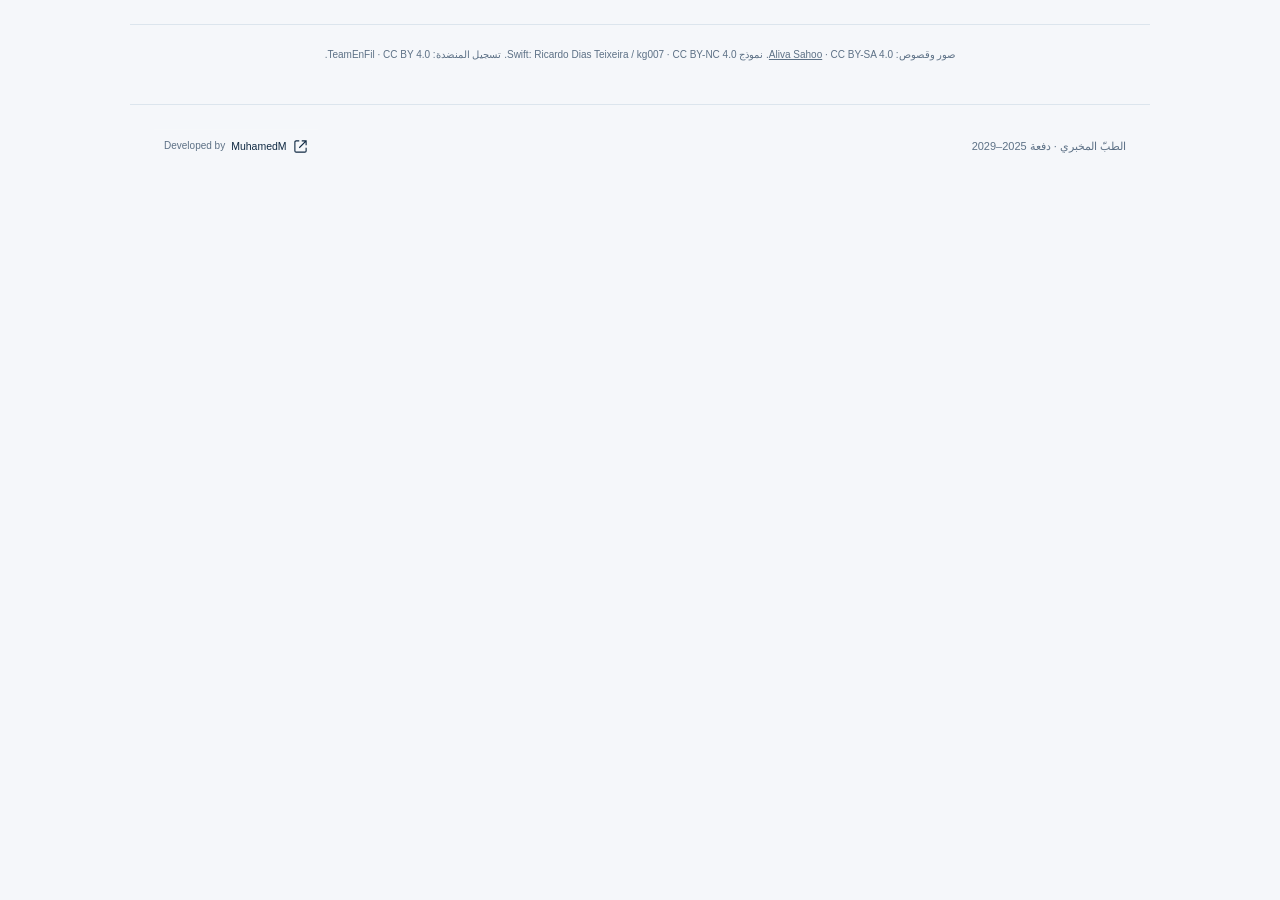
==== commit c6bb69fd: "Add files via upload" ====
--- a/runtime/microscope.html
+++ b/runtime/microscope.html
@@ -279,7 +279,7 @@
 
 choose(0);update();drawSteps();resize();loop();initMobile();startPhotoBoard();for(const id of ['anatomyPhoto'])$(id).onclick=()=>{$('photoTitle').textContent=parts[selected][0];$('largePhoto').src=partPhotos[selected];$('largePhoto').alt=parts[selected][0];$('photoCaption').textContent=$('anatomyPhotoNote').textContent;$('photoToPart').hidden=true;setPhotoPaused(true);$('photoDialog').showModal();$('closePhoto').focus()};
 
-window.addEventListener('message',e=>{if(e.source!==parent||e.data?.type!=='lab-navigate')return;const section=['home','parts','photo','free','notes','quiz'].includes(e.data.section)?e.data.section:'home';openDeviceSection(section);if(section==='parts'&&Number.isInteger(e.data.part)&&e.data.part>=0&&e.data.part<15)choose(e.data.part,true)});
+window.addEventListener('message',e=>{if(e.source!==parent||e.data?.type!=='lab-navigate')return;const section=['home','parts','photo','free','notes','quiz'].includes(e.data.section)?e.data.section:'home';openDeviceSection(section);if(['parts','photo'].includes(section)&&Number.isInteger(e.data.part)&&e.data.part>=0&&e.data.part<15)choose(e.data.part,true)});
 </script>
 <!-- Three.js MIT License (renderer library only)
 Copyright (c) 2010-2024 Three.js authors
@@ -299,4 +299,4 @@
 OUT OF OR IN CONNECTION WITH THE SOFTWARE OR THE USE OR OTHER DEALINGS IN
 THE SOFTWARE.
 -->
-</body></html>
+<script src="../scripts/runtime-learning.js"></script></body></html>
--- a/styles/runtime-premium.css
+++ b/styles/runtime-premium.css
@@ -0,0 +1,4 @@
+/* Shared editorial skin for the embedded educational instrument. */
+:root{--ink:#102a43;--text:#102a43;--muted:#5d7186;--cream:#f5f7fa;--bg:#f5f7fa;--accent:#087ea4;--line:#dce5ed;--border:#dce5ed;--surface:#fff;--glass:#ffffffed}
+:root[data-theme=dark]{--ink:#e4edf5;--text:#e4edf5;--muted:#9eb0c0;--cream:#0a1520;--bg:#0a1520;--accent:#71d2ea;--line:#293b4d;--border:#293b4d;--surface:#132332;--glass:#132332ed}
+body{background:var(--bg)!important;color:var(--text)!important}body::before,body::after,.ambient{display:none!important}button,select,input{border-radius:7px!important}button{background:var(--surface);color:var(--text)}.sourceViewport,.actualPane,.photoBoard,.photoPane #explore,.partPhotoBox,.quiz,.quizcard,.quizCard,.learnPane,.studyCard{border-radius:12px!important;box-shadow:none!important}.photoCard{border-radius:9px!important;box-shadow:none!important}.photoCard img{border-radius:6px!important}.photoPane{max-width:1150px;margin:20px auto;padding-inline:24px}.photoPane #explore{max-width:850px;padding:26px}.photoPane .photoBoard{padding:24px!important;background:var(--surface);border:1px solid var(--border)}.photoPane .partPhotoBox img{height:clamp(230px,38dvh,350px)}.microEyebrow{letter-spacing:2px;font-weight:500;color:var(--accent)}#deviceNav{padding:20px max(24px,calc((100vw - 1150px)/2))!important;border-bottom:1px solid var(--line)!important}#deviceNav h2{font-size:24px!important;font-weight:500}.sourceCover{border-radius:10px!important}.sourceCover #loadSource{background:#087ea4;color:white;border:0;border-radius:7px;padding:13px 20px}.sourceCircle{border-color:var(--line);color:var(--accent)}.microModes{border-radius:8px!important}.microModes button[aria-pressed=true]{background:var(--accent);color:var(--bg)}.partnav button{background:var(--surface);border:1px solid var(--line);border-radius:7px!important}.sheet,dialog{border-radius:14px!important}.footerline{max-width:1150px;margin:auto;padding:24px!important;border-top:1px solid var(--line);color:var(--muted)}.developerPill,footer .developerPill{background:transparent!important;border:0!important;border-radius:0!important}.developerPill strong{color:var(--accent)}@media(max-width:700px){.photoPane{padding-inline:16px;margin:16px auto}.photoPane .photoBoard{padding:18px!important}.photoPane #explore{padding:20px!important}#deviceNav{padding:18px 16px!important}#deviceNav h2{font-size:22px!important}.photoPane .partPhotoBox img{height:240px}.footerline{padding:20px 16px!important}}@media(prefers-reduced-motion:reduce){*,*::before,*::after{animation:none!important;transition:none!important}}
